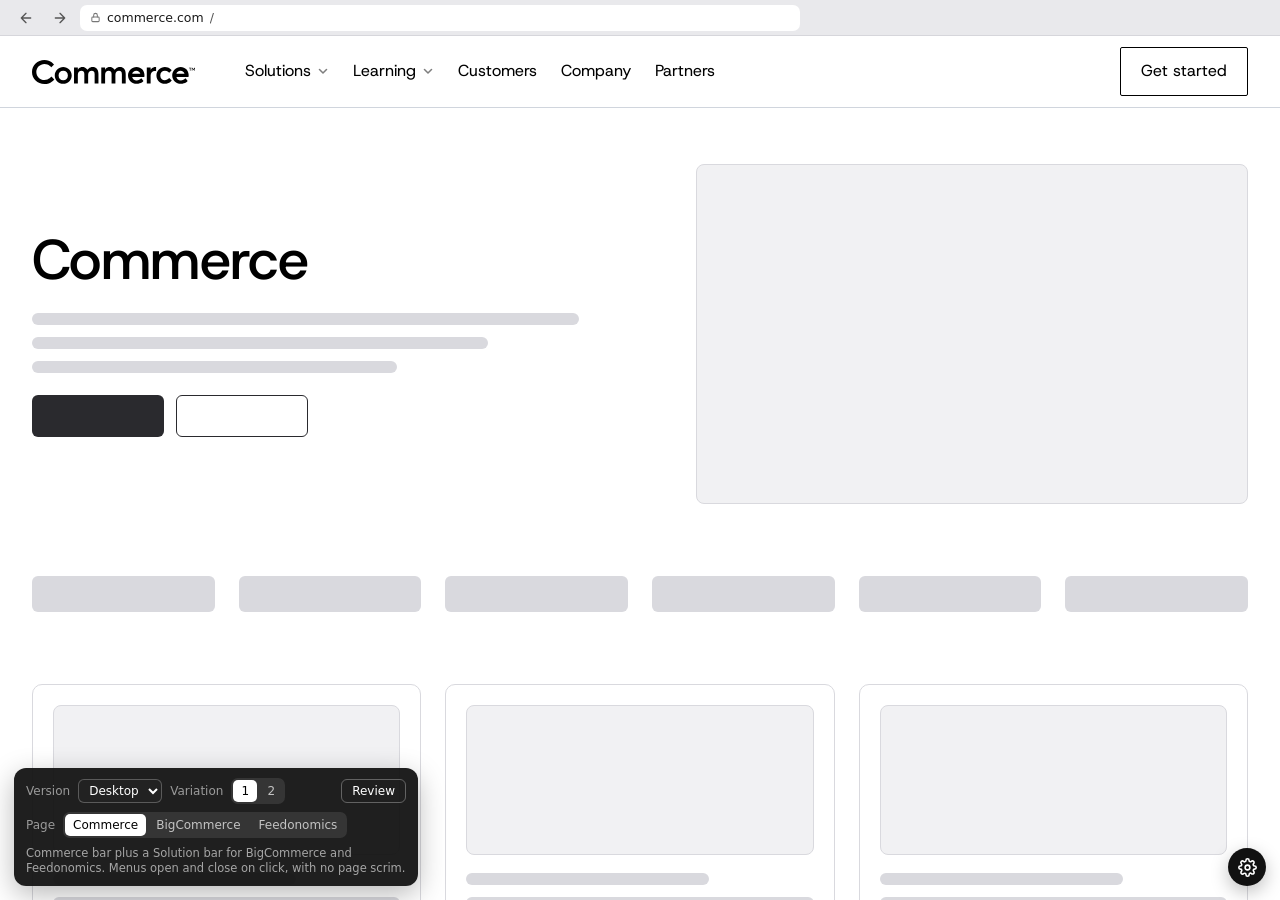
==== commerce-nav/index.html @ ef1cb4b3 "Get started button opens the modal; modal padding 40 to 32 Co-Authored-By: Claude Sonnet 5.5 <norepl" ====
<!doctype html>
<html lang="en">
<head>
  <meta charset="utf-8">
  <meta name="viewport" content="width=device-width, initial-scale=1">
  <title>Commerce Navigation Prototypes</title>
  <style>
/* Review shell for the navigation prototypes (version / variation switcher,
   faux browser bar, review notes, live controls). Not part of the nav itself. */
*, *::before, *::after { box-sizing: border-box; }
html, body { height: 100%; }
body {
  margin: 0;
  display: flex;
  flex-direction: column;
  background: #e9e9ec;
  color: #1a1a1a;
  font-family: Inter, ui-sans-serif, system-ui, -apple-system, "Segoe UI", sans-serif;
  -webkit-font-smoothing: antialiased;
}
button, select { font: inherit; color: inherit; }
[hidden] { display: none !important; }

/* ----- Faux browser bar --------------------------------------------------- */
.addr {
  flex: none;
  display: flex;
  align-items: center;
  gap: 8px;
  height: 36px;
  padding: 0 12px;
  background: #e9e9ec;
  border-bottom: 1px solid #d6d6db;
  font-size: 12.5px;
  color: #444;
}
.addr button {
  display: grid;
  place-items: center;
  width: 26px;
  height: 26px;
  border: 0;
  border-radius: 6px;
  background: none;
  color: #555;
  cursor: pointer;
}
.addr button:hover { background: #dcdce0; }
.url {
  flex: 1;
  display: flex;
  align-items: center;
  gap: 6px;
  max-width: 720px;
  height: 26px;
  padding: 0 10px;
  overflow: hidden;
  white-space: nowrap;
  background: #fff;
  border-radius: 7px;
  font-variant-numeric: tabular-nums;
}
.url .lock { flex: none; color: #777; }
.url .host { font-weight: 500; color: #1a1a1a; }
.url .path { color: #555; overflow: hidden; text-overflow: ellipsis; }

/* ----- Stage -------------------------------------------------------------- */
.stage { flex: 1; min-height: 0; display: flex; justify-content: center; align-items: stretch; }
.device { width: 100%; height: 100%; background: #fff; }
.device iframe { display: block; width: 100%; height: 100%; border: 0; background: #fff; }

.stage[data-mode="mobile"] { align-items: center; padding: 20px 16px 110px; }
.stage[data-mode="mobile"] .device {
  flex: none;
  width: min(410px, 100%);
  height: min(864px, 100%);
  border: 10px solid #16161a;
  border-radius: 42px;
  overflow: hidden;
  box-shadow: 0 24px 60px rgba(0, 0, 0, 0.22);
}
@media (max-width: 430px) {
  .stage[data-mode="mobile"] { padding: 0; }
  .stage[data-mode="mobile"] .device { width: 100%; height: 100%; border: 0; border-radius: 0; box-shadow: none; }
}

/* ----- Version / variation switcher -------------------------------------- */
.proto {
  position: fixed;
  left: 14px;
  bottom: 14px;
  z-index: 100;
  display: flex;
  flex-direction: column;
  gap: 8px;
  padding: 10px 12px;
  background: rgba(17, 17, 17, 0.94);
  color: #fff;
  border-radius: 12px;
  box-shadow: 0 8px 28px rgba(0, 0, 0, 0.28);
  font-size: 12px;
  line-height: 16px;
}
.proto-row { display: flex; align-items: center; gap: 8px; }
.proto-label { color: rgba(255, 255, 255, 0.55); }
.proto-sel {
  height: 24px;
  padding: 0 6px;
  border: 1px solid rgba(255, 255, 255, 0.25);
  border-radius: 6px;
  background: #222;
  color: #fff;
}
.seg { display: flex; gap: 2px; padding: 2px; background: rgba(255, 255, 255, 0.1); border-radius: 7px; }
.seg button {
  min-width: 24px;
  height: 22px;
  padding: 0 8px;
  border: 0;
  border-radius: 5px;
  background: none;
  color: rgba(255, 255, 255, 0.7);
  cursor: pointer;
  transition: background-color 0.3s ease, color 0.3s ease;
}
.seg button:hover { color: #fff; }
.seg button.on { background: #fff; color: #000; }
.rv-toggle {
  margin-left: auto;
  height: 24px;
  padding: 0 10px;
  border: 1px solid rgba(255, 255, 255, 0.3);
  border-radius: 6px;
  background: none;
  color: #fff;
  cursor: pointer;
}
.rv-toggle[aria-pressed="true"] { background: #fff; color: #000; }
.status { max-width: 380px; color: rgba(255, 255, 255, 0.6); font-size: 11.5px; line-height: 15px; }

/* ----- Review notes ------------------------------------------------------- */
.rv-legend {
  position: fixed;
  left: 14px;
  bottom: 138px;
  z-index: 99;
  width: min(400px, calc(100vw - 28px));
  max-height: calc(100vh - 200px);
  overflow-y: auto;
  padding: 14px 16px 16px;
  background: #fff;
  border: 1px solid #d6d6db;
  border-radius: 12px;
  box-shadow: 0 12px 36px rgba(0, 0, 0, 0.16);
  font-size: 12.5px;
  line-height: 17px;
}
.rv-legend h4 { margin: 0 0 10px; font-size: 12px; letter-spacing: 0.02em; color: #666; font-weight: 600; }
.rv-legend ol { display: flex; flex-direction: column; gap: 12px; margin: 0; padding: 0; list-style: none; }
.rv-legend li { display: flex; gap: 10px; }
.rv-legend i {
  flex: none;
  display: grid;
  place-items: center;
  width: 18px;
  height: 18px;
  border-radius: 50%;
  background: #1a1a1a;
  color: #fff;
  font-size: 10.5px;
  font-style: normal;
  font-weight: 600;
}
.rv-legend b { font-weight: 600; }
.rv-legend span { color: #555; }

/* ----- Live controls (gear) ----------------------------------------------- */
.acp-root { position: fixed; right: 14px; bottom: 14px; z-index: 100; display: flex; flex-direction: column; align-items: flex-end; gap: 10px; }
.acp-tab {
  position: relative;
  display: grid;
  place-items: center;
  width: 38px;
  height: 38px;
  border: 0;
  border-radius: 50%;
  background: #111;
  color: #fff;
  cursor: pointer;
  box-shadow: 0 6px 18px rgba(0, 0, 0, 0.25);
}
.acp-badge {
  position: absolute;
  top: -3px;
  right: -3px;
  min-width: 16px;
  height: 16px;
  padding: 0 4px;
  border-radius: 8px;
  background: #6058ff;
  color: #fff;
  font-size: 10px;
  line-height: 16px;
  text-align: center;
}
.acp-panel {
  order: -1;
  width: 320px;
  max-height: calc(100vh - 120px);
  display: flex;
  flex-direction: column;
  background: #fff;
  border: 1px solid #d6d6db;
  border-radius: 12px;
  box-shadow: 0 12px 36px rgba(0, 0, 0, 0.18);
  font-size: 12.5px;
}
.acp-head { display: flex; align-items: center; justify-content: space-between; padding: 12px 14px; border-bottom: 1px solid #ececf0; }
.acp-title { margin: 0; font-size: 13px; font-weight: 600; }
.acp-x { width: 24px; height: 24px; border: 0; border-radius: 6px; background: none; font-size: 20px; line-height: 1; cursor: pointer; color: #666; }
.acp-x:hover { background: #f1f1f3; }
.acp-body { flex: 1; overflow-y: auto; padding: 4px 14px 10px; }
.acp-group { margin: 14px 0 6px; font-size: 10.5px; font-weight: 600; letter-spacing: 0.06em; text-transform: uppercase; color: #8a8a93; }
.acp-row { display: flex; flex-direction: column; gap: 6px; padding: 8px 0; }
.acp-line { display: flex; align-items: center; justify-content: space-between; gap: 10px; }
.acp-val { font-variant-numeric: tabular-nums; color: #666; }
.acp-row input[type="range"] { width: 100%; accent-color: #1a1a1a; }
.acp-row input[type="checkbox"] { width: 16px; height: 16px; accent-color: #1a1a1a; }
.acp-foot { display: flex; gap: 8px; padding: 10px 14px; border-top: 1px solid #ececf0; }
.acp-foot button {
  flex: 1;
  height: 30px;
  border: 1px solid #d6d6db;
  border-radius: 7px;
  background: #fff;
  cursor: pointer;
}
.acp-foot .acp-copy:not(:disabled) { background: #1a1a1a; color: #fff; border-color: #1a1a1a; }
.acp-foot button:disabled { opacity: 0.45; cursor: default; }

@media (max-width: 760px) {
  .proto { right: 14px; }
  .proto-row { flex-wrap: wrap; }
  .acp-root { bottom: auto; top: 46px; }
}

</style>
</head>
<body>
  <!-- Review shell: faux browser bar + the prototype in a frame + version/variation switcher.
       Links look like  #mobile-2/bigcommerce/pricing  (version-variation/page). -->
  <div class="addr" id="addr">
    <button type="button" data-nav="back" aria-label="Back"><svg width="16" height="16" viewBox="0 0 24 24" fill="none" stroke="currentColor" stroke-width="2" stroke-linecap="round" stroke-linejoin="round"><path d="M19 12H5M12 19l-7-7 7-7"/></svg></button>
    <button type="button" data-nav="forward" aria-label="Forward"><svg width="16" height="16" viewBox="0 0 24 24" fill="none" stroke="currentColor" stroke-width="2" stroke-linecap="round" stroke-linejoin="round"><path d="M5 12h14M12 5l7 7-7 7"/></svg></button>
    <div class="url">
      <svg class="lock" width="11" height="11" viewBox="0 0 24 24" fill="none" stroke="currentColor" stroke-width="2.2" stroke-linecap="round" stroke-linejoin="round" aria-hidden="true"><rect x="4" y="11" width="16" height="10" rx="2"/><path d="M8 11V7a4 4 0 0 1 8 0v4"/></svg>
      <span class="host">commerce.com</span><span class="path" id="path">/</span>
    </div>
  </div>

  <main class="stage" id="stage" data-mode="desktop">
    <div class="device" id="device">
      <iframe id="frame" title="Navigation prototype"></iframe>
    </div>
  </main>

  <div class="rv-legend" id="legend" hidden></div>

  <div class="proto" id="proto">
    <div class="proto-row">
      <span class="proto-label">Version</span>
      <select class="proto-sel" id="ver" aria-label="Version"></select>
      <span class="proto-label" id="vari-label">Variation</span>
      <div class="seg" id="vari" role="group" aria-label="Variation"></div>
      <button type="button" class="rv-toggle" id="review" aria-pressed="false">Review</button>
    </div>
    <div class="proto-row">
      <span class="proto-label">Page</span>
      <div class="seg" id="pages" role="group" aria-label="Page">
        <button type="button" data-page="commerce">Commerce</button>
        <button type="button" data-page="bigcommerce">BigCommerce</button>
        <button type="button" data-page="feedonomics">Feedonomics</button>
      </div>
    </div>
    <div class="status" id="status"></div>
  </div>

  <div class="acp-root" id="acp">
    <button type="button" class="acp-tab" id="acp-tab" aria-label="Open controls" aria-expanded="false">
      <svg width="19" height="19" viewBox="0 0 24 24" fill="none" stroke="currentColor" stroke-width="2" stroke-linecap="round" stroke-linejoin="round"><circle cx="12" cy="12" r="3"/><path d="M19.4 15a1.65 1.65 0 0 0 .33 1.82l.06.06a2 2 0 1 1-2.83 2.83l-.06-.06a1.65 1.65 0 0 0-1.82-.33 1.65 1.65 0 0 0-1 1.51V21a2 2 0 1 1-4 0v-.09A1.65 1.65 0 0 0 9 19.4a1.65 1.65 0 0 0-1.82.33l-.06.06a2 2 0 1 1-2.83-2.83l.06-.06a1.65 1.65 0 0 0 .33-1.82 1.65 1.65 0 0 0-1.51-1H3a2 2 0 1 1 0-4h.09A1.65 1.65 0 0 0 4.6 9a1.65 1.65 0 0 0-.33-1.82l-.06-.06a2 2 0 1 1 2.83-2.83l.06.06A1.65 1.65 0 0 0 9 4.6a1.65 1.65 0 0 0 1-1.51V3a2 2 0 1 1 4 0v.09a1.65 1.65 0 0 0 1 1.51 1.65 1.65 0 0 0 1.82-.33l.06-.06a2 2 0 1 1 2.83 2.83l-.06.06a1.65 1.65 0 0 0-.33 1.82V9a1.65 1.65 0 0 0 1.51 1H21a2 2 0 1 1 0 4h-.09a1.65 1.65 0 0 0-1.51 1z"/></svg>
      <span class="acp-badge" id="acp-badge" hidden></span>
    </button>
    <aside class="acp-panel" id="acp-panel" hidden aria-label="Controls">
      <div class="acp-head"><h2 class="acp-title">Controls</h2><button type="button" class="acp-x" id="acp-x" aria-label="Close controls">&times;</button></div>
      <div class="acp-body" id="acp-body"></div>
      <div class="acp-foot">
        <button type="button" class="acp-copy" id="acp-copy" disabled>No changes yet</button>
        <button type="button" class="acp-resetall" id="acp-reset" disabled>Reset all</button>
      </div>
    </aside>
  </div>

  <script>window.__PAGES = {"desktop": "<!doctype html>\n<html lang=\"en\">\n<head>\n<\!--BOOT-->\n  <meta charset=\"utf-8\">\n  <meta name=\"viewport\" content=\"width=device-width, initial-scale=1\">\n  <title>Commerce \u00b7 Desktop navigation prototype<\/title>\n  <link rel=\"preconnect\" href=\"https://fonts.googleapis.com\">\n  <link rel=\"preconnect\" href=\"https://fonts.gstatic.com\" crossorigin>\n  <link href=\"https://fonts.googleapis.com/css2?family=Host+Grotesk:wght@300..800&display=swap\" rel=\"stylesheet\">\n  <style>\n/* ==========================================================================\n   Commerce navigation prototype\n   Tokens come from the Multi-Brand [DS] library, \"Brand\" collection, BC mode.\n   ========================================================================== */\n\n:root {\n  --label-gap: 32px;            /* space under a dropdown column label (Industries, Start & Build...) */\n  --hover-delay: 90ms;\n  --hover-close: 200ms;\n  --switch-slide: 18px;\n  --switch-out: 0.14s;\n  --switch-morph: 420ms;\n  --logo-w: 163px;\n  --nav-gap: 40px;\n  /* Type */\n  --font: \"Host Grotesk\", ui-sans-serif, system-ui, -apple-system, \"Segoe UI\", sans-serif;\n  --type-m: 16px;            /* Type/Font Size/Type M  (main nav) */\n  --type-s: 14px;            /* Type/Font Size/Type S  (menus, sub nav) */\n  --lh-m: 22.4px;\n  --lh-s: 19.6px;\n  --w-regular: 400;\n  --w-medium: 500;\n\n  /* Color */\n  --text: #000;                 /* Type/Color/Primary */\n  --text-tertiary: #667085;     /* Type/Color/Tertiary */\n  --text-inverse: #fff;         /* Type/Color/Inverse */\n  --surface: #fff;              /* Surface/Base */\n  --surface-2: #f2f4f7;         /* Surface/Secondary */\n  --surface-bar: #fcfcfd;       /* the product (Solution) bar: a whisper of gray, lighter than Surface/Secondary */\n  --ai-star-from: #0d52ff;      /* AI star gradient, top left */\n  --ai-star-to: #ffb4dc;        /* AI star gradient, bottom right (a lighter pink) */\n  --surface-inverse: #000;      /* Surface/Inverse */\n  --border: #d0d5dd;           /* Border/UI/Border 200 */\n  --border-strong: #000;        /* Border/UI/Border Black */\n\n  /* Radius */\n  --r-sm: 2px;                  /* button */\n  --r-md: 8px;                  /* nav item fill */\n  --r-lg: 12px;                 /* icon tile */\n  --r-xl: 16px;                 /* (was the menu panel and cards)\n  */\n  /* Dropdown corners, each half of what it was (16 / 16 / 14 / 12 / 24) */\n  --r-menu: 8px;                /* dropdown panels */\n  --r-inner: 8px;               /* side-panel cards and promo cards */\n  --r-strip: 7px;              /* the AI Labs strip */\n  --r-tile: 6px;                /* icon tiles */\n  --r-corner: 12px;             /* the rounded white corner beside a side panel */\n\n  /* Layout */\n  --gutter: 32px;\n  --bar-h: 72px;\n  --sub-h: 53px;\n\n  /* Motion: unhurried, eased-out. Same curve family Lattice uses. */\n  --ease: cubic-bezier(0.165, 0.84, 0.44, 1);\n  --ease-out: cubic-bezier(0.16, 1, 0.3, 1);\n  --ease-soft: cubic-bezier(0.24, 0.64, 0.32, 1);\n  --t-fill: 0.34s;\n  --t-menu: 0.5s;\n  --t-scrim: 0.5s;\n\n  /* Wireframe page (matches Josh's prototype) */\n  --wf: #d9d9de;\n  --wf-light: #f1f1f3;\n  --wf-dark: #2a2a2e;\n}\n\n*, *::before, *::after { box-sizing: border-box; }\n\nhtml { scroll-behavior: auto; }\n\nbody {\n  margin: 0;\n  min-width: 1100px;\n  font-family: var(--font);\n  font-size: var(--type-s);\n  line-height: var(--lh-s);\n  font-weight: var(--w-regular);\n  color: var(--text);\n  background: var(--surface);\n  -webkit-font-smoothing: antialiased;\n}\n\na { color: inherit; text-decoration: none; }\nul { list-style: none; margin: 0; padding: 0; }\np { margin: 0; }\nbutton { font: inherit; color: inherit; }\nimg { display: block; }\n\n:focus-visible { outline: 2px solid var(--text); outline-offset: 2px; }\n\n/* ==========================================================================\n   Scrim\n   ========================================================================== */\n.scrim {\n  position: fixed;\n  inset: 0;\n  z-index: 50;\n  background: rgba(0, 0, 0, 0.35);\n  opacity: 0;\n  pointer-events: none;\n  transition: opacity var(--t-scrim) var(--ease);\n}\nbody.menu-open .scrim { opacity: 1; pointer-events: auto; }\n\n/* ==========================================================================\n   Bars\n   Commerce bar: sticky on Commerce pages, scrolls away on BigCommerce and\n   Feedonomics pages. The product (Solution) bar is always sticky.\n   ========================================================================== */\n.commerce-bar {\n  position: relative;\n  z-index: 70;\n  background: var(--surface);\n}\nbody[data-page=\"commerce\"] .commerce-bar { position: sticky; top: 0; }\n\n.bar {\n  position: relative;\n  display: flex;\n  align-items: center;\n  height: var(--bar-h);\n  padding: 0 var(--gutter);\n  background: var(--surface);\n  border-bottom: 1px solid var(--border);\n  font-size: var(--type-m);\n  line-height: var(--lh-m);\n}\n.logo { display: inline-flex; align-items: center; }\n.logo img { height: 24px; width: auto; }\n\n.bar__right { display: contents; }\n/* Nav items sit next to the logo; the button stays on the right */\n.bar__right > .nav { margin-left: var(--nav-gap); }\n.bar__right > .btn { margin-left: auto; }\n/* On BigCommerce and Feedonomics pages the Solution bar carries the calls to action, so Contact sales steps aside */\n/* It fades down and out as the Solution bar arrives, and back up when you return to Commerce */\n.commerce-bar .bar__right > .btn {\n  transition:\n    opacity 0.5s var(--ease),\n    transform 0.6s var(--ease-out),\n    visibility 0s,\n    background-color 0.35s var(--ease),\n    color 0.35s var(--ease),\n    border-color 0.35s var(--ease);\n}\nbody:not([data-page=\"commerce\"]) .commerce-bar .bar__right > .btn {\n  opacity: 0;\n  transform: translateY(8px);\n  visibility: hidden;\n  pointer-events: none;\n  transition:\n    opacity 0.4s var(--ease),\n    transform 0.55s var(--ease-out),\n    visibility 0s linear 0.55s;\n}\n/* 4px between items so an active fill and a hover fill never touch */\n.nav { display: flex; align-items: center; gap: 4px; }\n\n/* Sub (Solution) bar */\n.sub-bar {\n  display: none;\n  position: sticky;\n  top: 0;\n  z-index: 60;\n}\nbody[data-page=\"bigcommerce\"] .sub-bar[data-brand=\"bigcommerce\"],\nbody[data-page=\"feedonomics\"] .sub-bar[data-brand=\"feedonomics\"] {\n  display: block;\n  /* The bar grows down out of the Commerce bar: its bottom line starts at the Commerce bar's line and travels\n     down, with the page below moving with it. `backwards` only, so nothing stays clipped once it has finished\n     and the menus can hang below it. */\n  animation: sub-extend var(--sub-extend, 0.75s) var(--ease-out) backwards;\n}\n.sub-bar::after {\n  content: \"\";\n  position: absolute;\n  left: 0;\n  right: 0;\n  bottom: 0;\n  height: 1px;\n  background: var(--border);\n  opacity: 0;\n  pointer-events: none;\n}\nbody[data-page=\"bigcommerce\"] .sub-bar[data-brand=\"bigcommerce\"]::after,\nbody[data-page=\"feedonomics\"] .sub-bar[data-brand=\"feedonomics\"]::after {\n  animation: sub-line var(--sub-extend, 0.75s) var(--ease-out) backwards;\n}\n/* Its contents then fade in one after another: label, nav items, then the buttons */\nbody[data-page=\"bigcommerce\"] .sub-bar[data-brand=\"bigcommerce\"] .bar--sub > .sub-bar__label,\nbody[data-page=\"feedonomics\"] .sub-bar[data-brand=\"feedonomics\"] .bar--sub > .sub-bar__label,\nbody[data-page=\"bigcommerce\"] .sub-bar[data-brand=\"bigcommerce\"] .nav--sub > li,\nbody[data-page=\"feedonomics\"] .sub-bar[data-brand=\"feedonomics\"] .nav--sub > li,\nbody[data-page=\"bigcommerce\"] .sub-bar[data-brand=\"bigcommerce\"] .sub-bar__right > *,\nbody[data-page=\"feedonomics\"] .sub-bar[data-brand=\"feedonomics\"] .sub-bar__right > * {\n  animation: sub-item-in 0.55s var(--ease-out) backwards;\n  animation-delay: calc(var(--sub-delay, 180ms) + var(--i, 0) * var(--sub-stagger, 60ms));\n}\n.sub-bar__label { --i: 0; }\n.nav--sub > li:nth-child(1) { --i: 1; }\n.nav--sub > li:nth-child(2) { --i: 2; }\n.nav--sub > li:nth-child(3) { --i: 3; }\n.nav--sub > li:nth-child(4) { --i: 4; }\n.nav--sub > li:nth-child(5) { --i: 5; }\n.nav--sub > li:nth-child(6) { --i: 6; }\n.sub-bar__right > :nth-child(1) { --i: 6; }\n.sub-bar__right > :nth-child(2) { --i: 7; }\n.sub-bar__right > :nth-child(3) { --i: 8; }\n.bar--sub {\n  height: var(--sub-h);\n  background: var(--surface-bar);\n  padding: 8px var(--gutter);\n  gap: 28px;\n  font-size: var(--type-s);\n  line-height: var(--lh-s);\n}\n/* The label takes the same width as the Commerce logo + gap, so the Solution bar's\n   first item starts exactly where the Commerce bar's first item does */\n.sub-bar__label {\n  flex: none;\n  width: calc(var(--logo-w) + var(--nav-gap) - 28px);\n  font-weight: var(--w-medium);\n  white-space: nowrap;\n}\n.nav--sub { align-items: center; }\n/* Commerce bar, on load: logo, nav items, then Contact sales fade in one after another (same motion as the\n   Solution bar's contents). Only `from` is given, so each item settles on whatever its own style is. */\n.commerce-bar .logo,\n.commerce-bar .nav > li,\n.commerce-bar .bar__right > .btn {\n  animation: bar-item-in 0.55s var(--ease-out) backwards;\n  animation-delay: calc(var(--load-delay, 120ms) + var(--i, 0) * var(--sub-stagger, 60ms));\n}\n.commerce-bar .logo { --i: 0; }\n.commerce-bar .nav > li:nth-child(1) { --i: 1; }\n.commerce-bar .nav > li:nth-child(2) { --i: 2; }\n.commerce-bar .nav > li:nth-child(3) { --i: 3; }\n.commerce-bar .nav > li:nth-child(4) { --i: 4; }\n.commerce-bar .nav > li:nth-child(5) { --i: 5; }\n.commerce-bar .bar__right > .btn { --i: 6; }\n@keyframes bar-item-in {\n  from { opacity: 0; transform: translateY(-5px); }\n}\n\n.sub-bar__right {\n  margin-left: auto;\n  display: flex;\n  align-items: center;\n  gap: 16px;\n}\n\n@keyframes sub-extend {\n  from { height: 0; overflow: hidden; }\n  to   { height: var(--sub-h); overflow: hidden; }\n}\n/* The bar's bottom line, riding the moving edge while it extends (the real border takes over at the end) */\n@keyframes sub-line {\n  from, to { opacity: 1; }\n}\n@keyframes sub-item-in {\n  from { opacity: 0; transform: translateY(-5px); }\n  to   { opacity: 1; transform: none; }\n}\n@keyframes bar-in {\n  from { opacity: 0; transform: translateY(-6px); }\n  to   { opacity: 1; transform: none; }\n}\n\n/* ==========================================================================\n   Nav items: the container fill is revealed on hover and while open\n   ========================================================================== */\n.nav-item {\n  position: relative;\n  isolation: isolate;\n  display: inline-flex;\n  align-items: center;\n  gap: 6px;\n  padding: 8px 10px;\n  border: 0;\n  background: none;\n  border-radius: var(--r-md);\n  cursor: pointer;\n  white-space: nowrap;\n  font-size: inherit;\n  line-height: inherit;\n}\n.nav-item::before {\n  content: \"\";\n  position: absolute;\n  inset: 0;\n  z-index: -1;\n  border-radius: inherit;\n  background: var(--surface-2);\n  opacity: 0;\n  transform: scale(0.94);\n  transition: opacity var(--t-fill) var(--ease), transform 0.45s var(--ease-out);\n}\n.nav-item:hover::before,\n.nav-item:focus-visible::before,\n.nav-item[aria-expanded=\"true\"]::before,\n.nav-item[data-current]::before {\n  opacity: 1;\n  transform: scale(1);\n}\n.nav-item__label {\n  transition: font-weight 0.3s var(--ease);\n}\n.nav-item[aria-expanded=\"true\"] .nav-item__label,\n.nav-item[data-current] .nav-item__label { font-weight: var(--w-medium); }\n\n.chev {\n  width: 12px;\n  height: 12px;\n  opacity: 0.5;\n  transition: transform 0.5s var(--ease-out), opacity var(--t-fill) var(--ease);\n}\n.nav-item:hover .chev { opacity: 0.8; }\n.nav-item[aria-expanded=\"true\"] .chev { transform: rotate(180deg); opacity: 0.8; }\n\n/* Variation 2: no \"open\" look on the button (container fill and chevron); hover still shows the fill */\nbody[data-variant=\"2\"] .nav-item:is([aria-expanded=\"true\"], [data-current]):not(:hover):not(:focus-visible)::before {\n  opacity: 0;\n  transform: scale(0.94);\n}\nbody[data-variant=\"2\"] .nav-item[aria-expanded=\"true\"] .chev { transform: none; opacity: 0.5; }\nbody[data-variant=\"2\"] .nav-item[aria-expanded=\"true\"]:hover .chev { opacity: 0.8; }\n/* Variation 2: while a menu is open, its button reaches down toward the menu so the pointer can cross the gap */\nbody[data-variant=\"2\"] .nav-item[data-menu][aria-expanded=\"true\"]::after {\n  content: \"\";\n  position: absolute;\n  left: 0;\n  right: 0;\n  top: 100%;\n  height: 40px;\n}\n\n.nav-slot { position: relative; }\n\n/* ==========================================================================\n   Buttons (library Button, BC mode)\n   ========================================================================== */\n.btn {\n  display: inline-flex;\n  align-items: center;\n  justify-content: center;\n  gap: 8px;\n  padding: 12px 20px;\n  border: 1px solid transparent;\n  border-radius: var(--r-sm);\n  font-size: var(--type-m);\n  line-height: var(--lh-m);\n  white-space: nowrap;\n  cursor: pointer;\n  transition: background-color 0.35s var(--ease), color 0.35s var(--ease), border-color 0.35s var(--ease);\n}\n.btn--sm { padding: 8px 12px; font-size: var(--type-s); line-height: var(--lh-s); }\n\n.btn--primary { background: var(--surface-inverse); color: var(--text-inverse); }\n.btn--primary:hover { background: #1f1f1f; }\n\n.btn--secondary { border-color: var(--border-strong); color: var(--text); background: transparent; }\n.btn--secondary:hover { background: var(--surface-2); }\n\n.btn--text { padding: 0; border: 0; background: none; color: var(--text); }\n.btn--text svg {\n  width: 11px;\n  height: 11px;\n  transition: transform 0.5s var(--ease-out);\n}\n.btn--text:hover svg { transform: translateX(4px); }\n\n/* ==========================================================================\n   Menus\n   ========================================================================== */\n.menu {\n  position: absolute;\n  z-index: 80;\n  width: max-content;\n  max-width: calc(100vw - 2 * var(--gutter));\n  max-height: var(--max-h, none);\n  overflow-x: hidden;\n  overflow-y: auto;\n  overscroll-behavior: contain;\n  scrollbar-width: thin;\n  padding: 24px 28px;\n  background: var(--surface);\n  border: 1px solid var(--border);\n  border-radius: var(--r-menu);\n  box-shadow: 0 12px 32px rgba(0, 0, 0, 0.12);\n  font-size: var(--type-s);\n  line-height: var(--lh-s);\n\n  opacity: 0;\n  visibility: hidden;\n  pointer-events: none;\n  transform: translate(var(--shift, 0px), -10px) scale(0.985);\n  transform-origin: 50% 0;\n  transition:\n    opacity 0.38s var(--ease),\n    transform var(--t-menu) var(--ease-out),\n    visibility 0s linear var(--t-menu);\n}\n/* Desktop: no page-dimming scrim in either variation. Variation 2 also gives the dropdowns a slightly firmer gray border. */\n.scrim { display: none; }\nbody[data-variant=\"2\"] .menu:not(.is-morph-out) { border-color: #c3c9d3; }\n\n/* Variation 2, switching menus: the old dropdown's box hands over to the new one (nav.js);\n   only its contents fade out */\n/* Opened by gliding from another menu: no column rise-in (the glide has its own motion) */\n.menu.is-open.no-rise .reveal { animation: none; }\n/* While gliding down from a Commerce bar menu into a Solution bar menu, the Solution bar sits above */\nbody.morph-lift .sub-bar { z-index: 75; }\n.menu.is-morph-out {\n  z-index: 79;\n  background: transparent;\n  border-color: transparent;\n  box-shadow: none;\n  pointer-events: none;\n  transition: none !important;\n}\n\n.menu.is-open {\n  opacity: 1;\n  visibility: visible;\n  pointer-events: auto;\n  transform: translate(var(--shift, 0px), 0) scale(1);\n  transition:\n    opacity 0.45s var(--ease),\n    transform var(--t-menu) var(--ease-out),\n    visibility 0s;\n}\n\n/* Commerce bar menus: left edge lines up with their nav item (set in nav.js), 16px under the bar */\n.menu--end { top: calc(100% + 16px); left: var(--left, 0px); }\n/* Sub bar menus: left-aligned under their trigger, 8px under the bar */\n.menu--sub { top: calc(100% + 16px); left: -10px; }\n\n/* Columns wrap onto further rows when the window is too narrow to hold them side by side */\n.menu__cols { display: flex; flex-wrap: wrap; gap: 28px var(--gap, 48px); align-items: flex-start; }\n.menu__cols > * { flex: none; max-width: 100%; }\n.menu .link, .menu .btn, .menu p { white-space: nowrap; }\n\n/* Content rises in, one block after another */\n.menu.is-open .reveal {\n  animation: rise 0.7s var(--ease-out) backwards;\n  animation-delay: calc(var(--d, 0) * 70ms + 90ms);\n}\n@keyframes rise {\n  from { opacity: 0; transform: translateY(10px); }\n  to   { opacity: 1; transform: none; }\n}\n\n/* Labels */\n.eyebrow {\n  color: var(--text-tertiary);\n  margin-bottom: 20px;\n}\n.group__title { font-weight: var(--w-medium); margin-bottom: var(--label-gap); }\n\n.group-row { display: flex; flex-wrap: wrap; gap: 28px var(--gap, 48px); }\n\n/* Lists */\n.list { display: flex; flex-direction: column; gap: 12px; }\n/* Capabilities lists (Industries, Teams): plain lists, no side border */\n.list--bordered { border-left: 0; padding-left: 0; }\n\n/* ----- Sub-nav links: bold + nudge right + arrow (Lattice-style) --------- */\n.link {\n  display: inline-flex;\n  align-items: center;\n  gap: 10px;\n  min-height: 20px;\n  border-radius: 4px;\n}\n.link__label {\n  display: inline-block;\n  font-weight: var(--w-regular);\n  transition:\n    transform 0.55s var(--ease-out),\n    font-weight 0.4s var(--ease);\n}\n.link__label::after {\n  content: \"\u2192\";\n  display: inline-block;\n  margin-left: 0.45em;\n  opacity: 0;\n  filter: blur(2px);\n  transform: translateX(-30%);\n  transition:\n    opacity 0.4s var(--ease-soft),\n    filter 0.4s var(--ease-soft),\n    transform 0.6s var(--ease-out);\n}\n.link:hover .link__label,\n.link:focus-visible .link__label {\n  font-weight: var(--w-medium);\n  transform: translateX(4px);\n}\n.link:hover .link__label::after,\n.link:focus-visible .link__label::after {\n  opacity: 0.45;\n  filter: blur(0);\n  transform: none;\n}\n/* Channel placeholder (FPO) icons: same 20px slot as the platform logos, no color version */\n.link--logo .logo--fpo svg { position: absolute; inset: 0; width: 100%; height: 100%; color: #000; }\n\n/* Platform logos: black at rest, full color on hover (the two versions cross-fade) */\n.link--logo .logo { position: relative; flex: none; width: 20px; height: 20px; transition: transform 0.55s var(--ease-out); }\n.link--logo .logo img { position: absolute; inset: 0; width: 100%; height: 100%; transition: opacity 0.4s var(--ease); }\n.link--logo .logo__color { opacity: 0; }\n.link--logo:is(:hover, :focus-visible) .logo { transform: translateX(4px); }\n.link--logo:is(:hover, :focus-visible) .logo__color { opacity: 1; }\n.link--logo:is(:hover, :focus-visible) .logo__bw { opacity: 0; }\n\n/* ----- Focus: hovering one dropdown item quietly dims the rest ------------\n   An \"item\" is a link, a product header, a standalone text button, or a whole\n   card / strip (cards are one big link, so they count as one item).\n   Three timings, so it feels attentive going in and unhurried coming out:\n   1. Dimming the others:      fast, no delay\n   2. The hovered item:        brightens quickly\n   3. Everything returning:    waits a beat (also covers the gap between two\n                               items), then fades back slowly\n   Tune --focus-dim, --focus-return-delay and --focus-return-time to taste. */\n:root {\n  --focus-dim: 0.4;\n  --focus-return-delay: 0.16s;\n  --focus-return-time: 0.5s;\n  --focus-active-time: 0.15s;   /* the hovered item (and its parent) coming up to full strength */\n}\n\n/* 3. Resting state: the slow, delayed return */\n.menu .link,\n.menu .product__head,\n.menu .btn--text:not([data-in-card]),\n.menu .promo,\n.menu .strip,\n.menu .group__title {\n  transition:\n    opacity var(--focus-return-time) var(--ease-soft) var(--focus-return-delay),\n    background-color 0.45s var(--ease),\n    color 0.35s var(--ease);\n}\n\n/* 1. The others dim right away */\n.menu:has(:is(.link, .product__head, .btn--text:not([data-in-card]), .promo, .strip):is(:hover, :focus-visible, :has(:focus-visible)))\n  :is(.link, .product__head, .btn--text:not([data-in-card]), .promo, .strip, .group__title):not(:is(:hover, :focus-visible, :has(:focus-visible))) {\n  opacity: var(--focus-dim);\n  transition:\n    opacity 0.45s var(--ease) 0s,\n    background-color 0.45s var(--ease),\n    color 0.35s var(--ease);\n}\n\n/* A parent stays lit while one of its own items is focused:\n   BigCommerce / Feedonomics while their features are hovered,\n   Industries / Teams while their links are hovered */\n.menu.menu.menu .product:has(:is(:hover, :focus-visible)) > .product__head,\n.menu.menu.menu .group:has(:is(:hover, :focus-visible)) > .group__title {\n  opacity: 1 !important;\n  transition: opacity var(--focus-active-time) var(--ease) 0s !important;\n}\n\n/* 2. The hovered item comes up to full strength promptly */\n.menu :is(.link, .product__head, .btn--text:not([data-in-card]), .promo, .strip):is(:hover, :focus-visible, :has(:focus-visible)) {\n  transition:\n    opacity var(--focus-active-time) var(--ease) 0s,\n    background-color 0.45s var(--ease),\n    color 0.35s var(--ease);\n}\n\n/* AI star (Figma \"Vector 2134\"): a small blue-to-pink gradient sparkle after, or in front of, a label */\n.ai-star { --ai-star-size: 13px; display: inline-block; width: var(--ai-star-size); height: var(--ai-star-size); margin-left: 0.4em; vertical-align: -0.17em; }\n.strip__title .ai-star { margin: 0 0.45em 0 0; }\n\n.tag {\n  padding: 1px 6px;\n  border-radius: 4px;\n  background: var(--surface-2);\n  color: var(--text-tertiary);\n}\n\n/* A link with a badge (Learning > Agentic Commerce, New): the badge sits close to the text, and the hover arrow\n   comes after the badge instead of between the text and the badge. The badge moves with the text. */\n.link:has(> .tag) { gap: 6px; }\n.link:has(> .tag) .link__label::after { display: none; }\n.link:has(> .tag)::after {\n  content: \"\u2192\";\n  display: inline-block;\n  margin-left: 0.2em;\n  opacity: 0;\n  filter: blur(2px);\n  transform: translateX(-30%);\n  transition:\n    opacity 0.4s var(--ease-soft),\n    filter 0.4s var(--ease-soft),\n    transform 0.6s var(--ease-out);\n}\n.link:has(> .tag) .tag { transition: transform 0.55s var(--ease-out); }\n.link:has(> .tag):is(:hover, :focus-visible)::after {\n  opacity: 0.45;\n  filter: blur(0);\n  transform: translateX(4px);\n}\n.link:has(> .tag):is(:hover, :focus-visible) .tag { transform: translateX(4px); }\n\n/* ----- Product block (BigCommerce / Feedonomics) ------------------------- */\n.product-row { display: flex; flex-wrap: wrap; gap: 28px 48px; }\n.product { min-width: 0; }\n.product__head { display: flex; align-items: center; gap: 12px; }\n.tile {\n  flex: none;\n  display: grid;\n  place-items: center;\n  width: 40px;\n  height: 40px;\n  border-radius: var(--r-tile);\n  /* At rest: a subtle gray container with a slightly darker border and a black icon.\n     On hover or focus of the link it turns black with a white icon. */\n  background: var(--surface-2);\n  border: 1px solid var(--border);\n  color: #000;\n  transition:\n    transform 0.6s var(--ease-out),\n    background-color 0.35s var(--ease),\n    border-color 0.35s var(--ease),\n    color 0.35s var(--ease);\n}\n.tile svg { width: 20px; height: 20px; }\n.product__head:is(:hover, :focus-visible) .tile {\n  background: var(--surface-inverse);\n  border-color: var(--surface-inverse);\n  color: var(--text-inverse);\n}\n.product__text { display: flex; flex-direction: column; gap: 2px; }\n/* Larger items: only the arrow appears. No weight change, no shift. */\n.product__name {\n  font-weight: var(--w-medium);\n}\n.product__name::after {\n  content: \"\u2192\";\n  display: inline-block;\n  margin-left: 0.5em;\n  opacity: 0;\n  filter: blur(2px);\n  transform: translateX(-30%);\n  transition:\n    opacity 0.4s var(--ease-soft),\n    filter 0.4s var(--ease-soft),\n    transform 0.6s var(--ease-out);\n}\n.product__head:hover .product__name::after,\n.product__head:focus-visible .product__name::after {\n  opacity: 0.45;\n  filter: blur(0);\n  transform: none;\n}\n.product__tag { color: var(--text-tertiary); white-space: normal; max-width: 260px; }   /* longer taglines wrap */\n\n/* Connector tree: a quiet line from the tile down to each feature */\n.tree { display: flex; flex-direction: column; padding-top: 18px; }\n.tree li { position: relative; padding: 7px 0 7px 44px; }\n.tree li::before,\n.tree li::after {\n  content: \"\";\n  position: absolute;\n  left: 19.25px;\n}\n.tree li::before {\n  top: 0;\n  bottom: 0;\n  border-left: 1.5px solid var(--border);\n}\n.tree li:first-child::before { top: -18px; }\n.tree li:last-child::before { bottom: auto; height: calc(50% - 12px); }\n.tree li:first-child:last-child::before { height: calc(50% - 12px + 18px); }\n.tree li::after {\n  /* The curve is drawn as a stroked path with round ends (a mask over a fill), so the tail end is rounded.\n     The stroke matches the 1.5px line: whole device pixels, 1px on standard screens. */\n  top: calc(50% - 12px);\n  width: 12.75px;\n  height: 12px;\n  background-color: var(--border);\n  -webkit-mask: url(\"data:image/svg+xml,%3Csvg%20xmlns='http://www.w3.org/2000/svg'%20viewBox='0%200%2012.75%2012'%3E%3Cpath%20d='M0.5%200A11.5%2011.5%200%200%200%2012%2011.5'%20fill='none'%20stroke='%23000'%20stroke-width='1'%20stroke-linecap='round'/%3E%3C/svg%3E\") 0 0 / 100% 100% no-repeat;\n  mask: url(\"data:image/svg+xml,%3Csvg%20xmlns='http://www.w3.org/2000/svg'%20viewBox='0%200%2012.75%2012'%3E%3Cpath%20d='M0.5%200A11.5%2011.5%200%200%200%2012%2011.5'%20fill='none'%20stroke='%23000'%20stroke-width='1'%20stroke-linecap='round'/%3E%3C/svg%3E\") 0 0 / 100% 100% no-repeat;\n  transition: background-color 0.35s var(--ease);\n}\n@media (min-resolution: 1.5dppx) {\n  .tree li::after {\n    -webkit-mask-image: url(\"data:image/svg+xml,%3Csvg%20xmlns='http://www.w3.org/2000/svg'%20viewBox='0%200%2012.75%2012'%3E%3Cpath%20d='M0.75%200A11.25%2011.25%200%200%200%2012%2011.25'%20fill='none'%20stroke='%23000'%20stroke-width='1.5'%20stroke-linecap='round'/%3E%3C/svg%3E\");\n    mask-image: url(\"data:image/svg+xml,%3Csvg%20xmlns='http://www.w3.org/2000/svg'%20viewBox='0%200%2012.75%2012'%3E%3Cpath%20d='M0.75%200A11.25%2011.25%200%200%200%2012%2011.25'%20fill='none'%20stroke='%23000'%20stroke-width='1.5'%20stroke-linecap='round'/%3E%3C/svg%3E\");\n  }\n}\n/* The top of the line is rounded too */\n.tree li:first-child::before { border-top-left-radius: 1px; border-top-right-radius: 1px; }\n\n/* Hovering (or focusing) a sub-item lights its connector: the curve turns #000 and a #000 gradient runs\n   up the line from the curve, fading into the usual line color. */\n.tree { --tree-glow: 14px; clip-path: inset(0 -24px -24px -24px); }   /* the glow stops where the line starts */\n.tree .link::before {\n  content: \"\";\n  position: absolute;                 /* the link isn't positioned, so this sits in the list item */\n  left: 19.25px;\n  top: calc(50% - 12px - var(--tree-glow));\n  width: 0;\n  height: var(--tree-glow);\n  /* A real black border, like the line it sits on (so it snaps to the same pixels and keeps the same width),\n     faded out with an eased mask. The fade is alpha, so it blends into whatever the line color is and\n     ends exactly on it with no visible step. */\n  border-left: 1.5px solid #000;\n  -webkit-mask-image: linear-gradient(to top, rgba(0, 0, 0, 1.0) 0%, rgba(0, 0, 0, 0.81) 10%, rgba(0, 0, 0, 0.64) 20%, rgba(0, 0, 0, 0.49) 30%, rgba(0, 0, 0, 0.36) 40%, rgba(0, 0, 0, 0.25) 50%, rgba(0, 0, 0, 0.16) 60%, rgba(0, 0, 0, 0.09) 70%, rgba(0, 0, 0, 0.04) 80%, rgba(0, 0, 0, 0.01) 90%, rgba(0, 0, 0, 0.0) 100%);\n  mask-image: linear-gradient(to top, rgba(0, 0, 0, 1.0) 0%, rgba(0, 0, 0, 0.81) 10%, rgba(0, 0, 0, 0.64) 20%, rgba(0, 0, 0, 0.49) 30%, rgba(0, 0, 0, 0.36) 40%, rgba(0, 0, 0, 0.25) 50%, rgba(0, 0, 0, 0.16) 60%, rgba(0, 0, 0, 0.09) 70%, rgba(0, 0, 0, 0.04) 80%, rgba(0, 0, 0, 0.01) 90%, rgba(0, 0, 0, 0.0) 100%);\n  opacity: 0;\n  pointer-events: none;\n  transition: opacity 0.4s var(--ease);\n}\n.tree li:has(> .link:is(:hover, :focus-visible))::after { background-color: #000; }\n.tree li:has(> .link:is(:hover, :focus-visible)) .link::before { opacity: 1; }\n\n/* Strip along the bottom of the Solutions menu */\n.strip {\n  position: relative;\n  cursor: pointer;\n  display: flex;\n  align-items: center;\n  justify-content: space-between;\n  gap: 24px;\n  margin-top: 28px;\n  padding: 14px 20px;\n  background: var(--surface-2);\n  border-radius: var(--r-strip);\n}\n.strip__text { display: flex; align-items: center; gap: 8px; }\n.strip__title { font-weight: var(--w-medium); font-size: 15px; }\n\n/* Cards inside menus */\n.card {\n  background: var(--surface-2);\n  border-radius: var(--r-inner);\n  padding: 20px;\n}\n/* In a dropdown the card is a flush side panel: it runs to the top, right and bottom edges of the dropdown\n   (the dropdown's rounded corners clip it), and its label lines up with the other columns' labels.\n   Promo cards (Feedonomics Surface, Integrations) keep their floating look. */\n.menu .card {\n  align-self: stretch;\n  margin: -24px -28px -24px 0;           /* cancels the dropdown's padding on three sides */\n  padding: 24px 28px 24px 24px;          /* same top and right inset as the dropdown itself */\n  border-radius: 0;\n  position: relative;\n  --card-corner: var(--r-corner);\n}\n/* Where the white meets the gray panel the white has rounded corners (as on clay.com), not a straight edge.\n   Two small pieces of gray fill the corner outside each arc, so the white looks like a card laid over the panel. */\n.menu .card::before,\n.menu .card::after {\n  content: \"\";\n  position: absolute;\n  left: calc(var(--card-corner) * -1);\n  width: var(--card-corner);\n  height: var(--card-corner);\n  pointer-events: none;\n}\n.menu .card::before {\n  top: 0;\n  background: radial-gradient(circle at 0 100%, transparent calc(var(--card-corner) - 0.5px), var(--surface-2) calc(var(--card-corner) + 0.5px));\n}\n.menu .card::after {\n  bottom: 0;\n  background: radial-gradient(circle at 0 0, transparent calc(var(--card-corner) - 0.5px), var(--surface-2) calc(var(--card-corner) + 0.5px));\n}\n.promo {\n  position: relative;\n  cursor: pointer;\n  display: flex;\n  flex-direction: column;\n  justify-content: flex-end;\n  align-self: stretch;\n  width: 260px;\n  min-height: 160px;\n  gap: 8px;\n  padding: 20px;\n  background: var(--surface-2);\n  border-radius: var(--r-inner);\n}\n.promo .btn { align-self: flex-start; }\n\n/* Whole-card links: the link's ::after stretches over the entire card */\n.promo .btn--text::after,\n.strip__title::after {\n  content: \"\";\n  position: absolute;\n  inset: 0;\n  border-radius: inherit;\n}\n.promo:hover,\n.strip:hover { background: #e8ecf2; }\n.promo:hover .btn--text svg,\n.strip:hover .btn--text svg { transform: translateX(4px); }\n.promo a:focus-visible,\n.strip a:focus-visible { outline: none; }\n.promo:has(:focus-visible),\n.strip:has(:focus-visible) { outline: 2px solid var(--text); outline-offset: 2px; }\n.promo__eyebrow { color: var(--text-tertiary); }\n.promo__text { font-weight: var(--w-medium); white-space: normal !important; }\n\n/* ==========================================================================\n   Wireframe page (after Josh's prototype)\n   ========================================================================== */\n.page {\n  display: flex;\n  flex-direction: column;\n  gap: 72px;\n  max-width: 1440px;\n  margin: 0 auto;\n  padding: 56px var(--gutter) 96px;\n}\n.wf-title {\n  margin: 0 0 24px;\n  font-size: 56px;\n  line-height: 1.05;\n  font-weight: var(--w-medium);\n  letter-spacing: -0.01em;\n}\n.wf-line { height: 12px; border-radius: 6px; background: var(--wf); margin: 0 0 12px; }\n.wf-img {\n  min-height: 240px;\n  border: 1.5px solid var(--wf);\n  border-radius: 8px;\n  background: var(--wf-light);\n}\n.wf-img.sm { min-height: 150px; margin-bottom: 18px; }\n.wf-btns { display: flex; gap: 12px; margin-top: 22px; }\n.wf-btns.center { justify-content: center; }\n.wf-btn { width: 132px; height: 42px; border-radius: 6px; background: var(--wf-dark); }\n.wf-btn.ghost { background: none; border: 1.5px solid var(--wf-dark); }\n.wf-hero { display: grid; grid-template-columns: 1.1fr 1fr; gap: 56px; align-items: center; }\n.wf-hero .wf-img { min-height: 340px; }\n.wf-logos { display: grid; grid-template-columns: repeat(6, 1fr); gap: 24px; }\n.wf-logo { height: 36px; border-radius: 6px; background: var(--wf); }\n.wf-grid { display: grid; grid-template-columns: repeat(3, 1fr); gap: 24px; }\n.wf-card { border: 1.5px solid var(--wf); border-radius: 10px; padding: 20px; background: #fff; }\n.wf-split { display: grid; grid-template-columns: 1fr 1fr; gap: 56px; align-items: center; }\n.wf-split .wf-img { min-height: 300px; }\n.wf-band {\n  display: flex;\n  flex-direction: column;\n  align-items: center;\n  padding: 48px 24px;\n  border: 1.5px solid var(--wf);\n  border-radius: 12px;\n  background: #fff;\n}\n.wf-band .wf-line { margin-left: auto; margin-right: auto; }\n.wf-footer {\n  display: grid;\n  grid-template-columns: repeat(4, 1fr);\n  gap: 32px;\n  padding-top: 40px;\n  border-top: 1.5px solid var(--wf);\n}\n\n/* Prototype scaffolding: not part of the design */\n/* ==========================================================================\n   Contact sales modal\n   ========================================================================== */\n.modal-root {\n  position: fixed;\n  inset: 0;\n  z-index: 200;\n  display: grid;\n  place-items: center;\n  padding: 24px;\n  visibility: hidden;\n  pointer-events: none;\n  transition: visibility 0s linear 0.4s;\n}\n.modal-root.is-open { visibility: visible; pointer-events: auto; transition: visibility 0s; }\nbody.modal-open { overflow: hidden; }\n\n.modal__scrim {\n  position: absolute;\n  inset: 0;\n  background: rgba(0, 0, 0, 0.45);\n  opacity: 0;\n  transition: opacity 0.4s var(--ease);\n}\n.modal-root.is-open .modal__scrim { opacity: 1; }\n\n.modal {\n  position: relative;\n  width: min(758px, 100%);\n  max-height: calc(100dvh - 48px);\n  overflow-y: auto;\n  overscroll-behavior: contain;\n  background: var(--surface);\n  border-radius: 12px;\n  box-shadow: 0 24px 60px rgba(0, 0, 0, 0.18);\n  opacity: 0;\n  transform: translateY(14px) scale(0.985);\n  transition: opacity 0.25s var(--ease), transform 0.4s var(--ease-out);\n  outline: none;\n}\n.modal-root.is-open .modal {\n  opacity: 1;\n  transform: none;\n  transition: opacity 0.4s var(--ease) 0.05s, transform 0.6s var(--ease-out);\n}\n\n.modal__close {\n  position: absolute;\n  top: 16px;\n  right: 16px;\n  z-index: 2;\n  display: grid;\n  place-items: center;\n  width: 36px;\n  height: 36px;\n  border: 0;\n  border-radius: var(--r-md);\n  background: none;\n  color: var(--text);\n  cursor: pointer;\n  transition: background-color 0.3s var(--ease);\n}\n.modal__close:hover { background: var(--surface-2); }\n.modal__close svg { width: 20px; height: 20px; }\n\n.modal__top { display: flex; flex-direction: column; gap: 28px; padding: 32px; }\n.modal__title {\n  margin: 0;\n  padding-right: 32px;\n  font-size: 28px;\n  line-height: 36px;\n  font-weight: var(--w-medium);\n  letter-spacing: -0.01em;\n}\n/* The intro sits close under the heading (12px) while the rest of the modal keeps its 32px rhythm */\n.modal__intro { margin: -16px 0 0; font-size: 18px; line-height: 28px; color: var(--text-tertiary); }\n.modal__cols { display: grid; grid-template-columns: 1fr 1fr; gap: 32px; }\n\n/* The content rises in one block after another once the modal is up */\n.modal-root.is-open .modal__title,\n.modal-root.is-open .modal__intro,\n.modal-root.is-open .modal__cols > .product {\n  animation: rise 0.6s var(--ease-out) backwards;\n  animation-delay: calc(var(--i, 0) * 70ms + 160ms);\n}\n\n/* Products inside the modal reuse the dropdown's head and connector tree; the head arrow is always showing */\n.modal .product { min-width: 0; display: flex; flex-direction: column; gap: 8px; }\n.modal .tree { padding-top: 10px; }\n.modal .tree li { padding: 10px 0 10px 44px; }\n.modal .tree li:first-child::before { top: -12px; }\n.modal .link--act { display: flex; flex-direction: column; gap: 2px; min-height: 44px; align-items: flex-start; }\n.act__title { font-size: 16px; line-height: 22px; font-weight: var(--w-medium); color: var(--text); }\n.act__cap { font-size: 14px; line-height: 20px; color: var(--text-tertiary); }\n/* Same focus behavior as the dropdowns: hovering one item dims the rest, the hovered one comes up quickly,\n   and a product stays lit while one of its own actions is hovered */\n.modal :is(.product__head, .link--act) {\n  transition: opacity var(--focus-return-time) var(--ease-soft) var(--focus-return-delay);\n}\n.modal__cols:has(:is(.product__head, .link--act):is(:hover, :focus-visible))\n  :is(.product__head, .link--act):not(:is(:hover, :focus-visible)) {\n  opacity: var(--focus-dim);\n  transition: opacity 0.45s var(--ease) 0s;\n}\n.modal :is(.product__head, .link--act):is(:hover, :focus-visible) {\n  transition: opacity var(--focus-active-time) var(--ease) 0s;\n}\n.modal.modal .product:has(.link--act:is(:hover, :focus-visible)) > .product__head {\n  opacity: 1;\n  transition: opacity var(--focus-active-time) var(--ease) 0s;\n}\n.link--act .act__title,\n.link--act .act__cap { transition: transform 0.55s var(--ease-out); }\n.link--act:is(:hover, :focus-visible) .act__title,\n.link--act:is(:hover, :focus-visible) .act__cap { transform: translateX(4px); }\n\n/* The Contact sales banner is the AI Labs strip, sized to the modal */\n.modal .strip { margin-top: 0; }\n.modal-root.is-open .modal .strip { animation: rise 0.6s var(--ease-out) backwards; animation-delay: calc(var(--i, 0) * 70ms + 160ms); }\n.btn--inverse { background: #fff; color: #000; }\n.btn--inverse:hover { background: #e8ecf2; }\n.btn--inverse svg { width: 14px; height: 13px; }\n\n@media (max-width: 640px) {\n  .modal-root { padding: 12px; }\n  .modal__top { padding: 28px 20px; gap: 24px; }\n  .modal__title { font-size: 24px; line-height: 30px; }\n  .modal__intro { margin-top: -14px; font-size: 16px; line-height: 24px; }\n  .modal__cols { grid-template-columns: 1fr; gap: 28px; }\n  .modal .strip { flex-direction: column; align-items: flex-start; gap: 10px; }\n  .modal .strip__text { flex-wrap: wrap; }\n  .modal .strip__dot { display: none; }\n}\n\n.proto-switch {\n  position: fixed;\n  left: 20px;\n  bottom: 20px;\n  z-index: 90;\n  display: flex;\n  gap: 2px;\n  padding: 4px;\n  background: rgba(17, 17, 17, 0.92);\n  border-radius: 999px;\n  font-size: 12px;\n  line-height: 16px;\n}\n.proto-switch a {\n  padding: 6px 12px;\n  border-radius: 999px;\n  color: rgba(255, 255, 255, 0.7);\n  transition: background-color 0.4s var(--ease), color 0.4s var(--ease);\n}\n.proto-switch a:hover { color: #fff; }\n.proto-switch a[aria-current=\"page\"] { background: #fff; color: #000; }\n\n@media (prefers-reduced-motion: reduce) {\n  *, *::before, *::after {\n    animation-duration: 0.01ms !important;\n    animation-delay: 0s !important;\n    transition-duration: 0.01ms !important;\n    transition-delay: 0s !important;\n  }\n}\n\n<\/style>\n<\/head>\n<body data-page=\"commerce\">\n\n  <\!-- Icon sprite -->\n  <svg width=\"0\" height=\"0\" style=\"position:absolute\" aria-hidden=\"true\">\n    <symbol id=\"i-chevron\" viewBox=\"0 0 12 12\"><path d=\"M2.5 4.5L6 8l3.5-3.5\" fill=\"none\" stroke=\"currentColor\" stroke-width=\"1.5\" stroke-linecap=\"round\" stroke-linejoin=\"round\"/><\/symbol>\n    <symbol id=\"i-arrow\" viewBox=\"0 0 12 11\"><path d=\"M11.2217 5.0166C11.4167 5.21188 11.4169 5.52845 11.2217 5.72363L6.20508 10.7402L5.85156 10.3857L5.49805 10.0322L9.66211 5.86719H0V4.86719H9.6582L5.49805 0.707031L6.20508 0L11.2217 5.0166Z\" fill=\"currentColor\"/><\/symbol>\n    <symbol id=\"i-close\" viewBox=\"0 0 20 20\" fill=\"none\"><path d=\"M5 5L15 15M15 5L5 15\" stroke=\"currentColor\" stroke-width=\"1.5\" stroke-linecap=\"round\"/><\/symbol>\n    <symbol id=\"i-bc\" viewBox=\"0 0 20 20\"><path d=\"M14.2929 4.7071C14.9229 4.07714 16 4.52331 16 5.41421V16C16 16.5523 15.5523 17 15 17H4.41421C3.52331 17 3.07714 15.9229 3.70711 15.2929L14.2929 4.7071Z\" fill=\"currentColor\"/><\/symbol>\n    <symbol id=\"i-fdx\" viewBox=\"0 0 20 20\"><path d=\"M8.58579 3.41407C9.36684 2.63302 10.6332 2.63302 11.4142 3.41407L16.5859 8.58572C17.3669 9.36677 17.3669 10.6331 16.5859 11.4141L10 18L1.99993 9.99993L8.58579 3.41407Z\" fill=\"currentColor\"/><\/symbol>\n    <symbol id=\"i-globe\" viewBox=\"0 0 16 16\" fill=\"none\" stroke=\"currentColor\" stroke-width=\"1.2\" stroke-linecap=\"round\" stroke-linejoin=\"round\"><path d=\"M7.94434 15.0002C11.8411 15.0002 15 11.8414 15 7.94458C15 4.04785 11.8411 0.888916 7.94434 0.888916C4.0476 0.888916 0.888672 4.04785 0.888672 7.94458C0.888672 11.8414 4.0476 15.0002 7.94434 15.0002Z\"/><path d=\"M0.888672 7.94458H15\"/><path d=\"M10.6584 7.94458C10.5251 10.5248 9.57473 12.9957 7.94467 15.0002C6.31462 12.9957 5.36425 10.5248 5.23096 7.94458C5.36425 5.36439 6.31462 2.89343 7.94467 0.888916C9.57473 2.89343 10.5251 5.36439 10.6584 7.94458Z\"/><\/symbol>\n    <symbol id=\"i-monitor\" viewBox=\"0 0 16 16\" fill=\"none\" stroke=\"currentColor\" stroke-width=\"1.2\" stroke-linecap=\"round\" stroke-linejoin=\"round\"><path d=\"M14.4064 2H1.53625C1.24009 2 1 2.24497 1 2.54715V11.3015C1 11.6037 1.24009 11.8487 1.53625 11.8487H14.4064C14.7025 11.8487 14.9426 11.6037 14.9426 11.3015V2.54715C14.9426 2.24497 14.7025 2 14.4064 2Z\"/><path d=\"M6.89868 11.8488L5.82617 14.5845\"/><path d=\"M9.04395 11.8488L10.1165 14.5845\"/><path d=\"M4.75391 14.5844H11.189\"/><\/symbol>\n    <symbol id=\"i-fpo\" viewBox=\"0 0 20 20\" fill=\"none\" stroke=\"currentColor\" stroke-width=\"1.5\" stroke-linecap=\"round\" stroke-linejoin=\"round\"><rect x=\"3\" y=\"3\" width=\"14\" height=\"14\" rx=\"3\"/><path d=\"M3.5 3.5 16.5 16.5M16.5 3.5 3.5 16.5\"/><\/symbol>\n    <defs>\n      <\!-- AI star: blue to a lighter pink, diagonally (colors are --ai-star-from / --ai-star-to in styles.css) -->\n      <linearGradient id=\"ai-star-fill\" x1=\"0\" y1=\"0\" x2=\"1\" y2=\"1\">\n        <stop offset=\"0.2\" style=\"stop-color: var(--ai-star-from)\"/>\n        <stop offset=\"1\" style=\"stop-color: var(--ai-star-to)\"/>\n      <\/linearGradient>\n    <\/defs>\n    <symbol id=\"i-ai\" viewBox=\"0 0 8.19479 8.19478\"><path d=\"M0.2063 3.80286L2.84378 2.84378L3.80286 0.206301C3.90288 -0.0687665 4.29191 -0.0687671 4.39193 0.2063L5.35102 2.84378L7.98847 3.80286C8.26357 3.90289 8.26357 4.29191 7.98847 4.39193L5.35102 5.35101L4.39193 7.98846C4.29191 8.26355 3.90288 8.26355 3.80286 7.98846L2.84378 5.35101L0.206301 4.39193C-0.0687663 4.29191 -0.0687675 3.90289 0.2063 3.80286Z\" fill=\"url(#ai-star-fill)\"/><\/symbol>\n  <\/svg>\n\n  <div class=\"scrim\" data-scrim><\/div>\n\n  <\!-- ============ COMMERCE BAR (global) ============ -->\n  <header class=\"commerce-bar\">\n    <nav class=\"bar\" aria-label=\"Commerce\">\n      <a class=\"logo\" href=\"#/commerce\" data-route=\"commerce\" aria-label=\"Commerce home\">\n        <img src=\"[data-uri]\" alt=\"Commerce\" width=\"163\" height=\"24\">\n      <\/a>\n\n      <div class=\"bar__right\">\n        <ul class=\"nav\">\n          <li class=\"nav-slot\">\n            <button class=\"nav-item\" type=\"button\" aria-expanded=\"false\" aria-controls=\"menu-solutions\" data-menu=\"menu-solutions\">\n              <span class=\"nav-item__label\">Solutions<\/span>\n              <svg class=\"chev\" aria-hidden=\"true\"><use href=\"#i-chevron\"/><\/svg>\n            <\/button>\n          <\/li>\n          <li class=\"nav-slot\">\n            <button class=\"nav-item\" type=\"button\" aria-expanded=\"false\" aria-controls=\"menu-learning\" data-menu=\"menu-learning\">\n              <span class=\"nav-item__label\">Learning<\/span>\n              <svg class=\"chev\" aria-hidden=\"true\"><use href=\"#i-chevron\"/><\/svg>\n            <\/button>\n          <\/li>\n          <li><a class=\"nav-item\" href=\"#\"><span class=\"nav-item__label\">Customers<\/span><\/a><\/li>\n          <li><a class=\"nav-item\" href=\"#\"><span class=\"nav-item__label\">Company<\/span><\/a><\/li>\n          <li><a class=\"nav-item\" href=\"#\"><span class=\"nav-item__label\">Partners<\/span><\/a><\/li>\n        <\/ul>\n        <a class=\"btn btn--secondary\" href=\"#\" data-open-modal><span>Get started<\/span><\/a>\n      <\/div>\n\n      <\!-- Solutions menu -->\n      <div class=\"menu menu--end menu--lg\" id=\"menu-solutions\" style=\"--w:989px\" role=\"region\" aria-label=\"Solutions\">\n        <div class=\"menu__cols\" style=\"--gap:72px\">\n          <section class=\"reveal\" style=\"--d:0\">\n            <p class=\"eyebrow\">Products<\/p>\n            <div class=\"product-row\">\n              <div class=\"product\" data-section=\"bigcommerce\">\n                <a class=\"product__head\" href=\"#/bigcommerce\" data-route=\"bigcommerce\">\n                  <span class=\"tile\"><svg aria-hidden=\"true\"><use href=\"#i-bc\"/><\/svg><\/span>\n                  <span class=\"product__text\">\n                    <span class=\"product__name\">BigCommerce<\/span>\n                    <span class=\"product__tag\">Ecommerce platform for B2C and B2B<\/span>\n                  <\/span>\n                <\/a>\n                <ul class=\"tree\">\n                  <li><a class=\"link\" href=\"#\"><span class=\"link__label\">B2B Commerce<\/span><\/a><\/li>\n                  <li><a class=\"link\" href=\"#\"><span class=\"link__label\">Headless Commerce<\/span><\/a><\/li>\n                  <li><a class=\"link\" href=\"#\"><span class=\"link__label\">Payments<\/span><\/a><\/li>\n                  <li><a class=\"link\" href=\"#\"><span class=\"link__label\">Agentic Commerce<svg class=\"ai-star\" aria-hidden=\"true\"><use href=\"#i-ai\"/><\/svg><\/span><\/a><\/li>\n                  <li><a class=\"link\" href=\"#\"><span class=\"link__label\">Multi-Storefront<\/span><\/a><\/li>\n                  <li><a class=\"link\" href=\"#\"><span class=\"link__label\">Checkout<\/span><\/a><\/li>\n                  <li><a class=\"link\" href=\"#\"><span class=\"link__label\">Apps &amp; Integrations<\/span><\/a><\/li>\n                <\/ul>\n              <\/div>\n              <div class=\"product\" data-section=\"feedonomics\">\n                <a class=\"product__head\" href=\"#/feedonomics\" data-route=\"feedonomics\">\n                  <span class=\"tile\"><svg aria-hidden=\"true\"><use href=\"#i-fdx\"/><\/svg><\/span>\n                  <span class=\"product__text\">\n                    <span class=\"product__name\">Feedonomics<\/span>\n                    <span class=\"product__tag\">Product feed management<\/span>\n                  <\/span>\n                <\/a>\n                <ul class=\"tree\">\n                  <li><a class=\"link\" href=\"#\"><span class=\"link__label\">AI Data Enrichment<svg class=\"ai-star\" aria-hidden=\"true\"><use href=\"#i-ai\"/><\/svg><\/span><\/a><\/li>\n                  <li><a class=\"link\" href=\"#\"><span class=\"link__label\">Agentic Commerce<svg class=\"ai-star\" aria-hidden=\"true\"><use href=\"#i-ai\"/><\/svg><\/span><\/a><\/li>\n                  <li><a class=\"link\" href=\"#\"><span class=\"link__label\">Ecommerce Platform Sync<\/span><\/a><\/li>\n                  <li><a class=\"link\" href=\"#\"><span class=\"link__label\">Advertising<\/span><\/a><\/li>\n                  <li><a class=\"link\" href=\"#\"><span class=\"link__label\">Marketplaces<\/span><\/a><\/li>\n                  <li><a class=\"link\" href=\"#\"><span class=\"link__label\">Order Orchestration<\/span><\/a><\/li>\n                  <li><a class=\"link\" href=\"#\"><span class=\"link__label\">Integrations<\/span><\/a><\/li>\n                <\/ul>\n              <\/div>\n            <\/div>\n          <\/section>\n\n          <section class=\"reveal\" style=\"--d:1\">\n            <p class=\"eyebrow\">Capabilities<\/p>\n            <div class=\"group-row\" style=\"--gap:64px\">\n              <div class=\"group\">\n                <p class=\"group__title\">Industries<\/p>\n                <ul class=\"list list--bordered\">\n                  <li><a class=\"link\" href=\"#\"><span class=\"link__label\">Automotive<\/span><\/a><\/li>\n                  <li><a class=\"link\" href=\"#\"><span class=\"link__label\">B2B &amp; Wholesale<\/span><\/a><\/li>\n                  <li><a class=\"link\" href=\"#\"><span class=\"link__label\">Health &amp; Beauty<\/span><\/a><\/li>\n                  <li><a class=\"link\" href=\"#\"><span class=\"link__label\">Home &amp; Garden<\/span><\/a><\/li>\n                  <li><a class=\"link\" href=\"#\"><span class=\"link__label\">Sports &amp; Outdoors<\/span><\/a><\/li>\n                  <li><a class=\"link\" href=\"#\"><span class=\"link__label\">Fashion &amp; Apparel<\/span><\/a><\/li>\n                  <li><a class=\"link\" href=\"#\"><span class=\"link__label\">Food &amp; Beverage<\/span><\/a><\/li>\n                  <li><a class=\"link\" href=\"#\"><span class=\"link__label\">Manufacturing<\/span><\/a><\/li>\n                <\/ul>\n              <\/div>\n              <div class=\"group\">\n                <p class=\"group__title\">Teams<\/p>\n                <ul class=\"list list--bordered\">\n                  <li><a class=\"link\" href=\"#\"><span class=\"link__label\">Marketing<\/span><\/a><\/li>\n                  <li><a class=\"link\" href=\"#\"><span class=\"link__label\">Developers<\/span><\/a><\/li>\n                  <li><a class=\"link\" href=\"#\"><span class=\"link__label\">Ecommerce<\/span><\/a><\/li>\n                  <li><a class=\"link\" href=\"#\"><span class=\"link__label\">IT &amp; Security<\/span><\/a><\/li>\n                <\/ul>\n              <\/div>\n            <\/div>\n          <\/section>\n        <\/div>\n\n        <div class=\"strip reveal\" style=\"--d:2\">\n          <div class=\"strip__text\">\n            <a class=\"strip__title\" href=\"#\" data-title=\"AI Labs\"><svg class=\"ai-star\" aria-hidden=\"true\"><use href=\"#i-ai\"/><\/svg>Visit our AI Labs<\/a>\n            <span class=\"strip__dot\" aria-hidden=\"true\">\u2022<\/span>\n            <span>Experiments and early access to what we\u2019re building in agentic commerce.<\/span>\n          <\/div>\n          <a class=\"btn btn--text btn--sm\" href=\"#\" data-title=\"AI Labs\" data-in-card aria-hidden=\"true\" tabindex=\"-1\"><span>Learn more<\/span><svg aria-hidden=\"true\"><use href=\"#i-arrow\"/><\/svg><\/a>\n        <\/div>\n      <\/div>\n\n      <\!-- Learning menu -->\n      <div class=\"menu menu--end\" id=\"menu-learning\" style=\"--w:700px\" role=\"region\" aria-label=\"Learning\">\n        <div class=\"menu__cols\" style=\"--gap:48px\">\n          <div class=\"group reveal\" style=\"--d:0\">\n            <p class=\"group__title\">Learning Resources<\/p>\n            <ul class=\"list\">\n              <li><a class=\"link\" href=\"#\"><span class=\"link__label\">Commerce Growth<\/span><\/a><\/li>\n              <li><a class=\"link\" href=\"#\"><span class=\"link__label\">B2B Ecommerce<\/span><\/a><\/li>\n              <li><a class=\"link\" href=\"#\"><span class=\"link__label\">Agentic Commerce<\/span><span class=\"tag\">New<\/span><\/a><\/li>\n              <li><a class=\"link\" href=\"#\"><span class=\"link__label\">Channels &amp; Marketplaces<\/span><\/a><\/li>\n              <li><a class=\"link\" href=\"#\"><span class=\"link__label\">Commerce Trends<\/span><\/a><\/li>\n              <li><a class=\"link\" href=\"#\"><span class=\"link__label\">Holiday Commerce<\/span><\/a><\/li>\n              <li><a class=\"link\" href=\"#\"><span class=\"link__label\">Developer Blog<\/span><\/a><\/li>\n            <\/ul>\n          <\/div>\n          <div class=\"group reveal\" style=\"--d:1\">\n            <p class=\"group__title\">Browse by Type<\/p>\n            <ul class=\"list\">\n              <li><a class=\"link\" href=\"#\"><span class=\"link__label\">All Resources<\/span><\/a><\/li>\n              <li><a class=\"link\" href=\"#\"><span class=\"link__label\">Articles<\/span><\/a><\/li>\n              <li><a class=\"link\" href=\"#\"><span class=\"link__label\">Blog<\/span><\/a><\/li>\n              <li><a class=\"link\" href=\"#\"><span class=\"link__label\">Guides<\/span><\/a><\/li>\n              <li><a class=\"link\" href=\"#\"><span class=\"link__label\">Podcasts<\/span><\/a><\/li>\n              <li><a class=\"link\" href=\"#\"><span class=\"link__label\">Reports<\/span><\/a><\/li>\n              <li><a class=\"link\" href=\"#\"><span class=\"link__label\">Webinars<\/span><\/a><\/li>\n              <li><a class=\"link\" href=\"#\"><span class=\"link__label\">Events<\/span><\/a><\/li>\n            <\/ul>\n          <\/div>\n          <div class=\"group reveal\" style=\"--d:2\">\n            <p class=\"group__title\">Press<\/p>\n            <ul class=\"list\">\n              <li><a class=\"link\" href=\"#\"><span class=\"link__label\">Press Releases<\/span><\/a><\/li>\n              <li><a class=\"link\" href=\"#\"><span class=\"link__label\">News<\/span><\/a><\/li>\n            <\/ul>\n          <\/div>\n        <\/div>\n      <\/div>\n    <\/nav>\n  <\/header>\n\n  <\!-- ============ BIGCOMMERCE SUB BAR (sticky) ============ -->\n  <div class=\"sub-bar\" data-brand=\"bigcommerce\">\n    <nav class=\"bar bar--sub\" aria-label=\"BigCommerce\">\n      <span class=\"sub-bar__label\">Solution / BigCommerce<\/span>\n      <ul class=\"nav nav--sub\">\n        <li class=\"nav-slot\">\n          <button class=\"nav-item\" type=\"button\" aria-expanded=\"false\" aria-controls=\"menu-bc-features\" data-menu=\"menu-bc-features\">\n            <span class=\"nav-item__label\">Product Features<\/span>\n            <svg class=\"chev\" aria-hidden=\"true\"><use href=\"#i-chevron\"/><\/svg>\n          <\/button>\n          <div class=\"menu menu--sub\" id=\"menu-bc-features\" style=\"--w:1040px\" role=\"region\" aria-label=\"Product Features\">\n            <div class=\"menu__cols\" style=\"--gap:28px\">\n              <div class=\"group reveal\" style=\"--d:0\">\n                <p class=\"group__title\">Start &amp; Build<\/p>\n                <ul class=\"list\">\n                  <li><a class=\"link\" href=\"#\"><span class=\"link__label\">Product Overview<\/span><\/a><\/li>\n                  <li><a class=\"link\" href=\"#\"><span class=\"link__label\">Agentic Commerce<svg class=\"ai-star\" aria-hidden=\"true\"><use href=\"#i-ai\"/><\/svg><\/span><\/a><\/li>\n                  <li><a class=\"link\" href=\"#\"><span class=\"link__label\">Design Your Store<\/span><\/a><\/li>\n                  <li><a class=\"link\" href=\"#\"><span class=\"link__label\">Apps &amp; Integrations<\/span><\/a><\/li>\n                  <li><a class=\"link\" href=\"#\"><span class=\"link__label\">Migrate to BigCommerce<\/span><\/a><\/li>\n                <\/ul>\n              <\/div>\n              <div class=\"group reveal\" style=\"--d:1\">\n                <p class=\"group__title\">Sell Your Way<\/p>\n                <ul class=\"list\">\n                  <li><a class=\"link\" href=\"#\"><span class=\"link__label\">B2B Commerce<\/span><\/a><\/li>\n                  <li><a class=\"link\" href=\"#\"><span class=\"link__label\">Channels &amp; Advertising<\/span><\/a><\/li>\n                  <li><a class=\"link\" href=\"#\"><span class=\"link__label\">Product Feed Management<\/span><\/a><\/li>\n                  <li><a class=\"link\" href=\"#\"><span class=\"link__label\">Multi-Storefront<\/span><\/a><\/li>\n                  <li><a class=\"link\" href=\"#\"><span class=\"link__label\">Headless Commerce<\/span><\/a><\/li>\n                  <li><a class=\"link\" href=\"#\"><span class=\"link__label\">International Commerce<\/span><\/a><\/li>\n                  <li><a class=\"link\" href=\"#\"><span class=\"link__label\">Data &amp; Analytics<\/span><\/a><\/li>\n                <\/ul>\n              <\/div>\n              <div class=\"group reveal\" style=\"--d:2\">\n                <p class=\"group__title\">Run Your Business<\/p>\n                <ul class=\"list\">\n                  <li><a class=\"link\" href=\"#\"><span class=\"link__label\">Checkout<\/span><\/a><\/li>\n                  <li><a class=\"link\" href=\"#\"><span class=\"link__label\">Payments<\/span><\/a><\/li>\n                  <li><a class=\"link\" href=\"#\"><span class=\"link__label\">Inventory<\/span><\/a><\/li>\n                  <li><a class=\"link\" href=\"#\"><span class=\"link__label\">Shipping<\/span><\/a><\/li>\n                  <li><a class=\"link\" href=\"#\"><span class=\"link__label\">Promotions<\/span><\/a><\/li>\n                  <li><a class=\"link\" href=\"#\"><span class=\"link__label\">Companion<svg class=\"ai-star\" aria-hidden=\"true\"><use href=\"#i-ai\"/><\/svg><\/span><\/a><\/li>\n                <\/ul>\n              <\/div>\n              <div class=\"card\">\n                <div class=\"group reveal\" style=\"--d:3\">\n                  <p class=\"group__title\">Developers<\/p>\n                  <ul class=\"list\">\n                    <li><a class=\"link\" href=\"#\"><span class=\"link__label\">Developer Docs<\/span><\/a><\/li>\n                    <li><a class=\"link\" href=\"#\"><span class=\"link__label\">MCP Toolkit<svg class=\"ai-star\" aria-hidden=\"true\"><use href=\"#i-ai\"/><\/svg><\/span><\/a><\/li>\n                    <li><a class=\"link\" href=\"#\"><span class=\"link__label\">Security &amp; Compliance<\/span><\/a><\/li>\n                    <li><a class=\"link\" href=\"#\"><span class=\"link__label\">Hosting &amp; Performance<\/span><\/a><\/li>\n                    <li><a class=\"link\" href=\"#\"><span class=\"link__label\">Staging Pro<\/span><\/a><\/li>\n                  <\/ul>\n                <\/div>\n              <\/div>\n            <\/div>\n          <\/div>\n        <\/li>\n        <li><a class=\"nav-item\" href=\"#\"><span class=\"nav-item__label\">Services<\/span><\/a><\/li>\n        <li><a class=\"nav-item\" href=\"#\"><span class=\"nav-item__label\">Integrations<\/span><\/a><\/li>\n        <li><a class=\"nav-item\" href=\"#\"><span class=\"nav-item__label\">Pricing<\/span><\/a><\/li>\n        <li class=\"nav-slot\">\n          <button class=\"nav-item\" type=\"button\" aria-expanded=\"false\" aria-controls=\"menu-bc-resources\" data-menu=\"menu-bc-resources\">\n            <span class=\"nav-item__label\">Resources<\/span>\n            <svg class=\"chev\" aria-hidden=\"true\"><use href=\"#i-chevron\"/><\/svg>\n          <\/button>\n          <div class=\"menu menu--sub\" id=\"menu-bc-resources\" style=\"--w:760px\" role=\"region\" aria-label=\"Resources\">\n            <div class=\"menu__cols\" style=\"--gap:28px\">\n              <div class=\"group reveal\" style=\"--d:0\">\n                <p class=\"group__title\">Product Info<\/p>\n                <ul class=\"list\">\n                  <li><a class=\"link\" href=\"#\"><span class=\"link__label\">Basics of BigCommerce<\/span><\/a><\/li>\n                  <li><a class=\"link\" href=\"#\"><span class=\"link__label\">Product Releases<\/span><\/a><\/li>\n                  <li><a class=\"link\" href=\"#\"><span class=\"link__label\">Help Center<\/span><\/a><\/li>\n                  <li><a class=\"link\" href=\"#\"><span class=\"link__label\">BigCommerce University<\/span><\/a><\/li>\n                <\/ul>\n              <\/div>\n              <div class=\"group reveal\" style=\"--d:1\">\n                <p class=\"group__title\">Community<\/p>\n                <ul class=\"list\">\n                  <li><a class=\"link\" href=\"#\"><span class=\"link__label\">Case Studies<\/span><\/a><\/li>\n                  <li><a class=\"link\" href=\"#\"><span class=\"link__label\">Customer Showcase<\/span><\/a><\/li>\n                  <li><a class=\"link\" href=\"#\"><span class=\"link__label\">Community Q&amp;A<\/span><\/a><\/li>\n                <\/ul>\n              <\/div>\n              <div class=\"card\">\n                <div class=\"group reveal\" style=\"--d:2\">\n                  <p class=\"group__title\">Build<\/p>\n                  <ul class=\"list\">\n                    <li><a class=\"link\" href=\"#\"><span class=\"link__label\">Developer Docs<\/span><\/a><\/li>\n                    <li><a class=\"link\" href=\"#\"><span class=\"link__label\">API Reference<\/span><\/a><\/li>\n                    <li><a class=\"link\" href=\"#\"><span class=\"link__label\">MCP Toolkit<svg class=\"ai-star\" aria-hidden=\"true\"><use href=\"#i-ai\"/><\/svg><\/span><\/a><\/li>\n                    <li><a class=\"link\" href=\"#\"><span class=\"link__label\">Apps Marketplace<\/span><\/a><\/li>\n                    <li><a class=\"link\" href=\"#\"><span class=\"link__label\">Partner Directory<\/span><\/a><\/li>\n                  <\/ul>\n                <\/div>\n              <\/div>\n            <\/div>\n          <\/div>\n        <\/li>\n      <\/ul>\n      <div class=\"sub-bar__right\">\n        <a class=\"nav-item\" href=\"#\"><span class=\"nav-item__label\">Login<\/span><\/a>\n        <a class=\"btn btn--secondary btn--sm\" href=\"#\"><span>Free trial<\/span><\/a>\n        <a class=\"btn btn--primary btn--sm\" href=\"#\"><span>Get a demo<\/span><\/a>\n      <\/div>\n    <\/nav>\n  <\/div>\n\n  <\!-- ============ FEEDONOMICS SUB BAR (sticky) ============ -->\n  <div class=\"sub-bar\" data-brand=\"feedonomics\">\n    <nav class=\"bar bar--sub\" aria-label=\"Feedonomics\">\n      <span class=\"sub-bar__label\">Solution / Feedonomics<\/span>\n      <ul class=\"nav nav--sub\">\n        <li class=\"nav-slot\">\n          <button class=\"nav-item\" type=\"button\" aria-expanded=\"false\" aria-controls=\"menu-fdx-features\" data-menu=\"menu-fdx-features\">\n            <span class=\"nav-item__label\">Product Features<\/span>\n            <svg class=\"chev\" aria-hidden=\"true\"><use href=\"#i-chevron\"/><\/svg>\n          <\/button>\n          <div class=\"menu menu--sub\" id=\"menu-fdx-features\" style=\"--w:760px\" role=\"region\" aria-label=\"Product Features\">\n            <div class=\"menu__cols\" style=\"--gap:28px\">\n              <div class=\"group reveal\" style=\"--d:0\">\n                <p class=\"group__title\">Overview<\/p>\n                <ul class=\"list\">\n                  <li><a class=\"link\" href=\"#\"><span class=\"link__label\">Product Overview<\/span><\/a><\/li>\n                  <li><a class=\"link\" href=\"#\"><span class=\"link__label\">How It Works<\/span><\/a><\/li>\n                <\/ul>\n              <\/div>\n              <div class=\"group reveal\" style=\"--d:1\">\n                <p class=\"group__title\">Products<\/p>\n                <ul class=\"list\">\n                  <li><a class=\"link\" href=\"#\"><span class=\"link__label\">Advertising<\/span><\/a><\/li>\n                  <li><a class=\"link\" href=\"#\"><span class=\"link__label\">AI Data Enrichment<svg class=\"ai-star\" aria-hidden=\"true\"><use href=\"#i-ai\"/><\/svg><\/span><\/a><\/li>\n                  <li><a class=\"link\" href=\"#\"><span class=\"link__label\">Marketplaces<\/span><\/a><\/li>\n                  <li><a class=\"link\" href=\"#\"><span class=\"link__label\">Agentic Commerce<svg class=\"ai-star\" aria-hidden=\"true\"><use href=\"#i-ai\"/><\/svg><\/span><\/a><\/li>\n                  <li><a class=\"link\" href=\"#\"><span class=\"link__label\">Order Orchestration<\/span><\/a><\/li>\n                  <li><a class=\"link\" href=\"#\"><span class=\"link__label\">Ecommerce Platform Sync<\/span><\/a><\/li>\n                <\/ul>\n              <\/div>\n              <div class=\"promo reveal\" style=\"--d:2\">\n                <span class=\"promo__eyebrow\">Feedonomics Surface<\/span>\n                <p class=\"promo__text\">Install on BigCommerce. Free and ready in minutes.<\/p>\n                <a class=\"btn btn--text btn--sm\" href=\"#\" data-in-card><span>Explore Surface<\/span><svg aria-hidden=\"true\"><use href=\"#i-arrow\"/><\/svg><\/a>\n              <\/div>\n            <\/div>\n          <\/div>\n        <\/li>\n        <li class=\"nav-slot\">\n          <button class=\"nav-item\" type=\"button\" aria-expanded=\"false\" aria-controls=\"menu-fdx-integrations\" data-menu=\"menu-fdx-integrations\">\n            <span class=\"nav-item__label\">Integrations<\/span>\n            <svg class=\"chev\" aria-hidden=\"true\"><use href=\"#i-chevron\"/><\/svg>\n          <\/button>\n          <div class=\"menu menu--sub\" id=\"menu-fdx-integrations\" style=\"--w:860px\" role=\"region\" aria-label=\"Integrations\">\n            <div class=\"menu__cols\" style=\"--gap:48px\">\n              <div class=\"product-row\">\n                <div class=\"product\">\n                  <a class=\"product__head\" href=\"#\" data-title=\"Supported Channels\">\n                    <span class=\"tile\"><svg aria-hidden=\"true\"><use href=\"#i-globe\"/><\/svg><\/span>\n                    <span class=\"product__text\">\n                      <span class=\"product__name\">Supported Channels<\/span>\n                      <span class=\"product__tag\">Unlock 2,000+ destinations<\/span>\n                    <\/span>\n                  <\/a>\n                  <ul class=\"tree\">\n                    <li><a class=\"link link--logo\" href=\"#\"><span class=\"logo logo--fpo\" aria-hidden=\"true\"><svg><use href=\"#i-fpo\"/><\/svg><\/span><span class=\"link__label\">Google Shopping<\/span><\/a><\/li>\n                    <li><a class=\"link link--logo\" href=\"#\"><span class=\"logo logo--fpo\" aria-hidden=\"true\"><svg><use href=\"#i-fpo\"/><\/svg><\/span><span class=\"link__label\">Facebook<\/span><\/a><\/li>\n                    <li><a class=\"link link--logo\" href=\"#\"><span class=\"logo logo--fpo\" aria-hidden=\"true\"><svg><use href=\"#i-fpo\"/><\/svg><\/span><span class=\"link__label\">Microsoft Advertising<\/span><\/a><\/li>\n                    <li><a class=\"link link--logo\" href=\"#\"><span class=\"logo logo--fpo\" aria-hidden=\"true\"><svg><use href=\"#i-fpo\"/><\/svg><\/span><span class=\"link__label\">CJ Affiliate<\/span><\/a><\/li>\n                    <li><a class=\"link link--logo\" href=\"#\"><span class=\"logo logo--fpo\" aria-hidden=\"true\"><svg><use href=\"#i-fpo\"/><\/svg><\/span><span class=\"link__label\">Amazon<\/span><\/a><\/li>\n                    <li><a class=\"link link--logo\" href=\"#\"><span class=\"logo logo--fpo\" aria-hidden=\"true\"><svg><use href=\"#i-fpo\"/><\/svg><\/span><span class=\"link__label\">Walmart<\/span><\/a><\/li>\n                    <li><a class=\"link link--logo\" href=\"#\"><span class=\"logo logo--fpo\" aria-hidden=\"true\"><svg><use href=\"#i-fpo\"/><\/svg><\/span><span class=\"link__label\">Snapchat<\/span><\/a><\/li>\n                    <li><a class=\"link link--logo\" href=\"#\"><span class=\"logo logo--fpo\" aria-hidden=\"true\"><svg><use href=\"#i-fpo\"/><\/svg><\/span><span class=\"link__label\">TikTok Shop<\/span><\/a><\/li>\n                  <\/ul>\n                <\/div>\n                <div class=\"product\">\n                  <a class=\"product__head\" href=\"#\" data-title=\"Supported Platforms\">\n                    <span class=\"tile\"><svg aria-hidden=\"true\"><use href=\"#i-monitor\"/><\/svg><\/span>\n                    <span class=\"product__text\">\n                      <span class=\"product__name\">Supported Platforms<\/span>\n                      <span class=\"product__tag\">Pre-built and flexible integrations<\/span>\n                    <\/span>\n                  <\/a>\n                  <ul class=\"tree\">\n                    <li><a class=\"link link--logo\" href=\"#\"><span class=\"logo\" aria-hidden=\"true\"><img class=\"logo__bw\" src=\"[data-uri]\" alt=\"\" width=\"20\" height=\"20\"><img class=\"logo__color\" src=\"[data-uri]\" alt=\"\" width=\"20\" height=\"20\"><\/span><span class=\"link__label\">Shopify<\/span><\/a><\/li>\n                    <li><a class=\"link link--logo\" href=\"#\"><span class=\"logo\" aria-hidden=\"true\"><img class=\"logo__bw\" src=\"[data-uri]\" alt=\"\" width=\"20\" height=\"20\"><img class=\"logo__color\" src=\"[data-uri]\" alt=\"\" width=\"20\" height=\"20\"><\/span><span class=\"link__label\">BigCommerce<\/span><\/a><\/li>\n                    <li><a class=\"link link--logo\" href=\"#\"><span class=\"logo\" aria-hidden=\"true\"><img class=\"logo__bw\" src=\"[data-uri]\" alt=\"\" width=\"20\" height=\"20\"><img class=\"logo__color\" src=\"[data-uri]\" alt=\"\" width=\"20\" height=\"20\"><\/span><span class=\"link__label\">Oracle NetSuite<\/span><\/a><\/li>\n                    <li><a class=\"link link--logo\" href=\"#\"><span class=\"logo\" aria-hidden=\"true\"><img class=\"logo__bw\" src=\"[data-uri]\" alt=\"\" width=\"20\" height=\"20\"><img class=\"logo__color\" src=\"[data-uri]\" alt=\"\" width=\"20\" height=\"20\"><\/span><span class=\"link__label\">Oracle Commerce<\/span><\/a><\/li>\n                    <li><a class=\"link link--logo\" href=\"#\"><span class=\"logo\" aria-hidden=\"true\"><img class=\"logo__bw\" src=\"[data-uri]\" alt=\"\" width=\"20\" height=\"20\"><img class=\"logo__color\" src=\"[data-uri]\" alt=\"\" width=\"20\" height=\"20\"><\/span><span class=\"link__label\">Salesforce Commerce Cloud<\/span><\/a><\/li>\n                    <li><a class=\"link link--logo\" href=\"#\"><span class=\"logo\" aria-hidden=\"true\"><img class=\"logo__bw\" src=\"[data-uri]\" alt=\"\" width=\"20\" height=\"20\"><img class=\"logo__color\" src=\"[data-uri]\" alt=\"\" width=\"20\" height=\"20\"><\/span><span class=\"link__label\">Adobe Commerce / Magento<\/span><\/a><\/li>\n                    <li><a class=\"link link--logo\" href=\"#\"><span class=\"logo\" aria-hidden=\"true\"><img class=\"logo__bw\" src=\"[data-uri]\" alt=\"\" width=\"20\" height=\"20\"><img class=\"logo__color\" src=\"[data-uri]\" alt=\"\" width=\"20\" height=\"20\"><\/span><span class=\"link__label\">WooCommerce<\/span><\/a><\/li>\n                    <li><a class=\"link link--logo\" href=\"#\"><span class=\"logo\" aria-hidden=\"true\"><img class=\"logo__bw\" src=\"[data-uri]\" alt=\"\" width=\"20\" height=\"20\"><img class=\"logo__color\" src=\"[data-uri]\" alt=\"\" width=\"20\" height=\"20\"><\/span><span class=\"link__label\">Custom<\/span><\/a><\/li>\n                  <\/ul>\n                <\/div>\n              <\/div>\n              <div class=\"promo reveal\" style=\"--d:2\">\n                <span class=\"promo__eyebrow\">Integrations<\/span>\n                <p class=\"promo__text\">Your stack, upgraded. Connect the dots so your systems move like one engine.<\/p>\n                <a class=\"btn btn--text btn--sm\" href=\"#\" data-in-card><span>Get my plan<\/span><svg aria-hidden=\"true\"><use href=\"#i-arrow\"/><\/svg><\/a>\n              <\/div>\n            <\/div>\n          <\/div>\n        <\/li>\n        <li><a class=\"nav-item\" href=\"#\"><span class=\"nav-item__label\">Services<\/span><\/a><\/li>\n        <li><a class=\"nav-item\" href=\"#\"><span class=\"nav-item__label\">Pricing<\/span><\/a><\/li>\n        <li class=\"nav-slot\">\n          <button class=\"nav-item\" type=\"button\" aria-expanded=\"false\" aria-controls=\"menu-fdx-resources\" data-menu=\"menu-fdx-resources\">\n            <span class=\"nav-item__label\">Resources<\/span>\n            <svg class=\"chev\" aria-hidden=\"true\"><use href=\"#i-chevron\"/><\/svg>\n          <\/button>\n          <div class=\"menu menu--sub\" id=\"menu-fdx-resources\" style=\"--w:700px\" role=\"region\" aria-label=\"Resources\">\n            <div class=\"menu__cols\" style=\"--gap:48px\">\n              <div class=\"group reveal\" style=\"--d:0\">\n                <p class=\"group__title\">Learn<\/p>\n                <ul class=\"list\">\n                  <li><a class=\"link\" href=\"#\"><span class=\"link__label\">Feed Management Guides<\/span><\/a><\/li>\n                  <li><a class=\"link\" href=\"#\"><span class=\"link__label\">Case Studies<\/span><\/a><\/li>\n                  <li><a class=\"link\" href=\"#\"><span class=\"link__label\">Webinars<\/span><\/a><\/li>\n                <\/ul>\n              <\/div>\n              <div class=\"group reveal\" style=\"--d:1\">\n                <p class=\"group__title\">Get Help<\/p>\n                <ul class=\"list\">\n                  <li><a class=\"link\" href=\"#\"><span class=\"link__label\">FeedSupport\u2122<\/span><\/a><\/li>\n                  <li><a class=\"link\" href=\"#\"><span class=\"link__label\">Help Center<\/span><\/a><\/li>\n                  <li><a class=\"link\" href=\"#\"><span class=\"link__label\">Contact<\/span><\/a><\/li>\n                <\/ul>\n              <\/div>\n              <div class=\"group reveal\" style=\"--d:2\">\n                <p class=\"group__title\">Build<\/p>\n                <ul class=\"list\">\n                  <li><a class=\"link\" href=\"#\"><span class=\"link__label\">Developer Docs<\/span><\/a><\/li>\n                  <li><a class=\"link\" href=\"#\"><span class=\"link__label\">API Reference<\/span><\/a><\/li>\n                  <li><a class=\"link\" href=\"#\"><span class=\"link__label\">Supported Integrations<\/span><\/a><\/li>\n                <\/ul>\n              <\/div>\n            <\/div>\n          <\/div>\n        <\/li>\n      <\/ul>\n      <div class=\"sub-bar__right\">\n        <a class=\"nav-item\" href=\"#\"><span class=\"nav-item__label\">Login<\/span><\/a>\n        <a class=\"btn btn--primary btn--sm\" href=\"#\"><span>Get a demo<\/span><\/a>\n      <\/div>\n    <\/nav>\n  <\/div>\n\n  <\!-- ============ PAGE (wireframe, like Josh's prototype) ============ -->\n  <main class=\"page\" id=\"page\">\n    <section class=\"wf-hero\">\n      <div>\n        <h1 class=\"wf-title\" data-page-title>Commerce<\/h1>\n        <div class=\"wf-line\" style=\"width:90%\"><\/div>\n        <div class=\"wf-line\" style=\"width:75%\"><\/div>\n        <div class=\"wf-line\" style=\"width:60%\"><\/div>\n        <div class=\"wf-btns\"><div class=\"wf-btn\"><\/div><div class=\"wf-btn ghost\"><\/div><\/div>\n      <\/div>\n      <div class=\"wf-img\"><\/div>\n    <\/section>\n    <section class=\"wf-logos\">\n      <div class=\"wf-logo\"><\/div><div class=\"wf-logo\"><\/div><div class=\"wf-logo\"><\/div>\n      <div class=\"wf-logo\"><\/div><div class=\"wf-logo\"><\/div><div class=\"wf-logo\"><\/div>\n    <\/section>\n    <section class=\"wf-grid\">\n      <div class=\"wf-card\"><div class=\"wf-img sm\"><\/div><div class=\"wf-line\" style=\"width:70%\"><\/div><div class=\"wf-line\" style=\"width:100%\"><\/div><div class=\"wf-line\" style=\"width:85%\"><\/div><\/div>\n      <div class=\"wf-card\"><div class=\"wf-img sm\"><\/div><div class=\"wf-line\" style=\"width:70%\"><\/div><div class=\"wf-line\" style=\"width:100%\"><\/div><div class=\"wf-line\" style=\"width:85%\"><\/div><\/div>\n      <div class=\"wf-card\"><div class=\"wf-img sm\"><\/div><div class=\"wf-line\" style=\"width:70%\"><\/div><div class=\"wf-line\" style=\"width:100%\"><\/div><div class=\"wf-line\" style=\"width:85%\"><\/div><\/div>\n    <\/section>\n    <section class=\"wf-split\">\n      <div class=\"wf-img\"><\/div>\n      <div>\n        <div class=\"wf-line\" style=\"width:45%\"><\/div><div class=\"wf-line\" style=\"width:100%\"><\/div><div class=\"wf-line\" style=\"width:95%\"><\/div><div class=\"wf-line\" style=\"width:70%\"><\/div>\n        <div class=\"wf-btns\"><div class=\"wf-btn\"><\/div><\/div>\n      <\/div>\n    <\/section>\n    <section class=\"wf-split rev\">\n      <div>\n        <div class=\"wf-line\" style=\"width:45%\"><\/div><div class=\"wf-line\" style=\"width:100%\"><\/div><div class=\"wf-line\" style=\"width:95%\"><\/div><div class=\"wf-line\" style=\"width:70%\"><\/div>\n        <div class=\"wf-btns\"><div class=\"wf-btn\"><\/div><\/div>\n      <\/div>\n      <div class=\"wf-img\"><\/div>\n    <\/section>\n    <section class=\"wf-grid\">\n      <div class=\"wf-card\"><div class=\"wf-img sm\"><\/div><div class=\"wf-line\" style=\"width:70%\"><\/div><div class=\"wf-line\" style=\"width:100%\"><\/div><div class=\"wf-line\" style=\"width:85%\"><\/div><\/div>\n      <div class=\"wf-card\"><div class=\"wf-img sm\"><\/div><div class=\"wf-line\" style=\"width:70%\"><\/div><div class=\"wf-line\" style=\"width:100%\"><\/div><div class=\"wf-line\" style=\"width:85%\"><\/div><\/div>\n      <div class=\"wf-card\"><div class=\"wf-img sm\"><\/div><div class=\"wf-line\" style=\"width:70%\"><\/div><div class=\"wf-line\" style=\"width:100%\"><\/div><div class=\"wf-line\" style=\"width:85%\"><\/div><\/div>\n    <\/section>\n    <section class=\"wf-band\">\n      <div class=\"wf-line\" style=\"width:40%\"><\/div><div class=\"wf-line\" style=\"width:60%\"><\/div>\n      <div class=\"wf-btns center\"><div class=\"wf-btn\"><\/div><\/div>\n    <\/section>\n    <footer class=\"wf-footer\">\n      <div><div class=\"wf-line\" style=\"width:50%\"><\/div><div class=\"wf-line\" style=\"width:70%\"><\/div><div class=\"wf-line\" style=\"width:60%\"><\/div><div class=\"wf-line\" style=\"width:65%\"><\/div><div class=\"wf-line\" style=\"width:55%\"><\/div><\/div>\n      <div><div class=\"wf-line\" style=\"width:50%\"><\/div><div class=\"wf-line\" style=\"width:70%\"><\/div><div class=\"wf-line\" style=\"width:60%\"><\/div><div class=\"wf-line\" style=\"width:65%\"><\/div><div class=\"wf-line\" style=\"width:55%\"><\/div><\/div>\n      <div><div class=\"wf-line\" style=\"width:50%\"><\/div><div class=\"wf-line\" style=\"width:70%\"><\/div><div class=\"wf-line\" style=\"width:60%\"><\/div><div class=\"wf-line\" style=\"width:65%\"><\/div><div class=\"wf-line\" style=\"width:55%\"><\/div><\/div>\n      <div><div class=\"wf-line\" style=\"width:50%\"><\/div><div class=\"wf-line\" style=\"width:70%\"><\/div><div class=\"wf-line\" style=\"width:60%\"><\/div><div class=\"wf-line\" style=\"width:65%\"><\/div><div class=\"wf-line\" style=\"width:55%\"><\/div><\/div>\n    <\/footer>\n  <\/main>\n\n  <\!-- Prototype scaffolding: jump between page states -->\n  <div class=\"proto-switch\" role=\"group\" aria-label=\"Prototype page\">\n    <a href=\"#/commerce\" data-route=\"commerce\">Commerce<\/a>\n    <a href=\"#/bigcommerce\" data-route=\"bigcommerce\">BigCommerce<\/a>\n    <a href=\"#/feedonomics\" data-route=\"feedonomics\">Feedonomics<\/a>\n  <\/div>\n\n  <\!-- Contact sales modal (opens from the Contact sales button) -->\n  <div class=\"modal-root\" id=\"contact-modal\" role=\"dialog\" aria-modal=\"true\" aria-labelledby=\"contact-title\" aria-hidden=\"true\">\n    <div class=\"modal__scrim\" data-close-modal><\/div>\n    <div class=\"modal\" tabindex=\"-1\">\n      <button class=\"modal__close\" type=\"button\" data-close-modal aria-label=\"Close\"><svg aria-hidden=\"true\"><use href=\"#i-close\"/><\/svg><\/button>\n      <div class=\"modal__top\">\n        <h2 class=\"modal__title\" id=\"contact-title\" style=\"--i:0\">How would you like to get started?<\/h2>\n        <p class=\"modal__intro\" style=\"--i:1\">Choose where you would like to start.<\/p>\n        <div class=\"modal__cols\">\n          <div class=\"product\" data-section=\"bigcommerce\" style=\"--i:2\">\n            <a class=\"product__head\" href=\"#/bigcommerce\" data-route=\"bigcommerce\">\n              <span class=\"tile\"><svg aria-hidden=\"true\"><use href=\"#i-bc\"/><\/svg><\/span>\n              <span class=\"product__text\">\n                <span class=\"product__name\">BigCommerce<\/span>\n                <span class=\"product__tag\">Ecommerce platform for B2C and B2B<\/span>\n              <\/span>\n            <\/a>\n            <ul class=\"tree\">\n              <li><a class=\"link link--act\" href=\"#\"><span class=\"act__title\">Start a trial<\/span><span class=\"act__cap\">Free for 15 days. No credit card.<\/span><\/a><\/li>\n              <li><a class=\"link link--act\" href=\"#\"><span class=\"act__title\">Get a demo<\/span><span class=\"act__cap\">See the platform with a product expert.<\/span><\/a><\/li>\n            <\/ul>\n          <\/div>\n          <div class=\"product\" data-section=\"feedonomics\" style=\"--i:3\">\n            <a class=\"product__head\" href=\"#/feedonomics\" data-route=\"feedonomics\">\n              <span class=\"tile\"><svg aria-hidden=\"true\"><use href=\"#i-fdx\"/><\/svg><\/span>\n              <span class=\"product__text\">\n                <span class=\"product__name\">Feedonomics<\/span>\n                <span class=\"product__tag\">Product feed management<\/span>\n              <\/span>\n            <\/a>\n            <ul class=\"tree\">\n              <li><a class=\"link link--act\" href=\"#\"><span class=\"act__title\">Get a demo<\/span><span class=\"act__cap\">See how we optimize and sync your feeds.<\/span><\/a><\/li>\n            <\/ul>\n          <\/div>\n        <\/div>\n        <div class=\"strip\" style=\"--i:4\">\n          <div class=\"strip__text\">\n            <a class=\"strip__title\" href=\"#/commerce/contact-sales\" data-title=\"Contact sales\">Not sure where to start?<\/a>\n            <span class=\"strip__dot\" aria-hidden=\"true\">\u2022<\/span>\n            <span>Talk to us about which solution fits.<\/span>\n          <\/div>\n          <a class=\"btn btn--text btn--sm\" href=\"#/commerce/contact-sales\" data-in-card aria-hidden=\"true\" tabindex=\"-1\"><span>Contact sales<\/span><svg aria-hidden=\"true\"><use href=\"#i-arrow\"/><\/svg><\/a>\n        <\/div>\n      <\/div>\n    <\/div>\n  <\/div>\n\n  <script>\n/* Commerce navigation prototype\n   Everything visual lives in CSS. This file handles:\n   - click to open / close menus (one at a time)\n   - Esc, outside click and scrim click to close\n   - keeping wide menus inside the viewport\n   - a page for every nav and sub-nav item, titled with the item's label\n   Routes look like  #/<section>  or  #/<section>/<item>\n   where section is commerce, bigcommerce or feedonomics.\n*/\n(() => {\n  // Review shell: start on the page it asks for\n  if (window.__BOOT && window.__BOOT.hash) location.hash = window.__BOOT.hash;\n\n  const body = document.body;\n  // Variation 1: click only. Variation 2: once a menu is open, hovering another menu button switches to it.\n  // The review shell picks the variation; opened on its own the page is variation 1.\n  body.dataset.variant = (window.__BOOT && window.__BOOT.v) === '2' ? '2' : '1';\n  window.__navSetVariant = (v) => { close(); body.dataset.variant = v === '2' ? '2' : '1'; };\n  const triggers = [...document.querySelectorAll('[data-menu]')];\n  const switchLinks = [...document.querySelectorAll('.proto-switch a')];\n  const heading = document.querySelector('[data-page-title]');\n  const solutionsTrigger = document.querySelector('[data-menu=\"menu-solutions\"]');\n\n  const SECTIONS = { commerce: 'Commerce', bigcommerce: 'BigCommerce', feedonomics: 'Feedonomics' };\n\n  /* ---- Page registry ---------------------------------------------------- */\n  const clean = (s) => s.replace(/[\u2726\u2122]/g, '').replace(/\\s+/g, ' ').trim();\n  const slugify = (s) => clean(s).toLowerCase().replace(/&/g, ' and ').replace(/[^a-z0-9]+/g, '-').replace(/^-+|-+$/g, '');\n  const titleize = (slug) => slug.split('-').map((w) => w.charAt(0).toUpperCase() + w.slice(1)).join(' ');\n\n  const sectionOf = (el) => {\n    const tagged = el.closest('[data-section]');\n    if (tagged) return tagged.dataset.section;\n    const sub = el.closest('.sub-bar');\n    return sub ? sub.dataset.brand : 'commerce';\n  };\n  const labelOf = (el) => {\n    const inner = el.querySelector('.link__label, .nav-item__label') || el.querySelector('span');\n    return (inner || el).textContent;\n  };\n\n  /* key (\"section/slug\") -> { title, owner }.  owner is the top-level nav item\n     that \"contains\" the page, so it can be marked as current. */\n  const pages = new Map();\n  const register = (section, label, owner, slugOverride) => {\n    const key = `${section}/${slugOverride || slugify(label)}`;\n    const existing = pages.get(key);\n    if (!existing) pages.set(key, { title: clean(label), owner });\n    // Prefer the more specific parent: a sub bar item over the Commerce bar's Solutions\n    else if (owner && owner !== solutionsTrigger && (!existing.owner || existing.owner === solutionsTrigger)) existing.owner = owner;\n    return key;\n  };\n\n  // Menu triggers (Solutions, Learning, Product Features...) get hub pages too\n  triggers.forEach((t) => register(sectionOf(t), labelOf(t), t));\n\n  // Every placeholder link becomes a real route\n  document.querySelectorAll('.commerce-bar a[href=\"#\"], .sub-bar a[href=\"#\"], #contact-modal a[href=\"#\"]').forEach((a) => {\n    const section = sectionOf(a);\n    const label = a.dataset.title || labelOf(a);\n    const menu = a.closest('.menu');\n    const owner = menu\n      ? document.querySelector(`[data-menu=\"${menu.id}\"]`)\n      : (a.classList.contains('nav-item') ? a : null);\n    const key = register(section, label, owner, a.dataset.slug);\n    a.setAttribute('href', `#/${key}`);\n  });\n\n  /* Links go medium weight on hover, which is slightly wider. Reserve that width up\n     front so nothing in a menu shifts, grows or reflows when you hover. */\n  function lockLabelWidths() {\n    const labels = [...document.querySelectorAll('.menu .link__label')];\n    labels.forEach((l) => { l.style.minWidth = ''; });\n    // measure everything first, then write, so we don't thrash layout\n    const widths = labels.map((l) => {\n      l.style.fontWeight = 'var(--w-medium)';\n      const w = l.getBoundingClientRect().width;\n      l.style.fontWeight = '';\n      return w;\n    });\n    labels.forEach((l, i) => { l.style.minWidth = `${Math.ceil(widths[i])}px`; });\n  }\n  if (document.fonts && document.fonts.ready) document.fonts.ready.then(lockLabelWidths);\n  lockLabelWidths();\n\n  /* ---- Menus ------------------------------------------------------------ */\n  let openTrigger = null;\n  const panelOf = (t) => document.getElementById(t.dataset.menu);\n\n  /* Keep a menu at least 32px from either edge of the viewport.\n     Position is read from layout (offsetLeft / offsetWidth), not from getBoundingClientRect, so a\n     transform or transition that is still running, or the previous shift, can't throw it off. */\n  function fit(panel) {\n    // Commerce bar menus line up with their nav item (same 10px overhang as the Solution bar menus)\n    if (panel.classList.contains('menu--end')) {\n      const trigger = document.querySelector(`[data-menu=\"${panel.id}\"]`);\n      const bar = panel.offsetParent;\n      if (trigger && bar) {\n        panel.style.setProperty('--left', `${Math.round(trigger.getBoundingClientRect().left - bar.getBoundingClientRect().left - 10)}px`);\n      }\n    }\n    const parent = panel.offsetParent;\n    const left = (parent ? parent.getBoundingClientRect().left : 0) + panel.offsetLeft;\n    const right = left + panel.offsetWidth;\n    const vw = document.documentElement.clientWidth;\n    const margin = 32;\n    let shift = 0;\n    if (right > vw - margin) shift = vw - margin - right;\n    if (left + shift < margin) shift = margin - left;\n    panel.style.setProperty('--shift', `${Math.round(shift)}px`);\n    fitHeight(panel);\n  }\n\n  /* Keep a menu 24px clear of the bottom of the window. If it is taller than that\n     it scrolls inside itself, so the last item can always be reached. */\n  function fitHeight(panel) {\n    const parent = panel.offsetParent;\n    const top = (parent ? parent.getBoundingClientRect().top : 0) + panel.offsetTop;\n    const room = Math.floor(window.innerHeight - top - 24);\n    panel.style.setProperty('--max-h', `${Math.max(160, room)}px`);\n  }\n\n  function close({ restoreFocus = false } = {}) {\n    if (!openTrigger) return;\n    const t = openTrigger;\n    openTrigger = null;\n    t.setAttribute('aria-expanded', 'false');\n    panelOf(t).classList.remove('is-open');\n    body.classList.remove('menu-open');\n    if (restoreFocus) t.focus();\n  }\n\n  const cssNum = (name, fallback) => {\n    const v = parseFloat(getComputedStyle(document.documentElement).getPropertyValue(name));\n    return Number.isNaN(v) ? fallback : v;\n  };\n  // Change a property with no transition (set, force a reflow, hand transitions back)\n  const instantly = (el, fn) => { el.style.transition = 'none'; fn(); void el.offsetWidth; el.style.transition = ''; };\n  const reduceMotion = () => window.matchMedia('(prefers-reduced-motion: reduce)').matches;\n\n  /* Variation 2: moving between two open menus. The dropdown itself glides and resizes from the\n     old menu's box to the new one's, while the old contents fade out toward where you came from\n     and the new contents fade in from the direction you are heading. */\n  function morphSwitch(prev, trigger, panel) {\n    const prevPanel = panelOf(prev);\n    const dx = Math.sign(trigger.getBoundingClientRect().left - prev.getBoundingClientRect().left) || 1;\n    const dist = cssNum('--switch-slide', 18);\n    const morph = cssNum('--switch-morph', 420);\n    const out = cssNum('--switch-out', 0.14) * 1000;\n\n    const from = prevPanel.getBoundingClientRect();            // where the dropdown is now\n\n    // The glide brings its own motion, so the usual rise-in of each column is switched off for this open\n    // (and stays off until the menu closes, so it can't restart afterwards and nudge the type)\n    panel.classList.add('no-rise');\n\n    // Menus in the Commerce bar paint above menus in the Solution bar. Going down into a Solution bar menu, lift\n    // that bar for the length of the glide so the old menu's fading contents can't show over the new one.\n    const lift = !!prevPanel.closest('.commerce-bar') && !prevPanel.closest('.sub-bar') && !!panel.closest('.sub-bar');\n    if (lift) body.classList.add('morph-lift');\n\n    // Put the new menu in its resting open state to find out where and how big it is\n    panel.style.transition = 'none';\n    fit(panel);\n    panel.classList.add('is-open');\n    const to = panel.getBoundingClientRect();\n    const shift = parseFloat(panel.style.getPropertyValue('--shift')) || 0;\n    void panel.offsetWidth;\n\n    // Old menu: its box disappears (the new menu's box takes over from the same spot), its contents fade out\n    prev.setAttribute('aria-expanded', 'false');\n    prevPanel.classList.add('is-morph-out');\n    const prevCols = prevPanel.querySelector('.menu__cols');\n    const fadeOut = prevCols.animate(\n      [{ opacity: 1, transform: 'translateX(0)' }, { opacity: 0, transform: `translateX(${-dx * dist}px)` }],\n      { duration: out, easing: 'cubic-bezier(.4, 0, 1, 1)', fill: 'forwards' }\n    );\n    // The old box follows the new one (clipping its contents) so nothing is left hanging outside it\n    const m = new DOMMatrix(getComputedStyle(prevPanel).transform);\n    prevPanel.style.overflow = 'hidden';\n    const ease = 'cubic-bezier(.22, 1, .36, 1)';\n    const prevBox = prevPanel.animate([\n      { transform: `translate(${m.e}px, ${m.f}px)`, width: `${from.width}px`, height: `${from.height}px` },\n      { transform: `translate(${m.e + to.left - from.left}px, ${m.f + to.top - from.top}px)`, width: `${to.width}px`, height: `${to.height}px` },\n    ], { duration: morph, easing: ease, fill: 'forwards' });\n    setTimeout(() => {\n      if (openTrigger === prev) return;                        // it was reopened in the meantime\n      instantly(prevPanel, () => {\n        prevPanel.classList.remove('is-open', 'is-morph-out');\n        prevPanel.style.overflow = '';\n      });\n      fadeOut.cancel();\n      prevBox.cancel();\n    }, out + 30);\n\n    // New menu: glide and resize from the old box, with its contents fading in from the side\n    panel.style.zIndex = '81';\n    panel.style.overflow = 'hidden';\n    const box = panel.animate([\n      { transform: `translate(${shift + from.left - to.left}px, ${from.top - to.top}px)`, width: `${from.width}px`, height: `${from.height}px` },\n      { transform: `translate(${shift}px, 0px)`, width: `${to.width}px`, height: `${to.height}px` },\n    ], { duration: morph, easing: ease });\n    // The columns fade in from the side. The gray side panel (card) does not slide: it fades in smoothly while the\n    // box arrives, so it never flashes on.\n    const cols = panel.querySelector('.menu__cols');\n    const fadeIn = [...cols.children].map((el) => (el.classList.contains('card')\n      ? el.animate([{ opacity: 0 }, { opacity: 1 }], { duration: morph * 0.8, delay: morph * 0.2, easing: 'cubic-bezier(.4, 0, .2, 1)', fill: 'backwards' })\n      : el.animate(\n        [{ opacity: 0, transform: `translateX(${dx * dist}px)` }, { opacity: 1, transform: 'translateX(0)' }],\n        { duration: morph * 0.75, delay: out * 0.45, easing: ease, fill: 'backwards' }\n      )));\n    const done = () => {\n      panel.style.overflow = '';\n      panel.style.zIndex = '';\n      panel.style.transition = '';\n      body.classList.remove('morph-lift');\n    };\n    box.addEventListener('finish', done);\n    box.addEventListener('cancel', done);\n    setTimeout(done, morph + 80);     // in case the finish event never arrives (background tab)\n    void fadeIn;\n  }\n\n  function open(trigger, { focusFirst = false } = {}) {\n    if (openTrigger === trigger) return;\n    const prev = openTrigger;\n    const panel = panelOf(trigger);\n\n    // If this menu was only just handed over from and is still fading, bring it fully back\n    panel.classList.remove('is-morph-out');\n    panel.style.overflow = '';\n    panel.getAnimations().forEach((a) => a.cancel());\n    panel.querySelector('.menu__cols').getAnimations().forEach((a) => a.cancel());\n\n    trigger.setAttribute('aria-expanded', 'true');\n    if (prev && body.dataset.variant === '2' && !reduceMotion() && panel.animate) {\n      morphSwitch(prev, trigger, panel);\n    } else {\n      panel.classList.remove('no-rise');\n      // Variation 1: a plain cross-fade between the two menus\n      if (prev) {\n        prev.setAttribute('aria-expanded', 'false');\n        panelOf(prev).classList.remove('is-open');\n      }\n      fit(panel);\n      panel.classList.add('is-open');\n    }\n    body.classList.add('menu-open');\n    openTrigger = trigger;\n    if (focusFirst) {\n      const first = panel.querySelector('a, button');\n      if (first) setTimeout(() => first.focus({ preventScroll: true }), 60);\n    }\n  }\n\n  /* Variation 2: menus open on hover. Hovering a button opens its menu (after a short hover intent),\n     hovering another button glides to that one, and leaving the buttons and the menu closes it after a\n     short grace period, long enough to cross the gap between a button and its menu. */\n  const hoverMode = (e) => body.dataset.variant === '2' && e.pointerType !== 'touch';\n  let hoverTimer = null;\n  let closeTimer = null;\n  const keepOpen = () => clearTimeout(closeTimer);\n  const scheduleClose = () => {\n    clearTimeout(closeTimer);\n    closeTimer = setTimeout(() => { if (openTrigger) close(); }, cssNum('--hover-close', 200));\n  };\n  triggers.forEach((t) => {\n    t.addEventListener('pointerenter', (e) => {\n      if (!hoverMode(e)) return;\n      keepOpen();\n      if (openTrigger === t) return;\n      clearTimeout(hoverTimer);\n      hoverTimer = setTimeout(() => { if (openTrigger !== t) open(t); }, cssNum('--hover-delay', 90));\n    });\n    t.addEventListener('pointerleave', (e) => {\n      clearTimeout(hoverTimer);\n      if (hoverMode(e)) scheduleClose();\n    });\n  });\n  document.querySelectorAll('.menu').forEach((m) => {\n    m.addEventListener('pointerenter', (e) => { if (hoverMode(e)) keepOpen(); });\n    m.addEventListener('pointerleave', (e) => { if (hoverMode(e)) scheduleClose(); });\n  });\n\n  triggers.forEach((t) => {\n    t.addEventListener('click', (e) => {\n      e.preventDefault();\n      clearTimeout(hoverTimer);\n      // Variation 2: with a mouse the menu is already open from hovering, so a click keeps it open\n      if (openTrigger === t && body.dataset.variant === '2' && e.pointerType === 'mouse') return;\n      if (openTrigger === t) { close(); return; }\n      // detail === 0 means the click came from the keyboard\n      open(t, { focusFirst: e.detail === 0 });\n    });\n    t.addEventListener('keydown', (e) => {\n      if (e.key === 'ArrowDown' && openTrigger !== t) { e.preventDefault(); open(t, { focusFirst: true }); }\n    });\n  });\n\n  document.addEventListener('click', (e) => {\n    if (!openTrigger) return;\n    const inside = e.target.closest('.menu') || e.target.closest('[data-menu]');\n    if (!inside) close();\n  });\n\n  document.addEventListener('keydown', (e) => {\n    if (e.key === 'Escape' && openTrigger) { e.preventDefault(); close({ restoreFocus: true }); }\n  });\n\n  /* Choosing something in a menu closes it (the hash change does the rest) */\n  document.querySelectorAll('.menu a').forEach((a) => a.addEventListener('click', () => close()));\n\n  /* If the bar that owns the open menu scrolls out of view, close the menu */\n  window.addEventListener('scroll', () => {\n    if (!openTrigger) return;\n    if (openTrigger.getBoundingClientRect().bottom <= 0) { close(); return; }\n    fitHeight(panelOf(openTrigger));\n  }, { passive: true });\n\n  window.addEventListener('resize', () => {\n    if (openTrigger) fit(panelOf(openTrigger));\n  });\n\n  /* ---- Routing ---------------------------------------------------------- */\n  let lastHash = null;\n\n  function route() {\n    const m = /^#\\/(commerce|bigcommerce|feedonomics)(?:\\/([a-z0-9-]+))?$/.exec(location.hash);\n    const section = m ? m[1] : 'commerce';\n    const slug = m ? m[2] : null;\n    const key = slug ? `${section}/${slug}` : null;\n\n    let title = SECTIONS[section];\n    let owner = null;\n    if (key) {\n      const page = pages.get(key);\n      title = page ? page.title : titleize(slug);\n      owner = page ? page.owner : null;\n    }\n\n    close();\n    body.dataset.page = section;\n    body.dataset.view = slug || 'home';\n    if (heading) heading.textContent = title;\n    document.title = title;\n\n    // Mark where we are: Solutions while inside a Solution, plus the item that owns this page\n    document.querySelectorAll('.nav-item[data-current]').forEach((n) => n.removeAttribute('data-current'));\n    if (section !== 'commerce' && solutionsTrigger) solutionsTrigger.setAttribute('data-current', '');\n    if (owner) owner.setAttribute('data-current', '');\n\n    switchLinks.forEach((a) => {\n      if (!slug && a.dataset.route === section) a.setAttribute('aria-current', 'page');\n      else a.removeAttribute('aria-current');\n    });\n\n    if (lastHash !== null && lastHash !== location.hash) window.scrollTo({ top: 0, behavior: 'smooth' });\n    lastHash = location.hash;\n  }\n\n  window.addEventListener('hashchange', route);\n  document.addEventListener('modal:open', () => close());\n  route();\n})();\n\n<\/script>\n  <script>\n/* Contact sales modal. Opens from any [data-open-modal] button; closes with the X, the dimmed page,\n   Esc, or by choosing a link. Shared by the desktop and mobile prototypes. */\n(() => {\n  const root = document.getElementById('contact-modal');\n  if (!root) return;\n  const body = document.body;\n  let opener = null;\n\n  const isOpen = () => root.classList.contains('is-open');\n  const focusables = () => [...root.querySelectorAll('a[href], button:not([disabled])')];\n\n  function open(from) {\n    if (isOpen()) return;\n    opener = from || document.activeElement;\n    document.dispatchEvent(new CustomEvent('modal:open'));     // menus close themselves\n    root.setAttribute('aria-hidden', 'false');\n    root.classList.add('is-open');\n    body.classList.add('modal-open');\n    setTimeout(() => { const f = root.querySelector('.product__head') || root.querySelector('.modal'); f.focus({ preventScroll: true }); }, 80);\n  }\n  function close(restore = true) {\n    if (!isOpen()) return;\n    root.classList.remove('is-open');\n    root.setAttribute('aria-hidden', 'true');\n    body.classList.remove('modal-open');\n    if (restore && opener && opener.focus) opener.focus({ preventScroll: true });\n  }\n\n  document.querySelectorAll('[data-open-modal]').forEach((a) => a.addEventListener('click', (e) => { e.preventDefault(); open(a); }));\n  root.querySelectorAll('[data-close-modal]').forEach((el) => el.addEventListener('click', () => close()));\n  root.querySelectorAll('a[href]').forEach((a) => a.addEventListener('click', () => close(false)));    // the hash change does the rest\n  window.addEventListener('hashchange', () => close(false));\n\n  document.addEventListener('keydown', (e) => {\n    if (!isOpen()) return;\n    if (e.key === 'Escape') { e.preventDefault(); e.stopPropagation(); close(); return; }\n    if (e.key === 'Tab') {                                       // keep focus inside the modal\n      const f = focusables(); if (!f.length) return;\n      const first = f[0], last = f[f.length - 1];\n      if (e.shiftKey && (document.activeElement === first || document.activeElement === root.querySelector('.modal'))) { e.preventDefault(); last.focus(); }\n      else if (!e.shiftKey && document.activeElement === last) { e.preventDefault(); first.focus(); }\n    }\n  }, true);\n})();\n\n<\/script>\n  <script>\n/* Review-shell bridge. Only active when a prototype page is loaded inside index.html.\n   Talks to the shell with postMessage (works over http and file://). */\n(() => {\n  if (window.parent === window) return;\n  const root = document.documentElement;\n  const post = (m) => window.parent.postMessage(Object.assign({ src: 'nav-proto' }, m), '*');\n\n  root.classList.add('is-embedded');\n  const st = document.createElement('style');\n  st.textContent = '.is-embedded .proto-switch,.is-embedded .m-switch{display:none!important}' +\n    '.is-embedded.hide-page .page,.is-embedded.hide-page .m-page{visibility:hidden}';\n  document.head.appendChild(st);\n\n  window.addEventListener('message', (e) => {\n    if (e.source !== window.parent) return;\n    const d = e.data;\n    if (!d || d.src !== 'nav-proto') return;\n    switch (d.type) {\n      case 'go': if (typeof d.hash === 'string') location.hash = d.hash; break;\n      case 'back': history.back(); break;\n      case 'forward': history.forward(); break;\n      case 'variant': if (window.__navSetVariant) window.__navSetVariant(d.v); break;\n      case 'vars': Object.entries(d.vars || {}).forEach(([k, v]) => root.style.setProperty(k, v)); break;\n      case 'page': root.classList.toggle('hide-page', d.show === false); break;\n    }\n  });\n\n  // The page lives in a srcdoc frame, where a plain \"#/...\" link resolves against the shell's URL and\n  // would load the shell inside the frame. Handle in-page links here instead.\n  document.addEventListener('click', (e) => {\n    if (e.defaultPrevented || e.button !== 0 || e.metaKey || e.ctrlKey || e.shiftKey || e.altKey) return;\n    const a = e.target.closest && e.target.closest('a[href^=\"#\"]');\n    if (!a) return;\n    e.preventDefault();\n    const h = a.getAttribute('href');\n    if (h && h.length > 1) location.hash = h;\n  });\n\n  window.addEventListener('hashchange', () => post({ type: 'route', hash: location.hash }));\n  post({ type: 'ready', hash: location.hash });\n})();\n\n<\/script>\n<\/body>\n<\/html>\n","mobile": "<!doctype html>\n    <html lang=\"en\">\n    <head>\n<\!--BOOT-->\n      <meta charset=\"utf-8\">\n      <meta name=\"viewport\" content=\"width=device-width, initial-scale=1, viewport-fit=cover\">\n      <title>Commerce \u00b7 Mobile navigation prototype<\/title>\n      <link rel=\"preconnect\" href=\"https://fonts.googleapis.com\">\n      <link rel=\"preconnect\" href=\"https://fonts.gstatic.com\" crossorigin>\n      <link href=\"https://fonts.googleapis.com/css2?family=Host+Grotesk:wght@300..800&display=swap\" rel=\"stylesheet\">\n      <style>\n/* ==========================================================================\n   Commerce navigation prototype\n   Tokens come from the Multi-Brand [DS] library, \"Brand\" collection, BC mode.\n   ========================================================================== */\n\n:root {\n  --label-gap: 32px;            /* space under a dropdown column label (Industries, Start & Build...) */\n  --hover-delay: 90ms;\n  --hover-close: 200ms;\n  --switch-slide: 18px;\n  --switch-out: 0.14s;\n  --switch-morph: 420ms;\n  --logo-w: 163px;\n  --nav-gap: 40px;\n  /* Type */\n  --font: \"Host Grotesk\", ui-sans-serif, system-ui, -apple-system, \"Segoe UI\", sans-serif;\n  --type-m: 16px;            /* Type/Font Size/Type M  (main nav) */\n  --type-s: 14px;            /* Type/Font Size/Type S  (menus, sub nav) */\n  --lh-m: 22.4px;\n  --lh-s: 19.6px;\n  --w-regular: 400;\n  --w-medium: 500;\n\n  /* Color */\n  --text: #000;                 /* Type/Color/Primary */\n  --text-tertiary: #667085;     /* Type/Color/Tertiary */\n  --text-inverse: #fff;         /* Type/Color/Inverse */\n  --surface: #fff;              /* Surface/Base */\n  --surface-2: #f2f4f7;         /* Surface/Secondary */\n  --surface-bar: #fcfcfd;       /* the product (Solution) bar: a whisper of gray, lighter than Surface/Secondary */\n  --ai-star-from: #0d52ff;      /* AI star gradient, top left */\n  --ai-star-to: #ffb4dc;        /* AI star gradient, bottom right (a lighter pink) */\n  --surface-inverse: #000;      /* Surface/Inverse */\n  --border: #d0d5dd;           /* Border/UI/Border 200 */\n  --border-strong: #000;        /* Border/UI/Border Black */\n\n  /* Radius */\n  --r-sm: 2px;                  /* button */\n  --r-md: 8px;                  /* nav item fill */\n  --r-lg: 12px;                 /* icon tile */\n  --r-xl: 16px;                 /* (was the menu panel and cards)\n  */\n  /* Dropdown corners, each half of what it was (16 / 16 / 14 / 12 / 24) */\n  --r-menu: 8px;                /* dropdown panels */\n  --r-inner: 8px;               /* side-panel cards and promo cards */\n  --r-strip: 7px;              /* the AI Labs strip */\n  --r-tile: 6px;                /* icon tiles */\n  --r-corner: 12px;             /* the rounded white corner beside a side panel */\n\n  /* Layout */\n  --gutter: 32px;\n  --bar-h: 72px;\n  --sub-h: 53px;\n\n  /* Motion: unhurried, eased-out. Same curve family Lattice uses. */\n  --ease: cubic-bezier(0.165, 0.84, 0.44, 1);\n  --ease-out: cubic-bezier(0.16, 1, 0.3, 1);\n  --ease-soft: cubic-bezier(0.24, 0.64, 0.32, 1);\n  --t-fill: 0.34s;\n  --t-menu: 0.5s;\n  --t-scrim: 0.5s;\n\n  /* Wireframe page (matches Josh's prototype) */\n  --wf: #d9d9de;\n  --wf-light: #f1f1f3;\n  --wf-dark: #2a2a2e;\n}\n\n*, *::before, *::after { box-sizing: border-box; }\n\nhtml { scroll-behavior: auto; }\n\nbody {\n  margin: 0;\n  min-width: 1100px;\n  font-family: var(--font);\n  font-size: var(--type-s);\n  line-height: var(--lh-s);\n  font-weight: var(--w-regular);\n  color: var(--text);\n  background: var(--surface);\n  -webkit-font-smoothing: antialiased;\n}\n\na { color: inherit; text-decoration: none; }\nul { list-style: none; margin: 0; padding: 0; }\np { margin: 0; }\nbutton { font: inherit; color: inherit; }\nimg { display: block; }\n\n:focus-visible { outline: 2px solid var(--text); outline-offset: 2px; }\n\n/* ==========================================================================\n   Scrim\n   ========================================================================== */\n.scrim {\n  position: fixed;\n  inset: 0;\n  z-index: 50;\n  background: rgba(0, 0, 0, 0.35);\n  opacity: 0;\n  pointer-events: none;\n  transition: opacity var(--t-scrim) var(--ease);\n}\nbody.menu-open .scrim { opacity: 1; pointer-events: auto; }\n\n/* ==========================================================================\n   Bars\n   Commerce bar: sticky on Commerce pages, scrolls away on BigCommerce and\n   Feedonomics pages. The product (Solution) bar is always sticky.\n   ========================================================================== */\n.commerce-bar {\n  position: relative;\n  z-index: 70;\n  background: var(--surface);\n}\nbody[data-page=\"commerce\"] .commerce-bar { position: sticky; top: 0; }\n\n.bar {\n  position: relative;\n  display: flex;\n  align-items: center;\n  height: var(--bar-h);\n  padding: 0 var(--gutter);\n  background: var(--surface);\n  border-bottom: 1px solid var(--border);\n  font-size: var(--type-m);\n  line-height: var(--lh-m);\n}\n.logo { display: inline-flex; align-items: center; }\n.logo img { height: 24px; width: auto; }\n\n.bar__right { display: contents; }\n/* Nav items sit next to the logo; the button stays on the right */\n.bar__right > .nav { margin-left: var(--nav-gap); }\n.bar__right > .btn { margin-left: auto; }\n/* On BigCommerce and Feedonomics pages the Solution bar carries the calls to action, so Contact sales steps aside */\n/* It fades down and out as the Solution bar arrives, and back up when you return to Commerce */\n.commerce-bar .bar__right > .btn {\n  transition:\n    opacity 0.5s var(--ease),\n    transform 0.6s var(--ease-out),\n    visibility 0s,\n    background-color 0.35s var(--ease),\n    color 0.35s var(--ease),\n    border-color 0.35s var(--ease);\n}\nbody:not([data-page=\"commerce\"]) .commerce-bar .bar__right > .btn {\n  opacity: 0;\n  transform: translateY(8px);\n  visibility: hidden;\n  pointer-events: none;\n  transition:\n    opacity 0.4s var(--ease),\n    transform 0.55s var(--ease-out),\n    visibility 0s linear 0.55s;\n}\n/* 4px between items so an active fill and a hover fill never touch */\n.nav { display: flex; align-items: center; gap: 4px; }\n\n/* Sub (Solution) bar */\n.sub-bar {\n  display: none;\n  position: sticky;\n  top: 0;\n  z-index: 60;\n}\nbody[data-page=\"bigcommerce\"] .sub-bar[data-brand=\"bigcommerce\"],\nbody[data-page=\"feedonomics\"] .sub-bar[data-brand=\"feedonomics\"] {\n  display: block;\n  /* The bar grows down out of the Commerce bar: its bottom line starts at the Commerce bar's line and travels\n     down, with the page below moving with it. `backwards` only, so nothing stays clipped once it has finished\n     and the menus can hang below it. */\n  animation: sub-extend var(--sub-extend, 0.75s) var(--ease-out) backwards;\n}\n.sub-bar::after {\n  content: \"\";\n  position: absolute;\n  left: 0;\n  right: 0;\n  bottom: 0;\n  height: 1px;\n  background: var(--border);\n  opacity: 0;\n  pointer-events: none;\n}\nbody[data-page=\"bigcommerce\"] .sub-bar[data-brand=\"bigcommerce\"]::after,\nbody[data-page=\"feedonomics\"] .sub-bar[data-brand=\"feedonomics\"]::after {\n  animation: sub-line var(--sub-extend, 0.75s) var(--ease-out) backwards;\n}\n/* Its contents then fade in one after another: label, nav items, then the buttons */\nbody[data-page=\"bigcommerce\"] .sub-bar[data-brand=\"bigcommerce\"] .bar--sub > .sub-bar__label,\nbody[data-page=\"feedonomics\"] .sub-bar[data-brand=\"feedonomics\"] .bar--sub > .sub-bar__label,\nbody[data-page=\"bigcommerce\"] .sub-bar[data-brand=\"bigcommerce\"] .nav--sub > li,\nbody[data-page=\"feedonomics\"] .sub-bar[data-brand=\"feedonomics\"] .nav--sub > li,\nbody[data-page=\"bigcommerce\"] .sub-bar[data-brand=\"bigcommerce\"] .sub-bar__right > *,\nbody[data-page=\"feedonomics\"] .sub-bar[data-brand=\"feedonomics\"] .sub-bar__right > * {\n  animation: sub-item-in 0.55s var(--ease-out) backwards;\n  animation-delay: calc(var(--sub-delay, 180ms) + var(--i, 0) * var(--sub-stagger, 60ms));\n}\n.sub-bar__label { --i: 0; }\n.nav--sub > li:nth-child(1) { --i: 1; }\n.nav--sub > li:nth-child(2) { --i: 2; }\n.nav--sub > li:nth-child(3) { --i: 3; }\n.nav--sub > li:nth-child(4) { --i: 4; }\n.nav--sub > li:nth-child(5) { --i: 5; }\n.nav--sub > li:nth-child(6) { --i: 6; }\n.sub-bar__right > :nth-child(1) { --i: 6; }\n.sub-bar__right > :nth-child(2) { --i: 7; }\n.sub-bar__right > :nth-child(3) { --i: 8; }\n.bar--sub {\n  height: var(--sub-h);\n  background: var(--surface-bar);\n  padding: 8px var(--gutter);\n  gap: 28px;\n  font-size: var(--type-s);\n  line-height: var(--lh-s);\n}\n/* The label takes the same width as the Commerce logo + gap, so the Solution bar's\n   first item starts exactly where the Commerce bar's first item does */\n.sub-bar__label {\n  flex: none;\n  width: calc(var(--logo-w) + var(--nav-gap) - 28px);\n  font-weight: var(--w-medium);\n  white-space: nowrap;\n}\n.nav--sub { align-items: center; }\n/* Commerce bar, on load: logo, nav items, then Contact sales fade in one after another (same motion as the\n   Solution bar's contents). Only `from` is given, so each item settles on whatever its own style is. */\n.commerce-bar .logo,\n.commerce-bar .nav > li,\n.commerce-bar .bar__right > .btn {\n  animation: bar-item-in 0.55s var(--ease-out) backwards;\n  animation-delay: calc(var(--load-delay, 120ms) + var(--i, 0) * var(--sub-stagger, 60ms));\n}\n.commerce-bar .logo { --i: 0; }\n.commerce-bar .nav > li:nth-child(1) { --i: 1; }\n.commerce-bar .nav > li:nth-child(2) { --i: 2; }\n.commerce-bar .nav > li:nth-child(3) { --i: 3; }\n.commerce-bar .nav > li:nth-child(4) { --i: 4; }\n.commerce-bar .nav > li:nth-child(5) { --i: 5; }\n.commerce-bar .bar__right > .btn { --i: 6; }\n@keyframes bar-item-in {\n  from { opacity: 0; transform: translateY(-5px); }\n}\n\n.sub-bar__right {\n  margin-left: auto;\n  display: flex;\n  align-items: center;\n  gap: 16px;\n}\n\n@keyframes sub-extend {\n  from { height: 0; overflow: hidden; }\n  to   { height: var(--sub-h); overflow: hidden; }\n}\n/* The bar's bottom line, riding the moving edge while it extends (the real border takes over at the end) */\n@keyframes sub-line {\n  from, to { opacity: 1; }\n}\n@keyframes sub-item-in {\n  from { opacity: 0; transform: translateY(-5px); }\n  to   { opacity: 1; transform: none; }\n}\n@keyframes bar-in {\n  from { opacity: 0; transform: translateY(-6px); }\n  to   { opacity: 1; transform: none; }\n}\n\n/* ==========================================================================\n   Nav items: the container fill is revealed on hover and while open\n   ========================================================================== */\n.nav-item {\n  position: relative;\n  isolation: isolate;\n  display: inline-flex;\n  align-items: center;\n  gap: 6px;\n  padding: 8px 10px;\n  border: 0;\n  background: none;\n  border-radius: var(--r-md);\n  cursor: pointer;\n  white-space: nowrap;\n  font-size: inherit;\n  line-height: inherit;\n}\n.nav-item::before {\n  content: \"\";\n  position: absolute;\n  inset: 0;\n  z-index: -1;\n  border-radius: inherit;\n  background: var(--surface-2);\n  opacity: 0;\n  transform: scale(0.94);\n  transition: opacity var(--t-fill) var(--ease), transform 0.45s var(--ease-out);\n}\n.nav-item:hover::before,\n.nav-item:focus-visible::before,\n.nav-item[aria-expanded=\"true\"]::before,\n.nav-item[data-current]::before {\n  opacity: 1;\n  transform: scale(1);\n}\n.nav-item__label {\n  transition: font-weight 0.3s var(--ease);\n}\n.nav-item[aria-expanded=\"true\"] .nav-item__label,\n.nav-item[data-current] .nav-item__label { font-weight: var(--w-medium); }\n\n.chev {\n  width: 12px;\n  height: 12px;\n  opacity: 0.5;\n  transition: transform 0.5s var(--ease-out), opacity var(--t-fill) var(--ease);\n}\n.nav-item:hover .chev { opacity: 0.8; }\n.nav-item[aria-expanded=\"true\"] .chev { transform: rotate(180deg); opacity: 0.8; }\n\n/* Variation 2: no \"open\" look on the button (container fill and chevron); hover still shows the fill */\nbody[data-variant=\"2\"] .nav-item:is([aria-expanded=\"true\"], [data-current]):not(:hover):not(:focus-visible)::before {\n  opacity: 0;\n  transform: scale(0.94);\n}\nbody[data-variant=\"2\"] .nav-item[aria-expanded=\"true\"] .chev { transform: none; opacity: 0.5; }\nbody[data-variant=\"2\"] .nav-item[aria-expanded=\"true\"]:hover .chev { opacity: 0.8; }\n/* Variation 2: while a menu is open, its button reaches down toward the menu so the pointer can cross the gap */\nbody[data-variant=\"2\"] .nav-item[data-menu][aria-expanded=\"true\"]::after {\n  content: \"\";\n  position: absolute;\n  left: 0;\n  right: 0;\n  top: 100%;\n  height: 40px;\n}\n\n.nav-slot { position: relative; }\n\n/* ==========================================================================\n   Buttons (library Button, BC mode)\n   ========================================================================== */\n.btn {\n  display: inline-flex;\n  align-items: center;\n  justify-content: center;\n  gap: 8px;\n  padding: 12px 20px;\n  border: 1px solid transparent;\n  border-radius: var(--r-sm);\n  font-size: var(--type-m);\n  line-height: var(--lh-m);\n  white-space: nowrap;\n  cursor: pointer;\n  transition: background-color 0.35s var(--ease), color 0.35s var(--ease), border-color 0.35s var(--ease);\n}\n.btn--sm { padding: 8px 12px; font-size: var(--type-s); line-height: var(--lh-s); }\n\n.btn--primary { background: var(--surface-inverse); color: var(--text-inverse); }\n.btn--primary:hover { background: #1f1f1f; }\n\n.btn--secondary { border-color: var(--border-strong); color: var(--text); background: transparent; }\n.btn--secondary:hover { background: var(--surface-2); }\n\n.btn--text { padding: 0; border: 0; background: none; color: var(--text); }\n.btn--text svg {\n  width: 11px;\n  height: 11px;\n  transition: transform 0.5s var(--ease-out);\n}\n.btn--text:hover svg { transform: translateX(4px); }\n\n/* ==========================================================================\n   Menus\n   ========================================================================== */\n.menu {\n  position: absolute;\n  z-index: 80;\n  width: max-content;\n  max-width: calc(100vw - 2 * var(--gutter));\n  max-height: var(--max-h, none);\n  overflow-x: hidden;\n  overflow-y: auto;\n  overscroll-behavior: contain;\n  scrollbar-width: thin;\n  padding: 24px 28px;\n  background: var(--surface);\n  border: 1px solid var(--border);\n  border-radius: var(--r-menu);\n  box-shadow: 0 12px 32px rgba(0, 0, 0, 0.12);\n  font-size: var(--type-s);\n  line-height: var(--lh-s);\n\n  opacity: 0;\n  visibility: hidden;\n  pointer-events: none;\n  transform: translate(var(--shift, 0px), -10px) scale(0.985);\n  transform-origin: 50% 0;\n  transition:\n    opacity 0.38s var(--ease),\n    transform var(--t-menu) var(--ease-out),\n    visibility 0s linear var(--t-menu);\n}\n/* Desktop: no page-dimming scrim in either variation. Variation 2 also gives the dropdowns a slightly firmer gray border. */\n.scrim { display: none; }\nbody[data-variant=\"2\"] .menu:not(.is-morph-out) { border-color: #c3c9d3; }\n\n/* Variation 2, switching menus: the old dropdown's box hands over to the new one (nav.js);\n   only its contents fade out */\n/* Opened by gliding from another menu: no column rise-in (the glide has its own motion) */\n.menu.is-open.no-rise .reveal { animation: none; }\n/* While gliding down from a Commerce bar menu into a Solution bar menu, the Solution bar sits above */\nbody.morph-lift .sub-bar { z-index: 75; }\n.menu.is-morph-out {\n  z-index: 79;\n  background: transparent;\n  border-color: transparent;\n  box-shadow: none;\n  pointer-events: none;\n  transition: none !important;\n}\n\n.menu.is-open {\n  opacity: 1;\n  visibility: visible;\n  pointer-events: auto;\n  transform: translate(var(--shift, 0px), 0) scale(1);\n  transition:\n    opacity 0.45s var(--ease),\n    transform var(--t-menu) var(--ease-out),\n    visibility 0s;\n}\n\n/* Commerce bar menus: left edge lines up with their nav item (set in nav.js), 16px under the bar */\n.menu--end { top: calc(100% + 16px); left: var(--left, 0px); }\n/* Sub bar menus: left-aligned under their trigger, 8px under the bar */\n.menu--sub { top: calc(100% + 16px); left: -10px; }\n\n/* Columns wrap onto further rows when the window is too narrow to hold them side by side */\n.menu__cols { display: flex; flex-wrap: wrap; gap: 28px var(--gap, 48px); align-items: flex-start; }\n.menu__cols > * { flex: none; max-width: 100%; }\n.menu .link, .menu .btn, .menu p { white-space: nowrap; }\n\n/* Content rises in, one block after another */\n.menu.is-open .reveal {\n  animation: rise 0.7s var(--ease-out) backwards;\n  animation-delay: calc(var(--d, 0) * 70ms + 90ms);\n}\n@keyframes rise {\n  from { opacity: 0; transform: translateY(10px); }\n  to   { opacity: 1; transform: none; }\n}\n\n/* Labels */\n.eyebrow {\n  color: var(--text-tertiary);\n  margin-bottom: 20px;\n}\n.group__title { font-weight: var(--w-medium); margin-bottom: var(--label-gap); }\n\n.group-row { display: flex; flex-wrap: wrap; gap: 28px var(--gap, 48px); }\n\n/* Lists */\n.list { display: flex; flex-direction: column; gap: 12px; }\n/* Capabilities lists (Industries, Teams): plain lists, no side border */\n.list--bordered { border-left: 0; padding-left: 0; }\n\n/* ----- Sub-nav links: bold + nudge right + arrow (Lattice-style) --------- */\n.link {\n  display: inline-flex;\n  align-items: center;\n  gap: 10px;\n  min-height: 20px;\n  border-radius: 4px;\n}\n.link__label {\n  display: inline-block;\n  font-weight: var(--w-regular);\n  transition:\n    transform 0.55s var(--ease-out),\n    font-weight 0.4s var(--ease);\n}\n.link__label::after {\n  content: \"\u2192\";\n  display: inline-block;\n  margin-left: 0.45em;\n  opacity: 0;\n  filter: blur(2px);\n  transform: translateX(-30%);\n  transition:\n    opacity 0.4s var(--ease-soft),\n    filter 0.4s var(--ease-soft),\n    transform 0.6s var(--ease-out);\n}\n.link:hover .link__label,\n.link:focus-visible .link__label {\n  font-weight: var(--w-medium);\n  transform: translateX(4px);\n}\n.link:hover .link__label::after,\n.link:focus-visible .link__label::after {\n  opacity: 0.45;\n  filter: blur(0);\n  transform: none;\n}\n/* Channel placeholder (FPO) icons: same 20px slot as the platform logos, no color version */\n.link--logo .logo--fpo svg { position: absolute; inset: 0; width: 100%; height: 100%; color: #000; }\n\n/* Platform logos: black at rest, full color on hover (the two versions cross-fade) */\n.link--logo .logo { position: relative; flex: none; width: 20px; height: 20px; transition: transform 0.55s var(--ease-out); }\n.link--logo .logo img { position: absolute; inset: 0; width: 100%; height: 100%; transition: opacity 0.4s var(--ease); }\n.link--logo .logo__color { opacity: 0; }\n.link--logo:is(:hover, :focus-visible) .logo { transform: translateX(4px); }\n.link--logo:is(:hover, :focus-visible) .logo__color { opacity: 1; }\n.link--logo:is(:hover, :focus-visible) .logo__bw { opacity: 0; }\n\n/* ----- Focus: hovering one dropdown item quietly dims the rest ------------\n   An \"item\" is a link, a product header, a standalone text button, or a whole\n   card / strip (cards are one big link, so they count as one item).\n   Three timings, so it feels attentive going in and unhurried coming out:\n   1. Dimming the others:      fast, no delay\n   2. The hovered item:        brightens quickly\n   3. Everything returning:    waits a beat (also covers the gap between two\n                               items), then fades back slowly\n   Tune --focus-dim, --focus-return-delay and --focus-return-time to taste. */\n:root {\n  --focus-dim: 0.4;\n  --focus-return-delay: 0.16s;\n  --focus-return-time: 0.5s;\n  --focus-active-time: 0.15s;   /* the hovered item (and its parent) coming up to full strength */\n}\n\n/* 3. Resting state: the slow, delayed return */\n.menu .link,\n.menu .product__head,\n.menu .btn--text:not([data-in-card]),\n.menu .promo,\n.menu .strip,\n.menu .group__title {\n  transition:\n    opacity var(--focus-return-time) var(--ease-soft) var(--focus-return-delay),\n    background-color 0.45s var(--ease),\n    color 0.35s var(--ease);\n}\n\n/* 1. The others dim right away */\n.menu:has(:is(.link, .product__head, .btn--text:not([data-in-card]), .promo, .strip):is(:hover, :focus-visible, :has(:focus-visible)))\n  :is(.link, .product__head, .btn--text:not([data-in-card]), .promo, .strip, .group__title):not(:is(:hover, :focus-visible, :has(:focus-visible))) {\n  opacity: var(--focus-dim);\n  transition:\n    opacity 0.45s var(--ease) 0s,\n    background-color 0.45s var(--ease),\n    color 0.35s var(--ease);\n}\n\n/* A parent stays lit while one of its own items is focused:\n   BigCommerce / Feedonomics while their features are hovered,\n   Industries / Teams while their links are hovered */\n.menu.menu.menu .product:has(:is(:hover, :focus-visible)) > .product__head,\n.menu.menu.menu .group:has(:is(:hover, :focus-visible)) > .group__title {\n  opacity: 1 !important;\n  transition: opacity var(--focus-active-time) var(--ease) 0s !important;\n}\n\n/* 2. The hovered item comes up to full strength promptly */\n.menu :is(.link, .product__head, .btn--text:not([data-in-card]), .promo, .strip):is(:hover, :focus-visible, :has(:focus-visible)) {\n  transition:\n    opacity var(--focus-active-time) var(--ease) 0s,\n    background-color 0.45s var(--ease),\n    color 0.35s var(--ease);\n}\n\n/* AI star (Figma \"Vector 2134\"): a small blue-to-pink gradient sparkle after, or in front of, a label */\n.ai-star { --ai-star-size: 13px; display: inline-block; width: var(--ai-star-size); height: var(--ai-star-size); margin-left: 0.4em; vertical-align: -0.17em; }\n.strip__title .ai-star { margin: 0 0.45em 0 0; }\n\n.tag {\n  padding: 1px 6px;\n  border-radius: 4px;\n  background: var(--surface-2);\n  color: var(--text-tertiary);\n}\n\n/* A link with a badge (Learning > Agentic Commerce, New): the badge sits close to the text, and the hover arrow\n   comes after the badge instead of between the text and the badge. The badge moves with the text. */\n.link:has(> .tag) { gap: 6px; }\n.link:has(> .tag) .link__label::after { display: none; }\n.link:has(> .tag)::after {\n  content: \"\u2192\";\n  display: inline-block;\n  margin-left: 0.2em;\n  opacity: 0;\n  filter: blur(2px);\n  transform: translateX(-30%);\n  transition:\n    opacity 0.4s var(--ease-soft),\n    filter 0.4s var(--ease-soft),\n    transform 0.6s var(--ease-out);\n}\n.link:has(> .tag) .tag { transition: transform 0.55s var(--ease-out); }\n.link:has(> .tag):is(:hover, :focus-visible)::after {\n  opacity: 0.45;\n  filter: blur(0);\n  transform: translateX(4px);\n}\n.link:has(> .tag):is(:hover, :focus-visible) .tag { transform: translateX(4px); }\n\n/* ----- Product block (BigCommerce / Feedonomics) ------------------------- */\n.product-row { display: flex; flex-wrap: wrap; gap: 28px 48px; }\n.product { min-width: 0; }\n.product__head { display: flex; align-items: center; gap: 12px; }\n.tile {\n  flex: none;\n  display: grid;\n  place-items: center;\n  width: 40px;\n  height: 40px;\n  border-radius: var(--r-tile);\n  /* At rest: a subtle gray container with a slightly darker border and a black icon.\n     On hover or focus of the link it turns black with a white icon. */\n  background: var(--surface-2);\n  border: 1px solid var(--border);\n  color: #000;\n  transition:\n    transform 0.6s var(--ease-out),\n    background-color 0.35s var(--ease),\n    border-color 0.35s var(--ease),\n    color 0.35s var(--ease);\n}\n.tile svg { width: 20px; height: 20px; }\n.product__head:is(:hover, :focus-visible) .tile {\n  background: var(--surface-inverse);\n  border-color: var(--surface-inverse);\n  color: var(--text-inverse);\n}\n.product__text { display: flex; flex-direction: column; gap: 2px; }\n/* Larger items: only the arrow appears. No weight change, no shift. */\n.product__name {\n  font-weight: var(--w-medium);\n}\n.product__name::after {\n  content: \"\u2192\";\n  display: inline-block;\n  margin-left: 0.5em;\n  opacity: 0;\n  filter: blur(2px);\n  transform: translateX(-30%);\n  transition:\n    opacity 0.4s var(--ease-soft),\n    filter 0.4s var(--ease-soft),\n    transform 0.6s var(--ease-out);\n}\n.product__head:hover .product__name::after,\n.product__head:focus-visible .product__name::after {\n  opacity: 0.45;\n  filter: blur(0);\n  transform: none;\n}\n.product__tag { color: var(--text-tertiary); white-space: normal; max-width: 260px; }   /* longer taglines wrap */\n\n/* Connector tree: a quiet line from the tile down to each feature */\n.tree { display: flex; flex-direction: column; padding-top: 18px; }\n.tree li { position: relative; padding: 7px 0 7px 44px; }\n.tree li::before,\n.tree li::after {\n  content: \"\";\n  position: absolute;\n  left: 19.25px;\n}\n.tree li::before {\n  top: 0;\n  bottom: 0;\n  border-left: 1.5px solid var(--border);\n}\n.tree li:first-child::before { top: -18px; }\n.tree li:last-child::before { bottom: auto; height: calc(50% - 12px); }\n.tree li:first-child:last-child::before { height: calc(50% - 12px + 18px); }\n.tree li::after {\n  /* The curve is drawn as a stroked path with round ends (a mask over a fill), so the tail end is rounded.\n     The stroke matches the 1.5px line: whole device pixels, 1px on standard screens. */\n  top: calc(50% - 12px);\n  width: 12.75px;\n  height: 12px;\n  background-color: var(--border);\n  -webkit-mask: url(\"data:image/svg+xml,%3Csvg%20xmlns='http://www.w3.org/2000/svg'%20viewBox='0%200%2012.75%2012'%3E%3Cpath%20d='M0.5%200A11.5%2011.5%200%200%200%2012%2011.5'%20fill='none'%20stroke='%23000'%20stroke-width='1'%20stroke-linecap='round'/%3E%3C/svg%3E\") 0 0 / 100% 100% no-repeat;\n  mask: url(\"data:image/svg+xml,%3Csvg%20xmlns='http://www.w3.org/2000/svg'%20viewBox='0%200%2012.75%2012'%3E%3Cpath%20d='M0.5%200A11.5%2011.5%200%200%200%2012%2011.5'%20fill='none'%20stroke='%23000'%20stroke-width='1'%20stroke-linecap='round'/%3E%3C/svg%3E\") 0 0 / 100% 100% no-repeat;\n  transition: background-color 0.35s var(--ease);\n}\n@media (min-resolution: 1.5dppx) {\n  .tree li::after {\n    -webkit-mask-image: url(\"data:image/svg+xml,%3Csvg%20xmlns='http://www.w3.org/2000/svg'%20viewBox='0%200%2012.75%2012'%3E%3Cpath%20d='M0.75%200A11.25%2011.25%200%200%200%2012%2011.25'%20fill='none'%20stroke='%23000'%20stroke-width='1.5'%20stroke-linecap='round'/%3E%3C/svg%3E\");\n    mask-image: url(\"data:image/svg+xml,%3Csvg%20xmlns='http://www.w3.org/2000/svg'%20viewBox='0%200%2012.75%2012'%3E%3Cpath%20d='M0.75%200A11.25%2011.25%200%200%200%2012%2011.25'%20fill='none'%20stroke='%23000'%20stroke-width='1.5'%20stroke-linecap='round'/%3E%3C/svg%3E\");\n  }\n}\n/* The top of the line is rounded too */\n.tree li:first-child::before { border-top-left-radius: 1px; border-top-right-radius: 1px; }\n\n/* Hovering (or focusing) a sub-item lights its connector: the curve turns #000 and a #000 gradient runs\n   up the line from the curve, fading into the usual line color. */\n.tree { --tree-glow: 14px; clip-path: inset(0 -24px -24px -24px); }   /* the glow stops where the line starts */\n.tree .link::before {\n  content: \"\";\n  position: absolute;                 /* the link isn't positioned, so this sits in the list item */\n  left: 19.25px;\n  top: calc(50% - 12px - var(--tree-glow));\n  width: 0;\n  height: var(--tree-glow);\n  /* A real black border, like the line it sits on (so it snaps to the same pixels and keeps the same width),\n     faded out with an eased mask. The fade is alpha, so it blends into whatever the line color is and\n     ends exactly on it with no visible step. */\n  border-left: 1.5px solid #000;\n  -webkit-mask-image: linear-gradient(to top, rgba(0, 0, 0, 1.0) 0%, rgba(0, 0, 0, 0.81) 10%, rgba(0, 0, 0, 0.64) 20%, rgba(0, 0, 0, 0.49) 30%, rgba(0, 0, 0, 0.36) 40%, rgba(0, 0, 0, 0.25) 50%, rgba(0, 0, 0, 0.16) 60%, rgba(0, 0, 0, 0.09) 70%, rgba(0, 0, 0, 0.04) 80%, rgba(0, 0, 0, 0.01) 90%, rgba(0, 0, 0, 0.0) 100%);\n  mask-image: linear-gradient(to top, rgba(0, 0, 0, 1.0) 0%, rgba(0, 0, 0, 0.81) 10%, rgba(0, 0, 0, 0.64) 20%, rgba(0, 0, 0, 0.49) 30%, rgba(0, 0, 0, 0.36) 40%, rgba(0, 0, 0, 0.25) 50%, rgba(0, 0, 0, 0.16) 60%, rgba(0, 0, 0, 0.09) 70%, rgba(0, 0, 0, 0.04) 80%, rgba(0, 0, 0, 0.01) 90%, rgba(0, 0, 0, 0.0) 100%);\n  opacity: 0;\n  pointer-events: none;\n  transition: opacity 0.4s var(--ease);\n}\n.tree li:has(> .link:is(:hover, :focus-visible))::after { background-color: #000; }\n.tree li:has(> .link:is(:hover, :focus-visible)) .link::before { opacity: 1; }\n\n/* Strip along the bottom of the Solutions menu */\n.strip {\n  position: relative;\n  cursor: pointer;\n  display: flex;\n  align-items: center;\n  justify-content: space-between;\n  gap: 24px;\n  margin-top: 28px;\n  padding: 14px 20px;\n  background: var(--surface-2);\n  border-radius: var(--r-strip);\n}\n.strip__text { display: flex; align-items: center; gap: 8px; }\n.strip__title { font-weight: var(--w-medium); font-size: 15px; }\n\n/* Cards inside menus */\n.card {\n  background: var(--surface-2);\n  border-radius: var(--r-inner);\n  padding: 20px;\n}\n/* In a dropdown the card is a flush side panel: it runs to the top, right and bottom edges of the dropdown\n   (the dropdown's rounded corners clip it), and its label lines up with the other columns' labels.\n   Promo cards (Feedonomics Surface, Integrations) keep their floating look. */\n.menu .card {\n  align-self: stretch;\n  margin: -24px -28px -24px 0;           /* cancels the dropdown's padding on three sides */\n  padding: 24px 28px 24px 24px;          /* same top and right inset as the dropdown itself */\n  border-radius: 0;\n  position: relative;\n  --card-corner: var(--r-corner);\n}\n/* Where the white meets the gray panel the white has rounded corners (as on clay.com), not a straight edge.\n   Two small pieces of gray fill the corner outside each arc, so the white looks like a card laid over the panel. */\n.menu .card::before,\n.menu .card::after {\n  content: \"\";\n  position: absolute;\n  left: calc(var(--card-corner) * -1);\n  width: var(--card-corner);\n  height: var(--card-corner);\n  pointer-events: none;\n}\n.menu .card::before {\n  top: 0;\n  background: radial-gradient(circle at 0 100%, transparent calc(var(--card-corner) - 0.5px), var(--surface-2) calc(var(--card-corner) + 0.5px));\n}\n.menu .card::after {\n  bottom: 0;\n  background: radial-gradient(circle at 0 0, transparent calc(var(--card-corner) - 0.5px), var(--surface-2) calc(var(--card-corner) + 0.5px));\n}\n.promo {\n  position: relative;\n  cursor: pointer;\n  display: flex;\n  flex-direction: column;\n  justify-content: flex-end;\n  align-self: stretch;\n  width: 260px;\n  min-height: 160px;\n  gap: 8px;\n  padding: 20px;\n  background: var(--surface-2);\n  border-radius: var(--r-inner);\n}\n.promo .btn { align-self: flex-start; }\n\n/* Whole-card links: the link's ::after stretches over the entire card */\n.promo .btn--text::after,\n.strip__title::after {\n  content: \"\";\n  position: absolute;\n  inset: 0;\n  border-radius: inherit;\n}\n.promo:hover,\n.strip:hover { background: #e8ecf2; }\n.promo:hover .btn--text svg,\n.strip:hover .btn--text svg { transform: translateX(4px); }\n.promo a:focus-visible,\n.strip a:focus-visible { outline: none; }\n.promo:has(:focus-visible),\n.strip:has(:focus-visible) { outline: 2px solid var(--text); outline-offset: 2px; }\n.promo__eyebrow { color: var(--text-tertiary); }\n.promo__text { font-weight: var(--w-medium); white-space: normal !important; }\n\n/* ==========================================================================\n   Wireframe page (after Josh's prototype)\n   ========================================================================== */\n.page {\n  display: flex;\n  flex-direction: column;\n  gap: 72px;\n  max-width: 1440px;\n  margin: 0 auto;\n  padding: 56px var(--gutter) 96px;\n}\n.wf-title {\n  margin: 0 0 24px;\n  font-size: 56px;\n  line-height: 1.05;\n  font-weight: var(--w-medium);\n  letter-spacing: -0.01em;\n}\n.wf-line { height: 12px; border-radius: 6px; background: var(--wf); margin: 0 0 12px; }\n.wf-img {\n  min-height: 240px;\n  border: 1.5px solid var(--wf);\n  border-radius: 8px;\n  background: var(--wf-light);\n}\n.wf-img.sm { min-height: 150px; margin-bottom: 18px; }\n.wf-btns { display: flex; gap: 12px; margin-top: 22px; }\n.wf-btns.center { justify-content: center; }\n.wf-btn { width: 132px; height: 42px; border-radius: 6px; background: var(--wf-dark); }\n.wf-btn.ghost { background: none; border: 1.5px solid var(--wf-dark); }\n.wf-hero { display: grid; grid-template-columns: 1.1fr 1fr; gap: 56px; align-items: center; }\n.wf-hero .wf-img { min-height: 340px; }\n.wf-logos { display: grid; grid-template-columns: repeat(6, 1fr); gap: 24px; }\n.wf-logo { height: 36px; border-radius: 6px; background: var(--wf); }\n.wf-grid { display: grid; grid-template-columns: repeat(3, 1fr); gap: 24px; }\n.wf-card { border: 1.5px solid var(--wf); border-radius: 10px; padding: 20px; background: #fff; }\n.wf-split { display: grid; grid-template-columns: 1fr 1fr; gap: 56px; align-items: center; }\n.wf-split .wf-img { min-height: 300px; }\n.wf-band {\n  display: flex;\n  flex-direction: column;\n  align-items: center;\n  padding: 48px 24px;\n  border: 1.5px solid var(--wf);\n  border-radius: 12px;\n  background: #fff;\n}\n.wf-band .wf-line { margin-left: auto; margin-right: auto; }\n.wf-footer {\n  display: grid;\n  grid-template-columns: repeat(4, 1fr);\n  gap: 32px;\n  padding-top: 40px;\n  border-top: 1.5px solid var(--wf);\n}\n\n/* Prototype scaffolding: not part of the design */\n/* ==========================================================================\n   Contact sales modal\n   ========================================================================== */\n.modal-root {\n  position: fixed;\n  inset: 0;\n  z-index: 200;\n  display: grid;\n  place-items: center;\n  padding: 24px;\n  visibility: hidden;\n  pointer-events: none;\n  transition: visibility 0s linear 0.4s;\n}\n.modal-root.is-open { visibility: visible; pointer-events: auto; transition: visibility 0s; }\nbody.modal-open { overflow: hidden; }\n\n.modal__scrim {\n  position: absolute;\n  inset: 0;\n  background: rgba(0, 0, 0, 0.45);\n  opacity: 0;\n  transition: opacity 0.4s var(--ease);\n}\n.modal-root.is-open .modal__scrim { opacity: 1; }\n\n.modal {\n  position: relative;\n  width: min(758px, 100%);\n  max-height: calc(100dvh - 48px);\n  overflow-y: auto;\n  overscroll-behavior: contain;\n  background: var(--surface);\n  border-radius: 12px;\n  box-shadow: 0 24px 60px rgba(0, 0, 0, 0.18);\n  opacity: 0;\n  transform: translateY(14px) scale(0.985);\n  transition: opacity 0.25s var(--ease), transform 0.4s var(--ease-out);\n  outline: none;\n}\n.modal-root.is-open .modal {\n  opacity: 1;\n  transform: none;\n  transition: opacity 0.4s var(--ease) 0.05s, transform 0.6s var(--ease-out);\n}\n\n.modal__close {\n  position: absolute;\n  top: 16px;\n  right: 16px;\n  z-index: 2;\n  display: grid;\n  place-items: center;\n  width: 36px;\n  height: 36px;\n  border: 0;\n  border-radius: var(--r-md);\n  background: none;\n  color: var(--text);\n  cursor: pointer;\n  transition: background-color 0.3s var(--ease);\n}\n.modal__close:hover { background: var(--surface-2); }\n.modal__close svg { width: 20px; height: 20px; }\n\n.modal__top { display: flex; flex-direction: column; gap: 28px; padding: 32px; }\n.modal__title {\n  margin: 0;\n  padding-right: 32px;\n  font-size: 28px;\n  line-height: 36px;\n  font-weight: var(--w-medium);\n  letter-spacing: -0.01em;\n}\n/* The intro sits close under the heading (12px) while the rest of the modal keeps its 32px rhythm */\n.modal__intro { margin: -16px 0 0; font-size: 18px; line-height: 28px; color: var(--text-tertiary); }\n.modal__cols { display: grid; grid-template-columns: 1fr 1fr; gap: 32px; }\n\n/* The content rises in one block after another once the modal is up */\n.modal-root.is-open .modal__title,\n.modal-root.is-open .modal__intro,\n.modal-root.is-open .modal__cols > .product {\n  animation: rise 0.6s var(--ease-out) backwards;\n  animation-delay: calc(var(--i, 0) * 70ms + 160ms);\n}\n\n/* Products inside the modal reuse the dropdown's head and connector tree; the head arrow is always showing */\n.modal .product { min-width: 0; display: flex; flex-direction: column; gap: 8px; }\n.modal .tree { padding-top: 10px; }\n.modal .tree li { padding: 10px 0 10px 44px; }\n.modal .tree li:first-child::before { top: -12px; }\n.modal .link--act { display: flex; flex-direction: column; gap: 2px; min-height: 44px; align-items: flex-start; }\n.act__title { font-size: 16px; line-height: 22px; font-weight: var(--w-medium); color: var(--text); }\n.act__cap { font-size: 14px; line-height: 20px; color: var(--text-tertiary); }\n/* Same focus behavior as the dropdowns: hovering one item dims the rest, the hovered one comes up quickly,\n   and a product stays lit while one of its own actions is hovered */\n.modal :is(.product__head, .link--act) {\n  transition: opacity var(--focus-return-time) var(--ease-soft) var(--focus-return-delay);\n}\n.modal__cols:has(:is(.product__head, .link--act):is(:hover, :focus-visible))\n  :is(.product__head, .link--act):not(:is(:hover, :focus-visible)) {\n  opacity: var(--focus-dim);\n  transition: opacity 0.45s var(--ease) 0s;\n}\n.modal :is(.product__head, .link--act):is(:hover, :focus-visible) {\n  transition: opacity var(--focus-active-time) var(--ease) 0s;\n}\n.modal.modal .product:has(.link--act:is(:hover, :focus-visible)) > .product__head {\n  opacity: 1;\n  transition: opacity var(--focus-active-time) var(--ease) 0s;\n}\n.link--act .act__title,\n.link--act .act__cap { transition: transform 0.55s var(--ease-out); }\n.link--act:is(:hover, :focus-visible) .act__title,\n.link--act:is(:hover, :focus-visible) .act__cap { transform: translateX(4px); }\n\n/* The Contact sales banner is the AI Labs strip, sized to the modal */\n.modal .strip { margin-top: 0; }\n.modal-root.is-open .modal .strip { animation: rise 0.6s var(--ease-out) backwards; animation-delay: calc(var(--i, 0) * 70ms + 160ms); }\n.btn--inverse { background: #fff; color: #000; }\n.btn--inverse:hover { background: #e8ecf2; }\n.btn--inverse svg { width: 14px; height: 13px; }\n\n@media (max-width: 640px) {\n  .modal-root { padding: 12px; }\n  .modal__top { padding: 28px 20px; gap: 24px; }\n  .modal__title { font-size: 24px; line-height: 30px; }\n  .modal__intro { margin-top: -14px; font-size: 16px; line-height: 24px; }\n  .modal__cols { grid-template-columns: 1fr; gap: 28px; }\n  .modal .strip { flex-direction: column; align-items: flex-start; gap: 10px; }\n  .modal .strip__text { flex-wrap: wrap; }\n  .modal .strip__dot { display: none; }\n}\n\n.proto-switch {\n  position: fixed;\n  left: 20px;\n  bottom: 20px;\n  z-index: 90;\n  display: flex;\n  gap: 2px;\n  padding: 4px;\n  background: rgba(17, 17, 17, 0.92);\n  border-radius: 999px;\n  font-size: 12px;\n  line-height: 16px;\n}\n.proto-switch a {\n  padding: 6px 12px;\n  border-radius: 999px;\n  color: rgba(255, 255, 255, 0.7);\n  transition: background-color 0.4s var(--ease), color 0.4s var(--ease);\n}\n.proto-switch a:hover { color: #fff; }\n.proto-switch a[aria-current=\"page\"] { background: #fff; color: #000; }\n\n@media (prefers-reduced-motion: reduce) {\n  *, *::before, *::after {\n    animation-duration: 0.01ms !important;\n    animation-delay: 0s !important;\n    transition-duration: 0.01ms !important;\n    transition-delay: 0s !important;\n  }\n}\n\n<\/style>\n      <style>\n/* ==========================================================================\n   Mobile navigation prototype. Loads after styles.css and reuses its tokens\n   and menu components (links, product tree, cards).\n   Option 1: the Commerce menu pushes the product bar down. Opening one menu\n             collapses the other.\n   Option 2: the Commerce menu floats below the product bar. Opening it hides the\n             product menu; the product menu can still open above it. The product menu\n             expands in place and pushes the floating menu down.\n   ========================================================================== */\n:root {\n  --app-w: 390px;\n  --m-bar: 56px;\n  --m-dur: 0.6s;\n}\n\nbody { min-width: 0; background: var(--surface-2); }\n\n.m-app {\n  position: relative;\n  max-width: var(--app-w);\n  min-height: 100vh;\n  margin: 0 auto;\n  background: var(--surface);\n  box-shadow: 0 0 0 1px var(--border);\n}\n@media (max-width: 430px) {\n  body { background: var(--surface); }\n  .m-app { box-shadow: none; }\n}\n\n/* ----- Header: where things stick ---------------------------------------- */\n/* Commerce pages: the whole header is sticky.\n   Solution pages: the Commerce bar scrolls away, the product bar stays pinned. */\n.m-head { position: relative; z-index: 70; }\nbody[data-page=\"commerce\"] .m-head { position: sticky; top: 0; }\nbody:not([data-page=\"commerce\"]) .m-head { display: contents; }\nbody[data-variant=\"1\"][data-page=\"commerce\"] .m-head { max-height: 100dvh; overflow-y: auto; overscroll-behavior: contain; }\n\n.m-commerce { position: relative; z-index: 70; background: var(--surface); }\n\n.m-bar {\n  display: flex;\n  align-items: center;\n  justify-content: space-between;\n  /* 56px of content plus the 1px rule, so the 44px toggle centers on a whole pixel */\n  height: calc(var(--m-bar) + 1px);\n  padding: 0 16px;\n  background: var(--surface);\n  border-bottom: 1px solid var(--border);\n}\n.m-logo { display: inline-flex; }\n.m-logo img { display: block; height: 20px; width: auto; }\n\n.m-toggle {\n  display: grid;\n  place-items: center;\n  width: 44px;\n  height: 44px;\n  margin-right: -10px;\n  border: 0;\n  border-radius: var(--r-md);\n  background: none;\n  color: var(--text);\n  cursor: pointer;\n  transition: background-color 0.35s var(--ease);\n}\n.m-toggle:active { background: var(--surface-2); }\n.m-toggle__bars { position: relative; width: 20px; height: 16px; }\n/* Two 2px strokes on whole pixels. Only transform animates, and the layer is promoted up front,\n   so the strokes look the same before, during and after the animation. */\n.m-toggle__bars i {\n  position: absolute;\n  top: 7px;\n  left: 0;\n  width: 20px;\n  height: 2px;\n  border-radius: 1px;\n  background: currentColor;\n  will-change: transform;\n  transition: transform 0.6s var(--ease-out);\n}\n/* Same function list in every state (translate, then rotate), so the strokes tween straight\n   to the X instead of swinging through a blended matrix */\n.m-toggle__bars i:nth-child(1) { transform: translateY(-4px) rotate(0deg); }\n.m-toggle__bars i:nth-child(2) { transform: translateY(4px) rotate(0deg); }\n.m-toggle[aria-expanded=\"true\"] i:nth-child(1) { transform: translateY(0) rotate(45deg); }\n.m-toggle[aria-expanded=\"true\"] i:nth-child(2) { transform: translateY(0) rotate(-45deg); }\n\n/* ----- Product bar -------------------------------------------------------- */\n.m-product {\n  display: none;\n  position: sticky;\n  top: 0;\n  z-index: 70;\n  max-height: var(--prod-max, 100dvh);\n  overflow-y: auto;\n  overscroll-behavior: contain;\n  background: var(--surface);\n}\nbody[data-page=\"bigcommerce\"] .m-product[data-brand=\"bigcommerce\"],\nbody[data-page=\"feedonomics\"] .m-product[data-brand=\"feedonomics\"] {\n  display: block;\n  /* Same reveal as desktop: the bar grows down out of the Commerce bar, its bottom line starting at the\n     Commerce bar's line and travelling down, with the page below moving with it. `backwards` only, so\n     nothing stays clipped afterwards and the menu can open inside it. */\n  animation: m-extend var(--sub-extend, 0.75s) var(--ease-out) backwards;\n}\n.m-product::after {\n  content: \"\";\n  position: absolute;\n  left: 0;\n  right: 0;\n  bottom: 0;\n  height: 1px;\n  background: var(--border);\n  opacity: 0;\n  pointer-events: none;\n}\nbody[data-page=\"bigcommerce\"] .m-product[data-brand=\"bigcommerce\"]::after,\nbody[data-page=\"feedonomics\"] .m-product[data-brand=\"feedonomics\"]::after {\n  animation: sub-line var(--sub-extend, 0.75s) var(--ease-out) backwards;\n}\n@keyframes m-extend {\n  from { height: 0; overflow: hidden; }\n  to   { height: 52px; overflow: hidden; }   /* the product bar's height */\n}\n/* Then its name and caret fade in one after another */\nbody[data-page=\"bigcommerce\"] .m-product[data-brand=\"bigcommerce\"] .m-productbar__name,\nbody[data-page=\"feedonomics\"] .m-product[data-brand=\"feedonomics\"] .m-productbar__name,\nbody[data-page=\"bigcommerce\"] .m-product[data-brand=\"bigcommerce\"] .m-productbar > svg,\nbody[data-page=\"feedonomics\"] .m-product[data-brand=\"feedonomics\"] .m-productbar > svg {\n  animation: bar-item-in 0.55s var(--ease-out) backwards;\n  animation-delay: calc(var(--sub-delay, 180ms) + var(--i, 0) * var(--sub-stagger, 60ms));\n}\n.m-productbar__name { --i: 0; }\n.m-productbar > svg { --i: 1; }\n\n/* Commerce bar, on load: logo, then the menu button, fade in one after another */\n.m-bar .m-logo,\n.m-bar .m-toggle {\n  animation: bar-item-in 0.55s var(--ease-out) backwards;\n  animation-delay: calc(var(--load-delay, 120ms) + var(--i, 0) * var(--sub-stagger, 60ms));\n}\n.m-bar .m-logo { --i: 0; }\n.m-bar .m-toggle { --i: 1; }\n.m-productbar {\n  display: flex;\n  align-items: center;\n  justify-content: space-between;\n  width: 100%;\n  height: 52px;\n  padding: 0 16px;\n  border: 0;\n  border-bottom: 1px solid var(--border);\n  background: var(--surface-bar);\n  color: var(--text);\n  font: inherit;\n  font-size: var(--type-s);\n  line-height: var(--lh-s);\n  cursor: pointer;\n  text-align: left;\n  transition: background-color 0.35s var(--ease);\n}\n.m-productbar:active { background: var(--surface-2); }\n.m-productbar__name { font-weight: var(--w-medium); }\n.m-productbar__slash { margin-right: 8px; color: var(--text-tertiary); font-weight: var(--w-regular); }\n.m-productbar svg { width: 12px; height: 12px; transition: transform 0.6s var(--ease-out); }\n.m-productbar[aria-expanded=\"true\"] svg { transform: rotate(180deg); }\n\n/* ----- Menus -------------------------------------------------------------- */\n/* Inline (push down): collapses with a grid-row transition */\n.m-menu {\n  display: grid;\n  grid-template-rows: 0fr;\n  background: var(--surface);\n  visibility: hidden;\n  transition: grid-template-rows var(--m-dur) var(--ease-out), visibility 0s linear var(--m-dur);\n}\n.m-menu.is-open {\n  grid-template-rows: 1fr;\n  visibility: visible;\n  transition: grid-template-rows var(--m-dur) var(--ease-out), visibility 0s;\n}\n.m-menu__inner { min-height: 0; overflow: hidden; }\n.m-product .m-menu.is-open { border-bottom: 1px solid var(--border); }\n.m-commerce .m-menu.is-open { border-bottom: 1px solid var(--border); }\n\n/* Floating (option 2): a card hanging under the product bar */\n.m-anchor { position: relative; z-index: 75; height: 0; }\n.m-anchor .m-menu {\n  display: block;\n  position: absolute;\n  top: 12px;\n  left: 12px;\n  right: 12px;\n  max-height: var(--float-max, calc(100dvh - 148px));\n  overflow-y: auto;\n  overscroll-behavior: contain;\n  border: 1px solid var(--border);\n  border-radius: var(--r-menu);\n  box-shadow: 0 12px 32px rgba(0, 0, 0, 0.12);\n  opacity: 0;\n  transform: translateY(-8px) scale(0.985);\n  transform-origin: 50% 0;\n  transition: opacity 0.38s var(--ease), transform var(--m-dur) var(--ease-out), visibility 0s linear var(--m-dur);\n}\n.m-anchor .m-menu.is-open {\n  opacity: 1;\n  transform: none;\n  transition: opacity 0.45s var(--ease), transform var(--m-dur) var(--ease-out), visibility 0s;\n}\n.m-anchor .m-menu__inner { overflow: visible; }\n\n/* Scrim: dims the page while any menu is open (the bars and menus sit above it) */\n.m-scrim {\n  position: fixed;\n  top: 0;\n  bottom: 0;\n  left: 50%;\n  z-index: 65;\n  width: min(100%, var(--app-w));\n  transform: translateX(-50%);\n  background: rgba(0, 0, 0, 0.35);\n  opacity: 0;\n  pointer-events: none;\n  transition: opacity 0.5s var(--ease);\n}\nbody.m-scrim-on .m-scrim { opacity: 1; pointer-events: auto; }\n\n/* ----- Views: a root list that drills into a sub-panel -------------------- */\n.m-views { position: relative; overflow: hidden; transition: height 0.55s var(--ease-out); }\n.m-view {\n  position: absolute;\n  top: 0;\n  left: 0;\n  right: 0;\n  padding: 8px 16px 24px;\n  opacity: 0;\n  visibility: hidden;\n  transform: translateX(28px);\n  transition: opacity 0.35s var(--ease), transform 0.55s var(--ease-out), visibility 0s linear 0.55s;\n}\n.m-view--root { transform: translateX(-28px); }\n.m-view.is-active {\n  opacity: 1;\n  visibility: visible;\n  transform: none;\n  transition: opacity 0.5s var(--ease) 0.08s, transform 0.55s var(--ease-out), visibility 0s;\n}\n\n.m-row {\n  display: flex;\n  align-items: center;\n  justify-content: space-between;\n  width: 100%;\n  min-height: 56px;\n  padding: 0 8px;\n  margin: 0 -8px;\n  width: calc(100% + 16px);\n  border: 0;\n  border-radius: var(--r-md);\n  background: none;\n  color: var(--text);\n  font: inherit;\n  font-size: var(--type-m);\n  line-height: var(--lh-m);\n  text-align: left;\n  cursor: pointer;\n  transition: background-color 0.35s var(--ease);\n}\n.m-row:active { background: var(--surface-2); }\n.m-row[data-current] { font-weight: var(--w-medium); background: var(--surface-2); }\n.m-row svg { flex: none; width: 12px; height: 12px; color: var(--text-tertiary); transform: rotate(-90deg); }\n\n/* Same on mobile: no Contact sales in the Commerce menu on BigCommerce and Feedonomics pages */\nbody:not([data-page=\"commerce\"]) #m-commerce-menu .m-actions { display: none; }\n.m-actions { display: flex; flex-direction: column; gap: 12px; padding: 20px 0 0; }\n.m-actions .btn { width: 100%; }\n.btn--text-row {\n  justify-content: flex-start;\n  min-height: 44px;\n  padding: 0;\n  border: 0;\n  background: none;\n  color: var(--text);\n}\n\n.m-back {\n  display: flex;\n  align-items: center;\n  gap: 10px;\n  width: calc(100% + 16px);\n  min-height: 56px;\n  margin: 0 -8px 4px;\n  padding: 0 8px;\n  border: 0;\n  border-bottom: 1px solid var(--border);\n  border-radius: 0;\n  background: none;\n  color: var(--text);\n  font: inherit;\n  font-size: var(--type-m);\n  font-weight: var(--w-medium);\n  cursor: pointer;\n  text-align: left;\n}\n.m-back svg { width: 12px; height: 12px; transform: rotate(90deg); color: var(--text-tertiary); }\n.m-back:active { background: var(--surface-2); }\n\n/* Desktop menu content, restacked for a narrow column */\n.m-view__body { padding-top: 16px; }\n.m-view__body .menu__cols,\n.m-view__body .product-row,\n.m-view__body .group-row {\n  display: flex;\n  flex-direction: column;\n  align-items: stretch;\n  gap: 28px !important;\n}\n.m-view__body .menu__cols > * { flex: none; }\n.m-view__body .group__title { margin-bottom: 8px; }\n.m-view__body .eyebrow { margin-bottom: 16px; }\n.m-view__body .list { gap: 0; }\n.m-view__body .link { display: flex; min-height: 44px; white-space: normal; }\n.m-view__body .link:hover .link__label { font-weight: var(--w-regular); transform: none; }\n.m-view__body .link__label::after { display: none; }\n.m-view__body .link::after { display: none; }\n.m-view__body .link--logo:hover .logo { transform: none; }\n.m-view__body .btn--text { min-height: 44px; }\n.m-view__body .product__head { min-height: 44px; }\n.m-view__body .tree li { padding-top: 2px; padding-bottom: 2px; }\n.m-view__body .tree .link { min-height: 40px; }\n.m-view__body .promo { width: 100%; }\n.m-view__body .strip { flex-direction: column; align-items: flex-start; gap: 10px; margin-top: 8px; }\n.m-view__body .strip__text { flex-wrap: wrap; }\n.m-view__body .strip__dot { display: none; }\n.m-view__body .card { margin: 0; padding: 16px; border-radius: var(--r-inner); align-self: auto; }\n.m-view__body .card::before, .m-view__body .card::after { display: none; }\n.m-view__body p { white-space: normal; }\n\n/* ----- Page (wireframe) --------------------------------------------------- */\n.m-page { padding: 28px 16px 140px; }\n.m-page .wf-title { margin-bottom: 20px; font-size: 40px; }\n.m-page .wf-btns { margin-bottom: 8px; }\n.m-page .wf-btn { flex: 1; width: auto; }\n.m-page .wf-img { min-height: 220px; margin: 28px 0; }\n.m-page .wf-img.sm { min-height: 140px; margin: 0 0 16px; }\n.m-logos { grid-template-columns: repeat(4, 1fr); gap: 12px; }\n.m-cards { display: grid; gap: 16px; margin-top: 36px; }\n.m-footer { margin-top: 36px; min-height: 120px; }\n\n/* ----- Prototype scaffolding ---------------------------------------------- */\n.m-switch {\n  position: fixed;\n  bottom: calc(12px + env(safe-area-inset-bottom, 0px));\n  left: 50%;\n  z-index: 90;\n  display: flex;\n  flex-direction: column;\n  gap: 4px;\n  transform: translateX(-50%);\n  font-size: 12px;\n  line-height: 16px;\n}\n.m-switch__row {\n  display: flex;\n  gap: 2px;\n  padding: 4px;\n  background: rgba(17, 17, 17, 0.92);\n  border-radius: 999px;\n}\n.m-switch a,\n.m-switch button {\n  padding: 6px 12px;\n  border: 0;\n  border-radius: 999px;\n  background: none;\n  color: rgba(255, 255, 255, 0.7);\n  font: inherit;\n  cursor: pointer;\n  transition: background-color 0.4s var(--ease), color 0.4s var(--ease);\n}\n.m-switch a[aria-current=\"page\"],\n.m-switch button[aria-pressed=\"true\"] { background: #fff; color: #000; }\n\n<\/style>\n    <\/head>\n    <body data-page=\"commerce\" data-variant=\"1\">\n      <\!-- Generated by tools/build-mobile.py from index.html. Edit that script, not this file. -->\n      <svg width=\"0\" height=\"0\" style=\"position:absolute\" aria-hidden=\"true\">\n    <symbol id=\"i-chevron\" viewBox=\"0 0 12 12\"><path d=\"M2.5 4.5L6 8l3.5-3.5\" fill=\"none\" stroke=\"currentColor\" stroke-width=\"1.5\" stroke-linecap=\"round\" stroke-linejoin=\"round\"/><\/symbol>\n    <symbol id=\"i-arrow\" viewBox=\"0 0 12 11\"><path d=\"M11.2217 5.0166C11.4167 5.21188 11.4169 5.52845 11.2217 5.72363L6.20508 10.7402L5.85156 10.3857L5.49805 10.0322L9.66211 5.86719H0V4.86719H9.6582L5.49805 0.707031L6.20508 0L11.2217 5.0166Z\" fill=\"currentColor\"/><\/symbol>\n    <symbol id=\"i-close\" viewBox=\"0 0 20 20\" fill=\"none\"><path d=\"M5 5L15 15M15 5L5 15\" stroke=\"currentColor\" stroke-width=\"1.5\" stroke-linecap=\"round\"/><\/symbol>\n    <symbol id=\"i-bc\" viewBox=\"0 0 20 20\"><path d=\"M14.2929 4.7071C14.9229 4.07714 16 4.52331 16 5.41421V16C16 16.5523 15.5523 17 15 17H4.41421C3.52331 17 3.07714 15.9229 3.70711 15.2929L14.2929 4.7071Z\" fill=\"currentColor\"/><\/symbol>\n    <symbol id=\"i-fdx\" viewBox=\"0 0 20 20\"><path d=\"M8.58579 3.41407C9.36684 2.63302 10.6332 2.63302 11.4142 3.41407L16.5859 8.58572C17.3669 9.36677 17.3669 10.6331 16.5859 11.4141L10 18L1.99993 9.99993L8.58579 3.41407Z\" fill=\"currentColor\"/><\/symbol>\n    <symbol id=\"i-globe\" viewBox=\"0 0 16 16\" fill=\"none\" stroke=\"currentColor\" stroke-width=\"1.2\" stroke-linecap=\"round\" stroke-linejoin=\"round\"><path d=\"M7.94434 15.0002C11.8411 15.0002 15 11.8414 15 7.94458C15 4.04785 11.8411 0.888916 7.94434 0.888916C4.0476 0.888916 0.888672 4.04785 0.888672 7.94458C0.888672 11.8414 4.0476 15.0002 7.94434 15.0002Z\"/><path d=\"M0.888672 7.94458H15\"/><path d=\"M10.6584 7.94458C10.5251 10.5248 9.57473 12.9957 7.94467 15.0002C6.31462 12.9957 5.36425 10.5248 5.23096 7.94458C5.36425 5.36439 6.31462 2.89343 7.94467 0.888916C9.57473 2.89343 10.5251 5.36439 10.6584 7.94458Z\"/><\/symbol>\n    <symbol id=\"i-monitor\" viewBox=\"0 0 16 16\" fill=\"none\" stroke=\"currentColor\" stroke-width=\"1.2\" stroke-linecap=\"round\" stroke-linejoin=\"round\"><path d=\"M14.4064 2H1.53625C1.24009 2 1 2.24497 1 2.54715V11.3015C1 11.6037 1.24009 11.8487 1.53625 11.8487H14.4064C14.7025 11.8487 14.9426 11.6037 14.9426 11.3015V2.54715C14.9426 2.24497 14.7025 2 14.4064 2Z\"/><path d=\"M6.89868 11.8488L5.82617 14.5845\"/><path d=\"M9.04395 11.8488L10.1165 14.5845\"/><path d=\"M4.75391 14.5844H11.189\"/><\/symbol>\n    <symbol id=\"i-fpo\" viewBox=\"0 0 20 20\" fill=\"none\" stroke=\"currentColor\" stroke-width=\"1.5\" stroke-linecap=\"round\" stroke-linejoin=\"round\"><rect x=\"3\" y=\"3\" width=\"14\" height=\"14\" rx=\"3\"/><path d=\"M3.5 3.5 16.5 16.5M16.5 3.5 3.5 16.5\"/><\/symbol>\n    <defs>\n      <\!-- AI star: blue to a lighter pink, diagonally (colors are --ai-star-from / --ai-star-to in styles.css) -->\n      <linearGradient id=\"ai-star-fill\" x1=\"0\" y1=\"0\" x2=\"1\" y2=\"1\">\n        <stop offset=\"0.2\" style=\"stop-color: var(--ai-star-from)\"/>\n        <stop offset=\"1\" style=\"stop-color: var(--ai-star-to)\"/>\n      <\/linearGradient>\n    <\/defs>\n    <symbol id=\"i-ai\" viewBox=\"0 0 8.19479 8.19478\"><path d=\"M0.2063 3.80286L2.84378 2.84378L3.80286 0.206301C3.90288 -0.0687665 4.29191 -0.0687671 4.39193 0.2063L5.35102 2.84378L7.98847 3.80286C8.26357 3.90289 8.26357 4.29191 7.98847 4.39193L5.35102 5.35101L4.39193 7.98846C4.29191 8.26355 3.90288 8.26355 3.80286 7.98846L2.84378 5.35101L0.206301 4.39193C-0.0687663 4.29191 -0.0687675 3.90289 0.2063 3.80286Z\" fill=\"url(#ai-star-fill)\"/><\/symbol>\n  <\/svg>\n\n      <div class=\"m-app\">\n        <div class=\"m-scrim\" data-scrim><\/div>\n\n        <header class=\"m-head\">\n          <div class=\"m-commerce\">\n            <div class=\"m-bar\">\n              <a class=\"m-logo\" href=\"#/commerce\" data-route=\"commerce\" aria-label=\"Commerce home\"><img src=\"[data-uri]\" alt=\"Commerce\" width=\"136\" height=\"20\"><\/a>\n              <button class=\"m-toggle\" type=\"button\" aria-expanded=\"false\" aria-controls=\"m-commerce-menu\" aria-label=\"Menu\" data-toggle=\"commerce\"><span class=\"m-toggle__bars\"><i><\/i><i><\/i><\/span><\/button>\n            <\/div>\n            <div class=\"m-slot\" data-slot=\"inline\">\n          <div class=\"m-menu\" id=\"m-commerce-menu\" data-section=\"commerce\" data-owner=\"commerce\">\n            <div class=\"m-menu__inner\">\n              <div class=\"m-views\">\n                <div class=\"m-view m-view--root is-active\" data-section=\"commerce\">\n                  <button class=\"m-row\" type=\"button\" data-drill=\"v-solutions\"><span class=\"m-row__label\">Solutions<\/span><svg aria-hidden=\"true\"><use href=\"#i-chevron\"/><\/svg><\/button>\n                  <button class=\"m-row\" type=\"button\" data-drill=\"v-learning\"><span class=\"m-row__label\">Learning<\/span><svg aria-hidden=\"true\"><use href=\"#i-chevron\"/><\/svg><\/button>\n                  <a class=\"m-row\" href=\"#\"><span class=\"m-row__label\">Customers<\/span><svg aria-hidden=\"true\"><use href=\"#i-chevron\"/><\/svg><\/a>\n                  <a class=\"m-row\" href=\"#\"><span class=\"m-row__label\">Company<\/span><svg aria-hidden=\"true\"><use href=\"#i-chevron\"/><\/svg><\/a>\n                  <a class=\"m-row\" href=\"#\"><span class=\"m-row__label\">Partners<\/span><svg aria-hidden=\"true\"><use href=\"#i-chevron\"/><\/svg><\/a>\n                  <div class=\"m-actions\"><a class=\"btn btn--primary\" href=\"#\" data-open-modal><span>Get started<\/span><\/a><\/div>\n                <\/div>\n    \n            <div class=\"m-view m-view--sub\" id=\"v-solutions\" data-section=\"commerce\" role=\"region\" aria-label=\"Solutions\">\n              <button class=\"m-back\" type=\"button\" data-back><svg aria-hidden=\"true\"><use href=\"#i-chevron\"/><\/svg><span>Solutions<\/span><\/button>\n              <div class=\"m-view__body\">\n    <div class=\"menu__cols\" style=\"--gap:72px\">\n          <section class=\"reveal\">\n            <p class=\"eyebrow\">Products<\/p>\n            <div class=\"product-row\">\n              <div class=\"product\" data-section=\"bigcommerce\">\n                <a class=\"product__head\" href=\"#/bigcommerce\" data-route=\"bigcommerce\">\n                  <span class=\"tile\"><svg aria-hidden=\"true\"><use href=\"#i-bc\"/><\/svg><\/span>\n                  <span class=\"product__text\">\n                    <span class=\"product__name\">BigCommerce<\/span>\n                    <span class=\"product__tag\">Ecommerce platform for B2C and B2B<\/span>\n                  <\/span>\n                <\/a>\n                <ul class=\"tree\">\n                  <li><a class=\"link\" href=\"#\"><span class=\"link__label\">B2B Commerce<\/span><\/a><\/li>\n                  <li><a class=\"link\" href=\"#\"><span class=\"link__label\">Headless Commerce<\/span><\/a><\/li>\n                  <li><a class=\"link\" href=\"#\"><span class=\"link__label\">Payments<\/span><\/a><\/li>\n                  <li><a class=\"link\" href=\"#\"><span class=\"link__label\">Agentic Commerce<svg class=\"ai-star\" aria-hidden=\"true\"><use href=\"#i-ai\"/><\/svg><\/span><\/a><\/li>\n                  <li><a class=\"link\" href=\"#\"><span class=\"link__label\">Multi-Storefront<\/span><\/a><\/li>\n                  <li><a class=\"link\" href=\"#\"><span class=\"link__label\">Checkout<\/span><\/a><\/li>\n                  <li><a class=\"link\" href=\"#\"><span class=\"link__label\">Apps &amp; Integrations<\/span><\/a><\/li>\n                <\/ul>\n              <\/div>\n              <div class=\"product\" data-section=\"feedonomics\">\n                <a class=\"product__head\" href=\"#/feedonomics\" data-route=\"feedonomics\">\n                  <span class=\"tile\"><svg aria-hidden=\"true\"><use href=\"#i-fdx\"/><\/svg><\/span>\n                  <span class=\"product__text\">\n                    <span class=\"product__name\">Feedonomics<\/span>\n                    <span class=\"product__tag\">Product feed management<\/span>\n                  <\/span>\n                <\/a>\n                <ul class=\"tree\">\n                  <li><a class=\"link\" href=\"#\"><span class=\"link__label\">AI Data Enrichment<svg class=\"ai-star\" aria-hidden=\"true\"><use href=\"#i-ai\"/><\/svg><\/span><\/a><\/li>\n                  <li><a class=\"link\" href=\"#\"><span class=\"link__label\">Agentic Commerce<svg class=\"ai-star\" aria-hidden=\"true\"><use href=\"#i-ai\"/><\/svg><\/span><\/a><\/li>\n                  <li><a class=\"link\" href=\"#\"><span class=\"link__label\">Ecommerce Platform Sync<\/span><\/a><\/li>\n                  <li><a class=\"link\" href=\"#\"><span class=\"link__label\">Advertising<\/span><\/a><\/li>\n                  <li><a class=\"link\" href=\"#\"><span class=\"link__label\">Marketplaces<\/span><\/a><\/li>\n                  <li><a class=\"link\" href=\"#\"><span class=\"link__label\">Order Orchestration<\/span><\/a><\/li>\n                  <li><a class=\"link\" href=\"#\"><span class=\"link__label\">Integrations<\/span><\/a><\/li>\n                <\/ul>\n              <\/div>\n            <\/div>\n          <\/section>\n\n          <section class=\"reveal\">\n            <p class=\"eyebrow\">Capabilities<\/p>\n            <div class=\"group-row\" style=\"--gap:64px\">\n              <div class=\"group\">\n                <p class=\"group__title\">Industries<\/p>\n                <ul class=\"list list--bordered\">\n                  <li><a class=\"link\" href=\"#\"><span class=\"link__label\">Automotive<\/span><\/a><\/li>\n                  <li><a class=\"link\" href=\"#\"><span class=\"link__label\">B2B &amp; Wholesale<\/span><\/a><\/li>\n                  <li><a class=\"link\" href=\"#\"><span class=\"link__label\">Health &amp; Beauty<\/span><\/a><\/li>\n                  <li><a class=\"link\" href=\"#\"><span class=\"link__label\">Home &amp; Garden<\/span><\/a><\/li>\n                  <li><a class=\"link\" href=\"#\"><span class=\"link__label\">Sports &amp; Outdoors<\/span><\/a><\/li>\n                  <li><a class=\"link\" href=\"#\"><span class=\"link__label\">Fashion &amp; Apparel<\/span><\/a><\/li>\n                  <li><a class=\"link\" href=\"#\"><span class=\"link__label\">Food &amp; Beverage<\/span><\/a><\/li>\n                  <li><a class=\"link\" href=\"#\"><span class=\"link__label\">Manufacturing<\/span><\/a><\/li>\n                <\/ul>\n              <\/div>\n              <div class=\"group\">\n                <p class=\"group__title\">Teams<\/p>\n                <ul class=\"list list--bordered\">\n                  <li><a class=\"link\" href=\"#\"><span class=\"link__label\">Marketing<\/span><\/a><\/li>\n                  <li><a class=\"link\" href=\"#\"><span class=\"link__label\">Developers<\/span><\/a><\/li>\n                  <li><a class=\"link\" href=\"#\"><span class=\"link__label\">Ecommerce<\/span><\/a><\/li>\n                  <li><a class=\"link\" href=\"#\"><span class=\"link__label\">IT &amp; Security<\/span><\/a><\/li>\n                <\/ul>\n              <\/div>\n            <\/div>\n          <\/section>\n        <\/div>\n\n        <div class=\"strip\">\n          <div class=\"strip__text\">\n            <a class=\"strip__title\" href=\"#\" data-title=\"AI Labs\"><svg class=\"ai-star\" aria-hidden=\"true\"><use href=\"#i-ai\"/><\/svg>Visit our AI Labs<\/a>\n            <span class=\"strip__dot\" aria-hidden=\"true\">\u2022<\/span>\n            <span>Experiments and early access to what we\u2019re building in agentic commerce.<\/span>\n          <\/div>\n          <a class=\"btn btn--text btn--sm\" href=\"#\" data-title=\"AI Labs\" data-in-card aria-hidden=\"true\" tabindex=\"-1\"><span>Learn more<\/span><svg aria-hidden=\"true\"><use href=\"#i-arrow\"/><\/svg><\/a>\n        <\/div>\n              <\/div>\n            <\/div>\n    \n            <div class=\"m-view m-view--sub\" id=\"v-learning\" data-section=\"commerce\" role=\"region\" aria-label=\"Learning\">\n              <button class=\"m-back\" type=\"button\" data-back><svg aria-hidden=\"true\"><use href=\"#i-chevron\"/><\/svg><span>Learning<\/span><\/button>\n              <div class=\"m-view__body\">\n    <div class=\"menu__cols\" style=\"--gap:48px\">\n          <div class=\"group\">\n            <p class=\"group__title\">Learning Resources<\/p>\n            <ul class=\"list\">\n              <li><a class=\"link\" href=\"#\"><span class=\"link__label\">Commerce Growth<\/span><\/a><\/li>\n              <li><a class=\"link\" href=\"#\"><span class=\"link__label\">B2B Ecommerce<\/span><\/a><\/li>\n              <li><a class=\"link\" href=\"#\"><span class=\"link__label\">Agentic Commerce<\/span><span class=\"tag\">New<\/span><\/a><\/li>\n              <li><a class=\"link\" href=\"#\"><span class=\"link__label\">Channels &amp; Marketplaces<\/span><\/a><\/li>\n              <li><a class=\"link\" href=\"#\"><span class=\"link__label\">Commerce Trends<\/span><\/a><\/li>\n              <li><a class=\"link\" href=\"#\"><span class=\"link__label\">Holiday Commerce<\/span><\/a><\/li>\n              <li><a class=\"link\" href=\"#\"><span class=\"link__label\">Developer Blog<\/span><\/a><\/li>\n            <\/ul>\n          <\/div>\n          <div class=\"group\">\n            <p class=\"group__title\">Browse by Type<\/p>\n            <ul class=\"list\">\n              <li><a class=\"link\" href=\"#\"><span class=\"link__label\">All Resources<\/span><\/a><\/li>\n              <li><a class=\"link\" href=\"#\"><span class=\"link__label\">Articles<\/span><\/a><\/li>\n              <li><a class=\"link\" href=\"#\"><span class=\"link__label\">Blog<\/span><\/a><\/li>\n              <li><a class=\"link\" href=\"#\"><span class=\"link__label\">Guides<\/span><\/a><\/li>\n              <li><a class=\"link\" href=\"#\"><span class=\"link__label\">Podcasts<\/span><\/a><\/li>\n              <li><a class=\"link\" href=\"#\"><span class=\"link__label\">Reports<\/span><\/a><\/li>\n              <li><a class=\"link\" href=\"#\"><span class=\"link__label\">Webinars<\/span><\/a><\/li>\n              <li><a class=\"link\" href=\"#\"><span class=\"link__label\">Events<\/span><\/a><\/li>\n            <\/ul>\n          <\/div>\n          <div class=\"group\">\n            <p class=\"group__title\">Press<\/p>\n            <ul class=\"list\">\n              <li><a class=\"link\" href=\"#\"><span class=\"link__label\">Press Releases<\/span><\/a><\/li>\n              <li><a class=\"link\" href=\"#\"><span class=\"link__label\">News<\/span><\/a><\/li>\n            <\/ul>\n          <\/div>\n        <\/div>\n              <\/div>\n            <\/div>\n              <\/div>\n            <\/div>\n          <\/div>\n            <\/div>\n          <\/div>\n    \n        <div class=\"m-product\" data-brand=\"bigcommerce\">\n          <button class=\"m-productbar\" type=\"button\" aria-expanded=\"false\" aria-controls=\"m-bigcommerce-menu\" data-product=\"bigcommerce\">\n            <span class=\"m-productbar__name\"><span class=\"m-productbar__slash\" aria-hidden=\"true\">/<\/span>BigCommerce<\/span>\n            <svg aria-hidden=\"true\"><use href=\"#i-chevron\"/><\/svg>\n          <\/button>\n          <div class=\"m-menu\" id=\"m-bigcommerce-menu\" data-section=\"bigcommerce\" data-owner=\"bigcommerce\">\n            <div class=\"m-menu__inner\">\n              <div class=\"m-views\">\n                <div class=\"m-view m-view--root is-active\" data-section=\"bigcommerce\">\n                  <button class=\"m-row\" type=\"button\" data-drill=\"v-bc-features\"><span class=\"m-row__label\">Product Features<\/span><svg aria-hidden=\"true\"><use href=\"#i-chevron\"/><\/svg><\/button>\n              <a class=\"m-row\" href=\"#\"><span class=\"m-row__label\">Services<\/span><svg aria-hidden=\"true\"><use href=\"#i-chevron\"/><\/svg><\/a>\n              <a class=\"m-row\" href=\"#\"><span class=\"m-row__label\">Integrations<\/span><svg aria-hidden=\"true\"><use href=\"#i-chevron\"/><\/svg><\/a>\n              <a class=\"m-row\" href=\"#\"><span class=\"m-row__label\">Pricing<\/span><svg aria-hidden=\"true\"><use href=\"#i-chevron\"/><\/svg><\/a>\n              <button class=\"m-row\" type=\"button\" data-drill=\"v-bc-resources\"><span class=\"m-row__label\">Resources<\/span><svg aria-hidden=\"true\"><use href=\"#i-chevron\"/><\/svg><\/button>\n                  <div class=\"m-actions\"><a class=\"btn btn--text-row\" href=\"#\"><span>Login<\/span><\/a>\n              <a class=\"btn btn--secondary\" href=\"#\"><span>Free trial<\/span><\/a>\n              <a class=\"btn btn--primary\" href=\"#\"><span>Get a demo<\/span><\/a><\/div>\n                <\/div>\n    \n            <div class=\"m-view m-view--sub\" id=\"v-bc-features\" data-section=\"bigcommerce\" role=\"region\" aria-label=\"Product Features\">\n              <button class=\"m-back\" type=\"button\" data-back><svg aria-hidden=\"true\"><use href=\"#i-chevron\"/><\/svg><span>Product Features<\/span><\/button>\n              <div class=\"m-view__body\">\n    <div class=\"menu__cols\" style=\"--gap:28px\">\n              <div class=\"group\">\n                <p class=\"group__title\">Start &amp; Build<\/p>\n                <ul class=\"list\">\n                  <li><a class=\"link\" href=\"#\"><span class=\"link__label\">Product Overview<\/span><\/a><\/li>\n                  <li><a class=\"link\" href=\"#\"><span class=\"link__label\">Agentic Commerce<svg class=\"ai-star\" aria-hidden=\"true\"><use href=\"#i-ai\"/><\/svg><\/span><\/a><\/li>\n                  <li><a class=\"link\" href=\"#\"><span class=\"link__label\">Design Your Store<\/span><\/a><\/li>\n                  <li><a class=\"link\" href=\"#\"><span class=\"link__label\">Apps &amp; Integrations<\/span><\/a><\/li>\n                  <li><a class=\"link\" href=\"#\"><span class=\"link__label\">Migrate to BigCommerce<\/span><\/a><\/li>\n                <\/ul>\n              <\/div>\n              <div class=\"group\">\n                <p class=\"group__title\">Sell Your Way<\/p>\n                <ul class=\"list\">\n                  <li><a class=\"link\" href=\"#\"><span class=\"link__label\">B2B Commerce<\/span><\/a><\/li>\n                  <li><a class=\"link\" href=\"#\"><span class=\"link__label\">Channels &amp; Advertising<\/span><\/a><\/li>\n                  <li><a class=\"link\" href=\"#\"><span class=\"link__label\">Product Feed Management<\/span><\/a><\/li>\n                  <li><a class=\"link\" href=\"#\"><span class=\"link__label\">Multi-Storefront<\/span><\/a><\/li>\n                  <li><a class=\"link\" href=\"#\"><span class=\"link__label\">Headless Commerce<\/span><\/a><\/li>\n                  <li><a class=\"link\" href=\"#\"><span class=\"link__label\">International Commerce<\/span><\/a><\/li>\n                  <li><a class=\"link\" href=\"#\"><span class=\"link__label\">Data &amp; Analytics<\/span><\/a><\/li>\n                <\/ul>\n              <\/div>\n              <div class=\"group\">\n                <p class=\"group__title\">Run Your Business<\/p>\n                <ul class=\"list\">\n                  <li><a class=\"link\" href=\"#\"><span class=\"link__label\">Checkout<\/span><\/a><\/li>\n                  <li><a class=\"link\" href=\"#\"><span class=\"link__label\">Payments<\/span><\/a><\/li>\n                  <li><a class=\"link\" href=\"#\"><span class=\"link__label\">Inventory<\/span><\/a><\/li>\n                  <li><a class=\"link\" href=\"#\"><span class=\"link__label\">Shipping<\/span><\/a><\/li>\n                  <li><a class=\"link\" href=\"#\"><span class=\"link__label\">Promotions<\/span><\/a><\/li>\n                  <li><a class=\"link\" href=\"#\"><span class=\"link__label\">Companion<svg class=\"ai-star\" aria-hidden=\"true\"><use href=\"#i-ai\"/><\/svg><\/span><\/a><\/li>\n                <\/ul>\n              <\/div>\n              <div class=\"card\">\n                <div class=\"group\">\n                  <p class=\"group__title\">Developers<\/p>\n                  <ul class=\"list\">\n                    <li><a class=\"link\" href=\"#\"><span class=\"link__label\">Developer Docs<\/span><\/a><\/li>\n                    <li><a class=\"link\" href=\"#\"><span class=\"link__label\">MCP Toolkit<svg class=\"ai-star\" aria-hidden=\"true\"><use href=\"#i-ai\"/><\/svg><\/span><\/a><\/li>\n                    <li><a class=\"link\" href=\"#\"><span class=\"link__label\">Security &amp; Compliance<\/span><\/a><\/li>\n                    <li><a class=\"link\" href=\"#\"><span class=\"link__label\">Hosting &amp; Performance<\/span><\/a><\/li>\n                    <li><a class=\"link\" href=\"#\"><span class=\"link__label\">Staging Pro<\/span><\/a><\/li>\n                  <\/ul>\n                <\/div>\n              <\/div>\n            <\/div>\n              <\/div>\n            <\/div>\n            <div class=\"m-view m-view--sub\" id=\"v-bc-resources\" data-section=\"bigcommerce\" role=\"region\" aria-label=\"Resources\">\n              <button class=\"m-back\" type=\"button\" data-back><svg aria-hidden=\"true\"><use href=\"#i-chevron\"/><\/svg><span>Resources<\/span><\/button>\n              <div class=\"m-view__body\">\n    <div class=\"menu__cols\" style=\"--gap:28px\">\n              <div class=\"group\">\n                <p class=\"group__title\">Product Info<\/p>\n                <ul class=\"list\">\n                  <li><a class=\"link\" href=\"#\"><span class=\"link__label\">Basics of BigCommerce<\/span><\/a><\/li>\n                  <li><a class=\"link\" href=\"#\"><span class=\"link__label\">Product Releases<\/span><\/a><\/li>\n                  <li><a class=\"link\" href=\"#\"><span class=\"link__label\">Help Center<\/span><\/a><\/li>\n                  <li><a class=\"link\" href=\"#\"><span class=\"link__label\">BigCommerce University<\/span><\/a><\/li>\n                <\/ul>\n              <\/div>\n              <div class=\"group\">\n                <p class=\"group__title\">Community<\/p>\n                <ul class=\"list\">\n                  <li><a class=\"link\" href=\"#\"><span class=\"link__label\">Case Studies<\/span><\/a><\/li>\n                  <li><a class=\"link\" href=\"#\"><span class=\"link__label\">Customer Showcase<\/span><\/a><\/li>\n                  <li><a class=\"link\" href=\"#\"><span class=\"link__label\">Community Q&amp;A<\/span><\/a><\/li>\n                <\/ul>\n              <\/div>\n              <div class=\"card\">\n                <div class=\"group\">\n                  <p class=\"group__title\">Build<\/p>\n                  <ul class=\"list\">\n                    <li><a class=\"link\" href=\"#\"><span class=\"link__label\">Developer Docs<\/span><\/a><\/li>\n                    <li><a class=\"link\" href=\"#\"><span class=\"link__label\">API Reference<\/span><\/a><\/li>\n                    <li><a class=\"link\" href=\"#\"><span class=\"link__label\">MCP Toolkit<svg class=\"ai-star\" aria-hidden=\"true\"><use href=\"#i-ai\"/><\/svg><\/span><\/a><\/li>\n                    <li><a class=\"link\" href=\"#\"><span class=\"link__label\">Apps Marketplace<\/span><\/a><\/li>\n                    <li><a class=\"link\" href=\"#\"><span class=\"link__label\">Partner Directory<\/span><\/a><\/li>\n                  <\/ul>\n                <\/div>\n              <\/div>\n            <\/div>\n              <\/div>\n            <\/div>\n              <\/div>\n            <\/div>\n          <\/div>\n        <\/div>\n    \n        <div class=\"m-product\" data-brand=\"feedonomics\">\n          <button class=\"m-productbar\" type=\"button\" aria-expanded=\"false\" aria-controls=\"m-feedonomics-menu\" data-product=\"feedonomics\">\n            <span class=\"m-productbar__name\"><span class=\"m-productbar__slash\" aria-hidden=\"true\">/<\/span>Feedonomics<\/span>\n            <svg aria-hidden=\"true\"><use href=\"#i-chevron\"/><\/svg>\n          <\/button>\n          <div class=\"m-menu\" id=\"m-feedonomics-menu\" data-section=\"feedonomics\" data-owner=\"feedonomics\">\n            <div class=\"m-menu__inner\">\n              <div class=\"m-views\">\n                <div class=\"m-view m-view--root is-active\" data-section=\"feedonomics\">\n                  <button class=\"m-row\" type=\"button\" data-drill=\"v-fdx-features\"><span class=\"m-row__label\">Product Features<\/span><svg aria-hidden=\"true\"><use href=\"#i-chevron\"/><\/svg><\/button>\n              <button class=\"m-row\" type=\"button\" data-drill=\"v-fdx-integrations\"><span class=\"m-row__label\">Integrations<\/span><svg aria-hidden=\"true\"><use href=\"#i-chevron\"/><\/svg><\/button>\n              <a class=\"m-row\" href=\"#\"><span class=\"m-row__label\">Services<\/span><svg aria-hidden=\"true\"><use href=\"#i-chevron\"/><\/svg><\/a>\n              <a class=\"m-row\" href=\"#\"><span class=\"m-row__label\">Pricing<\/span><svg aria-hidden=\"true\"><use href=\"#i-chevron\"/><\/svg><\/a>\n              <button class=\"m-row\" type=\"button\" data-drill=\"v-fdx-resources\"><span class=\"m-row__label\">Resources<\/span><svg aria-hidden=\"true\"><use href=\"#i-chevron\"/><\/svg><\/button>\n                  <div class=\"m-actions\"><a class=\"btn btn--text-row\" href=\"#\"><span>Login<\/span><\/a>\n              <a class=\"btn btn--primary\" href=\"#\"><span>Get a demo<\/span><\/a><\/div>\n                <\/div>\n    \n            <div class=\"m-view m-view--sub\" id=\"v-fdx-features\" data-section=\"feedonomics\" role=\"region\" aria-label=\"Product Features\">\n              <button class=\"m-back\" type=\"button\" data-back><svg aria-hidden=\"true\"><use href=\"#i-chevron\"/><\/svg><span>Product Features<\/span><\/button>\n              <div class=\"m-view__body\">\n    <div class=\"menu__cols\" style=\"--gap:28px\">\n              <div class=\"group\">\n                <p class=\"group__title\">Overview<\/p>\n                <ul class=\"list\">\n                  <li><a class=\"link\" href=\"#\"><span class=\"link__label\">Product Overview<\/span><\/a><\/li>\n                  <li><a class=\"link\" href=\"#\"><span class=\"link__label\">How It Works<\/span><\/a><\/li>\n                <\/ul>\n              <\/div>\n              <div class=\"group\">\n                <p class=\"group__title\">Products<\/p>\n                <ul class=\"list\">\n                  <li><a class=\"link\" href=\"#\"><span class=\"link__label\">Advertising<\/span><\/a><\/li>\n                  <li><a class=\"link\" href=\"#\"><span class=\"link__label\">AI Data Enrichment<svg class=\"ai-star\" aria-hidden=\"true\"><use href=\"#i-ai\"/><\/svg><\/span><\/a><\/li>\n                  <li><a class=\"link\" href=\"#\"><span class=\"link__label\">Marketplaces<\/span><\/a><\/li>\n                  <li><a class=\"link\" href=\"#\"><span class=\"link__label\">Agentic Commerce<svg class=\"ai-star\" aria-hidden=\"true\"><use href=\"#i-ai\"/><\/svg><\/span><\/a><\/li>\n                  <li><a class=\"link\" href=\"#\"><span class=\"link__label\">Order Orchestration<\/span><\/a><\/li>\n                  <li><a class=\"link\" href=\"#\"><span class=\"link__label\">Ecommerce Platform Sync<\/span><\/a><\/li>\n                <\/ul>\n              <\/div>\n              <div class=\"promo\">\n                <span class=\"promo__eyebrow\">Feedonomics Surface<\/span>\n                <p class=\"promo__text\">Install on BigCommerce. Free and ready in minutes.<\/p>\n                <a class=\"btn btn--text btn--sm\" href=\"#\" data-in-card><span>Explore Surface<\/span><svg aria-hidden=\"true\"><use href=\"#i-arrow\"/><\/svg><\/a>\n              <\/div>\n            <\/div>\n              <\/div>\n            <\/div>\n            <div class=\"m-view m-view--sub\" id=\"v-fdx-integrations\" data-section=\"feedonomics\" role=\"region\" aria-label=\"Integrations\">\n              <button class=\"m-back\" type=\"button\" data-back><svg aria-hidden=\"true\"><use href=\"#i-chevron\"/><\/svg><span>Integrations<\/span><\/button>\n              <div class=\"m-view__body\">\n    <div class=\"menu__cols\" style=\"--gap:48px\">\n              <div class=\"product-row\">\n                <div class=\"product\">\n                  <a class=\"product__head\" href=\"#\" data-title=\"Supported Channels\">\n                    <span class=\"tile\"><svg aria-hidden=\"true\"><use href=\"#i-globe\"/><\/svg><\/span>\n                    <span class=\"product__text\">\n                      <span class=\"product__name\">Supported Channels<\/span>\n                      <span class=\"product__tag\">Unlock 2,000+ destinations<\/span>\n                    <\/span>\n                  <\/a>\n                  <ul class=\"tree\">\n                    <li><a class=\"link link--logo\" href=\"#\"><span class=\"logo logo--fpo\" aria-hidden=\"true\"><svg><use href=\"#i-fpo\"/><\/svg><\/span><span class=\"link__label\">Google Shopping<\/span><\/a><\/li>\n                    <li><a class=\"link link--logo\" href=\"#\"><span class=\"logo logo--fpo\" aria-hidden=\"true\"><svg><use href=\"#i-fpo\"/><\/svg><\/span><span class=\"link__label\">Facebook<\/span><\/a><\/li>\n                    <li><a class=\"link link--logo\" href=\"#\"><span class=\"logo logo--fpo\" aria-hidden=\"true\"><svg><use href=\"#i-fpo\"/><\/svg><\/span><span class=\"link__label\">Microsoft Advertising<\/span><\/a><\/li>\n                    <li><a class=\"link link--logo\" href=\"#\"><span class=\"logo logo--fpo\" aria-hidden=\"true\"><svg><use href=\"#i-fpo\"/><\/svg><\/span><span class=\"link__label\">CJ Affiliate<\/span><\/a><\/li>\n                    <li><a class=\"link link--logo\" href=\"#\"><span class=\"logo logo--fpo\" aria-hidden=\"true\"><svg><use href=\"#i-fpo\"/><\/svg><\/span><span class=\"link__label\">Amazon<\/span><\/a><\/li>\n                    <li><a class=\"link link--logo\" href=\"#\"><span class=\"logo logo--fpo\" aria-hidden=\"true\"><svg><use href=\"#i-fpo\"/><\/svg><\/span><span class=\"link__label\">Walmart<\/span><\/a><\/li>\n                    <li><a class=\"link link--logo\" href=\"#\"><span class=\"logo logo--fpo\" aria-hidden=\"true\"><svg><use href=\"#i-fpo\"/><\/svg><\/span><span class=\"link__label\">Snapchat<\/span><\/a><\/li>\n                    <li><a class=\"link link--logo\" href=\"#\"><span class=\"logo logo--fpo\" aria-hidden=\"true\"><svg><use href=\"#i-fpo\"/><\/svg><\/span><span class=\"link__label\">TikTok Shop<\/span><\/a><\/li>\n                  <\/ul>\n                <\/div>\n                <div class=\"product\">\n                  <a class=\"product__head\" href=\"#\" data-title=\"Supported Platforms\">\n                    <span class=\"tile\"><svg aria-hidden=\"true\"><use href=\"#i-monitor\"/><\/svg><\/span>\n                    <span class=\"product__text\">\n                      <span class=\"product__name\">Supported Platforms<\/span>\n                      <span class=\"product__tag\">Pre-built and flexible integrations<\/span>\n                    <\/span>\n                  <\/a>\n                  <ul class=\"tree\">\n                    <li><a class=\"link link--logo\" href=\"#\"><span class=\"logo\" aria-hidden=\"true\"><img class=\"logo__bw\" src=\"[data-uri]\" alt=\"\" width=\"20\" height=\"20\"><img class=\"logo__color\" src=\"[data-uri]\" alt=\"\" width=\"20\" height=\"20\"><\/span><span class=\"link__label\">Shopify<\/span><\/a><\/li>\n                    <li><a class=\"link link--logo\" href=\"#\"><span class=\"logo\" aria-hidden=\"true\"><img class=\"logo__bw\" src=\"[data-uri]\" alt=\"\" width=\"20\" height=\"20\"><img class=\"logo__color\" src=\"[data-uri]\" alt=\"\" width=\"20\" height=\"20\"><\/span><span class=\"link__label\">BigCommerce<\/span><\/a><\/li>\n                    <li><a class=\"link link--logo\" href=\"#\"><span class=\"logo\" aria-hidden=\"true\"><img class=\"logo__bw\" src=\"[data-uri]\" alt=\"\" width=\"20\" height=\"20\"><img class=\"logo__color\" src=\"[data-uri]\" alt=\"\" width=\"20\" height=\"20\"><\/span><span class=\"link__label\">Oracle NetSuite<\/span><\/a><\/li>\n                    <li><a class=\"link link--logo\" href=\"#\"><span class=\"logo\" aria-hidden=\"true\"><img class=\"logo__bw\" src=\"[data-uri]\" alt=\"\" width=\"20\" height=\"20\"><img class=\"logo__color\" src=\"[data-uri]\" alt=\"\" width=\"20\" height=\"20\"><\/span><span class=\"link__label\">Oracle Commerce<\/span><\/a><\/li>\n                    <li><a class=\"link link--logo\" href=\"#\"><span class=\"logo\" aria-hidden=\"true\"><img class=\"logo__bw\" src=\"[data-uri]\" alt=\"\" width=\"20\" height=\"20\"><img class=\"logo__color\" src=\"[data-uri]\" alt=\"\" width=\"20\" height=\"20\"><\/span><span class=\"link__label\">Salesforce Commerce Cloud<\/span><\/a><\/li>\n                    <li><a class=\"link link--logo\" href=\"#\"><span class=\"logo\" aria-hidden=\"true\"><img class=\"logo__bw\" src=\"[data-uri]\" alt=\"\" width=\"20\" height=\"20\"><img class=\"logo__color\" src=\"[data-uri]\" alt=\"\" width=\"20\" height=\"20\"><\/span><span class=\"link__label\">Adobe Commerce / Magento<\/span><\/a><\/li>\n                    <li><a class=\"link link--logo\" href=\"#\"><span class=\"logo\" aria-hidden=\"true\"><img class=\"logo__bw\" src=\"[data-uri]\" alt=\"\" width=\"20\" height=\"20\"><img class=\"logo__color\" src=\"[data-uri]\" alt=\"\" width=\"20\" height=\"20\"><\/span><span class=\"link__label\">WooCommerce<\/span><\/a><\/li>\n                    <li><a class=\"link link--logo\" href=\"#\"><span class=\"logo\" aria-hidden=\"true\"><img class=\"logo__bw\" src=\"[data-uri]\" alt=\"\" width=\"20\" height=\"20\"><img class=\"logo__color\" src=\"[data-uri]\" alt=\"\" width=\"20\" height=\"20\"><\/span><span class=\"link__label\">Custom<\/span><\/a><\/li>\n                  <\/ul>\n                <\/div>\n              <\/div>\n              <div class=\"promo\">\n                <span class=\"promo__eyebrow\">Integrations<\/span>\n                <p class=\"promo__text\">Your stack, upgraded. Connect the dots so your systems move like one engine.<\/p>\n                <a class=\"btn btn--text btn--sm\" href=\"#\" data-in-card><span>Get my plan<\/span><svg aria-hidden=\"true\"><use href=\"#i-arrow\"/><\/svg><\/a>\n              <\/div>\n            <\/div>\n              <\/div>\n            <\/div>\n            <div class=\"m-view m-view--sub\" id=\"v-fdx-resources\" data-section=\"feedonomics\" role=\"region\" aria-label=\"Resources\">\n              <button class=\"m-back\" type=\"button\" data-back><svg aria-hidden=\"true\"><use href=\"#i-chevron\"/><\/svg><span>Resources<\/span><\/button>\n              <div class=\"m-view__body\">\n    <div class=\"menu__cols\" style=\"--gap:48px\">\n              <div class=\"group\">\n                <p class=\"group__title\">Learn<\/p>\n                <ul class=\"list\">\n                  <li><a class=\"link\" href=\"#\"><span class=\"link__label\">Feed Management Guides<\/span><\/a><\/li>\n                  <li><a class=\"link\" href=\"#\"><span class=\"link__label\">Case Studies<\/span><\/a><\/li>\n                  <li><a class=\"link\" href=\"#\"><span class=\"link__label\">Webinars<\/span><\/a><\/li>\n                <\/ul>\n              <\/div>\n              <div class=\"group\">\n                <p class=\"group__title\">Get Help<\/p>\n                <ul class=\"list\">\n                  <li><a class=\"link\" href=\"#\"><span class=\"link__label\">FeedSupport\u2122<\/span><\/a><\/li>\n                  <li><a class=\"link\" href=\"#\"><span class=\"link__label\">Help Center<\/span><\/a><\/li>\n                  <li><a class=\"link\" href=\"#\"><span class=\"link__label\">Contact<\/span><\/a><\/li>\n                <\/ul>\n              <\/div>\n              <div class=\"group\">\n                <p class=\"group__title\">Build<\/p>\n                <ul class=\"list\">\n                  <li><a class=\"link\" href=\"#\"><span class=\"link__label\">Developer Docs<\/span><\/a><\/li>\n                  <li><a class=\"link\" href=\"#\"><span class=\"link__label\">API Reference<\/span><\/a><\/li>\n                  <li><a class=\"link\" href=\"#\"><span class=\"link__label\">Supported Integrations<\/span><\/a><\/li>\n                <\/ul>\n              <\/div>\n            <\/div>\n              <\/div>\n            <\/div>\n              <\/div>\n            <\/div>\n          <\/div>\n        <\/div>\n          <div class=\"m-anchor\" data-slot=\"float\"><\/div>\n        <\/header>\n    \n        <main class=\"m-page\" id=\"page\">\n          <h1 class=\"wf-title\" data-page-title>Commerce<\/h1>\n          <div class=\"wf-line\" style=\"width:92%\"><\/div>\n          <div class=\"wf-line\" style=\"width:78%\"><\/div>\n          <div class=\"wf-line\" style=\"width:56%\"><\/div>\n          <div class=\"wf-btns\"><div class=\"wf-btn\"><\/div><div class=\"wf-btn ghost\"><\/div><\/div>\n          <div class=\"wf-img\"><\/div>\n          <div class=\"wf-logos m-logos\"><div class=\"wf-logo\"><\/div><div class=\"wf-logo\"><\/div><div class=\"wf-logo\"><\/div><div class=\"wf-logo\"><\/div><\/div>\n          <div class=\"m-cards\">\n            <div class=\"wf-card\"><div class=\"wf-img sm\"><\/div><div class=\"wf-line\" style=\"width:70%\"><\/div><div class=\"wf-line\" style=\"width:90%\"><\/div><\/div>\n            <div class=\"wf-card\"><div class=\"wf-img sm\"><\/div><div class=\"wf-line\" style=\"width:60%\"><\/div><div class=\"wf-line\" style=\"width:84%\"><\/div><\/div>\n            <div class=\"wf-card\"><div class=\"wf-img sm\"><\/div><div class=\"wf-line\" style=\"width:76%\"><\/div><div class=\"wf-line\" style=\"width:48%\"><\/div><\/div>\n          <\/div>\n          <div class=\"wf-footer m-footer\"><\/div>\n        <\/main>\n\n        <nav class=\"m-switch\" aria-label=\"Prototype controls\">\n          <div class=\"m-switch__row\" role=\"group\" aria-label=\"Page\">\n            <a href=\"#/commerce\" data-route=\"commerce\">Commerce<\/a>\n            <a href=\"#/bigcommerce\" data-route=\"bigcommerce\">BigCommerce<\/a>\n            <a href=\"#/feedonomics\" data-route=\"feedonomics\">Feedonomics<\/a>\n          <\/div>\n          <div class=\"m-switch__row\" role=\"group\" aria-label=\"Menu option\">\n            <button type=\"button\" data-variant=\"1\">1 \u00b7 Push down<\/button>\n            <button type=\"button\" data-variant=\"2\">2 \u00b7 Floating<\/button>\n          <\/div>\n        <\/nav>\n      <\/div>\n\n      <div class=\"modal-root\" id=\"contact-modal\" role=\"dialog\" aria-modal=\"true\" aria-labelledby=\"contact-title\" aria-hidden=\"true\">\n    <div class=\"modal__scrim\" data-close-modal><\/div>\n    <div class=\"modal\" tabindex=\"-1\">\n      <button class=\"modal__close\" type=\"button\" data-close-modal aria-label=\"Close\"><svg aria-hidden=\"true\"><use href=\"#i-close\"/><\/svg><\/button>\n      <div class=\"modal__top\">\n        <h2 class=\"modal__title\" id=\"contact-title\" style=\"--i:0\">How would you like to get started?<\/h2>\n        <p class=\"modal__intro\" style=\"--i:1\">Choose where you would like to start.<\/p>\n        <div class=\"modal__cols\">\n          <div class=\"product\" data-section=\"bigcommerce\" style=\"--i:2\">\n            <a class=\"product__head\" href=\"#/bigcommerce\" data-route=\"bigcommerce\">\n              <span class=\"tile\"><svg aria-hidden=\"true\"><use href=\"#i-bc\"/><\/svg><\/span>\n              <span class=\"product__text\">\n                <span class=\"product__name\">BigCommerce<\/span>\n                <span class=\"product__tag\">Ecommerce platform for B2C and B2B<\/span>\n              <\/span>\n            <\/a>\n            <ul class=\"tree\">\n              <li><a class=\"link link--act\" href=\"#\"><span class=\"act__title\">Start a trial<\/span><span class=\"act__cap\">Free for 15 days. No credit card.<\/span><\/a><\/li>\n              <li><a class=\"link link--act\" href=\"#\"><span class=\"act__title\">Get a demo<\/span><span class=\"act__cap\">See the platform with a product expert.<\/span><\/a><\/li>\n            <\/ul>\n          <\/div>\n          <div class=\"product\" data-section=\"feedonomics\" style=\"--i:3\">\n            <a class=\"product__head\" href=\"#/feedonomics\" data-route=\"feedonomics\">\n              <span class=\"tile\"><svg aria-hidden=\"true\"><use href=\"#i-fdx\"/><\/svg><\/span>\n              <span class=\"product__text\">\n                <span class=\"product__name\">Feedonomics<\/span>\n                <span class=\"product__tag\">Product feed management<\/span>\n              <\/span>\n            <\/a>\n            <ul class=\"tree\">\n              <li><a class=\"link link--act\" href=\"#\"><span class=\"act__title\">Get a demo<\/span><span class=\"act__cap\">See how we optimize and sync your feeds.<\/span><\/a><\/li>\n            <\/ul>\n          <\/div>\n        <\/div>\n        <div class=\"strip\" style=\"--i:4\">\n          <div class=\"strip__text\">\n            <a class=\"strip__title\" href=\"#/commerce/contact-sales\" data-title=\"Contact sales\">Not sure where to start?<\/a>\n            <span class=\"strip__dot\" aria-hidden=\"true\">\u2022<\/span>\n            <span>Talk to us about which solution fits.<\/span>\n          <\/div>\n          <a class=\"btn btn--text btn--sm\" href=\"#/commerce/contact-sales\" data-in-card aria-hidden=\"true\" tabindex=\"-1\"><span>Contact sales<\/span><svg aria-hidden=\"true\"><use href=\"#i-arrow\"/><\/svg><\/a>\n        <\/div>\n      <\/div>\n    <\/div>\n  <\/div>\n      <script>\n/* Commerce mobile navigation prototype\n   - Option 1 (push down) / Option 2 (floating): body[data-variant]\n   - Drill-in menus, accordion (option 1) or independent (option 2) product menu\n   - Same routes as desktop: #/<section>  or  #/<section>/<item>\n*/\n(() => {\n  // Review shell: start on the page and option it asks for\n  if (window.__BOOT && window.__BOOT.hash) location.hash = window.__BOOT.hash;\n\n  const body = document.body;\n  const $ = (s, r = document) => r.querySelector(s);\n  const $$ = (s, r = document) => [...r.querySelectorAll(s)];\n\n  const SECTIONS = { commerce: 'Commerce', bigcommerce: 'BigCommerce', feedonomics: 'Feedonomics' };\n  const heading = $('[data-page-title]');\n  const switchLinks = $$('.m-switch a');\n\n  /* ---- Pages (same rules as desktop) ------------------------------------ */\n  const clean = (s) => s.replace(/[\u2726\u2122]/g, '').replace(/\\s+/g, ' ').trim();\n  const slugify = (s) => clean(s).toLowerCase().replace(/&/g, ' and ').replace(/[^a-z0-9]+/g, '-').replace(/^-+|-+$/g, '');\n  const titleize = (slug) => slug.split('-').map((w) => w.charAt(0).toUpperCase() + w.slice(1)).join(' ');\n  const sectionOf = (el) => { const t = el.closest('[data-section]'); return t ? t.dataset.section : 'commerce'; };\n  const labelOf = (el) => {\n    const inner = el.querySelector('.link__label, .m-row__label') || el.querySelector('span');\n    return (inner || el).textContent;\n  };\n\n  const pages = new Map();\n  const register = (section, label, owner, slugOverride) => {\n    const key = `${section}/${slugOverride || slugify(label)}`;\n    const existing = pages.get(key);\n    if (!existing) pages.set(key, { title: clean(label), owner });\n    // Prefer the more specific parent: a product menu row over the Commerce menu's Solutions row\n    else if (owner && owner !== drillRowFor('v-solutions') && (!existing.owner || existing.owner === drillRowFor('v-solutions'))) existing.owner = owner;\n    return key;\n  };\n\n  // Which root row \"owns\" a link: the row that drills into its view, or the row itself\n  const drillRowFor = (viewId) => $(`[data-drill=\"${viewId}\"]`);\n  $$('.m-head a[href=\"#\"], #contact-modal a[href=\"#\"]').forEach((a) => {\n    const section = sectionOf(a);\n    const label = a.dataset.title || labelOf(a);\n    const view = a.closest('.m-view--sub');\n    const owner = view ? drillRowFor(view.id) : (a.classList.contains('m-row') ? a : null);\n    a.setAttribute('href', `#/${register(section, label, owner, a.dataset.slug)}`);\n  });\n\n  /* ---- Menus ------------------------------------------------------------ */\n  const menus = {\n    commerce: { el: $('#m-commerce-menu'), toggle: $('[data-toggle=\"commerce\"]') },\n    bigcommerce: { el: $('#m-bigcommerce-menu'), toggle: $('[data-product=\"bigcommerce\"]') },\n    feedonomics: { el: $('#m-feedonomics-menu'), toggle: $('[data-product=\"feedonomics\"]') },\n  };\n  const isOpen = (k) => menus[k].el.classList.contains('is-open');\n  const variant = () => body.dataset.variant;\n\n  // Keep the floating card 24px clear of the bottom of the window; it scrolls inside itself past that\n  function fitFloat() {\n    const card = menus.commerce.el;\n    const anchor = card.offsetParent;\n    if (variant() !== '2' || !anchor) { card.style.removeProperty('--float-max'); return; }\n    const top = anchor.getBoundingClientRect().top + card.offsetTop;\n    card.style.setProperty('--float-max', `${Math.max(160, Math.floor(window.innerHeight - top - 24))}px`);\n  }\n\n  // The pinned product block scrolls inside itself. Size it to the room left under its top edge,\n  // otherwise its bottom sits below the window and the last items can't be reached.\n  function fitProduct() {\n    $$('.m-product').forEach((el) => {\n      if (getComputedStyle(el).display === 'none') return;\n      const top = Math.max(0, el.getBoundingClientRect().top);\n      el.style.setProperty('--prod-max', `${Math.max(200, Math.floor(window.innerHeight - top))}px`);\n    });\n  }\n\n  function size(el) {\n    const views = $('.m-views', el);\n    const active = $('.m-view.is-active', el);\n    if (views && active) views.style.height = `${active.offsetHeight}px`;\n  }\n  function resetViews(el) {\n    $$('.m-view', el).forEach((v) => v.classList.toggle('is-active', v.classList.contains('m-view--root')));\n    size(el);\n  }\n  function syncScrim() {\n    body.classList.toggle('m-scrim-on', Object.keys(menus).some(isOpen));\n  }\n\n  function open(k) {\n    const m = menus[k];\n    // Option 1: one menu at a time, the other collapses.\n    // Option 2: opening the Commerce menu hides the product menu; the product menu can still open above it.\n    if (variant() === '1' || k === 'commerce') Object.keys(menus).forEach((o) => { if (o !== k && isOpen(o)) close(o); });\n    size(m.el);\n    m.el.classList.add('is-open');\n    m.toggle.setAttribute('aria-expanded', 'true');\n    syncScrim();\n    fitFloat();\n    fitProduct();\n  }\n  function close(k) {\n    const m = menus[k];\n    if (!isOpen(k)) return;\n    m.el.classList.remove('is-open');\n    m.toggle.setAttribute('aria-expanded', 'false');\n    syncScrim();\n    // Back to the top-level list once it has finished collapsing\n    setTimeout(() => { if (!isOpen(k)) resetViews(m.el); }, 700);\n  }\n  const closeAll = () => Object.keys(menus).forEach(close);\n\n  Object.keys(menus).forEach((k) => {\n    menus[k].toggle.addEventListener('click', () => (isOpen(k) ? close(k) : open(k)));\n  });\n\n  // Drill in / back\n  $$('[data-drill]').forEach((row) => row.addEventListener('click', () => {\n    const el = row.closest('.m-menu');\n    const root = $('.m-view--root', el);\n    const target = document.getElementById(row.dataset.drill);\n    root.classList.remove('is-active');\n    target.classList.add('is-active');\n    size(el);\n    const back = $('[data-back]', target);\n    setTimeout(() => back && back.focus({ preventScroll: true }), 80);\n  }));\n  $$('[data-back]').forEach((btn) => btn.addEventListener('click', () => {\n    const el = btn.closest('.m-menu');\n    const drillBtn = $(`[data-drill=\"${btn.closest('.m-view').id}\"]`, el);\n    resetViews(el);\n    if (drillBtn) setTimeout(() => drillBtn.focus({ preventScroll: true }), 80);\n  }));\n\n  // Choosing anything closes the menus (the hash change does the rest)\n  $$('.m-menu a').forEach((a) => a.addEventListener('click', () => closeAll()));\n  $('[data-scrim]').addEventListener('click', closeAll);\n  document.addEventListener('keydown', (e) => {\n    if (e.key === 'Escape') { const k = Object.keys(menus).find(isOpen); if (k) { e.preventDefault(); close(k); menus[k].toggle.focus(); } }\n  });\n  const resizeAll = () => { Object.values(menus).forEach((m) => size(m.el)); fitFloat(); fitProduct(); };\n  window.addEventListener('resize', resizeAll);\n  window.addEventListener('scroll', () => { fitFloat(); fitProduct(); }, { passive: true });\n  // The card sits under the product menu, so follow it while that expands or collapses\n  if (window.ResizeObserver) { const ro = new ResizeObserver(() => { fitFloat(); fitProduct(); }); $$('.m-product, .m-commerce').forEach((e) => ro.observe(e)); }\n  if (document.fonts && document.fonts.ready) document.fonts.ready.then(resizeAll);\n\n  /* ---- Option 1 / Option 2 ---------------------------------------------- */\n  const commerceMenu = menus.commerce.el;\n  const slots = { 1: $('[data-slot=\"inline\"]'), 2: $('[data-slot=\"float\"]') };\n  const variantBtns = $$('.m-switch [data-variant]');\n\n  function setVariant(v, { push = true } = {}) {\n    closeAll();\n    body.dataset.variant = v;\n    slots[v].appendChild(commerceMenu);\n    variantBtns.forEach((b) => b.setAttribute('aria-pressed', String(b.dataset.variant === v)));\n    syncScrim();\n    resizeAll();\n    if (push) {\n      try {\n        const u = new URL(location.href);\n        u.searchParams.set('v', v);\n        history.replaceState(null, '', u);\n      } catch (e) { /* file:// or sandboxed: the choice just isn't remembered */ }\n    }\n  }\n  variantBtns.forEach((b) => b.addEventListener('click', () => setVariant(b.dataset.variant)));\n  // The review shell (index.html) switches options through this\n  window.__navSetVariant = (v) => setVariant(v === '2' ? '2' : '1', { push: false });\n\n  /* ---- Routing ---------------------------------------------------------- */\n  let lastHash = null;\n  function route() {\n    const m = /^#\\/(commerce|bigcommerce|feedonomics)(?:\\/([a-z0-9-]+))?$/.exec(location.hash);\n    const section = m ? m[1] : 'commerce';\n    const slug = m ? m[2] : null;\n    const key = slug ? `${section}/${slug}` : null;\n\n    let title = SECTIONS[section];\n    let owner = null;\n    if (key) {\n      const page = pages.get(key);\n      title = page ? page.title : titleize(slug);\n      owner = page ? page.owner : null;\n    }\n\n    closeAll();\n    body.dataset.page = section;\n    body.dataset.view = slug || 'home';\n    if (heading) heading.textContent = title;\n    document.title = title;\n\n    $$('.m-row[data-current]').forEach((n) => n.removeAttribute('data-current'));\n    if (section !== 'commerce') { const s = drillRowFor('v-solutions'); if (s) s.setAttribute('data-current', ''); }\n    if (owner) owner.setAttribute('data-current', '');\n\n    switchLinks.forEach((a) => {\n      if (!slug && a.dataset.route === section) a.setAttribute('aria-current', 'page');\n      else a.removeAttribute('aria-current');\n    });\n\n    if (lastHash !== null && lastHash !== location.hash) window.scrollTo({ top: 0, behavior: 'smooth' });\n    lastHash = location.hash;\n    fitProduct();\n  }\n  window.addEventListener('hashchange', route);\n  document.addEventListener('modal:open', () => closeAll());\n\n  const wanted = window.__BOOT ? window.__BOOT.v : new URLSearchParams(location.search).get('v');\n  const start = wanted === '2' ? '2' : '1';\n  setVariant(start, { push: false });\n  route();\n})();\n\n<\/script>\n      <script>\n/* Contact sales modal. Opens from any [data-open-modal] button; closes with the X, the dimmed page,\n   Esc, or by choosing a link. Shared by the desktop and mobile prototypes. */\n(() => {\n  const root = document.getElementById('contact-modal');\n  if (!root) return;\n  const body = document.body;\n  let opener = null;\n\n  const isOpen = () => root.classList.contains('is-open');\n  const focusables = () => [...root.querySelectorAll('a[href], button:not([disabled])')];\n\n  function open(from) {\n    if (isOpen()) return;\n    opener = from || document.activeElement;\n    document.dispatchEvent(new CustomEvent('modal:open'));     // menus close themselves\n    root.setAttribute('aria-hidden', 'false');\n    root.classList.add('is-open');\n    body.classList.add('modal-open');\n    setTimeout(() => { const f = root.querySelector('.product__head') || root.querySelector('.modal'); f.focus({ preventScroll: true }); }, 80);\n  }\n  function close(restore = true) {\n    if (!isOpen()) return;\n    root.classList.remove('is-open');\n    root.setAttribute('aria-hidden', 'true');\n    body.classList.remove('modal-open');\n    if (restore && opener && opener.focus) opener.focus({ preventScroll: true });\n  }\n\n  document.querySelectorAll('[data-open-modal]').forEach((a) => a.addEventListener('click', (e) => { e.preventDefault(); open(a); }));\n  root.querySelectorAll('[data-close-modal]').forEach((el) => el.addEventListener('click', () => close()));\n  root.querySelectorAll('a[href]').forEach((a) => a.addEventListener('click', () => close(false)));    // the hash change does the rest\n  window.addEventListener('hashchange', () => close(false));\n\n  document.addEventListener('keydown', (e) => {\n    if (!isOpen()) return;\n    if (e.key === 'Escape') { e.preventDefault(); e.stopPropagation(); close(); return; }\n    if (e.key === 'Tab') {                                       // keep focus inside the modal\n      const f = focusables(); if (!f.length) return;\n      const first = f[0], last = f[f.length - 1];\n      if (e.shiftKey && (document.activeElement === first || document.activeElement === root.querySelector('.modal'))) { e.preventDefault(); last.focus(); }\n      else if (!e.shiftKey && document.activeElement === last) { e.preventDefault(); first.focus(); }\n    }\n  }, true);\n})();\n\n<\/script>\n      <script>\n/* Review-shell bridge. Only active when a prototype page is loaded inside index.html.\n   Talks to the shell with postMessage (works over http and file://). */\n(() => {\n  if (window.parent === window) return;\n  const root = document.documentElement;\n  const post = (m) => window.parent.postMessage(Object.assign({ src: 'nav-proto' }, m), '*');\n\n  root.classList.add('is-embedded');\n  const st = document.createElement('style');\n  st.textContent = '.is-embedded .proto-switch,.is-embedded .m-switch{display:none!important}' +\n    '.is-embedded.hide-page .page,.is-embedded.hide-page .m-page{visibility:hidden}';\n  document.head.appendChild(st);\n\n  window.addEventListener('message', (e) => {\n    if (e.source !== window.parent) return;\n    const d = e.data;\n    if (!d || d.src !== 'nav-proto') return;\n    switch (d.type) {\n      case 'go': if (typeof d.hash === 'string') location.hash = d.hash; break;\n      case 'back': history.back(); break;\n      case 'forward': history.forward(); break;\n      case 'variant': if (window.__navSetVariant) window.__navSetVariant(d.v); break;\n      case 'vars': Object.entries(d.vars || {}).forEach(([k, v]) => root.style.setProperty(k, v)); break;\n      case 'page': root.classList.toggle('hide-page', d.show === false); break;\n    }\n  });\n\n  // The page lives in a srcdoc frame, where a plain \"#/...\" link resolves against the shell's URL and\n  // would load the shell inside the frame. Handle in-page links here instead.\n  document.addEventListener('click', (e) => {\n    if (e.defaultPrevented || e.button !== 0 || e.metaKey || e.ctrlKey || e.shiftKey || e.altKey) return;\n    const a = e.target.closest && e.target.closest('a[href^=\"#\"]');\n    if (!a) return;\n    e.preventDefault();\n    const h = a.getAttribute('href');\n    if (h && h.length > 1) location.hash = h;\n  });\n\n  window.addEventListener('hashchange', () => post({ type: 'route', hash: location.hash }));\n  post({ type: 'ready', hash: location.hash });\n})();\n\n<\/script>\n    <\/body>\n    <\/html>\n    "};</script>
  <script>
/* Review shell: picks the prototype (version + variation), mirrors its page into the
   address bar and the URL, and offers review notes and live controls.
   Links look like  #mobile-2/bigcommerce/pricing  (version-variation/page). */
(() => {
  const $ = (s) => document.querySelector(s);
  const frame = $('#frame');
  const stage = $('#stage');

  const DESKTOP_NOTES = [
    ['Menu buttons have no click-through', 'Solutions, Learning, Product Features, Integrations and Resources only open their menu. Their own pages exist (for example #desktop-1/commerce/learning) but nothing links to them. Consider an Overview link at the top of each menu.'],
    ['Customers, Company and Partners are Commerce-bar only', 'On BigCommerce and Feedonomics pages the Commerce bar scrolls away, so these three are reachable only at the top of the page.'],
    ['Teams sits beside Industries', 'Teams (Marketing, Developers, Ecommerce, IT & Security) is an audience grouping inside Capabilities. Confirm it belongs there.'],
    ['Interaction states are proposed', 'Hover, focus-dim and card states for menu items and buttons are not in the design system file yet. Confirm or replace them.'],
  ];

  /* ---- What can be reviewed ------------------------------------------------ */
  const VERSIONS = {
    desktop: {
      label: 'Desktop',
      mode: 'desktop',
      variations: {
        1: {
          status: 'Commerce bar plus a Solution bar for BigCommerce and Feedonomics. Menus open and close on click, with no page scrim.',
          notes: DESKTOP_NOTES,
        },
        2: {
          status: 'Menus open on hover and close when the pointer leaves. No page scrim, and the dropdowns have a gray border. Moving to another menu button glides the dropdown across while the contents fade in and out from the sides.',
          notes: [
            ['The dropdown glides between menus', 'The box moves and resizes from the old menu to the new one while the contents fade out and in from the sides, in the manner of Linear. It is built from each menu keeping its own panel, so check the handover mid-way, especially between the widest and narrowest menus.'],
            ['Hover opens and leaving closes', 'There is no click to open. The menu closes about 200ms after the pointer leaves the buttons and the menu, so the pointer can cross the gap. A mouse click on an open button keeps it open. Touch still taps to open and close. Confirm whether keeping click as an option matters.'],
            ['Switching works across both bars', 'Hovering a Solution bar button while a Commerce bar menu is open switches to it, and the other way round.'],
          ].concat(DESKTOP_NOTES),
        },
      },
    },
    mobile: {
      label: 'Mobile',
      mode: 'mobile',
      variations: {
        1: {
          status: 'Push down: the Commerce menu expands under its bar and pushes the product bar down. Opening one menu collapses the other.',
          notes: [
            ['Direct links show chevrons', 'Customers, Company and Partners go straight to a page but carry the same chevron as rows that open a panel, following the sketch. Decide whether a different mark is needed.'],
            ['Solutions is a long panel', 'The Solutions panel with both product trees is roughly 1,900px tall on a phone. Consider collapsing the trees or splitting Products and Capabilities.'],
            ['One menu at a time', 'Opening the product menu closes the Commerce menu, so both can never be compared or reached together.'],
          ],
        },
        2: {
          status: 'Floating: the Commerce menu is a card below the product bar. Opening it hides the product menu. The product menu can then be opened above it and pushes the card down.',
          notes: [
            ['Opening Commerce hides the product menu', 'Opening the Commerce menu collapses the product menu, as in option 1. Opening the product menu does not close the Commerce card; it expands above it and pushes it down. Confirm that asymmetry is wanted.'],
            ['The card moves', 'When the product menu expands, the card is pushed down and may sit mostly below the fold. It scrolls inside itself.'],
            ['Commerce menu needs the top of the page', 'On BigCommerce and Feedonomics pages the Commerce bar scrolls away, so its menu cannot be reopened until the page is back at the top.'],
          ],
        },
      },
    },
  };

  /* ---- Live controls ------------------------------------------------------- */
  // Each control sets CSS variables inside the prototype frame.
  const CONTROLS = [
    { id: 'showPage', label: 'Show in-page placeholder content', type: 'toggle', value: true, group: 'Content' },
    { id: 'tMenu',    label: 'Desktop menu animation',    type: 'range', value: 500,  min: 0, max: 1200, step: 20, unit: 'ms', group: 'Animation', vars: (v) => ({ '--t-menu': `${v / 1000}s` }) },
    { id: 'mDur',     label: 'Mobile menu animation',     type: 'range', value: 600,  min: 0, max: 1200, step: 20, unit: 'ms', group: 'Animation', vars: (v) => ({ '--m-dur': `${v / 1000}s` }) },
    { id: 'loadDelay', label: 'Commerce bar on load: first item starts after', type: 'range', value: 120, min: 0, max: 800, step: 20, unit: 'ms', group: 'Solution bar entrance', vars: (v) => ({ '--load-delay': `${v}ms` }) },
    { id: 'subExtend', label: 'Solution bar: extend-down duration', type: 'range', value: 750, min: 100, max: 1500, step: 50, unit: 'ms', group: 'Solution bar entrance', vars: (v) => ({ '--sub-extend': `${v}ms` }) },
    { id: 'subDelay',  label: 'Solution bar: first item starts after', type: 'range', value: 180, min: 0, max: 800, step: 20, unit: 'ms', group: 'Solution bar entrance', vars: (v) => ({ '--sub-delay': `${v}ms` }) },
    { id: 'subStagger', label: 'Bars: gap between items (Commerce on load, Solution on arrival)', type: 'range', value: 60, min: 0, max: 200, step: 10, unit: 'ms', group: 'Solution bar entrance', vars: (v) => ({ '--sub-stagger': `${v}ms` }) },
    { id: 'hoverClose', label: 'Desktop var 2, menu switch: wait before closing on leave', type: 'range', value: 200, min: 0, max: 600, step: 20, unit: 'ms', group: 'Menu switching', vars: (v) => ({ '--hover-close': `${v}ms` }) },
    { id: 'hoverDelay', label: 'Desktop var 2, hover intent before opening or switching', type: 'range', value: 90, min: 0, max: 400, step: 10, unit: 'ms', group: 'Menu switching', vars: (v) => ({ '--hover-delay': `${v}ms` }) },
    { id: 'morph',    label: 'Desktop var 2, menu switch: glide duration', type: 'range', value: 420, min: 100, max: 1000, step: 20, unit: 'ms', group: 'Menu switching', vars: (v) => ({ '--switch-morph': `${v}ms` }) },
    { id: 'slide',    label: 'Desktop var 2, menu switch: contents slide distance', type: 'range', value: 18, min: 0, max: 60, step: 2, unit: 'px', group: 'Menu switching', vars: (v) => ({ '--switch-slide': `${v}px` }) },
    { id: 'outFade',  label: 'Desktop var 2, menu switch: old contents fade-out', type: 'range', value: 140, min: 0, max: 600, step: 20, unit: 'ms', group: 'Menu switching', vars: (v) => ({ '--switch-out': `${v / 1000}s` }) },
    { id: 'dim',      label: 'Desktop focus: dimmed items', type: 'range', value: 0.4, min: 0, max: 1, step: 0.05, unit: '', group: 'Hover focus', vars: (v) => ({ '--focus-dim': String(v) }) },
    { id: 'activeIn',  label: 'Desktop focus: hovered item fade-in', type: 'range', value: 150, min: 0, max: 600, step: 10, unit: 'ms', group: 'Hover focus', vars: (v) => ({ '--focus-active-time': `${v / 1000}s` }) },
    { id: 'delay',    label: 'Desktop focus: wait before fading back', type: 'range', value: 160, min: 0, max: 1000, step: 20, unit: 'ms', group: 'Hover focus', vars: (v) => ({ '--focus-return-delay': `${v / 1000}s` }) },
    { id: 'back',     label: 'Desktop focus: fade-back time', type: 'range', value: 500, min: 100, max: 2000, step: 50, unit: 'ms', group: 'Hover focus', vars: (v) => ({ '--focus-return-time': `${v / 1000}s` }) },
  ];
  const values = {};
  CONTROLS.forEach((c) => { values[c.id] = c.value; });
  const changed = () => CONTROLS.filter((c) => values[c.id] !== c.value);

  /* ---- State, hash, frame --------------------------------------------------- */
  const state = { ver: 'desktop', vari: '1', inner: '' };   // inner like "/bigcommerce/pricing" or ""

  function parseHash() {
    const m = /^#(desktop|mobile)-(\d)((?:\/[a-z0-9-]+){0,2})$/.exec(location.hash);
    if (!m || !VERSIONS[m[1]].variations[m[2]]) return { ver: 'desktop', vari: '1', inner: '' };
    return { ver: m[1], vari: m[2], inner: m[3] || '' };
  }
  function writeHash() {
    const h = `#${state.ver}-${state.vari}${state.inner}`;
    if (location.hash !== h) history.replaceState(null, '', h);
  }
  const post = (m) => { if (frame.contentWindow) frame.contentWindow.postMessage(Object.assign({ src: 'nav-proto' }, m), '*'); };
  const innerHash = () => `#/${state.inner ? state.inner.slice(1) : 'commerce'}`;
  const sectionOf = () => { const s = (state.inner || '/commerce').split('/')[1]; return s || 'commerce'; };

  function pushControls() {
    const vars = {};
    CONTROLS.forEach((c) => { if (c.vars) Object.assign(vars, c.vars(values[c.id])); });
    post({ type: 'vars', vars });
    post({ type: 'page', show: values.showPage });
  }

  function loadFrame() {
    const v = VERSIONS[state.ver];
    stage.dataset.mode = v.mode;
    // The prototype pages are embedded in this file. The marker tells the page where to start.
    const boot = JSON.stringify({ hash: innerHash(), v: state.vari }).replace(/</g, '\\u003c');
    frame.srcdoc = window.__PAGES[state.ver].replace('<!--BOOT-->', '<scr' + 'ipt>window.__BOOT=' + boot + '</scr' + 'ipt>');
  }

  function render() {
    const v = VERSIONS[state.ver];
    // Version select and variation buttons
    $('#ver').value = state.ver;
    const vari = $('#vari');
    vari.innerHTML = '';
    Object.keys(v.variations).forEach((k) => {
      const b = document.createElement('button');
      b.type = 'button';
      b.textContent = k;
      b.dataset.v = k;
      b.className = k === state.vari ? 'on' : '';
      b.addEventListener('click', () => select(state.ver, k));
      vari.appendChild(b);
    });
    // One variation means nothing to switch between, so hide the control
    const many = Object.keys(v.variations).length > 1;
    $('#vari-label').hidden = !many;
    vari.hidden = !many;
    $('#status').textContent = v.variations[state.vari].status;
    renderPages();
    renderNotes();
    document.title = `${v.label} ${state.vari} · Commerce Navigation Prototypes`;
  }
  function renderPages() {
    const sec = sectionOf();
    document.querySelectorAll('#pages button').forEach((b) => b.classList.toggle('on', b.dataset.page === sec));
    $('#path').textContent = state.inner || '/';
  }
  function renderNotes() {
    const v = VERSIONS[state.ver];
    const notes = v.variations[state.vari].notes;
    $('#legend').innerHTML = `<h4>Open for review · ${v.label} ${state.vari}</h4><ol>` +
      notes.map((n, i) => `<li><i>${i + 1}</i><div><b>${n[0]}</b><br><span>${n[1]}</span></div></li>`).join('') + '</ol>';
  }

  function select(ver, vari) {
    const versionChanged = ver !== state.ver;
    const variChanged = vari !== state.vari;
    if (!versionChanged && !variChanged) return;
    if (versionChanged && !VERSIONS[ver].variations[vari]) vari = '1';
    state.ver = ver; state.vari = vari;
    render();
    writeHash();
    if (versionChanged) loadFrame();
    else post({ type: 'variant', v: vari });
  }

  /* ---- Messages from the prototype ----------------------------------------- */
  window.addEventListener('message', (e) => {
    if (e.source !== frame.contentWindow) return;
    const d = e.data;
    if (!d || d.src !== 'nav-proto') return;
    if (d.type === 'ready') pushControls();
    if (d.type === 'ready' || d.type === 'route') {
      const m = /^#\/(commerce|bigcommerce|feedonomics)(\/[a-z0-9-]+)?$/.exec(d.hash || '');
      const inner = !m ? '' : (m[1] === 'commerce' && !m[2] ? '' : `/${m[1]}${m[2] || ''}`);
      if (inner !== state.inner) { state.inner = inner; writeHash(); }
      renderPages();
    }
  });

  /* ---- Wiring ----------------------------------------------------------------- */
  Object.entries(VERSIONS).forEach(([k, v]) => {
    const o = document.createElement('option');
    o.value = k; o.textContent = v.label;
    $('#ver').appendChild(o);
  });
  $('#ver').addEventListener('change', (e) => select(e.target.value, state.vari));
  document.querySelectorAll('#pages button').forEach((b) => b.addEventListener('click', () => {
    post({ type: 'go', hash: `#/${b.dataset.page}` });
  }));
  document.querySelectorAll('[data-nav]').forEach((b) => b.addEventListener('click', () => post({ type: b.dataset.nav })));
  $('#review').addEventListener('click', (e) => {
    const on = e.currentTarget.getAttribute('aria-pressed') !== 'true';
    e.currentTarget.setAttribute('aria-pressed', String(on));
    $('#legend').hidden = !on;
  });
  window.addEventListener('hashchange', () => {
    const p = parseHash();
    if (p.ver !== state.ver || p.vari !== state.vari) {
      state.inner = p.inner;
      select(p.ver, p.vari);
    } else if (p.inner !== state.inner) {
      state.inner = p.inner;
      renderPages();
      post({ type: 'go', hash: innerHash() });
    }
  });

  /* ---- Controls panel --------------------------------------------------------- */
  const panel = $('#acp-panel');
  const tab = $('#acp-tab');
  const body = $('#acp-body');
  const refs = {};
  let group = null;
  CONTROLS.forEach((c) => {
    if (c.group !== group) {
      group = c.group;
      const g = document.createElement('div');
      g.className = 'acp-group';
      g.textContent = group;
      body.appendChild(g);
    }
    const row = document.createElement('div');
    row.className = 'acp-row';
    const id = `acp-${c.id}`;
    const fmt = (v) => (c.type === 'range' ? `${v}${c.unit}` : '');
    row.innerHTML = c.type === 'toggle'
      ? `<div class="acp-line"><label for="${id}">${c.label}</label><input type="checkbox" id="${id}"></div>`
      : `<div class="acp-line"><label for="${id}">${c.label}</label><span class="acp-val" id="${id}-v"></span></div><input type="range" id="${id}" min="${c.min}" max="${c.max}" step="${c.step}">`;
    body.appendChild(row);
    const input = row.querySelector('input');
    refs[c.id] = { input, out: row.querySelector('.acp-val'), fmt };
    input.addEventListener('input', () => {
      values[c.id] = c.type === 'toggle' ? input.checked : Number(input.value);
      sync();
      pushControls();
    });
  });
  function sync() {
    CONTROLS.forEach((c) => {
      const r = refs[c.id];
      if (c.type === 'toggle') r.input.checked = values[c.id];
      else { r.input.value = values[c.id]; r.out.textContent = r.fmt(values[c.id]); }
    });
    const n = changed().length;
    $('#acp-badge').hidden = n === 0;
    $('#acp-badge').textContent = n;
    $('#acp-copy').disabled = n === 0;
    $('#acp-copy').textContent = n === 0 ? 'No changes yet' : 'Copy changes';
    $('#acp-reset').disabled = n === 0;
  }
  function togglePanel(open) {
    panel.hidden = !open;
    tab.setAttribute('aria-expanded', String(open));
  }
  tab.addEventListener('click', () => togglePanel(panel.hidden));
  $('#acp-x').addEventListener('click', () => togglePanel(false));
  document.addEventListener('keydown', (e) => { if (e.key === 'Escape' && !panel.hidden) togglePanel(false); });
  $('#acp-reset').addEventListener('click', () => {
    CONTROLS.forEach((c) => { values[c.id] = c.value; });
    sync(); pushControls();
  });
  $('#acp-copy').addEventListener('click', async (e) => {
    const text = changed().map((c) => `${c.label}: ${values[c.id]}${c.unit || ''}  (was ${c.value}${c.unit || ''})`).join('\n');
    const btn = e.currentTarget;
    try { await navigator.clipboard.writeText(text); btn.textContent = 'Copied'; }
    catch (err) { btn.textContent = 'Copy failed'; }
    setTimeout(sync, 1400);
  });

  /* ---- Start ------------------------------------------------------------------ */
  Object.assign(state, parseHash());
  render();
  sync();
  writeHash();
  loadFrame();
})();

</script>
</body>
</html>
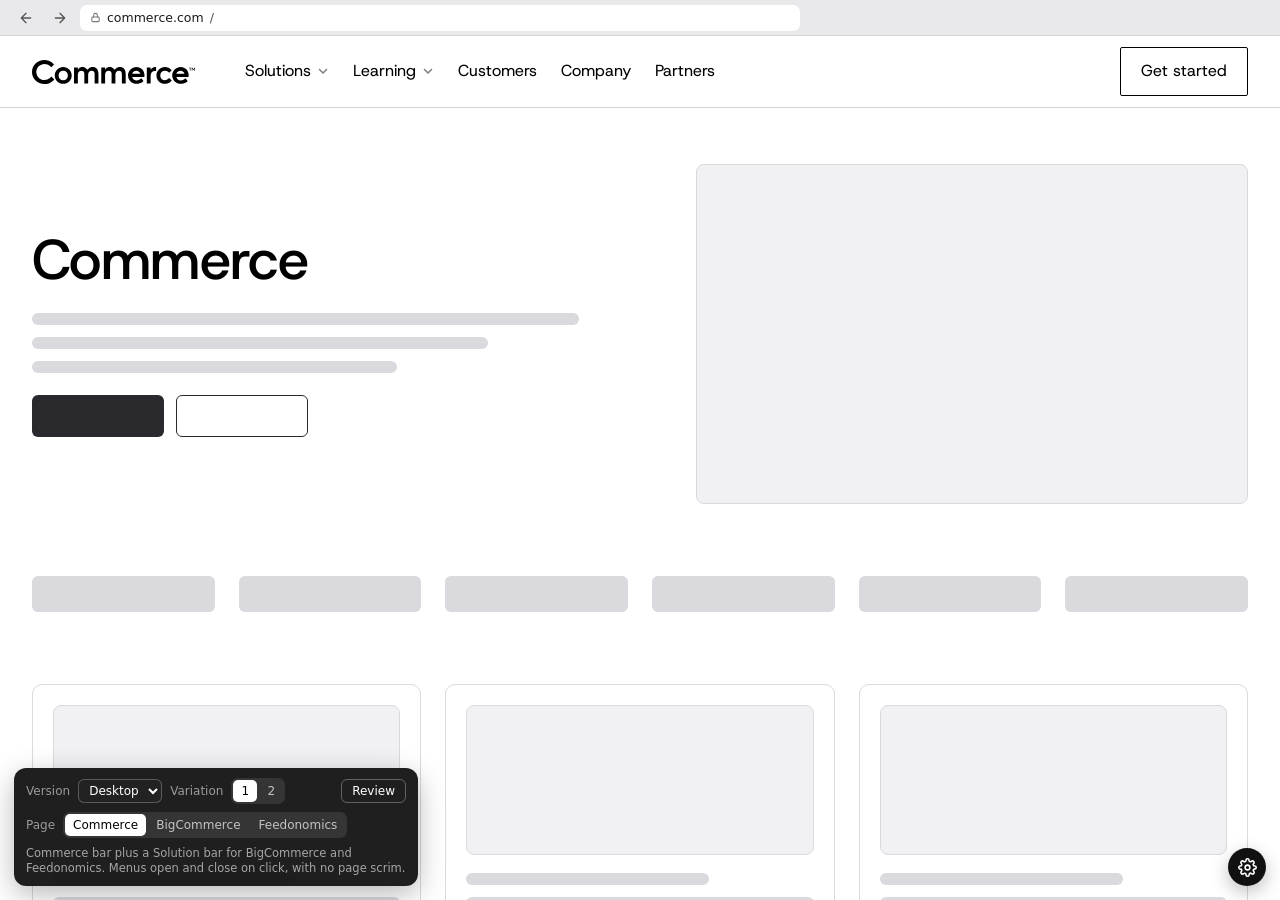
==== commit b26c6d22: "Contact sales modal: intro 8px under the heading, section spacing +20% (28 to 34) Co-Authored-By: Cl" ====
--- a/commerce-nav/index.html
+++ b/commerce-nav/index.html
@@ -300,7 +300,7 @@
     </aside>
   </div>
 
-  <script>window.__PAGES = {"desktop": "<!doctype html>\n<html lang=\"en\">\n<head>\n<\!--BOOT-->\n  <meta charset=\"utf-8\">\n  <meta name=\"viewport\" content=\"width=device-width, initial-scale=1\">\n  <title>Commerce \u00b7 Desktop navigation prototype<\/title>\n  <link rel=\"preconnect\" href=\"https://fonts.googleapis.com\">\n  <link rel=\"preconnect\" href=\"https://fonts.gstatic.com\" crossorigin>\n  <link href=\"https://fonts.googleapis.com/css2?family=Host+Grotesk:wght@300..800&display=swap\" rel=\"stylesheet\">\n  <style>\n/* ==========================================================================\n   Commerce navigation prototype\n   Tokens come from the Multi-Brand [DS] library, \"Brand\" collection, BC mode.\n   ========================================================================== */\n\n:root {\n  --label-gap: 32px;            /* space under a dropdown column label (Industries, Start & Build...) */\n  --hover-delay: 90ms;\n  --hover-close: 200ms;\n  --switch-slide: 18px;\n  --switch-out: 0.14s;\n  --switch-morph: 420ms;\n  --logo-w: 163px;\n  --nav-gap: 40px;\n  /* Type */\n  --font: \"Host Grotesk\", ui-sans-serif, system-ui, -apple-system, \"Segoe UI\", sans-serif;\n  --type-m: 16px;            /* Type/Font Size/Type M  (main nav) */\n  --type-s: 14px;            /* Type/Font Size/Type S  (menus, sub nav) */\n  --lh-m: 22.4px;\n  --lh-s: 19.6px;\n  --w-regular: 400;\n  --w-medium: 500;\n\n  /* Color */\n  --text: #000;                 /* Type/Color/Primary */\n  --text-tertiary: #667085;     /* Type/Color/Tertiary */\n  --text-inverse: #fff;         /* Type/Color/Inverse */\n  --surface: #fff;              /* Surface/Base */\n  --surface-2: #f2f4f7;         /* Surface/Secondary */\n  --surface-bar: #fcfcfd;       /* the product (Solution) bar: a whisper of gray, lighter than Surface/Secondary */\n  --ai-star-from: #0d52ff;      /* AI star gradient, top left */\n  --ai-star-to: #ffb4dc;        /* AI star gradient, bottom right (a lighter pink) */\n  --surface-inverse: #000;      /* Surface/Inverse */\n  --border: #d0d5dd;           /* Border/UI/Border 200 */\n  --border-strong: #000;        /* Border/UI/Border Black */\n\n  /* Radius */\n  --r-sm: 2px;                  /* button */\n  --r-md: 8px;                  /* nav item fill */\n  --r-lg: 12px;                 /* icon tile */\n  --r-xl: 16px;                 /* (was the menu panel and cards)\n  */\n  /* Dropdown corners, each half of what it was (16 / 16 / 14 / 12 / 24) */\n  --r-menu: 8px;                /* dropdown panels */\n  --r-inner: 8px;               /* side-panel cards and promo cards */\n  --r-strip: 7px;              /* the AI Labs strip */\n  --r-tile: 6px;                /* icon tiles */\n  --r-corner: 12px;             /* the rounded white corner beside a side panel */\n\n  /* Layout */\n  --gutter: 32px;\n  --bar-h: 72px;\n  --sub-h: 53px;\n\n  /* Motion: unhurried, eased-out. Same curve family Lattice uses. */\n  --ease: cubic-bezier(0.165, 0.84, 0.44, 1);\n  --ease-out: cubic-bezier(0.16, 1, 0.3, 1);\n  --ease-soft: cubic-bezier(0.24, 0.64, 0.32, 1);\n  --t-fill: 0.34s;\n  --t-menu: 0.5s;\n  --t-scrim: 0.5s;\n\n  /* Wireframe page (matches Josh's prototype) */\n  --wf: #d9d9de;\n  --wf-light: #f1f1f3;\n  --wf-dark: #2a2a2e;\n}\n\n*, *::before, *::after { box-sizing: border-box; }\n\nhtml { scroll-behavior: auto; }\n\nbody {\n  margin: 0;\n  min-width: 1100px;\n  font-family: var(--font);\n  font-size: var(--type-s);\n  line-height: var(--lh-s);\n  font-weight: var(--w-regular);\n  color: var(--text);\n  background: var(--surface);\n  -webkit-font-smoothing: antialiased;\n}\n\na { color: inherit; text-decoration: none; }\nul { list-style: none; margin: 0; padding: 0; }\np { margin: 0; }\nbutton { font: inherit; color: inherit; }\nimg { display: block; }\n\n:focus-visible { outline: 2px solid var(--text); outline-offset: 2px; }\n\n/* ==========================================================================\n   Scrim\n   ========================================================================== */\n.scrim {\n  position: fixed;\n  inset: 0;\n  z-index: 50;\n  background: rgba(0, 0, 0, 0.35);\n  opacity: 0;\n  pointer-events: none;\n  transition: opacity var(--t-scrim) var(--ease);\n}\nbody.menu-open .scrim { opacity: 1; pointer-events: auto; }\n\n/* ==========================================================================\n   Bars\n   Commerce bar: sticky on Commerce pages, scrolls away on BigCommerce and\n   Feedonomics pages. The product (Solution) bar is always sticky.\n   ========================================================================== */\n.commerce-bar {\n  position: relative;\n  z-index: 70;\n  background: var(--surface);\n}\nbody[data-page=\"commerce\"] .commerce-bar { position: sticky; top: 0; }\n\n.bar {\n  position: relative;\n  display: flex;\n  align-items: center;\n  height: var(--bar-h);\n  padding: 0 var(--gutter);\n  background: var(--surface);\n  border-bottom: 1px solid var(--border);\n  font-size: var(--type-m);\n  line-height: var(--lh-m);\n}\n.logo { display: inline-flex; align-items: center; }\n.logo img { height: 24px; width: auto; }\n\n.bar__right { display: contents; }\n/* Nav items sit next to the logo; the button stays on the right */\n.bar__right > .nav { margin-left: var(--nav-gap); }\n.bar__right > .btn { margin-left: auto; }\n/* On BigCommerce and Feedonomics pages the Solution bar carries the calls to action, so Contact sales steps aside */\n/* It fades down and out as the Solution bar arrives, and back up when you return to Commerce */\n.commerce-bar .bar__right > .btn {\n  transition:\n    opacity 0.5s var(--ease),\n    transform 0.6s var(--ease-out),\n    visibility 0s,\n    background-color 0.35s var(--ease),\n    color 0.35s var(--ease),\n    border-color 0.35s var(--ease);\n}\nbody:not([data-page=\"commerce\"]) .commerce-bar .bar__right > .btn {\n  opacity: 0;\n  transform: translateY(8px);\n  visibility: hidden;\n  pointer-events: none;\n  transition:\n    opacity 0.4s var(--ease),\n    transform 0.55s var(--ease-out),\n    visibility 0s linear 0.55s;\n}\n/* 4px between items so an active fill and a hover fill never touch */\n.nav { display: flex; align-items: center; gap: 4px; }\n\n/* Sub (Solution) bar */\n.sub-bar {\n  display: none;\n  position: sticky;\n  top: 0;\n  z-index: 60;\n}\nbody[data-page=\"bigcommerce\"] .sub-bar[data-brand=\"bigcommerce\"],\nbody[data-page=\"feedonomics\"] .sub-bar[data-brand=\"feedonomics\"] {\n  display: block;\n  /* The bar grows down out of the Commerce bar: its bottom line starts at the Commerce bar's line and travels\n     down, with the page below moving with it. `backwards` only, so nothing stays clipped once it has finished\n     and the menus can hang below it. */\n  animation: sub-extend var(--sub-extend, 0.75s) var(--ease-out) backwards;\n}\n.sub-bar::after {\n  content: \"\";\n  position: absolute;\n  left: 0;\n  right: 0;\n  bottom: 0;\n  height: 1px;\n  background: var(--border);\n  opacity: 0;\n  pointer-events: none;\n}\nbody[data-page=\"bigcommerce\"] .sub-bar[data-brand=\"bigcommerce\"]::after,\nbody[data-page=\"feedonomics\"] .sub-bar[data-brand=\"feedonomics\"]::after {\n  animation: sub-line var(--sub-extend, 0.75s) var(--ease-out) backwards;\n}\n/* Its contents then fade in one after another: label, nav items, then the buttons */\nbody[data-page=\"bigcommerce\"] .sub-bar[data-brand=\"bigcommerce\"] .bar--sub > .sub-bar__label,\nbody[data-page=\"feedonomics\"] .sub-bar[data-brand=\"feedonomics\"] .bar--sub > .sub-bar__label,\nbody[data-page=\"bigcommerce\"] .sub-bar[data-brand=\"bigcommerce\"] .nav--sub > li,\nbody[data-page=\"feedonomics\"] .sub-bar[data-brand=\"feedonomics\"] .nav--sub > li,\nbody[data-page=\"bigcommerce\"] .sub-bar[data-brand=\"bigcommerce\"] .sub-bar__right > *,\nbody[data-page=\"feedonomics\"] .sub-bar[data-brand=\"feedonomics\"] .sub-bar__right > * {\n  animation: sub-item-in 0.55s var(--ease-out) backwards;\n  animation-delay: calc(var(--sub-delay, 180ms) + var(--i, 0) * var(--sub-stagger, 60ms));\n}\n.sub-bar__label { --i: 0; }\n.nav--sub > li:nth-child(1) { --i: 1; }\n.nav--sub > li:nth-child(2) { --i: 2; }\n.nav--sub > li:nth-child(3) { --i: 3; }\n.nav--sub > li:nth-child(4) { --i: 4; }\n.nav--sub > li:nth-child(5) { --i: 5; }\n.nav--sub > li:nth-child(6) { --i: 6; }\n.sub-bar__right > :nth-child(1) { --i: 6; }\n.sub-bar__right > :nth-child(2) { --i: 7; }\n.sub-bar__right > :nth-child(3) { --i: 8; }\n.bar--sub {\n  height: var(--sub-h);\n  background: var(--surface-bar);\n  padding: 8px var(--gutter);\n  gap: 28px;\n  font-size: var(--type-s);\n  line-height: var(--lh-s);\n}\n/* The label takes the same width as the Commerce logo + gap, so the Solution bar's\n   first item starts exactly where the Commerce bar's first item does */\n.sub-bar__label {\n  flex: none;\n  width: calc(var(--logo-w) + var(--nav-gap) - 28px);\n  font-weight: var(--w-medium);\n  white-space: nowrap;\n}\n.nav--sub { align-items: center; }\n/* Commerce bar, on load: logo, nav items, then Contact sales fade in one after another (same motion as the\n   Solution bar's contents). Only `from` is given, so each item settles on whatever its own style is. */\n.commerce-bar .logo,\n.commerce-bar .nav > li,\n.commerce-bar .bar__right > .btn {\n  animation: bar-item-in 0.55s var(--ease-out) backwards;\n  animation-delay: calc(var(--load-delay, 120ms) + var(--i, 0) * var(--sub-stagger, 60ms));\n}\n.commerce-bar .logo { --i: 0; }\n.commerce-bar .nav > li:nth-child(1) { --i: 1; }\n.commerce-bar .nav > li:nth-child(2) { --i: 2; }\n.commerce-bar .nav > li:nth-child(3) { --i: 3; }\n.commerce-bar .nav > li:nth-child(4) { --i: 4; }\n.commerce-bar .nav > li:nth-child(5) { --i: 5; }\n.commerce-bar .bar__right > .btn { --i: 6; }\n@keyframes bar-item-in {\n  from { opacity: 0; transform: translateY(-5px); }\n}\n\n.sub-bar__right {\n  margin-left: auto;\n  display: flex;\n  align-items: center;\n  gap: 16px;\n}\n\n@keyframes sub-extend {\n  from { height: 0; overflow: hidden; }\n  to   { height: var(--sub-h); overflow: hidden; }\n}\n/* The bar's bottom line, riding the moving edge while it extends (the real border takes over at the end) */\n@keyframes sub-line {\n  from, to { opacity: 1; }\n}\n@keyframes sub-item-in {\n  from { opacity: 0; transform: translateY(-5px); }\n  to   { opacity: 1; transform: none; }\n}\n@keyframes bar-in {\n  from { opacity: 0; transform: translateY(-6px); }\n  to   { opacity: 1; transform: none; }\n}\n\n/* ==========================================================================\n   Nav items: the container fill is revealed on hover and while open\n   ========================================================================== */\n.nav-item {\n  position: relative;\n  isolation: isolate;\n  display: inline-flex;\n  align-items: center;\n  gap: 6px;\n  padding: 8px 10px;\n  border: 0;\n  background: none;\n  border-radius: var(--r-md);\n  cursor: pointer;\n  white-space: nowrap;\n  font-size: inherit;\n  line-height: inherit;\n}\n.nav-item::before {\n  content: \"\";\n  position: absolute;\n  inset: 0;\n  z-index: -1;\n  border-radius: inherit;\n  background: var(--surface-2);\n  opacity: 0;\n  transform: scale(0.94);\n  transition: opacity var(--t-fill) var(--ease), transform 0.45s var(--ease-out);\n}\n.nav-item:hover::before,\n.nav-item:focus-visible::before,\n.nav-item[aria-expanded=\"true\"]::before,\n.nav-item[data-current]::before {\n  opacity: 1;\n  transform: scale(1);\n}\n.nav-item__label {\n  transition: font-weight 0.3s var(--ease);\n}\n.nav-item[aria-expanded=\"true\"] .nav-item__label,\n.nav-item[data-current] .nav-item__label { font-weight: var(--w-medium); }\n\n.chev {\n  width: 12px;\n  height: 12px;\n  opacity: 0.5;\n  transition: transform 0.5s var(--ease-out), opacity var(--t-fill) var(--ease);\n}\n.nav-item:hover .chev { opacity: 0.8; }\n.nav-item[aria-expanded=\"true\"] .chev { transform: rotate(180deg); opacity: 0.8; }\n\n/* Variation 2: no \"open\" look on the button (container fill and chevron); hover still shows the fill */\nbody[data-variant=\"2\"] .nav-item:is([aria-expanded=\"true\"], [data-current]):not(:hover):not(:focus-visible)::before {\n  opacity: 0;\n  transform: scale(0.94);\n}\nbody[data-variant=\"2\"] .nav-item[aria-expanded=\"true\"] .chev { transform: none; opacity: 0.5; }\nbody[data-variant=\"2\"] .nav-item[aria-expanded=\"true\"]:hover .chev { opacity: 0.8; }\n/* Variation 2: while a menu is open, its button reaches down toward the menu so the pointer can cross the gap */\nbody[data-variant=\"2\"] .nav-item[data-menu][aria-expanded=\"true\"]::after {\n  content: \"\";\n  position: absolute;\n  left: 0;\n  right: 0;\n  top: 100%;\n  height: 40px;\n}\n\n.nav-slot { position: relative; }\n\n/* ==========================================================================\n   Buttons (library Button, BC mode)\n   ========================================================================== */\n.btn {\n  display: inline-flex;\n  align-items: center;\n  justify-content: center;\n  gap: 8px;\n  padding: 12px 20px;\n  border: 1px solid transparent;\n  border-radius: var(--r-sm);\n  font-size: var(--type-m);\n  line-height: var(--lh-m);\n  white-space: nowrap;\n  cursor: pointer;\n  transition: background-color 0.35s var(--ease), color 0.35s var(--ease), border-color 0.35s var(--ease);\n}\n.btn--sm { padding: 8px 12px; font-size: var(--type-s); line-height: var(--lh-s); }\n\n.btn--primary { background: var(--surface-inverse); color: var(--text-inverse); }\n.btn--primary:hover { background: #1f1f1f; }\n\n.btn--secondary { border-color: var(--border-strong); color: var(--text); background: transparent; }\n.btn--secondary:hover { background: var(--surface-2); }\n\n.btn--text { padding: 0; border: 0; background: none; color: var(--text); }\n.btn--text svg {\n  width: 11px;\n  height: 11px;\n  transition: transform 0.5s var(--ease-out);\n}\n.btn--text:hover svg { transform: translateX(4px); }\n\n/* ==========================================================================\n   Menus\n   ========================================================================== */\n.menu {\n  position: absolute;\n  z-index: 80;\n  width: max-content;\n  max-width: calc(100vw - 2 * var(--gutter));\n  max-height: var(--max-h, none);\n  overflow-x: hidden;\n  overflow-y: auto;\n  overscroll-behavior: contain;\n  scrollbar-width: thin;\n  padding: 24px 28px;\n  background: var(--surface);\n  border: 1px solid var(--border);\n  border-radius: var(--r-menu);\n  box-shadow: 0 12px 32px rgba(0, 0, 0, 0.12);\n  font-size: var(--type-s);\n  line-height: var(--lh-s);\n\n  opacity: 0;\n  visibility: hidden;\n  pointer-events: none;\n  transform: translate(var(--shift, 0px), -10px) scale(0.985);\n  transform-origin: 50% 0;\n  transition:\n    opacity 0.38s var(--ease),\n    transform var(--t-menu) var(--ease-out),\n    visibility 0s linear var(--t-menu);\n}\n/* Desktop: no page-dimming scrim in either variation. Variation 2 also gives the dropdowns a slightly firmer gray border. */\n.scrim { display: none; }\nbody[data-variant=\"2\"] .menu:not(.is-morph-out) { border-color: #c3c9d3; }\n\n/* Variation 2, switching menus: the old dropdown's box hands over to the new one (nav.js);\n   only its contents fade out */\n/* Opened by gliding from another menu: no column rise-in (the glide has its own motion) */\n.menu.is-open.no-rise .reveal { animation: none; }\n/* While gliding down from a Commerce bar menu into a Solution bar menu, the Solution bar sits above */\nbody.morph-lift .sub-bar { z-index: 75; }\n.menu.is-morph-out {\n  z-index: 79;\n  background: transparent;\n  border-color: transparent;\n  box-shadow: none;\n  pointer-events: none;\n  transition: none !important;\n}\n\n.menu.is-open {\n  opacity: 1;\n  visibility: visible;\n  pointer-events: auto;\n  transform: translate(var(--shift, 0px), 0) scale(1);\n  transition:\n    opacity 0.45s var(--ease),\n    transform var(--t-menu) var(--ease-out),\n    visibility 0s;\n}\n\n/* Commerce bar menus: left edge lines up with their nav item (set in nav.js), 16px under the bar */\n.menu--end { top: calc(100% + 16px); left: var(--left, 0px); }\n/* Sub bar menus: left-aligned under their trigger, 8px under the bar */\n.menu--sub { top: calc(100% + 16px); left: -10px; }\n\n/* Columns wrap onto further rows when the window is too narrow to hold them side by side */\n.menu__cols { display: flex; flex-wrap: wrap; gap: 28px var(--gap, 48px); align-items: flex-start; }\n.menu__cols > * { flex: none; max-width: 100%; }\n.menu .link, .menu .btn, .menu p { white-space: nowrap; }\n\n/* Content rises in, one block after another */\n.menu.is-open .reveal {\n  animation: rise 0.7s var(--ease-out) backwards;\n  animation-delay: calc(var(--d, 0) * 70ms + 90ms);\n}\n@keyframes rise {\n  from { opacity: 0; transform: translateY(10px); }\n  to   { opacity: 1; transform: none; }\n}\n\n/* Labels */\n.eyebrow {\n  color: var(--text-tertiary);\n  margin-bottom: 20px;\n}\n.group__title { font-weight: var(--w-medium); margin-bottom: var(--label-gap); }\n\n.group-row { display: flex; flex-wrap: wrap; gap: 28px var(--gap, 48px); }\n\n/* Lists */\n.list { display: flex; flex-direction: column; gap: 12px; }\n/* Capabilities lists (Industries, Teams): plain lists, no side border */\n.list--bordered { border-left: 0; padding-left: 0; }\n\n/* ----- Sub-nav links: bold + nudge right + arrow (Lattice-style) --------- */\n.link {\n  display: inline-flex;\n  align-items: center;\n  gap: 10px;\n  min-height: 20px;\n  border-radius: 4px;\n}\n.link__label {\n  display: inline-block;\n  font-weight: var(--w-regular);\n  transition:\n    transform 0.55s var(--ease-out),\n    font-weight 0.4s var(--ease);\n}\n.link__label::after {\n  content: \"\u2192\";\n  display: inline-block;\n  margin-left: 0.45em;\n  opacity: 0;\n  filter: blur(2px);\n  transform: translateX(-30%);\n  transition:\n    opacity 0.4s var(--ease-soft),\n    filter 0.4s var(--ease-soft),\n    transform 0.6s var(--ease-out);\n}\n.link:hover .link__label,\n.link:focus-visible .link__label {\n  font-weight: var(--w-medium);\n  transform: translateX(4px);\n}\n.link:hover .link__label::after,\n.link:focus-visible .link__label::after {\n  opacity: 0.45;\n  filter: blur(0);\n  transform: none;\n}\n/* Channel placeholder (FPO) icons: same 20px slot as the platform logos, no color version */\n.link--logo .logo--fpo svg { position: absolute; inset: 0; width: 100%; height: 100%; color: #000; }\n\n/* Platform logos: black at rest, full color on hover (the two versions cross-fade) */\n.link--logo .logo { position: relative; flex: none; width: 20px; height: 20px; transition: transform 0.55s var(--ease-out); }\n.link--logo .logo img { position: absolute; inset: 0; width: 100%; height: 100%; transition: opacity 0.4s var(--ease); }\n.link--logo .logo__color { opacity: 0; }\n.link--logo:is(:hover, :focus-visible) .logo { transform: translateX(4px); }\n.link--logo:is(:hover, :focus-visible) .logo__color { opacity: 1; }\n.link--logo:is(:hover, :focus-visible) .logo__bw { opacity: 0; }\n\n/* ----- Focus: hovering one dropdown item quietly dims the rest ------------\n   An \"item\" is a link, a product header, a standalone text button, or a whole\n   card / strip (cards are one big link, so they count as one item).\n   Three timings, so it feels attentive going in and unhurried coming out:\n   1. Dimming the others:      fast, no delay\n   2. The hovered item:        brightens quickly\n   3. Everything returning:    waits a beat (also covers the gap between two\n                               items), then fades back slowly\n   Tune --focus-dim, --focus-return-delay and --focus-return-time to taste. */\n:root {\n  --focus-dim: 0.4;\n  --focus-return-delay: 0.16s;\n  --focus-return-time: 0.5s;\n  --focus-active-time: 0.15s;   /* the hovered item (and its parent) coming up to full strength */\n}\n\n/* 3. Resting state: the slow, delayed return */\n.menu .link,\n.menu .product__head,\n.menu .btn--text:not([data-in-card]),\n.menu .promo,\n.menu .strip,\n.menu .group__title {\n  transition:\n    opacity var(--focus-return-time) var(--ease-soft) var(--focus-return-delay),\n    background-color 0.45s var(--ease),\n    color 0.35s var(--ease);\n}\n\n/* 1. The others dim right away */\n.menu:has(:is(.link, .product__head, .btn--text:not([data-in-card]), .promo, .strip):is(:hover, :focus-visible, :has(:focus-visible)))\n  :is(.link, .product__head, .btn--text:not([data-in-card]), .promo, .strip, .group__title):not(:is(:hover, :focus-visible, :has(:focus-visible))) {\n  opacity: var(--focus-dim);\n  transition:\n    opacity 0.45s var(--ease) 0s,\n    background-color 0.45s var(--ease),\n    color 0.35s var(--ease);\n}\n\n/* A parent stays lit while one of its own items is focused:\n   BigCommerce / Feedonomics while their features are hovered,\n   Industries / Teams while their links are hovered */\n.menu.menu.menu .product:has(:is(:hover, :focus-visible)) > .product__head,\n.menu.menu.menu .group:has(:is(:hover, :focus-visible)) > .group__title {\n  opacity: 1 !important;\n  transition: opacity var(--focus-active-time) var(--ease) 0s !important;\n}\n\n/* 2. The hovered item comes up to full strength promptly */\n.menu :is(.link, .product__head, .btn--text:not([data-in-card]), .promo, .strip):is(:hover, :focus-visible, :has(:focus-visible)) {\n  transition:\n    opacity var(--focus-active-time) var(--ease) 0s,\n    background-color 0.45s var(--ease),\n    color 0.35s var(--ease);\n}\n\n/* AI star (Figma \"Vector 2134\"): a small blue-to-pink gradient sparkle after, or in front of, a label */\n.ai-star { --ai-star-size: 13px; display: inline-block; width: var(--ai-star-size); height: var(--ai-star-size); margin-left: 0.4em; vertical-align: -0.17em; }\n.strip__title .ai-star { margin: 0 0.45em 0 0; }\n\n.tag {\n  padding: 1px 6px;\n  border-radius: 4px;\n  background: var(--surface-2);\n  color: var(--text-tertiary);\n}\n\n/* A link with a badge (Learning > Agentic Commerce, New): the badge sits close to the text, and the hover arrow\n   comes after the badge instead of between the text and the badge. The badge moves with the text. */\n.link:has(> .tag) { gap: 6px; }\n.link:has(> .tag) .link__label::after { display: none; }\n.link:has(> .tag)::after {\n  content: \"\u2192\";\n  display: inline-block;\n  margin-left: 0.2em;\n  opacity: 0;\n  filter: blur(2px);\n  transform: translateX(-30%);\n  transition:\n    opacity 0.4s var(--ease-soft),\n    filter 0.4s var(--ease-soft),\n    transform 0.6s var(--ease-out);\n}\n.link:has(> .tag) .tag { transition: transform 0.55s var(--ease-out); }\n.link:has(> .tag):is(:hover, :focus-visible)::after {\n  opacity: 0.45;\n  filter: blur(0);\n  transform: translateX(4px);\n}\n.link:has(> .tag):is(:hover, :focus-visible) .tag { transform: translateX(4px); }\n\n/* ----- Product block (BigCommerce / Feedonomics) ------------------------- */\n.product-row { display: flex; flex-wrap: wrap; gap: 28px 48px; }\n.product { min-width: 0; }\n.product__head { display: flex; align-items: center; gap: 12px; }\n.tile {\n  flex: none;\n  display: grid;\n  place-items: center;\n  width: 40px;\n  height: 40px;\n  border-radius: var(--r-tile);\n  /* At rest: a subtle gray container with a slightly darker border and a black icon.\n     On hover or focus of the link it turns black with a white icon. */\n  background: var(--surface-2);\n  border: 1px solid var(--border);\n  color: #000;\n  transition:\n    transform 0.6s var(--ease-out),\n    background-color 0.35s var(--ease),\n    border-color 0.35s var(--ease),\n    color 0.35s var(--ease);\n}\n.tile svg { width: 20px; height: 20px; }\n.product__head:is(:hover, :focus-visible) .tile {\n  background: var(--surface-inverse);\n  border-color: var(--surface-inverse);\n  color: var(--text-inverse);\n}\n.product__text { display: flex; flex-direction: column; gap: 2px; }\n/* Larger items: only the arrow appears. No weight change, no shift. */\n.product__name {\n  font-weight: var(--w-medium);\n}\n.product__name::after {\n  content: \"\u2192\";\n  display: inline-block;\n  margin-left: 0.5em;\n  opacity: 0;\n  filter: blur(2px);\n  transform: translateX(-30%);\n  transition:\n    opacity 0.4s var(--ease-soft),\n    filter 0.4s var(--ease-soft),\n    transform 0.6s var(--ease-out);\n}\n.product__head:hover .product__name::after,\n.product__head:focus-visible .product__name::after {\n  opacity: 0.45;\n  filter: blur(0);\n  transform: none;\n}\n.product__tag { color: var(--text-tertiary); white-space: normal; max-width: 260px; }   /* longer taglines wrap */\n\n/* Connector tree: a quiet line from the tile down to each feature */\n.tree { display: flex; flex-direction: column; padding-top: 18px; }\n.tree li { position: relative; padding: 7px 0 7px 44px; }\n.tree li::before,\n.tree li::after {\n  content: \"\";\n  position: absolute;\n  left: 19.25px;\n}\n.tree li::before {\n  top: 0;\n  bottom: 0;\n  border-left: 1.5px solid var(--border);\n}\n.tree li:first-child::before { top: -18px; }\n.tree li:last-child::before { bottom: auto; height: calc(50% - 12px); }\n.tree li:first-child:last-child::before { height: calc(50% - 12px + 18px); }\n.tree li::after {\n  /* The curve is drawn as a stroked path with round ends (a mask over a fill), so the tail end is rounded.\n     The stroke matches the 1.5px line: whole device pixels, 1px on standard screens. */\n  top: calc(50% - 12px);\n  width: 12.75px;\n  height: 12px;\n  background-color: var(--border);\n  -webkit-mask: url(\"data:image/svg+xml,%3Csvg%20xmlns='http://www.w3.org/2000/svg'%20viewBox='0%200%2012.75%2012'%3E%3Cpath%20d='M0.5%200A11.5%2011.5%200%200%200%2012%2011.5'%20fill='none'%20stroke='%23000'%20stroke-width='1'%20stroke-linecap='round'/%3E%3C/svg%3E\") 0 0 / 100% 100% no-repeat;\n  mask: url(\"data:image/svg+xml,%3Csvg%20xmlns='http://www.w3.org/2000/svg'%20viewBox='0%200%2012.75%2012'%3E%3Cpath%20d='M0.5%200A11.5%2011.5%200%200%200%2012%2011.5'%20fill='none'%20stroke='%23000'%20stroke-width='1'%20stroke-linecap='round'/%3E%3C/svg%3E\") 0 0 / 100% 100% no-repeat;\n  transition: background-color 0.35s var(--ease);\n}\n@media (min-resolution: 1.5dppx) {\n  .tree li::after {\n    -webkit-mask-image: url(\"data:image/svg+xml,%3Csvg%20xmlns='http://www.w3.org/2000/svg'%20viewBox='0%200%2012.75%2012'%3E%3Cpath%20d='M0.75%200A11.25%2011.25%200%200%200%2012%2011.25'%20fill='none'%20stroke='%23000'%20stroke-width='1.5'%20stroke-linecap='round'/%3E%3C/svg%3E\");\n    mask-image: url(\"data:image/svg+xml,%3Csvg%20xmlns='http://www.w3.org/2000/svg'%20viewBox='0%200%2012.75%2012'%3E%3Cpath%20d='M0.75%200A11.25%2011.25%200%200%200%2012%2011.25'%20fill='none'%20stroke='%23000'%20stroke-width='1.5'%20stroke-linecap='round'/%3E%3C/svg%3E\");\n  }\n}\n/* The top of the line is rounded too */\n.tree li:first-child::before { border-top-left-radius: 1px; border-top-right-radius: 1px; }\n\n/* Hovering (or focusing) a sub-item lights its connector: the curve turns #000 and a #000 gradient runs\n   up the line from the curve, fading into the usual line color. */\n.tree { --tree-glow: 14px; clip-path: inset(0 -24px -24px -24px); }   /* the glow stops where the line starts */\n.tree .link::before {\n  content: \"\";\n  position: absolute;                 /* the link isn't positioned, so this sits in the list item */\n  left: 19.25px;\n  top: calc(50% - 12px - var(--tree-glow));\n  width: 0;\n  height: var(--tree-glow);\n  /* A real black border, like the line it sits on (so it snaps to the same pixels and keeps the same width),\n     faded out with an eased mask. The fade is alpha, so it blends into whatever the line color is and\n     ends exactly on it with no visible step. */\n  border-left: 1.5px solid #000;\n  -webkit-mask-image: linear-gradient(to top, rgba(0, 0, 0, 1.0) 0%, rgba(0, 0, 0, 0.81) 10%, rgba(0, 0, 0, 0.64) 20%, rgba(0, 0, 0, 0.49) 30%, rgba(0, 0, 0, 0.36) 40%, rgba(0, 0, 0, 0.25) 50%, rgba(0, 0, 0, 0.16) 60%, rgba(0, 0, 0, 0.09) 70%, rgba(0, 0, 0, 0.04) 80%, rgba(0, 0, 0, 0.01) 90%, rgba(0, 0, 0, 0.0) 100%);\n  mask-image: linear-gradient(to top, rgba(0, 0, 0, 1.0) 0%, rgba(0, 0, 0, 0.81) 10%, rgba(0, 0, 0, 0.64) 20%, rgba(0, 0, 0, 0.49) 30%, rgba(0, 0, 0, 0.36) 40%, rgba(0, 0, 0, 0.25) 50%, rgba(0, 0, 0, 0.16) 60%, rgba(0, 0, 0, 0.09) 70%, rgba(0, 0, 0, 0.04) 80%, rgba(0, 0, 0, 0.01) 90%, rgba(0, 0, 0, 0.0) 100%);\n  opacity: 0;\n  pointer-events: none;\n  transition: opacity 0.4s var(--ease);\n}\n.tree li:has(> .link:is(:hover, :focus-visible))::after { background-color: #000; }\n.tree li:has(> .link:is(:hover, :focus-visible)) .link::before { opacity: 1; }\n\n/* Strip along the bottom of the Solutions menu */\n.strip {\n  position: relative;\n  cursor: pointer;\n  display: flex;\n  align-items: center;\n  justify-content: space-between;\n  gap: 24px;\n  margin-top: 28px;\n  padding: 14px 20px;\n  background: var(--surface-2);\n  border-radius: var(--r-strip);\n}\n.strip__text { display: flex; align-items: center; gap: 8px; }\n.strip__title { font-weight: var(--w-medium); font-size: 15px; }\n\n/* Cards inside menus */\n.card {\n  background: var(--surface-2);\n  border-radius: var(--r-inner);\n  padding: 20px;\n}\n/* In a dropdown the card is a flush side panel: it runs to the top, right and bottom edges of the dropdown\n   (the dropdown's rounded corners clip it), and its label lines up with the other columns' labels.\n   Promo cards (Feedonomics Surface, Integrations) keep their floating look. */\n.menu .card {\n  align-self: stretch;\n  margin: -24px -28px -24px 0;           /* cancels the dropdown's padding on three sides */\n  padding: 24px 28px 24px 24px;          /* same top and right inset as the dropdown itself */\n  border-radius: 0;\n  position: relative;\n  --card-corner: var(--r-corner);\n}\n/* Where the white meets the gray panel the white has rounded corners (as on clay.com), not a straight edge.\n   Two small pieces of gray fill the corner outside each arc, so the white looks like a card laid over the panel. */\n.menu .card::before,\n.menu .card::after {\n  content: \"\";\n  position: absolute;\n  left: calc(var(--card-corner) * -1);\n  width: var(--card-corner);\n  height: var(--card-corner);\n  pointer-events: none;\n}\n.menu .card::before {\n  top: 0;\n  background: radial-gradient(circle at 0 100%, transparent calc(var(--card-corner) - 0.5px), var(--surface-2) calc(var(--card-corner) + 0.5px));\n}\n.menu .card::after {\n  bottom: 0;\n  background: radial-gradient(circle at 0 0, transparent calc(var(--card-corner) - 0.5px), var(--surface-2) calc(var(--card-corner) + 0.5px));\n}\n.promo {\n  position: relative;\n  cursor: pointer;\n  display: flex;\n  flex-direction: column;\n  justify-content: flex-end;\n  align-self: stretch;\n  width: 260px;\n  min-height: 160px;\n  gap: 8px;\n  padding: 20px;\n  background: var(--surface-2);\n  border-radius: var(--r-inner);\n}\n.promo .btn { align-self: flex-start; }\n\n/* Whole-card links: the link's ::after stretches over the entire card */\n.promo .btn--text::after,\n.strip__title::after {\n  content: \"\";\n  position: absolute;\n  inset: 0;\n  border-radius: inherit;\n}\n.promo:hover,\n.strip:hover { background: #e8ecf2; }\n.promo:hover .btn--text svg,\n.strip:hover .btn--text svg { transform: translateX(4px); }\n.promo a:focus-visible,\n.strip a:focus-visible { outline: none; }\n.promo:has(:focus-visible),\n.strip:has(:focus-visible) { outline: 2px solid var(--text); outline-offset: 2px; }\n.promo__eyebrow { color: var(--text-tertiary); }\n.promo__text { font-weight: var(--w-medium); white-space: normal !important; }\n\n/* ==========================================================================\n   Wireframe page (after Josh's prototype)\n   ========================================================================== */\n.page {\n  display: flex;\n  flex-direction: column;\n  gap: 72px;\n  max-width: 1440px;\n  margin: 0 auto;\n  padding: 56px var(--gutter) 96px;\n}\n.wf-title {\n  margin: 0 0 24px;\n  font-size: 56px;\n  line-height: 1.05;\n  font-weight: var(--w-medium);\n  letter-spacing: -0.01em;\n}\n.wf-line { height: 12px; border-radius: 6px; background: var(--wf); margin: 0 0 12px; }\n.wf-img {\n  min-height: 240px;\n  border: 1.5px solid var(--wf);\n  border-radius: 8px;\n  background: var(--wf-light);\n}\n.wf-img.sm { min-height: 150px; margin-bottom: 18px; }\n.wf-btns { display: flex; gap: 12px; margin-top: 22px; }\n.wf-btns.center { justify-content: center; }\n.wf-btn { width: 132px; height: 42px; border-radius: 6px; background: var(--wf-dark); }\n.wf-btn.ghost { background: none; border: 1.5px solid var(--wf-dark); }\n.wf-hero { display: grid; grid-template-columns: 1.1fr 1fr; gap: 56px; align-items: center; }\n.wf-hero .wf-img { min-height: 340px; }\n.wf-logos { display: grid; grid-template-columns: repeat(6, 1fr); gap: 24px; }\n.wf-logo { height: 36px; border-radius: 6px; background: var(--wf); }\n.wf-grid { display: grid; grid-template-columns: repeat(3, 1fr); gap: 24px; }\n.wf-card { border: 1.5px solid var(--wf); border-radius: 10px; padding: 20px; background: #fff; }\n.wf-split { display: grid; grid-template-columns: 1fr 1fr; gap: 56px; align-items: center; }\n.wf-split .wf-img { min-height: 300px; }\n.wf-band {\n  display: flex;\n  flex-direction: column;\n  align-items: center;\n  padding: 48px 24px;\n  border: 1.5px solid var(--wf);\n  border-radius: 12px;\n  background: #fff;\n}\n.wf-band .wf-line { margin-left: auto; margin-right: auto; }\n.wf-footer {\n  display: grid;\n  grid-template-columns: repeat(4, 1fr);\n  gap: 32px;\n  padding-top: 40px;\n  border-top: 1.5px solid var(--wf);\n}\n\n/* Prototype scaffolding: not part of the design */\n/* ==========================================================================\n   Contact sales modal\n   ========================================================================== */\n.modal-root {\n  position: fixed;\n  inset: 0;\n  z-index: 200;\n  display: grid;\n  place-items: center;\n  padding: 24px;\n  visibility: hidden;\n  pointer-events: none;\n  transition: visibility 0s linear 0.4s;\n}\n.modal-root.is-open { visibility: visible; pointer-events: auto; transition: visibility 0s; }\nbody.modal-open { overflow: hidden; }\n\n.modal__scrim {\n  position: absolute;\n  inset: 0;\n  background: rgba(0, 0, 0, 0.45);\n  opacity: 0;\n  transition: opacity 0.4s var(--ease);\n}\n.modal-root.is-open .modal__scrim { opacity: 1; }\n\n.modal {\n  position: relative;\n  width: min(758px, 100%);\n  max-height: calc(100dvh - 48px);\n  overflow-y: auto;\n  overscroll-behavior: contain;\n  background: var(--surface);\n  border-radius: 12px;\n  box-shadow: 0 24px 60px rgba(0, 0, 0, 0.18);\n  opacity: 0;\n  transform: translateY(14px) scale(0.985);\n  transition: opacity 0.25s var(--ease), transform 0.4s var(--ease-out);\n  outline: none;\n}\n.modal-root.is-open .modal {\n  opacity: 1;\n  transform: none;\n  transition: opacity 0.4s var(--ease) 0.05s, transform 0.6s var(--ease-out);\n}\n\n.modal__close {\n  position: absolute;\n  top: 16px;\n  right: 16px;\n  z-index: 2;\n  display: grid;\n  place-items: center;\n  width: 36px;\n  height: 36px;\n  border: 0;\n  border-radius: var(--r-md);\n  background: none;\n  color: var(--text);\n  cursor: pointer;\n  transition: background-color 0.3s var(--ease);\n}\n.modal__close:hover { background: var(--surface-2); }\n.modal__close svg { width: 20px; height: 20px; }\n\n.modal__top { display: flex; flex-direction: column; gap: 28px; padding: 32px; }\n.modal__title {\n  margin: 0;\n  padding-right: 32px;\n  font-size: 28px;\n  line-height: 36px;\n  font-weight: var(--w-medium);\n  letter-spacing: -0.01em;\n}\n/* The intro sits close under the heading (12px) while the rest of the modal keeps its 32px rhythm */\n.modal__intro { margin: -16px 0 0; font-size: 18px; line-height: 28px; color: var(--text-tertiary); }\n.modal__cols { display: grid; grid-template-columns: 1fr 1fr; gap: 32px; }\n\n/* The content rises in one block after another once the modal is up */\n.modal-root.is-open .modal__title,\n.modal-root.is-open .modal__intro,\n.modal-root.is-open .modal__cols > .product {\n  animation: rise 0.6s var(--ease-out) backwards;\n  animation-delay: calc(var(--i, 0) * 70ms + 160ms);\n}\n\n/* Products inside the modal reuse the dropdown's head and connector tree; the head arrow is always showing */\n.modal .product { min-width: 0; display: flex; flex-direction: column; gap: 8px; }\n.modal .tree { padding-top: 10px; }\n.modal .tree li { padding: 10px 0 10px 44px; }\n.modal .tree li:first-child::before { top: -12px; }\n.modal .link--act { display: flex; flex-direction: column; gap: 2px; min-height: 44px; align-items: flex-start; }\n.act__title { font-size: 16px; line-height: 22px; font-weight: var(--w-medium); color: var(--text); }\n.act__cap { font-size: 14px; line-height: 20px; color: var(--text-tertiary); }\n/* Same focus behavior as the dropdowns: hovering one item dims the rest, the hovered one comes up quickly,\n   and a product stays lit while one of its own actions is hovered */\n.modal :is(.product__head, .link--act) {\n  transition: opacity var(--focus-return-time) var(--ease-soft) var(--focus-return-delay);\n}\n.modal__cols:has(:is(.product__head, .link--act):is(:hover, :focus-visible))\n  :is(.product__head, .link--act):not(:is(:hover, :focus-visible)) {\n  opacity: var(--focus-dim);\n  transition: opacity 0.45s var(--ease) 0s;\n}\n.modal :is(.product__head, .link--act):is(:hover, :focus-visible) {\n  transition: opacity var(--focus-active-time) var(--ease) 0s;\n}\n.modal.modal .product:has(.link--act:is(:hover, :focus-visible)) > .product__head {\n  opacity: 1;\n  transition: opacity var(--focus-active-time) var(--ease) 0s;\n}\n.link--act .act__title,\n.link--act .act__cap { transition: transform 0.55s var(--ease-out); }\n.link--act:is(:hover, :focus-visible) .act__title,\n.link--act:is(:hover, :focus-visible) .act__cap { transform: translateX(4px); }\n\n/* The Contact sales banner is the AI Labs strip, sized to the modal */\n.modal .strip { margin-top: 0; }\n.modal-root.is-open .modal .strip { animation: rise 0.6s var(--ease-out) backwards; animation-delay: calc(var(--i, 0) * 70ms + 160ms); }\n.btn--inverse { background: #fff; color: #000; }\n.btn--inverse:hover { background: #e8ecf2; }\n.btn--inverse svg { width: 14px; height: 13px; }\n\n@media (max-width: 640px) {\n  .modal-root { padding: 12px; }\n  .modal__top { padding: 28px 20px; gap: 24px; }\n  .modal__title { font-size: 24px; line-height: 30px; }\n  .modal__intro { margin-top: -14px; font-size: 16px; line-height: 24px; }\n  .modal__cols { grid-template-columns: 1fr; gap: 28px; }\n  .modal .strip { flex-direction: column; align-items: flex-start; gap: 10px; }\n  .modal .strip__text { flex-wrap: wrap; }\n  .modal .strip__dot { display: none; }\n}\n\n.proto-switch {\n  position: fixed;\n  left: 20px;\n  bottom: 20px;\n  z-index: 90;\n  display: flex;\n  gap: 2px;\n  padding: 4px;\n  background: rgba(17, 17, 17, 0.92);\n  border-radius: 999px;\n  font-size: 12px;\n  line-height: 16px;\n}\n.proto-switch a {\n  padding: 6px 12px;\n  border-radius: 999px;\n  color: rgba(255, 255, 255, 0.7);\n  transition: background-color 0.4s var(--ease), color 0.4s var(--ease);\n}\n.proto-switch a:hover { color: #fff; }\n.proto-switch a[aria-current=\"page\"] { background: #fff; color: #000; }\n\n@media (prefers-reduced-motion: reduce) {\n  *, *::before, *::after {\n    animation-duration: 0.01ms !important;\n    animation-delay: 0s !important;\n    transition-duration: 0.01ms !important;\n    transition-delay: 0s !important;\n  }\n}\n\n<\/style>\n<\/head>\n<body data-page=\"commerce\">\n\n  <\!-- Icon sprite -->\n  <svg width=\"0\" height=\"0\" style=\"position:absolute\" aria-hidden=\"true\">\n    <symbol id=\"i-chevron\" viewBox=\"0 0 12 12\"><path d=\"M2.5 4.5L6 8l3.5-3.5\" fill=\"none\" stroke=\"currentColor\" stroke-width=\"1.5\" stroke-linecap=\"round\" stroke-linejoin=\"round\"/><\/symbol>\n    <symbol id=\"i-arrow\" viewBox=\"0 0 12 11\"><path d=\"M11.2217 5.0166C11.4167 5.21188 11.4169 5.52845 11.2217 5.72363L6.20508 10.7402L5.85156 10.3857L5.49805 10.0322L9.66211 5.86719H0V4.86719H9.6582L5.49805 0.707031L6.20508 0L11.2217 5.0166Z\" fill=\"currentColor\"/><\/symbol>\n    <symbol id=\"i-close\" viewBox=\"0 0 20 20\" fill=\"none\"><path d=\"M5 5L15 15M15 5L5 15\" stroke=\"currentColor\" stroke-width=\"1.5\" stroke-linecap=\"round\"/><\/symbol>\n    <symbol id=\"i-bc\" viewBox=\"0 0 20 20\"><path d=\"M14.2929 4.7071C14.9229 4.07714 16 4.52331 16 5.41421V16C16 16.5523 15.5523 17 15 17H4.41421C3.52331 17 3.07714 15.9229 3.70711 15.2929L14.2929 4.7071Z\" fill=\"currentColor\"/><\/symbol>\n    <symbol id=\"i-fdx\" viewBox=\"0 0 20 20\"><path d=\"M8.58579 3.41407C9.36684 2.63302 10.6332 2.63302 11.4142 3.41407L16.5859 8.58572C17.3669 9.36677 17.3669 10.6331 16.5859 11.4141L10 18L1.99993 9.99993L8.58579 3.41407Z\" fill=\"currentColor\"/><\/symbol>\n    <symbol id=\"i-globe\" viewBox=\"0 0 16 16\" fill=\"none\" stroke=\"currentColor\" stroke-width=\"1.2\" stroke-linecap=\"round\" stroke-linejoin=\"round\"><path d=\"M7.94434 15.0002C11.8411 15.0002 15 11.8414 15 7.94458C15 4.04785 11.8411 0.888916 7.94434 0.888916C4.0476 0.888916 0.888672 4.04785 0.888672 7.94458C0.888672 11.8414 4.0476 15.0002 7.94434 15.0002Z\"/><path d=\"M0.888672 7.94458H15\"/><path d=\"M10.6584 7.94458C10.5251 10.5248 9.57473 12.9957 7.94467 15.0002C6.31462 12.9957 5.36425 10.5248 5.23096 7.94458C5.36425 5.36439 6.31462 2.89343 7.94467 0.888916C9.57473 2.89343 10.5251 5.36439 10.6584 7.94458Z\"/><\/symbol>\n    <symbol id=\"i-monitor\" viewBox=\"0 0 16 16\" fill=\"none\" stroke=\"currentColor\" stroke-width=\"1.2\" stroke-linecap=\"round\" stroke-linejoin=\"round\"><path d=\"M14.4064 2H1.53625C1.24009 2 1 2.24497 1 2.54715V11.3015C1 11.6037 1.24009 11.8487 1.53625 11.8487H14.4064C14.7025 11.8487 14.9426 11.6037 14.9426 11.3015V2.54715C14.9426 2.24497 14.7025 2 14.4064 2Z\"/><path d=\"M6.89868 11.8488L5.82617 14.5845\"/><path d=\"M9.04395 11.8488L10.1165 14.5845\"/><path d=\"M4.75391 14.5844H11.189\"/><\/symbol>\n    <symbol id=\"i-fpo\" viewBox=\"0 0 20 20\" fill=\"none\" stroke=\"currentColor\" stroke-width=\"1.5\" stroke-linecap=\"round\" stroke-linejoin=\"round\"><rect x=\"3\" y=\"3\" width=\"14\" height=\"14\" rx=\"3\"/><path d=\"M3.5 3.5 16.5 16.5M16.5 3.5 3.5 16.5\"/><\/symbol>\n    <defs>\n      <\!-- AI star: blue to a lighter pink, diagonally (colors are --ai-star-from / --ai-star-to in styles.css) -->\n      <linearGradient id=\"ai-star-fill\" x1=\"0\" y1=\"0\" x2=\"1\" y2=\"1\">\n        <stop offset=\"0.2\" style=\"stop-color: var(--ai-star-from)\"/>\n        <stop offset=\"1\" style=\"stop-color: var(--ai-star-to)\"/>\n      <\/linearGradient>\n    <\/defs>\n    <symbol id=\"i-ai\" viewBox=\"0 0 8.19479 8.19478\"><path d=\"M0.2063 3.80286L2.84378 2.84378L3.80286 0.206301C3.90288 -0.0687665 4.29191 -0.0687671 4.39193 0.2063L5.35102 2.84378L7.98847 3.80286C8.26357 3.90289 8.26357 4.29191 7.98847 4.39193L5.35102 5.35101L4.39193 7.98846C4.29191 8.26355 3.90288 8.26355 3.80286 7.98846L2.84378 5.35101L0.206301 4.39193C-0.0687663 4.29191 -0.0687675 3.90289 0.2063 3.80286Z\" fill=\"url(#ai-star-fill)\"/><\/symbol>\n  <\/svg>\n\n  <div class=\"scrim\" data-scrim><\/div>\n\n  <\!-- ============ COMMERCE BAR (global) ============ -->\n  <header class=\"commerce-bar\">\n    <nav class=\"bar\" aria-label=\"Commerce\">\n      <a class=\"logo\" href=\"#/commerce\" data-route=\"commerce\" aria-label=\"Commerce home\">\n        <img src=\"[data-uri]\" alt=\"Commerce\" width=\"163\" height=\"24\">\n      <\/a>\n\n      <div class=\"bar__right\">\n        <ul class=\"nav\">\n          <li class=\"nav-slot\">\n            <button class=\"nav-item\" type=\"button\" aria-expanded=\"false\" aria-controls=\"menu-solutions\" data-menu=\"menu-solutions\">\n              <span class=\"nav-item__label\">Solutions<\/span>\n              <svg class=\"chev\" aria-hidden=\"true\"><use href=\"#i-chevron\"/><\/svg>\n            <\/button>\n          <\/li>\n          <li class=\"nav-slot\">\n            <button class=\"nav-item\" type=\"button\" aria-expanded=\"false\" aria-controls=\"menu-learning\" data-menu=\"menu-learning\">\n              <span class=\"nav-item__label\">Learning<\/span>\n              <svg class=\"chev\" aria-hidden=\"true\"><use href=\"#i-chevron\"/><\/svg>\n            <\/button>\n          <\/li>\n          <li><a class=\"nav-item\" href=\"#\"><span class=\"nav-item__label\">Customers<\/span><\/a><\/li>\n          <li><a class=\"nav-item\" href=\"#\"><span class=\"nav-item__label\">Company<\/span><\/a><\/li>\n          <li><a class=\"nav-item\" href=\"#\"><span class=\"nav-item__label\">Partners<\/span><\/a><\/li>\n        <\/ul>\n        <a class=\"btn btn--secondary\" href=\"#\" data-open-modal><span>Get started<\/span><\/a>\n      <\/div>\n\n      <\!-- Solutions menu -->\n      <div class=\"menu menu--end menu--lg\" id=\"menu-solutions\" style=\"--w:989px\" role=\"region\" aria-label=\"Solutions\">\n        <div class=\"menu__cols\" style=\"--gap:72px\">\n          <section class=\"reveal\" style=\"--d:0\">\n            <p class=\"eyebrow\">Products<\/p>\n            <div class=\"product-row\">\n              <div class=\"product\" data-section=\"bigcommerce\">\n                <a class=\"product__head\" href=\"#/bigcommerce\" data-route=\"bigcommerce\">\n                  <span class=\"tile\"><svg aria-hidden=\"true\"><use href=\"#i-bc\"/><\/svg><\/span>\n                  <span class=\"product__text\">\n                    <span class=\"product__name\">BigCommerce<\/span>\n                    <span class=\"product__tag\">Ecommerce platform for B2C and B2B<\/span>\n                  <\/span>\n                <\/a>\n                <ul class=\"tree\">\n                  <li><a class=\"link\" href=\"#\"><span class=\"link__label\">B2B Commerce<\/span><\/a><\/li>\n                  <li><a class=\"link\" href=\"#\"><span class=\"link__label\">Headless Commerce<\/span><\/a><\/li>\n                  <li><a class=\"link\" href=\"#\"><span class=\"link__label\">Payments<\/span><\/a><\/li>\n                  <li><a class=\"link\" href=\"#\"><span class=\"link__label\">Agentic Commerce<svg class=\"ai-star\" aria-hidden=\"true\"><use href=\"#i-ai\"/><\/svg><\/span><\/a><\/li>\n                  <li><a class=\"link\" href=\"#\"><span class=\"link__label\">Multi-Storefront<\/span><\/a><\/li>\n                  <li><a class=\"link\" href=\"#\"><span class=\"link__label\">Checkout<\/span><\/a><\/li>\n                  <li><a class=\"link\" href=\"#\"><span class=\"link__label\">Apps &amp; Integrations<\/span><\/a><\/li>\n                <\/ul>\n              <\/div>\n              <div class=\"product\" data-section=\"feedonomics\">\n                <a class=\"product__head\" href=\"#/feedonomics\" data-route=\"feedonomics\">\n                  <span class=\"tile\"><svg aria-hidden=\"true\"><use href=\"#i-fdx\"/><\/svg><\/span>\n                  <span class=\"product__text\">\n                    <span class=\"product__name\">Feedonomics<\/span>\n                    <span class=\"product__tag\">Product feed management<\/span>\n                  <\/span>\n                <\/a>\n                <ul class=\"tree\">\n                  <li><a class=\"link\" href=\"#\"><span class=\"link__label\">AI Data Enrichment<svg class=\"ai-star\" aria-hidden=\"true\"><use href=\"#i-ai\"/><\/svg><\/span><\/a><\/li>\n                  <li><a class=\"link\" href=\"#\"><span class=\"link__label\">Agentic Commerce<svg class=\"ai-star\" aria-hidden=\"true\"><use href=\"#i-ai\"/><\/svg><\/span><\/a><\/li>\n                  <li><a class=\"link\" href=\"#\"><span class=\"link__label\">Ecommerce Platform Sync<\/span><\/a><\/li>\n                  <li><a class=\"link\" href=\"#\"><span class=\"link__label\">Advertising<\/span><\/a><\/li>\n                  <li><a class=\"link\" href=\"#\"><span class=\"link__label\">Marketplaces<\/span><\/a><\/li>\n                  <li><a class=\"link\" href=\"#\"><span class=\"link__label\">Order Orchestration<\/span><\/a><\/li>\n                  <li><a class=\"link\" href=\"#\"><span class=\"link__label\">Integrations<\/span><\/a><\/li>\n                <\/ul>\n              <\/div>\n            <\/div>\n          <\/section>\n\n          <section class=\"reveal\" style=\"--d:1\">\n            <p class=\"eyebrow\">Capabilities<\/p>\n            <div class=\"group-row\" style=\"--gap:64px\">\n              <div class=\"group\">\n                <p class=\"group__title\">Industries<\/p>\n                <ul class=\"list list--bordered\">\n                  <li><a class=\"link\" href=\"#\"><span class=\"link__label\">Automotive<\/span><\/a><\/li>\n                  <li><a class=\"link\" href=\"#\"><span class=\"link__label\">B2B &amp; Wholesale<\/span><\/a><\/li>\n                  <li><a class=\"link\" href=\"#\"><span class=\"link__label\">Health &amp; Beauty<\/span><\/a><\/li>\n                  <li><a class=\"link\" href=\"#\"><span class=\"link__label\">Home &amp; Garden<\/span><\/a><\/li>\n                  <li><a class=\"link\" href=\"#\"><span class=\"link__label\">Sports &amp; Outdoors<\/span><\/a><\/li>\n                  <li><a class=\"link\" href=\"#\"><span class=\"link__label\">Fashion &amp; Apparel<\/span><\/a><\/li>\n                  <li><a class=\"link\" href=\"#\"><span class=\"link__label\">Food &amp; Beverage<\/span><\/a><\/li>\n                  <li><a class=\"link\" href=\"#\"><span class=\"link__label\">Manufacturing<\/span><\/a><\/li>\n                <\/ul>\n              <\/div>\n              <div class=\"group\">\n                <p class=\"group__title\">Teams<\/p>\n                <ul class=\"list list--bordered\">\n                  <li><a class=\"link\" href=\"#\"><span class=\"link__label\">Marketing<\/span><\/a><\/li>\n                  <li><a class=\"link\" href=\"#\"><span class=\"link__label\">Developers<\/span><\/a><\/li>\n                  <li><a class=\"link\" href=\"#\"><span class=\"link__label\">Ecommerce<\/span><\/a><\/li>\n                  <li><a class=\"link\" href=\"#\"><span class=\"link__label\">IT &amp; Security<\/span><\/a><\/li>\n                <\/ul>\n              <\/div>\n            <\/div>\n          <\/section>\n        <\/div>\n\n        <div class=\"strip reveal\" style=\"--d:2\">\n          <div class=\"strip__text\">\n            <a class=\"strip__title\" href=\"#\" data-title=\"AI Labs\"><svg class=\"ai-star\" aria-hidden=\"true\"><use href=\"#i-ai\"/><\/svg>Visit our AI Labs<\/a>\n            <span class=\"strip__dot\" aria-hidden=\"true\">\u2022<\/span>\n            <span>Experiments and early access to what we\u2019re building in agentic commerce.<\/span>\n          <\/div>\n          <a class=\"btn btn--text btn--sm\" href=\"#\" data-title=\"AI Labs\" data-in-card aria-hidden=\"true\" tabindex=\"-1\"><span>Learn more<\/span><svg aria-hidden=\"true\"><use href=\"#i-arrow\"/><\/svg><\/a>\n        <\/div>\n      <\/div>\n\n      <\!-- Learning menu -->\n      <div class=\"menu menu--end\" id=\"menu-learning\" style=\"--w:700px\" role=\"region\" aria-label=\"Learning\">\n        <div class=\"menu__cols\" style=\"--gap:48px\">\n          <div class=\"group reveal\" style=\"--d:0\">\n            <p class=\"group__title\">Learning Resources<\/p>\n            <ul class=\"list\">\n              <li><a class=\"link\" href=\"#\"><span class=\"link__label\">Commerce Growth<\/span><\/a><\/li>\n              <li><a class=\"link\" href=\"#\"><span class=\"link__label\">B2B Ecommerce<\/span><\/a><\/li>\n              <li><a class=\"link\" href=\"#\"><span class=\"link__label\">Agentic Commerce<\/span><span class=\"tag\">New<\/span><\/a><\/li>\n              <li><a class=\"link\" href=\"#\"><span class=\"link__label\">Channels &amp; Marketplaces<\/span><\/a><\/li>\n              <li><a class=\"link\" href=\"#\"><span class=\"link__label\">Commerce Trends<\/span><\/a><\/li>\n              <li><a class=\"link\" href=\"#\"><span class=\"link__label\">Holiday Commerce<\/span><\/a><\/li>\n              <li><a class=\"link\" href=\"#\"><span class=\"link__label\">Developer Blog<\/span><\/a><\/li>\n            <\/ul>\n          <\/div>\n          <div class=\"group reveal\" style=\"--d:1\">\n            <p class=\"group__title\">Browse by Type<\/p>\n            <ul class=\"list\">\n              <li><a class=\"link\" href=\"#\"><span class=\"link__label\">All Resources<\/span><\/a><\/li>\n              <li><a class=\"link\" href=\"#\"><span class=\"link__label\">Articles<\/span><\/a><\/li>\n              <li><a class=\"link\" href=\"#\"><span class=\"link__label\">Blog<\/span><\/a><\/li>\n              <li><a class=\"link\" href=\"#\"><span class=\"link__label\">Guides<\/span><\/a><\/li>\n              <li><a class=\"link\" href=\"#\"><span class=\"link__label\">Podcasts<\/span><\/a><\/li>\n              <li><a class=\"link\" href=\"#\"><span class=\"link__label\">Reports<\/span><\/a><\/li>\n              <li><a class=\"link\" href=\"#\"><span class=\"link__label\">Webinars<\/span><\/a><\/li>\n              <li><a class=\"link\" href=\"#\"><span class=\"link__label\">Events<\/span><\/a><\/li>\n            <\/ul>\n          <\/div>\n          <div class=\"group reveal\" style=\"--d:2\">\n            <p class=\"group__title\">Press<\/p>\n            <ul class=\"list\">\n              <li><a class=\"link\" href=\"#\"><span class=\"link__label\">Press Releases<\/span><\/a><\/li>\n              <li><a class=\"link\" href=\"#\"><span class=\"link__label\">News<\/span><\/a><\/li>\n            <\/ul>\n          <\/div>\n        <\/div>\n      <\/div>\n    <\/nav>\n  <\/header>\n\n  <\!-- ============ BIGCOMMERCE SUB BAR (sticky) ============ -->\n  <div class=\"sub-bar\" data-brand=\"bigcommerce\">\n    <nav class=\"bar bar--sub\" aria-label=\"BigCommerce\">\n      <span class=\"sub-bar__label\">Solution / BigCommerce<\/span>\n      <ul class=\"nav nav--sub\">\n        <li class=\"nav-slot\">\n          <button class=\"nav-item\" type=\"button\" aria-expanded=\"false\" aria-controls=\"menu-bc-features\" data-menu=\"menu-bc-features\">\n            <span class=\"nav-item__label\">Product Features<\/span>\n            <svg class=\"chev\" aria-hidden=\"true\"><use href=\"#i-chevron\"/><\/svg>\n          <\/button>\n          <div class=\"menu menu--sub\" id=\"menu-bc-features\" style=\"--w:1040px\" role=\"region\" aria-label=\"Product Features\">\n            <div class=\"menu__cols\" style=\"--gap:28px\">\n              <div class=\"group reveal\" style=\"--d:0\">\n                <p class=\"group__title\">Start &amp; Build<\/p>\n                <ul class=\"list\">\n                  <li><a class=\"link\" href=\"#\"><span class=\"link__label\">Product Overview<\/span><\/a><\/li>\n                  <li><a class=\"link\" href=\"#\"><span class=\"link__label\">Agentic Commerce<svg class=\"ai-star\" aria-hidden=\"true\"><use href=\"#i-ai\"/><\/svg><\/span><\/a><\/li>\n                  <li><a class=\"link\" href=\"#\"><span class=\"link__label\">Design Your Store<\/span><\/a><\/li>\n                  <li><a class=\"link\" href=\"#\"><span class=\"link__label\">Apps &amp; Integrations<\/span><\/a><\/li>\n                  <li><a class=\"link\" href=\"#\"><span class=\"link__label\">Migrate to BigCommerce<\/span><\/a><\/li>\n                <\/ul>\n              <\/div>\n              <div class=\"group reveal\" style=\"--d:1\">\n                <p class=\"group__title\">Sell Your Way<\/p>\n                <ul class=\"list\">\n                  <li><a class=\"link\" href=\"#\"><span class=\"link__label\">B2B Commerce<\/span><\/a><\/li>\n                  <li><a class=\"link\" href=\"#\"><span class=\"link__label\">Channels &amp; Advertising<\/span><\/a><\/li>\n                  <li><a class=\"link\" href=\"#\"><span class=\"link__label\">Product Feed Management<\/span><\/a><\/li>\n                  <li><a class=\"link\" href=\"#\"><span class=\"link__label\">Multi-Storefront<\/span><\/a><\/li>\n                  <li><a class=\"link\" href=\"#\"><span class=\"link__label\">Headless Commerce<\/span><\/a><\/li>\n                  <li><a class=\"link\" href=\"#\"><span class=\"link__label\">International Commerce<\/span><\/a><\/li>\n                  <li><a class=\"link\" href=\"#\"><span class=\"link__label\">Data &amp; Analytics<\/span><\/a><\/li>\n                <\/ul>\n              <\/div>\n              <div class=\"group reveal\" style=\"--d:2\">\n                <p class=\"group__title\">Run Your Business<\/p>\n                <ul class=\"list\">\n                  <li><a class=\"link\" href=\"#\"><span class=\"link__label\">Checkout<\/span><\/a><\/li>\n                  <li><a class=\"link\" href=\"#\"><span class=\"link__label\">Payments<\/span><\/a><\/li>\n                  <li><a class=\"link\" href=\"#\"><span class=\"link__label\">Inventory<\/span><\/a><\/li>\n                  <li><a class=\"link\" href=\"#\"><span class=\"link__label\">Shipping<\/span><\/a><\/li>\n                  <li><a class=\"link\" href=\"#\"><span class=\"link__label\">Promotions<\/span><\/a><\/li>\n                  <li><a class=\"link\" href=\"#\"><span class=\"link__label\">Companion<svg class=\"ai-star\" aria-hidden=\"true\"><use href=\"#i-ai\"/><\/svg><\/span><\/a><\/li>\n                <\/ul>\n              <\/div>\n              <div class=\"card\">\n                <div class=\"group reveal\" style=\"--d:3\">\n                  <p class=\"group__title\">Developers<\/p>\n                  <ul class=\"list\">\n                    <li><a class=\"link\" href=\"#\"><span class=\"link__label\">Developer Docs<\/span><\/a><\/li>\n                    <li><a class=\"link\" href=\"#\"><span class=\"link__label\">MCP Toolkit<svg class=\"ai-star\" aria-hidden=\"true\"><use href=\"#i-ai\"/><\/svg><\/span><\/a><\/li>\n                    <li><a class=\"link\" href=\"#\"><span class=\"link__label\">Security &amp; Compliance<\/span><\/a><\/li>\n                    <li><a class=\"link\" href=\"#\"><span class=\"link__label\">Hosting &amp; Performance<\/span><\/a><\/li>\n                    <li><a class=\"link\" href=\"#\"><span class=\"link__label\">Staging Pro<\/span><\/a><\/li>\n                  <\/ul>\n                <\/div>\n              <\/div>\n            <\/div>\n          <\/div>\n        <\/li>\n        <li><a class=\"nav-item\" href=\"#\"><span class=\"nav-item__label\">Services<\/span><\/a><\/li>\n        <li><a class=\"nav-item\" href=\"#\"><span class=\"nav-item__label\">Integrations<\/span><\/a><\/li>\n        <li><a class=\"nav-item\" href=\"#\"><span class=\"nav-item__label\">Pricing<\/span><\/a><\/li>\n        <li class=\"nav-slot\">\n          <button class=\"nav-item\" type=\"button\" aria-expanded=\"false\" aria-controls=\"menu-bc-resources\" data-menu=\"menu-bc-resources\">\n            <span class=\"nav-item__label\">Resources<\/span>\n            <svg class=\"chev\" aria-hidden=\"true\"><use href=\"#i-chevron\"/><\/svg>\n          <\/button>\n          <div class=\"menu menu--sub\" id=\"menu-bc-resources\" style=\"--w:760px\" role=\"region\" aria-label=\"Resources\">\n            <div class=\"menu__cols\" style=\"--gap:28px\">\n              <div class=\"group reveal\" style=\"--d:0\">\n                <p class=\"group__title\">Product Info<\/p>\n                <ul class=\"list\">\n                  <li><a class=\"link\" href=\"#\"><span class=\"link__label\">Basics of BigCommerce<\/span><\/a><\/li>\n                  <li><a class=\"link\" href=\"#\"><span class=\"link__label\">Product Releases<\/span><\/a><\/li>\n                  <li><a class=\"link\" href=\"#\"><span class=\"link__label\">Help Center<\/span><\/a><\/li>\n                  <li><a class=\"link\" href=\"#\"><span class=\"link__label\">BigCommerce University<\/span><\/a><\/li>\n                <\/ul>\n              <\/div>\n              <div class=\"group reveal\" style=\"--d:1\">\n                <p class=\"group__title\">Community<\/p>\n                <ul class=\"list\">\n                  <li><a class=\"link\" href=\"#\"><span class=\"link__label\">Case Studies<\/span><\/a><\/li>\n                  <li><a class=\"link\" href=\"#\"><span class=\"link__label\">Customer Showcase<\/span><\/a><\/li>\n                  <li><a class=\"link\" href=\"#\"><span class=\"link__label\">Community Q&amp;A<\/span><\/a><\/li>\n                <\/ul>\n              <\/div>\n              <div class=\"card\">\n                <div class=\"group reveal\" style=\"--d:2\">\n                  <p class=\"group__title\">Build<\/p>\n                  <ul class=\"list\">\n                    <li><a class=\"link\" href=\"#\"><span class=\"link__label\">Developer Docs<\/span><\/a><\/li>\n                    <li><a class=\"link\" href=\"#\"><span class=\"link__label\">API Reference<\/span><\/a><\/li>\n                    <li><a class=\"link\" href=\"#\"><span class=\"link__label\">MCP Toolkit<svg class=\"ai-star\" aria-hidden=\"true\"><use href=\"#i-ai\"/><\/svg><\/span><\/a><\/li>\n                    <li><a class=\"link\" href=\"#\"><span class=\"link__label\">Apps Marketplace<\/span><\/a><\/li>\n                    <li><a class=\"link\" href=\"#\"><span class=\"link__label\">Partner Directory<\/span><\/a><\/li>\n                  <\/ul>\n                <\/div>\n              <\/div>\n            <\/div>\n          <\/div>\n        <\/li>\n      <\/ul>\n      <div class=\"sub-bar__right\">\n        <a class=\"nav-item\" href=\"#\"><span class=\"nav-item__label\">Login<\/span><\/a>\n        <a class=\"btn btn--secondary btn--sm\" href=\"#\"><span>Free trial<\/span><\/a>\n        <a class=\"btn btn--primary btn--sm\" href=\"#\"><span>Get a demo<\/span><\/a>\n      <\/div>\n    <\/nav>\n  <\/div>\n\n  <\!-- ============ FEEDONOMICS SUB BAR (sticky) ============ -->\n  <div class=\"sub-bar\" data-brand=\"feedonomics\">\n    <nav class=\"bar bar--sub\" aria-label=\"Feedonomics\">\n      <span class=\"sub-bar__label\">Solution / Feedonomics<\/span>\n      <ul class=\"nav nav--sub\">\n        <li class=\"nav-slot\">\n          <button class=\"nav-item\" type=\"button\" aria-expanded=\"false\" aria-controls=\"menu-fdx-features\" data-menu=\"menu-fdx-features\">\n            <span class=\"nav-item__label\">Product Features<\/span>\n            <svg class=\"chev\" aria-hidden=\"true\"><use href=\"#i-chevron\"/><\/svg>\n          <\/button>\n          <div class=\"menu menu--sub\" id=\"menu-fdx-features\" style=\"--w:760px\" role=\"region\" aria-label=\"Product Features\">\n            <div class=\"menu__cols\" style=\"--gap:28px\">\n              <div class=\"group reveal\" style=\"--d:0\">\n                <p class=\"group__title\">Overview<\/p>\n                <ul class=\"list\">\n                  <li><a class=\"link\" href=\"#\"><span class=\"link__label\">Product Overview<\/span><\/a><\/li>\n                  <li><a class=\"link\" href=\"#\"><span class=\"link__label\">How It Works<\/span><\/a><\/li>\n                <\/ul>\n              <\/div>\n              <div class=\"group reveal\" style=\"--d:1\">\n                <p class=\"group__title\">Products<\/p>\n                <ul class=\"list\">\n                  <li><a class=\"link\" href=\"#\"><span class=\"link__label\">Advertising<\/span><\/a><\/li>\n                  <li><a class=\"link\" href=\"#\"><span class=\"link__label\">AI Data Enrichment<svg class=\"ai-star\" aria-hidden=\"true\"><use href=\"#i-ai\"/><\/svg><\/span><\/a><\/li>\n                  <li><a class=\"link\" href=\"#\"><span class=\"link__label\">Marketplaces<\/span><\/a><\/li>\n                  <li><a class=\"link\" href=\"#\"><span class=\"link__label\">Agentic Commerce<svg class=\"ai-star\" aria-hidden=\"true\"><use href=\"#i-ai\"/><\/svg><\/span><\/a><\/li>\n                  <li><a class=\"link\" href=\"#\"><span class=\"link__label\">Order Orchestration<\/span><\/a><\/li>\n                  <li><a class=\"link\" href=\"#\"><span class=\"link__label\">Ecommerce Platform Sync<\/span><\/a><\/li>\n                <\/ul>\n              <\/div>\n              <div class=\"promo reveal\" style=\"--d:2\">\n                <span class=\"promo__eyebrow\">Feedonomics Surface<\/span>\n                <p class=\"promo__text\">Install on BigCommerce. Free and ready in minutes.<\/p>\n                <a class=\"btn btn--text btn--sm\" href=\"#\" data-in-card><span>Explore Surface<\/span><svg aria-hidden=\"true\"><use href=\"#i-arrow\"/><\/svg><\/a>\n              <\/div>\n            <\/div>\n          <\/div>\n        <\/li>\n        <li class=\"nav-slot\">\n          <button class=\"nav-item\" type=\"button\" aria-expanded=\"false\" aria-controls=\"menu-fdx-integrations\" data-menu=\"menu-fdx-integrations\">\n            <span class=\"nav-item__label\">Integrations<\/span>\n            <svg class=\"chev\" aria-hidden=\"true\"><use href=\"#i-chevron\"/><\/svg>\n          <\/button>\n          <div class=\"menu menu--sub\" id=\"menu-fdx-integrations\" style=\"--w:860px\" role=\"region\" aria-label=\"Integrations\">\n            <div class=\"menu__cols\" style=\"--gap:48px\">\n              <div class=\"product-row\">\n                <div class=\"product\">\n                  <a class=\"product__head\" href=\"#\" data-title=\"Supported Channels\">\n                    <span class=\"tile\"><svg aria-hidden=\"true\"><use href=\"#i-globe\"/><\/svg><\/span>\n                    <span class=\"product__text\">\n                      <span class=\"product__name\">Supported Channels<\/span>\n                      <span class=\"product__tag\">Unlock 2,000+ destinations<\/span>\n                    <\/span>\n                  <\/a>\n                  <ul class=\"tree\">\n                    <li><a class=\"link link--logo\" href=\"#\"><span class=\"logo logo--fpo\" aria-hidden=\"true\"><svg><use href=\"#i-fpo\"/><\/svg><\/span><span class=\"link__label\">Google Shopping<\/span><\/a><\/li>\n                    <li><a class=\"link link--logo\" href=\"#\"><span class=\"logo logo--fpo\" aria-hidden=\"true\"><svg><use href=\"#i-fpo\"/><\/svg><\/span><span class=\"link__label\">Facebook<\/span><\/a><\/li>\n                    <li><a class=\"link link--logo\" href=\"#\"><span class=\"logo logo--fpo\" aria-hidden=\"true\"><svg><use href=\"#i-fpo\"/><\/svg><\/span><span class=\"link__label\">Microsoft Advertising<\/span><\/a><\/li>\n                    <li><a class=\"link link--logo\" href=\"#\"><span class=\"logo logo--fpo\" aria-hidden=\"true\"><svg><use href=\"#i-fpo\"/><\/svg><\/span><span class=\"link__label\">CJ Affiliate<\/span><\/a><\/li>\n                    <li><a class=\"link link--logo\" href=\"#\"><span class=\"logo logo--fpo\" aria-hidden=\"true\"><svg><use href=\"#i-fpo\"/><\/svg><\/span><span class=\"link__label\">Amazon<\/span><\/a><\/li>\n                    <li><a class=\"link link--logo\" href=\"#\"><span class=\"logo logo--fpo\" aria-hidden=\"true\"><svg><use href=\"#i-fpo\"/><\/svg><\/span><span class=\"link__label\">Walmart<\/span><\/a><\/li>\n                    <li><a class=\"link link--logo\" href=\"#\"><span class=\"logo logo--fpo\" aria-hidden=\"true\"><svg><use href=\"#i-fpo\"/><\/svg><\/span><span class=\"link__label\">Snapchat<\/span><\/a><\/li>\n                    <li><a class=\"link link--logo\" href=\"#\"><span class=\"logo logo--fpo\" aria-hidden=\"true\"><svg><use href=\"#i-fpo\"/><\/svg><\/span><span class=\"link__label\">TikTok Shop<\/span><\/a><\/li>\n                  <\/ul>\n                <\/div>\n                <div class=\"product\">\n                  <a class=\"product__head\" href=\"#\" data-title=\"Supported Platforms\">\n                    <span class=\"tile\"><svg aria-hidden=\"true\"><use href=\"#i-monitor\"/><\/svg><\/span>\n                    <span class=\"product__text\">\n                      <span class=\"product__name\">Supported Platforms<\/span>\n                      <span class=\"product__tag\">Pre-built and flexible integrations<\/span>\n                    <\/span>\n                  <\/a>\n                  <ul class=\"tree\">\n                    <li><a class=\"link link--logo\" href=\"#\"><span class=\"logo\" aria-hidden=\"true\"><img class=\"logo__bw\" src=\"[data-uri]\" alt=\"\" width=\"20\" height=\"20\"><img class=\"logo__color\" src=\"[data-uri]\" alt=\"\" width=\"20\" height=\"20\"><\/span><span class=\"link__label\">Shopify<\/span><\/a><\/li>\n                    <li><a class=\"link link--logo\" href=\"#\"><span class=\"logo\" aria-hidden=\"true\"><img class=\"logo__bw\" src=\"[data-uri]\" alt=\"\" width=\"20\" height=\"20\"><img class=\"logo__color\" src=\"[data-uri]\" alt=\"\" width=\"20\" height=\"20\"><\/span><span class=\"link__label\">BigCommerce<\/span><\/a><\/li>\n                    <li><a class=\"link link--logo\" href=\"#\"><span class=\"logo\" aria-hidden=\"true\"><img class=\"logo__bw\" src=\"[data-uri]\" alt=\"\" width=\"20\" height=\"20\"><img class=\"logo__color\" src=\"[data-uri]\" alt=\"\" width=\"20\" height=\"20\"><\/span><span class=\"link__label\">Oracle NetSuite<\/span><\/a><\/li>\n                    <li><a class=\"link link--logo\" href=\"#\"><span class=\"logo\" aria-hidden=\"true\"><img class=\"logo__bw\" src=\"[data-uri]\" alt=\"\" width=\"20\" height=\"20\"><img class=\"logo__color\" src=\"[data-uri]\" alt=\"\" width=\"20\" height=\"20\"><\/span><span class=\"link__label\">Oracle Commerce<\/span><\/a><\/li>\n                    <li><a class=\"link link--logo\" href=\"#\"><span class=\"logo\" aria-hidden=\"true\"><img class=\"logo__bw\" src=\"[data-uri]\" alt=\"\" width=\"20\" height=\"20\"><img class=\"logo__color\" src=\"[data-uri]\" alt=\"\" width=\"20\" height=\"20\"><\/span><span class=\"link__label\">Salesforce Commerce Cloud<\/span><\/a><\/li>\n                    <li><a class=\"link link--logo\" href=\"#\"><span class=\"logo\" aria-hidden=\"true\"><img class=\"logo__bw\" src=\"[data-uri]\" alt=\"\" width=\"20\" height=\"20\"><img class=\"logo__color\" src=\"[data-uri]\" alt=\"\" width=\"20\" height=\"20\"><\/span><span class=\"link__label\">Adobe Commerce / Magento<\/span><\/a><\/li>\n                    <li><a class=\"link link--logo\" href=\"#\"><span class=\"logo\" aria-hidden=\"true\"><img class=\"logo__bw\" src=\"[data-uri]\" alt=\"\" width=\"20\" height=\"20\"><img class=\"logo__color\" src=\"[data-uri]\" alt=\"\" width=\"20\" height=\"20\"><\/span><span class=\"link__label\">WooCommerce<\/span><\/a><\/li>\n                    <li><a class=\"link link--logo\" href=\"#\"><span class=\"logo\" aria-hidden=\"true\"><img class=\"logo__bw\" src=\"[data-uri]\" alt=\"\" width=\"20\" height=\"20\"><img class=\"logo__color\" src=\"[data-uri]\" alt=\"\" width=\"20\" height=\"20\"><\/span><span class=\"link__label\">Custom<\/span><\/a><\/li>\n                  <\/ul>\n                <\/div>\n              <\/div>\n              <div class=\"promo reveal\" style=\"--d:2\">\n                <span class=\"promo__eyebrow\">Integrations<\/span>\n                <p class=\"promo__text\">Your stack, upgraded. Connect the dots so your systems move like one engine.<\/p>\n                <a class=\"btn btn--text btn--sm\" href=\"#\" data-in-card><span>Get my plan<\/span><svg aria-hidden=\"true\"><use href=\"#i-arrow\"/><\/svg><\/a>\n              <\/div>\n            <\/div>\n          <\/div>\n        <\/li>\n        <li><a class=\"nav-item\" href=\"#\"><span class=\"nav-item__label\">Services<\/span><\/a><\/li>\n        <li><a class=\"nav-item\" href=\"#\"><span class=\"nav-item__label\">Pricing<\/span><\/a><\/li>\n        <li class=\"nav-slot\">\n          <button class=\"nav-item\" type=\"button\" aria-expanded=\"false\" aria-controls=\"menu-fdx-resources\" data-menu=\"menu-fdx-resources\">\n            <span class=\"nav-item__label\">Resources<\/span>\n            <svg class=\"chev\" aria-hidden=\"true\"><use href=\"#i-chevron\"/><\/svg>\n          <\/button>\n          <div class=\"menu menu--sub\" id=\"menu-fdx-resources\" style=\"--w:700px\" role=\"region\" aria-label=\"Resources\">\n            <div class=\"menu__cols\" style=\"--gap:48px\">\n              <div class=\"group reveal\" style=\"--d:0\">\n                <p class=\"group__title\">Learn<\/p>\n                <ul class=\"list\">\n                  <li><a class=\"link\" href=\"#\"><span class=\"link__label\">Feed Management Guides<\/span><\/a><\/li>\n                  <li><a class=\"link\" href=\"#\"><span class=\"link__label\">Case Studies<\/span><\/a><\/li>\n                  <li><a class=\"link\" href=\"#\"><span class=\"link__label\">Webinars<\/span><\/a><\/li>\n                <\/ul>\n              <\/div>\n              <div class=\"group reveal\" style=\"--d:1\">\n                <p class=\"group__title\">Get Help<\/p>\n                <ul class=\"list\">\n                  <li><a class=\"link\" href=\"#\"><span class=\"link__label\">FeedSupport\u2122<\/span><\/a><\/li>\n                  <li><a class=\"link\" href=\"#\"><span class=\"link__label\">Help Center<\/span><\/a><\/li>\n                  <li><a class=\"link\" href=\"#\"><span class=\"link__label\">Contact<\/span><\/a><\/li>\n                <\/ul>\n              <\/div>\n              <div class=\"group reveal\" style=\"--d:2\">\n                <p class=\"group__title\">Build<\/p>\n                <ul class=\"list\">\n                  <li><a class=\"link\" href=\"#\"><span class=\"link__label\">Developer Docs<\/span><\/a><\/li>\n                  <li><a class=\"link\" href=\"#\"><span class=\"link__label\">API Reference<\/span><\/a><\/li>\n                  <li><a class=\"link\" href=\"#\"><span class=\"link__label\">Supported Integrations<\/span><\/a><\/li>\n                <\/ul>\n              <\/div>\n            <\/div>\n          <\/div>\n        <\/li>\n      <\/ul>\n      <div class=\"sub-bar__right\">\n        <a class=\"nav-item\" href=\"#\"><span class=\"nav-item__label\">Login<\/span><\/a>\n        <a class=\"btn btn--primary btn--sm\" href=\"#\"><span>Get a demo<\/span><\/a>\n      <\/div>\n    <\/nav>\n  <\/div>\n\n  <\!-- ============ PAGE (wireframe, like Josh's prototype) ============ -->\n  <main class=\"page\" id=\"page\">\n    <section class=\"wf-hero\">\n      <div>\n        <h1 class=\"wf-title\" data-page-title>Commerce<\/h1>\n        <div class=\"wf-line\" style=\"width:90%\"><\/div>\n        <div class=\"wf-line\" style=\"width:75%\"><\/div>\n        <div class=\"wf-line\" style=\"width:60%\"><\/div>\n        <div class=\"wf-btns\"><div class=\"wf-btn\"><\/div><div class=\"wf-btn ghost\"><\/div><\/div>\n      <\/div>\n      <div class=\"wf-img\"><\/div>\n    <\/section>\n    <section class=\"wf-logos\">\n      <div class=\"wf-logo\"><\/div><div class=\"wf-logo\"><\/div><div class=\"wf-logo\"><\/div>\n      <div class=\"wf-logo\"><\/div><div class=\"wf-logo\"><\/div><div class=\"wf-logo\"><\/div>\n    <\/section>\n    <section class=\"wf-grid\">\n      <div class=\"wf-card\"><div class=\"wf-img sm\"><\/div><div class=\"wf-line\" style=\"width:70%\"><\/div><div class=\"wf-line\" style=\"width:100%\"><\/div><div class=\"wf-line\" style=\"width:85%\"><\/div><\/div>\n      <div class=\"wf-card\"><div class=\"wf-img sm\"><\/div><div class=\"wf-line\" style=\"width:70%\"><\/div><div class=\"wf-line\" style=\"width:100%\"><\/div><div class=\"wf-line\" style=\"width:85%\"><\/div><\/div>\n      <div class=\"wf-card\"><div class=\"wf-img sm\"><\/div><div class=\"wf-line\" style=\"width:70%\"><\/div><div class=\"wf-line\" style=\"width:100%\"><\/div><div class=\"wf-line\" style=\"width:85%\"><\/div><\/div>\n    <\/section>\n    <section class=\"wf-split\">\n      <div class=\"wf-img\"><\/div>\n      <div>\n        <div class=\"wf-line\" style=\"width:45%\"><\/div><div class=\"wf-line\" style=\"width:100%\"><\/div><div class=\"wf-line\" style=\"width:95%\"><\/div><div class=\"wf-line\" style=\"width:70%\"><\/div>\n        <div class=\"wf-btns\"><div class=\"wf-btn\"><\/div><\/div>\n      <\/div>\n    <\/section>\n    <section class=\"wf-split rev\">\n      <div>\n        <div class=\"wf-line\" style=\"width:45%\"><\/div><div class=\"wf-line\" style=\"width:100%\"><\/div><div class=\"wf-line\" style=\"width:95%\"><\/div><div class=\"wf-line\" style=\"width:70%\"><\/div>\n        <div class=\"wf-btns\"><div class=\"wf-btn\"><\/div><\/div>\n      <\/div>\n      <div class=\"wf-img\"><\/div>\n    <\/section>\n    <section class=\"wf-grid\">\n      <div class=\"wf-card\"><div class=\"wf-img sm\"><\/div><div class=\"wf-line\" style=\"width:70%\"><\/div><div class=\"wf-line\" style=\"width:100%\"><\/div><div class=\"wf-line\" style=\"width:85%\"><\/div><\/div>\n      <div class=\"wf-card\"><div class=\"wf-img sm\"><\/div><div class=\"wf-line\" style=\"width:70%\"><\/div><div class=\"wf-line\" style=\"width:100%\"><\/div><div class=\"wf-line\" style=\"width:85%\"><\/div><\/div>\n      <div class=\"wf-card\"><div class=\"wf-img sm\"><\/div><div class=\"wf-line\" style=\"width:70%\"><\/div><div class=\"wf-line\" style=\"width:100%\"><\/div><div class=\"wf-line\" style=\"width:85%\"><\/div><\/div>\n    <\/section>\n    <section class=\"wf-band\">\n      <div class=\"wf-line\" style=\"width:40%\"><\/div><div class=\"wf-line\" style=\"width:60%\"><\/div>\n      <div class=\"wf-btns center\"><div class=\"wf-btn\"><\/div><\/div>\n    <\/section>\n    <footer class=\"wf-footer\">\n      <div><div class=\"wf-line\" style=\"width:50%\"><\/div><div class=\"wf-line\" style=\"width:70%\"><\/div><div class=\"wf-line\" style=\"width:60%\"><\/div><div class=\"wf-line\" style=\"width:65%\"><\/div><div class=\"wf-line\" style=\"width:55%\"><\/div><\/div>\n      <div><div class=\"wf-line\" style=\"width:50%\"><\/div><div class=\"wf-line\" style=\"width:70%\"><\/div><div class=\"wf-line\" style=\"width:60%\"><\/div><div class=\"wf-line\" style=\"width:65%\"><\/div><div class=\"wf-line\" style=\"width:55%\"><\/div><\/div>\n      <div><div class=\"wf-line\" style=\"width:50%\"><\/div><div class=\"wf-line\" style=\"width:70%\"><\/div><div class=\"wf-line\" style=\"width:60%\"><\/div><div class=\"wf-line\" style=\"width:65%\"><\/div><div class=\"wf-line\" style=\"width:55%\"><\/div><\/div>\n      <div><div class=\"wf-line\" style=\"width:50%\"><\/div><div class=\"wf-line\" style=\"width:70%\"><\/div><div class=\"wf-line\" style=\"width:60%\"><\/div><div class=\"wf-line\" style=\"width:65%\"><\/div><div class=\"wf-line\" style=\"width:55%\"><\/div><\/div>\n    <\/footer>\n  <\/main>\n\n  <\!-- Prototype scaffolding: jump between page states -->\n  <div class=\"proto-switch\" role=\"group\" aria-label=\"Prototype page\">\n    <a href=\"#/commerce\" data-route=\"commerce\">Commerce<\/a>\n    <a href=\"#/bigcommerce\" data-route=\"bigcommerce\">BigCommerce<\/a>\n    <a href=\"#/feedonomics\" data-route=\"feedonomics\">Feedonomics<\/a>\n  <\/div>\n\n  <\!-- Contact sales modal (opens from the Contact sales button) -->\n  <div class=\"modal-root\" id=\"contact-modal\" role=\"dialog\" aria-modal=\"true\" aria-labelledby=\"contact-title\" aria-hidden=\"true\">\n    <div class=\"modal__scrim\" data-close-modal><\/div>\n    <div class=\"modal\" tabindex=\"-1\">\n      <button class=\"modal__close\" type=\"button\" data-close-modal aria-label=\"Close\"><svg aria-hidden=\"true\"><use href=\"#i-close\"/><\/svg><\/button>\n      <div class=\"modal__top\">\n        <h2 class=\"modal__title\" id=\"contact-title\" style=\"--i:0\">How would you like to get started?<\/h2>\n        <p class=\"modal__intro\" style=\"--i:1\">Choose where you would like to start.<\/p>\n        <div class=\"modal__cols\">\n          <div class=\"product\" data-section=\"bigcommerce\" style=\"--i:2\">\n            <a class=\"product__head\" href=\"#/bigcommerce\" data-route=\"bigcommerce\">\n              <span class=\"tile\"><svg aria-hidden=\"true\"><use href=\"#i-bc\"/><\/svg><\/span>\n              <span class=\"product__text\">\n                <span class=\"product__name\">BigCommerce<\/span>\n                <span class=\"product__tag\">Ecommerce platform for B2C and B2B<\/span>\n              <\/span>\n            <\/a>\n            <ul class=\"tree\">\n              <li><a class=\"link link--act\" href=\"#\"><span class=\"act__title\">Start a trial<\/span><span class=\"act__cap\">Free for 15 days. No credit card.<\/span><\/a><\/li>\n              <li><a class=\"link link--act\" href=\"#\"><span class=\"act__title\">Get a demo<\/span><span class=\"act__cap\">See the platform with a product expert.<\/span><\/a><\/li>\n            <\/ul>\n          <\/div>\n          <div class=\"product\" data-section=\"feedonomics\" style=\"--i:3\">\n            <a class=\"product__head\" href=\"#/feedonomics\" data-route=\"feedonomics\">\n              <span class=\"tile\"><svg aria-hidden=\"true\"><use href=\"#i-fdx\"/><\/svg><\/span>\n              <span class=\"product__text\">\n                <span class=\"product__name\">Feedonomics<\/span>\n                <span class=\"product__tag\">Product feed management<\/span>\n              <\/span>\n            <\/a>\n            <ul class=\"tree\">\n              <li><a class=\"link link--act\" href=\"#\"><span class=\"act__title\">Get a demo<\/span><span class=\"act__cap\">See how we optimize and sync your feeds.<\/span><\/a><\/li>\n            <\/ul>\n          <\/div>\n        <\/div>\n        <div class=\"strip\" style=\"--i:4\">\n          <div class=\"strip__text\">\n            <a class=\"strip__title\" href=\"#/commerce/contact-sales\" data-title=\"Contact sales\">Not sure where to start?<\/a>\n            <span class=\"strip__dot\" aria-hidden=\"true\">\u2022<\/span>\n            <span>Talk to us about which solution fits.<\/span>\n          <\/div>\n          <a class=\"btn btn--text btn--sm\" href=\"#/commerce/contact-sales\" data-in-card aria-hidden=\"true\" tabindex=\"-1\"><span>Contact sales<\/span><svg aria-hidden=\"true\"><use href=\"#i-arrow\"/><\/svg><\/a>\n        <\/div>\n      <\/div>\n    <\/div>\n  <\/div>\n\n  <script>\n/* Commerce navigation prototype\n   Everything visual lives in CSS. This file handles:\n   - click to open / close menus (one at a time)\n   - Esc, outside click and scrim click to close\n   - keeping wide menus inside the viewport\n   - a page for every nav and sub-nav item, titled with the item's label\n   Routes look like  #/<section>  or  #/<section>/<item>\n   where section is commerce, bigcommerce or feedonomics.\n*/\n(() => {\n  // Review shell: start on the page it asks for\n  if (window.__BOOT && window.__BOOT.hash) location.hash = window.__BOOT.hash;\n\n  const body = document.body;\n  // Variation 1: click only. Variation 2: once a menu is open, hovering another menu button switches to it.\n  // The review shell picks the variation; opened on its own the page is variation 1.\n  body.dataset.variant = (window.__BOOT && window.__BOOT.v) === '2' ? '2' : '1';\n  window.__navSetVariant = (v) => { close(); body.dataset.variant = v === '2' ? '2' : '1'; };\n  const triggers = [...document.querySelectorAll('[data-menu]')];\n  const switchLinks = [...document.querySelectorAll('.proto-switch a')];\n  const heading = document.querySelector('[data-page-title]');\n  const solutionsTrigger = document.querySelector('[data-menu=\"menu-solutions\"]');\n\n  const SECTIONS = { commerce: 'Commerce', bigcommerce: 'BigCommerce', feedonomics: 'Feedonomics' };\n\n  /* ---- Page registry ---------------------------------------------------- */\n  const clean = (s) => s.replace(/[\u2726\u2122]/g, '').replace(/\\s+/g, ' ').trim();\n  const slugify = (s) => clean(s).toLowerCase().replace(/&/g, ' and ').replace(/[^a-z0-9]+/g, '-').replace(/^-+|-+$/g, '');\n  const titleize = (slug) => slug.split('-').map((w) => w.charAt(0).toUpperCase() + w.slice(1)).join(' ');\n\n  const sectionOf = (el) => {\n    const tagged = el.closest('[data-section]');\n    if (tagged) return tagged.dataset.section;\n    const sub = el.closest('.sub-bar');\n    return sub ? sub.dataset.brand : 'commerce';\n  };\n  const labelOf = (el) => {\n    const inner = el.querySelector('.link__label, .nav-item__label') || el.querySelector('span');\n    return (inner || el).textContent;\n  };\n\n  /* key (\"section/slug\") -> { title, owner }.  owner is the top-level nav item\n     that \"contains\" the page, so it can be marked as current. */\n  const pages = new Map();\n  const register = (section, label, owner, slugOverride) => {\n    const key = `${section}/${slugOverride || slugify(label)}`;\n    const existing = pages.get(key);\n    if (!existing) pages.set(key, { title: clean(label), owner });\n    // Prefer the more specific parent: a sub bar item over the Commerce bar's Solutions\n    else if (owner && owner !== solutionsTrigger && (!existing.owner || existing.owner === solutionsTrigger)) existing.owner = owner;\n    return key;\n  };\n\n  // Menu triggers (Solutions, Learning, Product Features...) get hub pages too\n  triggers.forEach((t) => register(sectionOf(t), labelOf(t), t));\n\n  // Every placeholder link becomes a real route\n  document.querySelectorAll('.commerce-bar a[href=\"#\"], .sub-bar a[href=\"#\"], #contact-modal a[href=\"#\"]').forEach((a) => {\n    const section = sectionOf(a);\n    const label = a.dataset.title || labelOf(a);\n    const menu = a.closest('.menu');\n    const owner = menu\n      ? document.querySelector(`[data-menu=\"${menu.id}\"]`)\n      : (a.classList.contains('nav-item') ? a : null);\n    const key = register(section, label, owner, a.dataset.slug);\n    a.setAttribute('href', `#/${key}`);\n  });\n\n  /* Links go medium weight on hover, which is slightly wider. Reserve that width up\n     front so nothing in a menu shifts, grows or reflows when you hover. */\n  function lockLabelWidths() {\n    const labels = [...document.querySelectorAll('.menu .link__label')];\n    labels.forEach((l) => { l.style.minWidth = ''; });\n    // measure everything first, then write, so we don't thrash layout\n    const widths = labels.map((l) => {\n      l.style.fontWeight = 'var(--w-medium)';\n      const w = l.getBoundingClientRect().width;\n      l.style.fontWeight = '';\n      return w;\n    });\n    labels.forEach((l, i) => { l.style.minWidth = `${Math.ceil(widths[i])}px`; });\n  }\n  if (document.fonts && document.fonts.ready) document.fonts.ready.then(lockLabelWidths);\n  lockLabelWidths();\n\n  /* ---- Menus ------------------------------------------------------------ */\n  let openTrigger = null;\n  const panelOf = (t) => document.getElementById(t.dataset.menu);\n\n  /* Keep a menu at least 32px from either edge of the viewport.\n     Position is read from layout (offsetLeft / offsetWidth), not from getBoundingClientRect, so a\n     transform or transition that is still running, or the previous shift, can't throw it off. */\n  function fit(panel) {\n    // Commerce bar menus line up with their nav item (same 10px overhang as the Solution bar menus)\n    if (panel.classList.contains('menu--end')) {\n      const trigger = document.querySelector(`[data-menu=\"${panel.id}\"]`);\n      const bar = panel.offsetParent;\n      if (trigger && bar) {\n        panel.style.setProperty('--left', `${Math.round(trigger.getBoundingClientRect().left - bar.getBoundingClientRect().left - 10)}px`);\n      }\n    }\n    const parent = panel.offsetParent;\n    const left = (parent ? parent.getBoundingClientRect().left : 0) + panel.offsetLeft;\n    const right = left + panel.offsetWidth;\n    const vw = document.documentElement.clientWidth;\n    const margin = 32;\n    let shift = 0;\n    if (right > vw - margin) shift = vw - margin - right;\n    if (left + shift < margin) shift = margin - left;\n    panel.style.setProperty('--shift', `${Math.round(shift)}px`);\n    fitHeight(panel);\n  }\n\n  /* Keep a menu 24px clear of the bottom of the window. If it is taller than that\n     it scrolls inside itself, so the last item can always be reached. */\n  function fitHeight(panel) {\n    const parent = panel.offsetParent;\n    const top = (parent ? parent.getBoundingClientRect().top : 0) + panel.offsetTop;\n    const room = Math.floor(window.innerHeight - top - 24);\n    panel.style.setProperty('--max-h', `${Math.max(160, room)}px`);\n  }\n\n  function close({ restoreFocus = false } = {}) {\n    if (!openTrigger) return;\n    const t = openTrigger;\n    openTrigger = null;\n    t.setAttribute('aria-expanded', 'false');\n    panelOf(t).classList.remove('is-open');\n    body.classList.remove('menu-open');\n    if (restoreFocus) t.focus();\n  }\n\n  const cssNum = (name, fallback) => {\n    const v = parseFloat(getComputedStyle(document.documentElement).getPropertyValue(name));\n    return Number.isNaN(v) ? fallback : v;\n  };\n  // Change a property with no transition (set, force a reflow, hand transitions back)\n  const instantly = (el, fn) => { el.style.transition = 'none'; fn(); void el.offsetWidth; el.style.transition = ''; };\n  const reduceMotion = () => window.matchMedia('(prefers-reduced-motion: reduce)').matches;\n\n  /* Variation 2: moving between two open menus. The dropdown itself glides and resizes from the\n     old menu's box to the new one's, while the old contents fade out toward where you came from\n     and the new contents fade in from the direction you are heading. */\n  function morphSwitch(prev, trigger, panel) {\n    const prevPanel = panelOf(prev);\n    const dx = Math.sign(trigger.getBoundingClientRect().left - prev.getBoundingClientRect().left) || 1;\n    const dist = cssNum('--switch-slide', 18);\n    const morph = cssNum('--switch-morph', 420);\n    const out = cssNum('--switch-out', 0.14) * 1000;\n\n    const from = prevPanel.getBoundingClientRect();            // where the dropdown is now\n\n    // The glide brings its own motion, so the usual rise-in of each column is switched off for this open\n    // (and stays off until the menu closes, so it can't restart afterwards and nudge the type)\n    panel.classList.add('no-rise');\n\n    // Menus in the Commerce bar paint above menus in the Solution bar. Going down into a Solution bar menu, lift\n    // that bar for the length of the glide so the old menu's fading contents can't show over the new one.\n    const lift = !!prevPanel.closest('.commerce-bar') && !prevPanel.closest('.sub-bar') && !!panel.closest('.sub-bar');\n    if (lift) body.classList.add('morph-lift');\n\n    // Put the new menu in its resting open state to find out where and how big it is\n    panel.style.transition = 'none';\n    fit(panel);\n    panel.classList.add('is-open');\n    const to = panel.getBoundingClientRect();\n    const shift = parseFloat(panel.style.getPropertyValue('--shift')) || 0;\n    void panel.offsetWidth;\n\n    // Old menu: its box disappears (the new menu's box takes over from the same spot), its contents fade out\n    prev.setAttribute('aria-expanded', 'false');\n    prevPanel.classList.add('is-morph-out');\n    const prevCols = prevPanel.querySelector('.menu__cols');\n    const fadeOut = prevCols.animate(\n      [{ opacity: 1, transform: 'translateX(0)' }, { opacity: 0, transform: `translateX(${-dx * dist}px)` }],\n      { duration: out, easing: 'cubic-bezier(.4, 0, 1, 1)', fill: 'forwards' }\n    );\n    // The old box follows the new one (clipping its contents) so nothing is left hanging outside it\n    const m = new DOMMatrix(getComputedStyle(prevPanel).transform);\n    prevPanel.style.overflow = 'hidden';\n    const ease = 'cubic-bezier(.22, 1, .36, 1)';\n    const prevBox = prevPanel.animate([\n      { transform: `translate(${m.e}px, ${m.f}px)`, width: `${from.width}px`, height: `${from.height}px` },\n      { transform: `translate(${m.e + to.left - from.left}px, ${m.f + to.top - from.top}px)`, width: `${to.width}px`, height: `${to.height}px` },\n    ], { duration: morph, easing: ease, fill: 'forwards' });\n    setTimeout(() => {\n      if (openTrigger === prev) return;                        // it was reopened in the meantime\n      instantly(prevPanel, () => {\n        prevPanel.classList.remove('is-open', 'is-morph-out');\n        prevPanel.style.overflow = '';\n      });\n      fadeOut.cancel();\n      prevBox.cancel();\n    }, out + 30);\n\n    // New menu: glide and resize from the old box, with its contents fading in from the side\n    panel.style.zIndex = '81';\n    panel.style.overflow = 'hidden';\n    const box = panel.animate([\n      { transform: `translate(${shift + from.left - to.left}px, ${from.top - to.top}px)`, width: `${from.width}px`, height: `${from.height}px` },\n      { transform: `translate(${shift}px, 0px)`, width: `${to.width}px`, height: `${to.height}px` },\n    ], { duration: morph, easing: ease });\n    // The columns fade in from the side. The gray side panel (card) does not slide: it fades in smoothly while the\n    // box arrives, so it never flashes on.\n    const cols = panel.querySelector('.menu__cols');\n    const fadeIn = [...cols.children].map((el) => (el.classList.contains('card')\n      ? el.animate([{ opacity: 0 }, { opacity: 1 }], { duration: morph * 0.8, delay: morph * 0.2, easing: 'cubic-bezier(.4, 0, .2, 1)', fill: 'backwards' })\n      : el.animate(\n        [{ opacity: 0, transform: `translateX(${dx * dist}px)` }, { opacity: 1, transform: 'translateX(0)' }],\n        { duration: morph * 0.75, delay: out * 0.45, easing: ease, fill: 'backwards' }\n      )));\n    const done = () => {\n      panel.style.overflow = '';\n      panel.style.zIndex = '';\n      panel.style.transition = '';\n      body.classList.remove('morph-lift');\n    };\n    box.addEventListener('finish', done);\n    box.addEventListener('cancel', done);\n    setTimeout(done, morph + 80);     // in case the finish event never arrives (background tab)\n    void fadeIn;\n  }\n\n  function open(trigger, { focusFirst = false } = {}) {\n    if (openTrigger === trigger) return;\n    const prev = openTrigger;\n    const panel = panelOf(trigger);\n\n    // If this menu was only just handed over from and is still fading, bring it fully back\n    panel.classList.remove('is-morph-out');\n    panel.style.overflow = '';\n    panel.getAnimations().forEach((a) => a.cancel());\n    panel.querySelector('.menu__cols').getAnimations().forEach((a) => a.cancel());\n\n    trigger.setAttribute('aria-expanded', 'true');\n    if (prev && body.dataset.variant === '2' && !reduceMotion() && panel.animate) {\n      morphSwitch(prev, trigger, panel);\n    } else {\n      panel.classList.remove('no-rise');\n      // Variation 1: a plain cross-fade between the two menus\n      if (prev) {\n        prev.setAttribute('aria-expanded', 'false');\n        panelOf(prev).classList.remove('is-open');\n      }\n      fit(panel);\n      panel.classList.add('is-open');\n    }\n    body.classList.add('menu-open');\n    openTrigger = trigger;\n    if (focusFirst) {\n      const first = panel.querySelector('a, button');\n      if (first) setTimeout(() => first.focus({ preventScroll: true }), 60);\n    }\n  }\n\n  /* Variation 2: menus open on hover. Hovering a button opens its menu (after a short hover intent),\n     hovering another button glides to that one, and leaving the buttons and the menu closes it after a\n     short grace period, long enough to cross the gap between a button and its menu. */\n  const hoverMode = (e) => body.dataset.variant === '2' && e.pointerType !== 'touch';\n  let hoverTimer = null;\n  let closeTimer = null;\n  const keepOpen = () => clearTimeout(closeTimer);\n  const scheduleClose = () => {\n    clearTimeout(closeTimer);\n    closeTimer = setTimeout(() => { if (openTrigger) close(); }, cssNum('--hover-close', 200));\n  };\n  triggers.forEach((t) => {\n    t.addEventListener('pointerenter', (e) => {\n      if (!hoverMode(e)) return;\n      keepOpen();\n      if (openTrigger === t) return;\n      clearTimeout(hoverTimer);\n      hoverTimer = setTimeout(() => { if (openTrigger !== t) open(t); }, cssNum('--hover-delay', 90));\n    });\n    t.addEventListener('pointerleave', (e) => {\n      clearTimeout(hoverTimer);\n      if (hoverMode(e)) scheduleClose();\n    });\n  });\n  document.querySelectorAll('.menu').forEach((m) => {\n    m.addEventListener('pointerenter', (e) => { if (hoverMode(e)) keepOpen(); });\n    m.addEventListener('pointerleave', (e) => { if (hoverMode(e)) scheduleClose(); });\n  });\n\n  triggers.forEach((t) => {\n    t.addEventListener('click', (e) => {\n      e.preventDefault();\n      clearTimeout(hoverTimer);\n      // Variation 2: with a mouse the menu is already open from hovering, so a click keeps it open\n      if (openTrigger === t && body.dataset.variant === '2' && e.pointerType === 'mouse') return;\n      if (openTrigger === t) { close(); return; }\n      // detail === 0 means the click came from the keyboard\n      open(t, { focusFirst: e.detail === 0 });\n    });\n    t.addEventListener('keydown', (e) => {\n      if (e.key === 'ArrowDown' && openTrigger !== t) { e.preventDefault(); open(t, { focusFirst: true }); }\n    });\n  });\n\n  document.addEventListener('click', (e) => {\n    if (!openTrigger) return;\n    const inside = e.target.closest('.menu') || e.target.closest('[data-menu]');\n    if (!inside) close();\n  });\n\n  document.addEventListener('keydown', (e) => {\n    if (e.key === 'Escape' && openTrigger) { e.preventDefault(); close({ restoreFocus: true }); }\n  });\n\n  /* Choosing something in a menu closes it (the hash change does the rest) */\n  document.querySelectorAll('.menu a').forEach((a) => a.addEventListener('click', () => close()));\n\n  /* If the bar that owns the open menu scrolls out of view, close the menu */\n  window.addEventListener('scroll', () => {\n    if (!openTrigger) return;\n    if (openTrigger.getBoundingClientRect().bottom <= 0) { close(); return; }\n    fitHeight(panelOf(openTrigger));\n  }, { passive: true });\n\n  window.addEventListener('resize', () => {\n    if (openTrigger) fit(panelOf(openTrigger));\n  });\n\n  /* ---- Routing ---------------------------------------------------------- */\n  let lastHash = null;\n\n  function route() {\n    const m = /^#\\/(commerce|bigcommerce|feedonomics)(?:\\/([a-z0-9-]+))?$/.exec(location.hash);\n    const section = m ? m[1] : 'commerce';\n    const slug = m ? m[2] : null;\n    const key = slug ? `${section}/${slug}` : null;\n\n    let title = SECTIONS[section];\n    let owner = null;\n    if (key) {\n      const page = pages.get(key);\n      title = page ? page.title : titleize(slug);\n      owner = page ? page.owner : null;\n    }\n\n    close();\n    body.dataset.page = section;\n    body.dataset.view = slug || 'home';\n    if (heading) heading.textContent = title;\n    document.title = title;\n\n    // Mark where we are: Solutions while inside a Solution, plus the item that owns this page\n    document.querySelectorAll('.nav-item[data-current]').forEach((n) => n.removeAttribute('data-current'));\n    if (section !== 'commerce' && solutionsTrigger) solutionsTrigger.setAttribute('data-current', '');\n    if (owner) owner.setAttribute('data-current', '');\n\n    switchLinks.forEach((a) => {\n      if (!slug && a.dataset.route === section) a.setAttribute('aria-current', 'page');\n      else a.removeAttribute('aria-current');\n    });\n\n    if (lastHash !== null && lastHash !== location.hash) window.scrollTo({ top: 0, behavior: 'smooth' });\n    lastHash = location.hash;\n  }\n\n  window.addEventListener('hashchange', route);\n  document.addEventListener('modal:open', () => close());\n  route();\n})();\n\n<\/script>\n  <script>\n/* Contact sales modal. Opens from any [data-open-modal] button; closes with the X, the dimmed page,\n   Esc, or by choosing a link. Shared by the desktop and mobile prototypes. */\n(() => {\n  const root = document.getElementById('contact-modal');\n  if (!root) return;\n  const body = document.body;\n  let opener = null;\n\n  const isOpen = () => root.classList.contains('is-open');\n  const focusables = () => [...root.querySelectorAll('a[href], button:not([disabled])')];\n\n  function open(from) {\n    if (isOpen()) return;\n    opener = from || document.activeElement;\n    document.dispatchEvent(new CustomEvent('modal:open'));     // menus close themselves\n    root.setAttribute('aria-hidden', 'false');\n    root.classList.add('is-open');\n    body.classList.add('modal-open');\n    setTimeout(() => { const f = root.querySelector('.product__head') || root.querySelector('.modal'); f.focus({ preventScroll: true }); }, 80);\n  }\n  function close(restore = true) {\n    if (!isOpen()) return;\n    root.classList.remove('is-open');\n    root.setAttribute('aria-hidden', 'true');\n    body.classList.remove('modal-open');\n    if (restore && opener && opener.focus) opener.focus({ preventScroll: true });\n  }\n\n  document.querySelectorAll('[data-open-modal]').forEach((a) => a.addEventListener('click', (e) => { e.preventDefault(); open(a); }));\n  root.querySelectorAll('[data-close-modal]').forEach((el) => el.addEventListener('click', () => close()));\n  root.querySelectorAll('a[href]').forEach((a) => a.addEventListener('click', () => close(false)));    // the hash change does the rest\n  window.addEventListener('hashchange', () => close(false));\n\n  document.addEventListener('keydown', (e) => {\n    if (!isOpen()) return;\n    if (e.key === 'Escape') { e.preventDefault(); e.stopPropagation(); close(); return; }\n    if (e.key === 'Tab') {                                       // keep focus inside the modal\n      const f = focusables(); if (!f.length) return;\n      const first = f[0], last = f[f.length - 1];\n      if (e.shiftKey && (document.activeElement === first || document.activeElement === root.querySelector('.modal'))) { e.preventDefault(); last.focus(); }\n      else if (!e.shiftKey && document.activeElement === last) { e.preventDefault(); first.focus(); }\n    }\n  }, true);\n})();\n\n<\/script>\n  <script>\n/* Review-shell bridge. Only active when a prototype page is loaded inside index.html.\n   Talks to the shell with postMessage (works over http and file://). */\n(() => {\n  if (window.parent === window) return;\n  const root = document.documentElement;\n  const post = (m) => window.parent.postMessage(Object.assign({ src: 'nav-proto' }, m), '*');\n\n  root.classList.add('is-embedded');\n  const st = document.createElement('style');\n  st.textContent = '.is-embedded .proto-switch,.is-embedded .m-switch{display:none!important}' +\n    '.is-embedded.hide-page .page,.is-embedded.hide-page .m-page{visibility:hidden}';\n  document.head.appendChild(st);\n\n  window.addEventListener('message', (e) => {\n    if (e.source !== window.parent) return;\n    const d = e.data;\n    if (!d || d.src !== 'nav-proto') return;\n    switch (d.type) {\n      case 'go': if (typeof d.hash === 'string') location.hash = d.hash; break;\n      case 'back': history.back(); break;\n      case 'forward': history.forward(); break;\n      case 'variant': if (window.__navSetVariant) window.__navSetVariant(d.v); break;\n      case 'vars': Object.entries(d.vars || {}).forEach(([k, v]) => root.style.setProperty(k, v)); break;\n      case 'page': root.classList.toggle('hide-page', d.show === false); break;\n    }\n  });\n\n  // The page lives in a srcdoc frame, where a plain \"#/...\" link resolves against the shell's URL and\n  // would load the shell inside the frame. Handle in-page links here instead.\n  document.addEventListener('click', (e) => {\n    if (e.defaultPrevented || e.button !== 0 || e.metaKey || e.ctrlKey || e.shiftKey || e.altKey) return;\n    const a = e.target.closest && e.target.closest('a[href^=\"#\"]');\n    if (!a) return;\n    e.preventDefault();\n    const h = a.getAttribute('href');\n    if (h && h.length > 1) location.hash = h;\n  });\n\n  window.addEventListener('hashchange', () => post({ type: 'route', hash: location.hash }));\n  post({ type: 'ready', hash: location.hash });\n})();\n\n<\/script>\n<\/body>\n<\/html>\n","mobile": "<!doctype html>\n    <html lang=\"en\">\n    <head>\n<\!--BOOT-->\n      <meta charset=\"utf-8\">\n      <meta name=\"viewport\" content=\"width=device-width, initial-scale=1, viewport-fit=cover\">\n      <title>Commerce \u00b7 Mobile navigation prototype<\/title>\n      <link rel=\"preconnect\" href=\"https://fonts.googleapis.com\">\n      <link rel=\"preconnect\" href=\"https://fonts.gstatic.com\" crossorigin>\n      <link href=\"https://fonts.googleapis.com/css2?family=Host+Grotesk:wght@300..800&display=swap\" rel=\"stylesheet\">\n      <style>\n/* ==========================================================================\n   Commerce navigation prototype\n   Tokens come from the Multi-Brand [DS] library, \"Brand\" collection, BC mode.\n   ========================================================================== */\n\n:root {\n  --label-gap: 32px;            /* space under a dropdown column label (Industries, Start & Build...) */\n  --hover-delay: 90ms;\n  --hover-close: 200ms;\n  --switch-slide: 18px;\n  --switch-out: 0.14s;\n  --switch-morph: 420ms;\n  --logo-w: 163px;\n  --nav-gap: 40px;\n  /* Type */\n  --font: \"Host Grotesk\", ui-sans-serif, system-ui, -apple-system, \"Segoe UI\", sans-serif;\n  --type-m: 16px;            /* Type/Font Size/Type M  (main nav) */\n  --type-s: 14px;            /* Type/Font Size/Type S  (menus, sub nav) */\n  --lh-m: 22.4px;\n  --lh-s: 19.6px;\n  --w-regular: 400;\n  --w-medium: 500;\n\n  /* Color */\n  --text: #000;                 /* Type/Color/Primary */\n  --text-tertiary: #667085;     /* Type/Color/Tertiary */\n  --text-inverse: #fff;         /* Type/Color/Inverse */\n  --surface: #fff;              /* Surface/Base */\n  --surface-2: #f2f4f7;         /* Surface/Secondary */\n  --surface-bar: #fcfcfd;       /* the product (Solution) bar: a whisper of gray, lighter than Surface/Secondary */\n  --ai-star-from: #0d52ff;      /* AI star gradient, top left */\n  --ai-star-to: #ffb4dc;        /* AI star gradient, bottom right (a lighter pink) */\n  --surface-inverse: #000;      /* Surface/Inverse */\n  --border: #d0d5dd;           /* Border/UI/Border 200 */\n  --border-strong: #000;        /* Border/UI/Border Black */\n\n  /* Radius */\n  --r-sm: 2px;                  /* button */\n  --r-md: 8px;                  /* nav item fill */\n  --r-lg: 12px;                 /* icon tile */\n  --r-xl: 16px;                 /* (was the menu panel and cards)\n  */\n  /* Dropdown corners, each half of what it was (16 / 16 / 14 / 12 / 24) */\n  --r-menu: 8px;                /* dropdown panels */\n  --r-inner: 8px;               /* side-panel cards and promo cards */\n  --r-strip: 7px;              /* the AI Labs strip */\n  --r-tile: 6px;                /* icon tiles */\n  --r-corner: 12px;             /* the rounded white corner beside a side panel */\n\n  /* Layout */\n  --gutter: 32px;\n  --bar-h: 72px;\n  --sub-h: 53px;\n\n  /* Motion: unhurried, eased-out. Same curve family Lattice uses. */\n  --ease: cubic-bezier(0.165, 0.84, 0.44, 1);\n  --ease-out: cubic-bezier(0.16, 1, 0.3, 1);\n  --ease-soft: cubic-bezier(0.24, 0.64, 0.32, 1);\n  --t-fill: 0.34s;\n  --t-menu: 0.5s;\n  --t-scrim: 0.5s;\n\n  /* Wireframe page (matches Josh's prototype) */\n  --wf: #d9d9de;\n  --wf-light: #f1f1f3;\n  --wf-dark: #2a2a2e;\n}\n\n*, *::before, *::after { box-sizing: border-box; }\n\nhtml { scroll-behavior: auto; }\n\nbody {\n  margin: 0;\n  min-width: 1100px;\n  font-family: var(--font);\n  font-size: var(--type-s);\n  line-height: var(--lh-s);\n  font-weight: var(--w-regular);\n  color: var(--text);\n  background: var(--surface);\n  -webkit-font-smoothing: antialiased;\n}\n\na { color: inherit; text-decoration: none; }\nul { list-style: none; margin: 0; padding: 0; }\np { margin: 0; }\nbutton { font: inherit; color: inherit; }\nimg { display: block; }\n\n:focus-visible { outline: 2px solid var(--text); outline-offset: 2px; }\n\n/* ==========================================================================\n   Scrim\n   ========================================================================== */\n.scrim {\n  position: fixed;\n  inset: 0;\n  z-index: 50;\n  background: rgba(0, 0, 0, 0.35);\n  opacity: 0;\n  pointer-events: none;\n  transition: opacity var(--t-scrim) var(--ease);\n}\nbody.menu-open .scrim { opacity: 1; pointer-events: auto; }\n\n/* ==========================================================================\n   Bars\n   Commerce bar: sticky on Commerce pages, scrolls away on BigCommerce and\n   Feedonomics pages. The product (Solution) bar is always sticky.\n   ========================================================================== */\n.commerce-bar {\n  position: relative;\n  z-index: 70;\n  background: var(--surface);\n}\nbody[data-page=\"commerce\"] .commerce-bar { position: sticky; top: 0; }\n\n.bar {\n  position: relative;\n  display: flex;\n  align-items: center;\n  height: var(--bar-h);\n  padding: 0 var(--gutter);\n  background: var(--surface);\n  border-bottom: 1px solid var(--border);\n  font-size: var(--type-m);\n  line-height: var(--lh-m);\n}\n.logo { display: inline-flex; align-items: center; }\n.logo img { height: 24px; width: auto; }\n\n.bar__right { display: contents; }\n/* Nav items sit next to the logo; the button stays on the right */\n.bar__right > .nav { margin-left: var(--nav-gap); }\n.bar__right > .btn { margin-left: auto; }\n/* On BigCommerce and Feedonomics pages the Solution bar carries the calls to action, so Contact sales steps aside */\n/* It fades down and out as the Solution bar arrives, and back up when you return to Commerce */\n.commerce-bar .bar__right > .btn {\n  transition:\n    opacity 0.5s var(--ease),\n    transform 0.6s var(--ease-out),\n    visibility 0s,\n    background-color 0.35s var(--ease),\n    color 0.35s var(--ease),\n    border-color 0.35s var(--ease);\n}\nbody:not([data-page=\"commerce\"]) .commerce-bar .bar__right > .btn {\n  opacity: 0;\n  transform: translateY(8px);\n  visibility: hidden;\n  pointer-events: none;\n  transition:\n    opacity 0.4s var(--ease),\n    transform 0.55s var(--ease-out),\n    visibility 0s linear 0.55s;\n}\n/* 4px between items so an active fill and a hover fill never touch */\n.nav { display: flex; align-items: center; gap: 4px; }\n\n/* Sub (Solution) bar */\n.sub-bar {\n  display: none;\n  position: sticky;\n  top: 0;\n  z-index: 60;\n}\nbody[data-page=\"bigcommerce\"] .sub-bar[data-brand=\"bigcommerce\"],\nbody[data-page=\"feedonomics\"] .sub-bar[data-brand=\"feedonomics\"] {\n  display: block;\n  /* The bar grows down out of the Commerce bar: its bottom line starts at the Commerce bar's line and travels\n     down, with the page below moving with it. `backwards` only, so nothing stays clipped once it has finished\n     and the menus can hang below it. */\n  animation: sub-extend var(--sub-extend, 0.75s) var(--ease-out) backwards;\n}\n.sub-bar::after {\n  content: \"\";\n  position: absolute;\n  left: 0;\n  right: 0;\n  bottom: 0;\n  height: 1px;\n  background: var(--border);\n  opacity: 0;\n  pointer-events: none;\n}\nbody[data-page=\"bigcommerce\"] .sub-bar[data-brand=\"bigcommerce\"]::after,\nbody[data-page=\"feedonomics\"] .sub-bar[data-brand=\"feedonomics\"]::after {\n  animation: sub-line var(--sub-extend, 0.75s) var(--ease-out) backwards;\n}\n/* Its contents then fade in one after another: label, nav items, then the buttons */\nbody[data-page=\"bigcommerce\"] .sub-bar[data-brand=\"bigcommerce\"] .bar--sub > .sub-bar__label,\nbody[data-page=\"feedonomics\"] .sub-bar[data-brand=\"feedonomics\"] .bar--sub > .sub-bar__label,\nbody[data-page=\"bigcommerce\"] .sub-bar[data-brand=\"bigcommerce\"] .nav--sub > li,\nbody[data-page=\"feedonomics\"] .sub-bar[data-brand=\"feedonomics\"] .nav--sub > li,\nbody[data-page=\"bigcommerce\"] .sub-bar[data-brand=\"bigcommerce\"] .sub-bar__right > *,\nbody[data-page=\"feedonomics\"] .sub-bar[data-brand=\"feedonomics\"] .sub-bar__right > * {\n  animation: sub-item-in 0.55s var(--ease-out) backwards;\n  animation-delay: calc(var(--sub-delay, 180ms) + var(--i, 0) * var(--sub-stagger, 60ms));\n}\n.sub-bar__label { --i: 0; }\n.nav--sub > li:nth-child(1) { --i: 1; }\n.nav--sub > li:nth-child(2) { --i: 2; }\n.nav--sub > li:nth-child(3) { --i: 3; }\n.nav--sub > li:nth-child(4) { --i: 4; }\n.nav--sub > li:nth-child(5) { --i: 5; }\n.nav--sub > li:nth-child(6) { --i: 6; }\n.sub-bar__right > :nth-child(1) { --i: 6; }\n.sub-bar__right > :nth-child(2) { --i: 7; }\n.sub-bar__right > :nth-child(3) { --i: 8; }\n.bar--sub {\n  height: var(--sub-h);\n  background: var(--surface-bar);\n  padding: 8px var(--gutter);\n  gap: 28px;\n  font-size: var(--type-s);\n  line-height: var(--lh-s);\n}\n/* The label takes the same width as the Commerce logo + gap, so the Solution bar's\n   first item starts exactly where the Commerce bar's first item does */\n.sub-bar__label {\n  flex: none;\n  width: calc(var(--logo-w) + var(--nav-gap) - 28px);\n  font-weight: var(--w-medium);\n  white-space: nowrap;\n}\n.nav--sub { align-items: center; }\n/* Commerce bar, on load: logo, nav items, then Contact sales fade in one after another (same motion as the\n   Solution bar's contents). Only `from` is given, so each item settles on whatever its own style is. */\n.commerce-bar .logo,\n.commerce-bar .nav > li,\n.commerce-bar .bar__right > .btn {\n  animation: bar-item-in 0.55s var(--ease-out) backwards;\n  animation-delay: calc(var(--load-delay, 120ms) + var(--i, 0) * var(--sub-stagger, 60ms));\n}\n.commerce-bar .logo { --i: 0; }\n.commerce-bar .nav > li:nth-child(1) { --i: 1; }\n.commerce-bar .nav > li:nth-child(2) { --i: 2; }\n.commerce-bar .nav > li:nth-child(3) { --i: 3; }\n.commerce-bar .nav > li:nth-child(4) { --i: 4; }\n.commerce-bar .nav > li:nth-child(5) { --i: 5; }\n.commerce-bar .bar__right > .btn { --i: 6; }\n@keyframes bar-item-in {\n  from { opacity: 0; transform: translateY(-5px); }\n}\n\n.sub-bar__right {\n  margin-left: auto;\n  display: flex;\n  align-items: center;\n  gap: 16px;\n}\n\n@keyframes sub-extend {\n  from { height: 0; overflow: hidden; }\n  to   { height: var(--sub-h); overflow: hidden; }\n}\n/* The bar's bottom line, riding the moving edge while it extends (the real border takes over at the end) */\n@keyframes sub-line {\n  from, to { opacity: 1; }\n}\n@keyframes sub-item-in {\n  from { opacity: 0; transform: translateY(-5px); }\n  to   { opacity: 1; transform: none; }\n}\n@keyframes bar-in {\n  from { opacity: 0; transform: translateY(-6px); }\n  to   { opacity: 1; transform: none; }\n}\n\n/* ==========================================================================\n   Nav items: the container fill is revealed on hover and while open\n   ========================================================================== */\n.nav-item {\n  position: relative;\n  isolation: isolate;\n  display: inline-flex;\n  align-items: center;\n  gap: 6px;\n  padding: 8px 10px;\n  border: 0;\n  background: none;\n  border-radius: var(--r-md);\n  cursor: pointer;\n  white-space: nowrap;\n  font-size: inherit;\n  line-height: inherit;\n}\n.nav-item::before {\n  content: \"\";\n  position: absolute;\n  inset: 0;\n  z-index: -1;\n  border-radius: inherit;\n  background: var(--surface-2);\n  opacity: 0;\n  transform: scale(0.94);\n  transition: opacity var(--t-fill) var(--ease), transform 0.45s var(--ease-out);\n}\n.nav-item:hover::before,\n.nav-item:focus-visible::before,\n.nav-item[aria-expanded=\"true\"]::before,\n.nav-item[data-current]::before {\n  opacity: 1;\n  transform: scale(1);\n}\n.nav-item__label {\n  transition: font-weight 0.3s var(--ease);\n}\n.nav-item[aria-expanded=\"true\"] .nav-item__label,\n.nav-item[data-current] .nav-item__label { font-weight: var(--w-medium); }\n\n.chev {\n  width: 12px;\n  height: 12px;\n  opacity: 0.5;\n  transition: transform 0.5s var(--ease-out), opacity var(--t-fill) var(--ease);\n}\n.nav-item:hover .chev { opacity: 0.8; }\n.nav-item[aria-expanded=\"true\"] .chev { transform: rotate(180deg); opacity: 0.8; }\n\n/* Variation 2: no \"open\" look on the button (container fill and chevron); hover still shows the fill */\nbody[data-variant=\"2\"] .nav-item:is([aria-expanded=\"true\"], [data-current]):not(:hover):not(:focus-visible)::before {\n  opacity: 0;\n  transform: scale(0.94);\n}\nbody[data-variant=\"2\"] .nav-item[aria-expanded=\"true\"] .chev { transform: none; opacity: 0.5; }\nbody[data-variant=\"2\"] .nav-item[aria-expanded=\"true\"]:hover .chev { opacity: 0.8; }\n/* Variation 2: while a menu is open, its button reaches down toward the menu so the pointer can cross the gap */\nbody[data-variant=\"2\"] .nav-item[data-menu][aria-expanded=\"true\"]::after {\n  content: \"\";\n  position: absolute;\n  left: 0;\n  right: 0;\n  top: 100%;\n  height: 40px;\n}\n\n.nav-slot { position: relative; }\n\n/* ==========================================================================\n   Buttons (library Button, BC mode)\n   ========================================================================== */\n.btn {\n  display: inline-flex;\n  align-items: center;\n  justify-content: center;\n  gap: 8px;\n  padding: 12px 20px;\n  border: 1px solid transparent;\n  border-radius: var(--r-sm);\n  font-size: var(--type-m);\n  line-height: var(--lh-m);\n  white-space: nowrap;\n  cursor: pointer;\n  transition: background-color 0.35s var(--ease), color 0.35s var(--ease), border-color 0.35s var(--ease);\n}\n.btn--sm { padding: 8px 12px; font-size: var(--type-s); line-height: var(--lh-s); }\n\n.btn--primary { background: var(--surface-inverse); color: var(--text-inverse); }\n.btn--primary:hover { background: #1f1f1f; }\n\n.btn--secondary { border-color: var(--border-strong); color: var(--text); background: transparent; }\n.btn--secondary:hover { background: var(--surface-2); }\n\n.btn--text { padding: 0; border: 0; background: none; color: var(--text); }\n.btn--text svg {\n  width: 11px;\n  height: 11px;\n  transition: transform 0.5s var(--ease-out);\n}\n.btn--text:hover svg { transform: translateX(4px); }\n\n/* ==========================================================================\n   Menus\n   ========================================================================== */\n.menu {\n  position: absolute;\n  z-index: 80;\n  width: max-content;\n  max-width: calc(100vw - 2 * var(--gutter));\n  max-height: var(--max-h, none);\n  overflow-x: hidden;\n  overflow-y: auto;\n  overscroll-behavior: contain;\n  scrollbar-width: thin;\n  padding: 24px 28px;\n  background: var(--surface);\n  border: 1px solid var(--border);\n  border-radius: var(--r-menu);\n  box-shadow: 0 12px 32px rgba(0, 0, 0, 0.12);\n  font-size: var(--type-s);\n  line-height: var(--lh-s);\n\n  opacity: 0;\n  visibility: hidden;\n  pointer-events: none;\n  transform: translate(var(--shift, 0px), -10px) scale(0.985);\n  transform-origin: 50% 0;\n  transition:\n    opacity 0.38s var(--ease),\n    transform var(--t-menu) var(--ease-out),\n    visibility 0s linear var(--t-menu);\n}\n/* Desktop: no page-dimming scrim in either variation. Variation 2 also gives the dropdowns a slightly firmer gray border. */\n.scrim { display: none; }\nbody[data-variant=\"2\"] .menu:not(.is-morph-out) { border-color: #c3c9d3; }\n\n/* Variation 2, switching menus: the old dropdown's box hands over to the new one (nav.js);\n   only its contents fade out */\n/* Opened by gliding from another menu: no column rise-in (the glide has its own motion) */\n.menu.is-open.no-rise .reveal { animation: none; }\n/* While gliding down from a Commerce bar menu into a Solution bar menu, the Solution bar sits above */\nbody.morph-lift .sub-bar { z-index: 75; }\n.menu.is-morph-out {\n  z-index: 79;\n  background: transparent;\n  border-color: transparent;\n  box-shadow: none;\n  pointer-events: none;\n  transition: none !important;\n}\n\n.menu.is-open {\n  opacity: 1;\n  visibility: visible;\n  pointer-events: auto;\n  transform: translate(var(--shift, 0px), 0) scale(1);\n  transition:\n    opacity 0.45s var(--ease),\n    transform var(--t-menu) var(--ease-out),\n    visibility 0s;\n}\n\n/* Commerce bar menus: left edge lines up with their nav item (set in nav.js), 16px under the bar */\n.menu--end { top: calc(100% + 16px); left: var(--left, 0px); }\n/* Sub bar menus: left-aligned under their trigger, 8px under the bar */\n.menu--sub { top: calc(100% + 16px); left: -10px; }\n\n/* Columns wrap onto further rows when the window is too narrow to hold them side by side */\n.menu__cols { display: flex; flex-wrap: wrap; gap: 28px var(--gap, 48px); align-items: flex-start; }\n.menu__cols > * { flex: none; max-width: 100%; }\n.menu .link, .menu .btn, .menu p { white-space: nowrap; }\n\n/* Content rises in, one block after another */\n.menu.is-open .reveal {\n  animation: rise 0.7s var(--ease-out) backwards;\n  animation-delay: calc(var(--d, 0) * 70ms + 90ms);\n}\n@keyframes rise {\n  from { opacity: 0; transform: translateY(10px); }\n  to   { opacity: 1; transform: none; }\n}\n\n/* Labels */\n.eyebrow {\n  color: var(--text-tertiary);\n  margin-bottom: 20px;\n}\n.group__title { font-weight: var(--w-medium); margin-bottom: var(--label-gap); }\n\n.group-row { display: flex; flex-wrap: wrap; gap: 28px var(--gap, 48px); }\n\n/* Lists */\n.list { display: flex; flex-direction: column; gap: 12px; }\n/* Capabilities lists (Industries, Teams): plain lists, no side border */\n.list--bordered { border-left: 0; padding-left: 0; }\n\n/* ----- Sub-nav links: bold + nudge right + arrow (Lattice-style) --------- */\n.link {\n  display: inline-flex;\n  align-items: center;\n  gap: 10px;\n  min-height: 20px;\n  border-radius: 4px;\n}\n.link__label {\n  display: inline-block;\n  font-weight: var(--w-regular);\n  transition:\n    transform 0.55s var(--ease-out),\n    font-weight 0.4s var(--ease);\n}\n.link__label::after {\n  content: \"\u2192\";\n  display: inline-block;\n  margin-left: 0.45em;\n  opacity: 0;\n  filter: blur(2px);\n  transform: translateX(-30%);\n  transition:\n    opacity 0.4s var(--ease-soft),\n    filter 0.4s var(--ease-soft),\n    transform 0.6s var(--ease-out);\n}\n.link:hover .link__label,\n.link:focus-visible .link__label {\n  font-weight: var(--w-medium);\n  transform: translateX(4px);\n}\n.link:hover .link__label::after,\n.link:focus-visible .link__label::after {\n  opacity: 0.45;\n  filter: blur(0);\n  transform: none;\n}\n/* Channel placeholder (FPO) icons: same 20px slot as the platform logos, no color version */\n.link--logo .logo--fpo svg { position: absolute; inset: 0; width: 100%; height: 100%; color: #000; }\n\n/* Platform logos: black at rest, full color on hover (the two versions cross-fade) */\n.link--logo .logo { position: relative; flex: none; width: 20px; height: 20px; transition: transform 0.55s var(--ease-out); }\n.link--logo .logo img { position: absolute; inset: 0; width: 100%; height: 100%; transition: opacity 0.4s var(--ease); }\n.link--logo .logo__color { opacity: 0; }\n.link--logo:is(:hover, :focus-visible) .logo { transform: translateX(4px); }\n.link--logo:is(:hover, :focus-visible) .logo__color { opacity: 1; }\n.link--logo:is(:hover, :focus-visible) .logo__bw { opacity: 0; }\n\n/* ----- Focus: hovering one dropdown item quietly dims the rest ------------\n   An \"item\" is a link, a product header, a standalone text button, or a whole\n   card / strip (cards are one big link, so they count as one item).\n   Three timings, so it feels attentive going in and unhurried coming out:\n   1. Dimming the others:      fast, no delay\n   2. The hovered item:        brightens quickly\n   3. Everything returning:    waits a beat (also covers the gap between two\n                               items), then fades back slowly\n   Tune --focus-dim, --focus-return-delay and --focus-return-time to taste. */\n:root {\n  --focus-dim: 0.4;\n  --focus-return-delay: 0.16s;\n  --focus-return-time: 0.5s;\n  --focus-active-time: 0.15s;   /* the hovered item (and its parent) coming up to full strength */\n}\n\n/* 3. Resting state: the slow, delayed return */\n.menu .link,\n.menu .product__head,\n.menu .btn--text:not([data-in-card]),\n.menu .promo,\n.menu .strip,\n.menu .group__title {\n  transition:\n    opacity var(--focus-return-time) var(--ease-soft) var(--focus-return-delay),\n    background-color 0.45s var(--ease),\n    color 0.35s var(--ease);\n}\n\n/* 1. The others dim right away */\n.menu:has(:is(.link, .product__head, .btn--text:not([data-in-card]), .promo, .strip):is(:hover, :focus-visible, :has(:focus-visible)))\n  :is(.link, .product__head, .btn--text:not([data-in-card]), .promo, .strip, .group__title):not(:is(:hover, :focus-visible, :has(:focus-visible))) {\n  opacity: var(--focus-dim);\n  transition:\n    opacity 0.45s var(--ease) 0s,\n    background-color 0.45s var(--ease),\n    color 0.35s var(--ease);\n}\n\n/* A parent stays lit while one of its own items is focused:\n   BigCommerce / Feedonomics while their features are hovered,\n   Industries / Teams while their links are hovered */\n.menu.menu.menu .product:has(:is(:hover, :focus-visible)) > .product__head,\n.menu.menu.menu .group:has(:is(:hover, :focus-visible)) > .group__title {\n  opacity: 1 !important;\n  transition: opacity var(--focus-active-time) var(--ease) 0s !important;\n}\n\n/* 2. The hovered item comes up to full strength promptly */\n.menu :is(.link, .product__head, .btn--text:not([data-in-card]), .promo, .strip):is(:hover, :focus-visible, :has(:focus-visible)) {\n  transition:\n    opacity var(--focus-active-time) var(--ease) 0s,\n    background-color 0.45s var(--ease),\n    color 0.35s var(--ease);\n}\n\n/* AI star (Figma \"Vector 2134\"): a small blue-to-pink gradient sparkle after, or in front of, a label */\n.ai-star { --ai-star-size: 13px; display: inline-block; width: var(--ai-star-size); height: var(--ai-star-size); margin-left: 0.4em; vertical-align: -0.17em; }\n.strip__title .ai-star { margin: 0 0.45em 0 0; }\n\n.tag {\n  padding: 1px 6px;\n  border-radius: 4px;\n  background: var(--surface-2);\n  color: var(--text-tertiary);\n}\n\n/* A link with a badge (Learning > Agentic Commerce, New): the badge sits close to the text, and the hover arrow\n   comes after the badge instead of between the text and the badge. The badge moves with the text. */\n.link:has(> .tag) { gap: 6px; }\n.link:has(> .tag) .link__label::after { display: none; }\n.link:has(> .tag)::after {\n  content: \"\u2192\";\n  display: inline-block;\n  margin-left: 0.2em;\n  opacity: 0;\n  filter: blur(2px);\n  transform: translateX(-30%);\n  transition:\n    opacity 0.4s var(--ease-soft),\n    filter 0.4s var(--ease-soft),\n    transform 0.6s var(--ease-out);\n}\n.link:has(> .tag) .tag { transition: transform 0.55s var(--ease-out); }\n.link:has(> .tag):is(:hover, :focus-visible)::after {\n  opacity: 0.45;\n  filter: blur(0);\n  transform: translateX(4px);\n}\n.link:has(> .tag):is(:hover, :focus-visible) .tag { transform: translateX(4px); }\n\n/* ----- Product block (BigCommerce / Feedonomics) ------------------------- */\n.product-row { display: flex; flex-wrap: wrap; gap: 28px 48px; }\n.product { min-width: 0; }\n.product__head { display: flex; align-items: center; gap: 12px; }\n.tile {\n  flex: none;\n  display: grid;\n  place-items: center;\n  width: 40px;\n  height: 40px;\n  border-radius: var(--r-tile);\n  /* At rest: a subtle gray container with a slightly darker border and a black icon.\n     On hover or focus of the link it turns black with a white icon. */\n  background: var(--surface-2);\n  border: 1px solid var(--border);\n  color: #000;\n  transition:\n    transform 0.6s var(--ease-out),\n    background-color 0.35s var(--ease),\n    border-color 0.35s var(--ease),\n    color 0.35s var(--ease);\n}\n.tile svg { width: 20px; height: 20px; }\n.product__head:is(:hover, :focus-visible) .tile {\n  background: var(--surface-inverse);\n  border-color: var(--surface-inverse);\n  color: var(--text-inverse);\n}\n.product__text { display: flex; flex-direction: column; gap: 2px; }\n/* Larger items: only the arrow appears. No weight change, no shift. */\n.product__name {\n  font-weight: var(--w-medium);\n}\n.product__name::after {\n  content: \"\u2192\";\n  display: inline-block;\n  margin-left: 0.5em;\n  opacity: 0;\n  filter: blur(2px);\n  transform: translateX(-30%);\n  transition:\n    opacity 0.4s var(--ease-soft),\n    filter 0.4s var(--ease-soft),\n    transform 0.6s var(--ease-out);\n}\n.product__head:hover .product__name::after,\n.product__head:focus-visible .product__name::after {\n  opacity: 0.45;\n  filter: blur(0);\n  transform: none;\n}\n.product__tag { color: var(--text-tertiary); white-space: normal; max-width: 260px; }   /* longer taglines wrap */\n\n/* Connector tree: a quiet line from the tile down to each feature */\n.tree { display: flex; flex-direction: column; padding-top: 18px; }\n.tree li { position: relative; padding: 7px 0 7px 44px; }\n.tree li::before,\n.tree li::after {\n  content: \"\";\n  position: absolute;\n  left: 19.25px;\n}\n.tree li::before {\n  top: 0;\n  bottom: 0;\n  border-left: 1.5px solid var(--border);\n}\n.tree li:first-child::before { top: -18px; }\n.tree li:last-child::before { bottom: auto; height: calc(50% - 12px); }\n.tree li:first-child:last-child::before { height: calc(50% - 12px + 18px); }\n.tree li::after {\n  /* The curve is drawn as a stroked path with round ends (a mask over a fill), so the tail end is rounded.\n     The stroke matches the 1.5px line: whole device pixels, 1px on standard screens. */\n  top: calc(50% - 12px);\n  width: 12.75px;\n  height: 12px;\n  background-color: var(--border);\n  -webkit-mask: url(\"data:image/svg+xml,%3Csvg%20xmlns='http://www.w3.org/2000/svg'%20viewBox='0%200%2012.75%2012'%3E%3Cpath%20d='M0.5%200A11.5%2011.5%200%200%200%2012%2011.5'%20fill='none'%20stroke='%23000'%20stroke-width='1'%20stroke-linecap='round'/%3E%3C/svg%3E\") 0 0 / 100% 100% no-repeat;\n  mask: url(\"data:image/svg+xml,%3Csvg%20xmlns='http://www.w3.org/2000/svg'%20viewBox='0%200%2012.75%2012'%3E%3Cpath%20d='M0.5%200A11.5%2011.5%200%200%200%2012%2011.5'%20fill='none'%20stroke='%23000'%20stroke-width='1'%20stroke-linecap='round'/%3E%3C/svg%3E\") 0 0 / 100% 100% no-repeat;\n  transition: background-color 0.35s var(--ease);\n}\n@media (min-resolution: 1.5dppx) {\n  .tree li::after {\n    -webkit-mask-image: url(\"data:image/svg+xml,%3Csvg%20xmlns='http://www.w3.org/2000/svg'%20viewBox='0%200%2012.75%2012'%3E%3Cpath%20d='M0.75%200A11.25%2011.25%200%200%200%2012%2011.25'%20fill='none'%20stroke='%23000'%20stroke-width='1.5'%20stroke-linecap='round'/%3E%3C/svg%3E\");\n    mask-image: url(\"data:image/svg+xml,%3Csvg%20xmlns='http://www.w3.org/2000/svg'%20viewBox='0%200%2012.75%2012'%3E%3Cpath%20d='M0.75%200A11.25%2011.25%200%200%200%2012%2011.25'%20fill='none'%20stroke='%23000'%20stroke-width='1.5'%20stroke-linecap='round'/%3E%3C/svg%3E\");\n  }\n}\n/* The top of the line is rounded too */\n.tree li:first-child::before { border-top-left-radius: 1px; border-top-right-radius: 1px; }\n\n/* Hovering (or focusing) a sub-item lights its connector: the curve turns #000 and a #000 gradient runs\n   up the line from the curve, fading into the usual line color. */\n.tree { --tree-glow: 14px; clip-path: inset(0 -24px -24px -24px); }   /* the glow stops where the line starts */\n.tree .link::before {\n  content: \"\";\n  position: absolute;                 /* the link isn't positioned, so this sits in the list item */\n  left: 19.25px;\n  top: calc(50% - 12px - var(--tree-glow));\n  width: 0;\n  height: var(--tree-glow);\n  /* A real black border, like the line it sits on (so it snaps to the same pixels and keeps the same width),\n     faded out with an eased mask. The fade is alpha, so it blends into whatever the line color is and\n     ends exactly on it with no visible step. */\n  border-left: 1.5px solid #000;\n  -webkit-mask-image: linear-gradient(to top, rgba(0, 0, 0, 1.0) 0%, rgba(0, 0, 0, 0.81) 10%, rgba(0, 0, 0, 0.64) 20%, rgba(0, 0, 0, 0.49) 30%, rgba(0, 0, 0, 0.36) 40%, rgba(0, 0, 0, 0.25) 50%, rgba(0, 0, 0, 0.16) 60%, rgba(0, 0, 0, 0.09) 70%, rgba(0, 0, 0, 0.04) 80%, rgba(0, 0, 0, 0.01) 90%, rgba(0, 0, 0, 0.0) 100%);\n  mask-image: linear-gradient(to top, rgba(0, 0, 0, 1.0) 0%, rgba(0, 0, 0, 0.81) 10%, rgba(0, 0, 0, 0.64) 20%, rgba(0, 0, 0, 0.49) 30%, rgba(0, 0, 0, 0.36) 40%, rgba(0, 0, 0, 0.25) 50%, rgba(0, 0, 0, 0.16) 60%, rgba(0, 0, 0, 0.09) 70%, rgba(0, 0, 0, 0.04) 80%, rgba(0, 0, 0, 0.01) 90%, rgba(0, 0, 0, 0.0) 100%);\n  opacity: 0;\n  pointer-events: none;\n  transition: opacity 0.4s var(--ease);\n}\n.tree li:has(> .link:is(:hover, :focus-visible))::after { background-color: #000; }\n.tree li:has(> .link:is(:hover, :focus-visible)) .link::before { opacity: 1; }\n\n/* Strip along the bottom of the Solutions menu */\n.strip {\n  position: relative;\n  cursor: pointer;\n  display: flex;\n  align-items: center;\n  justify-content: space-between;\n  gap: 24px;\n  margin-top: 28px;\n  padding: 14px 20px;\n  background: var(--surface-2);\n  border-radius: var(--r-strip);\n}\n.strip__text { display: flex; align-items: center; gap: 8px; }\n.strip__title { font-weight: var(--w-medium); font-size: 15px; }\n\n/* Cards inside menus */\n.card {\n  background: var(--surface-2);\n  border-radius: var(--r-inner);\n  padding: 20px;\n}\n/* In a dropdown the card is a flush side panel: it runs to the top, right and bottom edges of the dropdown\n   (the dropdown's rounded corners clip it), and its label lines up with the other columns' labels.\n   Promo cards (Feedonomics Surface, Integrations) keep their floating look. */\n.menu .card {\n  align-self: stretch;\n  margin: -24px -28px -24px 0;           /* cancels the dropdown's padding on three sides */\n  padding: 24px 28px 24px 24px;          /* same top and right inset as the dropdown itself */\n  border-radius: 0;\n  position: relative;\n  --card-corner: var(--r-corner);\n}\n/* Where the white meets the gray panel the white has rounded corners (as on clay.com), not a straight edge.\n   Two small pieces of gray fill the corner outside each arc, so the white looks like a card laid over the panel. */\n.menu .card::before,\n.menu .card::after {\n  content: \"\";\n  position: absolute;\n  left: calc(var(--card-corner) * -1);\n  width: var(--card-corner);\n  height: var(--card-corner);\n  pointer-events: none;\n}\n.menu .card::before {\n  top: 0;\n  background: radial-gradient(circle at 0 100%, transparent calc(var(--card-corner) - 0.5px), var(--surface-2) calc(var(--card-corner) + 0.5px));\n}\n.menu .card::after {\n  bottom: 0;\n  background: radial-gradient(circle at 0 0, transparent calc(var(--card-corner) - 0.5px), var(--surface-2) calc(var(--card-corner) + 0.5px));\n}\n.promo {\n  position: relative;\n  cursor: pointer;\n  display: flex;\n  flex-direction: column;\n  justify-content: flex-end;\n  align-self: stretch;\n  width: 260px;\n  min-height: 160px;\n  gap: 8px;\n  padding: 20px;\n  background: var(--surface-2);\n  border-radius: var(--r-inner);\n}\n.promo .btn { align-self: flex-start; }\n\n/* Whole-card links: the link's ::after stretches over the entire card */\n.promo .btn--text::after,\n.strip__title::after {\n  content: \"\";\n  position: absolute;\n  inset: 0;\n  border-radius: inherit;\n}\n.promo:hover,\n.strip:hover { background: #e8ecf2; }\n.promo:hover .btn--text svg,\n.strip:hover .btn--text svg { transform: translateX(4px); }\n.promo a:focus-visible,\n.strip a:focus-visible { outline: none; }\n.promo:has(:focus-visible),\n.strip:has(:focus-visible) { outline: 2px solid var(--text); outline-offset: 2px; }\n.promo__eyebrow { color: var(--text-tertiary); }\n.promo__text { font-weight: var(--w-medium); white-space: normal !important; }\n\n/* ==========================================================================\n   Wireframe page (after Josh's prototype)\n   ========================================================================== */\n.page {\n  display: flex;\n  flex-direction: column;\n  gap: 72px;\n  max-width: 1440px;\n  margin: 0 auto;\n  padding: 56px var(--gutter) 96px;\n}\n.wf-title {\n  margin: 0 0 24px;\n  font-size: 56px;\n  line-height: 1.05;\n  font-weight: var(--w-medium);\n  letter-spacing: -0.01em;\n}\n.wf-line { height: 12px; border-radius: 6px; background: var(--wf); margin: 0 0 12px; }\n.wf-img {\n  min-height: 240px;\n  border: 1.5px solid var(--wf);\n  border-radius: 8px;\n  background: var(--wf-light);\n}\n.wf-img.sm { min-height: 150px; margin-bottom: 18px; }\n.wf-btns { display: flex; gap: 12px; margin-top: 22px; }\n.wf-btns.center { justify-content: center; }\n.wf-btn { width: 132px; height: 42px; border-radius: 6px; background: var(--wf-dark); }\n.wf-btn.ghost { background: none; border: 1.5px solid var(--wf-dark); }\n.wf-hero { display: grid; grid-template-columns: 1.1fr 1fr; gap: 56px; align-items: center; }\n.wf-hero .wf-img { min-height: 340px; }\n.wf-logos { display: grid; grid-template-columns: repeat(6, 1fr); gap: 24px; }\n.wf-logo { height: 36px; border-radius: 6px; background: var(--wf); }\n.wf-grid { display: grid; grid-template-columns: repeat(3, 1fr); gap: 24px; }\n.wf-card { border: 1.5px solid var(--wf); border-radius: 10px; padding: 20px; background: #fff; }\n.wf-split { display: grid; grid-template-columns: 1fr 1fr; gap: 56px; align-items: center; }\n.wf-split .wf-img { min-height: 300px; }\n.wf-band {\n  display: flex;\n  flex-direction: column;\n  align-items: center;\n  padding: 48px 24px;\n  border: 1.5px solid var(--wf);\n  border-radius: 12px;\n  background: #fff;\n}\n.wf-band .wf-line { margin-left: auto; margin-right: auto; }\n.wf-footer {\n  display: grid;\n  grid-template-columns: repeat(4, 1fr);\n  gap: 32px;\n  padding-top: 40px;\n  border-top: 1.5px solid var(--wf);\n}\n\n/* Prototype scaffolding: not part of the design */\n/* ==========================================================================\n   Contact sales modal\n   ========================================================================== */\n.modal-root {\n  position: fixed;\n  inset: 0;\n  z-index: 200;\n  display: grid;\n  place-items: center;\n  padding: 24px;\n  visibility: hidden;\n  pointer-events: none;\n  transition: visibility 0s linear 0.4s;\n}\n.modal-root.is-open { visibility: visible; pointer-events: auto; transition: visibility 0s; }\nbody.modal-open { overflow: hidden; }\n\n.modal__scrim {\n  position: absolute;\n  inset: 0;\n  background: rgba(0, 0, 0, 0.45);\n  opacity: 0;\n  transition: opacity 0.4s var(--ease);\n}\n.modal-root.is-open .modal__scrim { opacity: 1; }\n\n.modal {\n  position: relative;\n  width: min(758px, 100%);\n  max-height: calc(100dvh - 48px);\n  overflow-y: auto;\n  overscroll-behavior: contain;\n  background: var(--surface);\n  border-radius: 12px;\n  box-shadow: 0 24px 60px rgba(0, 0, 0, 0.18);\n  opacity: 0;\n  transform: translateY(14px) scale(0.985);\n  transition: opacity 0.25s var(--ease), transform 0.4s var(--ease-out);\n  outline: none;\n}\n.modal-root.is-open .modal {\n  opacity: 1;\n  transform: none;\n  transition: opacity 0.4s var(--ease) 0.05s, transform 0.6s var(--ease-out);\n}\n\n.modal__close {\n  position: absolute;\n  top: 16px;\n  right: 16px;\n  z-index: 2;\n  display: grid;\n  place-items: center;\n  width: 36px;\n  height: 36px;\n  border: 0;\n  border-radius: var(--r-md);\n  background: none;\n  color: var(--text);\n  cursor: pointer;\n  transition: background-color 0.3s var(--ease);\n}\n.modal__close:hover { background: var(--surface-2); }\n.modal__close svg { width: 20px; height: 20px; }\n\n.modal__top { display: flex; flex-direction: column; gap: 28px; padding: 32px; }\n.modal__title {\n  margin: 0;\n  padding-right: 32px;\n  font-size: 28px;\n  line-height: 36px;\n  font-weight: var(--w-medium);\n  letter-spacing: -0.01em;\n}\n/* The intro sits close under the heading (12px) while the rest of the modal keeps its 32px rhythm */\n.modal__intro { margin: -16px 0 0; font-size: 18px; line-height: 28px; color: var(--text-tertiary); }\n.modal__cols { display: grid; grid-template-columns: 1fr 1fr; gap: 32px; }\n\n/* The content rises in one block after another once the modal is up */\n.modal-root.is-open .modal__title,\n.modal-root.is-open .modal__intro,\n.modal-root.is-open .modal__cols > .product {\n  animation: rise 0.6s var(--ease-out) backwards;\n  animation-delay: calc(var(--i, 0) * 70ms + 160ms);\n}\n\n/* Products inside the modal reuse the dropdown's head and connector tree; the head arrow is always showing */\n.modal .product { min-width: 0; display: flex; flex-direction: column; gap: 8px; }\n.modal .tree { padding-top: 10px; }\n.modal .tree li { padding: 10px 0 10px 44px; }\n.modal .tree li:first-child::before { top: -12px; }\n.modal .link--act { display: flex; flex-direction: column; gap: 2px; min-height: 44px; align-items: flex-start; }\n.act__title { font-size: 16px; line-height: 22px; font-weight: var(--w-medium); color: var(--text); }\n.act__cap { font-size: 14px; line-height: 20px; color: var(--text-tertiary); }\n/* Same focus behavior as the dropdowns: hovering one item dims the rest, the hovered one comes up quickly,\n   and a product stays lit while one of its own actions is hovered */\n.modal :is(.product__head, .link--act) {\n  transition: opacity var(--focus-return-time) var(--ease-soft) var(--focus-return-delay);\n}\n.modal__cols:has(:is(.product__head, .link--act):is(:hover, :focus-visible))\n  :is(.product__head, .link--act):not(:is(:hover, :focus-visible)) {\n  opacity: var(--focus-dim);\n  transition: opacity 0.45s var(--ease) 0s;\n}\n.modal :is(.product__head, .link--act):is(:hover, :focus-visible) {\n  transition: opacity var(--focus-active-time) var(--ease) 0s;\n}\n.modal.modal .product:has(.link--act:is(:hover, :focus-visible)) > .product__head {\n  opacity: 1;\n  transition: opacity var(--focus-active-time) var(--ease) 0s;\n}\n.link--act .act__title,\n.link--act .act__cap { transition: transform 0.55s var(--ease-out); }\n.link--act:is(:hover, :focus-visible) .act__title,\n.link--act:is(:hover, :focus-visible) .act__cap { transform: translateX(4px); }\n\n/* The Contact sales banner is the AI Labs strip, sized to the modal */\n.modal .strip { margin-top: 0; }\n.modal-root.is-open .modal .strip { animation: rise 0.6s var(--ease-out) backwards; animation-delay: calc(var(--i, 0) * 70ms + 160ms); }\n.btn--inverse { background: #fff; color: #000; }\n.btn--inverse:hover { background: #e8ecf2; }\n.btn--inverse svg { width: 14px; height: 13px; }\n\n@media (max-width: 640px) {\n  .modal-root { padding: 12px; }\n  .modal__top { padding: 28px 20px; gap: 24px; }\n  .modal__title { font-size: 24px; line-height: 30px; }\n  .modal__intro { margin-top: -14px; font-size: 16px; line-height: 24px; }\n  .modal__cols { grid-template-columns: 1fr; gap: 28px; }\n  .modal .strip { flex-direction: column; align-items: flex-start; gap: 10px; }\n  .modal .strip__text { flex-wrap: wrap; }\n  .modal .strip__dot { display: none; }\n}\n\n.proto-switch {\n  position: fixed;\n  left: 20px;\n  bottom: 20px;\n  z-index: 90;\n  display: flex;\n  gap: 2px;\n  padding: 4px;\n  background: rgba(17, 17, 17, 0.92);\n  border-radius: 999px;\n  font-size: 12px;\n  line-height: 16px;\n}\n.proto-switch a {\n  padding: 6px 12px;\n  border-radius: 999px;\n  color: rgba(255, 255, 255, 0.7);\n  transition: background-color 0.4s var(--ease), color 0.4s var(--ease);\n}\n.proto-switch a:hover { color: #fff; }\n.proto-switch a[aria-current=\"page\"] { background: #fff; color: #000; }\n\n@media (prefers-reduced-motion: reduce) {\n  *, *::before, *::after {\n    animation-duration: 0.01ms !important;\n    animation-delay: 0s !important;\n    transition-duration: 0.01ms !important;\n    transition-delay: 0s !important;\n  }\n}\n\n<\/style>\n      <style>\n/* ==========================================================================\n   Mobile navigation prototype. Loads after styles.css and reuses its tokens\n   and menu components (links, product tree, cards).\n   Option 1: the Commerce menu pushes the product bar down. Opening one menu\n             collapses the other.\n   Option 2: the Commerce menu floats below the product bar. Opening it hides the\n             product menu; the product menu can still open above it. The product menu\n             expands in place and pushes the floating menu down.\n   ========================================================================== */\n:root {\n  --app-w: 390px;\n  --m-bar: 56px;\n  --m-dur: 0.6s;\n}\n\nbody { min-width: 0; background: var(--surface-2); }\n\n.m-app {\n  position: relative;\n  max-width: var(--app-w);\n  min-height: 100vh;\n  margin: 0 auto;\n  background: var(--surface);\n  box-shadow: 0 0 0 1px var(--border);\n}\n@media (max-width: 430px) {\n  body { background: var(--surface); }\n  .m-app { box-shadow: none; }\n}\n\n/* ----- Header: where things stick ---------------------------------------- */\n/* Commerce pages: the whole header is sticky.\n   Solution pages: the Commerce bar scrolls away, the product bar stays pinned. */\n.m-head { position: relative; z-index: 70; }\nbody[data-page=\"commerce\"] .m-head { position: sticky; top: 0; }\nbody:not([data-page=\"commerce\"]) .m-head { display: contents; }\nbody[data-variant=\"1\"][data-page=\"commerce\"] .m-head { max-height: 100dvh; overflow-y: auto; overscroll-behavior: contain; }\n\n.m-commerce { position: relative; z-index: 70; background: var(--surface); }\n\n.m-bar {\n  display: flex;\n  align-items: center;\n  justify-content: space-between;\n  /* 56px of content plus the 1px rule, so the 44px toggle centers on a whole pixel */\n  height: calc(var(--m-bar) + 1px);\n  padding: 0 16px;\n  background: var(--surface);\n  border-bottom: 1px solid var(--border);\n}\n.m-logo { display: inline-flex; }\n.m-logo img { display: block; height: 20px; width: auto; }\n\n.m-toggle {\n  display: grid;\n  place-items: center;\n  width: 44px;\n  height: 44px;\n  margin-right: -10px;\n  border: 0;\n  border-radius: var(--r-md);\n  background: none;\n  color: var(--text);\n  cursor: pointer;\n  transition: background-color 0.35s var(--ease);\n}\n.m-toggle:active { background: var(--surface-2); }\n.m-toggle__bars { position: relative; width: 20px; height: 16px; }\n/* Two 2px strokes on whole pixels. Only transform animates, and the layer is promoted up front,\n   so the strokes look the same before, during and after the animation. */\n.m-toggle__bars i {\n  position: absolute;\n  top: 7px;\n  left: 0;\n  width: 20px;\n  height: 2px;\n  border-radius: 1px;\n  background: currentColor;\n  will-change: transform;\n  transition: transform 0.6s var(--ease-out);\n}\n/* Same function list in every state (translate, then rotate), so the strokes tween straight\n   to the X instead of swinging through a blended matrix */\n.m-toggle__bars i:nth-child(1) { transform: translateY(-4px) rotate(0deg); }\n.m-toggle__bars i:nth-child(2) { transform: translateY(4px) rotate(0deg); }\n.m-toggle[aria-expanded=\"true\"] i:nth-child(1) { transform: translateY(0) rotate(45deg); }\n.m-toggle[aria-expanded=\"true\"] i:nth-child(2) { transform: translateY(0) rotate(-45deg); }\n\n/* ----- Product bar -------------------------------------------------------- */\n.m-product {\n  display: none;\n  position: sticky;\n  top: 0;\n  z-index: 70;\n  max-height: var(--prod-max, 100dvh);\n  overflow-y: auto;\n  overscroll-behavior: contain;\n  background: var(--surface);\n}\nbody[data-page=\"bigcommerce\"] .m-product[data-brand=\"bigcommerce\"],\nbody[data-page=\"feedonomics\"] .m-product[data-brand=\"feedonomics\"] {\n  display: block;\n  /* Same reveal as desktop: the bar grows down out of the Commerce bar, its bottom line starting at the\n     Commerce bar's line and travelling down, with the page below moving with it. `backwards` only, so\n     nothing stays clipped afterwards and the menu can open inside it. */\n  animation: m-extend var(--sub-extend, 0.75s) var(--ease-out) backwards;\n}\n.m-product::after {\n  content: \"\";\n  position: absolute;\n  left: 0;\n  right: 0;\n  bottom: 0;\n  height: 1px;\n  background: var(--border);\n  opacity: 0;\n  pointer-events: none;\n}\nbody[data-page=\"bigcommerce\"] .m-product[data-brand=\"bigcommerce\"]::after,\nbody[data-page=\"feedonomics\"] .m-product[data-brand=\"feedonomics\"]::after {\n  animation: sub-line var(--sub-extend, 0.75s) var(--ease-out) backwards;\n}\n@keyframes m-extend {\n  from { height: 0; overflow: hidden; }\n  to   { height: 52px; overflow: hidden; }   /* the product bar's height */\n}\n/* Then its name and caret fade in one after another */\nbody[data-page=\"bigcommerce\"] .m-product[data-brand=\"bigcommerce\"] .m-productbar__name,\nbody[data-page=\"feedonomics\"] .m-product[data-brand=\"feedonomics\"] .m-productbar__name,\nbody[data-page=\"bigcommerce\"] .m-product[data-brand=\"bigcommerce\"] .m-productbar > svg,\nbody[data-page=\"feedonomics\"] .m-product[data-brand=\"feedonomics\"] .m-productbar > svg {\n  animation: bar-item-in 0.55s var(--ease-out) backwards;\n  animation-delay: calc(var(--sub-delay, 180ms) + var(--i, 0) * var(--sub-stagger, 60ms));\n}\n.m-productbar__name { --i: 0; }\n.m-productbar > svg { --i: 1; }\n\n/* Commerce bar, on load: logo, then the menu button, fade in one after another */\n.m-bar .m-logo,\n.m-bar .m-toggle {\n  animation: bar-item-in 0.55s var(--ease-out) backwards;\n  animation-delay: calc(var(--load-delay, 120ms) + var(--i, 0) * var(--sub-stagger, 60ms));\n}\n.m-bar .m-logo { --i: 0; }\n.m-bar .m-toggle { --i: 1; }\n.m-productbar {\n  display: flex;\n  align-items: center;\n  justify-content: space-between;\n  width: 100%;\n  height: 52px;\n  padding: 0 16px;\n  border: 0;\n  border-bottom: 1px solid var(--border);\n  background: var(--surface-bar);\n  color: var(--text);\n  font: inherit;\n  font-size: var(--type-s);\n  line-height: var(--lh-s);\n  cursor: pointer;\n  text-align: left;\n  transition: background-color 0.35s var(--ease);\n}\n.m-productbar:active { background: var(--surface-2); }\n.m-productbar__name { font-weight: var(--w-medium); }\n.m-productbar__slash { margin-right: 8px; color: var(--text-tertiary); font-weight: var(--w-regular); }\n.m-productbar svg { width: 12px; height: 12px; transition: transform 0.6s var(--ease-out); }\n.m-productbar[aria-expanded=\"true\"] svg { transform: rotate(180deg); }\n\n/* ----- Menus -------------------------------------------------------------- */\n/* Inline (push down): collapses with a grid-row transition */\n.m-menu {\n  display: grid;\n  grid-template-rows: 0fr;\n  background: var(--surface);\n  visibility: hidden;\n  transition: grid-template-rows var(--m-dur) var(--ease-out), visibility 0s linear var(--m-dur);\n}\n.m-menu.is-open {\n  grid-template-rows: 1fr;\n  visibility: visible;\n  transition: grid-template-rows var(--m-dur) var(--ease-out), visibility 0s;\n}\n.m-menu__inner { min-height: 0; overflow: hidden; }\n.m-product .m-menu.is-open { border-bottom: 1px solid var(--border); }\n.m-commerce .m-menu.is-open { border-bottom: 1px solid var(--border); }\n\n/* Floating (option 2): a card hanging under the product bar */\n.m-anchor { position: relative; z-index: 75; height: 0; }\n.m-anchor .m-menu {\n  display: block;\n  position: absolute;\n  top: 12px;\n  left: 12px;\n  right: 12px;\n  max-height: var(--float-max, calc(100dvh - 148px));\n  overflow-y: auto;\n  overscroll-behavior: contain;\n  border: 1px solid var(--border);\n  border-radius: var(--r-menu);\n  box-shadow: 0 12px 32px rgba(0, 0, 0, 0.12);\n  opacity: 0;\n  transform: translateY(-8px) scale(0.985);\n  transform-origin: 50% 0;\n  transition: opacity 0.38s var(--ease), transform var(--m-dur) var(--ease-out), visibility 0s linear var(--m-dur);\n}\n.m-anchor .m-menu.is-open {\n  opacity: 1;\n  transform: none;\n  transition: opacity 0.45s var(--ease), transform var(--m-dur) var(--ease-out), visibility 0s;\n}\n.m-anchor .m-menu__inner { overflow: visible; }\n\n/* Scrim: dims the page while any menu is open (the bars and menus sit above it) */\n.m-scrim {\n  position: fixed;\n  top: 0;\n  bottom: 0;\n  left: 50%;\n  z-index: 65;\n  width: min(100%, var(--app-w));\n  transform: translateX(-50%);\n  background: rgba(0, 0, 0, 0.35);\n  opacity: 0;\n  pointer-events: none;\n  transition: opacity 0.5s var(--ease);\n}\nbody.m-scrim-on .m-scrim { opacity: 1; pointer-events: auto; }\n\n/* ----- Views: a root list that drills into a sub-panel -------------------- */\n.m-views { position: relative; overflow: hidden; transition: height 0.55s var(--ease-out); }\n.m-view {\n  position: absolute;\n  top: 0;\n  left: 0;\n  right: 0;\n  padding: 8px 16px 24px;\n  opacity: 0;\n  visibility: hidden;\n  transform: translateX(28px);\n  transition: opacity 0.35s var(--ease), transform 0.55s var(--ease-out), visibility 0s linear 0.55s;\n}\n.m-view--root { transform: translateX(-28px); }\n.m-view.is-active {\n  opacity: 1;\n  visibility: visible;\n  transform: none;\n  transition: opacity 0.5s var(--ease) 0.08s, transform 0.55s var(--ease-out), visibility 0s;\n}\n\n.m-row {\n  display: flex;\n  align-items: center;\n  justify-content: space-between;\n  width: 100%;\n  min-height: 56px;\n  padding: 0 8px;\n  margin: 0 -8px;\n  width: calc(100% + 16px);\n  border: 0;\n  border-radius: var(--r-md);\n  background: none;\n  color: var(--text);\n  font: inherit;\n  font-size: var(--type-m);\n  line-height: var(--lh-m);\n  text-align: left;\n  cursor: pointer;\n  transition: background-color 0.35s var(--ease);\n}\n.m-row:active { background: var(--surface-2); }\n.m-row[data-current] { font-weight: var(--w-medium); background: var(--surface-2); }\n.m-row svg { flex: none; width: 12px; height: 12px; color: var(--text-tertiary); transform: rotate(-90deg); }\n\n/* Same on mobile: no Contact sales in the Commerce menu on BigCommerce and Feedonomics pages */\nbody:not([data-page=\"commerce\"]) #m-commerce-menu .m-actions { display: none; }\n.m-actions { display: flex; flex-direction: column; gap: 12px; padding: 20px 0 0; }\n.m-actions .btn { width: 100%; }\n.btn--text-row {\n  justify-content: flex-start;\n  min-height: 44px;\n  padding: 0;\n  border: 0;\n  background: none;\n  color: var(--text);\n}\n\n.m-back {\n  display: flex;\n  align-items: center;\n  gap: 10px;\n  width: calc(100% + 16px);\n  min-height: 56px;\n  margin: 0 -8px 4px;\n  padding: 0 8px;\n  border: 0;\n  border-bottom: 1px solid var(--border);\n  border-radius: 0;\n  background: none;\n  color: var(--text);\n  font: inherit;\n  font-size: var(--type-m);\n  font-weight: var(--w-medium);\n  cursor: pointer;\n  text-align: left;\n}\n.m-back svg { width: 12px; height: 12px; transform: rotate(90deg); color: var(--text-tertiary); }\n.m-back:active { background: var(--surface-2); }\n\n/* Desktop menu content, restacked for a narrow column */\n.m-view__body { padding-top: 16px; }\n.m-view__body .menu__cols,\n.m-view__body .product-row,\n.m-view__body .group-row {\n  display: flex;\n  flex-direction: column;\n  align-items: stretch;\n  gap: 28px !important;\n}\n.m-view__body .menu__cols > * { flex: none; }\n.m-view__body .group__title { margin-bottom: 8px; }\n.m-view__body .eyebrow { margin-bottom: 16px; }\n.m-view__body .list { gap: 0; }\n.m-view__body .link { display: flex; min-height: 44px; white-space: normal; }\n.m-view__body .link:hover .link__label { font-weight: var(--w-regular); transform: none; }\n.m-view__body .link__label::after { display: none; }\n.m-view__body .link::after { display: none; }\n.m-view__body .link--logo:hover .logo { transform: none; }\n.m-view__body .btn--text { min-height: 44px; }\n.m-view__body .product__head { min-height: 44px; }\n.m-view__body .tree li { padding-top: 2px; padding-bottom: 2px; }\n.m-view__body .tree .link { min-height: 40px; }\n.m-view__body .promo { width: 100%; }\n.m-view__body .strip { flex-direction: column; align-items: flex-start; gap: 10px; margin-top: 8px; }\n.m-view__body .strip__text { flex-wrap: wrap; }\n.m-view__body .strip__dot { display: none; }\n.m-view__body .card { margin: 0; padding: 16px; border-radius: var(--r-inner); align-self: auto; }\n.m-view__body .card::before, .m-view__body .card::after { display: none; }\n.m-view__body p { white-space: normal; }\n\n/* ----- Page (wireframe) --------------------------------------------------- */\n.m-page { padding: 28px 16px 140px; }\n.m-page .wf-title { margin-bottom: 20px; font-size: 40px; }\n.m-page .wf-btns { margin-bottom: 8px; }\n.m-page .wf-btn { flex: 1; width: auto; }\n.m-page .wf-img { min-height: 220px; margin: 28px 0; }\n.m-page .wf-img.sm { min-height: 140px; margin: 0 0 16px; }\n.m-logos { grid-template-columns: repeat(4, 1fr); gap: 12px; }\n.m-cards { display: grid; gap: 16px; margin-top: 36px; }\n.m-footer { margin-top: 36px; min-height: 120px; }\n\n/* ----- Prototype scaffolding ---------------------------------------------- */\n.m-switch {\n  position: fixed;\n  bottom: calc(12px + env(safe-area-inset-bottom, 0px));\n  left: 50%;\n  z-index: 90;\n  display: flex;\n  flex-direction: column;\n  gap: 4px;\n  transform: translateX(-50%);\n  font-size: 12px;\n  line-height: 16px;\n}\n.m-switch__row {\n  display: flex;\n  gap: 2px;\n  padding: 4px;\n  background: rgba(17, 17, 17, 0.92);\n  border-radius: 999px;\n}\n.m-switch a,\n.m-switch button {\n  padding: 6px 12px;\n  border: 0;\n  border-radius: 999px;\n  background: none;\n  color: rgba(255, 255, 255, 0.7);\n  font: inherit;\n  cursor: pointer;\n  transition: background-color 0.4s var(--ease), color 0.4s var(--ease);\n}\n.m-switch a[aria-current=\"page\"],\n.m-switch button[aria-pressed=\"true\"] { background: #fff; color: #000; }\n\n<\/style>\n    <\/head>\n    <body data-page=\"commerce\" data-variant=\"1\">\n      <\!-- Generated by tools/build-mobile.py from index.html. Edit that script, not this file. -->\n      <svg width=\"0\" height=\"0\" style=\"position:absolute\" aria-hidden=\"true\">\n    <symbol id=\"i-chevron\" viewBox=\"0 0 12 12\"><path d=\"M2.5 4.5L6 8l3.5-3.5\" fill=\"none\" stroke=\"currentColor\" stroke-width=\"1.5\" stroke-linecap=\"round\" stroke-linejoin=\"round\"/><\/symbol>\n    <symbol id=\"i-arrow\" viewBox=\"0 0 12 11\"><path d=\"M11.2217 5.0166C11.4167 5.21188 11.4169 5.52845 11.2217 5.72363L6.20508 10.7402L5.85156 10.3857L5.49805 10.0322L9.66211 5.86719H0V4.86719H9.6582L5.49805 0.707031L6.20508 0L11.2217 5.0166Z\" fill=\"currentColor\"/><\/symbol>\n    <symbol id=\"i-close\" viewBox=\"0 0 20 20\" fill=\"none\"><path d=\"M5 5L15 15M15 5L5 15\" stroke=\"currentColor\" stroke-width=\"1.5\" stroke-linecap=\"round\"/><\/symbol>\n    <symbol id=\"i-bc\" viewBox=\"0 0 20 20\"><path d=\"M14.2929 4.7071C14.9229 4.07714 16 4.52331 16 5.41421V16C16 16.5523 15.5523 17 15 17H4.41421C3.52331 17 3.07714 15.9229 3.70711 15.2929L14.2929 4.7071Z\" fill=\"currentColor\"/><\/symbol>\n    <symbol id=\"i-fdx\" viewBox=\"0 0 20 20\"><path d=\"M8.58579 3.41407C9.36684 2.63302 10.6332 2.63302 11.4142 3.41407L16.5859 8.58572C17.3669 9.36677 17.3669 10.6331 16.5859 11.4141L10 18L1.99993 9.99993L8.58579 3.41407Z\" fill=\"currentColor\"/><\/symbol>\n    <symbol id=\"i-globe\" viewBox=\"0 0 16 16\" fill=\"none\" stroke=\"currentColor\" stroke-width=\"1.2\" stroke-linecap=\"round\" stroke-linejoin=\"round\"><path d=\"M7.94434 15.0002C11.8411 15.0002 15 11.8414 15 7.94458C15 4.04785 11.8411 0.888916 7.94434 0.888916C4.0476 0.888916 0.888672 4.04785 0.888672 7.94458C0.888672 11.8414 4.0476 15.0002 7.94434 15.0002Z\"/><path d=\"M0.888672 7.94458H15\"/><path d=\"M10.6584 7.94458C10.5251 10.5248 9.57473 12.9957 7.94467 15.0002C6.31462 12.9957 5.36425 10.5248 5.23096 7.94458C5.36425 5.36439 6.31462 2.89343 7.94467 0.888916C9.57473 2.89343 10.5251 5.36439 10.6584 7.94458Z\"/><\/symbol>\n    <symbol id=\"i-monitor\" viewBox=\"0 0 16 16\" fill=\"none\" stroke=\"currentColor\" stroke-width=\"1.2\" stroke-linecap=\"round\" stroke-linejoin=\"round\"><path d=\"M14.4064 2H1.53625C1.24009 2 1 2.24497 1 2.54715V11.3015C1 11.6037 1.24009 11.8487 1.53625 11.8487H14.4064C14.7025 11.8487 14.9426 11.6037 14.9426 11.3015V2.54715C14.9426 2.24497 14.7025 2 14.4064 2Z\"/><path d=\"M6.89868 11.8488L5.82617 14.5845\"/><path d=\"M9.04395 11.8488L10.1165 14.5845\"/><path d=\"M4.75391 14.5844H11.189\"/><\/symbol>\n    <symbol id=\"i-fpo\" viewBox=\"0 0 20 20\" fill=\"none\" stroke=\"currentColor\" stroke-width=\"1.5\" stroke-linecap=\"round\" stroke-linejoin=\"round\"><rect x=\"3\" y=\"3\" width=\"14\" height=\"14\" rx=\"3\"/><path d=\"M3.5 3.5 16.5 16.5M16.5 3.5 3.5 16.5\"/><\/symbol>\n    <defs>\n      <\!-- AI star: blue to a lighter pink, diagonally (colors are --ai-star-from / --ai-star-to in styles.css) -->\n      <linearGradient id=\"ai-star-fill\" x1=\"0\" y1=\"0\" x2=\"1\" y2=\"1\">\n        <stop offset=\"0.2\" style=\"stop-color: var(--ai-star-from)\"/>\n        <stop offset=\"1\" style=\"stop-color: var(--ai-star-to)\"/>\n      <\/linearGradient>\n    <\/defs>\n    <symbol id=\"i-ai\" viewBox=\"0 0 8.19479 8.19478\"><path d=\"M0.2063 3.80286L2.84378 2.84378L3.80286 0.206301C3.90288 -0.0687665 4.29191 -0.0687671 4.39193 0.2063L5.35102 2.84378L7.98847 3.80286C8.26357 3.90289 8.26357 4.29191 7.98847 4.39193L5.35102 5.35101L4.39193 7.98846C4.29191 8.26355 3.90288 8.26355 3.80286 7.98846L2.84378 5.35101L0.206301 4.39193C-0.0687663 4.29191 -0.0687675 3.90289 0.2063 3.80286Z\" fill=\"url(#ai-star-fill)\"/><\/symbol>\n  <\/svg>\n\n      <div class=\"m-app\">\n        <div class=\"m-scrim\" data-scrim><\/div>\n\n        <header class=\"m-head\">\n          <div class=\"m-commerce\">\n            <div class=\"m-bar\">\n              <a class=\"m-logo\" href=\"#/commerce\" data-route=\"commerce\" aria-label=\"Commerce home\"><img src=\"[data-uri]\" alt=\"Commerce\" width=\"136\" height=\"20\"><\/a>\n              <button class=\"m-toggle\" type=\"button\" aria-expanded=\"false\" aria-controls=\"m-commerce-menu\" aria-label=\"Menu\" data-toggle=\"commerce\"><span class=\"m-toggle__bars\"><i><\/i><i><\/i><\/span><\/button>\n            <\/div>\n            <div class=\"m-slot\" data-slot=\"inline\">\n          <div class=\"m-menu\" id=\"m-commerce-menu\" data-section=\"commerce\" data-owner=\"commerce\">\n            <div class=\"m-menu__inner\">\n              <div class=\"m-views\">\n                <div class=\"m-view m-view--root is-active\" data-section=\"commerce\">\n                  <button class=\"m-row\" type=\"button\" data-drill=\"v-solutions\"><span class=\"m-row__label\">Solutions<\/span><svg aria-hidden=\"true\"><use href=\"#i-chevron\"/><\/svg><\/button>\n                  <button class=\"m-row\" type=\"button\" data-drill=\"v-learning\"><span class=\"m-row__label\">Learning<\/span><svg aria-hidden=\"true\"><use href=\"#i-chevron\"/><\/svg><\/button>\n                  <a class=\"m-row\" href=\"#\"><span class=\"m-row__label\">Customers<\/span><svg aria-hidden=\"true\"><use href=\"#i-chevron\"/><\/svg><\/a>\n                  <a class=\"m-row\" href=\"#\"><span class=\"m-row__label\">Company<\/span><svg aria-hidden=\"true\"><use href=\"#i-chevron\"/><\/svg><\/a>\n                  <a class=\"m-row\" href=\"#\"><span class=\"m-row__label\">Partners<\/span><svg aria-hidden=\"true\"><use href=\"#i-chevron\"/><\/svg><\/a>\n                  <div class=\"m-actions\"><a class=\"btn btn--primary\" href=\"#\" data-open-modal><span>Get started<\/span><\/a><\/div>\n                <\/div>\n    \n            <div class=\"m-view m-view--sub\" id=\"v-solutions\" data-section=\"commerce\" role=\"region\" aria-label=\"Solutions\">\n              <button class=\"m-back\" type=\"button\" data-back><svg aria-hidden=\"true\"><use href=\"#i-chevron\"/><\/svg><span>Solutions<\/span><\/button>\n              <div class=\"m-view__body\">\n    <div class=\"menu__cols\" style=\"--gap:72px\">\n          <section class=\"reveal\">\n            <p class=\"eyebrow\">Products<\/p>\n            <div class=\"product-row\">\n              <div class=\"product\" data-section=\"bigcommerce\">\n                <a class=\"product__head\" href=\"#/bigcommerce\" data-route=\"bigcommerce\">\n                  <span class=\"tile\"><svg aria-hidden=\"true\"><use href=\"#i-bc\"/><\/svg><\/span>\n                  <span class=\"product__text\">\n                    <span class=\"product__name\">BigCommerce<\/span>\n                    <span class=\"product__tag\">Ecommerce platform for B2C and B2B<\/span>\n                  <\/span>\n                <\/a>\n                <ul class=\"tree\">\n                  <li><a class=\"link\" href=\"#\"><span class=\"link__label\">B2B Commerce<\/span><\/a><\/li>\n                  <li><a class=\"link\" href=\"#\"><span class=\"link__label\">Headless Commerce<\/span><\/a><\/li>\n                  <li><a class=\"link\" href=\"#\"><span class=\"link__label\">Payments<\/span><\/a><\/li>\n                  <li><a class=\"link\" href=\"#\"><span class=\"link__label\">Agentic Commerce<svg class=\"ai-star\" aria-hidden=\"true\"><use href=\"#i-ai\"/><\/svg><\/span><\/a><\/li>\n                  <li><a class=\"link\" href=\"#\"><span class=\"link__label\">Multi-Storefront<\/span><\/a><\/li>\n                  <li><a class=\"link\" href=\"#\"><span class=\"link__label\">Checkout<\/span><\/a><\/li>\n                  <li><a class=\"link\" href=\"#\"><span class=\"link__label\">Apps &amp; Integrations<\/span><\/a><\/li>\n                <\/ul>\n              <\/div>\n              <div class=\"product\" data-section=\"feedonomics\">\n                <a class=\"product__head\" href=\"#/feedonomics\" data-route=\"feedonomics\">\n                  <span class=\"tile\"><svg aria-hidden=\"true\"><use href=\"#i-fdx\"/><\/svg><\/span>\n                  <span class=\"product__text\">\n                    <span class=\"product__name\">Feedonomics<\/span>\n                    <span class=\"product__tag\">Product feed management<\/span>\n                  <\/span>\n                <\/a>\n                <ul class=\"tree\">\n                  <li><a class=\"link\" href=\"#\"><span class=\"link__label\">AI Data Enrichment<svg class=\"ai-star\" aria-hidden=\"true\"><use href=\"#i-ai\"/><\/svg><\/span><\/a><\/li>\n                  <li><a class=\"link\" href=\"#\"><span class=\"link__label\">Agentic Commerce<svg class=\"ai-star\" aria-hidden=\"true\"><use href=\"#i-ai\"/><\/svg><\/span><\/a><\/li>\n                  <li><a class=\"link\" href=\"#\"><span class=\"link__label\">Ecommerce Platform Sync<\/span><\/a><\/li>\n                  <li><a class=\"link\" href=\"#\"><span class=\"link__label\">Advertising<\/span><\/a><\/li>\n                  <li><a class=\"link\" href=\"#\"><span class=\"link__label\">Marketplaces<\/span><\/a><\/li>\n                  <li><a class=\"link\" href=\"#\"><span class=\"link__label\">Order Orchestration<\/span><\/a><\/li>\n                  <li><a class=\"link\" href=\"#\"><span class=\"link__label\">Integrations<\/span><\/a><\/li>\n                <\/ul>\n              <\/div>\n            <\/div>\n          <\/section>\n\n          <section class=\"reveal\">\n            <p class=\"eyebrow\">Capabilities<\/p>\n            <div class=\"group-row\" style=\"--gap:64px\">\n              <div class=\"group\">\n                <p class=\"group__title\">Industries<\/p>\n                <ul class=\"list list--bordered\">\n                  <li><a class=\"link\" href=\"#\"><span class=\"link__label\">Automotive<\/span><\/a><\/li>\n                  <li><a class=\"link\" href=\"#\"><span class=\"link__label\">B2B &amp; Wholesale<\/span><\/a><\/li>\n                  <li><a class=\"link\" href=\"#\"><span class=\"link__label\">Health &amp; Beauty<\/span><\/a><\/li>\n                  <li><a class=\"link\" href=\"#\"><span class=\"link__label\">Home &amp; Garden<\/span><\/a><\/li>\n                  <li><a class=\"link\" href=\"#\"><span class=\"link__label\">Sports &amp; Outdoors<\/span><\/a><\/li>\n                  <li><a class=\"link\" href=\"#\"><span class=\"link__label\">Fashion &amp; Apparel<\/span><\/a><\/li>\n                  <li><a class=\"link\" href=\"#\"><span class=\"link__label\">Food &amp; Beverage<\/span><\/a><\/li>\n                  <li><a class=\"link\" href=\"#\"><span class=\"link__label\">Manufacturing<\/span><\/a><\/li>\n                <\/ul>\n              <\/div>\n              <div class=\"group\">\n                <p class=\"group__title\">Teams<\/p>\n                <ul class=\"list list--bordered\">\n                  <li><a class=\"link\" href=\"#\"><span class=\"link__label\">Marketing<\/span><\/a><\/li>\n                  <li><a class=\"link\" href=\"#\"><span class=\"link__label\">Developers<\/span><\/a><\/li>\n                  <li><a class=\"link\" href=\"#\"><span class=\"link__label\">Ecommerce<\/span><\/a><\/li>\n                  <li><a class=\"link\" href=\"#\"><span class=\"link__label\">IT &amp; Security<\/span><\/a><\/li>\n                <\/ul>\n              <\/div>\n            <\/div>\n          <\/section>\n        <\/div>\n\n        <div class=\"strip\">\n          <div class=\"strip__text\">\n            <a class=\"strip__title\" href=\"#\" data-title=\"AI Labs\"><svg class=\"ai-star\" aria-hidden=\"true\"><use href=\"#i-ai\"/><\/svg>Visit our AI Labs<\/a>\n            <span class=\"strip__dot\" aria-hidden=\"true\">\u2022<\/span>\n            <span>Experiments and early access to what we\u2019re building in agentic commerce.<\/span>\n          <\/div>\n          <a class=\"btn btn--text btn--sm\" href=\"#\" data-title=\"AI Labs\" data-in-card aria-hidden=\"true\" tabindex=\"-1\"><span>Learn more<\/span><svg aria-hidden=\"true\"><use href=\"#i-arrow\"/><\/svg><\/a>\n        <\/div>\n              <\/div>\n            <\/div>\n    \n            <div class=\"m-view m-view--sub\" id=\"v-learning\" data-section=\"commerce\" role=\"region\" aria-label=\"Learning\">\n              <button class=\"m-back\" type=\"button\" data-back><svg aria-hidden=\"true\"><use href=\"#i-chevron\"/><\/svg><span>Learning<\/span><\/button>\n              <div class=\"m-view__body\">\n    <div class=\"menu__cols\" style=\"--gap:48px\">\n          <div class=\"group\">\n            <p class=\"group__title\">Learning Resources<\/p>\n            <ul class=\"list\">\n              <li><a class=\"link\" href=\"#\"><span class=\"link__label\">Commerce Growth<\/span><\/a><\/li>\n              <li><a class=\"link\" href=\"#\"><span class=\"link__label\">B2B Ecommerce<\/span><\/a><\/li>\n              <li><a class=\"link\" href=\"#\"><span class=\"link__label\">Agentic Commerce<\/span><span class=\"tag\">New<\/span><\/a><\/li>\n              <li><a class=\"link\" href=\"#\"><span class=\"link__label\">Channels &amp; Marketplaces<\/span><\/a><\/li>\n              <li><a class=\"link\" href=\"#\"><span class=\"link__label\">Commerce Trends<\/span><\/a><\/li>\n              <li><a class=\"link\" href=\"#\"><span class=\"link__label\">Holiday Commerce<\/span><\/a><\/li>\n              <li><a class=\"link\" href=\"#\"><span class=\"link__label\">Developer Blog<\/span><\/a><\/li>\n            <\/ul>\n          <\/div>\n          <div class=\"group\">\n            <p class=\"group__title\">Browse by Type<\/p>\n            <ul class=\"list\">\n              <li><a class=\"link\" href=\"#\"><span class=\"link__label\">All Resources<\/span><\/a><\/li>\n              <li><a class=\"link\" href=\"#\"><span class=\"link__label\">Articles<\/span><\/a><\/li>\n              <li><a class=\"link\" href=\"#\"><span class=\"link__label\">Blog<\/span><\/a><\/li>\n              <li><a class=\"link\" href=\"#\"><span class=\"link__label\">Guides<\/span><\/a><\/li>\n              <li><a class=\"link\" href=\"#\"><span class=\"link__label\">Podcasts<\/span><\/a><\/li>\n              <li><a class=\"link\" href=\"#\"><span class=\"link__label\">Reports<\/span><\/a><\/li>\n              <li><a class=\"link\" href=\"#\"><span class=\"link__label\">Webinars<\/span><\/a><\/li>\n              <li><a class=\"link\" href=\"#\"><span class=\"link__label\">Events<\/span><\/a><\/li>\n            <\/ul>\n          <\/div>\n          <div class=\"group\">\n            <p class=\"group__title\">Press<\/p>\n            <ul class=\"list\">\n              <li><a class=\"link\" href=\"#\"><span class=\"link__label\">Press Releases<\/span><\/a><\/li>\n              <li><a class=\"link\" href=\"#\"><span class=\"link__label\">News<\/span><\/a><\/li>\n            <\/ul>\n          <\/div>\n        <\/div>\n              <\/div>\n            <\/div>\n              <\/div>\n            <\/div>\n          <\/div>\n            <\/div>\n          <\/div>\n    \n        <div class=\"m-product\" data-brand=\"bigcommerce\">\n          <button class=\"m-productbar\" type=\"button\" aria-expanded=\"false\" aria-controls=\"m-bigcommerce-menu\" data-product=\"bigcommerce\">\n            <span class=\"m-productbar__name\"><span class=\"m-productbar__slash\" aria-hidden=\"true\">/<\/span>BigCommerce<\/span>\n            <svg aria-hidden=\"true\"><use href=\"#i-chevron\"/><\/svg>\n          <\/button>\n          <div class=\"m-menu\" id=\"m-bigcommerce-menu\" data-section=\"bigcommerce\" data-owner=\"bigcommerce\">\n            <div class=\"m-menu__inner\">\n              <div class=\"m-views\">\n                <div class=\"m-view m-view--root is-active\" data-section=\"bigcommerce\">\n                  <button class=\"m-row\" type=\"button\" data-drill=\"v-bc-features\"><span class=\"m-row__label\">Product Features<\/span><svg aria-hidden=\"true\"><use href=\"#i-chevron\"/><\/svg><\/button>\n              <a class=\"m-row\" href=\"#\"><span class=\"m-row__label\">Services<\/span><svg aria-hidden=\"true\"><use href=\"#i-chevron\"/><\/svg><\/a>\n              <a class=\"m-row\" href=\"#\"><span class=\"m-row__label\">Integrations<\/span><svg aria-hidden=\"true\"><use href=\"#i-chevron\"/><\/svg><\/a>\n              <a class=\"m-row\" href=\"#\"><span class=\"m-row__label\">Pricing<\/span><svg aria-hidden=\"true\"><use href=\"#i-chevron\"/><\/svg><\/a>\n              <button class=\"m-row\" type=\"button\" data-drill=\"v-bc-resources\"><span class=\"m-row__label\">Resources<\/span><svg aria-hidden=\"true\"><use href=\"#i-chevron\"/><\/svg><\/button>\n                  <div class=\"m-actions\"><a class=\"btn btn--text-row\" href=\"#\"><span>Login<\/span><\/a>\n              <a class=\"btn btn--secondary\" href=\"#\"><span>Free trial<\/span><\/a>\n              <a class=\"btn btn--primary\" href=\"#\"><span>Get a demo<\/span><\/a><\/div>\n                <\/div>\n    \n            <div class=\"m-view m-view--sub\" id=\"v-bc-features\" data-section=\"bigcommerce\" role=\"region\" aria-label=\"Product Features\">\n              <button class=\"m-back\" type=\"button\" data-back><svg aria-hidden=\"true\"><use href=\"#i-chevron\"/><\/svg><span>Product Features<\/span><\/button>\n              <div class=\"m-view__body\">\n    <div class=\"menu__cols\" style=\"--gap:28px\">\n              <div class=\"group\">\n                <p class=\"group__title\">Start &amp; Build<\/p>\n                <ul class=\"list\">\n                  <li><a class=\"link\" href=\"#\"><span class=\"link__label\">Product Overview<\/span><\/a><\/li>\n                  <li><a class=\"link\" href=\"#\"><span class=\"link__label\">Agentic Commerce<svg class=\"ai-star\" aria-hidden=\"true\"><use href=\"#i-ai\"/><\/svg><\/span><\/a><\/li>\n                  <li><a class=\"link\" href=\"#\"><span class=\"link__label\">Design Your Store<\/span><\/a><\/li>\n                  <li><a class=\"link\" href=\"#\"><span class=\"link__label\">Apps &amp; Integrations<\/span><\/a><\/li>\n                  <li><a class=\"link\" href=\"#\"><span class=\"link__label\">Migrate to BigCommerce<\/span><\/a><\/li>\n                <\/ul>\n              <\/div>\n              <div class=\"group\">\n                <p class=\"group__title\">Sell Your Way<\/p>\n                <ul class=\"list\">\n                  <li><a class=\"link\" href=\"#\"><span class=\"link__label\">B2B Commerce<\/span><\/a><\/li>\n                  <li><a class=\"link\" href=\"#\"><span class=\"link__label\">Channels &amp; Advertising<\/span><\/a><\/li>\n                  <li><a class=\"link\" href=\"#\"><span class=\"link__label\">Product Feed Management<\/span><\/a><\/li>\n                  <li><a class=\"link\" href=\"#\"><span class=\"link__label\">Multi-Storefront<\/span><\/a><\/li>\n                  <li><a class=\"link\" href=\"#\"><span class=\"link__label\">Headless Commerce<\/span><\/a><\/li>\n                  <li><a class=\"link\" href=\"#\"><span class=\"link__label\">International Commerce<\/span><\/a><\/li>\n                  <li><a class=\"link\" href=\"#\"><span class=\"link__label\">Data &amp; Analytics<\/span><\/a><\/li>\n                <\/ul>\n              <\/div>\n              <div class=\"group\">\n                <p class=\"group__title\">Run Your Business<\/p>\n                <ul class=\"list\">\n                  <li><a class=\"link\" href=\"#\"><span class=\"link__label\">Checkout<\/span><\/a><\/li>\n                  <li><a class=\"link\" href=\"#\"><span class=\"link__label\">Payments<\/span><\/a><\/li>\n                  <li><a class=\"link\" href=\"#\"><span class=\"link__label\">Inventory<\/span><\/a><\/li>\n                  <li><a class=\"link\" href=\"#\"><span class=\"link__label\">Shipping<\/span><\/a><\/li>\n                  <li><a class=\"link\" href=\"#\"><span class=\"link__label\">Promotions<\/span><\/a><\/li>\n                  <li><a class=\"link\" href=\"#\"><span class=\"link__label\">Companion<svg class=\"ai-star\" aria-hidden=\"true\"><use href=\"#i-ai\"/><\/svg><\/span><\/a><\/li>\n                <\/ul>\n              <\/div>\n              <div class=\"card\">\n                <div class=\"group\">\n                  <p class=\"group__title\">Developers<\/p>\n                  <ul class=\"list\">\n                    <li><a class=\"link\" href=\"#\"><span class=\"link__label\">Developer Docs<\/span><\/a><\/li>\n                    <li><a class=\"link\" href=\"#\"><span class=\"link__label\">MCP Toolkit<svg class=\"ai-star\" aria-hidden=\"true\"><use href=\"#i-ai\"/><\/svg><\/span><\/a><\/li>\n                    <li><a class=\"link\" href=\"#\"><span class=\"link__label\">Security &amp; Compliance<\/span><\/a><\/li>\n                    <li><a class=\"link\" href=\"#\"><span class=\"link__label\">Hosting &amp; Performance<\/span><\/a><\/li>\n                    <li><a class=\"link\" href=\"#\"><span class=\"link__label\">Staging Pro<\/span><\/a><\/li>\n                  <\/ul>\n                <\/div>\n              <\/div>\n            <\/div>\n              <\/div>\n            <\/div>\n            <div class=\"m-view m-view--sub\" id=\"v-bc-resources\" data-section=\"bigcommerce\" role=\"region\" aria-label=\"Resources\">\n              <button class=\"m-back\" type=\"button\" data-back><svg aria-hidden=\"true\"><use href=\"#i-chevron\"/><\/svg><span>Resources<\/span><\/button>\n              <div class=\"m-view__body\">\n    <div class=\"menu__cols\" style=\"--gap:28px\">\n              <div class=\"group\">\n                <p class=\"group__title\">Product Info<\/p>\n                <ul class=\"list\">\n                  <li><a class=\"link\" href=\"#\"><span class=\"link__label\">Basics of BigCommerce<\/span><\/a><\/li>\n                  <li><a class=\"link\" href=\"#\"><span class=\"link__label\">Product Releases<\/span><\/a><\/li>\n                  <li><a class=\"link\" href=\"#\"><span class=\"link__label\">Help Center<\/span><\/a><\/li>\n                  <li><a class=\"link\" href=\"#\"><span class=\"link__label\">BigCommerce University<\/span><\/a><\/li>\n                <\/ul>\n              <\/div>\n              <div class=\"group\">\n                <p class=\"group__title\">Community<\/p>\n                <ul class=\"list\">\n                  <li><a class=\"link\" href=\"#\"><span class=\"link__label\">Case Studies<\/span><\/a><\/li>\n                  <li><a class=\"link\" href=\"#\"><span class=\"link__label\">Customer Showcase<\/span><\/a><\/li>\n                  <li><a class=\"link\" href=\"#\"><span class=\"link__label\">Community Q&amp;A<\/span><\/a><\/li>\n                <\/ul>\n              <\/div>\n              <div class=\"card\">\n                <div class=\"group\">\n                  <p class=\"group__title\">Build<\/p>\n                  <ul class=\"list\">\n                    <li><a class=\"link\" href=\"#\"><span class=\"link__label\">Developer Docs<\/span><\/a><\/li>\n                    <li><a class=\"link\" href=\"#\"><span class=\"link__label\">API Reference<\/span><\/a><\/li>\n                    <li><a class=\"link\" href=\"#\"><span class=\"link__label\">MCP Toolkit<svg class=\"ai-star\" aria-hidden=\"true\"><use href=\"#i-ai\"/><\/svg><\/span><\/a><\/li>\n                    <li><a class=\"link\" href=\"#\"><span class=\"link__label\">Apps Marketplace<\/span><\/a><\/li>\n                    <li><a class=\"link\" href=\"#\"><span class=\"link__label\">Partner Directory<\/span><\/a><\/li>\n                  <\/ul>\n                <\/div>\n              <\/div>\n            <\/div>\n              <\/div>\n            <\/div>\n              <\/div>\n            <\/div>\n          <\/div>\n        <\/div>\n    \n        <div class=\"m-product\" data-brand=\"feedonomics\">\n          <button class=\"m-productbar\" type=\"button\" aria-expanded=\"false\" aria-controls=\"m-feedonomics-menu\" data-product=\"feedonomics\">\n            <span class=\"m-productbar__name\"><span class=\"m-productbar__slash\" aria-hidden=\"true\">/<\/span>Feedonomics<\/span>\n            <svg aria-hidden=\"true\"><use href=\"#i-chevron\"/><\/svg>\n          <\/button>\n          <div class=\"m-menu\" id=\"m-feedonomics-menu\" data-section=\"feedonomics\" data-owner=\"feedonomics\">\n            <div class=\"m-menu__inner\">\n              <div class=\"m-views\">\n                <div class=\"m-view m-view--root is-active\" data-section=\"feedonomics\">\n                  <button class=\"m-row\" type=\"button\" data-drill=\"v-fdx-features\"><span class=\"m-row__label\">Product Features<\/span><svg aria-hidden=\"true\"><use href=\"#i-chevron\"/><\/svg><\/button>\n              <button class=\"m-row\" type=\"button\" data-drill=\"v-fdx-integrations\"><span class=\"m-row__label\">Integrations<\/span><svg aria-hidden=\"true\"><use href=\"#i-chevron\"/><\/svg><\/button>\n              <a class=\"m-row\" href=\"#\"><span class=\"m-row__label\">Services<\/span><svg aria-hidden=\"true\"><use href=\"#i-chevron\"/><\/svg><\/a>\n              <a class=\"m-row\" href=\"#\"><span class=\"m-row__label\">Pricing<\/span><svg aria-hidden=\"true\"><use href=\"#i-chevron\"/><\/svg><\/a>\n              <button class=\"m-row\" type=\"button\" data-drill=\"v-fdx-resources\"><span class=\"m-row__label\">Resources<\/span><svg aria-hidden=\"true\"><use href=\"#i-chevron\"/><\/svg><\/button>\n                  <div class=\"m-actions\"><a class=\"btn btn--text-row\" href=\"#\"><span>Login<\/span><\/a>\n              <a class=\"btn btn--primary\" href=\"#\"><span>Get a demo<\/span><\/a><\/div>\n                <\/div>\n    \n            <div class=\"m-view m-view--sub\" id=\"v-fdx-features\" data-section=\"feedonomics\" role=\"region\" aria-label=\"Product Features\">\n              <button class=\"m-back\" type=\"button\" data-back><svg aria-hidden=\"true\"><use href=\"#i-chevron\"/><\/svg><span>Product Features<\/span><\/button>\n              <div class=\"m-view__body\">\n    <div class=\"menu__cols\" style=\"--gap:28px\">\n              <div class=\"group\">\n                <p class=\"group__title\">Overview<\/p>\n                <ul class=\"list\">\n                  <li><a class=\"link\" href=\"#\"><span class=\"link__label\">Product Overview<\/span><\/a><\/li>\n                  <li><a class=\"link\" href=\"#\"><span class=\"link__label\">How It Works<\/span><\/a><\/li>\n                <\/ul>\n              <\/div>\n              <div class=\"group\">\n                <p class=\"group__title\">Products<\/p>\n                <ul class=\"list\">\n                  <li><a class=\"link\" href=\"#\"><span class=\"link__label\">Advertising<\/span><\/a><\/li>\n                  <li><a class=\"link\" href=\"#\"><span class=\"link__label\">AI Data Enrichment<svg class=\"ai-star\" aria-hidden=\"true\"><use href=\"#i-ai\"/><\/svg><\/span><\/a><\/li>\n                  <li><a class=\"link\" href=\"#\"><span class=\"link__label\">Marketplaces<\/span><\/a><\/li>\n                  <li><a class=\"link\" href=\"#\"><span class=\"link__label\">Agentic Commerce<svg class=\"ai-star\" aria-hidden=\"true\"><use href=\"#i-ai\"/><\/svg><\/span><\/a><\/li>\n                  <li><a class=\"link\" href=\"#\"><span class=\"link__label\">Order Orchestration<\/span><\/a><\/li>\n                  <li><a class=\"link\" href=\"#\"><span class=\"link__label\">Ecommerce Platform Sync<\/span><\/a><\/li>\n                <\/ul>\n              <\/div>\n              <div class=\"promo\">\n                <span class=\"promo__eyebrow\">Feedonomics Surface<\/span>\n                <p class=\"promo__text\">Install on BigCommerce. Free and ready in minutes.<\/p>\n                <a class=\"btn btn--text btn--sm\" href=\"#\" data-in-card><span>Explore Surface<\/span><svg aria-hidden=\"true\"><use href=\"#i-arrow\"/><\/svg><\/a>\n              <\/div>\n            <\/div>\n              <\/div>\n            <\/div>\n            <div class=\"m-view m-view--sub\" id=\"v-fdx-integrations\" data-section=\"feedonomics\" role=\"region\" aria-label=\"Integrations\">\n              <button class=\"m-back\" type=\"button\" data-back><svg aria-hidden=\"true\"><use href=\"#i-chevron\"/><\/svg><span>Integrations<\/span><\/button>\n              <div class=\"m-view__body\">\n    <div class=\"menu__cols\" style=\"--gap:48px\">\n              <div class=\"product-row\">\n                <div class=\"product\">\n                  <a class=\"product__head\" href=\"#\" data-title=\"Supported Channels\">\n                    <span class=\"tile\"><svg aria-hidden=\"true\"><use href=\"#i-globe\"/><\/svg><\/span>\n                    <span class=\"product__text\">\n                      <span class=\"product__name\">Supported Channels<\/span>\n                      <span class=\"product__tag\">Unlock 2,000+ destinations<\/span>\n                    <\/span>\n                  <\/a>\n                  <ul class=\"tree\">\n                    <li><a class=\"link link--logo\" href=\"#\"><span class=\"logo logo--fpo\" aria-hidden=\"true\"><svg><use href=\"#i-fpo\"/><\/svg><\/span><span class=\"link__label\">Google Shopping<\/span><\/a><\/li>\n                    <li><a class=\"link link--logo\" href=\"#\"><span class=\"logo logo--fpo\" aria-hidden=\"true\"><svg><use href=\"#i-fpo\"/><\/svg><\/span><span class=\"link__label\">Facebook<\/span><\/a><\/li>\n                    <li><a class=\"link link--logo\" href=\"#\"><span class=\"logo logo--fpo\" aria-hidden=\"true\"><svg><use href=\"#i-fpo\"/><\/svg><\/span><span class=\"link__label\">Microsoft Advertising<\/span><\/a><\/li>\n                    <li><a class=\"link link--logo\" href=\"#\"><span class=\"logo logo--fpo\" aria-hidden=\"true\"><svg><use href=\"#i-fpo\"/><\/svg><\/span><span class=\"link__label\">CJ Affiliate<\/span><\/a><\/li>\n                    <li><a class=\"link link--logo\" href=\"#\"><span class=\"logo logo--fpo\" aria-hidden=\"true\"><svg><use href=\"#i-fpo\"/><\/svg><\/span><span class=\"link__label\">Amazon<\/span><\/a><\/li>\n                    <li><a class=\"link link--logo\" href=\"#\"><span class=\"logo logo--fpo\" aria-hidden=\"true\"><svg><use href=\"#i-fpo\"/><\/svg><\/span><span class=\"link__label\">Walmart<\/span><\/a><\/li>\n                    <li><a class=\"link link--logo\" href=\"#\"><span class=\"logo logo--fpo\" aria-hidden=\"true\"><svg><use href=\"#i-fpo\"/><\/svg><\/span><span class=\"link__label\">Snapchat<\/span><\/a><\/li>\n                    <li><a class=\"link link--logo\" href=\"#\"><span class=\"logo logo--fpo\" aria-hidden=\"true\"><svg><use href=\"#i-fpo\"/><\/svg><\/span><span class=\"link__label\">TikTok Shop<\/span><\/a><\/li>\n                  <\/ul>\n                <\/div>\n                <div class=\"product\">\n                  <a class=\"product__head\" href=\"#\" data-title=\"Supported Platforms\">\n                    <span class=\"tile\"><svg aria-hidden=\"true\"><use href=\"#i-monitor\"/><\/svg><\/span>\n                    <span class=\"product__text\">\n                      <span class=\"product__name\">Supported Platforms<\/span>\n                      <span class=\"product__tag\">Pre-built and flexible integrations<\/span>\n                    <\/span>\n                  <\/a>\n                  <ul class=\"tree\">\n                    <li><a class=\"link link--logo\" href=\"#\"><span class=\"logo\" aria-hidden=\"true\"><img class=\"logo__bw\" src=\"[data-uri]\" alt=\"\" width=\"20\" height=\"20\"><img class=\"logo__color\" src=\"[data-uri]\" alt=\"\" width=\"20\" height=\"20\"><\/span><span class=\"link__label\">Shopify<\/span><\/a><\/li>\n                    <li><a class=\"link link--logo\" href=\"#\"><span class=\"logo\" aria-hidden=\"true\"><img class=\"logo__bw\" src=\"[data-uri]\" alt=\"\" width=\"20\" height=\"20\"><img class=\"logo__color\" src=\"[data-uri]\" alt=\"\" width=\"20\" height=\"20\"><\/span><span class=\"link__label\">BigCommerce<\/span><\/a><\/li>\n                    <li><a class=\"link link--logo\" href=\"#\"><span class=\"logo\" aria-hidden=\"true\"><img class=\"logo__bw\" src=\"[data-uri]\" alt=\"\" width=\"20\" height=\"20\"><img class=\"logo__color\" src=\"[data-uri]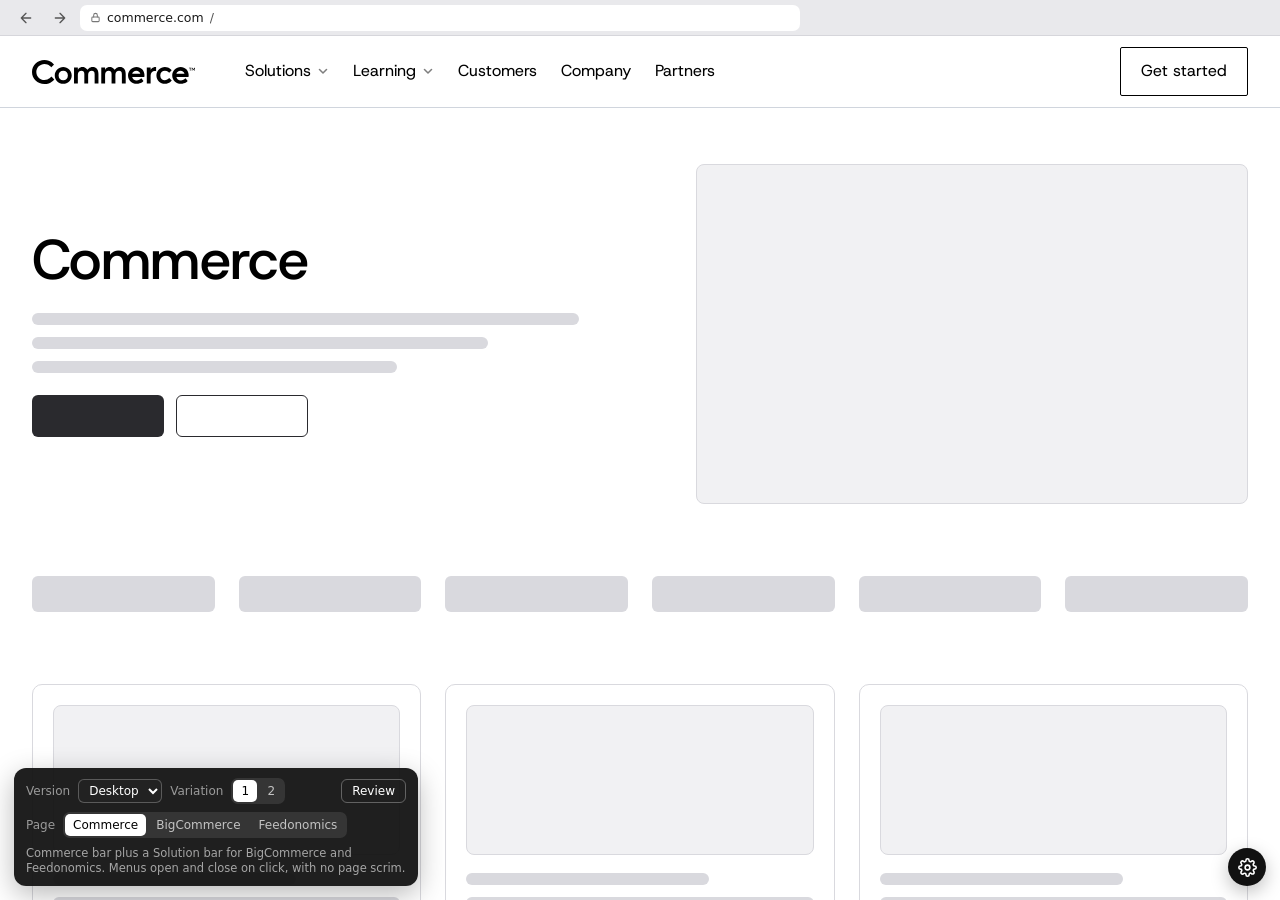
==== commit 9c0f90df: "Contact sales modal intro: Two powerful products. Choose where you would like to start. Co-Authored-" ====
--- a/commerce-nav/index.html
+++ b/commerce-nav/index.html
@@ -300,7 +300,7 @@
     </aside>
   </div>
 
-  <script>window.__PAGES = {"desktop": "<!doctype html>\n<html lang=\"en\">\n<head>\n<\!--BOOT-->\n  <meta charset=\"utf-8\">\n  <meta name=\"viewport\" content=\"width=device-width, initial-scale=1\">\n  <title>Commerce \u00b7 Desktop navigation prototype<\/title>\n  <link rel=\"preconnect\" href=\"https://fonts.googleapis.com\">\n  <link rel=\"preconnect\" href=\"https://fonts.gstatic.com\" crossorigin>\n  <link href=\"https://fonts.googleapis.com/css2?family=Host+Grotesk:wght@300..800&display=swap\" rel=\"stylesheet\">\n  <style>\n/* ==========================================================================\n   Commerce navigation prototype\n   Tokens come from the Multi-Brand [DS] library, \"Brand\" collection, BC mode.\n   ========================================================================== */\n\n:root {\n  --label-gap: 32px;            /* space under a dropdown column label (Industries, Start & Build...) */\n  --hover-delay: 90ms;\n  --hover-close: 200ms;\n  --switch-slide: 18px;\n  --switch-out: 0.14s;\n  --switch-morph: 420ms;\n  --logo-w: 163px;\n  --nav-gap: 40px;\n  /* Type */\n  --font: \"Host Grotesk\", ui-sans-serif, system-ui, -apple-system, \"Segoe UI\", sans-serif;\n  --type-m: 16px;            /* Type/Font Size/Type M  (main nav) */\n  --type-s: 14px;            /* Type/Font Size/Type S  (menus, sub nav) */\n  --lh-m: 22.4px;\n  --lh-s: 19.6px;\n  --w-regular: 400;\n  --w-medium: 500;\n\n  /* Color */\n  --text: #000;                 /* Type/Color/Primary */\n  --text-tertiary: #667085;     /* Type/Color/Tertiary */\n  --text-inverse: #fff;         /* Type/Color/Inverse */\n  --surface: #fff;              /* Surface/Base */\n  --surface-2: #f2f4f7;         /* Surface/Secondary */\n  --surface-bar: #fcfcfd;       /* the product (Solution) bar: a whisper of gray, lighter than Surface/Secondary */\n  --ai-star-from: #0d52ff;      /* AI star gradient, top left */\n  --ai-star-to: #ffb4dc;        /* AI star gradient, bottom right (a lighter pink) */\n  --surface-inverse: #000;      /* Surface/Inverse */\n  --border: #d0d5dd;           /* Border/UI/Border 200 */\n  --border-strong: #000;        /* Border/UI/Border Black */\n\n  /* Radius */\n  --r-sm: 2px;                  /* button */\n  --r-md: 8px;                  /* nav item fill */\n  --r-lg: 12px;                 /* icon tile */\n  --r-xl: 16px;                 /* (was the menu panel and cards)\n  */\n  /* Dropdown corners, each half of what it was (16 / 16 / 14 / 12 / 24) */\n  --r-menu: 8px;                /* dropdown panels */\n  --r-inner: 8px;               /* side-panel cards and promo cards */\n  --r-strip: 7px;              /* the AI Labs strip */\n  --r-tile: 6px;                /* icon tiles */\n  --r-corner: 12px;             /* the rounded white corner beside a side panel */\n\n  /* Layout */\n  --gutter: 32px;\n  --bar-h: 72px;\n  --sub-h: 53px;\n\n  /* Motion: unhurried, eased-out. Same curve family Lattice uses. */\n  --ease: cubic-bezier(0.165, 0.84, 0.44, 1);\n  --ease-out: cubic-bezier(0.16, 1, 0.3, 1);\n  --ease-soft: cubic-bezier(0.24, 0.64, 0.32, 1);\n  --t-fill: 0.34s;\n  --t-menu: 0.5s;\n  --t-scrim: 0.5s;\n\n  /* Wireframe page (matches Josh's prototype) */\n  --wf: #d9d9de;\n  --wf-light: #f1f1f3;\n  --wf-dark: #2a2a2e;\n}\n\n*, *::before, *::after { box-sizing: border-box; }\n\nhtml { scroll-behavior: auto; }\n\nbody {\n  margin: 0;\n  min-width: 1100px;\n  font-family: var(--font);\n  font-size: var(--type-s);\n  line-height: var(--lh-s);\n  font-weight: var(--w-regular);\n  color: var(--text);\n  background: var(--surface);\n  -webkit-font-smoothing: antialiased;\n}\n\na { color: inherit; text-decoration: none; }\nul { list-style: none; margin: 0; padding: 0; }\np { margin: 0; }\nbutton { font: inherit; color: inherit; }\nimg { display: block; }\n\n:focus-visible { outline: 2px solid var(--text); outline-offset: 2px; }\n\n/* ==========================================================================\n   Scrim\n   ========================================================================== */\n.scrim {\n  position: fixed;\n  inset: 0;\n  z-index: 50;\n  background: rgba(0, 0, 0, 0.35);\n  opacity: 0;\n  pointer-events: none;\n  transition: opacity var(--t-scrim) var(--ease);\n}\nbody.menu-open .scrim { opacity: 1; pointer-events: auto; }\n\n/* ==========================================================================\n   Bars\n   Commerce bar: sticky on Commerce pages, scrolls away on BigCommerce and\n   Feedonomics pages. The product (Solution) bar is always sticky.\n   ========================================================================== */\n.commerce-bar {\n  position: relative;\n  z-index: 70;\n  background: var(--surface);\n}\nbody[data-page=\"commerce\"] .commerce-bar { position: sticky; top: 0; }\n\n.bar {\n  position: relative;\n  display: flex;\n  align-items: center;\n  height: var(--bar-h);\n  padding: 0 var(--gutter);\n  background: var(--surface);\n  border-bottom: 1px solid var(--border);\n  font-size: var(--type-m);\n  line-height: var(--lh-m);\n}\n.logo { display: inline-flex; align-items: center; }\n.logo img { height: 24px; width: auto; }\n\n.bar__right { display: contents; }\n/* Nav items sit next to the logo; the button stays on the right */\n.bar__right > .nav { margin-left: var(--nav-gap); }\n.bar__right > .btn { margin-left: auto; }\n/* On BigCommerce and Feedonomics pages the Solution bar carries the calls to action, so Contact sales steps aside */\n/* It fades down and out as the Solution bar arrives, and back up when you return to Commerce */\n.commerce-bar .bar__right > .btn {\n  transition:\n    opacity 0.5s var(--ease),\n    transform 0.6s var(--ease-out),\n    visibility 0s,\n    background-color 0.35s var(--ease),\n    color 0.35s var(--ease),\n    border-color 0.35s var(--ease);\n}\nbody:not([data-page=\"commerce\"]) .commerce-bar .bar__right > .btn {\n  opacity: 0;\n  transform: translateY(8px);\n  visibility: hidden;\n  pointer-events: none;\n  transition:\n    opacity 0.4s var(--ease),\n    transform 0.55s var(--ease-out),\n    visibility 0s linear 0.55s;\n}\n/* 4px between items so an active fill and a hover fill never touch */\n.nav { display: flex; align-items: center; gap: 4px; }\n\n/* Sub (Solution) bar */\n.sub-bar {\n  display: none;\n  position: sticky;\n  top: 0;\n  z-index: 60;\n}\nbody[data-page=\"bigcommerce\"] .sub-bar[data-brand=\"bigcommerce\"],\nbody[data-page=\"feedonomics\"] .sub-bar[data-brand=\"feedonomics\"] {\n  display: block;\n  /* The bar grows down out of the Commerce bar: its bottom line starts at the Commerce bar's line and travels\n     down, with the page below moving with it. `backwards` only, so nothing stays clipped once it has finished\n     and the menus can hang below it. */\n  animation: sub-extend var(--sub-extend, 0.75s) var(--ease-out) backwards;\n}\n.sub-bar::after {\n  content: \"\";\n  position: absolute;\n  left: 0;\n  right: 0;\n  bottom: 0;\n  height: 1px;\n  background: var(--border);\n  opacity: 0;\n  pointer-events: none;\n}\nbody[data-page=\"bigcommerce\"] .sub-bar[data-brand=\"bigcommerce\"]::after,\nbody[data-page=\"feedonomics\"] .sub-bar[data-brand=\"feedonomics\"]::after {\n  animation: sub-line var(--sub-extend, 0.75s) var(--ease-out) backwards;\n}\n/* Its contents then fade in one after another: label, nav items, then the buttons */\nbody[data-page=\"bigcommerce\"] .sub-bar[data-brand=\"bigcommerce\"] .bar--sub > .sub-bar__label,\nbody[data-page=\"feedonomics\"] .sub-bar[data-brand=\"feedonomics\"] .bar--sub > .sub-bar__label,\nbody[data-page=\"bigcommerce\"] .sub-bar[data-brand=\"bigcommerce\"] .nav--sub > li,\nbody[data-page=\"feedonomics\"] .sub-bar[data-brand=\"feedonomics\"] .nav--sub > li,\nbody[data-page=\"bigcommerce\"] .sub-bar[data-brand=\"bigcommerce\"] .sub-bar__right > *,\nbody[data-page=\"feedonomics\"] .sub-bar[data-brand=\"feedonomics\"] .sub-bar__right > * {\n  animation: sub-item-in 0.55s var(--ease-out) backwards;\n  animation-delay: calc(var(--sub-delay, 180ms) + var(--i, 0) * var(--sub-stagger, 60ms));\n}\n.sub-bar__label { --i: 0; }\n.nav--sub > li:nth-child(1) { --i: 1; }\n.nav--sub > li:nth-child(2) { --i: 2; }\n.nav--sub > li:nth-child(3) { --i: 3; }\n.nav--sub > li:nth-child(4) { --i: 4; }\n.nav--sub > li:nth-child(5) { --i: 5; }\n.nav--sub > li:nth-child(6) { --i: 6; }\n.sub-bar__right > :nth-child(1) { --i: 6; }\n.sub-bar__right > :nth-child(2) { --i: 7; }\n.sub-bar__right > :nth-child(3) { --i: 8; }\n.bar--sub {\n  height: var(--sub-h);\n  background: var(--surface-bar);\n  padding: 8px var(--gutter);\n  gap: 28px;\n  font-size: var(--type-s);\n  line-height: var(--lh-s);\n}\n/* The label takes the same width as the Commerce logo + gap, so the Solution bar's\n   first item starts exactly where the Commerce bar's first item does */\n.sub-bar__label {\n  flex: none;\n  width: calc(var(--logo-w) + var(--nav-gap) - 28px);\n  font-weight: var(--w-medium);\n  white-space: nowrap;\n}\n.nav--sub { align-items: center; }\n/* Commerce bar, on load: logo, nav items, then Contact sales fade in one after another (same motion as the\n   Solution bar's contents). Only `from` is given, so each item settles on whatever its own style is. */\n.commerce-bar .logo,\n.commerce-bar .nav > li,\n.commerce-bar .bar__right > .btn {\n  animation: bar-item-in 0.55s var(--ease-out) backwards;\n  animation-delay: calc(var(--load-delay, 120ms) + var(--i, 0) * var(--sub-stagger, 60ms));\n}\n.commerce-bar .logo { --i: 0; }\n.commerce-bar .nav > li:nth-child(1) { --i: 1; }\n.commerce-bar .nav > li:nth-child(2) { --i: 2; }\n.commerce-bar .nav > li:nth-child(3) { --i: 3; }\n.commerce-bar .nav > li:nth-child(4) { --i: 4; }\n.commerce-bar .nav > li:nth-child(5) { --i: 5; }\n.commerce-bar .bar__right > .btn { --i: 6; }\n@keyframes bar-item-in {\n  from { opacity: 0; transform: translateY(-5px); }\n}\n\n.sub-bar__right {\n  margin-left: auto;\n  display: flex;\n  align-items: center;\n  gap: 16px;\n}\n\n@keyframes sub-extend {\n  from { height: 0; overflow: hidden; }\n  to   { height: var(--sub-h); overflow: hidden; }\n}\n/* The bar's bottom line, riding the moving edge while it extends (the real border takes over at the end) */\n@keyframes sub-line {\n  from, to { opacity: 1; }\n}\n@keyframes sub-item-in {\n  from { opacity: 0; transform: translateY(-5px); }\n  to   { opacity: 1; transform: none; }\n}\n@keyframes bar-in {\n  from { opacity: 0; transform: translateY(-6px); }\n  to   { opacity: 1; transform: none; }\n}\n\n/* ==========================================================================\n   Nav items: the container fill is revealed on hover and while open\n   ========================================================================== */\n.nav-item {\n  position: relative;\n  isolation: isolate;\n  display: inline-flex;\n  align-items: center;\n  gap: 6px;\n  padding: 8px 10px;\n  border: 0;\n  background: none;\n  border-radius: var(--r-md);\n  cursor: pointer;\n  white-space: nowrap;\n  font-size: inherit;\n  line-height: inherit;\n}\n.nav-item::before {\n  content: \"\";\n  position: absolute;\n  inset: 0;\n  z-index: -1;\n  border-radius: inherit;\n  background: var(--surface-2);\n  opacity: 0;\n  transform: scale(0.94);\n  transition: opacity var(--t-fill) var(--ease), transform 0.45s var(--ease-out);\n}\n.nav-item:hover::before,\n.nav-item:focus-visible::before,\n.nav-item[aria-expanded=\"true\"]::before,\n.nav-item[data-current]::before {\n  opacity: 1;\n  transform: scale(1);\n}\n.nav-item__label {\n  transition: font-weight 0.3s var(--ease);\n}\n.nav-item[aria-expanded=\"true\"] .nav-item__label,\n.nav-item[data-current] .nav-item__label { font-weight: var(--w-medium); }\n\n.chev {\n  width: 12px;\n  height: 12px;\n  opacity: 0.5;\n  transition: transform 0.5s var(--ease-out), opacity var(--t-fill) var(--ease);\n}\n.nav-item:hover .chev { opacity: 0.8; }\n.nav-item[aria-expanded=\"true\"] .chev { transform: rotate(180deg); opacity: 0.8; }\n\n/* Variation 2: no \"open\" look on the button (container fill and chevron); hover still shows the fill */\nbody[data-variant=\"2\"] .nav-item:is([aria-expanded=\"true\"], [data-current]):not(:hover):not(:focus-visible)::before {\n  opacity: 0;\n  transform: scale(0.94);\n}\nbody[data-variant=\"2\"] .nav-item[aria-expanded=\"true\"] .chev { transform: none; opacity: 0.5; }\nbody[data-variant=\"2\"] .nav-item[aria-expanded=\"true\"]:hover .chev { opacity: 0.8; }\n/* Variation 2: while a menu is open, its button reaches down toward the menu so the pointer can cross the gap */\nbody[data-variant=\"2\"] .nav-item[data-menu][aria-expanded=\"true\"]::after {\n  content: \"\";\n  position: absolute;\n  left: 0;\n  right: 0;\n  top: 100%;\n  height: 40px;\n}\n\n.nav-slot { position: relative; }\n\n/* ==========================================================================\n   Buttons (library Button, BC mode)\n   ========================================================================== */\n.btn {\n  display: inline-flex;\n  align-items: center;\n  justify-content: center;\n  gap: 8px;\n  padding: 12px 20px;\n  border: 1px solid transparent;\n  border-radius: var(--r-sm);\n  font-size: var(--type-m);\n  line-height: var(--lh-m);\n  white-space: nowrap;\n  cursor: pointer;\n  transition: background-color 0.35s var(--ease), color 0.35s var(--ease), border-color 0.35s var(--ease);\n}\n.btn--sm { padding: 8px 12px; font-size: var(--type-s); line-height: var(--lh-s); }\n\n.btn--primary { background: var(--surface-inverse); color: var(--text-inverse); }\n.btn--primary:hover { background: #1f1f1f; }\n\n.btn--secondary { border-color: var(--border-strong); color: var(--text); background: transparent; }\n.btn--secondary:hover { background: var(--surface-2); }\n\n.btn--text { padding: 0; border: 0; background: none; color: var(--text); }\n.btn--text svg {\n  width: 11px;\n  height: 11px;\n  transition: transform 0.5s var(--ease-out);\n}\n.btn--text:hover svg { transform: translateX(4px); }\n\n/* ==========================================================================\n   Menus\n   ========================================================================== */\n.menu {\n  position: absolute;\n  z-index: 80;\n  width: max-content;\n  max-width: calc(100vw - 2 * var(--gutter));\n  max-height: var(--max-h, none);\n  overflow-x: hidden;\n  overflow-y: auto;\n  overscroll-behavior: contain;\n  scrollbar-width: thin;\n  padding: 24px 28px;\n  background: var(--surface);\n  border: 1px solid var(--border);\n  border-radius: var(--r-menu);\n  box-shadow: 0 12px 32px rgba(0, 0, 0, 0.12);\n  font-size: var(--type-s);\n  line-height: var(--lh-s);\n\n  opacity: 0;\n  visibility: hidden;\n  pointer-events: none;\n  transform: translate(var(--shift, 0px), -10px) scale(0.985);\n  transform-origin: 50% 0;\n  transition:\n    opacity 0.38s var(--ease),\n    transform var(--t-menu) var(--ease-out),\n    visibility 0s linear var(--t-menu);\n}\n/* Desktop: no page-dimming scrim in either variation. Variation 2 also gives the dropdowns a slightly firmer gray border. */\n.scrim { display: none; }\nbody[data-variant=\"2\"] .menu:not(.is-morph-out) { border-color: #c3c9d3; }\n\n/* Variation 2, switching menus: the old dropdown's box hands over to the new one (nav.js);\n   only its contents fade out */\n/* Opened by gliding from another menu: no column rise-in (the glide has its own motion) */\n.menu.is-open.no-rise .reveal { animation: none; }\n/* While gliding down from a Commerce bar menu into a Solution bar menu, the Solution bar sits above */\nbody.morph-lift .sub-bar { z-index: 75; }\n.menu.is-morph-out {\n  z-index: 79;\n  background: transparent;\n  border-color: transparent;\n  box-shadow: none;\n  pointer-events: none;\n  transition: none !important;\n}\n\n.menu.is-open {\n  opacity: 1;\n  visibility: visible;\n  pointer-events: auto;\n  transform: translate(var(--shift, 0px), 0) scale(1);\n  transition:\n    opacity 0.45s var(--ease),\n    transform var(--t-menu) var(--ease-out),\n    visibility 0s;\n}\n\n/* Commerce bar menus: left edge lines up with their nav item (set in nav.js), 16px under the bar */\n.menu--end { top: calc(100% + 16px); left: var(--left, 0px); }\n/* Sub bar menus: left-aligned under their trigger, 8px under the bar */\n.menu--sub { top: calc(100% + 16px); left: -10px; }\n\n/* Columns wrap onto further rows when the window is too narrow to hold them side by side */\n.menu__cols { display: flex; flex-wrap: wrap; gap: 28px var(--gap, 48px); align-items: flex-start; }\n.menu__cols > * { flex: none; max-width: 100%; }\n.menu .link, .menu .btn, .menu p { white-space: nowrap; }\n\n/* Content rises in, one block after another */\n.menu.is-open .reveal {\n  animation: rise 0.7s var(--ease-out) backwards;\n  animation-delay: calc(var(--d, 0) * 70ms + 90ms);\n}\n@keyframes rise {\n  from { opacity: 0; transform: translateY(10px); }\n  to   { opacity: 1; transform: none; }\n}\n\n/* Labels */\n.eyebrow {\n  color: var(--text-tertiary);\n  margin-bottom: 20px;\n}\n.group__title { font-weight: var(--w-medium); margin-bottom: var(--label-gap); }\n\n.group-row { display: flex; flex-wrap: wrap; gap: 28px var(--gap, 48px); }\n\n/* Lists */\n.list { display: flex; flex-direction: column; gap: 12px; }\n/* Capabilities lists (Industries, Teams): plain lists, no side border */\n.list--bordered { border-left: 0; padding-left: 0; }\n\n/* ----- Sub-nav links: bold + nudge right + arrow (Lattice-style) --------- */\n.link {\n  display: inline-flex;\n  align-items: center;\n  gap: 10px;\n  min-height: 20px;\n  border-radius: 4px;\n}\n.link__label {\n  display: inline-block;\n  font-weight: var(--w-regular);\n  transition:\n    transform 0.55s var(--ease-out),\n    font-weight 0.4s var(--ease);\n}\n.link__label::after {\n  content: \"\u2192\";\n  display: inline-block;\n  margin-left: 0.45em;\n  opacity: 0;\n  filter: blur(2px);\n  transform: translateX(-30%);\n  transition:\n    opacity 0.4s var(--ease-soft),\n    filter 0.4s var(--ease-soft),\n    transform 0.6s var(--ease-out);\n}\n.link:hover .link__label,\n.link:focus-visible .link__label {\n  font-weight: var(--w-medium);\n  transform: translateX(4px);\n}\n.link:hover .link__label::after,\n.link:focus-visible .link__label::after {\n  opacity: 0.45;\n  filter: blur(0);\n  transform: none;\n}\n/* Channel placeholder (FPO) icons: same 20px slot as the platform logos, no color version */\n.link--logo .logo--fpo svg { position: absolute; inset: 0; width: 100%; height: 100%; color: #000; }\n\n/* Platform logos: black at rest, full color on hover (the two versions cross-fade) */\n.link--logo .logo { position: relative; flex: none; width: 20px; height: 20px; transition: transform 0.55s var(--ease-out); }\n.link--logo .logo img { position: absolute; inset: 0; width: 100%; height: 100%; transition: opacity 0.4s var(--ease); }\n.link--logo .logo__color { opacity: 0; }\n.link--logo:is(:hover, :focus-visible) .logo { transform: translateX(4px); }\n.link--logo:is(:hover, :focus-visible) .logo__color { opacity: 1; }\n.link--logo:is(:hover, :focus-visible) .logo__bw { opacity: 0; }\n\n/* ----- Focus: hovering one dropdown item quietly dims the rest ------------\n   An \"item\" is a link, a product header, a standalone text button, or a whole\n   card / strip (cards are one big link, so they count as one item).\n   Three timings, so it feels attentive going in and unhurried coming out:\n   1. Dimming the others:      fast, no delay\n   2. The hovered item:        brightens quickly\n   3. Everything returning:    waits a beat (also covers the gap between two\n                               items), then fades back slowly\n   Tune --focus-dim, --focus-return-delay and --focus-return-time to taste. */\n:root {\n  --focus-dim: 0.4;\n  --focus-return-delay: 0.16s;\n  --focus-return-time: 0.5s;\n  --focus-active-time: 0.15s;   /* the hovered item (and its parent) coming up to full strength */\n}\n\n/* 3. Resting state: the slow, delayed return */\n.menu .link,\n.menu .product__head,\n.menu .btn--text:not([data-in-card]),\n.menu .promo,\n.menu .strip,\n.menu .group__title {\n  transition:\n    opacity var(--focus-return-time) var(--ease-soft) var(--focus-return-delay),\n    background-color 0.45s var(--ease),\n    color 0.35s var(--ease);\n}\n\n/* 1. The others dim right away */\n.menu:has(:is(.link, .product__head, .btn--text:not([data-in-card]), .promo, .strip):is(:hover, :focus-visible, :has(:focus-visible)))\n  :is(.link, .product__head, .btn--text:not([data-in-card]), .promo, .strip, .group__title):not(:is(:hover, :focus-visible, :has(:focus-visible))) {\n  opacity: var(--focus-dim);\n  transition:\n    opacity 0.45s var(--ease) 0s,\n    background-color 0.45s var(--ease),\n    color 0.35s var(--ease);\n}\n\n/* A parent stays lit while one of its own items is focused:\n   BigCommerce / Feedonomics while their features are hovered,\n   Industries / Teams while their links are hovered */\n.menu.menu.menu .product:has(:is(:hover, :focus-visible)) > .product__head,\n.menu.menu.menu .group:has(:is(:hover, :focus-visible)) > .group__title {\n  opacity: 1 !important;\n  transition: opacity var(--focus-active-time) var(--ease) 0s !important;\n}\n\n/* 2. The hovered item comes up to full strength promptly */\n.menu :is(.link, .product__head, .btn--text:not([data-in-card]), .promo, .strip):is(:hover, :focus-visible, :has(:focus-visible)) {\n  transition:\n    opacity var(--focus-active-time) var(--ease) 0s,\n    background-color 0.45s var(--ease),\n    color 0.35s var(--ease);\n}\n\n/* AI star (Figma \"Vector 2134\"): a small blue-to-pink gradient sparkle after, or in front of, a label */\n.ai-star { --ai-star-size: 13px; display: inline-block; width: var(--ai-star-size); height: var(--ai-star-size); margin-left: 0.4em; vertical-align: -0.17em; }\n.strip__title .ai-star { margin: 0 0.45em 0 0; }\n\n.tag {\n  padding: 1px 6px;\n  border-radius: 4px;\n  background: var(--surface-2);\n  color: var(--text-tertiary);\n}\n\n/* A link with a badge (Learning > Agentic Commerce, New): the badge sits close to the text, and the hover arrow\n   comes after the badge instead of between the text and the badge. The badge moves with the text. */\n.link:has(> .tag) { gap: 6px; }\n.link:has(> .tag) .link__label::after { display: none; }\n.link:has(> .tag)::after {\n  content: \"\u2192\";\n  display: inline-block;\n  margin-left: 0.2em;\n  opacity: 0;\n  filter: blur(2px);\n  transform: translateX(-30%);\n  transition:\n    opacity 0.4s var(--ease-soft),\n    filter 0.4s var(--ease-soft),\n    transform 0.6s var(--ease-out);\n}\n.link:has(> .tag) .tag { transition: transform 0.55s var(--ease-out); }\n.link:has(> .tag):is(:hover, :focus-visible)::after {\n  opacity: 0.45;\n  filter: blur(0);\n  transform: translateX(4px);\n}\n.link:has(> .tag):is(:hover, :focus-visible) .tag { transform: translateX(4px); }\n\n/* ----- Product block (BigCommerce / Feedonomics) ------------------------- */\n.product-row { display: flex; flex-wrap: wrap; gap: 28px 48px; }\n.product { min-width: 0; }\n.product__head { display: flex; align-items: center; gap: 12px; }\n.tile {\n  flex: none;\n  display: grid;\n  place-items: center;\n  width: 40px;\n  height: 40px;\n  border-radius: var(--r-tile);\n  /* At rest: a subtle gray container with a slightly darker border and a black icon.\n     On hover or focus of the link it turns black with a white icon. */\n  background: var(--surface-2);\n  border: 1px solid var(--border);\n  color: #000;\n  transition:\n    transform 0.6s var(--ease-out),\n    background-color 0.35s var(--ease),\n    border-color 0.35s var(--ease),\n    color 0.35s var(--ease);\n}\n.tile svg { width: 20px; height: 20px; }\n.product__head:is(:hover, :focus-visible) .tile {\n  background: var(--surface-inverse);\n  border-color: var(--surface-inverse);\n  color: var(--text-inverse);\n}\n.product__text { display: flex; flex-direction: column; gap: 2px; }\n/* Larger items: only the arrow appears. No weight change, no shift. */\n.product__name {\n  font-weight: var(--w-medium);\n}\n.product__name::after {\n  content: \"\u2192\";\n  display: inline-block;\n  margin-left: 0.5em;\n  opacity: 0;\n  filter: blur(2px);\n  transform: translateX(-30%);\n  transition:\n    opacity 0.4s var(--ease-soft),\n    filter 0.4s var(--ease-soft),\n    transform 0.6s var(--ease-out);\n}\n.product__head:hover .product__name::after,\n.product__head:focus-visible .product__name::after {\n  opacity: 0.45;\n  filter: blur(0);\n  transform: none;\n}\n.product__tag { color: var(--text-tertiary); white-space: normal; max-width: 260px; }   /* longer taglines wrap */\n\n/* Connector tree: a quiet line from the tile down to each feature */\n.tree { display: flex; flex-direction: column; padding-top: 18px; }\n.tree li { position: relative; padding: 7px 0 7px 44px; }\n.tree li::before,\n.tree li::after {\n  content: \"\";\n  position: absolute;\n  left: 19.25px;\n}\n.tree li::before {\n  top: 0;\n  bottom: 0;\n  border-left: 1.5px solid var(--border);\n}\n.tree li:first-child::before { top: -18px; }\n.tree li:last-child::before { bottom: auto; height: calc(50% - 12px); }\n.tree li:first-child:last-child::before { height: calc(50% - 12px + 18px); }\n.tree li::after {\n  /* The curve is drawn as a stroked path with round ends (a mask over a fill), so the tail end is rounded.\n     The stroke matches the 1.5px line: whole device pixels, 1px on standard screens. */\n  top: calc(50% - 12px);\n  width: 12.75px;\n  height: 12px;\n  background-color: var(--border);\n  -webkit-mask: url(\"data:image/svg+xml,%3Csvg%20xmlns='http://www.w3.org/2000/svg'%20viewBox='0%200%2012.75%2012'%3E%3Cpath%20d='M0.5%200A11.5%2011.5%200%200%200%2012%2011.5'%20fill='none'%20stroke='%23000'%20stroke-width='1'%20stroke-linecap='round'/%3E%3C/svg%3E\") 0 0 / 100% 100% no-repeat;\n  mask: url(\"data:image/svg+xml,%3Csvg%20xmlns='http://www.w3.org/2000/svg'%20viewBox='0%200%2012.75%2012'%3E%3Cpath%20d='M0.5%200A11.5%2011.5%200%200%200%2012%2011.5'%20fill='none'%20stroke='%23000'%20stroke-width='1'%20stroke-linecap='round'/%3E%3C/svg%3E\") 0 0 / 100% 100% no-repeat;\n  transition: background-color 0.35s var(--ease);\n}\n@media (min-resolution: 1.5dppx) {\n  .tree li::after {\n    -webkit-mask-image: url(\"data:image/svg+xml,%3Csvg%20xmlns='http://www.w3.org/2000/svg'%20viewBox='0%200%2012.75%2012'%3E%3Cpath%20d='M0.75%200A11.25%2011.25%200%200%200%2012%2011.25'%20fill='none'%20stroke='%23000'%20stroke-width='1.5'%20stroke-linecap='round'/%3E%3C/svg%3E\");\n    mask-image: url(\"data:image/svg+xml,%3Csvg%20xmlns='http://www.w3.org/2000/svg'%20viewBox='0%200%2012.75%2012'%3E%3Cpath%20d='M0.75%200A11.25%2011.25%200%200%200%2012%2011.25'%20fill='none'%20stroke='%23000'%20stroke-width='1.5'%20stroke-linecap='round'/%3E%3C/svg%3E\");\n  }\n}\n/* The top of the line is rounded too */\n.tree li:first-child::before { border-top-left-radius: 1px; border-top-right-radius: 1px; }\n\n/* Hovering (or focusing) a sub-item lights its connector: the curve turns #000 and a #000 gradient runs\n   up the line from the curve, fading into the usual line color. */\n.tree { --tree-glow: 14px; clip-path: inset(0 -24px -24px -24px); }   /* the glow stops where the line starts */\n.tree .link::before {\n  content: \"\";\n  position: absolute;                 /* the link isn't positioned, so this sits in the list item */\n  left: 19.25px;\n  top: calc(50% - 12px - var(--tree-glow));\n  width: 0;\n  height: var(--tree-glow);\n  /* A real black border, like the line it sits on (so it snaps to the same pixels and keeps the same width),\n     faded out with an eased mask. The fade is alpha, so it blends into whatever the line color is and\n     ends exactly on it with no visible step. */\n  border-left: 1.5px solid #000;\n  -webkit-mask-image: linear-gradient(to top, rgba(0, 0, 0, 1.0) 0%, rgba(0, 0, 0, 0.81) 10%, rgba(0, 0, 0, 0.64) 20%, rgba(0, 0, 0, 0.49) 30%, rgba(0, 0, 0, 0.36) 40%, rgba(0, 0, 0, 0.25) 50%, rgba(0, 0, 0, 0.16) 60%, rgba(0, 0, 0, 0.09) 70%, rgba(0, 0, 0, 0.04) 80%, rgba(0, 0, 0, 0.01) 90%, rgba(0, 0, 0, 0.0) 100%);\n  mask-image: linear-gradient(to top, rgba(0, 0, 0, 1.0) 0%, rgba(0, 0, 0, 0.81) 10%, rgba(0, 0, 0, 0.64) 20%, rgba(0, 0, 0, 0.49) 30%, rgba(0, 0, 0, 0.36) 40%, rgba(0, 0, 0, 0.25) 50%, rgba(0, 0, 0, 0.16) 60%, rgba(0, 0, 0, 0.09) 70%, rgba(0, 0, 0, 0.04) 80%, rgba(0, 0, 0, 0.01) 90%, rgba(0, 0, 0, 0.0) 100%);\n  opacity: 0;\n  pointer-events: none;\n  transition: opacity 0.4s var(--ease);\n}\n.tree li:has(> .link:is(:hover, :focus-visible))::after { background-color: #000; }\n.tree li:has(> .link:is(:hover, :focus-visible)) .link::before { opacity: 1; }\n\n/* Strip along the bottom of the Solutions menu */\n.strip {\n  position: relative;\n  cursor: pointer;\n  display: flex;\n  align-items: center;\n  justify-content: space-between;\n  gap: 24px;\n  margin-top: 28px;\n  padding: 14px 20px;\n  background: var(--surface-2);\n  border-radius: var(--r-strip);\n}\n.strip__text { display: flex; align-items: center; gap: 8px; }\n.strip__title { font-weight: var(--w-medium); font-size: 15px; }\n\n/* Cards inside menus */\n.card {\n  background: var(--surface-2);\n  border-radius: var(--r-inner);\n  padding: 20px;\n}\n/* In a dropdown the card is a flush side panel: it runs to the top, right and bottom edges of the dropdown\n   (the dropdown's rounded corners clip it), and its label lines up with the other columns' labels.\n   Promo cards (Feedonomics Surface, Integrations) keep their floating look. */\n.menu .card {\n  align-self: stretch;\n  margin: -24px -28px -24px 0;           /* cancels the dropdown's padding on three sides */\n  padding: 24px 28px 24px 24px;          /* same top and right inset as the dropdown itself */\n  border-radius: 0;\n  position: relative;\n  --card-corner: var(--r-corner);\n}\n/* Where the white meets the gray panel the white has rounded corners (as on clay.com), not a straight edge.\n   Two small pieces of gray fill the corner outside each arc, so the white looks like a card laid over the panel. */\n.menu .card::before,\n.menu .card::after {\n  content: \"\";\n  position: absolute;\n  left: calc(var(--card-corner) * -1);\n  width: var(--card-corner);\n  height: var(--card-corner);\n  pointer-events: none;\n}\n.menu .card::before {\n  top: 0;\n  background: radial-gradient(circle at 0 100%, transparent calc(var(--card-corner) - 0.5px), var(--surface-2) calc(var(--card-corner) + 0.5px));\n}\n.menu .card::after {\n  bottom: 0;\n  background: radial-gradient(circle at 0 0, transparent calc(var(--card-corner) - 0.5px), var(--surface-2) calc(var(--card-corner) + 0.5px));\n}\n.promo {\n  position: relative;\n  cursor: pointer;\n  display: flex;\n  flex-direction: column;\n  justify-content: flex-end;\n  align-self: stretch;\n  width: 260px;\n  min-height: 160px;\n  gap: 8px;\n  padding: 20px;\n  background: var(--surface-2);\n  border-radius: var(--r-inner);\n}\n.promo .btn { align-self: flex-start; }\n\n/* Whole-card links: the link's ::after stretches over the entire card */\n.promo .btn--text::after,\n.strip__title::after {\n  content: \"\";\n  position: absolute;\n  inset: 0;\n  border-radius: inherit;\n}\n.promo:hover,\n.strip:hover { background: #e8ecf2; }\n.promo:hover .btn--text svg,\n.strip:hover .btn--text svg { transform: translateX(4px); }\n.promo a:focus-visible,\n.strip a:focus-visible { outline: none; }\n.promo:has(:focus-visible),\n.strip:has(:focus-visible) { outline: 2px solid var(--text); outline-offset: 2px; }\n.promo__eyebrow { color: var(--text-tertiary); }\n.promo__text { font-weight: var(--w-medium); white-space: normal !important; }\n\n/* ==========================================================================\n   Wireframe page (after Josh's prototype)\n   ========================================================================== */\n.page {\n  display: flex;\n  flex-direction: column;\n  gap: 72px;\n  max-width: 1440px;\n  margin: 0 auto;\n  padding: 56px var(--gutter) 96px;\n}\n.wf-title {\n  margin: 0 0 24px;\n  font-size: 56px;\n  line-height: 1.05;\n  font-weight: var(--w-medium);\n  letter-spacing: -0.01em;\n}\n.wf-line { height: 12px; border-radius: 6px; background: var(--wf); margin: 0 0 12px; }\n.wf-img {\n  min-height: 240px;\n  border: 1.5px solid var(--wf);\n  border-radius: 8px;\n  background: var(--wf-light);\n}\n.wf-img.sm { min-height: 150px; margin-bottom: 18px; }\n.wf-btns { display: flex; gap: 12px; margin-top: 22px; }\n.wf-btns.center { justify-content: center; }\n.wf-btn { width: 132px; height: 42px; border-radius: 6px; background: var(--wf-dark); }\n.wf-btn.ghost { background: none; border: 1.5px solid var(--wf-dark); }\n.wf-hero { display: grid; grid-template-columns: 1.1fr 1fr; gap: 56px; align-items: center; }\n.wf-hero .wf-img { min-height: 340px; }\n.wf-logos { display: grid; grid-template-columns: repeat(6, 1fr); gap: 24px; }\n.wf-logo { height: 36px; border-radius: 6px; background: var(--wf); }\n.wf-grid { display: grid; grid-template-columns: repeat(3, 1fr); gap: 24px; }\n.wf-card { border: 1.5px solid var(--wf); border-radius: 10px; padding: 20px; background: #fff; }\n.wf-split { display: grid; grid-template-columns: 1fr 1fr; gap: 56px; align-items: center; }\n.wf-split .wf-img { min-height: 300px; }\n.wf-band {\n  display: flex;\n  flex-direction: column;\n  align-items: center;\n  padding: 48px 24px;\n  border: 1.5px solid var(--wf);\n  border-radius: 12px;\n  background: #fff;\n}\n.wf-band .wf-line { margin-left: auto; margin-right: auto; }\n.wf-footer {\n  display: grid;\n  grid-template-columns: repeat(4, 1fr);\n  gap: 32px;\n  padding-top: 40px;\n  border-top: 1.5px solid var(--wf);\n}\n\n/* Prototype scaffolding: not part of the design */\n/* ==========================================================================\n   Contact sales modal\n   ========================================================================== */\n.modal-root {\n  position: fixed;\n  inset: 0;\n  z-index: 200;\n  display: grid;\n  place-items: center;\n  padding: 24px;\n  visibility: hidden;\n  pointer-events: none;\n  transition: visibility 0s linear 0.4s;\n}\n.modal-root.is-open { visibility: visible; pointer-events: auto; transition: visibility 0s; }\nbody.modal-open { overflow: hidden; }\n\n.modal__scrim {\n  position: absolute;\n  inset: 0;\n  background: rgba(0, 0, 0, 0.45);\n  opacity: 0;\n  transition: opacity 0.4s var(--ease);\n}\n.modal-root.is-open .modal__scrim { opacity: 1; }\n\n.modal {\n  position: relative;\n  width: min(758px, 100%);\n  max-height: calc(100dvh - 48px);\n  overflow-y: auto;\n  overscroll-behavior: contain;\n  background: var(--surface);\n  border-radius: 12px;\n  box-shadow: 0 24px 60px rgba(0, 0, 0, 0.18);\n  opacity: 0;\n  transform: translateY(14px) scale(0.985);\n  transition: opacity 0.25s var(--ease), transform 0.4s var(--ease-out);\n  outline: none;\n}\n.modal-root.is-open .modal {\n  opacity: 1;\n  transform: none;\n  transition: opacity 0.4s var(--ease) 0.05s, transform 0.6s var(--ease-out);\n}\n\n.modal__close {\n  position: absolute;\n  top: 16px;\n  right: 16px;\n  z-index: 2;\n  display: grid;\n  place-items: center;\n  width: 36px;\n  height: 36px;\n  border: 0;\n  border-radius: var(--r-md);\n  background: none;\n  color: var(--text);\n  cursor: pointer;\n  transition: background-color 0.3s var(--ease);\n}\n.modal__close:hover { background: var(--surface-2); }\n.modal__close svg { width: 20px; height: 20px; }\n\n.modal__top { display: flex; flex-direction: column; gap: 34px; padding: 32px; }\n.modal__title {\n  margin: 0;\n  padding-right: 32px;\n  font-size: 28px;\n  line-height: 36px;\n  font-weight: var(--w-medium);\n  letter-spacing: -0.01em;\n}\n/* The intro sits close under the heading (8px) while the sections keep the modal's 34px rhythm */\n.modal__intro { margin: -26px 0 0; font-size: 18px; line-height: 28px; color: var(--text-tertiary); }\n.modal__cols { display: grid; grid-template-columns: 1fr 1fr; gap: 32px; }\n\n/* The content rises in one block after another once the modal is up */\n.modal-root.is-open .modal__title,\n.modal-root.is-open .modal__intro,\n.modal-root.is-open .modal__cols > .product {\n  animation: rise 0.6s var(--ease-out) backwards;\n  animation-delay: calc(var(--i, 0) * 70ms + 160ms);\n}\n\n/* Products inside the modal reuse the dropdown's head and connector tree; the head arrow is always showing */\n.modal .product { min-width: 0; display: flex; flex-direction: column; gap: 8px; }\n.modal .tree { padding-top: 10px; }\n.modal .tree li { padding: 10px 0 10px 44px; }\n.modal .tree li:first-child::before { top: -12px; }\n.modal .link--act { display: flex; flex-direction: column; gap: 2px; min-height: 44px; align-items: flex-start; }\n.act__title { font-size: 16px; line-height: 22px; font-weight: var(--w-medium); color: var(--text); }\n.act__cap { font-size: 14px; line-height: 20px; color: var(--text-tertiary); }\n/* Same focus behavior as the dropdowns: hovering one item dims the rest, the hovered one comes up quickly,\n   and a product stays lit while one of its own actions is hovered */\n.modal :is(.product__head, .link--act) {\n  transition: opacity var(--focus-return-time) var(--ease-soft) var(--focus-return-delay);\n}\n.modal__cols:has(:is(.product__head, .link--act):is(:hover, :focus-visible))\n  :is(.product__head, .link--act):not(:is(:hover, :focus-visible)) {\n  opacity: var(--focus-dim);\n  transition: opacity 0.45s var(--ease) 0s;\n}\n.modal :is(.product__head, .link--act):is(:hover, :focus-visible) {\n  transition: opacity var(--focus-active-time) var(--ease) 0s;\n}\n.modal.modal .product:has(.link--act:is(:hover, :focus-visible)) > .product__head {\n  opacity: 1;\n  transition: opacity var(--focus-active-time) var(--ease) 0s;\n}\n.link--act .act__title,\n.link--act .act__cap { transition: transform 0.55s var(--ease-out); }\n.link--act:is(:hover, :focus-visible) .act__title,\n.link--act:is(:hover, :focus-visible) .act__cap { transform: translateX(4px); }\n\n/* The Contact sales banner is the AI Labs strip, sized to the modal */\n.modal .strip { margin-top: 0; }\n.modal-root.is-open .modal .strip { animation: rise 0.6s var(--ease-out) backwards; animation-delay: calc(var(--i, 0) * 70ms + 160ms); }\n.btn--inverse { background: #fff; color: #000; }\n.btn--inverse:hover { background: #e8ecf2; }\n.btn--inverse svg { width: 14px; height: 13px; }\n\n@media (max-width: 640px) {\n  .modal-root { padding: 12px; }\n  .modal__top { padding: 28px 20px; gap: 29px; }\n  .modal__title { font-size: 24px; line-height: 30px; }\n  .modal__intro { margin-top: -21px; font-size: 16px; line-height: 24px; }\n  .modal__cols { grid-template-columns: 1fr; gap: 34px; }\n  .modal .strip { flex-direction: column; align-items: flex-start; gap: 10px; }\n  .modal .strip__text { flex-wrap: wrap; }\n  .modal .strip__dot { display: none; }\n}\n\n.proto-switch {\n  position: fixed;\n  left: 20px;\n  bottom: 20px;\n  z-index: 90;\n  display: flex;\n  gap: 2px;\n  padding: 4px;\n  background: rgba(17, 17, 17, 0.92);\n  border-radius: 999px;\n  font-size: 12px;\n  line-height: 16px;\n}\n.proto-switch a {\n  padding: 6px 12px;\n  border-radius: 999px;\n  color: rgba(255, 255, 255, 0.7);\n  transition: background-color 0.4s var(--ease), color 0.4s var(--ease);\n}\n.proto-switch a:hover { color: #fff; }\n.proto-switch a[aria-current=\"page\"] { background: #fff; color: #000; }\n\n@media (prefers-reduced-motion: reduce) {\n  *, *::before, *::after {\n    animation-duration: 0.01ms !important;\n    animation-delay: 0s !important;\n    transition-duration: 0.01ms !important;\n    transition-delay: 0s !important;\n  }\n}\n\n<\/style>\n<\/head>\n<body data-page=\"commerce\">\n\n  <\!-- Icon sprite -->\n  <svg width=\"0\" height=\"0\" style=\"position:absolute\" aria-hidden=\"true\">\n    <symbol id=\"i-chevron\" viewBox=\"0 0 12 12\"><path d=\"M2.5 4.5L6 8l3.5-3.5\" fill=\"none\" stroke=\"currentColor\" stroke-width=\"1.5\" stroke-linecap=\"round\" stroke-linejoin=\"round\"/><\/symbol>\n    <symbol id=\"i-arrow\" viewBox=\"0 0 12 11\"><path d=\"M11.2217 5.0166C11.4167 5.21188 11.4169 5.52845 11.2217 5.72363L6.20508 10.7402L5.85156 10.3857L5.49805 10.0322L9.66211 5.86719H0V4.86719H9.6582L5.49805 0.707031L6.20508 0L11.2217 5.0166Z\" fill=\"currentColor\"/><\/symbol>\n    <symbol id=\"i-close\" viewBox=\"0 0 20 20\" fill=\"none\"><path d=\"M5 5L15 15M15 5L5 15\" stroke=\"currentColor\" stroke-width=\"1.5\" stroke-linecap=\"round\"/><\/symbol>\n    <symbol id=\"i-bc\" viewBox=\"0 0 20 20\"><path d=\"M14.2929 4.7071C14.9229 4.07714 16 4.52331 16 5.41421V16C16 16.5523 15.5523 17 15 17H4.41421C3.52331 17 3.07714 15.9229 3.70711 15.2929L14.2929 4.7071Z\" fill=\"currentColor\"/><\/symbol>\n    <symbol id=\"i-fdx\" viewBox=\"0 0 20 20\"><path d=\"M8.58579 3.41407C9.36684 2.63302 10.6332 2.63302 11.4142 3.41407L16.5859 8.58572C17.3669 9.36677 17.3669 10.6331 16.5859 11.4141L10 18L1.99993 9.99993L8.58579 3.41407Z\" fill=\"currentColor\"/><\/symbol>\n    <symbol id=\"i-globe\" viewBox=\"0 0 16 16\" fill=\"none\" stroke=\"currentColor\" stroke-width=\"1.2\" stroke-linecap=\"round\" stroke-linejoin=\"round\"><path d=\"M7.94434 15.0002C11.8411 15.0002 15 11.8414 15 7.94458C15 4.04785 11.8411 0.888916 7.94434 0.888916C4.0476 0.888916 0.888672 4.04785 0.888672 7.94458C0.888672 11.8414 4.0476 15.0002 7.94434 15.0002Z\"/><path d=\"M0.888672 7.94458H15\"/><path d=\"M10.6584 7.94458C10.5251 10.5248 9.57473 12.9957 7.94467 15.0002C6.31462 12.9957 5.36425 10.5248 5.23096 7.94458C5.36425 5.36439 6.31462 2.89343 7.94467 0.888916C9.57473 2.89343 10.5251 5.36439 10.6584 7.94458Z\"/><\/symbol>\n    <symbol id=\"i-monitor\" viewBox=\"0 0 16 16\" fill=\"none\" stroke=\"currentColor\" stroke-width=\"1.2\" stroke-linecap=\"round\" stroke-linejoin=\"round\"><path d=\"M14.4064 2H1.53625C1.24009 2 1 2.24497 1 2.54715V11.3015C1 11.6037 1.24009 11.8487 1.53625 11.8487H14.4064C14.7025 11.8487 14.9426 11.6037 14.9426 11.3015V2.54715C14.9426 2.24497 14.7025 2 14.4064 2Z\"/><path d=\"M6.89868 11.8488L5.82617 14.5845\"/><path d=\"M9.04395 11.8488L10.1165 14.5845\"/><path d=\"M4.75391 14.5844H11.189\"/><\/symbol>\n    <symbol id=\"i-fpo\" viewBox=\"0 0 20 20\" fill=\"none\" stroke=\"currentColor\" stroke-width=\"1.5\" stroke-linecap=\"round\" stroke-linejoin=\"round\"><rect x=\"3\" y=\"3\" width=\"14\" height=\"14\" rx=\"3\"/><path d=\"M3.5 3.5 16.5 16.5M16.5 3.5 3.5 16.5\"/><\/symbol>\n    <defs>\n      <\!-- AI star: blue to a lighter pink, diagonally (colors are --ai-star-from / --ai-star-to in styles.css) -->\n      <linearGradient id=\"ai-star-fill\" x1=\"0\" y1=\"0\" x2=\"1\" y2=\"1\">\n        <stop offset=\"0.2\" style=\"stop-color: var(--ai-star-from)\"/>\n        <stop offset=\"1\" style=\"stop-color: var(--ai-star-to)\"/>\n      <\/linearGradient>\n    <\/defs>\n    <symbol id=\"i-ai\" viewBox=\"0 0 8.19479 8.19478\"><path d=\"M0.2063 3.80286L2.84378 2.84378L3.80286 0.206301C3.90288 -0.0687665 4.29191 -0.0687671 4.39193 0.2063L5.35102 2.84378L7.98847 3.80286C8.26357 3.90289 8.26357 4.29191 7.98847 4.39193L5.35102 5.35101L4.39193 7.98846C4.29191 8.26355 3.90288 8.26355 3.80286 7.98846L2.84378 5.35101L0.206301 4.39193C-0.0687663 4.29191 -0.0687675 3.90289 0.2063 3.80286Z\" fill=\"url(#ai-star-fill)\"/><\/symbol>\n  <\/svg>\n\n  <div class=\"scrim\" data-scrim><\/div>\n\n  <\!-- ============ COMMERCE BAR (global) ============ -->\n  <header class=\"commerce-bar\">\n    <nav class=\"bar\" aria-label=\"Commerce\">\n      <a class=\"logo\" href=\"#/commerce\" data-route=\"commerce\" aria-label=\"Commerce home\">\n        <img src=\"[data-uri]\" alt=\"Commerce\" width=\"163\" height=\"24\">\n      <\/a>\n\n      <div class=\"bar__right\">\n        <ul class=\"nav\">\n          <li class=\"nav-slot\">\n            <button class=\"nav-item\" type=\"button\" aria-expanded=\"false\" aria-controls=\"menu-solutions\" data-menu=\"menu-solutions\">\n              <span class=\"nav-item__label\">Solutions<\/span>\n              <svg class=\"chev\" aria-hidden=\"true\"><use href=\"#i-chevron\"/><\/svg>\n            <\/button>\n          <\/li>\n          <li class=\"nav-slot\">\n            <button class=\"nav-item\" type=\"button\" aria-expanded=\"false\" aria-controls=\"menu-learning\" data-menu=\"menu-learning\">\n              <span class=\"nav-item__label\">Learning<\/span>\n              <svg class=\"chev\" aria-hidden=\"true\"><use href=\"#i-chevron\"/><\/svg>\n            <\/button>\n          <\/li>\n          <li><a class=\"nav-item\" href=\"#\"><span class=\"nav-item__label\">Customers<\/span><\/a><\/li>\n          <li><a class=\"nav-item\" href=\"#\"><span class=\"nav-item__label\">Company<\/span><\/a><\/li>\n          <li><a class=\"nav-item\" href=\"#\"><span class=\"nav-item__label\">Partners<\/span><\/a><\/li>\n        <\/ul>\n        <a class=\"btn btn--secondary\" href=\"#\" data-open-modal><span>Get started<\/span><\/a>\n      <\/div>\n\n      <\!-- Solutions menu -->\n      <div class=\"menu menu--end menu--lg\" id=\"menu-solutions\" style=\"--w:989px\" role=\"region\" aria-label=\"Solutions\">\n        <div class=\"menu__cols\" style=\"--gap:72px\">\n          <section class=\"reveal\" style=\"--d:0\">\n            <p class=\"eyebrow\">Products<\/p>\n            <div class=\"product-row\">\n              <div class=\"product\" data-section=\"bigcommerce\">\n                <a class=\"product__head\" href=\"#/bigcommerce\" data-route=\"bigcommerce\">\n                  <span class=\"tile\"><svg aria-hidden=\"true\"><use href=\"#i-bc\"/><\/svg><\/span>\n                  <span class=\"product__text\">\n                    <span class=\"product__name\">BigCommerce<\/span>\n                    <span class=\"product__tag\">Ecommerce platform for B2C and B2B<\/span>\n                  <\/span>\n                <\/a>\n                <ul class=\"tree\">\n                  <li><a class=\"link\" href=\"#\"><span class=\"link__label\">B2B Commerce<\/span><\/a><\/li>\n                  <li><a class=\"link\" href=\"#\"><span class=\"link__label\">Headless Commerce<\/span><\/a><\/li>\n                  <li><a class=\"link\" href=\"#\"><span class=\"link__label\">Payments<\/span><\/a><\/li>\n                  <li><a class=\"link\" href=\"#\"><span class=\"link__label\">Agentic Commerce<svg class=\"ai-star\" aria-hidden=\"true\"><use href=\"#i-ai\"/><\/svg><\/span><\/a><\/li>\n                  <li><a class=\"link\" href=\"#\"><span class=\"link__label\">Multi-Storefront<\/span><\/a><\/li>\n                  <li><a class=\"link\" href=\"#\"><span class=\"link__label\">Checkout<\/span><\/a><\/li>\n                  <li><a class=\"link\" href=\"#\"><span class=\"link__label\">Apps &amp; Integrations<\/span><\/a><\/li>\n                <\/ul>\n              <\/div>\n              <div class=\"product\" data-section=\"feedonomics\">\n                <a class=\"product__head\" href=\"#/feedonomics\" data-route=\"feedonomics\">\n                  <span class=\"tile\"><svg aria-hidden=\"true\"><use href=\"#i-fdx\"/><\/svg><\/span>\n                  <span class=\"product__text\">\n                    <span class=\"product__name\">Feedonomics<\/span>\n                    <span class=\"product__tag\">Product feed management<\/span>\n                  <\/span>\n                <\/a>\n                <ul class=\"tree\">\n                  <li><a class=\"link\" href=\"#\"><span class=\"link__label\">AI Data Enrichment<svg class=\"ai-star\" aria-hidden=\"true\"><use href=\"#i-ai\"/><\/svg><\/span><\/a><\/li>\n                  <li><a class=\"link\" href=\"#\"><span class=\"link__label\">Agentic Commerce<svg class=\"ai-star\" aria-hidden=\"true\"><use href=\"#i-ai\"/><\/svg><\/span><\/a><\/li>\n                  <li><a class=\"link\" href=\"#\"><span class=\"link__label\">Ecommerce Platform Sync<\/span><\/a><\/li>\n                  <li><a class=\"link\" href=\"#\"><span class=\"link__label\">Advertising<\/span><\/a><\/li>\n                  <li><a class=\"link\" href=\"#\"><span class=\"link__label\">Marketplaces<\/span><\/a><\/li>\n                  <li><a class=\"link\" href=\"#\"><span class=\"link__label\">Order Orchestration<\/span><\/a><\/li>\n                  <li><a class=\"link\" href=\"#\"><span class=\"link__label\">Integrations<\/span><\/a><\/li>\n                <\/ul>\n              <\/div>\n            <\/div>\n          <\/section>\n\n          <section class=\"reveal\" style=\"--d:1\">\n            <p class=\"eyebrow\">Capabilities<\/p>\n            <div class=\"group-row\" style=\"--gap:64px\">\n              <div class=\"group\">\n                <p class=\"group__title\">Industries<\/p>\n                <ul class=\"list list--bordered\">\n                  <li><a class=\"link\" href=\"#\"><span class=\"link__label\">Automotive<\/span><\/a><\/li>\n                  <li><a class=\"link\" href=\"#\"><span class=\"link__label\">B2B &amp; Wholesale<\/span><\/a><\/li>\n                  <li><a class=\"link\" href=\"#\"><span class=\"link__label\">Health &amp; Beauty<\/span><\/a><\/li>\n                  <li><a class=\"link\" href=\"#\"><span class=\"link__label\">Home &amp; Garden<\/span><\/a><\/li>\n                  <li><a class=\"link\" href=\"#\"><span class=\"link__label\">Sports &amp; Outdoors<\/span><\/a><\/li>\n                  <li><a class=\"link\" href=\"#\"><span class=\"link__label\">Fashion &amp; Apparel<\/span><\/a><\/li>\n                  <li><a class=\"link\" href=\"#\"><span class=\"link__label\">Food &amp; Beverage<\/span><\/a><\/li>\n                  <li><a class=\"link\" href=\"#\"><span class=\"link__label\">Manufacturing<\/span><\/a><\/li>\n                <\/ul>\n              <\/div>\n              <div class=\"group\">\n                <p class=\"group__title\">Teams<\/p>\n                <ul class=\"list list--bordered\">\n                  <li><a class=\"link\" href=\"#\"><span class=\"link__label\">Marketing<\/span><\/a><\/li>\n                  <li><a class=\"link\" href=\"#\"><span class=\"link__label\">Developers<\/span><\/a><\/li>\n                  <li><a class=\"link\" href=\"#\"><span class=\"link__label\">Ecommerce<\/span><\/a><\/li>\n                  <li><a class=\"link\" href=\"#\"><span class=\"link__label\">IT &amp; Security<\/span><\/a><\/li>\n                <\/ul>\n              <\/div>\n            <\/div>\n          <\/section>\n        <\/div>\n\n        <div class=\"strip reveal\" style=\"--d:2\">\n          <div class=\"strip__text\">\n            <a class=\"strip__title\" href=\"#\" data-title=\"AI Labs\"><svg class=\"ai-star\" aria-hidden=\"true\"><use href=\"#i-ai\"/><\/svg>Visit our AI Labs<\/a>\n            <span class=\"strip__dot\" aria-hidden=\"true\">\u2022<\/span>\n            <span>Experiments and early access to what we\u2019re building in agentic commerce.<\/span>\n          <\/div>\n          <a class=\"btn btn--text btn--sm\" href=\"#\" data-title=\"AI Labs\" data-in-card aria-hidden=\"true\" tabindex=\"-1\"><span>Learn more<\/span><svg aria-hidden=\"true\"><use href=\"#i-arrow\"/><\/svg><\/a>\n        <\/div>\n      <\/div>\n\n      <\!-- Learning menu -->\n      <div class=\"menu menu--end\" id=\"menu-learning\" style=\"--w:700px\" role=\"region\" aria-label=\"Learning\">\n        <div class=\"menu__cols\" style=\"--gap:48px\">\n          <div class=\"group reveal\" style=\"--d:0\">\n            <p class=\"group__title\">Learning Resources<\/p>\n            <ul class=\"list\">\n              <li><a class=\"link\" href=\"#\"><span class=\"link__label\">Commerce Growth<\/span><\/a><\/li>\n              <li><a class=\"link\" href=\"#\"><span class=\"link__label\">B2B Ecommerce<\/span><\/a><\/li>\n              <li><a class=\"link\" href=\"#\"><span class=\"link__label\">Agentic Commerce<\/span><span class=\"tag\">New<\/span><\/a><\/li>\n              <li><a class=\"link\" href=\"#\"><span class=\"link__label\">Channels &amp; Marketplaces<\/span><\/a><\/li>\n              <li><a class=\"link\" href=\"#\"><span class=\"link__label\">Commerce Trends<\/span><\/a><\/li>\n              <li><a class=\"link\" href=\"#\"><span class=\"link__label\">Holiday Commerce<\/span><\/a><\/li>\n              <li><a class=\"link\" href=\"#\"><span class=\"link__label\">Developer Blog<\/span><\/a><\/li>\n            <\/ul>\n          <\/div>\n          <div class=\"group reveal\" style=\"--d:1\">\n            <p class=\"group__title\">Browse by Type<\/p>\n            <ul class=\"list\">\n              <li><a class=\"link\" href=\"#\"><span class=\"link__label\">All Resources<\/span><\/a><\/li>\n              <li><a class=\"link\" href=\"#\"><span class=\"link__label\">Articles<\/span><\/a><\/li>\n              <li><a class=\"link\" href=\"#\"><span class=\"link__label\">Blog<\/span><\/a><\/li>\n              <li><a class=\"link\" href=\"#\"><span class=\"link__label\">Guides<\/span><\/a><\/li>\n              <li><a class=\"link\" href=\"#\"><span class=\"link__label\">Podcasts<\/span><\/a><\/li>\n              <li><a class=\"link\" href=\"#\"><span class=\"link__label\">Reports<\/span><\/a><\/li>\n              <li><a class=\"link\" href=\"#\"><span class=\"link__label\">Webinars<\/span><\/a><\/li>\n              <li><a class=\"link\" href=\"#\"><span class=\"link__label\">Events<\/span><\/a><\/li>\n            <\/ul>\n          <\/div>\n          <div class=\"group reveal\" style=\"--d:2\">\n            <p class=\"group__title\">Press<\/p>\n            <ul class=\"list\">\n              <li><a class=\"link\" href=\"#\"><span class=\"link__label\">Press Releases<\/span><\/a><\/li>\n              <li><a class=\"link\" href=\"#\"><span class=\"link__label\">News<\/span><\/a><\/li>\n            <\/ul>\n          <\/div>\n        <\/div>\n      <\/div>\n    <\/nav>\n  <\/header>\n\n  <\!-- ============ BIGCOMMERCE SUB BAR (sticky) ============ -->\n  <div class=\"sub-bar\" data-brand=\"bigcommerce\">\n    <nav class=\"bar bar--sub\" aria-label=\"BigCommerce\">\n      <span class=\"sub-bar__label\">Solution / BigCommerce<\/span>\n      <ul class=\"nav nav--sub\">\n        <li class=\"nav-slot\">\n          <button class=\"nav-item\" type=\"button\" aria-expanded=\"false\" aria-controls=\"menu-bc-features\" data-menu=\"menu-bc-features\">\n            <span class=\"nav-item__label\">Product Features<\/span>\n            <svg class=\"chev\" aria-hidden=\"true\"><use href=\"#i-chevron\"/><\/svg>\n          <\/button>\n          <div class=\"menu menu--sub\" id=\"menu-bc-features\" style=\"--w:1040px\" role=\"region\" aria-label=\"Product Features\">\n            <div class=\"menu__cols\" style=\"--gap:28px\">\n              <div class=\"group reveal\" style=\"--d:0\">\n                <p class=\"group__title\">Start &amp; Build<\/p>\n                <ul class=\"list\">\n                  <li><a class=\"link\" href=\"#\"><span class=\"link__label\">Product Overview<\/span><\/a><\/li>\n                  <li><a class=\"link\" href=\"#\"><span class=\"link__label\">Agentic Commerce<svg class=\"ai-star\" aria-hidden=\"true\"><use href=\"#i-ai\"/><\/svg><\/span><\/a><\/li>\n                  <li><a class=\"link\" href=\"#\"><span class=\"link__label\">Design Your Store<\/span><\/a><\/li>\n                  <li><a class=\"link\" href=\"#\"><span class=\"link__label\">Apps &amp; Integrations<\/span><\/a><\/li>\n                  <li><a class=\"link\" href=\"#\"><span class=\"link__label\">Migrate to BigCommerce<\/span><\/a><\/li>\n                <\/ul>\n              <\/div>\n              <div class=\"group reveal\" style=\"--d:1\">\n                <p class=\"group__title\">Sell Your Way<\/p>\n                <ul class=\"list\">\n                  <li><a class=\"link\" href=\"#\"><span class=\"link__label\">B2B Commerce<\/span><\/a><\/li>\n                  <li><a class=\"link\" href=\"#\"><span class=\"link__label\">Channels &amp; Advertising<\/span><\/a><\/li>\n                  <li><a class=\"link\" href=\"#\"><span class=\"link__label\">Product Feed Management<\/span><\/a><\/li>\n                  <li><a class=\"link\" href=\"#\"><span class=\"link__label\">Multi-Storefront<\/span><\/a><\/li>\n                  <li><a class=\"link\" href=\"#\"><span class=\"link__label\">Headless Commerce<\/span><\/a><\/li>\n                  <li><a class=\"link\" href=\"#\"><span class=\"link__label\">International Commerce<\/span><\/a><\/li>\n                  <li><a class=\"link\" href=\"#\"><span class=\"link__label\">Data &amp; Analytics<\/span><\/a><\/li>\n                <\/ul>\n              <\/div>\n              <div class=\"group reveal\" style=\"--d:2\">\n                <p class=\"group__title\">Run Your Business<\/p>\n                <ul class=\"list\">\n                  <li><a class=\"link\" href=\"#\"><span class=\"link__label\">Checkout<\/span><\/a><\/li>\n                  <li><a class=\"link\" href=\"#\"><span class=\"link__label\">Payments<\/span><\/a><\/li>\n                  <li><a class=\"link\" href=\"#\"><span class=\"link__label\">Inventory<\/span><\/a><\/li>\n                  <li><a class=\"link\" href=\"#\"><span class=\"link__label\">Shipping<\/span><\/a><\/li>\n                  <li><a class=\"link\" href=\"#\"><span class=\"link__label\">Promotions<\/span><\/a><\/li>\n                  <li><a class=\"link\" href=\"#\"><span class=\"link__label\">Companion<svg class=\"ai-star\" aria-hidden=\"true\"><use href=\"#i-ai\"/><\/svg><\/span><\/a><\/li>\n                <\/ul>\n              <\/div>\n              <div class=\"card\">\n                <div class=\"group reveal\" style=\"--d:3\">\n                  <p class=\"group__title\">Developers<\/p>\n                  <ul class=\"list\">\n                    <li><a class=\"link\" href=\"#\"><span class=\"link__label\">Developer Docs<\/span><\/a><\/li>\n                    <li><a class=\"link\" href=\"#\"><span class=\"link__label\">MCP Toolkit<svg class=\"ai-star\" aria-hidden=\"true\"><use href=\"#i-ai\"/><\/svg><\/span><\/a><\/li>\n                    <li><a class=\"link\" href=\"#\"><span class=\"link__label\">Security &amp; Compliance<\/span><\/a><\/li>\n                    <li><a class=\"link\" href=\"#\"><span class=\"link__label\">Hosting &amp; Performance<\/span><\/a><\/li>\n                    <li><a class=\"link\" href=\"#\"><span class=\"link__label\">Staging Pro<\/span><\/a><\/li>\n                  <\/ul>\n                <\/div>\n              <\/div>\n            <\/div>\n          <\/div>\n        <\/li>\n        <li><a class=\"nav-item\" href=\"#\"><span class=\"nav-item__label\">Services<\/span><\/a><\/li>\n        <li><a class=\"nav-item\" href=\"#\"><span class=\"nav-item__label\">Integrations<\/span><\/a><\/li>\n        <li><a class=\"nav-item\" href=\"#\"><span class=\"nav-item__label\">Pricing<\/span><\/a><\/li>\n        <li class=\"nav-slot\">\n          <button class=\"nav-item\" type=\"button\" aria-expanded=\"false\" aria-controls=\"menu-bc-resources\" data-menu=\"menu-bc-resources\">\n            <span class=\"nav-item__label\">Resources<\/span>\n            <svg class=\"chev\" aria-hidden=\"true\"><use href=\"#i-chevron\"/><\/svg>\n          <\/button>\n          <div class=\"menu menu--sub\" id=\"menu-bc-resources\" style=\"--w:760px\" role=\"region\" aria-label=\"Resources\">\n            <div class=\"menu__cols\" style=\"--gap:28px\">\n              <div class=\"group reveal\" style=\"--d:0\">\n                <p class=\"group__title\">Product Info<\/p>\n                <ul class=\"list\">\n                  <li><a class=\"link\" href=\"#\"><span class=\"link__label\">Basics of BigCommerce<\/span><\/a><\/li>\n                  <li><a class=\"link\" href=\"#\"><span class=\"link__label\">Product Releases<\/span><\/a><\/li>\n                  <li><a class=\"link\" href=\"#\"><span class=\"link__label\">Help Center<\/span><\/a><\/li>\n                  <li><a class=\"link\" href=\"#\"><span class=\"link__label\">BigCommerce University<\/span><\/a><\/li>\n                <\/ul>\n              <\/div>\n              <div class=\"group reveal\" style=\"--d:1\">\n                <p class=\"group__title\">Community<\/p>\n                <ul class=\"list\">\n                  <li><a class=\"link\" href=\"#\"><span class=\"link__label\">Case Studies<\/span><\/a><\/li>\n                  <li><a class=\"link\" href=\"#\"><span class=\"link__label\">Customer Showcase<\/span><\/a><\/li>\n                  <li><a class=\"link\" href=\"#\"><span class=\"link__label\">Community Q&amp;A<\/span><\/a><\/li>\n                <\/ul>\n              <\/div>\n              <div class=\"card\">\n                <div class=\"group reveal\" style=\"--d:2\">\n                  <p class=\"group__title\">Build<\/p>\n                  <ul class=\"list\">\n                    <li><a class=\"link\" href=\"#\"><span class=\"link__label\">Developer Docs<\/span><\/a><\/li>\n                    <li><a class=\"link\" href=\"#\"><span class=\"link__label\">API Reference<\/span><\/a><\/li>\n                    <li><a class=\"link\" href=\"#\"><span class=\"link__label\">MCP Toolkit<svg class=\"ai-star\" aria-hidden=\"true\"><use href=\"#i-ai\"/><\/svg><\/span><\/a><\/li>\n                    <li><a class=\"link\" href=\"#\"><span class=\"link__label\">Apps Marketplace<\/span><\/a><\/li>\n                    <li><a class=\"link\" href=\"#\"><span class=\"link__label\">Partner Directory<\/span><\/a><\/li>\n                  <\/ul>\n                <\/div>\n              <\/div>\n            <\/div>\n          <\/div>\n        <\/li>\n      <\/ul>\n      <div class=\"sub-bar__right\">\n        <a class=\"nav-item\" href=\"#\"><span class=\"nav-item__label\">Login<\/span><\/a>\n        <a class=\"btn btn--secondary btn--sm\" href=\"#\"><span>Free trial<\/span><\/a>\n        <a class=\"btn btn--primary btn--sm\" href=\"#\"><span>Get a demo<\/span><\/a>\n      <\/div>\n    <\/nav>\n  <\/div>\n\n  <\!-- ============ FEEDONOMICS SUB BAR (sticky) ============ -->\n  <div class=\"sub-bar\" data-brand=\"feedonomics\">\n    <nav class=\"bar bar--sub\" aria-label=\"Feedonomics\">\n      <span class=\"sub-bar__label\">Solution / Feedonomics<\/span>\n      <ul class=\"nav nav--sub\">\n        <li class=\"nav-slot\">\n          <button class=\"nav-item\" type=\"button\" aria-expanded=\"false\" aria-controls=\"menu-fdx-features\" data-menu=\"menu-fdx-features\">\n            <span class=\"nav-item__label\">Product Features<\/span>\n            <svg class=\"chev\" aria-hidden=\"true\"><use href=\"#i-chevron\"/><\/svg>\n          <\/button>\n          <div class=\"menu menu--sub\" id=\"menu-fdx-features\" style=\"--w:760px\" role=\"region\" aria-label=\"Product Features\">\n            <div class=\"menu__cols\" style=\"--gap:28px\">\n              <div class=\"group reveal\" style=\"--d:0\">\n                <p class=\"group__title\">Overview<\/p>\n                <ul class=\"list\">\n                  <li><a class=\"link\" href=\"#\"><span class=\"link__label\">Product Overview<\/span><\/a><\/li>\n                  <li><a class=\"link\" href=\"#\"><span class=\"link__label\">How It Works<\/span><\/a><\/li>\n                <\/ul>\n              <\/div>\n              <div class=\"group reveal\" style=\"--d:1\">\n                <p class=\"group__title\">Products<\/p>\n                <ul class=\"list\">\n                  <li><a class=\"link\" href=\"#\"><span class=\"link__label\">Advertising<\/span><\/a><\/li>\n                  <li><a class=\"link\" href=\"#\"><span class=\"link__label\">AI Data Enrichment<svg class=\"ai-star\" aria-hidden=\"true\"><use href=\"#i-ai\"/><\/svg><\/span><\/a><\/li>\n                  <li><a class=\"link\" href=\"#\"><span class=\"link__label\">Marketplaces<\/span><\/a><\/li>\n                  <li><a class=\"link\" href=\"#\"><span class=\"link__label\">Agentic Commerce<svg class=\"ai-star\" aria-hidden=\"true\"><use href=\"#i-ai\"/><\/svg><\/span><\/a><\/li>\n                  <li><a class=\"link\" href=\"#\"><span class=\"link__label\">Order Orchestration<\/span><\/a><\/li>\n                  <li><a class=\"link\" href=\"#\"><span class=\"link__label\">Ecommerce Platform Sync<\/span><\/a><\/li>\n                <\/ul>\n              <\/div>\n              <div class=\"promo reveal\" style=\"--d:2\">\n                <span class=\"promo__eyebrow\">Feedonomics Surface<\/span>\n                <p class=\"promo__text\">Install on BigCommerce. Free and ready in minutes.<\/p>\n                <a class=\"btn btn--text btn--sm\" href=\"#\" data-in-card><span>Explore Surface<\/span><svg aria-hidden=\"true\"><use href=\"#i-arrow\"/><\/svg><\/a>\n              <\/div>\n            <\/div>\n          <\/div>\n        <\/li>\n        <li class=\"nav-slot\">\n          <button class=\"nav-item\" type=\"button\" aria-expanded=\"false\" aria-controls=\"menu-fdx-integrations\" data-menu=\"menu-fdx-integrations\">\n            <span class=\"nav-item__label\">Integrations<\/span>\n            <svg class=\"chev\" aria-hidden=\"true\"><use href=\"#i-chevron\"/><\/svg>\n          <\/button>\n          <div class=\"menu menu--sub\" id=\"menu-fdx-integrations\" style=\"--w:860px\" role=\"region\" aria-label=\"Integrations\">\n            <div class=\"menu__cols\" style=\"--gap:48px\">\n              <div class=\"product-row\">\n                <div class=\"product\">\n                  <a class=\"product__head\" href=\"#\" data-title=\"Supported Channels\">\n                    <span class=\"tile\"><svg aria-hidden=\"true\"><use href=\"#i-globe\"/><\/svg><\/span>\n                    <span class=\"product__text\">\n                      <span class=\"product__name\">Supported Channels<\/span>\n                      <span class=\"product__tag\">Unlock 2,000+ destinations<\/span>\n                    <\/span>\n                  <\/a>\n                  <ul class=\"tree\">\n                    <li><a class=\"link link--logo\" href=\"#\"><span class=\"logo logo--fpo\" aria-hidden=\"true\"><svg><use href=\"#i-fpo\"/><\/svg><\/span><span class=\"link__label\">Google Shopping<\/span><\/a><\/li>\n                    <li><a class=\"link link--logo\" href=\"#\"><span class=\"logo logo--fpo\" aria-hidden=\"true\"><svg><use href=\"#i-fpo\"/><\/svg><\/span><span class=\"link__label\">Facebook<\/span><\/a><\/li>\n                    <li><a class=\"link link--logo\" href=\"#\"><span class=\"logo logo--fpo\" aria-hidden=\"true\"><svg><use href=\"#i-fpo\"/><\/svg><\/span><span class=\"link__label\">Microsoft Advertising<\/span><\/a><\/li>\n                    <li><a class=\"link link--logo\" href=\"#\"><span class=\"logo logo--fpo\" aria-hidden=\"true\"><svg><use href=\"#i-fpo\"/><\/svg><\/span><span class=\"link__label\">CJ Affiliate<\/span><\/a><\/li>\n                    <li><a class=\"link link--logo\" href=\"#\"><span class=\"logo logo--fpo\" aria-hidden=\"true\"><svg><use href=\"#i-fpo\"/><\/svg><\/span><span class=\"link__label\">Amazon<\/span><\/a><\/li>\n                    <li><a class=\"link link--logo\" href=\"#\"><span class=\"logo logo--fpo\" aria-hidden=\"true\"><svg><use href=\"#i-fpo\"/><\/svg><\/span><span class=\"link__label\">Walmart<\/span><\/a><\/li>\n                    <li><a class=\"link link--logo\" href=\"#\"><span class=\"logo logo--fpo\" aria-hidden=\"true\"><svg><use href=\"#i-fpo\"/><\/svg><\/span><span class=\"link__label\">Snapchat<\/span><\/a><\/li>\n                    <li><a class=\"link link--logo\" href=\"#\"><span class=\"logo logo--fpo\" aria-hidden=\"true\"><svg><use href=\"#i-fpo\"/><\/svg><\/span><span class=\"link__label\">TikTok Shop<\/span><\/a><\/li>\n                  <\/ul>\n                <\/div>\n                <div class=\"product\">\n                  <a class=\"product__head\" href=\"#\" data-title=\"Supported Platforms\">\n                    <span class=\"tile\"><svg aria-hidden=\"true\"><use href=\"#i-monitor\"/><\/svg><\/span>\n                    <span class=\"product__text\">\n                      <span class=\"product__name\">Supported Platforms<\/span>\n                      <span class=\"product__tag\">Pre-built and flexible integrations<\/span>\n                    <\/span>\n                  <\/a>\n                  <ul class=\"tree\">\n                    <li><a class=\"link link--logo\" href=\"#\"><span class=\"logo\" aria-hidden=\"true\"><img class=\"logo__bw\" src=\"[data-uri]\" alt=\"\" width=\"20\" height=\"20\"><img class=\"logo__color\" src=\"[data-uri]\" alt=\"\" width=\"20\" height=\"20\"><\/span><span class=\"link__label\">Shopify<\/span><\/a><\/li>\n                    <li><a class=\"link link--logo\" href=\"#\"><span class=\"logo\" aria-hidden=\"true\"><img class=\"logo__bw\" src=\"[data-uri]\" alt=\"\" width=\"20\" height=\"20\"><img class=\"logo__color\" src=\"[data-uri]\" alt=\"\" width=\"20\" height=\"20\"><\/span><span class=\"link__label\">BigCommerce<\/span><\/a><\/li>\n                    <li><a class=\"link link--logo\" href=\"#\"><span class=\"logo\" aria-hidden=\"true\"><img class=\"logo__bw\" src=\"[data-uri]\" alt=\"\" width=\"20\" height=\"20\"><img class=\"logo__color\" src=\"[data-uri]\" alt=\"\" width=\"20\" height=\"20\"><\/span><span class=\"link__label\">Oracle NetSuite<\/span><\/a><\/li>\n                    <li><a class=\"link link--logo\" href=\"#\"><span class=\"logo\" aria-hidden=\"true\"><img class=\"logo__bw\" src=\"[data-uri]\" alt=\"\" width=\"20\" height=\"20\"><img class=\"logo__color\" src=\"[data-uri]\" alt=\"\" width=\"20\" height=\"20\"><\/span><span class=\"link__label\">Oracle Commerce<\/span><\/a><\/li>\n                    <li><a class=\"link link--logo\" href=\"#\"><span class=\"logo\" aria-hidden=\"true\"><img class=\"logo__bw\" src=\"[data-uri]\" alt=\"\" width=\"20\" height=\"20\"><img class=\"logo__color\" src=\"[data-uri]\" alt=\"\" width=\"20\" height=\"20\"><\/span><span class=\"link__label\">Salesforce Commerce Cloud<\/span><\/a><\/li>\n                    <li><a class=\"link link--logo\" href=\"#\"><span class=\"logo\" aria-hidden=\"true\"><img class=\"logo__bw\" src=\"[data-uri]\" alt=\"\" width=\"20\" height=\"20\"><img class=\"logo__color\" src=\"[data-uri]\" alt=\"\" width=\"20\" height=\"20\"><\/span><span class=\"link__label\">Adobe Commerce / Magento<\/span><\/a><\/li>\n                    <li><a class=\"link link--logo\" href=\"#\"><span class=\"logo\" aria-hidden=\"true\"><img class=\"logo__bw\" src=\"[data-uri]\" alt=\"\" width=\"20\" height=\"20\"><img class=\"logo__color\" src=\"[data-uri]\" alt=\"\" width=\"20\" height=\"20\"><\/span><span class=\"link__label\">WooCommerce<\/span><\/a><\/li>\n                    <li><a class=\"link link--logo\" href=\"#\"><span class=\"logo\" aria-hidden=\"true\"><img class=\"logo__bw\" src=\"[data-uri]\" alt=\"\" width=\"20\" height=\"20\"><img class=\"logo__color\" src=\"[data-uri]\" alt=\"\" width=\"20\" height=\"20\"><\/span><span class=\"link__label\">Custom<\/span><\/a><\/li>\n                  <\/ul>\n                <\/div>\n              <\/div>\n              <div class=\"promo reveal\" style=\"--d:2\">\n                <span class=\"promo__eyebrow\">Integrations<\/span>\n                <p class=\"promo__text\">Your stack, upgraded. Connect the dots so your systems move like one engine.<\/p>\n                <a class=\"btn btn--text btn--sm\" href=\"#\" data-in-card><span>Get my plan<\/span><svg aria-hidden=\"true\"><use href=\"#i-arrow\"/><\/svg><\/a>\n              <\/div>\n            <\/div>\n          <\/div>\n        <\/li>\n        <li><a class=\"nav-item\" href=\"#\"><span class=\"nav-item__label\">Services<\/span><\/a><\/li>\n        <li><a class=\"nav-item\" href=\"#\"><span class=\"nav-item__label\">Pricing<\/span><\/a><\/li>\n        <li class=\"nav-slot\">\n          <button class=\"nav-item\" type=\"button\" aria-expanded=\"false\" aria-controls=\"menu-fdx-resources\" data-menu=\"menu-fdx-resources\">\n            <span class=\"nav-item__label\">Resources<\/span>\n            <svg class=\"chev\" aria-hidden=\"true\"><use href=\"#i-chevron\"/><\/svg>\n          <\/button>\n          <div class=\"menu menu--sub\" id=\"menu-fdx-resources\" style=\"--w:700px\" role=\"region\" aria-label=\"Resources\">\n            <div class=\"menu__cols\" style=\"--gap:48px\">\n              <div class=\"group reveal\" style=\"--d:0\">\n                <p class=\"group__title\">Learn<\/p>\n                <ul class=\"list\">\n                  <li><a class=\"link\" href=\"#\"><span class=\"link__label\">Feed Management Guides<\/span><\/a><\/li>\n                  <li><a class=\"link\" href=\"#\"><span class=\"link__label\">Case Studies<\/span><\/a><\/li>\n                  <li><a class=\"link\" href=\"#\"><span class=\"link__label\">Webinars<\/span><\/a><\/li>\n                <\/ul>\n              <\/div>\n              <div class=\"group reveal\" style=\"--d:1\">\n                <p class=\"group__title\">Get Help<\/p>\n                <ul class=\"list\">\n                  <li><a class=\"link\" href=\"#\"><span class=\"link__label\">FeedSupport\u2122<\/span><\/a><\/li>\n                  <li><a class=\"link\" href=\"#\"><span class=\"link__label\">Help Center<\/span><\/a><\/li>\n                  <li><a class=\"link\" href=\"#\"><span class=\"link__label\">Contact<\/span><\/a><\/li>\n                <\/ul>\n              <\/div>\n              <div class=\"group reveal\" style=\"--d:2\">\n                <p class=\"group__title\">Build<\/p>\n                <ul class=\"list\">\n                  <li><a class=\"link\" href=\"#\"><span class=\"link__label\">Developer Docs<\/span><\/a><\/li>\n                  <li><a class=\"link\" href=\"#\"><span class=\"link__label\">API Reference<\/span><\/a><\/li>\n                  <li><a class=\"link\" href=\"#\"><span class=\"link__label\">Supported Integrations<\/span><\/a><\/li>\n                <\/ul>\n              <\/div>\n            <\/div>\n          <\/div>\n        <\/li>\n      <\/ul>\n      <div class=\"sub-bar__right\">\n        <a class=\"nav-item\" href=\"#\"><span class=\"nav-item__label\">Login<\/span><\/a>\n        <a class=\"btn btn--primary btn--sm\" href=\"#\"><span>Get a demo<\/span><\/a>\n      <\/div>\n    <\/nav>\n  <\/div>\n\n  <\!-- ============ PAGE (wireframe, like Josh's prototype) ============ -->\n  <main class=\"page\" id=\"page\">\n    <section class=\"wf-hero\">\n      <div>\n        <h1 class=\"wf-title\" data-page-title>Commerce<\/h1>\n        <div class=\"wf-line\" style=\"width:90%\"><\/div>\n        <div class=\"wf-line\" style=\"width:75%\"><\/div>\n        <div class=\"wf-line\" style=\"width:60%\"><\/div>\n        <div class=\"wf-btns\"><div class=\"wf-btn\"><\/div><div class=\"wf-btn ghost\"><\/div><\/div>\n      <\/div>\n      <div class=\"wf-img\"><\/div>\n    <\/section>\n    <section class=\"wf-logos\">\n      <div class=\"wf-logo\"><\/div><div class=\"wf-logo\"><\/div><div class=\"wf-logo\"><\/div>\n      <div class=\"wf-logo\"><\/div><div class=\"wf-logo\"><\/div><div class=\"wf-logo\"><\/div>\n    <\/section>\n    <section class=\"wf-grid\">\n      <div class=\"wf-card\"><div class=\"wf-img sm\"><\/div><div class=\"wf-line\" style=\"width:70%\"><\/div><div class=\"wf-line\" style=\"width:100%\"><\/div><div class=\"wf-line\" style=\"width:85%\"><\/div><\/div>\n      <div class=\"wf-card\"><div class=\"wf-img sm\"><\/div><div class=\"wf-line\" style=\"width:70%\"><\/div><div class=\"wf-line\" style=\"width:100%\"><\/div><div class=\"wf-line\" style=\"width:85%\"><\/div><\/div>\n      <div class=\"wf-card\"><div class=\"wf-img sm\"><\/div><div class=\"wf-line\" style=\"width:70%\"><\/div><div class=\"wf-line\" style=\"width:100%\"><\/div><div class=\"wf-line\" style=\"width:85%\"><\/div><\/div>\n    <\/section>\n    <section class=\"wf-split\">\n      <div class=\"wf-img\"><\/div>\n      <div>\n        <div class=\"wf-line\" style=\"width:45%\"><\/div><div class=\"wf-line\" style=\"width:100%\"><\/div><div class=\"wf-line\" style=\"width:95%\"><\/div><div class=\"wf-line\" style=\"width:70%\"><\/div>\n        <div class=\"wf-btns\"><div class=\"wf-btn\"><\/div><\/div>\n      <\/div>\n    <\/section>\n    <section class=\"wf-split rev\">\n      <div>\n        <div class=\"wf-line\" style=\"width:45%\"><\/div><div class=\"wf-line\" style=\"width:100%\"><\/div><div class=\"wf-line\" style=\"width:95%\"><\/div><div class=\"wf-line\" style=\"width:70%\"><\/div>\n        <div class=\"wf-btns\"><div class=\"wf-btn\"><\/div><\/div>\n      <\/div>\n      <div class=\"wf-img\"><\/div>\n    <\/section>\n    <section class=\"wf-grid\">\n      <div class=\"wf-card\"><div class=\"wf-img sm\"><\/div><div class=\"wf-line\" style=\"width:70%\"><\/div><div class=\"wf-line\" style=\"width:100%\"><\/div><div class=\"wf-line\" style=\"width:85%\"><\/div><\/div>\n      <div class=\"wf-card\"><div class=\"wf-img sm\"><\/div><div class=\"wf-line\" style=\"width:70%\"><\/div><div class=\"wf-line\" style=\"width:100%\"><\/div><div class=\"wf-line\" style=\"width:85%\"><\/div><\/div>\n      <div class=\"wf-card\"><div class=\"wf-img sm\"><\/div><div class=\"wf-line\" style=\"width:70%\"><\/div><div class=\"wf-line\" style=\"width:100%\"><\/div><div class=\"wf-line\" style=\"width:85%\"><\/div><\/div>\n    <\/section>\n    <section class=\"wf-band\">\n      <div class=\"wf-line\" style=\"width:40%\"><\/div><div class=\"wf-line\" style=\"width:60%\"><\/div>\n      <div class=\"wf-btns center\"><div class=\"wf-btn\"><\/div><\/div>\n    <\/section>\n    <footer class=\"wf-footer\">\n      <div><div class=\"wf-line\" style=\"width:50%\"><\/div><div class=\"wf-line\" style=\"width:70%\"><\/div><div class=\"wf-line\" style=\"width:60%\"><\/div><div class=\"wf-line\" style=\"width:65%\"><\/div><div class=\"wf-line\" style=\"width:55%\"><\/div><\/div>\n      <div><div class=\"wf-line\" style=\"width:50%\"><\/div><div class=\"wf-line\" style=\"width:70%\"><\/div><div class=\"wf-line\" style=\"width:60%\"><\/div><div class=\"wf-line\" style=\"width:65%\"><\/div><div class=\"wf-line\" style=\"width:55%\"><\/div><\/div>\n      <div><div class=\"wf-line\" style=\"width:50%\"><\/div><div class=\"wf-line\" style=\"width:70%\"><\/div><div class=\"wf-line\" style=\"width:60%\"><\/div><div class=\"wf-line\" style=\"width:65%\"><\/div><div class=\"wf-line\" style=\"width:55%\"><\/div><\/div>\n      <div><div class=\"wf-line\" style=\"width:50%\"><\/div><div class=\"wf-line\" style=\"width:70%\"><\/div><div class=\"wf-line\" style=\"width:60%\"><\/div><div class=\"wf-line\" style=\"width:65%\"><\/div><div class=\"wf-line\" style=\"width:55%\"><\/div><\/div>\n    <\/footer>\n  <\/main>\n\n  <\!-- Prototype scaffolding: jump between page states -->\n  <div class=\"proto-switch\" role=\"group\" aria-label=\"Prototype page\">\n    <a href=\"#/commerce\" data-route=\"commerce\">Commerce<\/a>\n    <a href=\"#/bigcommerce\" data-route=\"bigcommerce\">BigCommerce<\/a>\n    <a href=\"#/feedonomics\" data-route=\"feedonomics\">Feedonomics<\/a>\n  <\/div>\n\n  <\!-- Contact sales modal (opens from the Contact sales button) -->\n  <div class=\"modal-root\" id=\"contact-modal\" role=\"dialog\" aria-modal=\"true\" aria-labelledby=\"contact-title\" aria-hidden=\"true\">\n    <div class=\"modal__scrim\" data-close-modal><\/div>\n    <div class=\"modal\" tabindex=\"-1\">\n      <button class=\"modal__close\" type=\"button\" data-close-modal aria-label=\"Close\"><svg aria-hidden=\"true\"><use href=\"#i-close\"/><\/svg><\/button>\n      <div class=\"modal__top\">\n        <h2 class=\"modal__title\" id=\"contact-title\" style=\"--i:0\">How would you like to get started?<\/h2>\n        <p class=\"modal__intro\" style=\"--i:1\">Choose where you would like to start.<\/p>\n        <div class=\"modal__cols\">\n          <div class=\"product\" data-section=\"bigcommerce\" style=\"--i:2\">\n            <a class=\"product__head\" href=\"#/bigcommerce\" data-route=\"bigcommerce\">\n              <span class=\"tile\"><svg aria-hidden=\"true\"><use href=\"#i-bc\"/><\/svg><\/span>\n              <span class=\"product__text\">\n                <span class=\"product__name\">BigCommerce<\/span>\n                <span class=\"product__tag\">Ecommerce platform for B2C and B2B<\/span>\n              <\/span>\n            <\/a>\n            <ul class=\"tree\">\n              <li><a class=\"link link--act\" href=\"#\"><span class=\"act__title\">Start a trial<\/span><span class=\"act__cap\">Free for 15 days. No credit card.<\/span><\/a><\/li>\n              <li><a class=\"link link--act\" href=\"#\"><span class=\"act__title\">Get a demo<\/span><span class=\"act__cap\">See the platform with a product expert.<\/span><\/a><\/li>\n            <\/ul>\n          <\/div>\n          <div class=\"product\" data-section=\"feedonomics\" style=\"--i:3\">\n            <a class=\"product__head\" href=\"#/feedonomics\" data-route=\"feedonomics\">\n              <span class=\"tile\"><svg aria-hidden=\"true\"><use href=\"#i-fdx\"/><\/svg><\/span>\n              <span class=\"product__text\">\n                <span class=\"product__name\">Feedonomics<\/span>\n                <span class=\"product__tag\">Product feed management<\/span>\n              <\/span>\n            <\/a>\n            <ul class=\"tree\">\n              <li><a class=\"link link--act\" href=\"#\"><span class=\"act__title\">Get a demo<\/span><span class=\"act__cap\">See how we optimize and sync your feeds.<\/span><\/a><\/li>\n            <\/ul>\n          <\/div>\n        <\/div>\n        <div class=\"strip\" style=\"--i:4\">\n          <div class=\"strip__text\">\n            <a class=\"strip__title\" href=\"#/commerce/contact-sales\" data-title=\"Contact sales\">Not sure where to start?<\/a>\n            <span class=\"strip__dot\" aria-hidden=\"true\">\u2022<\/span>\n            <span>Talk to us about which solution fits.<\/span>\n          <\/div>\n          <a class=\"btn btn--text btn--sm\" href=\"#/commerce/contact-sales\" data-in-card aria-hidden=\"true\" tabindex=\"-1\"><span>Contact sales<\/span><svg aria-hidden=\"true\"><use href=\"#i-arrow\"/><\/svg><\/a>\n        <\/div>\n      <\/div>\n    <\/div>\n  <\/div>\n\n  <script>\n/* Commerce navigation prototype\n   Everything visual lives in CSS. This file handles:\n   - click to open / close menus (one at a time)\n   - Esc, outside click and scrim click to close\n   - keeping wide menus inside the viewport\n   - a page for every nav and sub-nav item, titled with the item's label\n   Routes look like  #/<section>  or  #/<section>/<item>\n   where section is commerce, bigcommerce or feedonomics.\n*/\n(() => {\n  // Review shell: start on the page it asks for\n  if (window.__BOOT && window.__BOOT.hash) location.hash = window.__BOOT.hash;\n\n  const body = document.body;\n  // Variation 1: click only. Variation 2: once a menu is open, hovering another menu button switches to it.\n  // The review shell picks the variation; opened on its own the page is variation 1.\n  body.dataset.variant = (window.__BOOT && window.__BOOT.v) === '2' ? '2' : '1';\n  window.__navSetVariant = (v) => { close(); body.dataset.variant = v === '2' ? '2' : '1'; };\n  const triggers = [...document.querySelectorAll('[data-menu]')];\n  const switchLinks = [...document.querySelectorAll('.proto-switch a')];\n  const heading = document.querySelector('[data-page-title]');\n  const solutionsTrigger = document.querySelector('[data-menu=\"menu-solutions\"]');\n\n  const SECTIONS = { commerce: 'Commerce', bigcommerce: 'BigCommerce', feedonomics: 'Feedonomics' };\n\n  /* ---- Page registry ---------------------------------------------------- */\n  const clean = (s) => s.replace(/[\u2726\u2122]/g, '').replace(/\\s+/g, ' ').trim();\n  const slugify = (s) => clean(s).toLowerCase().replace(/&/g, ' and ').replace(/[^a-z0-9]+/g, '-').replace(/^-+|-+$/g, '');\n  const titleize = (slug) => slug.split('-').map((w) => w.charAt(0).toUpperCase() + w.slice(1)).join(' ');\n\n  const sectionOf = (el) => {\n    const tagged = el.closest('[data-section]');\n    if (tagged) return tagged.dataset.section;\n    const sub = el.closest('.sub-bar');\n    return sub ? sub.dataset.brand : 'commerce';\n  };\n  const labelOf = (el) => {\n    const inner = el.querySelector('.link__label, .nav-item__label') || el.querySelector('span');\n    return (inner || el).textContent;\n  };\n\n  /* key (\"section/slug\") -> { title, owner }.  owner is the top-level nav item\n     that \"contains\" the page, so it can be marked as current. */\n  const pages = new Map();\n  const register = (section, label, owner, slugOverride) => {\n    const key = `${section}/${slugOverride || slugify(label)}`;\n    const existing = pages.get(key);\n    if (!existing) pages.set(key, { title: clean(label), owner });\n    // Prefer the more specific parent: a sub bar item over the Commerce bar's Solutions\n    else if (owner && owner !== solutionsTrigger && (!existing.owner || existing.owner === solutionsTrigger)) existing.owner = owner;\n    return key;\n  };\n\n  // Menu triggers (Solutions, Learning, Product Features...) get hub pages too\n  triggers.forEach((t) => register(sectionOf(t), labelOf(t), t));\n\n  // Every placeholder link becomes a real route\n  document.querySelectorAll('.commerce-bar a[href=\"#\"], .sub-bar a[href=\"#\"], #contact-modal a[href=\"#\"]').forEach((a) => {\n    const section = sectionOf(a);\n    const label = a.dataset.title || labelOf(a);\n    const menu = a.closest('.menu');\n    const owner = menu\n      ? document.querySelector(`[data-menu=\"${menu.id}\"]`)\n      : (a.classList.contains('nav-item') ? a : null);\n    const key = register(section, label, owner, a.dataset.slug);\n    a.setAttribute('href', `#/${key}`);\n  });\n\n  /* Links go medium weight on hover, which is slightly wider. Reserve that width up\n     front so nothing in a menu shifts, grows or reflows when you hover. */\n  function lockLabelWidths() {\n    const labels = [...document.querySelectorAll('.menu .link__label')];\n    labels.forEach((l) => { l.style.minWidth = ''; });\n    // measure everything first, then write, so we don't thrash layout\n    const widths = labels.map((l) => {\n      l.style.fontWeight = 'var(--w-medium)';\n      const w = l.getBoundingClientRect().width;\n      l.style.fontWeight = '';\n      return w;\n    });\n    labels.forEach((l, i) => { l.style.minWidth = `${Math.ceil(widths[i])}px`; });\n  }\n  if (document.fonts && document.fonts.ready) document.fonts.ready.then(lockLabelWidths);\n  lockLabelWidths();\n\n  /* ---- Menus ------------------------------------------------------------ */\n  let openTrigger = null;\n  const panelOf = (t) => document.getElementById(t.dataset.menu);\n\n  /* Keep a menu at least 32px from either edge of the viewport.\n     Position is read from layout (offsetLeft / offsetWidth), not from getBoundingClientRect, so a\n     transform or transition that is still running, or the previous shift, can't throw it off. */\n  function fit(panel) {\n    // Commerce bar menus line up with their nav item (same 10px overhang as the Solution bar menus)\n    if (panel.classList.contains('menu--end')) {\n      const trigger = document.querySelector(`[data-menu=\"${panel.id}\"]`);\n      const bar = panel.offsetParent;\n      if (trigger && bar) {\n        panel.style.setProperty('--left', `${Math.round(trigger.getBoundingClientRect().left - bar.getBoundingClientRect().left - 10)}px`);\n      }\n    }\n    const parent = panel.offsetParent;\n    const left = (parent ? parent.getBoundingClientRect().left : 0) + panel.offsetLeft;\n    const right = left + panel.offsetWidth;\n    const vw = document.documentElement.clientWidth;\n    const margin = 32;\n    let shift = 0;\n    if (right > vw - margin) shift = vw - margin - right;\n    if (left + shift < margin) shift = margin - left;\n    panel.style.setProperty('--shift', `${Math.round(shift)}px`);\n    fitHeight(panel);\n  }\n\n  /* Keep a menu 24px clear of the bottom of the window. If it is taller than that\n     it scrolls inside itself, so the last item can always be reached. */\n  function fitHeight(panel) {\n    const parent = panel.offsetParent;\n    const top = (parent ? parent.getBoundingClientRect().top : 0) + panel.offsetTop;\n    const room = Math.floor(window.innerHeight - top - 24);\n    panel.style.setProperty('--max-h', `${Math.max(160, room)}px`);\n  }\n\n  function close({ restoreFocus = false } = {}) {\n    if (!openTrigger) return;\n    const t = openTrigger;\n    openTrigger = null;\n    t.setAttribute('aria-expanded', 'false');\n    panelOf(t).classList.remove('is-open');\n    body.classList.remove('menu-open');\n    if (restoreFocus) t.focus();\n  }\n\n  const cssNum = (name, fallback) => {\n    const v = parseFloat(getComputedStyle(document.documentElement).getPropertyValue(name));\n    return Number.isNaN(v) ? fallback : v;\n  };\n  // Change a property with no transition (set, force a reflow, hand transitions back)\n  const instantly = (el, fn) => { el.style.transition = 'none'; fn(); void el.offsetWidth; el.style.transition = ''; };\n  const reduceMotion = () => window.matchMedia('(prefers-reduced-motion: reduce)').matches;\n\n  /* Variation 2: moving between two open menus. The dropdown itself glides and resizes from the\n     old menu's box to the new one's, while the old contents fade out toward where you came from\n     and the new contents fade in from the direction you are heading. */\n  function morphSwitch(prev, trigger, panel) {\n    const prevPanel = panelOf(prev);\n    const dx = Math.sign(trigger.getBoundingClientRect().left - prev.getBoundingClientRect().left) || 1;\n    const dist = cssNum('--switch-slide', 18);\n    const morph = cssNum('--switch-morph', 420);\n    const out = cssNum('--switch-out', 0.14) * 1000;\n\n    const from = prevPanel.getBoundingClientRect();            // where the dropdown is now\n\n    // The glide brings its own motion, so the usual rise-in of each column is switched off for this open\n    // (and stays off until the menu closes, so it can't restart afterwards and nudge the type)\n    panel.classList.add('no-rise');\n\n    // Menus in the Commerce bar paint above menus in the Solution bar. Going down into a Solution bar menu, lift\n    // that bar for the length of the glide so the old menu's fading contents can't show over the new one.\n    const lift = !!prevPanel.closest('.commerce-bar') && !prevPanel.closest('.sub-bar') && !!panel.closest('.sub-bar');\n    if (lift) body.classList.add('morph-lift');\n\n    // Put the new menu in its resting open state to find out where and how big it is\n    panel.style.transition = 'none';\n    fit(panel);\n    panel.classList.add('is-open');\n    const to = panel.getBoundingClientRect();\n    const shift = parseFloat(panel.style.getPropertyValue('--shift')) || 0;\n    void panel.offsetWidth;\n\n    // Old menu: its box disappears (the new menu's box takes over from the same spot), its contents fade out\n    prev.setAttribute('aria-expanded', 'false');\n    prevPanel.classList.add('is-morph-out');\n    const prevCols = prevPanel.querySelector('.menu__cols');\n    const fadeOut = prevCols.animate(\n      [{ opacity: 1, transform: 'translateX(0)' }, { opacity: 0, transform: `translateX(${-dx * dist}px)` }],\n      { duration: out, easing: 'cubic-bezier(.4, 0, 1, 1)', fill: 'forwards' }\n    );\n    // The old box follows the new one (clipping its contents) so nothing is left hanging outside it\n    const m = new DOMMatrix(getComputedStyle(prevPanel).transform);\n    prevPanel.style.overflow = 'hidden';\n    const ease = 'cubic-bezier(.22, 1, .36, 1)';\n    const prevBox = prevPanel.animate([\n      { transform: `translate(${m.e}px, ${m.f}px)`, width: `${from.width}px`, height: `${from.height}px` },\n      { transform: `translate(${m.e + to.left - from.left}px, ${m.f + to.top - from.top}px)`, width: `${to.width}px`, height: `${to.height}px` },\n    ], { duration: morph, easing: ease, fill: 'forwards' });\n    setTimeout(() => {\n      if (openTrigger === prev) return;                        // it was reopened in the meantime\n      instantly(prevPanel, () => {\n        prevPanel.classList.remove('is-open', 'is-morph-out');\n        prevPanel.style.overflow = '';\n      });\n      fadeOut.cancel();\n      prevBox.cancel();\n    }, out + 30);\n\n    // New menu: glide and resize from the old box, with its contents fading in from the side\n    panel.style.zIndex = '81';\n    panel.style.overflow = 'hidden';\n    const box = panel.animate([\n      { transform: `translate(${shift + from.left - to.left}px, ${from.top - to.top}px)`, width: `${from.width}px`, height: `${from.height}px` },\n      { transform: `translate(${shift}px, 0px)`, width: `${to.width}px`, height: `${to.height}px` },\n    ], { duration: morph, easing: ease });\n    // The columns fade in from the side. The gray side panel (card) does not slide: it fades in smoothly while the\n    // box arrives, so it never flashes on.\n    const cols = panel.querySelector('.menu__cols');\n    const fadeIn = [...cols.children].map((el) => (el.classList.contains('card')\n      ? el.animate([{ opacity: 0 }, { opacity: 1 }], { duration: morph * 0.8, delay: morph * 0.2, easing: 'cubic-bezier(.4, 0, .2, 1)', fill: 'backwards' })\n      : el.animate(\n        [{ opacity: 0, transform: `translateX(${dx * dist}px)` }, { opacity: 1, transform: 'translateX(0)' }],\n        { duration: morph * 0.75, delay: out * 0.45, easing: ease, fill: 'backwards' }\n      )));\n    const done = () => {\n      panel.style.overflow = '';\n      panel.style.zIndex = '';\n      panel.style.transition = '';\n      body.classList.remove('morph-lift');\n    };\n    box.addEventListener('finish', done);\n    box.addEventListener('cancel', done);\n    setTimeout(done, morph + 80);     // in case the finish event never arrives (background tab)\n    void fadeIn;\n  }\n\n  function open(trigger, { focusFirst = false } = {}) {\n    if (openTrigger === trigger) return;\n    const prev = openTrigger;\n    const panel = panelOf(trigger);\n\n    // If this menu was only just handed over from and is still fading, bring it fully back\n    panel.classList.remove('is-morph-out');\n    panel.style.overflow = '';\n    panel.getAnimations().forEach((a) => a.cancel());\n    panel.querySelector('.menu__cols').getAnimations().forEach((a) => a.cancel());\n\n    trigger.setAttribute('aria-expanded', 'true');\n    if (prev && body.dataset.variant === '2' && !reduceMotion() && panel.animate) {\n      morphSwitch(prev, trigger, panel);\n    } else {\n      panel.classList.remove('no-rise');\n      // Variation 1: a plain cross-fade between the two menus\n      if (prev) {\n        prev.setAttribute('aria-expanded', 'false');\n        panelOf(prev).classList.remove('is-open');\n      }\n      fit(panel);\n      panel.classList.add('is-open');\n    }\n    body.classList.add('menu-open');\n    openTrigger = trigger;\n    if (focusFirst) {\n      const first = panel.querySelector('a, button');\n      if (first) setTimeout(() => first.focus({ preventScroll: true }), 60);\n    }\n  }\n\n  /* Variation 2: menus open on hover. Hovering a button opens its menu (after a short hover intent),\n     hovering another button glides to that one, and leaving the buttons and the menu closes it after a\n     short grace period, long enough to cross the gap between a button and its menu. */\n  const hoverMode = (e) => body.dataset.variant === '2' && e.pointerType !== 'touch';\n  let hoverTimer = null;\n  let closeTimer = null;\n  const keepOpen = () => clearTimeout(closeTimer);\n  const scheduleClose = () => {\n    clearTimeout(closeTimer);\n    closeTimer = setTimeout(() => { if (openTrigger) close(); }, cssNum('--hover-close', 200));\n  };\n  triggers.forEach((t) => {\n    t.addEventListener('pointerenter', (e) => {\n      if (!hoverMode(e)) return;\n      keepOpen();\n      if (openTrigger === t) return;\n      clearTimeout(hoverTimer);\n      hoverTimer = setTimeout(() => { if (openTrigger !== t) open(t); }, cssNum('--hover-delay', 90));\n    });\n    t.addEventListener('pointerleave', (e) => {\n      clearTimeout(hoverTimer);\n      if (hoverMode(e)) scheduleClose();\n    });\n  });\n  document.querySelectorAll('.menu').forEach((m) => {\n    m.addEventListener('pointerenter', (e) => { if (hoverMode(e)) keepOpen(); });\n    m.addEventListener('pointerleave', (e) => { if (hoverMode(e)) scheduleClose(); });\n  });\n\n  triggers.forEach((t) => {\n    t.addEventListener('click', (e) => {\n      e.preventDefault();\n      clearTimeout(hoverTimer);\n      // Variation 2: with a mouse the menu is already open from hovering, so a click keeps it open\n      if (openTrigger === t && body.dataset.variant === '2' && e.pointerType === 'mouse') return;\n      if (openTrigger === t) { close(); return; }\n      // detail === 0 means the click came from the keyboard\n      open(t, { focusFirst: e.detail === 0 });\n    });\n    t.addEventListener('keydown', (e) => {\n      if (e.key === 'ArrowDown' && openTrigger !== t) { e.preventDefault(); open(t, { focusFirst: true }); }\n    });\n  });\n\n  document.addEventListener('click', (e) => {\n    if (!openTrigger) return;\n    const inside = e.target.closest('.menu') || e.target.closest('[data-menu]');\n    if (!inside) close();\n  });\n\n  document.addEventListener('keydown', (e) => {\n    if (e.key === 'Escape' && openTrigger) { e.preventDefault(); close({ restoreFocus: true }); }\n  });\n\n  /* Choosing something in a menu closes it (the hash change does the rest) */\n  document.querySelectorAll('.menu a').forEach((a) => a.addEventListener('click', () => close()));\n\n  /* If the bar that owns the open menu scrolls out of view, close the menu */\n  window.addEventListener('scroll', () => {\n    if (!openTrigger) return;\n    if (openTrigger.getBoundingClientRect().bottom <= 0) { close(); return; }\n    fitHeight(panelOf(openTrigger));\n  }, { passive: true });\n\n  window.addEventListener('resize', () => {\n    if (openTrigger) fit(panelOf(openTrigger));\n  });\n\n  /* ---- Routing ---------------------------------------------------------- */\n  let lastHash = null;\n\n  function route() {\n    const m = /^#\\/(commerce|bigcommerce|feedonomics)(?:\\/([a-z0-9-]+))?$/.exec(location.hash);\n    const section = m ? m[1] : 'commerce';\n    const slug = m ? m[2] : null;\n    const key = slug ? `${section}/${slug}` : null;\n\n    let title = SECTIONS[section];\n    let owner = null;\n    if (key) {\n      const page = pages.get(key);\n      title = page ? page.title : titleize(slug);\n      owner = page ? page.owner : null;\n    }\n\n    close();\n    body.dataset.page = section;\n    body.dataset.view = slug || 'home';\n    if (heading) heading.textContent = title;\n    document.title = title;\n\n    // Mark where we are: Solutions while inside a Solution, plus the item that owns this page\n    document.querySelectorAll('.nav-item[data-current]').forEach((n) => n.removeAttribute('data-current'));\n    if (section !== 'commerce' && solutionsTrigger) solutionsTrigger.setAttribute('data-current', '');\n    if (owner) owner.setAttribute('data-current', '');\n\n    switchLinks.forEach((a) => {\n      if (!slug && a.dataset.route === section) a.setAttribute('aria-current', 'page');\n      else a.removeAttribute('aria-current');\n    });\n\n    if (lastHash !== null && lastHash !== location.hash) window.scrollTo({ top: 0, behavior: 'smooth' });\n    lastHash = location.hash;\n  }\n\n  window.addEventListener('hashchange', route);\n  document.addEventListener('modal:open', () => close());\n  route();\n})();\n\n<\/script>\n  <script>\n/* Contact sales modal. Opens from any [data-open-modal] button; closes with the X, the dimmed page,\n   Esc, or by choosing a link. Shared by the desktop and mobile prototypes. */\n(() => {\n  const root = document.getElementById('contact-modal');\n  if (!root) return;\n  const body = document.body;\n  let opener = null;\n\n  const isOpen = () => root.classList.contains('is-open');\n  const focusables = () => [...root.querySelectorAll('a[href], button:not([disabled])')];\n\n  function open(from) {\n    if (isOpen()) return;\n    opener = from || document.activeElement;\n    document.dispatchEvent(new CustomEvent('modal:open'));     // menus close themselves\n    root.setAttribute('aria-hidden', 'false');\n    root.classList.add('is-open');\n    body.classList.add('modal-open');\n    setTimeout(() => { const f = root.querySelector('.product__head') || root.querySelector('.modal'); f.focus({ preventScroll: true }); }, 80);\n  }\n  function close(restore = true) {\n    if (!isOpen()) return;\n    root.classList.remove('is-open');\n    root.setAttribute('aria-hidden', 'true');\n    body.classList.remove('modal-open');\n    if (restore && opener && opener.focus) opener.focus({ preventScroll: true });\n  }\n\n  document.querySelectorAll('[data-open-modal]').forEach((a) => a.addEventListener('click', (e) => { e.preventDefault(); open(a); }));\n  root.querySelectorAll('[data-close-modal]').forEach((el) => el.addEventListener('click', () => close()));\n  root.querySelectorAll('a[href]').forEach((a) => a.addEventListener('click', () => close(false)));    // the hash change does the rest\n  window.addEventListener('hashchange', () => close(false));\n\n  document.addEventListener('keydown', (e) => {\n    if (!isOpen()) return;\n    if (e.key === 'Escape') { e.preventDefault(); e.stopPropagation(); close(); return; }\n    if (e.key === 'Tab') {                                       // keep focus inside the modal\n      const f = focusables(); if (!f.length) return;\n      const first = f[0], last = f[f.length - 1];\n      if (e.shiftKey && (document.activeElement === first || document.activeElement === root.querySelector('.modal'))) { e.preventDefault(); last.focus(); }\n      else if (!e.shiftKey && document.activeElement === last) { e.preventDefault(); first.focus(); }\n    }\n  }, true);\n})();\n\n<\/script>\n  <script>\n/* Review-shell bridge. Only active when a prototype page is loaded inside index.html.\n   Talks to the shell with postMessage (works over http and file://). */\n(() => {\n  if (window.parent === window) return;\n  const root = document.documentElement;\n  const post = (m) => window.parent.postMessage(Object.assign({ src: 'nav-proto' }, m), '*');\n\n  root.classList.add('is-embedded');\n  const st = document.createElement('style');\n  st.textContent = '.is-embedded .proto-switch,.is-embedded .m-switch{display:none!important}' +\n    '.is-embedded.hide-page .page,.is-embedded.hide-page .m-page{visibility:hidden}';\n  document.head.appendChild(st);\n\n  window.addEventListener('message', (e) => {\n    if (e.source !== window.parent) return;\n    const d = e.data;\n    if (!d || d.src !== 'nav-proto') return;\n    switch (d.type) {\n      case 'go': if (typeof d.hash === 'string') location.hash = d.hash; break;\n      case 'back': history.back(); break;\n      case 'forward': history.forward(); break;\n      case 'variant': if (window.__navSetVariant) window.__navSetVariant(d.v); break;\n      case 'vars': Object.entries(d.vars || {}).forEach(([k, v]) => root.style.setProperty(k, v)); break;\n      case 'page': root.classList.toggle('hide-page', d.show === false); break;\n    }\n  });\n\n  // The page lives in a srcdoc frame, where a plain \"#/...\" link resolves against the shell's URL and\n  // would load the shell inside the frame. Handle in-page links here instead.\n  document.addEventListener('click', (e) => {\n    if (e.defaultPrevented || e.button !== 0 || e.metaKey || e.ctrlKey || e.shiftKey || e.altKey) return;\n    const a = e.target.closest && e.target.closest('a[href^=\"#\"]');\n    if (!a) return;\n    e.preventDefault();\n    const h = a.getAttribute('href');\n    if (h && h.length > 1) location.hash = h;\n  });\n\n  window.addEventListener('hashchange', () => post({ type: 'route', hash: location.hash }));\n  post({ type: 'ready', hash: location.hash });\n})();\n\n<\/script>\n<\/body>\n<\/html>\n","mobile": "<!doctype html>\n    <html lang=\"en\">\n    <head>\n<\!--BOOT-->\n      <meta charset=\"utf-8\">\n      <meta name=\"viewport\" content=\"width=device-width, initial-scale=1, viewport-fit=cover\">\n      <title>Commerce \u00b7 Mobile navigation prototype<\/title>\n      <link rel=\"preconnect\" href=\"https://fonts.googleapis.com\">\n      <link rel=\"preconnect\" href=\"https://fonts.gstatic.com\" crossorigin>\n      <link href=\"https://fonts.googleapis.com/css2?family=Host+Grotesk:wght@300..800&display=swap\" rel=\"stylesheet\">\n      <style>\n/* ==========================================================================\n   Commerce navigation prototype\n   Tokens come from the Multi-Brand [DS] library, \"Brand\" collection, BC mode.\n   ========================================================================== */\n\n:root {\n  --label-gap: 32px;            /* space under a dropdown column label (Industries, Start & Build...) */\n  --hover-delay: 90ms;\n  --hover-close: 200ms;\n  --switch-slide: 18px;\n  --switch-out: 0.14s;\n  --switch-morph: 420ms;\n  --logo-w: 163px;\n  --nav-gap: 40px;\n  /* Type */\n  --font: \"Host Grotesk\", ui-sans-serif, system-ui, -apple-system, \"Segoe UI\", sans-serif;\n  --type-m: 16px;            /* Type/Font Size/Type M  (main nav) */\n  --type-s: 14px;            /* Type/Font Size/Type S  (menus, sub nav) */\n  --lh-m: 22.4px;\n  --lh-s: 19.6px;\n  --w-regular: 400;\n  --w-medium: 500;\n\n  /* Color */\n  --text: #000;                 /* Type/Color/Primary */\n  --text-tertiary: #667085;     /* Type/Color/Tertiary */\n  --text-inverse: #fff;         /* Type/Color/Inverse */\n  --surface: #fff;              /* Surface/Base */\n  --surface-2: #f2f4f7;         /* Surface/Secondary */\n  --surface-bar: #fcfcfd;       /* the product (Solution) bar: a whisper of gray, lighter than Surface/Secondary */\n  --ai-star-from: #0d52ff;      /* AI star gradient, top left */\n  --ai-star-to: #ffb4dc;        /* AI star gradient, bottom right (a lighter pink) */\n  --surface-inverse: #000;      /* Surface/Inverse */\n  --border: #d0d5dd;           /* Border/UI/Border 200 */\n  --border-strong: #000;        /* Border/UI/Border Black */\n\n  /* Radius */\n  --r-sm: 2px;                  /* button */\n  --r-md: 8px;                  /* nav item fill */\n  --r-lg: 12px;                 /* icon tile */\n  --r-xl: 16px;                 /* (was the menu panel and cards)\n  */\n  /* Dropdown corners, each half of what it was (16 / 16 / 14 / 12 / 24) */\n  --r-menu: 8px;                /* dropdown panels */\n  --r-inner: 8px;               /* side-panel cards and promo cards */\n  --r-strip: 7px;              /* the AI Labs strip */\n  --r-tile: 6px;                /* icon tiles */\n  --r-corner: 12px;             /* the rounded white corner beside a side panel */\n\n  /* Layout */\n  --gutter: 32px;\n  --bar-h: 72px;\n  --sub-h: 53px;\n\n  /* Motion: unhurried, eased-out. Same curve family Lattice uses. */\n  --ease: cubic-bezier(0.165, 0.84, 0.44, 1);\n  --ease-out: cubic-bezier(0.16, 1, 0.3, 1);\n  --ease-soft: cubic-bezier(0.24, 0.64, 0.32, 1);\n  --t-fill: 0.34s;\n  --t-menu: 0.5s;\n  --t-scrim: 0.5s;\n\n  /* Wireframe page (matches Josh's prototype) */\n  --wf: #d9d9de;\n  --wf-light: #f1f1f3;\n  --wf-dark: #2a2a2e;\n}\n\n*, *::before, *::after { box-sizing: border-box; }\n\nhtml { scroll-behavior: auto; }\n\nbody {\n  margin: 0;\n  min-width: 1100px;\n  font-family: var(--font);\n  font-size: var(--type-s);\n  line-height: var(--lh-s);\n  font-weight: var(--w-regular);\n  color: var(--text);\n  background: var(--surface);\n  -webkit-font-smoothing: antialiased;\n}\n\na { color: inherit; text-decoration: none; }\nul { list-style: none; margin: 0; padding: 0; }\np { margin: 0; }\nbutton { font: inherit; color: inherit; }\nimg { display: block; }\n\n:focus-visible { outline: 2px solid var(--text); outline-offset: 2px; }\n\n/* ==========================================================================\n   Scrim\n   ========================================================================== */\n.scrim {\n  position: fixed;\n  inset: 0;\n  z-index: 50;\n  background: rgba(0, 0, 0, 0.35);\n  opacity: 0;\n  pointer-events: none;\n  transition: opacity var(--t-scrim) var(--ease);\n}\nbody.menu-open .scrim { opacity: 1; pointer-events: auto; }\n\n/* ==========================================================================\n   Bars\n   Commerce bar: sticky on Commerce pages, scrolls away on BigCommerce and\n   Feedonomics pages. The product (Solution) bar is always sticky.\n   ========================================================================== */\n.commerce-bar {\n  position: relative;\n  z-index: 70;\n  background: var(--surface);\n}\nbody[data-page=\"commerce\"] .commerce-bar { position: sticky; top: 0; }\n\n.bar {\n  position: relative;\n  display: flex;\n  align-items: center;\n  height: var(--bar-h);\n  padding: 0 var(--gutter);\n  background: var(--surface);\n  border-bottom: 1px solid var(--border);\n  font-size: var(--type-m);\n  line-height: var(--lh-m);\n}\n.logo { display: inline-flex; align-items: center; }\n.logo img { height: 24px; width: auto; }\n\n.bar__right { display: contents; }\n/* Nav items sit next to the logo; the button stays on the right */\n.bar__right > .nav { margin-left: var(--nav-gap); }\n.bar__right > .btn { margin-left: auto; }\n/* On BigCommerce and Feedonomics pages the Solution bar carries the calls to action, so Contact sales steps aside */\n/* It fades down and out as the Solution bar arrives, and back up when you return to Commerce */\n.commerce-bar .bar__right > .btn {\n  transition:\n    opacity 0.5s var(--ease),\n    transform 0.6s var(--ease-out),\n    visibility 0s,\n    background-color 0.35s var(--ease),\n    color 0.35s var(--ease),\n    border-color 0.35s var(--ease);\n}\nbody:not([data-page=\"commerce\"]) .commerce-bar .bar__right > .btn {\n  opacity: 0;\n  transform: translateY(8px);\n  visibility: hidden;\n  pointer-events: none;\n  transition:\n    opacity 0.4s var(--ease),\n    transform 0.55s var(--ease-out),\n    visibility 0s linear 0.55s;\n}\n/* 4px between items so an active fill and a hover fill never touch */\n.nav { display: flex; align-items: center; gap: 4px; }\n\n/* Sub (Solution) bar */\n.sub-bar {\n  display: none;\n  position: sticky;\n  top: 0;\n  z-index: 60;\n}\nbody[data-page=\"bigcommerce\"] .sub-bar[data-brand=\"bigcommerce\"],\nbody[data-page=\"feedonomics\"] .sub-bar[data-brand=\"feedonomics\"] {\n  display: block;\n  /* The bar grows down out of the Commerce bar: its bottom line starts at the Commerce bar's line and travels\n     down, with the page below moving with it. `backwards` only, so nothing stays clipped once it has finished\n     and the menus can hang below it. */\n  animation: sub-extend var(--sub-extend, 0.75s) var(--ease-out) backwards;\n}\n.sub-bar::after {\n  content: \"\";\n  position: absolute;\n  left: 0;\n  right: 0;\n  bottom: 0;\n  height: 1px;\n  background: var(--border);\n  opacity: 0;\n  pointer-events: none;\n}\nbody[data-page=\"bigcommerce\"] .sub-bar[data-brand=\"bigcommerce\"]::after,\nbody[data-page=\"feedonomics\"] .sub-bar[data-brand=\"feedonomics\"]::after {\n  animation: sub-line var(--sub-extend, 0.75s) var(--ease-out) backwards;\n}\n/* Its contents then fade in one after another: label, nav items, then the buttons */\nbody[data-page=\"bigcommerce\"] .sub-bar[data-brand=\"bigcommerce\"] .bar--sub > .sub-bar__label,\nbody[data-page=\"feedonomics\"] .sub-bar[data-brand=\"feedonomics\"] .bar--sub > .sub-bar__label,\nbody[data-page=\"bigcommerce\"] .sub-bar[data-brand=\"bigcommerce\"] .nav--sub > li,\nbody[data-page=\"feedonomics\"] .sub-bar[data-brand=\"feedonomics\"] .nav--sub > li,\nbody[data-page=\"bigcommerce\"] .sub-bar[data-brand=\"bigcommerce\"] .sub-bar__right > *,\nbody[data-page=\"feedonomics\"] .sub-bar[data-brand=\"feedonomics\"] .sub-bar__right > * {\n  animation: sub-item-in 0.55s var(--ease-out) backwards;\n  animation-delay: calc(var(--sub-delay, 180ms) + var(--i, 0) * var(--sub-stagger, 60ms));\n}\n.sub-bar__label { --i: 0; }\n.nav--sub > li:nth-child(1) { --i: 1; }\n.nav--sub > li:nth-child(2) { --i: 2; }\n.nav--sub > li:nth-child(3) { --i: 3; }\n.nav--sub > li:nth-child(4) { --i: 4; }\n.nav--sub > li:nth-child(5) { --i: 5; }\n.nav--sub > li:nth-child(6) { --i: 6; }\n.sub-bar__right > :nth-child(1) { --i: 6; }\n.sub-bar__right > :nth-child(2) { --i: 7; }\n.sub-bar__right > :nth-child(3) { --i: 8; }\n.bar--sub {\n  height: var(--sub-h);\n  background: var(--surface-bar);\n  padding: 8px var(--gutter);\n  gap: 28px;\n  font-size: var(--type-s);\n  line-height: var(--lh-s);\n}\n/* The label takes the same width as the Commerce logo + gap, so the Solution bar's\n   first item starts exactly where the Commerce bar's first item does */\n.sub-bar__label {\n  flex: none;\n  width: calc(var(--logo-w) + var(--nav-gap) - 28px);\n  font-weight: var(--w-medium);\n  white-space: nowrap;\n}\n.nav--sub { align-items: center; }\n/* Commerce bar, on load: logo, nav items, then Contact sales fade in one after another (same motion as the\n   Solution bar's contents). Only `from` is given, so each item settles on whatever its own style is. */\n.commerce-bar .logo,\n.commerce-bar .nav > li,\n.commerce-bar .bar__right > .btn {\n  animation: bar-item-in 0.55s var(--ease-out) backwards;\n  animation-delay: calc(var(--load-delay, 120ms) + var(--i, 0) * var(--sub-stagger, 60ms));\n}\n.commerce-bar .logo { --i: 0; }\n.commerce-bar .nav > li:nth-child(1) { --i: 1; }\n.commerce-bar .nav > li:nth-child(2) { --i: 2; }\n.commerce-bar .nav > li:nth-child(3) { --i: 3; }\n.commerce-bar .nav > li:nth-child(4) { --i: 4; }\n.commerce-bar .nav > li:nth-child(5) { --i: 5; }\n.commerce-bar .bar__right > .btn { --i: 6; }\n@keyframes bar-item-in {\n  from { opacity: 0; transform: translateY(-5px); }\n}\n\n.sub-bar__right {\n  margin-left: auto;\n  display: flex;\n  align-items: center;\n  gap: 16px;\n}\n\n@keyframes sub-extend {\n  from { height: 0; overflow: hidden; }\n  to   { height: var(--sub-h); overflow: hidden; }\n}\n/* The bar's bottom line, riding the moving edge while it extends (the real border takes over at the end) */\n@keyframes sub-line {\n  from, to { opacity: 1; }\n}\n@keyframes sub-item-in {\n  from { opacity: 0; transform: translateY(-5px); }\n  to   { opacity: 1; transform: none; }\n}\n@keyframes bar-in {\n  from { opacity: 0; transform: translateY(-6px); }\n  to   { opacity: 1; transform: none; }\n}\n\n/* ==========================================================================\n   Nav items: the container fill is revealed on hover and while open\n   ========================================================================== */\n.nav-item {\n  position: relative;\n  isolation: isolate;\n  display: inline-flex;\n  align-items: center;\n  gap: 6px;\n  padding: 8px 10px;\n  border: 0;\n  background: none;\n  border-radius: var(--r-md);\n  cursor: pointer;\n  white-space: nowrap;\n  font-size: inherit;\n  line-height: inherit;\n}\n.nav-item::before {\n  content: \"\";\n  position: absolute;\n  inset: 0;\n  z-index: -1;\n  border-radius: inherit;\n  background: var(--surface-2);\n  opacity: 0;\n  transform: scale(0.94);\n  transition: opacity var(--t-fill) var(--ease), transform 0.45s var(--ease-out);\n}\n.nav-item:hover::before,\n.nav-item:focus-visible::before,\n.nav-item[aria-expanded=\"true\"]::before,\n.nav-item[data-current]::before {\n  opacity: 1;\n  transform: scale(1);\n}\n.nav-item__label {\n  transition: font-weight 0.3s var(--ease);\n}\n.nav-item[aria-expanded=\"true\"] .nav-item__label,\n.nav-item[data-current] .nav-item__label { font-weight: var(--w-medium); }\n\n.chev {\n  width: 12px;\n  height: 12px;\n  opacity: 0.5;\n  transition: transform 0.5s var(--ease-out), opacity var(--t-fill) var(--ease);\n}\n.nav-item:hover .chev { opacity: 0.8; }\n.nav-item[aria-expanded=\"true\"] .chev { transform: rotate(180deg); opacity: 0.8; }\n\n/* Variation 2: no \"open\" look on the button (container fill and chevron); hover still shows the fill */\nbody[data-variant=\"2\"] .nav-item:is([aria-expanded=\"true\"], [data-current]):not(:hover):not(:focus-visible)::before {\n  opacity: 0;\n  transform: scale(0.94);\n}\nbody[data-variant=\"2\"] .nav-item[aria-expanded=\"true\"] .chev { transform: none; opacity: 0.5; }\nbody[data-variant=\"2\"] .nav-item[aria-expanded=\"true\"]:hover .chev { opacity: 0.8; }\n/* Variation 2: while a menu is open, its button reaches down toward the menu so the pointer can cross the gap */\nbody[data-variant=\"2\"] .nav-item[data-menu][aria-expanded=\"true\"]::after {\n  content: \"\";\n  position: absolute;\n  left: 0;\n  right: 0;\n  top: 100%;\n  height: 40px;\n}\n\n.nav-slot { position: relative; }\n\n/* ==========================================================================\n   Buttons (library Button, BC mode)\n   ========================================================================== */\n.btn {\n  display: inline-flex;\n  align-items: center;\n  justify-content: center;\n  gap: 8px;\n  padding: 12px 20px;\n  border: 1px solid transparent;\n  border-radius: var(--r-sm);\n  font-size: var(--type-m);\n  line-height: var(--lh-m);\n  white-space: nowrap;\n  cursor: pointer;\n  transition: background-color 0.35s var(--ease), color 0.35s var(--ease), border-color 0.35s var(--ease);\n}\n.btn--sm { padding: 8px 12px; font-size: var(--type-s); line-height: var(--lh-s); }\n\n.btn--primary { background: var(--surface-inverse); color: var(--text-inverse); }\n.btn--primary:hover { background: #1f1f1f; }\n\n.btn--secondary { border-color: var(--border-strong); color: var(--text); background: transparent; }\n.btn--secondary:hover { background: var(--surface-2); }\n\n.btn--text { padding: 0; border: 0; background: none; color: var(--text); }\n.btn--text svg {\n  width: 11px;\n  height: 11px;\n  transition: transform 0.5s var(--ease-out);\n}\n.btn--text:hover svg { transform: translateX(4px); }\n\n/* ==========================================================================\n   Menus\n   ========================================================================== */\n.menu {\n  position: absolute;\n  z-index: 80;\n  width: max-content;\n  max-width: calc(100vw - 2 * var(--gutter));\n  max-height: var(--max-h, none);\n  overflow-x: hidden;\n  overflow-y: auto;\n  overscroll-behavior: contain;\n  scrollbar-width: thin;\n  padding: 24px 28px;\n  background: var(--surface);\n  border: 1px solid var(--border);\n  border-radius: var(--r-menu);\n  box-shadow: 0 12px 32px rgba(0, 0, 0, 0.12);\n  font-size: var(--type-s);\n  line-height: var(--lh-s);\n\n  opacity: 0;\n  visibility: hidden;\n  pointer-events: none;\n  transform: translate(var(--shift, 0px), -10px) scale(0.985);\n  transform-origin: 50% 0;\n  transition:\n    opacity 0.38s var(--ease),\n    transform var(--t-menu) var(--ease-out),\n    visibility 0s linear var(--t-menu);\n}\n/* Desktop: no page-dimming scrim in either variation. Variation 2 also gives the dropdowns a slightly firmer gray border. */\n.scrim { display: none; }\nbody[data-variant=\"2\"] .menu:not(.is-morph-out) { border-color: #c3c9d3; }\n\n/* Variation 2, switching menus: the old dropdown's box hands over to the new one (nav.js);\n   only its contents fade out */\n/* Opened by gliding from another menu: no column rise-in (the glide has its own motion) */\n.menu.is-open.no-rise .reveal { animation: none; }\n/* While gliding down from a Commerce bar menu into a Solution bar menu, the Solution bar sits above */\nbody.morph-lift .sub-bar { z-index: 75; }\n.menu.is-morph-out {\n  z-index: 79;\n  background: transparent;\n  border-color: transparent;\n  box-shadow: none;\n  pointer-events: none;\n  transition: none !important;\n}\n\n.menu.is-open {\n  opacity: 1;\n  visibility: visible;\n  pointer-events: auto;\n  transform: translate(var(--shift, 0px), 0) scale(1);\n  transition:\n    opacity 0.45s var(--ease),\n    transform var(--t-menu) var(--ease-out),\n    visibility 0s;\n}\n\n/* Commerce bar menus: left edge lines up with their nav item (set in nav.js), 16px under the bar */\n.menu--end { top: calc(100% + 16px); left: var(--left, 0px); }\n/* Sub bar menus: left-aligned under their trigger, 8px under the bar */\n.menu--sub { top: calc(100% + 16px); left: -10px; }\n\n/* Columns wrap onto further rows when the window is too narrow to hold them side by side */\n.menu__cols { display: flex; flex-wrap: wrap; gap: 28px var(--gap, 48px); align-items: flex-start; }\n.menu__cols > * { flex: none; max-width: 100%; }\n.menu .link, .menu .btn, .menu p { white-space: nowrap; }\n\n/* Content rises in, one block after another */\n.menu.is-open .reveal {\n  animation: rise 0.7s var(--ease-out) backwards;\n  animation-delay: calc(var(--d, 0) * 70ms + 90ms);\n}\n@keyframes rise {\n  from { opacity: 0; transform: translateY(10px); }\n  to   { opacity: 1; transform: none; }\n}\n\n/* Labels */\n.eyebrow {\n  color: var(--text-tertiary);\n  margin-bottom: 20px;\n}\n.group__title { font-weight: var(--w-medium); margin-bottom: var(--label-gap); }\n\n.group-row { display: flex; flex-wrap: wrap; gap: 28px var(--gap, 48px); }\n\n/* Lists */\n.list { display: flex; flex-direction: column; gap: 12px; }\n/* Capabilities lists (Industries, Teams): plain lists, no side border */\n.list--bordered { border-left: 0; padding-left: 0; }\n\n/* ----- Sub-nav links: bold + nudge right + arrow (Lattice-style) --------- */\n.link {\n  display: inline-flex;\n  align-items: center;\n  gap: 10px;\n  min-height: 20px;\n  border-radius: 4px;\n}\n.link__label {\n  display: inline-block;\n  font-weight: var(--w-regular);\n  transition:\n    transform 0.55s var(--ease-out),\n    font-weight 0.4s var(--ease);\n}\n.link__label::after {\n  content: \"\u2192\";\n  display: inline-block;\n  margin-left: 0.45em;\n  opacity: 0;\n  filter: blur(2px);\n  transform: translateX(-30%);\n  transition:\n    opacity 0.4s var(--ease-soft),\n    filter 0.4s var(--ease-soft),\n    transform 0.6s var(--ease-out);\n}\n.link:hover .link__label,\n.link:focus-visible .link__label {\n  font-weight: var(--w-medium);\n  transform: translateX(4px);\n}\n.link:hover .link__label::after,\n.link:focus-visible .link__label::after {\n  opacity: 0.45;\n  filter: blur(0);\n  transform: none;\n}\n/* Channel placeholder (FPO) icons: same 20px slot as the platform logos, no color version */\n.link--logo .logo--fpo svg { position: absolute; inset: 0; width: 100%; height: 100%; color: #000; }\n\n/* Platform logos: black at rest, full color on hover (the two versions cross-fade) */\n.link--logo .logo { position: relative; flex: none; width: 20px; height: 20px; transition: transform 0.55s var(--ease-out); }\n.link--logo .logo img { position: absolute; inset: 0; width: 100%; height: 100%; transition: opacity 0.4s var(--ease); }\n.link--logo .logo__color { opacity: 0; }\n.link--logo:is(:hover, :focus-visible) .logo { transform: translateX(4px); }\n.link--logo:is(:hover, :focus-visible) .logo__color { opacity: 1; }\n.link--logo:is(:hover, :focus-visible) .logo__bw { opacity: 0; }\n\n/* ----- Focus: hovering one dropdown item quietly dims the rest ------------\n   An \"item\" is a link, a product header, a standalone text button, or a whole\n   card / strip (cards are one big link, so they count as one item).\n   Three timings, so it feels attentive going in and unhurried coming out:\n   1. Dimming the others:      fast, no delay\n   2. The hovered item:        brightens quickly\n   3. Everything returning:    waits a beat (also covers the gap between two\n                               items), then fades back slowly\n   Tune --focus-dim, --focus-return-delay and --focus-return-time to taste. */\n:root {\n  --focus-dim: 0.4;\n  --focus-return-delay: 0.16s;\n  --focus-return-time: 0.5s;\n  --focus-active-time: 0.15s;   /* the hovered item (and its parent) coming up to full strength */\n}\n\n/* 3. Resting state: the slow, delayed return */\n.menu .link,\n.menu .product__head,\n.menu .btn--text:not([data-in-card]),\n.menu .promo,\n.menu .strip,\n.menu .group__title {\n  transition:\n    opacity var(--focus-return-time) var(--ease-soft) var(--focus-return-delay),\n    background-color 0.45s var(--ease),\n    color 0.35s var(--ease);\n}\n\n/* 1. The others dim right away */\n.menu:has(:is(.link, .product__head, .btn--text:not([data-in-card]), .promo, .strip):is(:hover, :focus-visible, :has(:focus-visible)))\n  :is(.link, .product__head, .btn--text:not([data-in-card]), .promo, .strip, .group__title):not(:is(:hover, :focus-visible, :has(:focus-visible))) {\n  opacity: var(--focus-dim);\n  transition:\n    opacity 0.45s var(--ease) 0s,\n    background-color 0.45s var(--ease),\n    color 0.35s var(--ease);\n}\n\n/* A parent stays lit while one of its own items is focused:\n   BigCommerce / Feedonomics while their features are hovered,\n   Industries / Teams while their links are hovered */\n.menu.menu.menu .product:has(:is(:hover, :focus-visible)) > .product__head,\n.menu.menu.menu .group:has(:is(:hover, :focus-visible)) > .group__title {\n  opacity: 1 !important;\n  transition: opacity var(--focus-active-time) var(--ease) 0s !important;\n}\n\n/* 2. The hovered item comes up to full strength promptly */\n.menu :is(.link, .product__head, .btn--text:not([data-in-card]), .promo, .strip):is(:hover, :focus-visible, :has(:focus-visible)) {\n  transition:\n    opacity var(--focus-active-time) var(--ease) 0s,\n    background-color 0.45s var(--ease),\n    color 0.35s var(--ease);\n}\n\n/* AI star (Figma \"Vector 2134\"): a small blue-to-pink gradient sparkle after, or in front of, a label */\n.ai-star { --ai-star-size: 13px; display: inline-block; width: var(--ai-star-size); height: var(--ai-star-size); margin-left: 0.4em; vertical-align: -0.17em; }\n.strip__title .ai-star { margin: 0 0.45em 0 0; }\n\n.tag {\n  padding: 1px 6px;\n  border-radius: 4px;\n  background: var(--surface-2);\n  color: var(--text-tertiary);\n}\n\n/* A link with a badge (Learning > Agentic Commerce, New): the badge sits close to the text, and the hover arrow\n   comes after the badge instead of between the text and the badge. The badge moves with the text. */\n.link:has(> .tag) { gap: 6px; }\n.link:has(> .tag) .link__label::after { display: none; }\n.link:has(> .tag)::after {\n  content: \"\u2192\";\n  display: inline-block;\n  margin-left: 0.2em;\n  opacity: 0;\n  filter: blur(2px);\n  transform: translateX(-30%);\n  transition:\n    opacity 0.4s var(--ease-soft),\n    filter 0.4s var(--ease-soft),\n    transform 0.6s var(--ease-out);\n}\n.link:has(> .tag) .tag { transition: transform 0.55s var(--ease-out); }\n.link:has(> .tag):is(:hover, :focus-visible)::after {\n  opacity: 0.45;\n  filter: blur(0);\n  transform: translateX(4px);\n}\n.link:has(> .tag):is(:hover, :focus-visible) .tag { transform: translateX(4px); }\n\n/* ----- Product block (BigCommerce / Feedonomics) ------------------------- */\n.product-row { display: flex; flex-wrap: wrap; gap: 28px 48px; }\n.product { min-width: 0; }\n.product__head { display: flex; align-items: center; gap: 12px; }\n.tile {\n  flex: none;\n  display: grid;\n  place-items: center;\n  width: 40px;\n  height: 40px;\n  border-radius: var(--r-tile);\n  /* At rest: a subtle gray container with a slightly darker border and a black icon.\n     On hover or focus of the link it turns black with a white icon. */\n  background: var(--surface-2);\n  border: 1px solid var(--border);\n  color: #000;\n  transition:\n    transform 0.6s var(--ease-out),\n    background-color 0.35s var(--ease),\n    border-color 0.35s var(--ease),\n    color 0.35s var(--ease);\n}\n.tile svg { width: 20px; height: 20px; }\n.product__head:is(:hover, :focus-visible) .tile {\n  background: var(--surface-inverse);\n  border-color: var(--surface-inverse);\n  color: var(--text-inverse);\n}\n.product__text { display: flex; flex-direction: column; gap: 2px; }\n/* Larger items: only the arrow appears. No weight change, no shift. */\n.product__name {\n  font-weight: var(--w-medium);\n}\n.product__name::after {\n  content: \"\u2192\";\n  display: inline-block;\n  margin-left: 0.5em;\n  opacity: 0;\n  filter: blur(2px);\n  transform: translateX(-30%);\n  transition:\n    opacity 0.4s var(--ease-soft),\n    filter 0.4s var(--ease-soft),\n    transform 0.6s var(--ease-out);\n}\n.product__head:hover .product__name::after,\n.product__head:focus-visible .product__name::after {\n  opacity: 0.45;\n  filter: blur(0);\n  transform: none;\n}\n.product__tag { color: var(--text-tertiary); white-space: normal; max-width: 260px; }   /* longer taglines wrap */\n\n/* Connector tree: a quiet line from the tile down to each feature */\n.tree { display: flex; flex-direction: column; padding-top: 18px; }\n.tree li { position: relative; padding: 7px 0 7px 44px; }\n.tree li::before,\n.tree li::after {\n  content: \"\";\n  position: absolute;\n  left: 19.25px;\n}\n.tree li::before {\n  top: 0;\n  bottom: 0;\n  border-left: 1.5px solid var(--border);\n}\n.tree li:first-child::before { top: -18px; }\n.tree li:last-child::before { bottom: auto; height: calc(50% - 12px); }\n.tree li:first-child:last-child::before { height: calc(50% - 12px + 18px); }\n.tree li::after {\n  /* The curve is drawn as a stroked path with round ends (a mask over a fill), so the tail end is rounded.\n     The stroke matches the 1.5px line: whole device pixels, 1px on standard screens. */\n  top: calc(50% - 12px);\n  width: 12.75px;\n  height: 12px;\n  background-color: var(--border);\n  -webkit-mask: url(\"data:image/svg+xml,%3Csvg%20xmlns='http://www.w3.org/2000/svg'%20viewBox='0%200%2012.75%2012'%3E%3Cpath%20d='M0.5%200A11.5%2011.5%200%200%200%2012%2011.5'%20fill='none'%20stroke='%23000'%20stroke-width='1'%20stroke-linecap='round'/%3E%3C/svg%3E\") 0 0 / 100% 100% no-repeat;\n  mask: url(\"data:image/svg+xml,%3Csvg%20xmlns='http://www.w3.org/2000/svg'%20viewBox='0%200%2012.75%2012'%3E%3Cpath%20d='M0.5%200A11.5%2011.5%200%200%200%2012%2011.5'%20fill='none'%20stroke='%23000'%20stroke-width='1'%20stroke-linecap='round'/%3E%3C/svg%3E\") 0 0 / 100% 100% no-repeat;\n  transition: background-color 0.35s var(--ease);\n}\n@media (min-resolution: 1.5dppx) {\n  .tree li::after {\n    -webkit-mask-image: url(\"data:image/svg+xml,%3Csvg%20xmlns='http://www.w3.org/2000/svg'%20viewBox='0%200%2012.75%2012'%3E%3Cpath%20d='M0.75%200A11.25%2011.25%200%200%200%2012%2011.25'%20fill='none'%20stroke='%23000'%20stroke-width='1.5'%20stroke-linecap='round'/%3E%3C/svg%3E\");\n    mask-image: url(\"data:image/svg+xml,%3Csvg%20xmlns='http://www.w3.org/2000/svg'%20viewBox='0%200%2012.75%2012'%3E%3Cpath%20d='M0.75%200A11.25%2011.25%200%200%200%2012%2011.25'%20fill='none'%20stroke='%23000'%20stroke-width='1.5'%20stroke-linecap='round'/%3E%3C/svg%3E\");\n  }\n}\n/* The top of the line is rounded too */\n.tree li:first-child::before { border-top-left-radius: 1px; border-top-right-radius: 1px; }\n\n/* Hovering (or focusing) a sub-item lights its connector: the curve turns #000 and a #000 gradient runs\n   up the line from the curve, fading into the usual line color. */\n.tree { --tree-glow: 14px; clip-path: inset(0 -24px -24px -24px); }   /* the glow stops where the line starts */\n.tree .link::before {\n  content: \"\";\n  position: absolute;                 /* the link isn't positioned, so this sits in the list item */\n  left: 19.25px;\n  top: calc(50% - 12px - var(--tree-glow));\n  width: 0;\n  height: var(--tree-glow);\n  /* A real black border, like the line it sits on (so it snaps to the same pixels and keeps the same width),\n     faded out with an eased mask. The fade is alpha, so it blends into whatever the line color is and\n     ends exactly on it with no visible step. */\n  border-left: 1.5px solid #000;\n  -webkit-mask-image: linear-gradient(to top, rgba(0, 0, 0, 1.0) 0%, rgba(0, 0, 0, 0.81) 10%, rgba(0, 0, 0, 0.64) 20%, rgba(0, 0, 0, 0.49) 30%, rgba(0, 0, 0, 0.36) 40%, rgba(0, 0, 0, 0.25) 50%, rgba(0, 0, 0, 0.16) 60%, rgba(0, 0, 0, 0.09) 70%, rgba(0, 0, 0, 0.04) 80%, rgba(0, 0, 0, 0.01) 90%, rgba(0, 0, 0, 0.0) 100%);\n  mask-image: linear-gradient(to top, rgba(0, 0, 0, 1.0) 0%, rgba(0, 0, 0, 0.81) 10%, rgba(0, 0, 0, 0.64) 20%, rgba(0, 0, 0, 0.49) 30%, rgba(0, 0, 0, 0.36) 40%, rgba(0, 0, 0, 0.25) 50%, rgba(0, 0, 0, 0.16) 60%, rgba(0, 0, 0, 0.09) 70%, rgba(0, 0, 0, 0.04) 80%, rgba(0, 0, 0, 0.01) 90%, rgba(0, 0, 0, 0.0) 100%);\n  opacity: 0;\n  pointer-events: none;\n  transition: opacity 0.4s var(--ease);\n}\n.tree li:has(> .link:is(:hover, :focus-visible))::after { background-color: #000; }\n.tree li:has(> .link:is(:hover, :focus-visible)) .link::before { opacity: 1; }\n\n/* Strip along the bottom of the Solutions menu */\n.strip {\n  position: relative;\n  cursor: pointer;\n  display: flex;\n  align-items: center;\n  justify-content: space-between;\n  gap: 24px;\n  margin-top: 28px;\n  padding: 14px 20px;\n  background: var(--surface-2);\n  border-radius: var(--r-strip);\n}\n.strip__text { display: flex; align-items: center; gap: 8px; }\n.strip__title { font-weight: var(--w-medium); font-size: 15px; }\n\n/* Cards inside menus */\n.card {\n  background: var(--surface-2);\n  border-radius: var(--r-inner);\n  padding: 20px;\n}\n/* In a dropdown the card is a flush side panel: it runs to the top, right and bottom edges of the dropdown\n   (the dropdown's rounded corners clip it), and its label lines up with the other columns' labels.\n   Promo cards (Feedonomics Surface, Integrations) keep their floating look. */\n.menu .card {\n  align-self: stretch;\n  margin: -24px -28px -24px 0;           /* cancels the dropdown's padding on three sides */\n  padding: 24px 28px 24px 24px;          /* same top and right inset as the dropdown itself */\n  border-radius: 0;\n  position: relative;\n  --card-corner: var(--r-corner);\n}\n/* Where the white meets the gray panel the white has rounded corners (as on clay.com), not a straight edge.\n   Two small pieces of gray fill the corner outside each arc, so the white looks like a card laid over the panel. */\n.menu .card::before,\n.menu .card::after {\n  content: \"\";\n  position: absolute;\n  left: calc(var(--card-corner) * -1);\n  width: var(--card-corner);\n  height: var(--card-corner);\n  pointer-events: none;\n}\n.menu .card::before {\n  top: 0;\n  background: radial-gradient(circle at 0 100%, transparent calc(var(--card-corner) - 0.5px), var(--surface-2) calc(var(--card-corner) + 0.5px));\n}\n.menu .card::after {\n  bottom: 0;\n  background: radial-gradient(circle at 0 0, transparent calc(var(--card-corner) - 0.5px), var(--surface-2) calc(var(--card-corner) + 0.5px));\n}\n.promo {\n  position: relative;\n  cursor: pointer;\n  display: flex;\n  flex-direction: column;\n  justify-content: flex-end;\n  align-self: stretch;\n  width: 260px;\n  min-height: 160px;\n  gap: 8px;\n  padding: 20px;\n  background: var(--surface-2);\n  border-radius: var(--r-inner);\n}\n.promo .btn { align-self: flex-start; }\n\n/* Whole-card links: the link's ::after stretches over the entire card */\n.promo .btn--text::after,\n.strip__title::after {\n  content: \"\";\n  position: absolute;\n  inset: 0;\n  border-radius: inherit;\n}\n.promo:hover,\n.strip:hover { background: #e8ecf2; }\n.promo:hover .btn--text svg,\n.strip:hover .btn--text svg { transform: translateX(4px); }\n.promo a:focus-visible,\n.strip a:focus-visible { outline: none; }\n.promo:has(:focus-visible),\n.strip:has(:focus-visible) { outline: 2px solid var(--text); outline-offset: 2px; }\n.promo__eyebrow { color: var(--text-tertiary); }\n.promo__text { font-weight: var(--w-medium); white-space: normal !important; }\n\n/* ==========================================================================\n   Wireframe page (after Josh's prototype)\n   ========================================================================== */\n.page {\n  display: flex;\n  flex-direction: column;\n  gap: 72px;\n  max-width: 1440px;\n  margin: 0 auto;\n  padding: 56px var(--gutter) 96px;\n}\n.wf-title {\n  margin: 0 0 24px;\n  font-size: 56px;\n  line-height: 1.05;\n  font-weight: var(--w-medium);\n  letter-spacing: -0.01em;\n}\n.wf-line { height: 12px; border-radius: 6px; background: var(--wf); margin: 0 0 12px; }\n.wf-img {\n  min-height: 240px;\n  border: 1.5px solid var(--wf);\n  border-radius: 8px;\n  background: var(--wf-light);\n}\n.wf-img.sm { min-height: 150px; margin-bottom: 18px; }\n.wf-btns { display: flex; gap: 12px; margin-top: 22px; }\n.wf-btns.center { justify-content: center; }\n.wf-btn { width: 132px; height: 42px; border-radius: 6px; background: var(--wf-dark); }\n.wf-btn.ghost { background: none; border: 1.5px solid var(--wf-dark); }\n.wf-hero { display: grid; grid-template-columns: 1.1fr 1fr; gap: 56px; align-items: center; }\n.wf-hero .wf-img { min-height: 340px; }\n.wf-logos { display: grid; grid-template-columns: repeat(6, 1fr); gap: 24px; }\n.wf-logo { height: 36px; border-radius: 6px; background: var(--wf); }\n.wf-grid { display: grid; grid-template-columns: repeat(3, 1fr); gap: 24px; }\n.wf-card { border: 1.5px solid var(--wf); border-radius: 10px; padding: 20px; background: #fff; }\n.wf-split { display: grid; grid-template-columns: 1fr 1fr; gap: 56px; align-items: center; }\n.wf-split .wf-img { min-height: 300px; }\n.wf-band {\n  display: flex;\n  flex-direction: column;\n  align-items: center;\n  padding: 48px 24px;\n  border: 1.5px solid var(--wf);\n  border-radius: 12px;\n  background: #fff;\n}\n.wf-band .wf-line { margin-left: auto; margin-right: auto; }\n.wf-footer {\n  display: grid;\n  grid-template-columns: repeat(4, 1fr);\n  gap: 32px;\n  padding-top: 40px;\n  border-top: 1.5px solid var(--wf);\n}\n\n/* Prototype scaffolding: not part of the design */\n/* ==========================================================================\n   Contact sales modal\n   ========================================================================== */\n.modal-root {\n  position: fixed;\n  inset: 0;\n  z-index: 200;\n  display: grid;\n  place-items: center;\n  padding: 24px;\n  visibility: hidden;\n  pointer-events: none;\n  transition: visibility 0s linear 0.4s;\n}\n.modal-root.is-open { visibility: visible; pointer-events: auto; transition: visibility 0s; }\nbody.modal-open { overflow: hidden; }\n\n.modal__scrim {\n  position: absolute;\n  inset: 0;\n  background: rgba(0, 0, 0, 0.45);\n  opacity: 0;\n  transition: opacity 0.4s var(--ease);\n}\n.modal-root.is-open .modal__scrim { opacity: 1; }\n\n.modal {\n  position: relative;\n  width: min(758px, 100%);\n  max-height: calc(100dvh - 48px);\n  overflow-y: auto;\n  overscroll-behavior: contain;\n  background: var(--surface);\n  border-radius: 12px;\n  box-shadow: 0 24px 60px rgba(0, 0, 0, 0.18);\n  opacity: 0;\n  transform: translateY(14px) scale(0.985);\n  transition: opacity 0.25s var(--ease), transform 0.4s var(--ease-out);\n  outline: none;\n}\n.modal-root.is-open .modal {\n  opacity: 1;\n  transform: none;\n  transition: opacity 0.4s var(--ease) 0.05s, transform 0.6s var(--ease-out);\n}\n\n.modal__close {\n  position: absolute;\n  top: 16px;\n  right: 16px;\n  z-index: 2;\n  display: grid;\n  place-items: center;\n  width: 36px;\n  height: 36px;\n  border: 0;\n  border-radius: var(--r-md);\n  background: none;\n  color: var(--text);\n  cursor: pointer;\n  transition: background-color 0.3s var(--ease);\n}\n.modal__close:hover { background: var(--surface-2); }\n.modal__close svg { width: 20px; height: 20px; }\n\n.modal__top { display: flex; flex-direction: column; gap: 34px; padding: 32px; }\n.modal__title {\n  margin: 0;\n  padding-right: 32px;\n  font-size: 28px;\n  line-height: 36px;\n  font-weight: var(--w-medium);\n  letter-spacing: -0.01em;\n}\n/* The intro sits close under the heading (8px) while the sections keep the modal's 34px rhythm */\n.modal__intro { margin: -26px 0 0; font-size: 18px; line-height: 28px; color: var(--text-tertiary); }\n.modal__cols { display: grid; grid-template-columns: 1fr 1fr; gap: 32px; }\n\n/* The content rises in one block after another once the modal is up */\n.modal-root.is-open .modal__title,\n.modal-root.is-open .modal__intro,\n.modal-root.is-open .modal__cols > .product {\n  animation: rise 0.6s var(--ease-out) backwards;\n  animation-delay: calc(var(--i, 0) * 70ms + 160ms);\n}\n\n/* Products inside the modal reuse the dropdown's head and connector tree; the head arrow is always showing */\n.modal .product { min-width: 0; display: flex; flex-direction: column; gap: 8px; }\n.modal .tree { padding-top: 10px; }\n.modal .tree li { padding: 10px 0 10px 44px; }\n.modal .tree li:first-child::before { top: -12px; }\n.modal .link--act { display: flex; flex-direction: column; gap: 2px; min-height: 44px; align-items: flex-start; }\n.act__title { font-size: 16px; line-height: 22px; font-weight: var(--w-medium); color: var(--text); }\n.act__cap { font-size: 14px; line-height: 20px; color: var(--text-tertiary); }\n/* Same focus behavior as the dropdowns: hovering one item dims the rest, the hovered one comes up quickly,\n   and a product stays lit while one of its own actions is hovered */\n.modal :is(.product__head, .link--act) {\n  transition: opacity var(--focus-return-time) var(--ease-soft) var(--focus-return-delay);\n}\n.modal__cols:has(:is(.product__head, .link--act):is(:hover, :focus-visible))\n  :is(.product__head, .link--act):not(:is(:hover, :focus-visible)) {\n  opacity: var(--focus-dim);\n  transition: opacity 0.45s var(--ease) 0s;\n}\n.modal :is(.product__head, .link--act):is(:hover, :focus-visible) {\n  transition: opacity var(--focus-active-time) var(--ease) 0s;\n}\n.modal.modal .product:has(.link--act:is(:hover, :focus-visible)) > .product__head {\n  opacity: 1;\n  transition: opacity var(--focus-active-time) var(--ease) 0s;\n}\n.link--act .act__title,\n.link--act .act__cap { transition: transform 0.55s var(--ease-out); }\n.link--act:is(:hover, :focus-visible) .act__title,\n.link--act:is(:hover, :focus-visible) .act__cap { transform: translateX(4px); }\n\n/* The Contact sales banner is the AI Labs strip, sized to the modal */\n.modal .strip { margin-top: 0; }\n.modal-root.is-open .modal .strip { animation: rise 0.6s var(--ease-out) backwards; animation-delay: calc(var(--i, 0) * 70ms + 160ms); }\n.btn--inverse { background: #fff; color: #000; }\n.btn--inverse:hover { background: #e8ecf2; }\n.btn--inverse svg { width: 14px; height: 13px; }\n\n@media (max-width: 640px) {\n  .modal-root { padding: 12px; }\n  .modal__top { padding: 28px 20px; gap: 29px; }\n  .modal__title { font-size: 24px; line-height: 30px; }\n  .modal__intro { margin-top: -21px; font-size: 16px; line-height: 24px; }\n  .modal__cols { grid-template-columns: 1fr; gap: 34px; }\n  .modal .strip { flex-direction: column; align-items: flex-start; gap: 10px; }\n  .modal .strip__text { flex-wrap: wrap; }\n  .modal .strip__dot { display: none; }\n}\n\n.proto-switch {\n  position: fixed;\n  left: 20px;\n  bottom: 20px;\n  z-index: 90;\n  display: flex;\n  gap: 2px;\n  padding: 4px;\n  background: rgba(17, 17, 17, 0.92);\n  border-radius: 999px;\n  font-size: 12px;\n  line-height: 16px;\n}\n.proto-switch a {\n  padding: 6px 12px;\n  border-radius: 999px;\n  color: rgba(255, 255, 255, 0.7);\n  transition: background-color 0.4s var(--ease), color 0.4s var(--ease);\n}\n.proto-switch a:hover { color: #fff; }\n.proto-switch a[aria-current=\"page\"] { background: #fff; color: #000; }\n\n@media (prefers-reduced-motion: reduce) {\n  *, *::before, *::after {\n    animation-duration: 0.01ms !important;\n    animation-delay: 0s !important;\n    transition-duration: 0.01ms !important;\n    transition-delay: 0s !important;\n  }\n}\n\n<\/style>\n      <style>\n/* ==========================================================================\n   Mobile navigation prototype. Loads after styles.css and reuses its tokens\n   and menu components (links, product tree, cards).\n   Option 1: the Commerce menu pushes the product bar down. Opening one menu\n             collapses the other.\n   Option 2: the Commerce menu floats below the product bar. Opening it hides the\n             product menu; the product menu can still open above it. The product menu\n             expands in place and pushes the floating menu down.\n   ========================================================================== */\n:root {\n  --app-w: 390px;\n  --m-bar: 56px;\n  --m-dur: 0.6s;\n}\n\nbody { min-width: 0; background: var(--surface-2); }\n\n.m-app {\n  position: relative;\n  max-width: var(--app-w);\n  min-height: 100vh;\n  margin: 0 auto;\n  background: var(--surface);\n  box-shadow: 0 0 0 1px var(--border);\n}\n@media (max-width: 430px) {\n  body { background: var(--surface); }\n  .m-app { box-shadow: none; }\n}\n\n/* ----- Header: where things stick ---------------------------------------- */\n/* Commerce pages: the whole header is sticky.\n   Solution pages: the Commerce bar scrolls away, the product bar stays pinned. */\n.m-head { position: relative; z-index: 70; }\nbody[data-page=\"commerce\"] .m-head { position: sticky; top: 0; }\nbody:not([data-page=\"commerce\"]) .m-head { display: contents; }\nbody[data-variant=\"1\"][data-page=\"commerce\"] .m-head { max-height: 100dvh; overflow-y: auto; overscroll-behavior: contain; }\n\n.m-commerce { position: relative; z-index: 70; background: var(--surface); }\n\n.m-bar {\n  display: flex;\n  align-items: center;\n  justify-content: space-between;\n  /* 56px of content plus the 1px rule, so the 44px toggle centers on a whole pixel */\n  height: calc(var(--m-bar) + 1px);\n  padding: 0 16px;\n  background: var(--surface);\n  border-bottom: 1px solid var(--border);\n}\n.m-logo { display: inline-flex; }\n.m-logo img { display: block; height: 20px; width: auto; }\n\n.m-toggle {\n  display: grid;\n  place-items: center;\n  width: 44px;\n  height: 44px;\n  margin-right: -10px;\n  border: 0;\n  border-radius: var(--r-md);\n  background: none;\n  color: var(--text);\n  cursor: pointer;\n  transition: background-color 0.35s var(--ease);\n}\n.m-toggle:active { background: var(--surface-2); }\n.m-toggle__bars { position: relative; width: 20px; height: 16px; }\n/* Two 2px strokes on whole pixels. Only transform animates, and the layer is promoted up front,\n   so the strokes look the same before, during and after the animation. */\n.m-toggle__bars i {\n  position: absolute;\n  top: 7px;\n  left: 0;\n  width: 20px;\n  height: 2px;\n  border-radius: 1px;\n  background: currentColor;\n  will-change: transform;\n  transition: transform 0.6s var(--ease-out);\n}\n/* Same function list in every state (translate, then rotate), so the strokes tween straight\n   to the X instead of swinging through a blended matrix */\n.m-toggle__bars i:nth-child(1) { transform: translateY(-4px) rotate(0deg); }\n.m-toggle__bars i:nth-child(2) { transform: translateY(4px) rotate(0deg); }\n.m-toggle[aria-expanded=\"true\"] i:nth-child(1) { transform: translateY(0) rotate(45deg); }\n.m-toggle[aria-expanded=\"true\"] i:nth-child(2) { transform: translateY(0) rotate(-45deg); }\n\n/* ----- Product bar -------------------------------------------------------- */\n.m-product {\n  display: none;\n  position: sticky;\n  top: 0;\n  z-index: 70;\n  max-height: var(--prod-max, 100dvh);\n  overflow-y: auto;\n  overscroll-behavior: contain;\n  background: var(--surface);\n}\nbody[data-page=\"bigcommerce\"] .m-product[data-brand=\"bigcommerce\"],\nbody[data-page=\"feedonomics\"] .m-product[data-brand=\"feedonomics\"] {\n  display: block;\n  /* Same reveal as desktop: the bar grows down out of the Commerce bar, its bottom line starting at the\n     Commerce bar's line and travelling down, with the page below moving with it. `backwards` only, so\n     nothing stays clipped afterwards and the menu can open inside it. */\n  animation: m-extend var(--sub-extend, 0.75s) var(--ease-out) backwards;\n}\n.m-product::after {\n  content: \"\";\n  position: absolute;\n  left: 0;\n  right: 0;\n  bottom: 0;\n  height: 1px;\n  background: var(--border);\n  opacity: 0;\n  pointer-events: none;\n}\nbody[data-page=\"bigcommerce\"] .m-product[data-brand=\"bigcommerce\"]::after,\nbody[data-page=\"feedonomics\"] .m-product[data-brand=\"feedonomics\"]::after {\n  animation: sub-line var(--sub-extend, 0.75s) var(--ease-out) backwards;\n}\n@keyframes m-extend {\n  from { height: 0; overflow: hidden; }\n  to   { height: 52px; overflow: hidden; }   /* the product bar's height */\n}\n/* Then its name and caret fade in one after another */\nbody[data-page=\"bigcommerce\"] .m-product[data-brand=\"bigcommerce\"] .m-productbar__name,\nbody[data-page=\"feedonomics\"] .m-product[data-brand=\"feedonomics\"] .m-productbar__name,\nbody[data-page=\"bigcommerce\"] .m-product[data-brand=\"bigcommerce\"] .m-productbar > svg,\nbody[data-page=\"feedonomics\"] .m-product[data-brand=\"feedonomics\"] .m-productbar > svg {\n  animation: bar-item-in 0.55s var(--ease-out) backwards;\n  animation-delay: calc(var(--sub-delay, 180ms) + var(--i, 0) * var(--sub-stagger, 60ms));\n}\n.m-productbar__name { --i: 0; }\n.m-productbar > svg { --i: 1; }\n\n/* Commerce bar, on load: logo, then the menu button, fade in one after another */\n.m-bar .m-logo,\n.m-bar .m-toggle {\n  animation: bar-item-in 0.55s var(--ease-out) backwards;\n  animation-delay: calc(var(--load-delay, 120ms) + var(--i, 0) * var(--sub-stagger, 60ms));\n}\n.m-bar .m-logo { --i: 0; }\n.m-bar .m-toggle { --i: 1; }\n.m-productbar {\n  display: flex;\n  align-items: center;\n  justify-content: space-between;\n  width: 100%;\n  height: 52px;\n  padding: 0 16px;\n  border: 0;\n  border-bottom: 1px solid var(--border);\n  background: var(--surface-bar);\n  color: var(--text);\n  font: inherit;\n  font-size: var(--type-s);\n  line-height: var(--lh-s);\n  cursor: pointer;\n  text-align: left;\n  transition: background-color 0.35s var(--ease);\n}\n.m-productbar:active { background: var(--surface-2); }\n.m-productbar__name { font-weight: var(--w-medium); }\n.m-productbar__slash { margin-right: 8px; color: var(--text-tertiary); font-weight: var(--w-regular); }\n.m-productbar svg { width: 12px; height: 12px; transition: transform 0.6s var(--ease-out); }\n.m-productbar[aria-expanded=\"true\"] svg { transform: rotate(180deg); }\n\n/* ----- Menus -------------------------------------------------------------- */\n/* Inline (push down): collapses with a grid-row transition */\n.m-menu {\n  display: grid;\n  grid-template-rows: 0fr;\n  background: var(--surface);\n  visibility: hidden;\n  transition: grid-template-rows var(--m-dur) var(--ease-out), visibility 0s linear var(--m-dur);\n}\n.m-menu.is-open {\n  grid-template-rows: 1fr;\n  visibility: visible;\n  transition: grid-template-rows var(--m-dur) var(--ease-out), visibility 0s;\n}\n.m-menu__inner { min-height: 0; overflow: hidden; }\n.m-product .m-menu.is-open { border-bottom: 1px solid var(--border); }\n.m-commerce .m-menu.is-open { border-bottom: 1px solid var(--border); }\n\n/* Floating (option 2): a card hanging under the product bar */\n.m-anchor { position: relative; z-index: 75; height: 0; }\n.m-anchor .m-menu {\n  display: block;\n  position: absolute;\n  top: 12px;\n  left: 12px;\n  right: 12px;\n  max-height: var(--float-max, calc(100dvh - 148px));\n  overflow-y: auto;\n  overscroll-behavior: contain;\n  border: 1px solid var(--border);\n  border-radius: var(--r-menu);\n  box-shadow: 0 12px 32px rgba(0, 0, 0, 0.12);\n  opacity: 0;\n  transform: translateY(-8px) scale(0.985);\n  transform-origin: 50% 0;\n  transition: opacity 0.38s var(--ease), transform var(--m-dur) var(--ease-out), visibility 0s linear var(--m-dur);\n}\n.m-anchor .m-menu.is-open {\n  opacity: 1;\n  transform: none;\n  transition: opacity 0.45s var(--ease), transform var(--m-dur) var(--ease-out), visibility 0s;\n}\n.m-anchor .m-menu__inner { overflow: visible; }\n\n/* Scrim: dims the page while any menu is open (the bars and menus sit above it) */\n.m-scrim {\n  position: fixed;\n  top: 0;\n  bottom: 0;\n  left: 50%;\n  z-index: 65;\n  width: min(100%, var(--app-w));\n  transform: translateX(-50%);\n  background: rgba(0, 0, 0, 0.35);\n  opacity: 0;\n  pointer-events: none;\n  transition: opacity 0.5s var(--ease);\n}\nbody.m-scrim-on .m-scrim { opacity: 1; pointer-events: auto; }\n\n/* ----- Views: a root list that drills into a sub-panel -------------------- */\n.m-views { position: relative; overflow: hidden; transition: height 0.55s var(--ease-out); }\n.m-view {\n  position: absolute;\n  top: 0;\n  left: 0;\n  right: 0;\n  padding: 8px 16px 24px;\n  opacity: 0;\n  visibility: hidden;\n  transform: translateX(28px);\n  transition: opacity 0.35s var(--ease), transform 0.55s var(--ease-out), visibility 0s linear 0.55s;\n}\n.m-view--root { transform: translateX(-28px); }\n.m-view.is-active {\n  opacity: 1;\n  visibility: visible;\n  transform: none;\n  transition: opacity 0.5s var(--ease) 0.08s, transform 0.55s var(--ease-out), visibility 0s;\n}\n\n.m-row {\n  display: flex;\n  align-items: center;\n  justify-content: space-between;\n  width: 100%;\n  min-height: 56px;\n  padding: 0 8px;\n  margin: 0 -8px;\n  width: calc(100% + 16px);\n  border: 0;\n  border-radius: var(--r-md);\n  background: none;\n  color: var(--text);\n  font: inherit;\n  font-size: var(--type-m);\n  line-height: var(--lh-m);\n  text-align: left;\n  cursor: pointer;\n  transition: background-color 0.35s var(--ease);\n}\n.m-row:active { background: var(--surface-2); }\n.m-row[data-current] { font-weight: var(--w-medium); background: var(--surface-2); }\n.m-row svg { flex: none; width: 12px; height: 12px; color: var(--text-tertiary); transform: rotate(-90deg); }\n\n/* Same on mobile: no Contact sales in the Commerce menu on BigCommerce and Feedonomics pages */\nbody:not([data-page=\"commerce\"]) #m-commerce-menu .m-actions { display: none; }\n.m-actions { display: flex; flex-direction: column; gap: 12px; padding: 20px 0 0; }\n.m-actions .btn { width: 100%; }\n.btn--text-row {\n  justify-content: flex-start;\n  min-height: 44px;\n  padding: 0;\n  border: 0;\n  background: none;\n  color: var(--text);\n}\n\n.m-back {\n  display: flex;\n  align-items: center;\n  gap: 10px;\n  width: calc(100% + 16px);\n  min-height: 56px;\n  margin: 0 -8px 4px;\n  padding: 0 8px;\n  border: 0;\n  border-bottom: 1px solid var(--border);\n  border-radius: 0;\n  background: none;\n  color: var(--text);\n  font: inherit;\n  font-size: var(--type-m);\n  font-weight: var(--w-medium);\n  cursor: pointer;\n  text-align: left;\n}\n.m-back svg { width: 12px; height: 12px; transform: rotate(90deg); color: var(--text-tertiary); }\n.m-back:active { background: var(--surface-2); }\n\n/* Desktop menu content, restacked for a narrow column */\n.m-view__body { padding-top: 16px; }\n.m-view__body .menu__cols,\n.m-view__body .product-row,\n.m-view__body .group-row {\n  display: flex;\n  flex-direction: column;\n  align-items: stretch;\n  gap: 28px !important;\n}\n.m-view__body .menu__cols > * { flex: none; }\n.m-view__body .group__title { margin-bottom: 8px; }\n.m-view__body .eyebrow { margin-bottom: 16px; }\n.m-view__body .list { gap: 0; }\n.m-view__body .link { display: flex; min-height: 44px; white-space: normal; }\n.m-view__body .link:hover .link__label { font-weight: var(--w-regular); transform: none; }\n.m-view__body .link__label::after { display: none; }\n.m-view__body .link::after { display: none; }\n.m-view__body .link--logo:hover .logo { transform: none; }\n.m-view__body .btn--text { min-height: 44px; }\n.m-view__body .product__head { min-height: 44px; }\n.m-view__body .tree li { padding-top: 2px; padding-bottom: 2px; }\n.m-view__body .tree .link { min-height: 40px; }\n.m-view__body .promo { width: 100%; }\n.m-view__body .strip { flex-direction: column; align-items: flex-start; gap: 10px; margin-top: 8px; }\n.m-view__body .strip__text { flex-wrap: wrap; }\n.m-view__body .strip__dot { display: none; }\n.m-view__body .card { margin: 0; padding: 16px; border-radius: var(--r-inner); align-self: auto; }\n.m-view__body .card::before, .m-view__body .card::after { display: none; }\n.m-view__body p { white-space: normal; }\n\n/* ----- Page (wireframe) --------------------------------------------------- */\n.m-page { padding: 28px 16px 140px; }\n.m-page .wf-title { margin-bottom: 20px; font-size: 40px; }\n.m-page .wf-btns { margin-bottom: 8px; }\n.m-page .wf-btn { flex: 1; width: auto; }\n.m-page .wf-img { min-height: 220px; margin: 28px 0; }\n.m-page .wf-img.sm { min-height: 140px; margin: 0 0 16px; }\n.m-logos { grid-template-columns: repeat(4, 1fr); gap: 12px; }\n.m-cards { display: grid; gap: 16px; margin-top: 36px; }\n.m-footer { margin-top: 36px; min-height: 120px; }\n\n/* ----- Prototype scaffolding ---------------------------------------------- */\n.m-switch {\n  position: fixed;\n  bottom: calc(12px + env(safe-area-inset-bottom, 0px));\n  left: 50%;\n  z-index: 90;\n  display: flex;\n  flex-direction: column;\n  gap: 4px;\n  transform: translateX(-50%);\n  font-size: 12px;\n  line-height: 16px;\n}\n.m-switch__row {\n  display: flex;\n  gap: 2px;\n  padding: 4px;\n  background: rgba(17, 17, 17, 0.92);\n  border-radius: 999px;\n}\n.m-switch a,\n.m-switch button {\n  padding: 6px 12px;\n  border: 0;\n  border-radius: 999px;\n  background: none;\n  color: rgba(255, 255, 255, 0.7);\n  font: inherit;\n  cursor: pointer;\n  transition: background-color 0.4s var(--ease), color 0.4s var(--ease);\n}\n.m-switch a[aria-current=\"page\"],\n.m-switch button[aria-pressed=\"true\"] { background: #fff; color: #000; }\n\n<\/style>\n    <\/head>\n    <body data-page=\"commerce\" data-variant=\"1\">\n      <\!-- Generated by tools/build-mobile.py from index.html. Edit that script, not this file. -->\n      <svg width=\"0\" height=\"0\" style=\"position:absolute\" aria-hidden=\"true\">\n    <symbol id=\"i-chevron\" viewBox=\"0 0 12 12\"><path d=\"M2.5 4.5L6 8l3.5-3.5\" fill=\"none\" stroke=\"currentColor\" stroke-width=\"1.5\" stroke-linecap=\"round\" stroke-linejoin=\"round\"/><\/symbol>\n    <symbol id=\"i-arrow\" viewBox=\"0 0 12 11\"><path d=\"M11.2217 5.0166C11.4167 5.21188 11.4169 5.52845 11.2217 5.72363L6.20508 10.7402L5.85156 10.3857L5.49805 10.0322L9.66211 5.86719H0V4.86719H9.6582L5.49805 0.707031L6.20508 0L11.2217 5.0166Z\" fill=\"currentColor\"/><\/symbol>\n    <symbol id=\"i-close\" viewBox=\"0 0 20 20\" fill=\"none\"><path d=\"M5 5L15 15M15 5L5 15\" stroke=\"currentColor\" stroke-width=\"1.5\" stroke-linecap=\"round\"/><\/symbol>\n    <symbol id=\"i-bc\" viewBox=\"0 0 20 20\"><path d=\"M14.2929 4.7071C14.9229 4.07714 16 4.52331 16 5.41421V16C16 16.5523 15.5523 17 15 17H4.41421C3.52331 17 3.07714 15.9229 3.70711 15.2929L14.2929 4.7071Z\" fill=\"currentColor\"/><\/symbol>\n    <symbol id=\"i-fdx\" viewBox=\"0 0 20 20\"><path d=\"M8.58579 3.41407C9.36684 2.63302 10.6332 2.63302 11.4142 3.41407L16.5859 8.58572C17.3669 9.36677 17.3669 10.6331 16.5859 11.4141L10 18L1.99993 9.99993L8.58579 3.41407Z\" fill=\"currentColor\"/><\/symbol>\n    <symbol id=\"i-globe\" viewBox=\"0 0 16 16\" fill=\"none\" stroke=\"currentColor\" stroke-width=\"1.2\" stroke-linecap=\"round\" stroke-linejoin=\"round\"><path d=\"M7.94434 15.0002C11.8411 15.0002 15 11.8414 15 7.94458C15 4.04785 11.8411 0.888916 7.94434 0.888916C4.0476 0.888916 0.888672 4.04785 0.888672 7.94458C0.888672 11.8414 4.0476 15.0002 7.94434 15.0002Z\"/><path d=\"M0.888672 7.94458H15\"/><path d=\"M10.6584 7.94458C10.5251 10.5248 9.57473 12.9957 7.94467 15.0002C6.31462 12.9957 5.36425 10.5248 5.23096 7.94458C5.36425 5.36439 6.31462 2.89343 7.94467 0.888916C9.57473 2.89343 10.5251 5.36439 10.6584 7.94458Z\"/><\/symbol>\n    <symbol id=\"i-monitor\" viewBox=\"0 0 16 16\" fill=\"none\" stroke=\"currentColor\" stroke-width=\"1.2\" stroke-linecap=\"round\" stroke-linejoin=\"round\"><path d=\"M14.4064 2H1.53625C1.24009 2 1 2.24497 1 2.54715V11.3015C1 11.6037 1.24009 11.8487 1.53625 11.8487H14.4064C14.7025 11.8487 14.9426 11.6037 14.9426 11.3015V2.54715C14.9426 2.24497 14.7025 2 14.4064 2Z\"/><path d=\"M6.89868 11.8488L5.82617 14.5845\"/><path d=\"M9.04395 11.8488L10.1165 14.5845\"/><path d=\"M4.75391 14.5844H11.189\"/><\/symbol>\n    <symbol id=\"i-fpo\" viewBox=\"0 0 20 20\" fill=\"none\" stroke=\"currentColor\" stroke-width=\"1.5\" stroke-linecap=\"round\" stroke-linejoin=\"round\"><rect x=\"3\" y=\"3\" width=\"14\" height=\"14\" rx=\"3\"/><path d=\"M3.5 3.5 16.5 16.5M16.5 3.5 3.5 16.5\"/><\/symbol>\n    <defs>\n      <\!-- AI star: blue to a lighter pink, diagonally (colors are --ai-star-from / --ai-star-to in styles.css) -->\n      <linearGradient id=\"ai-star-fill\" x1=\"0\" y1=\"0\" x2=\"1\" y2=\"1\">\n        <stop offset=\"0.2\" style=\"stop-color: var(--ai-star-from)\"/>\n        <stop offset=\"1\" style=\"stop-color: var(--ai-star-to)\"/>\n      <\/linearGradient>\n    <\/defs>\n    <symbol id=\"i-ai\" viewBox=\"0 0 8.19479 8.19478\"><path d=\"M0.2063 3.80286L2.84378 2.84378L3.80286 0.206301C3.90288 -0.0687665 4.29191 -0.0687671 4.39193 0.2063L5.35102 2.84378L7.98847 3.80286C8.26357 3.90289 8.26357 4.29191 7.98847 4.39193L5.35102 5.35101L4.39193 7.98846C4.29191 8.26355 3.90288 8.26355 3.80286 7.98846L2.84378 5.35101L0.206301 4.39193C-0.0687663 4.29191 -0.0687675 3.90289 0.2063 3.80286Z\" fill=\"url(#ai-star-fill)\"/><\/symbol>\n  <\/svg>\n\n      <div class=\"m-app\">\n        <div class=\"m-scrim\" data-scrim><\/div>\n\n        <header class=\"m-head\">\n          <div class=\"m-commerce\">\n            <div class=\"m-bar\">\n              <a class=\"m-logo\" href=\"#/commerce\" data-route=\"commerce\" aria-label=\"Commerce home\"><img src=\"[data-uri]\" alt=\"Commerce\" width=\"136\" height=\"20\"><\/a>\n              <button class=\"m-toggle\" type=\"button\" aria-expanded=\"false\" aria-controls=\"m-commerce-menu\" aria-label=\"Menu\" data-toggle=\"commerce\"><span class=\"m-toggle__bars\"><i><\/i><i><\/i><\/span><\/button>\n            <\/div>\n            <div class=\"m-slot\" data-slot=\"inline\">\n          <div class=\"m-menu\" id=\"m-commerce-menu\" data-section=\"commerce\" data-owner=\"commerce\">\n            <div class=\"m-menu__inner\">\n              <div class=\"m-views\">\n                <div class=\"m-view m-view--root is-active\" data-section=\"commerce\">\n                  <button class=\"m-row\" type=\"button\" data-drill=\"v-solutions\"><span class=\"m-row__label\">Solutions<\/span><svg aria-hidden=\"true\"><use href=\"#i-chevron\"/><\/svg><\/button>\n                  <button class=\"m-row\" type=\"button\" data-drill=\"v-learning\"><span class=\"m-row__label\">Learning<\/span><svg aria-hidden=\"true\"><use href=\"#i-chevron\"/><\/svg><\/button>\n                  <a class=\"m-row\" href=\"#\"><span class=\"m-row__label\">Customers<\/span><svg aria-hidden=\"true\"><use href=\"#i-chevron\"/><\/svg><\/a>\n                  <a class=\"m-row\" href=\"#\"><span class=\"m-row__label\">Company<\/span><svg aria-hidden=\"true\"><use href=\"#i-chevron\"/><\/svg><\/a>\n                  <a class=\"m-row\" href=\"#\"><span class=\"m-row__label\">Partners<\/span><svg aria-hidden=\"true\"><use href=\"#i-chevron\"/><\/svg><\/a>\n                  <div class=\"m-actions\"><a class=\"btn btn--primary\" href=\"#\" data-open-modal><span>Get started<\/span><\/a><\/div>\n                <\/div>\n    \n            <div class=\"m-view m-view--sub\" id=\"v-solutions\" data-section=\"commerce\" role=\"region\" aria-label=\"Solutions\">\n              <button class=\"m-back\" type=\"button\" data-back><svg aria-hidden=\"true\"><use href=\"#i-chevron\"/><\/svg><span>Solutions<\/span><\/button>\n              <div class=\"m-view__body\">\n    <div class=\"menu__cols\" style=\"--gap:72px\">\n          <section class=\"reveal\">\n            <p class=\"eyebrow\">Products<\/p>\n            <div class=\"product-row\">\n              <div class=\"product\" data-section=\"bigcommerce\">\n                <a class=\"product__head\" href=\"#/bigcommerce\" data-route=\"bigcommerce\">\n                  <span class=\"tile\"><svg aria-hidden=\"true\"><use href=\"#i-bc\"/><\/svg><\/span>\n                  <span class=\"product__text\">\n                    <span class=\"product__name\">BigCommerce<\/span>\n                    <span class=\"product__tag\">Ecommerce platform for B2C and B2B<\/span>\n                  <\/span>\n                <\/a>\n                <ul class=\"tree\">\n                  <li><a class=\"link\" href=\"#\"><span class=\"link__label\">B2B Commerce<\/span><\/a><\/li>\n                  <li><a class=\"link\" href=\"#\"><span class=\"link__label\">Headless Commerce<\/span><\/a><\/li>\n                  <li><a class=\"link\" href=\"#\"><span class=\"link__label\">Payments<\/span><\/a><\/li>\n                  <li><a class=\"link\" href=\"#\"><span class=\"link__label\">Agentic Commerce<svg class=\"ai-star\" aria-hidden=\"true\"><use href=\"#i-ai\"/><\/svg><\/span><\/a><\/li>\n                  <li><a class=\"link\" href=\"#\"><span class=\"link__label\">Multi-Storefront<\/span><\/a><\/li>\n                  <li><a class=\"link\" href=\"#\"><span class=\"link__label\">Checkout<\/span><\/a><\/li>\n                  <li><a class=\"link\" href=\"#\"><span class=\"link__label\">Apps &amp; Integrations<\/span><\/a><\/li>\n                <\/ul>\n              <\/div>\n              <div class=\"product\" data-section=\"feedonomics\">\n                <a class=\"product__head\" href=\"#/feedonomics\" data-route=\"feedonomics\">\n                  <span class=\"tile\"><svg aria-hidden=\"true\"><use href=\"#i-fdx\"/><\/svg><\/span>\n                  <span class=\"product__text\">\n                    <span class=\"product__name\">Feedonomics<\/span>\n                    <span class=\"product__tag\">Product feed management<\/span>\n                  <\/span>\n                <\/a>\n                <ul class=\"tree\">\n                  <li><a class=\"link\" href=\"#\"><span class=\"link__label\">AI Data Enrichment<svg class=\"ai-star\" aria-hidden=\"true\"><use href=\"#i-ai\"/><\/svg><\/span><\/a><\/li>\n                  <li><a class=\"link\" href=\"#\"><span class=\"link__label\">Agentic Commerce<svg class=\"ai-star\" aria-hidden=\"true\"><use href=\"#i-ai\"/><\/svg><\/span><\/a><\/li>\n                  <li><a class=\"link\" href=\"#\"><span class=\"link__label\">Ecommerce Platform Sync<\/span><\/a><\/li>\n                  <li><a class=\"link\" href=\"#\"><span class=\"link__label\">Advertising<\/span><\/a><\/li>\n                  <li><a class=\"link\" href=\"#\"><span class=\"link__label\">Marketplaces<\/span><\/a><\/li>\n                  <li><a class=\"link\" href=\"#\"><span class=\"link__label\">Order Orchestration<\/span><\/a><\/li>\n                  <li><a class=\"link\" href=\"#\"><span class=\"link__label\">Integrations<\/span><\/a><\/li>\n                <\/ul>\n              <\/div>\n            <\/div>\n          <\/section>\n\n          <section class=\"reveal\">\n            <p class=\"eyebrow\">Capabilities<\/p>\n            <div class=\"group-row\" style=\"--gap:64px\">\n              <div class=\"group\">\n                <p class=\"group__title\">Industries<\/p>\n                <ul class=\"list list--bordered\">\n                  <li><a class=\"link\" href=\"#\"><span class=\"link__label\">Automotive<\/span><\/a><\/li>\n                  <li><a class=\"link\" href=\"#\"><span class=\"link__label\">B2B &amp; Wholesale<\/span><\/a><\/li>\n                  <li><a class=\"link\" href=\"#\"><span class=\"link__label\">Health &amp; Beauty<\/span><\/a><\/li>\n                  <li><a class=\"link\" href=\"#\"><span class=\"link__label\">Home &amp; Garden<\/span><\/a><\/li>\n                  <li><a class=\"link\" href=\"#\"><span class=\"link__label\">Sports &amp; Outdoors<\/span><\/a><\/li>\n                  <li><a class=\"link\" href=\"#\"><span class=\"link__label\">Fashion &amp; Apparel<\/span><\/a><\/li>\n                  <li><a class=\"link\" href=\"#\"><span class=\"link__label\">Food &amp; Beverage<\/span><\/a><\/li>\n                  <li><a class=\"link\" href=\"#\"><span class=\"link__label\">Manufacturing<\/span><\/a><\/li>\n                <\/ul>\n              <\/div>\n              <div class=\"group\">\n                <p class=\"group__title\">Teams<\/p>\n                <ul class=\"list list--bordered\">\n                  <li><a class=\"link\" href=\"#\"><span class=\"link__label\">Marketing<\/span><\/a><\/li>\n                  <li><a class=\"link\" href=\"#\"><span class=\"link__label\">Developers<\/span><\/a><\/li>\n                  <li><a class=\"link\" href=\"#\"><span class=\"link__label\">Ecommerce<\/span><\/a><\/li>\n                  <li><a class=\"link\" href=\"#\"><span class=\"link__label\">IT &amp; Security<\/span><\/a><\/li>\n                <\/ul>\n              <\/div>\n            <\/div>\n          <\/section>\n        <\/div>\n\n        <div class=\"strip\">\n          <div class=\"strip__text\">\n            <a class=\"strip__title\" href=\"#\" data-title=\"AI Labs\"><svg class=\"ai-star\" aria-hidden=\"true\"><use href=\"#i-ai\"/><\/svg>Visit our AI Labs<\/a>\n            <span class=\"strip__dot\" aria-hidden=\"true\">\u2022<\/span>\n            <span>Experiments and early access to what we\u2019re building in agentic commerce.<\/span>\n          <\/div>\n          <a class=\"btn btn--text btn--sm\" href=\"#\" data-title=\"AI Labs\" data-in-card aria-hidden=\"true\" tabindex=\"-1\"><span>Learn more<\/span><svg aria-hidden=\"true\"><use href=\"#i-arrow\"/><\/svg><\/a>\n        <\/div>\n              <\/div>\n            <\/div>\n    \n            <div class=\"m-view m-view--sub\" id=\"v-learning\" data-section=\"commerce\" role=\"region\" aria-label=\"Learning\">\n              <button class=\"m-back\" type=\"button\" data-back><svg aria-hidden=\"true\"><use href=\"#i-chevron\"/><\/svg><span>Learning<\/span><\/button>\n              <div class=\"m-view__body\">\n    <div class=\"menu__cols\" style=\"--gap:48px\">\n          <div class=\"group\">\n            <p class=\"group__title\">Learning Resources<\/p>\n            <ul class=\"list\">\n              <li><a class=\"link\" href=\"#\"><span class=\"link__label\">Commerce Growth<\/span><\/a><\/li>\n              <li><a class=\"link\" href=\"#\"><span class=\"link__label\">B2B Ecommerce<\/span><\/a><\/li>\n              <li><a class=\"link\" href=\"#\"><span class=\"link__label\">Agentic Commerce<\/span><span class=\"tag\">New<\/span><\/a><\/li>\n              <li><a class=\"link\" href=\"#\"><span class=\"link__label\">Channels &amp; Marketplaces<\/span><\/a><\/li>\n              <li><a class=\"link\" href=\"#\"><span class=\"link__label\">Commerce Trends<\/span><\/a><\/li>\n              <li><a class=\"link\" href=\"#\"><span class=\"link__label\">Holiday Commerce<\/span><\/a><\/li>\n              <li><a class=\"link\" href=\"#\"><span class=\"link__label\">Developer Blog<\/span><\/a><\/li>\n            <\/ul>\n          <\/div>\n          <div class=\"group\">\n            <p class=\"group__title\">Browse by Type<\/p>\n            <ul class=\"list\">\n              <li><a class=\"link\" href=\"#\"><span class=\"link__label\">All Resources<\/span><\/a><\/li>\n              <li><a class=\"link\" href=\"#\"><span class=\"link__label\">Articles<\/span><\/a><\/li>\n              <li><a class=\"link\" href=\"#\"><span class=\"link__label\">Blog<\/span><\/a><\/li>\n              <li><a class=\"link\" href=\"#\"><span class=\"link__label\">Guides<\/span><\/a><\/li>\n              <li><a class=\"link\" href=\"#\"><span class=\"link__label\">Podcasts<\/span><\/a><\/li>\n              <li><a class=\"link\" href=\"#\"><span class=\"link__label\">Reports<\/span><\/a><\/li>\n              <li><a class=\"link\" href=\"#\"><span class=\"link__label\">Webinars<\/span><\/a><\/li>\n              <li><a class=\"link\" href=\"#\"><span class=\"link__label\">Events<\/span><\/a><\/li>\n            <\/ul>\n          <\/div>\n          <div class=\"group\">\n            <p class=\"group__title\">Press<\/p>\n            <ul class=\"list\">\n              <li><a class=\"link\" href=\"#\"><span class=\"link__label\">Press Releases<\/span><\/a><\/li>\n              <li><a class=\"link\" href=\"#\"><span class=\"link__label\">News<\/span><\/a><\/li>\n            <\/ul>\n          <\/div>\n        <\/div>\n              <\/div>\n            <\/div>\n              <\/div>\n            <\/div>\n          <\/div>\n            <\/div>\n          <\/div>\n    \n        <div class=\"m-product\" data-brand=\"bigcommerce\">\n          <button class=\"m-productbar\" type=\"button\" aria-expanded=\"false\" aria-controls=\"m-bigcommerce-menu\" data-product=\"bigcommerce\">\n            <span class=\"m-productbar__name\"><span class=\"m-productbar__slash\" aria-hidden=\"true\">/<\/span>BigCommerce<\/span>\n            <svg aria-hidden=\"true\"><use href=\"#i-chevron\"/><\/svg>\n          <\/button>\n          <div class=\"m-menu\" id=\"m-bigcommerce-menu\" data-section=\"bigcommerce\" data-owner=\"bigcommerce\">\n            <div class=\"m-menu__inner\">\n              <div class=\"m-views\">\n                <div class=\"m-view m-view--root is-active\" data-section=\"bigcommerce\">\n                  <button class=\"m-row\" type=\"button\" data-drill=\"v-bc-features\"><span class=\"m-row__label\">Product Features<\/span><svg aria-hidden=\"true\"><use href=\"#i-chevron\"/><\/svg><\/button>\n              <a class=\"m-row\" href=\"#\"><span class=\"m-row__label\">Services<\/span><svg aria-hidden=\"true\"><use href=\"#i-chevron\"/><\/svg><\/a>\n              <a class=\"m-row\" href=\"#\"><span class=\"m-row__label\">Integrations<\/span><svg aria-hidden=\"true\"><use href=\"#i-chevron\"/><\/svg><\/a>\n              <a class=\"m-row\" href=\"#\"><span class=\"m-row__label\">Pricing<\/span><svg aria-hidden=\"true\"><use href=\"#i-chevron\"/><\/svg><\/a>\n              <button class=\"m-row\" type=\"button\" data-drill=\"v-bc-resources\"><span class=\"m-row__label\">Resources<\/span><svg aria-hidden=\"true\"><use href=\"#i-chevron\"/><\/svg><\/button>\n                  <div class=\"m-actions\"><a class=\"btn btn--text-row\" href=\"#\"><span>Login<\/span><\/a>\n              <a class=\"btn btn--secondary\" href=\"#\"><span>Free trial<\/span><\/a>\n              <a class=\"btn btn--primary\" href=\"#\"><span>Get a demo<\/span><\/a><\/div>\n                <\/div>\n    \n            <div class=\"m-view m-view--sub\" id=\"v-bc-features\" data-section=\"bigcommerce\" role=\"region\" aria-label=\"Product Features\">\n              <button class=\"m-back\" type=\"button\" data-back><svg aria-hidden=\"true\"><use href=\"#i-chevron\"/><\/svg><span>Product Features<\/span><\/button>\n              <div class=\"m-view__body\">\n    <div class=\"menu__cols\" style=\"--gap:28px\">\n              <div class=\"group\">\n                <p class=\"group__title\">Start &amp; Build<\/p>\n                <ul class=\"list\">\n                  <li><a class=\"link\" href=\"#\"><span class=\"link__label\">Product Overview<\/span><\/a><\/li>\n                  <li><a class=\"link\" href=\"#\"><span class=\"link__label\">Agentic Commerce<svg class=\"ai-star\" aria-hidden=\"true\"><use href=\"#i-ai\"/><\/svg><\/span><\/a><\/li>\n                  <li><a class=\"link\" href=\"#\"><span class=\"link__label\">Design Your Store<\/span><\/a><\/li>\n                  <li><a class=\"link\" href=\"#\"><span class=\"link__label\">Apps &amp; Integrations<\/span><\/a><\/li>\n                  <li><a class=\"link\" href=\"#\"><span class=\"link__label\">Migrate to BigCommerce<\/span><\/a><\/li>\n                <\/ul>\n              <\/div>\n              <div class=\"group\">\n                <p class=\"group__title\">Sell Your Way<\/p>\n                <ul class=\"list\">\n                  <li><a class=\"link\" href=\"#\"><span class=\"link__label\">B2B Commerce<\/span><\/a><\/li>\n                  <li><a class=\"link\" href=\"#\"><span class=\"link__label\">Channels &amp; Advertising<\/span><\/a><\/li>\n                  <li><a class=\"link\" href=\"#\"><span class=\"link__label\">Product Feed Management<\/span><\/a><\/li>\n                  <li><a class=\"link\" href=\"#\"><span class=\"link__label\">Multi-Storefront<\/span><\/a><\/li>\n                  <li><a class=\"link\" href=\"#\"><span class=\"link__label\">Headless Commerce<\/span><\/a><\/li>\n                  <li><a class=\"link\" href=\"#\"><span class=\"link__label\">International Commerce<\/span><\/a><\/li>\n                  <li><a class=\"link\" href=\"#\"><span class=\"link__label\">Data &amp; Analytics<\/span><\/a><\/li>\n                <\/ul>\n              <\/div>\n              <div class=\"group\">\n                <p class=\"group__title\">Run Your Business<\/p>\n                <ul class=\"list\">\n                  <li><a class=\"link\" href=\"#\"><span class=\"link__label\">Checkout<\/span><\/a><\/li>\n                  <li><a class=\"link\" href=\"#\"><span class=\"link__label\">Payments<\/span><\/a><\/li>\n                  <li><a class=\"link\" href=\"#\"><span class=\"link__label\">Inventory<\/span><\/a><\/li>\n                  <li><a class=\"link\" href=\"#\"><span class=\"link__label\">Shipping<\/span><\/a><\/li>\n                  <li><a class=\"link\" href=\"#\"><span class=\"link__label\">Promotions<\/span><\/a><\/li>\n                  <li><a class=\"link\" href=\"#\"><span class=\"link__label\">Companion<svg class=\"ai-star\" aria-hidden=\"true\"><use href=\"#i-ai\"/><\/svg><\/span><\/a><\/li>\n                <\/ul>\n              <\/div>\n              <div class=\"card\">\n                <div class=\"group\">\n                  <p class=\"group__title\">Developers<\/p>\n                  <ul class=\"list\">\n                    <li><a class=\"link\" href=\"#\"><span class=\"link__label\">Developer Docs<\/span><\/a><\/li>\n                    <li><a class=\"link\" href=\"#\"><span class=\"link__label\">MCP Toolkit<svg class=\"ai-star\" aria-hidden=\"true\"><use href=\"#i-ai\"/><\/svg><\/span><\/a><\/li>\n                    <li><a class=\"link\" href=\"#\"><span class=\"link__label\">Security &amp; Compliance<\/span><\/a><\/li>\n                    <li><a class=\"link\" href=\"#\"><span class=\"link__label\">Hosting &amp; Performance<\/span><\/a><\/li>\n                    <li><a class=\"link\" href=\"#\"><span class=\"link__label\">Staging Pro<\/span><\/a><\/li>\n                  <\/ul>\n                <\/div>\n              <\/div>\n            <\/div>\n              <\/div>\n            <\/div>\n            <div class=\"m-view m-view--sub\" id=\"v-bc-resources\" data-section=\"bigcommerce\" role=\"region\" aria-label=\"Resources\">\n              <button class=\"m-back\" type=\"button\" data-back><svg aria-hidden=\"true\"><use href=\"#i-chevron\"/><\/svg><span>Resources<\/span><\/button>\n              <div class=\"m-view__body\">\n    <div class=\"menu__cols\" style=\"--gap:28px\">\n              <div class=\"group\">\n                <p class=\"group__title\">Product Info<\/p>\n                <ul class=\"list\">\n                  <li><a class=\"link\" href=\"#\"><span class=\"link__label\">Basics of BigCommerce<\/span><\/a><\/li>\n                  <li><a class=\"link\" href=\"#\"><span class=\"link__label\">Product Releases<\/span><\/a><\/li>\n                  <li><a class=\"link\" href=\"#\"><span class=\"link__label\">Help Center<\/span><\/a><\/li>\n                  <li><a class=\"link\" href=\"#\"><span class=\"link__label\">BigCommerce University<\/span><\/a><\/li>\n                <\/ul>\n              <\/div>\n              <div class=\"group\">\n                <p class=\"group__title\">Community<\/p>\n                <ul class=\"list\">\n                  <li><a class=\"link\" href=\"#\"><span class=\"link__label\">Case Studies<\/span><\/a><\/li>\n                  <li><a class=\"link\" href=\"#\"><span class=\"link__label\">Customer Showcase<\/span><\/a><\/li>\n                  <li><a class=\"link\" href=\"#\"><span class=\"link__label\">Community Q&amp;A<\/span><\/a><\/li>\n                <\/ul>\n              <\/div>\n              <div class=\"card\">\n                <div class=\"group\">\n                  <p class=\"group__title\">Build<\/p>\n                  <ul class=\"list\">\n                    <li><a class=\"link\" href=\"#\"><span class=\"link__label\">Developer Docs<\/span><\/a><\/li>\n                    <li><a class=\"link\" href=\"#\"><span class=\"link__label\">API Reference<\/span><\/a><\/li>\n                    <li><a class=\"link\" href=\"#\"><span class=\"link__label\">MCP Toolkit<svg class=\"ai-star\" aria-hidden=\"true\"><use href=\"#i-ai\"/><\/svg><\/span><\/a><\/li>\n                    <li><a class=\"link\" href=\"#\"><span class=\"link__label\">Apps Marketplace<\/span><\/a><\/li>\n                    <li><a class=\"link\" href=\"#\"><span class=\"link__label\">Partner Directory<\/span><\/a><\/li>\n                  <\/ul>\n                <\/div>\n              <\/div>\n            <\/div>\n              <\/div>\n            <\/div>\n              <\/div>\n            <\/div>\n          <\/div>\n        <\/div>\n    \n        <div class=\"m-product\" data-brand=\"feedonomics\">\n          <button class=\"m-productbar\" type=\"button\" aria-expanded=\"false\" aria-controls=\"m-feedonomics-menu\" data-product=\"feedonomics\">\n            <span class=\"m-productbar__name\"><span class=\"m-productbar__slash\" aria-hidden=\"true\">/<\/span>Feedonomics<\/span>\n            <svg aria-hidden=\"true\"><use href=\"#i-chevron\"/><\/svg>\n          <\/button>\n          <div class=\"m-menu\" id=\"m-feedonomics-menu\" data-section=\"feedonomics\" data-owner=\"feedonomics\">\n            <div class=\"m-menu__inner\">\n              <div class=\"m-views\">\n                <div class=\"m-view m-view--root is-active\" data-section=\"feedonomics\">\n                  <button class=\"m-row\" type=\"button\" data-drill=\"v-fdx-features\"><span class=\"m-row__label\">Product Features<\/span><svg aria-hidden=\"true\"><use href=\"#i-chevron\"/><\/svg><\/button>\n              <button class=\"m-row\" type=\"button\" data-drill=\"v-fdx-integrations\"><span class=\"m-row__label\">Integrations<\/span><svg aria-hidden=\"true\"><use href=\"#i-chevron\"/><\/svg><\/button>\n              <a class=\"m-row\" href=\"#\"><span class=\"m-row__label\">Services<\/span><svg aria-hidden=\"true\"><use href=\"#i-chevron\"/><\/svg><\/a>\n              <a class=\"m-row\" href=\"#\"><span class=\"m-row__label\">Pricing<\/span><svg aria-hidden=\"true\"><use href=\"#i-chevron\"/><\/svg><\/a>\n              <button class=\"m-row\" type=\"button\" data-drill=\"v-fdx-resources\"><span class=\"m-row__label\">Resources<\/span><svg aria-hidden=\"true\"><use href=\"#i-chevron\"/><\/svg><\/button>\n                  <div class=\"m-actions\"><a class=\"btn btn--text-row\" href=\"#\"><span>Login<\/span><\/a>\n              <a class=\"btn btn--primary\" href=\"#\"><span>Get a demo<\/span><\/a><\/div>\n                <\/div>\n    \n            <div class=\"m-view m-view--sub\" id=\"v-fdx-features\" data-section=\"feedonomics\" role=\"region\" aria-label=\"Product Features\">\n              <button class=\"m-back\" type=\"button\" data-back><svg aria-hidden=\"true\"><use href=\"#i-chevron\"/><\/svg><span>Product Features<\/span><\/button>\n              <div class=\"m-view__body\">\n    <div class=\"menu__cols\" style=\"--gap:28px\">\n              <div class=\"group\">\n                <p class=\"group__title\">Overview<\/p>\n                <ul class=\"list\">\n                  <li><a class=\"link\" href=\"#\"><span class=\"link__label\">Product Overview<\/span><\/a><\/li>\n                  <li><a class=\"link\" href=\"#\"><span class=\"link__label\">How It Works<\/span><\/a><\/li>\n                <\/ul>\n              <\/div>\n              <div class=\"group\">\n                <p class=\"group__title\">Products<\/p>\n                <ul class=\"list\">\n                  <li><a class=\"link\" href=\"#\"><span class=\"link__label\">Advertising<\/span><\/a><\/li>\n                  <li><a class=\"link\" href=\"#\"><span class=\"link__label\">AI Data Enrichment<svg class=\"ai-star\" aria-hidden=\"true\"><use href=\"#i-ai\"/><\/svg><\/span><\/a><\/li>\n                  <li><a class=\"link\" href=\"#\"><span class=\"link__label\">Marketplaces<\/span><\/a><\/li>\n                  <li><a class=\"link\" href=\"#\"><span class=\"link__label\">Agentic Commerce<svg class=\"ai-star\" aria-hidden=\"true\"><use href=\"#i-ai\"/><\/svg><\/span><\/a><\/li>\n                  <li><a class=\"link\" href=\"#\"><span class=\"link__label\">Order Orchestration<\/span><\/a><\/li>\n                  <li><a class=\"link\" href=\"#\"><span class=\"link__label\">Ecommerce Platform Sync<\/span><\/a><\/li>\n                <\/ul>\n              <\/div>\n              <div class=\"promo\">\n                <span class=\"promo__eyebrow\">Feedonomics Surface<\/span>\n                <p class=\"promo__text\">Install on BigCommerce. Free and ready in minutes.<\/p>\n                <a class=\"btn btn--text btn--sm\" href=\"#\" data-in-card><span>Explore Surface<\/span><svg aria-hidden=\"true\"><use href=\"#i-arrow\"/><\/svg><\/a>\n              <\/div>\n            <\/div>\n              <\/div>\n            <\/div>\n            <div class=\"m-view m-view--sub\" id=\"v-fdx-integrations\" data-section=\"feedonomics\" role=\"region\" aria-label=\"Integrations\">\n              <button class=\"m-back\" type=\"button\" data-back><svg aria-hidden=\"true\"><use href=\"#i-chevron\"/><\/svg><span>Integrations<\/span><\/button>\n              <div class=\"m-view__body\">\n    <div class=\"menu__cols\" style=\"--gap:48px\">\n              <div class=\"product-row\">\n                <div class=\"product\">\n                  <a class=\"product__head\" href=\"#\" data-title=\"Supported Channels\">\n                    <span class=\"tile\"><svg aria-hidden=\"true\"><use href=\"#i-globe\"/><\/svg><\/span>\n                    <span class=\"product__text\">\n                      <span class=\"product__name\">Supported Channels<\/span>\n                      <span class=\"product__tag\">Unlock 2,000+ destinations<\/span>\n                    <\/span>\n                  <\/a>\n                  <ul class=\"tree\">\n                    <li><a class=\"link link--logo\" href=\"#\"><span class=\"logo logo--fpo\" aria-hidden=\"true\"><svg><use href=\"#i-fpo\"/><\/svg><\/span><span class=\"link__label\">Google Shopping<\/span><\/a><\/li>\n                    <li><a class=\"link link--logo\" href=\"#\"><span class=\"logo logo--fpo\" aria-hidden=\"true\"><svg><use href=\"#i-fpo\"/><\/svg><\/span><span class=\"link__label\">Facebook<\/span><\/a><\/li>\n                    <li><a class=\"link link--logo\" href=\"#\"><span class=\"logo logo--fpo\" aria-hidden=\"true\"><svg><use href=\"#i-fpo\"/><\/svg><\/span><span class=\"link__label\">Microsoft Advertising<\/span><\/a><\/li>\n                    <li><a class=\"link link--logo\" href=\"#\"><span class=\"logo logo--fpo\" aria-hidden=\"true\"><svg><use href=\"#i-fpo\"/><\/svg><\/span><span class=\"link__label\">CJ Affiliate<\/span><\/a><\/li>\n                    <li><a class=\"link link--logo\" href=\"#\"><span class=\"logo logo--fpo\" aria-hidden=\"true\"><svg><use href=\"#i-fpo\"/><\/svg><\/span><span class=\"link__label\">Amazon<\/span><\/a><\/li>\n                    <li><a class=\"link link--logo\" href=\"#\"><span class=\"logo logo--fpo\" aria-hidden=\"true\"><svg><use href=\"#i-fpo\"/><\/svg><\/span><span class=\"link__label\">Walmart<\/span><\/a><\/li>\n                    <li><a class=\"link link--logo\" href=\"#\"><span class=\"logo logo--fpo\" aria-hidden=\"true\"><svg><use href=\"#i-fpo\"/><\/svg><\/span><span class=\"link__label\">Snapchat<\/span><\/a><\/li>\n                    <li><a class=\"link link--logo\" href=\"#\"><span class=\"logo logo--fpo\" aria-hidden=\"true\"><svg><use href=\"#i-fpo\"/><\/svg><\/span><span class=\"link__label\">TikTok Shop<\/span><\/a><\/li>\n                  <\/ul>\n                <\/div>\n                <div class=\"product\">\n                  <a class=\"product__head\" href=\"#\" data-title=\"Supported Platforms\">\n                    <span class=\"tile\"><svg aria-hidden=\"true\"><use href=\"#i-monitor\"/><\/svg><\/span>\n                    <span class=\"product__text\">\n                      <span class=\"product__name\">Supported Platforms<\/span>\n                      <span class=\"product__tag\">Pre-built and flexible integrations<\/span>\n                    <\/span>\n                  <\/a>\n                  <ul class=\"tree\">\n                    <li><a class=\"link link--logo\" href=\"#\"><span class=\"logo\" aria-hidden=\"true\"><img class=\"logo__bw\" src=\"[data-uri]\" alt=\"\" width=\"20\" height=\"20\"><img class=\"logo__color\" src=\"[data-uri]\" alt=\"\" width=\"20\" height=\"20\"><\/span><span class=\"link__label\">Shopify<\/span><\/a><\/li>\n                    <li><a class=\"link link--logo\" href=\"#\"><span class=\"logo\" aria-hidden=\"true\"><img class=\"logo__bw\" src=\"[data-uri]\" alt=\"\" width=\"20\" height=\"20\"><img class=\"logo__color\" src=\"[data-uri]\" alt=\"\" width=\"20\" height=\"20\"><\/span><span class=\"link__label\">BigCommerce<\/span><\/a><\/li>\n                    <li><a class=\"link link--logo\" href=\"#\"><span class=\"logo\" aria-hidden=\"true\"><img class=\"logo__bw\" src=\"[data-uri]\" alt=\"\" width=\"20\" height=\"20\"><img class=\"logo__color\" src=\"[data-uri]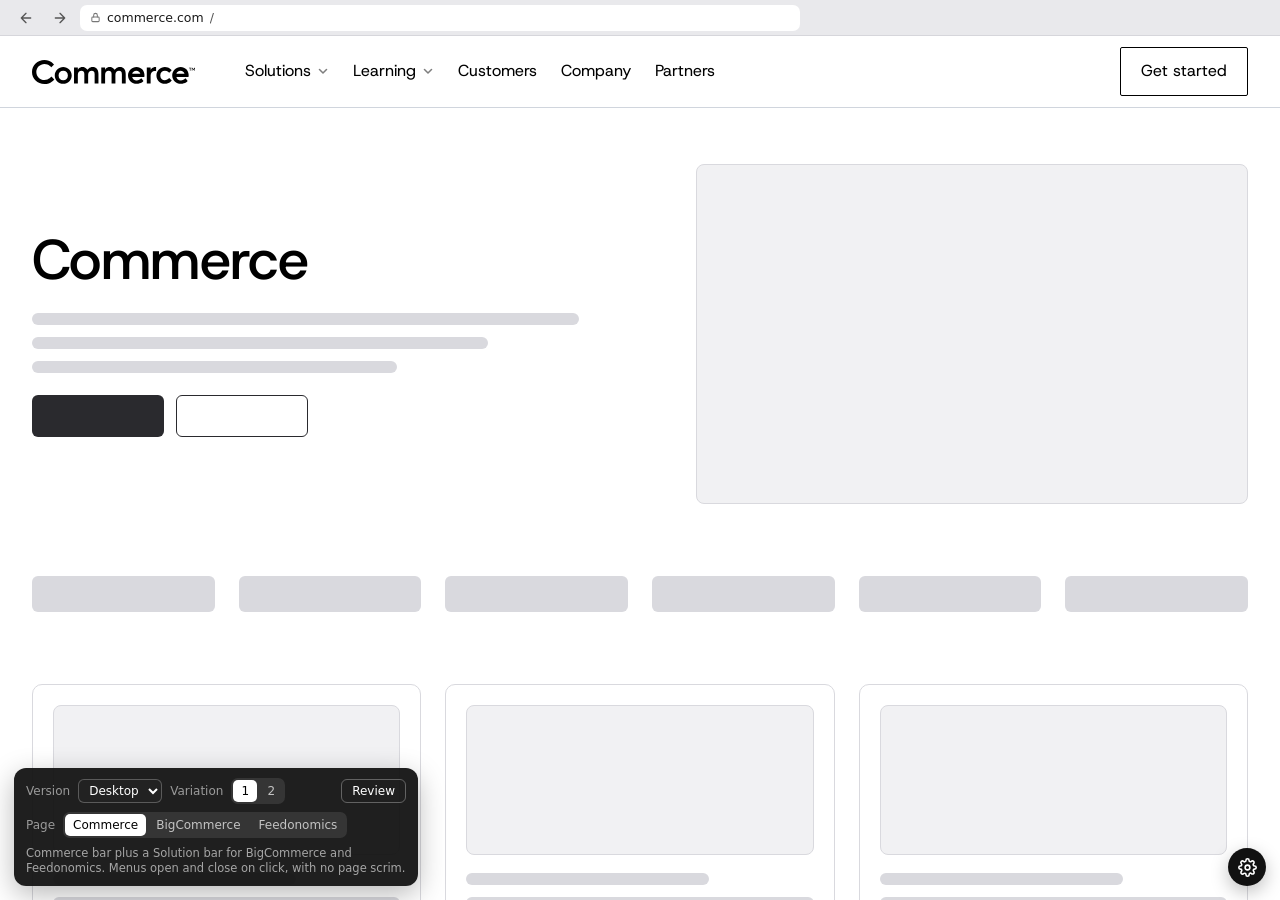
==== commit 114aaebc: "Contact sales modal intro: One starting line, two groundbreaking platforms. Co-Authored-By: Claude S" ====
--- a/commerce-nav/index.html
+++ b/commerce-nav/index.html
@@ -300,7 +300,7 @@
     </aside>
   </div>
 
-  <script>window.__PAGES = {"desktop": "<!doctype html>\n<html lang=\"en\">\n<head>\n<\!--BOOT-->\n  <meta charset=\"utf-8\">\n  <meta name=\"viewport\" content=\"width=device-width, initial-scale=1\">\n  <title>Commerce \u00b7 Desktop navigation prototype<\/title>\n  <link rel=\"preconnect\" href=\"https://fonts.googleapis.com\">\n  <link rel=\"preconnect\" href=\"https://fonts.gstatic.com\" crossorigin>\n  <link href=\"https://fonts.googleapis.com/css2?family=Host+Grotesk:wght@300..800&display=swap\" rel=\"stylesheet\">\n  <style>\n/* ==========================================================================\n   Commerce navigation prototype\n   Tokens come from the Multi-Brand [DS] library, \"Brand\" collection, BC mode.\n   ========================================================================== */\n\n:root {\n  --label-gap: 32px;            /* space under a dropdown column label (Industries, Start & Build...) */\n  --hover-delay: 90ms;\n  --hover-close: 200ms;\n  --switch-slide: 18px;\n  --switch-out: 0.14s;\n  --switch-morph: 420ms;\n  --logo-w: 163px;\n  --nav-gap: 40px;\n  /* Type */\n  --font: \"Host Grotesk\", ui-sans-serif, system-ui, -apple-system, \"Segoe UI\", sans-serif;\n  --type-m: 16px;            /* Type/Font Size/Type M  (main nav) */\n  --type-s: 14px;            /* Type/Font Size/Type S  (menus, sub nav) */\n  --lh-m: 22.4px;\n  --lh-s: 19.6px;\n  --w-regular: 400;\n  --w-medium: 500;\n\n  /* Color */\n  --text: #000;                 /* Type/Color/Primary */\n  --text-tertiary: #667085;     /* Type/Color/Tertiary */\n  --text-inverse: #fff;         /* Type/Color/Inverse */\n  --surface: #fff;              /* Surface/Base */\n  --surface-2: #f2f4f7;         /* Surface/Secondary */\n  --surface-bar: #fcfcfd;       /* the product (Solution) bar: a whisper of gray, lighter than Surface/Secondary */\n  --ai-star-from: #0d52ff;      /* AI star gradient, top left */\n  --ai-star-to: #ffb4dc;        /* AI star gradient, bottom right (a lighter pink) */\n  --surface-inverse: #000;      /* Surface/Inverse */\n  --border: #d0d5dd;           /* Border/UI/Border 200 */\n  --border-strong: #000;        /* Border/UI/Border Black */\n\n  /* Radius */\n  --r-sm: 2px;                  /* button */\n  --r-md: 8px;                  /* nav item fill */\n  --r-lg: 12px;                 /* icon tile */\n  --r-xl: 16px;                 /* (was the menu panel and cards)\n  */\n  /* Dropdown corners, each half of what it was (16 / 16 / 14 / 12 / 24) */\n  --r-menu: 8px;                /* dropdown panels */\n  --r-inner: 8px;               /* side-panel cards and promo cards */\n  --r-strip: 7px;              /* the AI Labs strip */\n  --r-tile: 6px;                /* icon tiles */\n  --r-corner: 12px;             /* the rounded white corner beside a side panel */\n\n  /* Layout */\n  --gutter: 32px;\n  --bar-h: 72px;\n  --sub-h: 53px;\n\n  /* Motion: unhurried, eased-out. Same curve family Lattice uses. */\n  --ease: cubic-bezier(0.165, 0.84, 0.44, 1);\n  --ease-out: cubic-bezier(0.16, 1, 0.3, 1);\n  --ease-soft: cubic-bezier(0.24, 0.64, 0.32, 1);\n  --t-fill: 0.34s;\n  --t-menu: 0.5s;\n  --t-scrim: 0.5s;\n\n  /* Wireframe page (matches Josh's prototype) */\n  --wf: #d9d9de;\n  --wf-light: #f1f1f3;\n  --wf-dark: #2a2a2e;\n}\n\n*, *::before, *::after { box-sizing: border-box; }\n\nhtml { scroll-behavior: auto; }\n\nbody {\n  margin: 0;\n  min-width: 1100px;\n  font-family: var(--font);\n  font-size: var(--type-s);\n  line-height: var(--lh-s);\n  font-weight: var(--w-regular);\n  color: var(--text);\n  background: var(--surface);\n  -webkit-font-smoothing: antialiased;\n}\n\na { color: inherit; text-decoration: none; }\nul { list-style: none; margin: 0; padding: 0; }\np { margin: 0; }\nbutton { font: inherit; color: inherit; }\nimg { display: block; }\n\n:focus-visible { outline: 2px solid var(--text); outline-offset: 2px; }\n\n/* ==========================================================================\n   Scrim\n   ========================================================================== */\n.scrim {\n  position: fixed;\n  inset: 0;\n  z-index: 50;\n  background: rgba(0, 0, 0, 0.35);\n  opacity: 0;\n  pointer-events: none;\n  transition: opacity var(--t-scrim) var(--ease);\n}\nbody.menu-open .scrim { opacity: 1; pointer-events: auto; }\n\n/* ==========================================================================\n   Bars\n   Commerce bar: sticky on Commerce pages, scrolls away on BigCommerce and\n   Feedonomics pages. The product (Solution) bar is always sticky.\n   ========================================================================== */\n.commerce-bar {\n  position: relative;\n  z-index: 70;\n  background: var(--surface);\n}\nbody[data-page=\"commerce\"] .commerce-bar { position: sticky; top: 0; }\n\n.bar {\n  position: relative;\n  display: flex;\n  align-items: center;\n  height: var(--bar-h);\n  padding: 0 var(--gutter);\n  background: var(--surface);\n  border-bottom: 1px solid var(--border);\n  font-size: var(--type-m);\n  line-height: var(--lh-m);\n}\n.logo { display: inline-flex; align-items: center; }\n.logo img { height: 24px; width: auto; }\n\n.bar__right { display: contents; }\n/* Nav items sit next to the logo; the button stays on the right */\n.bar__right > .nav { margin-left: var(--nav-gap); }\n.bar__right > .btn { margin-left: auto; }\n/* On BigCommerce and Feedonomics pages the Solution bar carries the calls to action, so Contact sales steps aside */\n/* It fades down and out as the Solution bar arrives, and back up when you return to Commerce */\n.commerce-bar .bar__right > .btn {\n  transition:\n    opacity 0.5s var(--ease),\n    transform 0.6s var(--ease-out),\n    visibility 0s,\n    background-color 0.35s var(--ease),\n    color 0.35s var(--ease),\n    border-color 0.35s var(--ease);\n}\nbody:not([data-page=\"commerce\"]) .commerce-bar .bar__right > .btn {\n  opacity: 0;\n  transform: translateY(8px);\n  visibility: hidden;\n  pointer-events: none;\n  transition:\n    opacity 0.4s var(--ease),\n    transform 0.55s var(--ease-out),\n    visibility 0s linear 0.55s;\n}\n/* 4px between items so an active fill and a hover fill never touch */\n.nav { display: flex; align-items: center; gap: 4px; }\n\n/* Sub (Solution) bar */\n.sub-bar {\n  display: none;\n  position: sticky;\n  top: 0;\n  z-index: 60;\n}\nbody[data-page=\"bigcommerce\"] .sub-bar[data-brand=\"bigcommerce\"],\nbody[data-page=\"feedonomics\"] .sub-bar[data-brand=\"feedonomics\"] {\n  display: block;\n  /* The bar grows down out of the Commerce bar: its bottom line starts at the Commerce bar's line and travels\n     down, with the page below moving with it. `backwards` only, so nothing stays clipped once it has finished\n     and the menus can hang below it. */\n  animation: sub-extend var(--sub-extend, 0.75s) var(--ease-out) backwards;\n}\n.sub-bar::after {\n  content: \"\";\n  position: absolute;\n  left: 0;\n  right: 0;\n  bottom: 0;\n  height: 1px;\n  background: var(--border);\n  opacity: 0;\n  pointer-events: none;\n}\nbody[data-page=\"bigcommerce\"] .sub-bar[data-brand=\"bigcommerce\"]::after,\nbody[data-page=\"feedonomics\"] .sub-bar[data-brand=\"feedonomics\"]::after {\n  animation: sub-line var(--sub-extend, 0.75s) var(--ease-out) backwards;\n}\n/* Its contents then fade in one after another: label, nav items, then the buttons */\nbody[data-page=\"bigcommerce\"] .sub-bar[data-brand=\"bigcommerce\"] .bar--sub > .sub-bar__label,\nbody[data-page=\"feedonomics\"] .sub-bar[data-brand=\"feedonomics\"] .bar--sub > .sub-bar__label,\nbody[data-page=\"bigcommerce\"] .sub-bar[data-brand=\"bigcommerce\"] .nav--sub > li,\nbody[data-page=\"feedonomics\"] .sub-bar[data-brand=\"feedonomics\"] .nav--sub > li,\nbody[data-page=\"bigcommerce\"] .sub-bar[data-brand=\"bigcommerce\"] .sub-bar__right > *,\nbody[data-page=\"feedonomics\"] .sub-bar[data-brand=\"feedonomics\"] .sub-bar__right > * {\n  animation: sub-item-in 0.55s var(--ease-out) backwards;\n  animation-delay: calc(var(--sub-delay, 180ms) + var(--i, 0) * var(--sub-stagger, 60ms));\n}\n.sub-bar__label { --i: 0; }\n.nav--sub > li:nth-child(1) { --i: 1; }\n.nav--sub > li:nth-child(2) { --i: 2; }\n.nav--sub > li:nth-child(3) { --i: 3; }\n.nav--sub > li:nth-child(4) { --i: 4; }\n.nav--sub > li:nth-child(5) { --i: 5; }\n.nav--sub > li:nth-child(6) { --i: 6; }\n.sub-bar__right > :nth-child(1) { --i: 6; }\n.sub-bar__right > :nth-child(2) { --i: 7; }\n.sub-bar__right > :nth-child(3) { --i: 8; }\n.bar--sub {\n  height: var(--sub-h);\n  background: var(--surface-bar);\n  padding: 8px var(--gutter);\n  gap: 28px;\n  font-size: var(--type-s);\n  line-height: var(--lh-s);\n}\n/* The label takes the same width as the Commerce logo + gap, so the Solution bar's\n   first item starts exactly where the Commerce bar's first item does */\n.sub-bar__label {\n  flex: none;\n  width: calc(var(--logo-w) + var(--nav-gap) - 28px);\n  font-weight: var(--w-medium);\n  white-space: nowrap;\n}\n.nav--sub { align-items: center; }\n/* Commerce bar, on load: logo, nav items, then Contact sales fade in one after another (same motion as the\n   Solution bar's contents). Only `from` is given, so each item settles on whatever its own style is. */\n.commerce-bar .logo,\n.commerce-bar .nav > li,\n.commerce-bar .bar__right > .btn {\n  animation: bar-item-in 0.55s var(--ease-out) backwards;\n  animation-delay: calc(var(--load-delay, 120ms) + var(--i, 0) * var(--sub-stagger, 60ms));\n}\n.commerce-bar .logo { --i: 0; }\n.commerce-bar .nav > li:nth-child(1) { --i: 1; }\n.commerce-bar .nav > li:nth-child(2) { --i: 2; }\n.commerce-bar .nav > li:nth-child(3) { --i: 3; }\n.commerce-bar .nav > li:nth-child(4) { --i: 4; }\n.commerce-bar .nav > li:nth-child(5) { --i: 5; }\n.commerce-bar .bar__right > .btn { --i: 6; }\n@keyframes bar-item-in {\n  from { opacity: 0; transform: translateY(-5px); }\n}\n\n.sub-bar__right {\n  margin-left: auto;\n  display: flex;\n  align-items: center;\n  gap: 16px;\n}\n\n@keyframes sub-extend {\n  from { height: 0; overflow: hidden; }\n  to   { height: var(--sub-h); overflow: hidden; }\n}\n/* The bar's bottom line, riding the moving edge while it extends (the real border takes over at the end) */\n@keyframes sub-line {\n  from, to { opacity: 1; }\n}\n@keyframes sub-item-in {\n  from { opacity: 0; transform: translateY(-5px); }\n  to   { opacity: 1; transform: none; }\n}\n@keyframes bar-in {\n  from { opacity: 0; transform: translateY(-6px); }\n  to   { opacity: 1; transform: none; }\n}\n\n/* ==========================================================================\n   Nav items: the container fill is revealed on hover and while open\n   ========================================================================== */\n.nav-item {\n  position: relative;\n  isolation: isolate;\n  display: inline-flex;\n  align-items: center;\n  gap: 6px;\n  padding: 8px 10px;\n  border: 0;\n  background: none;\n  border-radius: var(--r-md);\n  cursor: pointer;\n  white-space: nowrap;\n  font-size: inherit;\n  line-height: inherit;\n}\n.nav-item::before {\n  content: \"\";\n  position: absolute;\n  inset: 0;\n  z-index: -1;\n  border-radius: inherit;\n  background: var(--surface-2);\n  opacity: 0;\n  transform: scale(0.94);\n  transition: opacity var(--t-fill) var(--ease), transform 0.45s var(--ease-out);\n}\n.nav-item:hover::before,\n.nav-item:focus-visible::before,\n.nav-item[aria-expanded=\"true\"]::before,\n.nav-item[data-current]::before {\n  opacity: 1;\n  transform: scale(1);\n}\n.nav-item__label {\n  transition: font-weight 0.3s var(--ease);\n}\n.nav-item[aria-expanded=\"true\"] .nav-item__label,\n.nav-item[data-current] .nav-item__label { font-weight: var(--w-medium); }\n\n.chev {\n  width: 12px;\n  height: 12px;\n  opacity: 0.5;\n  transition: transform 0.5s var(--ease-out), opacity var(--t-fill) var(--ease);\n}\n.nav-item:hover .chev { opacity: 0.8; }\n.nav-item[aria-expanded=\"true\"] .chev { transform: rotate(180deg); opacity: 0.8; }\n\n/* Variation 2: no \"open\" look on the button (container fill and chevron); hover still shows the fill */\nbody[data-variant=\"2\"] .nav-item:is([aria-expanded=\"true\"], [data-current]):not(:hover):not(:focus-visible)::before {\n  opacity: 0;\n  transform: scale(0.94);\n}\nbody[data-variant=\"2\"] .nav-item[aria-expanded=\"true\"] .chev { transform: none; opacity: 0.5; }\nbody[data-variant=\"2\"] .nav-item[aria-expanded=\"true\"]:hover .chev { opacity: 0.8; }\n/* Variation 2: while a menu is open, its button reaches down toward the menu so the pointer can cross the gap */\nbody[data-variant=\"2\"] .nav-item[data-menu][aria-expanded=\"true\"]::after {\n  content: \"\";\n  position: absolute;\n  left: 0;\n  right: 0;\n  top: 100%;\n  height: 40px;\n}\n\n.nav-slot { position: relative; }\n\n/* ==========================================================================\n   Buttons (library Button, BC mode)\n   ========================================================================== */\n.btn {\n  display: inline-flex;\n  align-items: center;\n  justify-content: center;\n  gap: 8px;\n  padding: 12px 20px;\n  border: 1px solid transparent;\n  border-radius: var(--r-sm);\n  font-size: var(--type-m);\n  line-height: var(--lh-m);\n  white-space: nowrap;\n  cursor: pointer;\n  transition: background-color 0.35s var(--ease), color 0.35s var(--ease), border-color 0.35s var(--ease);\n}\n.btn--sm { padding: 8px 12px; font-size: var(--type-s); line-height: var(--lh-s); }\n\n.btn--primary { background: var(--surface-inverse); color: var(--text-inverse); }\n.btn--primary:hover { background: #1f1f1f; }\n\n.btn--secondary { border-color: var(--border-strong); color: var(--text); background: transparent; }\n.btn--secondary:hover { background: var(--surface-2); }\n\n.btn--text { padding: 0; border: 0; background: none; color: var(--text); }\n.btn--text svg {\n  width: 11px;\n  height: 11px;\n  transition: transform 0.5s var(--ease-out);\n}\n.btn--text:hover svg { transform: translateX(4px); }\n\n/* ==========================================================================\n   Menus\n   ========================================================================== */\n.menu {\n  position: absolute;\n  z-index: 80;\n  width: max-content;\n  max-width: calc(100vw - 2 * var(--gutter));\n  max-height: var(--max-h, none);\n  overflow-x: hidden;\n  overflow-y: auto;\n  overscroll-behavior: contain;\n  scrollbar-width: thin;\n  padding: 24px 28px;\n  background: var(--surface);\n  border: 1px solid var(--border);\n  border-radius: var(--r-menu);\n  box-shadow: 0 12px 32px rgba(0, 0, 0, 0.12);\n  font-size: var(--type-s);\n  line-height: var(--lh-s);\n\n  opacity: 0;\n  visibility: hidden;\n  pointer-events: none;\n  transform: translate(var(--shift, 0px), -10px) scale(0.985);\n  transform-origin: 50% 0;\n  transition:\n    opacity 0.38s var(--ease),\n    transform var(--t-menu) var(--ease-out),\n    visibility 0s linear var(--t-menu);\n}\n/* Desktop: no page-dimming scrim in either variation. Variation 2 also gives the dropdowns a slightly firmer gray border. */\n.scrim { display: none; }\nbody[data-variant=\"2\"] .menu:not(.is-morph-out) { border-color: #c3c9d3; }\n\n/* Variation 2, switching menus: the old dropdown's box hands over to the new one (nav.js);\n   only its contents fade out */\n/* Opened by gliding from another menu: no column rise-in (the glide has its own motion) */\n.menu.is-open.no-rise .reveal { animation: none; }\n/* While gliding down from a Commerce bar menu into a Solution bar menu, the Solution bar sits above */\nbody.morph-lift .sub-bar { z-index: 75; }\n.menu.is-morph-out {\n  z-index: 79;\n  background: transparent;\n  border-color: transparent;\n  box-shadow: none;\n  pointer-events: none;\n  transition: none !important;\n}\n\n.menu.is-open {\n  opacity: 1;\n  visibility: visible;\n  pointer-events: auto;\n  transform: translate(var(--shift, 0px), 0) scale(1);\n  transition:\n    opacity 0.45s var(--ease),\n    transform var(--t-menu) var(--ease-out),\n    visibility 0s;\n}\n\n/* Commerce bar menus: left edge lines up with their nav item (set in nav.js), 16px under the bar */\n.menu--end { top: calc(100% + 16px); left: var(--left, 0px); }\n/* Sub bar menus: left-aligned under their trigger, 8px under the bar */\n.menu--sub { top: calc(100% + 16px); left: -10px; }\n\n/* Columns wrap onto further rows when the window is too narrow to hold them side by side */\n.menu__cols { display: flex; flex-wrap: wrap; gap: 28px var(--gap, 48px); align-items: flex-start; }\n.menu__cols > * { flex: none; max-width: 100%; }\n.menu .link, .menu .btn, .menu p { white-space: nowrap; }\n\n/* Content rises in, one block after another */\n.menu.is-open .reveal {\n  animation: rise 0.7s var(--ease-out) backwards;\n  animation-delay: calc(var(--d, 0) * 70ms + 90ms);\n}\n@keyframes rise {\n  from { opacity: 0; transform: translateY(10px); }\n  to   { opacity: 1; transform: none; }\n}\n\n/* Labels */\n.eyebrow {\n  color: var(--text-tertiary);\n  margin-bottom: 20px;\n}\n.group__title { font-weight: var(--w-medium); margin-bottom: var(--label-gap); }\n\n.group-row { display: flex; flex-wrap: wrap; gap: 28px var(--gap, 48px); }\n\n/* Lists */\n.list { display: flex; flex-direction: column; gap: 12px; }\n/* Capabilities lists (Industries, Teams): plain lists, no side border */\n.list--bordered { border-left: 0; padding-left: 0; }\n\n/* ----- Sub-nav links: bold + nudge right + arrow (Lattice-style) --------- */\n.link {\n  display: inline-flex;\n  align-items: center;\n  gap: 10px;\n  min-height: 20px;\n  border-radius: 4px;\n}\n.link__label {\n  display: inline-block;\n  font-weight: var(--w-regular);\n  transition:\n    transform 0.55s var(--ease-out),\n    font-weight 0.4s var(--ease);\n}\n.link__label::after {\n  content: \"\u2192\";\n  display: inline-block;\n  margin-left: 0.45em;\n  opacity: 0;\n  filter: blur(2px);\n  transform: translateX(-30%);\n  transition:\n    opacity 0.4s var(--ease-soft),\n    filter 0.4s var(--ease-soft),\n    transform 0.6s var(--ease-out);\n}\n.link:hover .link__label,\n.link:focus-visible .link__label {\n  font-weight: var(--w-medium);\n  transform: translateX(4px);\n}\n.link:hover .link__label::after,\n.link:focus-visible .link__label::after {\n  opacity: 0.45;\n  filter: blur(0);\n  transform: none;\n}\n/* Channel placeholder (FPO) icons: same 20px slot as the platform logos, no color version */\n.link--logo .logo--fpo svg { position: absolute; inset: 0; width: 100%; height: 100%; color: #000; }\n\n/* Platform logos: black at rest, full color on hover (the two versions cross-fade) */\n.link--logo .logo { position: relative; flex: none; width: 20px; height: 20px; transition: transform 0.55s var(--ease-out); }\n.link--logo .logo img { position: absolute; inset: 0; width: 100%; height: 100%; transition: opacity 0.4s var(--ease); }\n.link--logo .logo__color { opacity: 0; }\n.link--logo:is(:hover, :focus-visible) .logo { transform: translateX(4px); }\n.link--logo:is(:hover, :focus-visible) .logo__color { opacity: 1; }\n.link--logo:is(:hover, :focus-visible) .logo__bw { opacity: 0; }\n\n/* ----- Focus: hovering one dropdown item quietly dims the rest ------------\n   An \"item\" is a link, a product header, a standalone text button, or a whole\n   card / strip (cards are one big link, so they count as one item).\n   Three timings, so it feels attentive going in and unhurried coming out:\n   1. Dimming the others:      fast, no delay\n   2. The hovered item:        brightens quickly\n   3. Everything returning:    waits a beat (also covers the gap between two\n                               items), then fades back slowly\n   Tune --focus-dim, --focus-return-delay and --focus-return-time to taste. */\n:root {\n  --focus-dim: 0.4;\n  --focus-return-delay: 0.16s;\n  --focus-return-time: 0.5s;\n  --focus-active-time: 0.15s;   /* the hovered item (and its parent) coming up to full strength */\n}\n\n/* 3. Resting state: the slow, delayed return */\n.menu .link,\n.menu .product__head,\n.menu .btn--text:not([data-in-card]),\n.menu .promo,\n.menu .strip,\n.menu .group__title {\n  transition:\n    opacity var(--focus-return-time) var(--ease-soft) var(--focus-return-delay),\n    background-color 0.45s var(--ease),\n    color 0.35s var(--ease);\n}\n\n/* 1. The others dim right away */\n.menu:has(:is(.link, .product__head, .btn--text:not([data-in-card]), .promo, .strip):is(:hover, :focus-visible, :has(:focus-visible)))\n  :is(.link, .product__head, .btn--text:not([data-in-card]), .promo, .strip, .group__title):not(:is(:hover, :focus-visible, :has(:focus-visible))) {\n  opacity: var(--focus-dim);\n  transition:\n    opacity 0.45s var(--ease) 0s,\n    background-color 0.45s var(--ease),\n    color 0.35s var(--ease);\n}\n\n/* A parent stays lit while one of its own items is focused:\n   BigCommerce / Feedonomics while their features are hovered,\n   Industries / Teams while their links are hovered */\n.menu.menu.menu .product:has(:is(:hover, :focus-visible)) > .product__head,\n.menu.menu.menu .group:has(:is(:hover, :focus-visible)) > .group__title {\n  opacity: 1 !important;\n  transition: opacity var(--focus-active-time) var(--ease) 0s !important;\n}\n\n/* 2. The hovered item comes up to full strength promptly */\n.menu :is(.link, .product__head, .btn--text:not([data-in-card]), .promo, .strip):is(:hover, :focus-visible, :has(:focus-visible)) {\n  transition:\n    opacity var(--focus-active-time) var(--ease) 0s,\n    background-color 0.45s var(--ease),\n    color 0.35s var(--ease);\n}\n\n/* AI star (Figma \"Vector 2134\"): a small blue-to-pink gradient sparkle after, or in front of, a label */\n.ai-star { --ai-star-size: 13px; display: inline-block; width: var(--ai-star-size); height: var(--ai-star-size); margin-left: 0.4em; vertical-align: -0.17em; }\n.strip__title .ai-star { margin: 0 0.45em 0 0; }\n\n.tag {\n  padding: 1px 6px;\n  border-radius: 4px;\n  background: var(--surface-2);\n  color: var(--text-tertiary);\n}\n\n/* A link with a badge (Learning > Agentic Commerce, New): the badge sits close to the text, and the hover arrow\n   comes after the badge instead of between the text and the badge. The badge moves with the text. */\n.link:has(> .tag) { gap: 6px; }\n.link:has(> .tag) .link__label::after { display: none; }\n.link:has(> .tag)::after {\n  content: \"\u2192\";\n  display: inline-block;\n  margin-left: 0.2em;\n  opacity: 0;\n  filter: blur(2px);\n  transform: translateX(-30%);\n  transition:\n    opacity 0.4s var(--ease-soft),\n    filter 0.4s var(--ease-soft),\n    transform 0.6s var(--ease-out);\n}\n.link:has(> .tag) .tag { transition: transform 0.55s var(--ease-out); }\n.link:has(> .tag):is(:hover, :focus-visible)::after {\n  opacity: 0.45;\n  filter: blur(0);\n  transform: translateX(4px);\n}\n.link:has(> .tag):is(:hover, :focus-visible) .tag { transform: translateX(4px); }\n\n/* ----- Product block (BigCommerce / Feedonomics) ------------------------- */\n.product-row { display: flex; flex-wrap: wrap; gap: 28px 48px; }\n.product { min-width: 0; }\n.product__head { display: flex; align-items: center; gap: 12px; }\n.tile {\n  flex: none;\n  display: grid;\n  place-items: center;\n  width: 40px;\n  height: 40px;\n  border-radius: var(--r-tile);\n  /* At rest: a subtle gray container with a slightly darker border and a black icon.\n     On hover or focus of the link it turns black with a white icon. */\n  background: var(--surface-2);\n  border: 1px solid var(--border);\n  color: #000;\n  transition:\n    transform 0.6s var(--ease-out),\n    background-color 0.35s var(--ease),\n    border-color 0.35s var(--ease),\n    color 0.35s var(--ease);\n}\n.tile svg { width: 20px; height: 20px; }\n.product__head:is(:hover, :focus-visible) .tile {\n  background: var(--surface-inverse);\n  border-color: var(--surface-inverse);\n  color: var(--text-inverse);\n}\n.product__text { display: flex; flex-direction: column; gap: 2px; }\n/* Larger items: only the arrow appears. No weight change, no shift. */\n.product__name {\n  font-weight: var(--w-medium);\n}\n.product__name::after {\n  content: \"\u2192\";\n  display: inline-block;\n  margin-left: 0.5em;\n  opacity: 0;\n  filter: blur(2px);\n  transform: translateX(-30%);\n  transition:\n    opacity 0.4s var(--ease-soft),\n    filter 0.4s var(--ease-soft),\n    transform 0.6s var(--ease-out);\n}\n.product__head:hover .product__name::after,\n.product__head:focus-visible .product__name::after {\n  opacity: 0.45;\n  filter: blur(0);\n  transform: none;\n}\n.product__tag { color: var(--text-tertiary); white-space: normal; max-width: 260px; }   /* longer taglines wrap */\n\n/* Connector tree: a quiet line from the tile down to each feature */\n.tree { display: flex; flex-direction: column; padding-top: 18px; }\n.tree li { position: relative; padding: 7px 0 7px 44px; }\n.tree li::before,\n.tree li::after {\n  content: \"\";\n  position: absolute;\n  left: 19.25px;\n}\n.tree li::before {\n  top: 0;\n  bottom: 0;\n  border-left: 1.5px solid var(--border);\n}\n.tree li:first-child::before { top: -18px; }\n.tree li:last-child::before { bottom: auto; height: calc(50% - 12px); }\n.tree li:first-child:last-child::before { height: calc(50% - 12px + 18px); }\n.tree li::after {\n  /* The curve is drawn as a stroked path with round ends (a mask over a fill), so the tail end is rounded.\n     The stroke matches the 1.5px line: whole device pixels, 1px on standard screens. */\n  top: calc(50% - 12px);\n  width: 12.75px;\n  height: 12px;\n  background-color: var(--border);\n  -webkit-mask: url(\"data:image/svg+xml,%3Csvg%20xmlns='http://www.w3.org/2000/svg'%20viewBox='0%200%2012.75%2012'%3E%3Cpath%20d='M0.5%200A11.5%2011.5%200%200%200%2012%2011.5'%20fill='none'%20stroke='%23000'%20stroke-width='1'%20stroke-linecap='round'/%3E%3C/svg%3E\") 0 0 / 100% 100% no-repeat;\n  mask: url(\"data:image/svg+xml,%3Csvg%20xmlns='http://www.w3.org/2000/svg'%20viewBox='0%200%2012.75%2012'%3E%3Cpath%20d='M0.5%200A11.5%2011.5%200%200%200%2012%2011.5'%20fill='none'%20stroke='%23000'%20stroke-width='1'%20stroke-linecap='round'/%3E%3C/svg%3E\") 0 0 / 100% 100% no-repeat;\n  transition: background-color 0.35s var(--ease);\n}\n@media (min-resolution: 1.5dppx) {\n  .tree li::after {\n    -webkit-mask-image: url(\"data:image/svg+xml,%3Csvg%20xmlns='http://www.w3.org/2000/svg'%20viewBox='0%200%2012.75%2012'%3E%3Cpath%20d='M0.75%200A11.25%2011.25%200%200%200%2012%2011.25'%20fill='none'%20stroke='%23000'%20stroke-width='1.5'%20stroke-linecap='round'/%3E%3C/svg%3E\");\n    mask-image: url(\"data:image/svg+xml,%3Csvg%20xmlns='http://www.w3.org/2000/svg'%20viewBox='0%200%2012.75%2012'%3E%3Cpath%20d='M0.75%200A11.25%2011.25%200%200%200%2012%2011.25'%20fill='none'%20stroke='%23000'%20stroke-width='1.5'%20stroke-linecap='round'/%3E%3C/svg%3E\");\n  }\n}\n/* The top of the line is rounded too */\n.tree li:first-child::before { border-top-left-radius: 1px; border-top-right-radius: 1px; }\n\n/* Hovering (or focusing) a sub-item lights its connector: the curve turns #000 and a #000 gradient runs\n   up the line from the curve, fading into the usual line color. */\n.tree { --tree-glow: 14px; clip-path: inset(0 -24px -24px -24px); }   /* the glow stops where the line starts */\n.tree .link::before {\n  content: \"\";\n  position: absolute;                 /* the link isn't positioned, so this sits in the list item */\n  left: 19.25px;\n  top: calc(50% - 12px - var(--tree-glow));\n  width: 0;\n  height: var(--tree-glow);\n  /* A real black border, like the line it sits on (so it snaps to the same pixels and keeps the same width),\n     faded out with an eased mask. The fade is alpha, so it blends into whatever the line color is and\n     ends exactly on it with no visible step. */\n  border-left: 1.5px solid #000;\n  -webkit-mask-image: linear-gradient(to top, rgba(0, 0, 0, 1.0) 0%, rgba(0, 0, 0, 0.81) 10%, rgba(0, 0, 0, 0.64) 20%, rgba(0, 0, 0, 0.49) 30%, rgba(0, 0, 0, 0.36) 40%, rgba(0, 0, 0, 0.25) 50%, rgba(0, 0, 0, 0.16) 60%, rgba(0, 0, 0, 0.09) 70%, rgba(0, 0, 0, 0.04) 80%, rgba(0, 0, 0, 0.01) 90%, rgba(0, 0, 0, 0.0) 100%);\n  mask-image: linear-gradient(to top, rgba(0, 0, 0, 1.0) 0%, rgba(0, 0, 0, 0.81) 10%, rgba(0, 0, 0, 0.64) 20%, rgba(0, 0, 0, 0.49) 30%, rgba(0, 0, 0, 0.36) 40%, rgba(0, 0, 0, 0.25) 50%, rgba(0, 0, 0, 0.16) 60%, rgba(0, 0, 0, 0.09) 70%, rgba(0, 0, 0, 0.04) 80%, rgba(0, 0, 0, 0.01) 90%, rgba(0, 0, 0, 0.0) 100%);\n  opacity: 0;\n  pointer-events: none;\n  transition: opacity 0.4s var(--ease);\n}\n.tree li:has(> .link:is(:hover, :focus-visible))::after { background-color: #000; }\n.tree li:has(> .link:is(:hover, :focus-visible)) .link::before { opacity: 1; }\n\n/* Strip along the bottom of the Solutions menu */\n.strip {\n  position: relative;\n  cursor: pointer;\n  display: flex;\n  align-items: center;\n  justify-content: space-between;\n  gap: 24px;\n  margin-top: 28px;\n  padding: 14px 20px;\n  background: var(--surface-2);\n  border-radius: var(--r-strip);\n}\n.strip__text { display: flex; align-items: center; gap: 8px; }\n.strip__title { font-weight: var(--w-medium); font-size: 15px; }\n\n/* Cards inside menus */\n.card {\n  background: var(--surface-2);\n  border-radius: var(--r-inner);\n  padding: 20px;\n}\n/* In a dropdown the card is a flush side panel: it runs to the top, right and bottom edges of the dropdown\n   (the dropdown's rounded corners clip it), and its label lines up with the other columns' labels.\n   Promo cards (Feedonomics Surface, Integrations) keep their floating look. */\n.menu .card {\n  align-self: stretch;\n  margin: -24px -28px -24px 0;           /* cancels the dropdown's padding on three sides */\n  padding: 24px 28px 24px 24px;          /* same top and right inset as the dropdown itself */\n  border-radius: 0;\n  position: relative;\n  --card-corner: var(--r-corner);\n}\n/* Where the white meets the gray panel the white has rounded corners (as on clay.com), not a straight edge.\n   Two small pieces of gray fill the corner outside each arc, so the white looks like a card laid over the panel. */\n.menu .card::before,\n.menu .card::after {\n  content: \"\";\n  position: absolute;\n  left: calc(var(--card-corner) * -1);\n  width: var(--card-corner);\n  height: var(--card-corner);\n  pointer-events: none;\n}\n.menu .card::before {\n  top: 0;\n  background: radial-gradient(circle at 0 100%, transparent calc(var(--card-corner) - 0.5px), var(--surface-2) calc(var(--card-corner) + 0.5px));\n}\n.menu .card::after {\n  bottom: 0;\n  background: radial-gradient(circle at 0 0, transparent calc(var(--card-corner) - 0.5px), var(--surface-2) calc(var(--card-corner) + 0.5px));\n}\n.promo {\n  position: relative;\n  cursor: pointer;\n  display: flex;\n  flex-direction: column;\n  justify-content: flex-end;\n  align-self: stretch;\n  width: 260px;\n  min-height: 160px;\n  gap: 8px;\n  padding: 20px;\n  background: var(--surface-2);\n  border-radius: var(--r-inner);\n}\n.promo .btn { align-self: flex-start; }\n\n/* Whole-card links: the link's ::after stretches over the entire card */\n.promo .btn--text::after,\n.strip__title::after {\n  content: \"\";\n  position: absolute;\n  inset: 0;\n  border-radius: inherit;\n}\n.promo:hover,\n.strip:hover { background: #e8ecf2; }\n.promo:hover .btn--text svg,\n.strip:hover .btn--text svg { transform: translateX(4px); }\n.promo a:focus-visible,\n.strip a:focus-visible { outline: none; }\n.promo:has(:focus-visible),\n.strip:has(:focus-visible) { outline: 2px solid var(--text); outline-offset: 2px; }\n.promo__eyebrow { color: var(--text-tertiary); }\n.promo__text { font-weight: var(--w-medium); white-space: normal !important; }\n\n/* ==========================================================================\n   Wireframe page (after Josh's prototype)\n   ========================================================================== */\n.page {\n  display: flex;\n  flex-direction: column;\n  gap: 72px;\n  max-width: 1440px;\n  margin: 0 auto;\n  padding: 56px var(--gutter) 96px;\n}\n.wf-title {\n  margin: 0 0 24px;\n  font-size: 56px;\n  line-height: 1.05;\n  font-weight: var(--w-medium);\n  letter-spacing: -0.01em;\n}\n.wf-line { height: 12px; border-radius: 6px; background: var(--wf); margin: 0 0 12px; }\n.wf-img {\n  min-height: 240px;\n  border: 1.5px solid var(--wf);\n  border-radius: 8px;\n  background: var(--wf-light);\n}\n.wf-img.sm { min-height: 150px; margin-bottom: 18px; }\n.wf-btns { display: flex; gap: 12px; margin-top: 22px; }\n.wf-btns.center { justify-content: center; }\n.wf-btn { width: 132px; height: 42px; border-radius: 6px; background: var(--wf-dark); }\n.wf-btn.ghost { background: none; border: 1.5px solid var(--wf-dark); }\n.wf-hero { display: grid; grid-template-columns: 1.1fr 1fr; gap: 56px; align-items: center; }\n.wf-hero .wf-img { min-height: 340px; }\n.wf-logos { display: grid; grid-template-columns: repeat(6, 1fr); gap: 24px; }\n.wf-logo { height: 36px; border-radius: 6px; background: var(--wf); }\n.wf-grid { display: grid; grid-template-columns: repeat(3, 1fr); gap: 24px; }\n.wf-card { border: 1.5px solid var(--wf); border-radius: 10px; padding: 20px; background: #fff; }\n.wf-split { display: grid; grid-template-columns: 1fr 1fr; gap: 56px; align-items: center; }\n.wf-split .wf-img { min-height: 300px; }\n.wf-band {\n  display: flex;\n  flex-direction: column;\n  align-items: center;\n  padding: 48px 24px;\n  border: 1.5px solid var(--wf);\n  border-radius: 12px;\n  background: #fff;\n}\n.wf-band .wf-line { margin-left: auto; margin-right: auto; }\n.wf-footer {\n  display: grid;\n  grid-template-columns: repeat(4, 1fr);\n  gap: 32px;\n  padding-top: 40px;\n  border-top: 1.5px solid var(--wf);\n}\n\n/* Prototype scaffolding: not part of the design */\n/* ==========================================================================\n   Contact sales modal\n   ========================================================================== */\n.modal-root {\n  position: fixed;\n  inset: 0;\n  z-index: 200;\n  display: grid;\n  place-items: center;\n  padding: 24px;\n  visibility: hidden;\n  pointer-events: none;\n  transition: visibility 0s linear 0.4s;\n}\n.modal-root.is-open { visibility: visible; pointer-events: auto; transition: visibility 0s; }\nbody.modal-open { overflow: hidden; }\n\n.modal__scrim {\n  position: absolute;\n  inset: 0;\n  background: rgba(0, 0, 0, 0.45);\n  opacity: 0;\n  transition: opacity 0.4s var(--ease);\n}\n.modal-root.is-open .modal__scrim { opacity: 1; }\n\n.modal {\n  position: relative;\n  width: min(758px, 100%);\n  max-height: calc(100dvh - 48px);\n  overflow-y: auto;\n  overscroll-behavior: contain;\n  background: var(--surface);\n  border-radius: 12px;\n  box-shadow: 0 24px 60px rgba(0, 0, 0, 0.18);\n  opacity: 0;\n  transform: translateY(14px) scale(0.985);\n  transition: opacity 0.25s var(--ease), transform 0.4s var(--ease-out);\n  outline: none;\n}\n.modal-root.is-open .modal {\n  opacity: 1;\n  transform: none;\n  transition: opacity 0.4s var(--ease) 0.05s, transform 0.6s var(--ease-out);\n}\n\n.modal__close {\n  position: absolute;\n  top: 16px;\n  right: 16px;\n  z-index: 2;\n  display: grid;\n  place-items: center;\n  width: 36px;\n  height: 36px;\n  border: 0;\n  border-radius: var(--r-md);\n  background: none;\n  color: var(--text);\n  cursor: pointer;\n  transition: background-color 0.3s var(--ease);\n}\n.modal__close:hover { background: var(--surface-2); }\n.modal__close svg { width: 20px; height: 20px; }\n\n.modal__top { display: flex; flex-direction: column; gap: 34px; padding: 32px; }\n.modal__title {\n  margin: 0;\n  padding-right: 32px;\n  font-size: 28px;\n  line-height: 36px;\n  font-weight: var(--w-medium);\n  letter-spacing: -0.01em;\n}\n/* The intro sits close under the heading (8px) while the sections keep the modal's 34px rhythm */\n.modal__intro { margin: -26px 0 0; font-size: 18px; line-height: 28px; color: var(--text-tertiary); }\n.modal__cols { display: grid; grid-template-columns: 1fr 1fr; gap: 32px; }\n\n/* The content rises in one block after another once the modal is up */\n.modal-root.is-open .modal__title,\n.modal-root.is-open .modal__intro,\n.modal-root.is-open .modal__cols > .product {\n  animation: rise 0.6s var(--ease-out) backwards;\n  animation-delay: calc(var(--i, 0) * 70ms + 160ms);\n}\n\n/* Products inside the modal reuse the dropdown's head and connector tree; the head arrow is always showing */\n.modal .product { min-width: 0; display: flex; flex-direction: column; gap: 8px; }\n.modal .tree { padding-top: 10px; }\n.modal .tree li { padding: 10px 0 10px 44px; }\n.modal .tree li:first-child::before { top: -12px; }\n.modal .link--act { display: flex; flex-direction: column; gap: 2px; min-height: 44px; align-items: flex-start; }\n.act__title { font-size: 16px; line-height: 22px; font-weight: var(--w-medium); color: var(--text); }\n.act__cap { font-size: 14px; line-height: 20px; color: var(--text-tertiary); }\n/* Same focus behavior as the dropdowns: hovering one item dims the rest, the hovered one comes up quickly,\n   and a product stays lit while one of its own actions is hovered */\n.modal :is(.product__head, .link--act) {\n  transition: opacity var(--focus-return-time) var(--ease-soft) var(--focus-return-delay);\n}\n.modal__cols:has(:is(.product__head, .link--act):is(:hover, :focus-visible))\n  :is(.product__head, .link--act):not(:is(:hover, :focus-visible)) {\n  opacity: var(--focus-dim);\n  transition: opacity 0.45s var(--ease) 0s;\n}\n.modal :is(.product__head, .link--act):is(:hover, :focus-visible) {\n  transition: opacity var(--focus-active-time) var(--ease) 0s;\n}\n.modal.modal .product:has(.link--act:is(:hover, :focus-visible)) > .product__head {\n  opacity: 1;\n  transition: opacity var(--focus-active-time) var(--ease) 0s;\n}\n.link--act .act__title,\n.link--act .act__cap { transition: transform 0.55s var(--ease-out); }\n.link--act:is(:hover, :focus-visible) .act__title,\n.link--act:is(:hover, :focus-visible) .act__cap { transform: translateX(4px); }\n\n/* The Contact sales banner is the AI Labs strip, sized to the modal */\n.modal .strip { margin-top: 0; }\n.modal-root.is-open .modal .strip { animation: rise 0.6s var(--ease-out) backwards; animation-delay: calc(var(--i, 0) * 70ms + 160ms); }\n.btn--inverse { background: #fff; color: #000; }\n.btn--inverse:hover { background: #e8ecf2; }\n.btn--inverse svg { width: 14px; height: 13px; }\n\n@media (max-width: 640px) {\n  .modal-root { padding: 12px; }\n  .modal__top { padding: 28px 20px; gap: 29px; }\n  .modal__title { font-size: 24px; line-height: 30px; }\n  .modal__intro { margin-top: -21px; font-size: 16px; line-height: 24px; }\n  .modal__cols { grid-template-columns: 1fr; gap: 34px; }\n  .modal .strip { flex-direction: column; align-items: flex-start; gap: 10px; }\n  .modal .strip__text { flex-wrap: wrap; }\n  .modal .strip__dot { display: none; }\n}\n\n.proto-switch {\n  position: fixed;\n  left: 20px;\n  bottom: 20px;\n  z-index: 90;\n  display: flex;\n  gap: 2px;\n  padding: 4px;\n  background: rgba(17, 17, 17, 0.92);\n  border-radius: 999px;\n  font-size: 12px;\n  line-height: 16px;\n}\n.proto-switch a {\n  padding: 6px 12px;\n  border-radius: 999px;\n  color: rgba(255, 255, 255, 0.7);\n  transition: background-color 0.4s var(--ease), color 0.4s var(--ease);\n}\n.proto-switch a:hover { color: #fff; }\n.proto-switch a[aria-current=\"page\"] { background: #fff; color: #000; }\n\n@media (prefers-reduced-motion: reduce) {\n  *, *::before, *::after {\n    animation-duration: 0.01ms !important;\n    animation-delay: 0s !important;\n    transition-duration: 0.01ms !important;\n    transition-delay: 0s !important;\n  }\n}\n\n<\/style>\n<\/head>\n<body data-page=\"commerce\">\n\n  <\!-- Icon sprite -->\n  <svg width=\"0\" height=\"0\" style=\"position:absolute\" aria-hidden=\"true\">\n    <symbol id=\"i-chevron\" viewBox=\"0 0 12 12\"><path d=\"M2.5 4.5L6 8l3.5-3.5\" fill=\"none\" stroke=\"currentColor\" stroke-width=\"1.5\" stroke-linecap=\"round\" stroke-linejoin=\"round\"/><\/symbol>\n    <symbol id=\"i-arrow\" viewBox=\"0 0 12 11\"><path d=\"M11.2217 5.0166C11.4167 5.21188 11.4169 5.52845 11.2217 5.72363L6.20508 10.7402L5.85156 10.3857L5.49805 10.0322L9.66211 5.86719H0V4.86719H9.6582L5.49805 0.707031L6.20508 0L11.2217 5.0166Z\" fill=\"currentColor\"/><\/symbol>\n    <symbol id=\"i-close\" viewBox=\"0 0 20 20\" fill=\"none\"><path d=\"M5 5L15 15M15 5L5 15\" stroke=\"currentColor\" stroke-width=\"1.5\" stroke-linecap=\"round\"/><\/symbol>\n    <symbol id=\"i-bc\" viewBox=\"0 0 20 20\"><path d=\"M14.2929 4.7071C14.9229 4.07714 16 4.52331 16 5.41421V16C16 16.5523 15.5523 17 15 17H4.41421C3.52331 17 3.07714 15.9229 3.70711 15.2929L14.2929 4.7071Z\" fill=\"currentColor\"/><\/symbol>\n    <symbol id=\"i-fdx\" viewBox=\"0 0 20 20\"><path d=\"M8.58579 3.41407C9.36684 2.63302 10.6332 2.63302 11.4142 3.41407L16.5859 8.58572C17.3669 9.36677 17.3669 10.6331 16.5859 11.4141L10 18L1.99993 9.99993L8.58579 3.41407Z\" fill=\"currentColor\"/><\/symbol>\n    <symbol id=\"i-globe\" viewBox=\"0 0 16 16\" fill=\"none\" stroke=\"currentColor\" stroke-width=\"1.2\" stroke-linecap=\"round\" stroke-linejoin=\"round\"><path d=\"M7.94434 15.0002C11.8411 15.0002 15 11.8414 15 7.94458C15 4.04785 11.8411 0.888916 7.94434 0.888916C4.0476 0.888916 0.888672 4.04785 0.888672 7.94458C0.888672 11.8414 4.0476 15.0002 7.94434 15.0002Z\"/><path d=\"M0.888672 7.94458H15\"/><path d=\"M10.6584 7.94458C10.5251 10.5248 9.57473 12.9957 7.94467 15.0002C6.31462 12.9957 5.36425 10.5248 5.23096 7.94458C5.36425 5.36439 6.31462 2.89343 7.94467 0.888916C9.57473 2.89343 10.5251 5.36439 10.6584 7.94458Z\"/><\/symbol>\n    <symbol id=\"i-monitor\" viewBox=\"0 0 16 16\" fill=\"none\" stroke=\"currentColor\" stroke-width=\"1.2\" stroke-linecap=\"round\" stroke-linejoin=\"round\"><path d=\"M14.4064 2H1.53625C1.24009 2 1 2.24497 1 2.54715V11.3015C1 11.6037 1.24009 11.8487 1.53625 11.8487H14.4064C14.7025 11.8487 14.9426 11.6037 14.9426 11.3015V2.54715C14.9426 2.24497 14.7025 2 14.4064 2Z\"/><path d=\"M6.89868 11.8488L5.82617 14.5845\"/><path d=\"M9.04395 11.8488L10.1165 14.5845\"/><path d=\"M4.75391 14.5844H11.189\"/><\/symbol>\n    <symbol id=\"i-fpo\" viewBox=\"0 0 20 20\" fill=\"none\" stroke=\"currentColor\" stroke-width=\"1.5\" stroke-linecap=\"round\" stroke-linejoin=\"round\"><rect x=\"3\" y=\"3\" width=\"14\" height=\"14\" rx=\"3\"/><path d=\"M3.5 3.5 16.5 16.5M16.5 3.5 3.5 16.5\"/><\/symbol>\n    <defs>\n      <\!-- AI star: blue to a lighter pink, diagonally (colors are --ai-star-from / --ai-star-to in styles.css) -->\n      <linearGradient id=\"ai-star-fill\" x1=\"0\" y1=\"0\" x2=\"1\" y2=\"1\">\n        <stop offset=\"0.2\" style=\"stop-color: var(--ai-star-from)\"/>\n        <stop offset=\"1\" style=\"stop-color: var(--ai-star-to)\"/>\n      <\/linearGradient>\n    <\/defs>\n    <symbol id=\"i-ai\" viewBox=\"0 0 8.19479 8.19478\"><path d=\"M0.2063 3.80286L2.84378 2.84378L3.80286 0.206301C3.90288 -0.0687665 4.29191 -0.0687671 4.39193 0.2063L5.35102 2.84378L7.98847 3.80286C8.26357 3.90289 8.26357 4.29191 7.98847 4.39193L5.35102 5.35101L4.39193 7.98846C4.29191 8.26355 3.90288 8.26355 3.80286 7.98846L2.84378 5.35101L0.206301 4.39193C-0.0687663 4.29191 -0.0687675 3.90289 0.2063 3.80286Z\" fill=\"url(#ai-star-fill)\"/><\/symbol>\n  <\/svg>\n\n  <div class=\"scrim\" data-scrim><\/div>\n\n  <\!-- ============ COMMERCE BAR (global) ============ -->\n  <header class=\"commerce-bar\">\n    <nav class=\"bar\" aria-label=\"Commerce\">\n      <a class=\"logo\" href=\"#/commerce\" data-route=\"commerce\" aria-label=\"Commerce home\">\n        <img src=\"[data-uri]\" alt=\"Commerce\" width=\"163\" height=\"24\">\n      <\/a>\n\n      <div class=\"bar__right\">\n        <ul class=\"nav\">\n          <li class=\"nav-slot\">\n            <button class=\"nav-item\" type=\"button\" aria-expanded=\"false\" aria-controls=\"menu-solutions\" data-menu=\"menu-solutions\">\n              <span class=\"nav-item__label\">Solutions<\/span>\n              <svg class=\"chev\" aria-hidden=\"true\"><use href=\"#i-chevron\"/><\/svg>\n            <\/button>\n          <\/li>\n          <li class=\"nav-slot\">\n            <button class=\"nav-item\" type=\"button\" aria-expanded=\"false\" aria-controls=\"menu-learning\" data-menu=\"menu-learning\">\n              <span class=\"nav-item__label\">Learning<\/span>\n              <svg class=\"chev\" aria-hidden=\"true\"><use href=\"#i-chevron\"/><\/svg>\n            <\/button>\n          <\/li>\n          <li><a class=\"nav-item\" href=\"#\"><span class=\"nav-item__label\">Customers<\/span><\/a><\/li>\n          <li><a class=\"nav-item\" href=\"#\"><span class=\"nav-item__label\">Company<\/span><\/a><\/li>\n          <li><a class=\"nav-item\" href=\"#\"><span class=\"nav-item__label\">Partners<\/span><\/a><\/li>\n        <\/ul>\n        <a class=\"btn btn--secondary\" href=\"#\" data-open-modal><span>Get started<\/span><\/a>\n      <\/div>\n\n      <\!-- Solutions menu -->\n      <div class=\"menu menu--end menu--lg\" id=\"menu-solutions\" style=\"--w:989px\" role=\"region\" aria-label=\"Solutions\">\n        <div class=\"menu__cols\" style=\"--gap:72px\">\n          <section class=\"reveal\" style=\"--d:0\">\n            <p class=\"eyebrow\">Products<\/p>\n            <div class=\"product-row\">\n              <div class=\"product\" data-section=\"bigcommerce\">\n                <a class=\"product__head\" href=\"#/bigcommerce\" data-route=\"bigcommerce\">\n                  <span class=\"tile\"><svg aria-hidden=\"true\"><use href=\"#i-bc\"/><\/svg><\/span>\n                  <span class=\"product__text\">\n                    <span class=\"product__name\">BigCommerce<\/span>\n                    <span class=\"product__tag\">Ecommerce platform for B2C and B2B<\/span>\n                  <\/span>\n                <\/a>\n                <ul class=\"tree\">\n                  <li><a class=\"link\" href=\"#\"><span class=\"link__label\">B2B Commerce<\/span><\/a><\/li>\n                  <li><a class=\"link\" href=\"#\"><span class=\"link__label\">Headless Commerce<\/span><\/a><\/li>\n                  <li><a class=\"link\" href=\"#\"><span class=\"link__label\">Payments<\/span><\/a><\/li>\n                  <li><a class=\"link\" href=\"#\"><span class=\"link__label\">Agentic Commerce<svg class=\"ai-star\" aria-hidden=\"true\"><use href=\"#i-ai\"/><\/svg><\/span><\/a><\/li>\n                  <li><a class=\"link\" href=\"#\"><span class=\"link__label\">Multi-Storefront<\/span><\/a><\/li>\n                  <li><a class=\"link\" href=\"#\"><span class=\"link__label\">Checkout<\/span><\/a><\/li>\n                  <li><a class=\"link\" href=\"#\"><span class=\"link__label\">Apps &amp; Integrations<\/span><\/a><\/li>\n                <\/ul>\n              <\/div>\n              <div class=\"product\" data-section=\"feedonomics\">\n                <a class=\"product__head\" href=\"#/feedonomics\" data-route=\"feedonomics\">\n                  <span class=\"tile\"><svg aria-hidden=\"true\"><use href=\"#i-fdx\"/><\/svg><\/span>\n                  <span class=\"product__text\">\n                    <span class=\"product__name\">Feedonomics<\/span>\n                    <span class=\"product__tag\">Product feed management<\/span>\n                  <\/span>\n                <\/a>\n                <ul class=\"tree\">\n                  <li><a class=\"link\" href=\"#\"><span class=\"link__label\">AI Data Enrichment<svg class=\"ai-star\" aria-hidden=\"true\"><use href=\"#i-ai\"/><\/svg><\/span><\/a><\/li>\n                  <li><a class=\"link\" href=\"#\"><span class=\"link__label\">Agentic Commerce<svg class=\"ai-star\" aria-hidden=\"true\"><use href=\"#i-ai\"/><\/svg><\/span><\/a><\/li>\n                  <li><a class=\"link\" href=\"#\"><span class=\"link__label\">Ecommerce Platform Sync<\/span><\/a><\/li>\n                  <li><a class=\"link\" href=\"#\"><span class=\"link__label\">Advertising<\/span><\/a><\/li>\n                  <li><a class=\"link\" href=\"#\"><span class=\"link__label\">Marketplaces<\/span><\/a><\/li>\n                  <li><a class=\"link\" href=\"#\"><span class=\"link__label\">Order Orchestration<\/span><\/a><\/li>\n                  <li><a class=\"link\" href=\"#\"><span class=\"link__label\">Integrations<\/span><\/a><\/li>\n                <\/ul>\n              <\/div>\n            <\/div>\n          <\/section>\n\n          <section class=\"reveal\" style=\"--d:1\">\n            <p class=\"eyebrow\">Capabilities<\/p>\n            <div class=\"group-row\" style=\"--gap:64px\">\n              <div class=\"group\">\n                <p class=\"group__title\">Industries<\/p>\n                <ul class=\"list list--bordered\">\n                  <li><a class=\"link\" href=\"#\"><span class=\"link__label\">Automotive<\/span><\/a><\/li>\n                  <li><a class=\"link\" href=\"#\"><span class=\"link__label\">B2B &amp; Wholesale<\/span><\/a><\/li>\n                  <li><a class=\"link\" href=\"#\"><span class=\"link__label\">Health &amp; Beauty<\/span><\/a><\/li>\n                  <li><a class=\"link\" href=\"#\"><span class=\"link__label\">Home &amp; Garden<\/span><\/a><\/li>\n                  <li><a class=\"link\" href=\"#\"><span class=\"link__label\">Sports &amp; Outdoors<\/span><\/a><\/li>\n                  <li><a class=\"link\" href=\"#\"><span class=\"link__label\">Fashion &amp; Apparel<\/span><\/a><\/li>\n                  <li><a class=\"link\" href=\"#\"><span class=\"link__label\">Food &amp; Beverage<\/span><\/a><\/li>\n                  <li><a class=\"link\" href=\"#\"><span class=\"link__label\">Manufacturing<\/span><\/a><\/li>\n                <\/ul>\n              <\/div>\n              <div class=\"group\">\n                <p class=\"group__title\">Teams<\/p>\n                <ul class=\"list list--bordered\">\n                  <li><a class=\"link\" href=\"#\"><span class=\"link__label\">Marketing<\/span><\/a><\/li>\n                  <li><a class=\"link\" href=\"#\"><span class=\"link__label\">Developers<\/span><\/a><\/li>\n                  <li><a class=\"link\" href=\"#\"><span class=\"link__label\">Ecommerce<\/span><\/a><\/li>\n                  <li><a class=\"link\" href=\"#\"><span class=\"link__label\">IT &amp; Security<\/span><\/a><\/li>\n                <\/ul>\n              <\/div>\n            <\/div>\n          <\/section>\n        <\/div>\n\n        <div class=\"strip reveal\" style=\"--d:2\">\n          <div class=\"strip__text\">\n            <a class=\"strip__title\" href=\"#\" data-title=\"AI Labs\"><svg class=\"ai-star\" aria-hidden=\"true\"><use href=\"#i-ai\"/><\/svg>Visit our AI Labs<\/a>\n            <span class=\"strip__dot\" aria-hidden=\"true\">\u2022<\/span>\n            <span>Experiments and early access to what we\u2019re building in agentic commerce.<\/span>\n          <\/div>\n          <a class=\"btn btn--text btn--sm\" href=\"#\" data-title=\"AI Labs\" data-in-card aria-hidden=\"true\" tabindex=\"-1\"><span>Learn more<\/span><svg aria-hidden=\"true\"><use href=\"#i-arrow\"/><\/svg><\/a>\n        <\/div>\n      <\/div>\n\n      <\!-- Learning menu -->\n      <div class=\"menu menu--end\" id=\"menu-learning\" style=\"--w:700px\" role=\"region\" aria-label=\"Learning\">\n        <div class=\"menu__cols\" style=\"--gap:48px\">\n          <div class=\"group reveal\" style=\"--d:0\">\n            <p class=\"group__title\">Learning Resources<\/p>\n            <ul class=\"list\">\n              <li><a class=\"link\" href=\"#\"><span class=\"link__label\">Commerce Growth<\/span><\/a><\/li>\n              <li><a class=\"link\" href=\"#\"><span class=\"link__label\">B2B Ecommerce<\/span><\/a><\/li>\n              <li><a class=\"link\" href=\"#\"><span class=\"link__label\">Agentic Commerce<\/span><span class=\"tag\">New<\/span><\/a><\/li>\n              <li><a class=\"link\" href=\"#\"><span class=\"link__label\">Channels &amp; Marketplaces<\/span><\/a><\/li>\n              <li><a class=\"link\" href=\"#\"><span class=\"link__label\">Commerce Trends<\/span><\/a><\/li>\n              <li><a class=\"link\" href=\"#\"><span class=\"link__label\">Holiday Commerce<\/span><\/a><\/li>\n              <li><a class=\"link\" href=\"#\"><span class=\"link__label\">Developer Blog<\/span><\/a><\/li>\n            <\/ul>\n          <\/div>\n          <div class=\"group reveal\" style=\"--d:1\">\n            <p class=\"group__title\">Browse by Type<\/p>\n            <ul class=\"list\">\n              <li><a class=\"link\" href=\"#\"><span class=\"link__label\">All Resources<\/span><\/a><\/li>\n              <li><a class=\"link\" href=\"#\"><span class=\"link__label\">Articles<\/span><\/a><\/li>\n              <li><a class=\"link\" href=\"#\"><span class=\"link__label\">Blog<\/span><\/a><\/li>\n              <li><a class=\"link\" href=\"#\"><span class=\"link__label\">Guides<\/span><\/a><\/li>\n              <li><a class=\"link\" href=\"#\"><span class=\"link__label\">Podcasts<\/span><\/a><\/li>\n              <li><a class=\"link\" href=\"#\"><span class=\"link__label\">Reports<\/span><\/a><\/li>\n              <li><a class=\"link\" href=\"#\"><span class=\"link__label\">Webinars<\/span><\/a><\/li>\n              <li><a class=\"link\" href=\"#\"><span class=\"link__label\">Events<\/span><\/a><\/li>\n            <\/ul>\n          <\/div>\n          <div class=\"group reveal\" style=\"--d:2\">\n            <p class=\"group__title\">Press<\/p>\n            <ul class=\"list\">\n              <li><a class=\"link\" href=\"#\"><span class=\"link__label\">Press Releases<\/span><\/a><\/li>\n              <li><a class=\"link\" href=\"#\"><span class=\"link__label\">News<\/span><\/a><\/li>\n            <\/ul>\n          <\/div>\n        <\/div>\n      <\/div>\n    <\/nav>\n  <\/header>\n\n  <\!-- ============ BIGCOMMERCE SUB BAR (sticky) ============ -->\n  <div class=\"sub-bar\" data-brand=\"bigcommerce\">\n    <nav class=\"bar bar--sub\" aria-label=\"BigCommerce\">\n      <span class=\"sub-bar__label\">Solution / BigCommerce<\/span>\n      <ul class=\"nav nav--sub\">\n        <li class=\"nav-slot\">\n          <button class=\"nav-item\" type=\"button\" aria-expanded=\"false\" aria-controls=\"menu-bc-features\" data-menu=\"menu-bc-features\">\n            <span class=\"nav-item__label\">Product Features<\/span>\n            <svg class=\"chev\" aria-hidden=\"true\"><use href=\"#i-chevron\"/><\/svg>\n          <\/button>\n          <div class=\"menu menu--sub\" id=\"menu-bc-features\" style=\"--w:1040px\" role=\"region\" aria-label=\"Product Features\">\n            <div class=\"menu__cols\" style=\"--gap:28px\">\n              <div class=\"group reveal\" style=\"--d:0\">\n                <p class=\"group__title\">Start &amp; Build<\/p>\n                <ul class=\"list\">\n                  <li><a class=\"link\" href=\"#\"><span class=\"link__label\">Product Overview<\/span><\/a><\/li>\n                  <li><a class=\"link\" href=\"#\"><span class=\"link__label\">Agentic Commerce<svg class=\"ai-star\" aria-hidden=\"true\"><use href=\"#i-ai\"/><\/svg><\/span><\/a><\/li>\n                  <li><a class=\"link\" href=\"#\"><span class=\"link__label\">Design Your Store<\/span><\/a><\/li>\n                  <li><a class=\"link\" href=\"#\"><span class=\"link__label\">Apps &amp; Integrations<\/span><\/a><\/li>\n                  <li><a class=\"link\" href=\"#\"><span class=\"link__label\">Migrate to BigCommerce<\/span><\/a><\/li>\n                <\/ul>\n              <\/div>\n              <div class=\"group reveal\" style=\"--d:1\">\n                <p class=\"group__title\">Sell Your Way<\/p>\n                <ul class=\"list\">\n                  <li><a class=\"link\" href=\"#\"><span class=\"link__label\">B2B Commerce<\/span><\/a><\/li>\n                  <li><a class=\"link\" href=\"#\"><span class=\"link__label\">Channels &amp; Advertising<\/span><\/a><\/li>\n                  <li><a class=\"link\" href=\"#\"><span class=\"link__label\">Product Feed Management<\/span><\/a><\/li>\n                  <li><a class=\"link\" href=\"#\"><span class=\"link__label\">Multi-Storefront<\/span><\/a><\/li>\n                  <li><a class=\"link\" href=\"#\"><span class=\"link__label\">Headless Commerce<\/span><\/a><\/li>\n                  <li><a class=\"link\" href=\"#\"><span class=\"link__label\">International Commerce<\/span><\/a><\/li>\n                  <li><a class=\"link\" href=\"#\"><span class=\"link__label\">Data &amp; Analytics<\/span><\/a><\/li>\n                <\/ul>\n              <\/div>\n              <div class=\"group reveal\" style=\"--d:2\">\n                <p class=\"group__title\">Run Your Business<\/p>\n                <ul class=\"list\">\n                  <li><a class=\"link\" href=\"#\"><span class=\"link__label\">Checkout<\/span><\/a><\/li>\n                  <li><a class=\"link\" href=\"#\"><span class=\"link__label\">Payments<\/span><\/a><\/li>\n                  <li><a class=\"link\" href=\"#\"><span class=\"link__label\">Inventory<\/span><\/a><\/li>\n                  <li><a class=\"link\" href=\"#\"><span class=\"link__label\">Shipping<\/span><\/a><\/li>\n                  <li><a class=\"link\" href=\"#\"><span class=\"link__label\">Promotions<\/span><\/a><\/li>\n                  <li><a class=\"link\" href=\"#\"><span class=\"link__label\">Companion<svg class=\"ai-star\" aria-hidden=\"true\"><use href=\"#i-ai\"/><\/svg><\/span><\/a><\/li>\n                <\/ul>\n              <\/div>\n              <div class=\"card\">\n                <div class=\"group reveal\" style=\"--d:3\">\n                  <p class=\"group__title\">Developers<\/p>\n                  <ul class=\"list\">\n                    <li><a class=\"link\" href=\"#\"><span class=\"link__label\">Developer Docs<\/span><\/a><\/li>\n                    <li><a class=\"link\" href=\"#\"><span class=\"link__label\">MCP Toolkit<svg class=\"ai-star\" aria-hidden=\"true\"><use href=\"#i-ai\"/><\/svg><\/span><\/a><\/li>\n                    <li><a class=\"link\" href=\"#\"><span class=\"link__label\">Security &amp; Compliance<\/span><\/a><\/li>\n                    <li><a class=\"link\" href=\"#\"><span class=\"link__label\">Hosting &amp; Performance<\/span><\/a><\/li>\n                    <li><a class=\"link\" href=\"#\"><span class=\"link__label\">Staging Pro<\/span><\/a><\/li>\n                  <\/ul>\n                <\/div>\n              <\/div>\n            <\/div>\n          <\/div>\n        <\/li>\n        <li><a class=\"nav-item\" href=\"#\"><span class=\"nav-item__label\">Services<\/span><\/a><\/li>\n        <li><a class=\"nav-item\" href=\"#\"><span class=\"nav-item__label\">Integrations<\/span><\/a><\/li>\n        <li><a class=\"nav-item\" href=\"#\"><span class=\"nav-item__label\">Pricing<\/span><\/a><\/li>\n        <li class=\"nav-slot\">\n          <button class=\"nav-item\" type=\"button\" aria-expanded=\"false\" aria-controls=\"menu-bc-resources\" data-menu=\"menu-bc-resources\">\n            <span class=\"nav-item__label\">Resources<\/span>\n            <svg class=\"chev\" aria-hidden=\"true\"><use href=\"#i-chevron\"/><\/svg>\n          <\/button>\n          <div class=\"menu menu--sub\" id=\"menu-bc-resources\" style=\"--w:760px\" role=\"region\" aria-label=\"Resources\">\n            <div class=\"menu__cols\" style=\"--gap:28px\">\n              <div class=\"group reveal\" style=\"--d:0\">\n                <p class=\"group__title\">Product Info<\/p>\n                <ul class=\"list\">\n                  <li><a class=\"link\" href=\"#\"><span class=\"link__label\">Basics of BigCommerce<\/span><\/a><\/li>\n                  <li><a class=\"link\" href=\"#\"><span class=\"link__label\">Product Releases<\/span><\/a><\/li>\n                  <li><a class=\"link\" href=\"#\"><span class=\"link__label\">Help Center<\/span><\/a><\/li>\n                  <li><a class=\"link\" href=\"#\"><span class=\"link__label\">BigCommerce University<\/span><\/a><\/li>\n                <\/ul>\n              <\/div>\n              <div class=\"group reveal\" style=\"--d:1\">\n                <p class=\"group__title\">Community<\/p>\n                <ul class=\"list\">\n                  <li><a class=\"link\" href=\"#\"><span class=\"link__label\">Case Studies<\/span><\/a><\/li>\n                  <li><a class=\"link\" href=\"#\"><span class=\"link__label\">Customer Showcase<\/span><\/a><\/li>\n                  <li><a class=\"link\" href=\"#\"><span class=\"link__label\">Community Q&amp;A<\/span><\/a><\/li>\n                <\/ul>\n              <\/div>\n              <div class=\"card\">\n                <div class=\"group reveal\" style=\"--d:2\">\n                  <p class=\"group__title\">Build<\/p>\n                  <ul class=\"list\">\n                    <li><a class=\"link\" href=\"#\"><span class=\"link__label\">Developer Docs<\/span><\/a><\/li>\n                    <li><a class=\"link\" href=\"#\"><span class=\"link__label\">API Reference<\/span><\/a><\/li>\n                    <li><a class=\"link\" href=\"#\"><span class=\"link__label\">MCP Toolkit<svg class=\"ai-star\" aria-hidden=\"true\"><use href=\"#i-ai\"/><\/svg><\/span><\/a><\/li>\n                    <li><a class=\"link\" href=\"#\"><span class=\"link__label\">Apps Marketplace<\/span><\/a><\/li>\n                    <li><a class=\"link\" href=\"#\"><span class=\"link__label\">Partner Directory<\/span><\/a><\/li>\n                  <\/ul>\n                <\/div>\n              <\/div>\n            <\/div>\n          <\/div>\n        <\/li>\n      <\/ul>\n      <div class=\"sub-bar__right\">\n        <a class=\"nav-item\" href=\"#\"><span class=\"nav-item__label\">Login<\/span><\/a>\n        <a class=\"btn btn--secondary btn--sm\" href=\"#\"><span>Free trial<\/span><\/a>\n        <a class=\"btn btn--primary btn--sm\" href=\"#\"><span>Get a demo<\/span><\/a>\n      <\/div>\n    <\/nav>\n  <\/div>\n\n  <\!-- ============ FEEDONOMICS SUB BAR (sticky) ============ -->\n  <div class=\"sub-bar\" data-brand=\"feedonomics\">\n    <nav class=\"bar bar--sub\" aria-label=\"Feedonomics\">\n      <span class=\"sub-bar__label\">Solution / Feedonomics<\/span>\n      <ul class=\"nav nav--sub\">\n        <li class=\"nav-slot\">\n          <button class=\"nav-item\" type=\"button\" aria-expanded=\"false\" aria-controls=\"menu-fdx-features\" data-menu=\"menu-fdx-features\">\n            <span class=\"nav-item__label\">Product Features<\/span>\n            <svg class=\"chev\" aria-hidden=\"true\"><use href=\"#i-chevron\"/><\/svg>\n          <\/button>\n          <div class=\"menu menu--sub\" id=\"menu-fdx-features\" style=\"--w:760px\" role=\"region\" aria-label=\"Product Features\">\n            <div class=\"menu__cols\" style=\"--gap:28px\">\n              <div class=\"group reveal\" style=\"--d:0\">\n                <p class=\"group__title\">Overview<\/p>\n                <ul class=\"list\">\n                  <li><a class=\"link\" href=\"#\"><span class=\"link__label\">Product Overview<\/span><\/a><\/li>\n                  <li><a class=\"link\" href=\"#\"><span class=\"link__label\">How It Works<\/span><\/a><\/li>\n                <\/ul>\n              <\/div>\n              <div class=\"group reveal\" style=\"--d:1\">\n                <p class=\"group__title\">Products<\/p>\n                <ul class=\"list\">\n                  <li><a class=\"link\" href=\"#\"><span class=\"link__label\">Advertising<\/span><\/a><\/li>\n                  <li><a class=\"link\" href=\"#\"><span class=\"link__label\">AI Data Enrichment<svg class=\"ai-star\" aria-hidden=\"true\"><use href=\"#i-ai\"/><\/svg><\/span><\/a><\/li>\n                  <li><a class=\"link\" href=\"#\"><span class=\"link__label\">Marketplaces<\/span><\/a><\/li>\n                  <li><a class=\"link\" href=\"#\"><span class=\"link__label\">Agentic Commerce<svg class=\"ai-star\" aria-hidden=\"true\"><use href=\"#i-ai\"/><\/svg><\/span><\/a><\/li>\n                  <li><a class=\"link\" href=\"#\"><span class=\"link__label\">Order Orchestration<\/span><\/a><\/li>\n                  <li><a class=\"link\" href=\"#\"><span class=\"link__label\">Ecommerce Platform Sync<\/span><\/a><\/li>\n                <\/ul>\n              <\/div>\n              <div class=\"promo reveal\" style=\"--d:2\">\n                <span class=\"promo__eyebrow\">Feedonomics Surface<\/span>\n                <p class=\"promo__text\">Install on BigCommerce. Free and ready in minutes.<\/p>\n                <a class=\"btn btn--text btn--sm\" href=\"#\" data-in-card><span>Explore Surface<\/span><svg aria-hidden=\"true\"><use href=\"#i-arrow\"/><\/svg><\/a>\n              <\/div>\n            <\/div>\n          <\/div>\n        <\/li>\n        <li class=\"nav-slot\">\n          <button class=\"nav-item\" type=\"button\" aria-expanded=\"false\" aria-controls=\"menu-fdx-integrations\" data-menu=\"menu-fdx-integrations\">\n            <span class=\"nav-item__label\">Integrations<\/span>\n            <svg class=\"chev\" aria-hidden=\"true\"><use href=\"#i-chevron\"/><\/svg>\n          <\/button>\n          <div class=\"menu menu--sub\" id=\"menu-fdx-integrations\" style=\"--w:860px\" role=\"region\" aria-label=\"Integrations\">\n            <div class=\"menu__cols\" style=\"--gap:48px\">\n              <div class=\"product-row\">\n                <div class=\"product\">\n                  <a class=\"product__head\" href=\"#\" data-title=\"Supported Channels\">\n                    <span class=\"tile\"><svg aria-hidden=\"true\"><use href=\"#i-globe\"/><\/svg><\/span>\n                    <span class=\"product__text\">\n                      <span class=\"product__name\">Supported Channels<\/span>\n                      <span class=\"product__tag\">Unlock 2,000+ destinations<\/span>\n                    <\/span>\n                  <\/a>\n                  <ul class=\"tree\">\n                    <li><a class=\"link link--logo\" href=\"#\"><span class=\"logo logo--fpo\" aria-hidden=\"true\"><svg><use href=\"#i-fpo\"/><\/svg><\/span><span class=\"link__label\">Google Shopping<\/span><\/a><\/li>\n                    <li><a class=\"link link--logo\" href=\"#\"><span class=\"logo logo--fpo\" aria-hidden=\"true\"><svg><use href=\"#i-fpo\"/><\/svg><\/span><span class=\"link__label\">Facebook<\/span><\/a><\/li>\n                    <li><a class=\"link link--logo\" href=\"#\"><span class=\"logo logo--fpo\" aria-hidden=\"true\"><svg><use href=\"#i-fpo\"/><\/svg><\/span><span class=\"link__label\">Microsoft Advertising<\/span><\/a><\/li>\n                    <li><a class=\"link link--logo\" href=\"#\"><span class=\"logo logo--fpo\" aria-hidden=\"true\"><svg><use href=\"#i-fpo\"/><\/svg><\/span><span class=\"link__label\">CJ Affiliate<\/span><\/a><\/li>\n                    <li><a class=\"link link--logo\" href=\"#\"><span class=\"logo logo--fpo\" aria-hidden=\"true\"><svg><use href=\"#i-fpo\"/><\/svg><\/span><span class=\"link__label\">Amazon<\/span><\/a><\/li>\n                    <li><a class=\"link link--logo\" href=\"#\"><span class=\"logo logo--fpo\" aria-hidden=\"true\"><svg><use href=\"#i-fpo\"/><\/svg><\/span><span class=\"link__label\">Walmart<\/span><\/a><\/li>\n                    <li><a class=\"link link--logo\" href=\"#\"><span class=\"logo logo--fpo\" aria-hidden=\"true\"><svg><use href=\"#i-fpo\"/><\/svg><\/span><span class=\"link__label\">Snapchat<\/span><\/a><\/li>\n                    <li><a class=\"link link--logo\" href=\"#\"><span class=\"logo logo--fpo\" aria-hidden=\"true\"><svg><use href=\"#i-fpo\"/><\/svg><\/span><span class=\"link__label\">TikTok Shop<\/span><\/a><\/li>\n                  <\/ul>\n                <\/div>\n                <div class=\"product\">\n                  <a class=\"product__head\" href=\"#\" data-title=\"Supported Platforms\">\n                    <span class=\"tile\"><svg aria-hidden=\"true\"><use href=\"#i-monitor\"/><\/svg><\/span>\n                    <span class=\"product__text\">\n                      <span class=\"product__name\">Supported Platforms<\/span>\n                      <span class=\"product__tag\">Pre-built and flexible integrations<\/span>\n                    <\/span>\n                  <\/a>\n                  <ul class=\"tree\">\n                    <li><a class=\"link link--logo\" href=\"#\"><span class=\"logo\" aria-hidden=\"true\"><img class=\"logo__bw\" src=\"[data-uri]\" alt=\"\" width=\"20\" height=\"20\"><img class=\"logo__color\" src=\"[data-uri]\" alt=\"\" width=\"20\" height=\"20\"><\/span><span class=\"link__label\">Shopify<\/span><\/a><\/li>\n                    <li><a class=\"link link--logo\" href=\"#\"><span class=\"logo\" aria-hidden=\"true\"><img class=\"logo__bw\" src=\"[data-uri]\" alt=\"\" width=\"20\" height=\"20\"><img class=\"logo__color\" src=\"[data-uri]\" alt=\"\" width=\"20\" height=\"20\"><\/span><span class=\"link__label\">BigCommerce<\/span><\/a><\/li>\n                    <li><a class=\"link link--logo\" href=\"#\"><span class=\"logo\" aria-hidden=\"true\"><img class=\"logo__bw\" src=\"[data-uri]\" alt=\"\" width=\"20\" height=\"20\"><img class=\"logo__color\" src=\"[data-uri]\" alt=\"\" width=\"20\" height=\"20\"><\/span><span class=\"link__label\">Oracle NetSuite<\/span><\/a><\/li>\n                    <li><a class=\"link link--logo\" href=\"#\"><span class=\"logo\" aria-hidden=\"true\"><img class=\"logo__bw\" src=\"[data-uri]\" alt=\"\" width=\"20\" height=\"20\"><img class=\"logo__color\" src=\"[data-uri]\" alt=\"\" width=\"20\" height=\"20\"><\/span><span class=\"link__label\">Oracle Commerce<\/span><\/a><\/li>\n                    <li><a class=\"link link--logo\" href=\"#\"><span class=\"logo\" aria-hidden=\"true\"><img class=\"logo__bw\" src=\"[data-uri]\" alt=\"\" width=\"20\" height=\"20\"><img class=\"logo__color\" src=\"[data-uri]\" alt=\"\" width=\"20\" height=\"20\"><\/span><span class=\"link__label\">Salesforce Commerce Cloud<\/span><\/a><\/li>\n                    <li><a class=\"link link--logo\" href=\"#\"><span class=\"logo\" aria-hidden=\"true\"><img class=\"logo__bw\" src=\"[data-uri]\" alt=\"\" width=\"20\" height=\"20\"><img class=\"logo__color\" src=\"[data-uri]\" alt=\"\" width=\"20\" height=\"20\"><\/span><span class=\"link__label\">Adobe Commerce / Magento<\/span><\/a><\/li>\n                    <li><a class=\"link link--logo\" href=\"#\"><span class=\"logo\" aria-hidden=\"true\"><img class=\"logo__bw\" src=\"[data-uri]\" alt=\"\" width=\"20\" height=\"20\"><img class=\"logo__color\" src=\"[data-uri]\" alt=\"\" width=\"20\" height=\"20\"><\/span><span class=\"link__label\">WooCommerce<\/span><\/a><\/li>\n                    <li><a class=\"link link--logo\" href=\"#\"><span class=\"logo\" aria-hidden=\"true\"><img class=\"logo__bw\" src=\"[data-uri]\" alt=\"\" width=\"20\" height=\"20\"><img class=\"logo__color\" src=\"[data-uri]\" alt=\"\" width=\"20\" height=\"20\"><\/span><span class=\"link__label\">Custom<\/span><\/a><\/li>\n                  <\/ul>\n                <\/div>\n              <\/div>\n              <div class=\"promo reveal\" style=\"--d:2\">\n                <span class=\"promo__eyebrow\">Integrations<\/span>\n                <p class=\"promo__text\">Your stack, upgraded. Connect the dots so your systems move like one engine.<\/p>\n                <a class=\"btn btn--text btn--sm\" href=\"#\" data-in-card><span>Get my plan<\/span><svg aria-hidden=\"true\"><use href=\"#i-arrow\"/><\/svg><\/a>\n              <\/div>\n            <\/div>\n          <\/div>\n        <\/li>\n        <li><a class=\"nav-item\" href=\"#\"><span class=\"nav-item__label\">Services<\/span><\/a><\/li>\n        <li><a class=\"nav-item\" href=\"#\"><span class=\"nav-item__label\">Pricing<\/span><\/a><\/li>\n        <li class=\"nav-slot\">\n          <button class=\"nav-item\" type=\"button\" aria-expanded=\"false\" aria-controls=\"menu-fdx-resources\" data-menu=\"menu-fdx-resources\">\n            <span class=\"nav-item__label\">Resources<\/span>\n            <svg class=\"chev\" aria-hidden=\"true\"><use href=\"#i-chevron\"/><\/svg>\n          <\/button>\n          <div class=\"menu menu--sub\" id=\"menu-fdx-resources\" style=\"--w:700px\" role=\"region\" aria-label=\"Resources\">\n            <div class=\"menu__cols\" style=\"--gap:48px\">\n              <div class=\"group reveal\" style=\"--d:0\">\n                <p class=\"group__title\">Learn<\/p>\n                <ul class=\"list\">\n                  <li><a class=\"link\" href=\"#\"><span class=\"link__label\">Feed Management Guides<\/span><\/a><\/li>\n                  <li><a class=\"link\" href=\"#\"><span class=\"link__label\">Case Studies<\/span><\/a><\/li>\n                  <li><a class=\"link\" href=\"#\"><span class=\"link__label\">Webinars<\/span><\/a><\/li>\n                <\/ul>\n              <\/div>\n              <div class=\"group reveal\" style=\"--d:1\">\n                <p class=\"group__title\">Get Help<\/p>\n                <ul class=\"list\">\n                  <li><a class=\"link\" href=\"#\"><span class=\"link__label\">FeedSupport\u2122<\/span><\/a><\/li>\n                  <li><a class=\"link\" href=\"#\"><span class=\"link__label\">Help Center<\/span><\/a><\/li>\n                  <li><a class=\"link\" href=\"#\"><span class=\"link__label\">Contact<\/span><\/a><\/li>\n                <\/ul>\n              <\/div>\n              <div class=\"group reveal\" style=\"--d:2\">\n                <p class=\"group__title\">Build<\/p>\n                <ul class=\"list\">\n                  <li><a class=\"link\" href=\"#\"><span class=\"link__label\">Developer Docs<\/span><\/a><\/li>\n                  <li><a class=\"link\" href=\"#\"><span class=\"link__label\">API Reference<\/span><\/a><\/li>\n                  <li><a class=\"link\" href=\"#\"><span class=\"link__label\">Supported Integrations<\/span><\/a><\/li>\n                <\/ul>\n              <\/div>\n            <\/div>\n          <\/div>\n        <\/li>\n      <\/ul>\n      <div class=\"sub-bar__right\">\n        <a class=\"nav-item\" href=\"#\"><span class=\"nav-item__label\">Login<\/span><\/a>\n        <a class=\"btn btn--primary btn--sm\" href=\"#\"><span>Get a demo<\/span><\/a>\n      <\/div>\n    <\/nav>\n  <\/div>\n\n  <\!-- ============ PAGE (wireframe, like Josh's prototype) ============ -->\n  <main class=\"page\" id=\"page\">\n    <section class=\"wf-hero\">\n      <div>\n        <h1 class=\"wf-title\" data-page-title>Commerce<\/h1>\n        <div class=\"wf-line\" style=\"width:90%\"><\/div>\n        <div class=\"wf-line\" style=\"width:75%\"><\/div>\n        <div class=\"wf-line\" style=\"width:60%\"><\/div>\n        <div class=\"wf-btns\"><div class=\"wf-btn\"><\/div><div class=\"wf-btn ghost\"><\/div><\/div>\n      <\/div>\n      <div class=\"wf-img\"><\/div>\n    <\/section>\n    <section class=\"wf-logos\">\n      <div class=\"wf-logo\"><\/div><div class=\"wf-logo\"><\/div><div class=\"wf-logo\"><\/div>\n      <div class=\"wf-logo\"><\/div><div class=\"wf-logo\"><\/div><div class=\"wf-logo\"><\/div>\n    <\/section>\n    <section class=\"wf-grid\">\n      <div class=\"wf-card\"><div class=\"wf-img sm\"><\/div><div class=\"wf-line\" style=\"width:70%\"><\/div><div class=\"wf-line\" style=\"width:100%\"><\/div><div class=\"wf-line\" style=\"width:85%\"><\/div><\/div>\n      <div class=\"wf-card\"><div class=\"wf-img sm\"><\/div><div class=\"wf-line\" style=\"width:70%\"><\/div><div class=\"wf-line\" style=\"width:100%\"><\/div><div class=\"wf-line\" style=\"width:85%\"><\/div><\/div>\n      <div class=\"wf-card\"><div class=\"wf-img sm\"><\/div><div class=\"wf-line\" style=\"width:70%\"><\/div><div class=\"wf-line\" style=\"width:100%\"><\/div><div class=\"wf-line\" style=\"width:85%\"><\/div><\/div>\n    <\/section>\n    <section class=\"wf-split\">\n      <div class=\"wf-img\"><\/div>\n      <div>\n        <div class=\"wf-line\" style=\"width:45%\"><\/div><div class=\"wf-line\" style=\"width:100%\"><\/div><div class=\"wf-line\" style=\"width:95%\"><\/div><div class=\"wf-line\" style=\"width:70%\"><\/div>\n        <div class=\"wf-btns\"><div class=\"wf-btn\"><\/div><\/div>\n      <\/div>\n    <\/section>\n    <section class=\"wf-split rev\">\n      <div>\n        <div class=\"wf-line\" style=\"width:45%\"><\/div><div class=\"wf-line\" style=\"width:100%\"><\/div><div class=\"wf-line\" style=\"width:95%\"><\/div><div class=\"wf-line\" style=\"width:70%\"><\/div>\n        <div class=\"wf-btns\"><div class=\"wf-btn\"><\/div><\/div>\n      <\/div>\n      <div class=\"wf-img\"><\/div>\n    <\/section>\n    <section class=\"wf-grid\">\n      <div class=\"wf-card\"><div class=\"wf-img sm\"><\/div><div class=\"wf-line\" style=\"width:70%\"><\/div><div class=\"wf-line\" style=\"width:100%\"><\/div><div class=\"wf-line\" style=\"width:85%\"><\/div><\/div>\n      <div class=\"wf-card\"><div class=\"wf-img sm\"><\/div><div class=\"wf-line\" style=\"width:70%\"><\/div><div class=\"wf-line\" style=\"width:100%\"><\/div><div class=\"wf-line\" style=\"width:85%\"><\/div><\/div>\n      <div class=\"wf-card\"><div class=\"wf-img sm\"><\/div><div class=\"wf-line\" style=\"width:70%\"><\/div><div class=\"wf-line\" style=\"width:100%\"><\/div><div class=\"wf-line\" style=\"width:85%\"><\/div><\/div>\n    <\/section>\n    <section class=\"wf-band\">\n      <div class=\"wf-line\" style=\"width:40%\"><\/div><div class=\"wf-line\" style=\"width:60%\"><\/div>\n      <div class=\"wf-btns center\"><div class=\"wf-btn\"><\/div><\/div>\n    <\/section>\n    <footer class=\"wf-footer\">\n      <div><div class=\"wf-line\" style=\"width:50%\"><\/div><div class=\"wf-line\" style=\"width:70%\"><\/div><div class=\"wf-line\" style=\"width:60%\"><\/div><div class=\"wf-line\" style=\"width:65%\"><\/div><div class=\"wf-line\" style=\"width:55%\"><\/div><\/div>\n      <div><div class=\"wf-line\" style=\"width:50%\"><\/div><div class=\"wf-line\" style=\"width:70%\"><\/div><div class=\"wf-line\" style=\"width:60%\"><\/div><div class=\"wf-line\" style=\"width:65%\"><\/div><div class=\"wf-line\" style=\"width:55%\"><\/div><\/div>\n      <div><div class=\"wf-line\" style=\"width:50%\"><\/div><div class=\"wf-line\" style=\"width:70%\"><\/div><div class=\"wf-line\" style=\"width:60%\"><\/div><div class=\"wf-line\" style=\"width:65%\"><\/div><div class=\"wf-line\" style=\"width:55%\"><\/div><\/div>\n      <div><div class=\"wf-line\" style=\"width:50%\"><\/div><div class=\"wf-line\" style=\"width:70%\"><\/div><div class=\"wf-line\" style=\"width:60%\"><\/div><div class=\"wf-line\" style=\"width:65%\"><\/div><div class=\"wf-line\" style=\"width:55%\"><\/div><\/div>\n    <\/footer>\n  <\/main>\n\n  <\!-- Prototype scaffolding: jump between page states -->\n  <div class=\"proto-switch\" role=\"group\" aria-label=\"Prototype page\">\n    <a href=\"#/commerce\" data-route=\"commerce\">Commerce<\/a>\n    <a href=\"#/bigcommerce\" data-route=\"bigcommerce\">BigCommerce<\/a>\n    <a href=\"#/feedonomics\" data-route=\"feedonomics\">Feedonomics<\/a>\n  <\/div>\n\n  <\!-- Contact sales modal (opens from the Contact sales button) -->\n  <div class=\"modal-root\" id=\"contact-modal\" role=\"dialog\" aria-modal=\"true\" aria-labelledby=\"contact-title\" aria-hidden=\"true\">\n    <div class=\"modal__scrim\" data-close-modal><\/div>\n    <div class=\"modal\" tabindex=\"-1\">\n      <button class=\"modal__close\" type=\"button\" data-close-modal aria-label=\"Close\"><svg aria-hidden=\"true\"><use href=\"#i-close\"/><\/svg><\/button>\n      <div class=\"modal__top\">\n        <h2 class=\"modal__title\" id=\"contact-title\" style=\"--i:0\">How would you like to get started?<\/h2>\n        <p class=\"modal__intro\" style=\"--i:1\">Two powerful products. Choose where you would like to start.<\/p>\n        <div class=\"modal__cols\">\n          <div class=\"product\" data-section=\"bigcommerce\" style=\"--i:2\">\n            <a class=\"product__head\" href=\"#/bigcommerce\" data-route=\"bigcommerce\">\n              <span class=\"tile\"><svg aria-hidden=\"true\"><use href=\"#i-bc\"/><\/svg><\/span>\n              <span class=\"product__text\">\n                <span class=\"product__name\">BigCommerce<\/span>\n                <span class=\"product__tag\">Ecommerce platform for B2C and B2B<\/span>\n              <\/span>\n            <\/a>\n            <ul class=\"tree\">\n              <li><a class=\"link link--act\" href=\"#\"><span class=\"act__title\">Start a trial<\/span><span class=\"act__cap\">Free for 15 days. No credit card.<\/span><\/a><\/li>\n              <li><a class=\"link link--act\" href=\"#\"><span class=\"act__title\">Get a demo<\/span><span class=\"act__cap\">See the platform with a product expert.<\/span><\/a><\/li>\n            <\/ul>\n          <\/div>\n          <div class=\"product\" data-section=\"feedonomics\" style=\"--i:3\">\n            <a class=\"product__head\" href=\"#/feedonomics\" data-route=\"feedonomics\">\n              <span class=\"tile\"><svg aria-hidden=\"true\"><use href=\"#i-fdx\"/><\/svg><\/span>\n              <span class=\"product__text\">\n                <span class=\"product__name\">Feedonomics<\/span>\n                <span class=\"product__tag\">Product feed management<\/span>\n              <\/span>\n            <\/a>\n            <ul class=\"tree\">\n              <li><a class=\"link link--act\" href=\"#\"><span class=\"act__title\">Get a demo<\/span><span class=\"act__cap\">See how we optimize and sync your feeds.<\/span><\/a><\/li>\n            <\/ul>\n          <\/div>\n        <\/div>\n        <div class=\"strip\" style=\"--i:4\">\n          <div class=\"strip__text\">\n            <a class=\"strip__title\" href=\"#/commerce/contact-sales\" data-title=\"Contact sales\">Not sure where to start?<\/a>\n            <span class=\"strip__dot\" aria-hidden=\"true\">\u2022<\/span>\n            <span>Talk to us about which solution fits.<\/span>\n          <\/div>\n          <a class=\"btn btn--text btn--sm\" href=\"#/commerce/contact-sales\" data-in-card aria-hidden=\"true\" tabindex=\"-1\"><span>Contact sales<\/span><svg aria-hidden=\"true\"><use href=\"#i-arrow\"/><\/svg><\/a>\n        <\/div>\n      <\/div>\n    <\/div>\n  <\/div>\n\n  <script>\n/* Commerce navigation prototype\n   Everything visual lives in CSS. This file handles:\n   - click to open / close menus (one at a time)\n   - Esc, outside click and scrim click to close\n   - keeping wide menus inside the viewport\n   - a page for every nav and sub-nav item, titled with the item's label\n   Routes look like  #/<section>  or  #/<section>/<item>\n   where section is commerce, bigcommerce or feedonomics.\n*/\n(() => {\n  // Review shell: start on the page it asks for\n  if (window.__BOOT && window.__BOOT.hash) location.hash = window.__BOOT.hash;\n\n  const body = document.body;\n  // Variation 1: click only. Variation 2: once a menu is open, hovering another menu button switches to it.\n  // The review shell picks the variation; opened on its own the page is variation 1.\n  body.dataset.variant = (window.__BOOT && window.__BOOT.v) === '2' ? '2' : '1';\n  window.__navSetVariant = (v) => { close(); body.dataset.variant = v === '2' ? '2' : '1'; };\n  const triggers = [...document.querySelectorAll('[data-menu]')];\n  const switchLinks = [...document.querySelectorAll('.proto-switch a')];\n  const heading = document.querySelector('[data-page-title]');\n  const solutionsTrigger = document.querySelector('[data-menu=\"menu-solutions\"]');\n\n  const SECTIONS = { commerce: 'Commerce', bigcommerce: 'BigCommerce', feedonomics: 'Feedonomics' };\n\n  /* ---- Page registry ---------------------------------------------------- */\n  const clean = (s) => s.replace(/[\u2726\u2122]/g, '').replace(/\\s+/g, ' ').trim();\n  const slugify = (s) => clean(s).toLowerCase().replace(/&/g, ' and ').replace(/[^a-z0-9]+/g, '-').replace(/^-+|-+$/g, '');\n  const titleize = (slug) => slug.split('-').map((w) => w.charAt(0).toUpperCase() + w.slice(1)).join(' ');\n\n  const sectionOf = (el) => {\n    const tagged = el.closest('[data-section]');\n    if (tagged) return tagged.dataset.section;\n    const sub = el.closest('.sub-bar');\n    return sub ? sub.dataset.brand : 'commerce';\n  };\n  const labelOf = (el) => {\n    const inner = el.querySelector('.link__label, .nav-item__label') || el.querySelector('span');\n    return (inner || el).textContent;\n  };\n\n  /* key (\"section/slug\") -> { title, owner }.  owner is the top-level nav item\n     that \"contains\" the page, so it can be marked as current. */\n  const pages = new Map();\n  const register = (section, label, owner, slugOverride) => {\n    const key = `${section}/${slugOverride || slugify(label)}`;\n    const existing = pages.get(key);\n    if (!existing) pages.set(key, { title: clean(label), owner });\n    // Prefer the more specific parent: a sub bar item over the Commerce bar's Solutions\n    else if (owner && owner !== solutionsTrigger && (!existing.owner || existing.owner === solutionsTrigger)) existing.owner = owner;\n    return key;\n  };\n\n  // Menu triggers (Solutions, Learning, Product Features...) get hub pages too\n  triggers.forEach((t) => register(sectionOf(t), labelOf(t), t));\n\n  // Every placeholder link becomes a real route\n  document.querySelectorAll('.commerce-bar a[href=\"#\"], .sub-bar a[href=\"#\"], #contact-modal a[href=\"#\"]').forEach((a) => {\n    const section = sectionOf(a);\n    const label = a.dataset.title || labelOf(a);\n    const menu = a.closest('.menu');\n    const owner = menu\n      ? document.querySelector(`[data-menu=\"${menu.id}\"]`)\n      : (a.classList.contains('nav-item') ? a : null);\n    const key = register(section, label, owner, a.dataset.slug);\n    a.setAttribute('href', `#/${key}`);\n  });\n\n  /* Links go medium weight on hover, which is slightly wider. Reserve that width up\n     front so nothing in a menu shifts, grows or reflows when you hover. */\n  function lockLabelWidths() {\n    const labels = [...document.querySelectorAll('.menu .link__label')];\n    labels.forEach((l) => { l.style.minWidth = ''; });\n    // measure everything first, then write, so we don't thrash layout\n    const widths = labels.map((l) => {\n      l.style.fontWeight = 'var(--w-medium)';\n      const w = l.getBoundingClientRect().width;\n      l.style.fontWeight = '';\n      return w;\n    });\n    labels.forEach((l, i) => { l.style.minWidth = `${Math.ceil(widths[i])}px`; });\n  }\n  if (document.fonts && document.fonts.ready) document.fonts.ready.then(lockLabelWidths);\n  lockLabelWidths();\n\n  /* ---- Menus ------------------------------------------------------------ */\n  let openTrigger = null;\n  const panelOf = (t) => document.getElementById(t.dataset.menu);\n\n  /* Keep a menu at least 32px from either edge of the viewport.\n     Position is read from layout (offsetLeft / offsetWidth), not from getBoundingClientRect, so a\n     transform or transition that is still running, or the previous shift, can't throw it off. */\n  function fit(panel) {\n    // Commerce bar menus line up with their nav item (same 10px overhang as the Solution bar menus)\n    if (panel.classList.contains('menu--end')) {\n      const trigger = document.querySelector(`[data-menu=\"${panel.id}\"]`);\n      const bar = panel.offsetParent;\n      if (trigger && bar) {\n        panel.style.setProperty('--left', `${Math.round(trigger.getBoundingClientRect().left - bar.getBoundingClientRect().left - 10)}px`);\n      }\n    }\n    const parent = panel.offsetParent;\n    const left = (parent ? parent.getBoundingClientRect().left : 0) + panel.offsetLeft;\n    const right = left + panel.offsetWidth;\n    const vw = document.documentElement.clientWidth;\n    const margin = 32;\n    let shift = 0;\n    if (right > vw - margin) shift = vw - margin - right;\n    if (left + shift < margin) shift = margin - left;\n    panel.style.setProperty('--shift', `${Math.round(shift)}px`);\n    fitHeight(panel);\n  }\n\n  /* Keep a menu 24px clear of the bottom of the window. If it is taller than that\n     it scrolls inside itself, so the last item can always be reached. */\n  function fitHeight(panel) {\n    const parent = panel.offsetParent;\n    const top = (parent ? parent.getBoundingClientRect().top : 0) + panel.offsetTop;\n    const room = Math.floor(window.innerHeight - top - 24);\n    panel.style.setProperty('--max-h', `${Math.max(160, room)}px`);\n  }\n\n  function close({ restoreFocus = false } = {}) {\n    if (!openTrigger) return;\n    const t = openTrigger;\n    openTrigger = null;\n    t.setAttribute('aria-expanded', 'false');\n    panelOf(t).classList.remove('is-open');\n    body.classList.remove('menu-open');\n    if (restoreFocus) t.focus();\n  }\n\n  const cssNum = (name, fallback) => {\n    const v = parseFloat(getComputedStyle(document.documentElement).getPropertyValue(name));\n    return Number.isNaN(v) ? fallback : v;\n  };\n  // Change a property with no transition (set, force a reflow, hand transitions back)\n  const instantly = (el, fn) => { el.style.transition = 'none'; fn(); void el.offsetWidth; el.style.transition = ''; };\n  const reduceMotion = () => window.matchMedia('(prefers-reduced-motion: reduce)').matches;\n\n  /* Variation 2: moving between two open menus. The dropdown itself glides and resizes from the\n     old menu's box to the new one's, while the old contents fade out toward where you came from\n     and the new contents fade in from the direction you are heading. */\n  function morphSwitch(prev, trigger, panel) {\n    const prevPanel = panelOf(prev);\n    const dx = Math.sign(trigger.getBoundingClientRect().left - prev.getBoundingClientRect().left) || 1;\n    const dist = cssNum('--switch-slide', 18);\n    const morph = cssNum('--switch-morph', 420);\n    const out = cssNum('--switch-out', 0.14) * 1000;\n\n    const from = prevPanel.getBoundingClientRect();            // where the dropdown is now\n\n    // The glide brings its own motion, so the usual rise-in of each column is switched off for this open\n    // (and stays off until the menu closes, so it can't restart afterwards and nudge the type)\n    panel.classList.add('no-rise');\n\n    // Menus in the Commerce bar paint above menus in the Solution bar. Going down into a Solution bar menu, lift\n    // that bar for the length of the glide so the old menu's fading contents can't show over the new one.\n    const lift = !!prevPanel.closest('.commerce-bar') && !prevPanel.closest('.sub-bar') && !!panel.closest('.sub-bar');\n    if (lift) body.classList.add('morph-lift');\n\n    // Put the new menu in its resting open state to find out where and how big it is\n    panel.style.transition = 'none';\n    fit(panel);\n    panel.classList.add('is-open');\n    const to = panel.getBoundingClientRect();\n    const shift = parseFloat(panel.style.getPropertyValue('--shift')) || 0;\n    void panel.offsetWidth;\n\n    // Old menu: its box disappears (the new menu's box takes over from the same spot), its contents fade out\n    prev.setAttribute('aria-expanded', 'false');\n    prevPanel.classList.add('is-morph-out');\n    const prevCols = prevPanel.querySelector('.menu__cols');\n    const fadeOut = prevCols.animate(\n      [{ opacity: 1, transform: 'translateX(0)' }, { opacity: 0, transform: `translateX(${-dx * dist}px)` }],\n      { duration: out, easing: 'cubic-bezier(.4, 0, 1, 1)', fill: 'forwards' }\n    );\n    // The old box follows the new one (clipping its contents) so nothing is left hanging outside it\n    const m = new DOMMatrix(getComputedStyle(prevPanel).transform);\n    prevPanel.style.overflow = 'hidden';\n    const ease = 'cubic-bezier(.22, 1, .36, 1)';\n    const prevBox = prevPanel.animate([\n      { transform: `translate(${m.e}px, ${m.f}px)`, width: `${from.width}px`, height: `${from.height}px` },\n      { transform: `translate(${m.e + to.left - from.left}px, ${m.f + to.top - from.top}px)`, width: `${to.width}px`, height: `${to.height}px` },\n    ], { duration: morph, easing: ease, fill: 'forwards' });\n    setTimeout(() => {\n      if (openTrigger === prev) return;                        // it was reopened in the meantime\n      instantly(prevPanel, () => {\n        prevPanel.classList.remove('is-open', 'is-morph-out');\n        prevPanel.style.overflow = '';\n      });\n      fadeOut.cancel();\n      prevBox.cancel();\n    }, out + 30);\n\n    // New menu: glide and resize from the old box, with its contents fading in from the side\n    panel.style.zIndex = '81';\n    panel.style.overflow = 'hidden';\n    const box = panel.animate([\n      { transform: `translate(${shift + from.left - to.left}px, ${from.top - to.top}px)`, width: `${from.width}px`, height: `${from.height}px` },\n      { transform: `translate(${shift}px, 0px)`, width: `${to.width}px`, height: `${to.height}px` },\n    ], { duration: morph, easing: ease });\n    // The columns fade in from the side. The gray side panel (card) does not slide: it fades in smoothly while the\n    // box arrives, so it never flashes on.\n    const cols = panel.querySelector('.menu__cols');\n    const fadeIn = [...cols.children].map((el) => (el.classList.contains('card')\n      ? el.animate([{ opacity: 0 }, { opacity: 1 }], { duration: morph * 0.8, delay: morph * 0.2, easing: 'cubic-bezier(.4, 0, .2, 1)', fill: 'backwards' })\n      : el.animate(\n        [{ opacity: 0, transform: `translateX(${dx * dist}px)` }, { opacity: 1, transform: 'translateX(0)' }],\n        { duration: morph * 0.75, delay: out * 0.45, easing: ease, fill: 'backwards' }\n      )));\n    const done = () => {\n      panel.style.overflow = '';\n      panel.style.zIndex = '';\n      panel.style.transition = '';\n      body.classList.remove('morph-lift');\n    };\n    box.addEventListener('finish', done);\n    box.addEventListener('cancel', done);\n    setTimeout(done, morph + 80);     // in case the finish event never arrives (background tab)\n    void fadeIn;\n  }\n\n  function open(trigger, { focusFirst = false } = {}) {\n    if (openTrigger === trigger) return;\n    const prev = openTrigger;\n    const panel = panelOf(trigger);\n\n    // If this menu was only just handed over from and is still fading, bring it fully back\n    panel.classList.remove('is-morph-out');\n    panel.style.overflow = '';\n    panel.getAnimations().forEach((a) => a.cancel());\n    panel.querySelector('.menu__cols').getAnimations().forEach((a) => a.cancel());\n\n    trigger.setAttribute('aria-expanded', 'true');\n    if (prev && body.dataset.variant === '2' && !reduceMotion() && panel.animate) {\n      morphSwitch(prev, trigger, panel);\n    } else {\n      panel.classList.remove('no-rise');\n      // Variation 1: a plain cross-fade between the two menus\n      if (prev) {\n        prev.setAttribute('aria-expanded', 'false');\n        panelOf(prev).classList.remove('is-open');\n      }\n      fit(panel);\n      panel.classList.add('is-open');\n    }\n    body.classList.add('menu-open');\n    openTrigger = trigger;\n    if (focusFirst) {\n      const first = panel.querySelector('a, button');\n      if (first) setTimeout(() => first.focus({ preventScroll: true }), 60);\n    }\n  }\n\n  /* Variation 2: menus open on hover. Hovering a button opens its menu (after a short hover intent),\n     hovering another button glides to that one, and leaving the buttons and the menu closes it after a\n     short grace period, long enough to cross the gap between a button and its menu. */\n  const hoverMode = (e) => body.dataset.variant === '2' && e.pointerType !== 'touch';\n  let hoverTimer = null;\n  let closeTimer = null;\n  const keepOpen = () => clearTimeout(closeTimer);\n  const scheduleClose = () => {\n    clearTimeout(closeTimer);\n    closeTimer = setTimeout(() => { if (openTrigger) close(); }, cssNum('--hover-close', 200));\n  };\n  triggers.forEach((t) => {\n    t.addEventListener('pointerenter', (e) => {\n      if (!hoverMode(e)) return;\n      keepOpen();\n      if (openTrigger === t) return;\n      clearTimeout(hoverTimer);\n      hoverTimer = setTimeout(() => { if (openTrigger !== t) open(t); }, cssNum('--hover-delay', 90));\n    });\n    t.addEventListener('pointerleave', (e) => {\n      clearTimeout(hoverTimer);\n      if (hoverMode(e)) scheduleClose();\n    });\n  });\n  document.querySelectorAll('.menu').forEach((m) => {\n    m.addEventListener('pointerenter', (e) => { if (hoverMode(e)) keepOpen(); });\n    m.addEventListener('pointerleave', (e) => { if (hoverMode(e)) scheduleClose(); });\n  });\n\n  triggers.forEach((t) => {\n    t.addEventListener('click', (e) => {\n      e.preventDefault();\n      clearTimeout(hoverTimer);\n      // Variation 2: with a mouse the menu is already open from hovering, so a click keeps it open\n      if (openTrigger === t && body.dataset.variant === '2' && e.pointerType === 'mouse') return;\n      if (openTrigger === t) { close(); return; }\n      // detail === 0 means the click came from the keyboard\n      open(t, { focusFirst: e.detail === 0 });\n    });\n    t.addEventListener('keydown', (e) => {\n      if (e.key === 'ArrowDown' && openTrigger !== t) { e.preventDefault(); open(t, { focusFirst: true }); }\n    });\n  });\n\n  document.addEventListener('click', (e) => {\n    if (!openTrigger) return;\n    const inside = e.target.closest('.menu') || e.target.closest('[data-menu]');\n    if (!inside) close();\n  });\n\n  document.addEventListener('keydown', (e) => {\n    if (e.key === 'Escape' && openTrigger) { e.preventDefault(); close({ restoreFocus: true }); }\n  });\n\n  /* Choosing something in a menu closes it (the hash change does the rest) */\n  document.querySelectorAll('.menu a').forEach((a) => a.addEventListener('click', () => close()));\n\n  /* If the bar that owns the open menu scrolls out of view, close the menu */\n  window.addEventListener('scroll', () => {\n    if (!openTrigger) return;\n    if (openTrigger.getBoundingClientRect().bottom <= 0) { close(); return; }\n    fitHeight(panelOf(openTrigger));\n  }, { passive: true });\n\n  window.addEventListener('resize', () => {\n    if (openTrigger) fit(panelOf(openTrigger));\n  });\n\n  /* ---- Routing ---------------------------------------------------------- */\n  let lastHash = null;\n\n  function route() {\n    const m = /^#\\/(commerce|bigcommerce|feedonomics)(?:\\/([a-z0-9-]+))?$/.exec(location.hash);\n    const section = m ? m[1] : 'commerce';\n    const slug = m ? m[2] : null;\n    const key = slug ? `${section}/${slug}` : null;\n\n    let title = SECTIONS[section];\n    let owner = null;\n    if (key) {\n      const page = pages.get(key);\n      title = page ? page.title : titleize(slug);\n      owner = page ? page.owner : null;\n    }\n\n    close();\n    body.dataset.page = section;\n    body.dataset.view = slug || 'home';\n    if (heading) heading.textContent = title;\n    document.title = title;\n\n    // Mark where we are: Solutions while inside a Solution, plus the item that owns this page\n    document.querySelectorAll('.nav-item[data-current]').forEach((n) => n.removeAttribute('data-current'));\n    if (section !== 'commerce' && solutionsTrigger) solutionsTrigger.setAttribute('data-current', '');\n    if (owner) owner.setAttribute('data-current', '');\n\n    switchLinks.forEach((a) => {\n      if (!slug && a.dataset.route === section) a.setAttribute('aria-current', 'page');\n      else a.removeAttribute('aria-current');\n    });\n\n    if (lastHash !== null && lastHash !== location.hash) window.scrollTo({ top: 0, behavior: 'smooth' });\n    lastHash = location.hash;\n  }\n\n  window.addEventListener('hashchange', route);\n  document.addEventListener('modal:open', () => close());\n  route();\n})();\n\n<\/script>\n  <script>\n/* Contact sales modal. Opens from any [data-open-modal] button; closes with the X, the dimmed page,\n   Esc, or by choosing a link. Shared by the desktop and mobile prototypes. */\n(() => {\n  const root = document.getElementById('contact-modal');\n  if (!root) return;\n  const body = document.body;\n  let opener = null;\n\n  const isOpen = () => root.classList.contains('is-open');\n  const focusables = () => [...root.querySelectorAll('a[href], button:not([disabled])')];\n\n  function open(from) {\n    if (isOpen()) return;\n    opener = from || document.activeElement;\n    document.dispatchEvent(new CustomEvent('modal:open'));     // menus close themselves\n    root.setAttribute('aria-hidden', 'false');\n    root.classList.add('is-open');\n    body.classList.add('modal-open');\n    setTimeout(() => { const f = root.querySelector('.product__head') || root.querySelector('.modal'); f.focus({ preventScroll: true }); }, 80);\n  }\n  function close(restore = true) {\n    if (!isOpen()) return;\n    root.classList.remove('is-open');\n    root.setAttribute('aria-hidden', 'true');\n    body.classList.remove('modal-open');\n    if (restore && opener && opener.focus) opener.focus({ preventScroll: true });\n  }\n\n  document.querySelectorAll('[data-open-modal]').forEach((a) => a.addEventListener('click', (e) => { e.preventDefault(); open(a); }));\n  root.querySelectorAll('[data-close-modal]').forEach((el) => el.addEventListener('click', () => close()));\n  root.querySelectorAll('a[href]').forEach((a) => a.addEventListener('click', () => close(false)));    // the hash change does the rest\n  window.addEventListener('hashchange', () => close(false));\n\n  document.addEventListener('keydown', (e) => {\n    if (!isOpen()) return;\n    if (e.key === 'Escape') { e.preventDefault(); e.stopPropagation(); close(); return; }\n    if (e.key === 'Tab') {                                       // keep focus inside the modal\n      const f = focusables(); if (!f.length) return;\n      const first = f[0], last = f[f.length - 1];\n      if (e.shiftKey && (document.activeElement === first || document.activeElement === root.querySelector('.modal'))) { e.preventDefault(); last.focus(); }\n      else if (!e.shiftKey && document.activeElement === last) { e.preventDefault(); first.focus(); }\n    }\n  }, true);\n})();\n\n<\/script>\n  <script>\n/* Review-shell bridge. Only active when a prototype page is loaded inside index.html.\n   Talks to the shell with postMessage (works over http and file://). */\n(() => {\n  if (window.parent === window) return;\n  const root = document.documentElement;\n  const post = (m) => window.parent.postMessage(Object.assign({ src: 'nav-proto' }, m), '*');\n\n  root.classList.add('is-embedded');\n  const st = document.createElement('style');\n  st.textContent = '.is-embedded .proto-switch,.is-embedded .m-switch{display:none!important}' +\n    '.is-embedded.hide-page .page,.is-embedded.hide-page .m-page{visibility:hidden}';\n  document.head.appendChild(st);\n\n  window.addEventListener('message', (e) => {\n    if (e.source !== window.parent) return;\n    const d = e.data;\n    if (!d || d.src !== 'nav-proto') return;\n    switch (d.type) {\n      case 'go': if (typeof d.hash === 'string') location.hash = d.hash; break;\n      case 'back': history.back(); break;\n      case 'forward': history.forward(); break;\n      case 'variant': if (window.__navSetVariant) window.__navSetVariant(d.v); break;\n      case 'vars': Object.entries(d.vars || {}).forEach(([k, v]) => root.style.setProperty(k, v)); break;\n      case 'page': root.classList.toggle('hide-page', d.show === false); break;\n    }\n  });\n\n  // The page lives in a srcdoc frame, where a plain \"#/...\" link resolves against the shell's URL and\n  // would load the shell inside the frame. Handle in-page links here instead.\n  document.addEventListener('click', (e) => {\n    if (e.defaultPrevented || e.button !== 0 || e.metaKey || e.ctrlKey || e.shiftKey || e.altKey) return;\n    const a = e.target.closest && e.target.closest('a[href^=\"#\"]');\n    if (!a) return;\n    e.preventDefault();\n    const h = a.getAttribute('href');\n    if (h && h.length > 1) location.hash = h;\n  });\n\n  window.addEventListener('hashchange', () => post({ type: 'route', hash: location.hash }));\n  post({ type: 'ready', hash: location.hash });\n})();\n\n<\/script>\n<\/body>\n<\/html>\n","mobile": "<!doctype html>\n    <html lang=\"en\">\n    <head>\n<\!--BOOT-->\n      <meta charset=\"utf-8\">\n      <meta name=\"viewport\" content=\"width=device-width, initial-scale=1, viewport-fit=cover\">\n      <title>Commerce \u00b7 Mobile navigation prototype<\/title>\n      <link rel=\"preconnect\" href=\"https://fonts.googleapis.com\">\n      <link rel=\"preconnect\" href=\"https://fonts.gstatic.com\" crossorigin>\n      <link href=\"https://fonts.googleapis.com/css2?family=Host+Grotesk:wght@300..800&display=swap\" rel=\"stylesheet\">\n      <style>\n/* ==========================================================================\n   Commerce navigation prototype\n   Tokens come from the Multi-Brand [DS] library, \"Brand\" collection, BC mode.\n   ========================================================================== */\n\n:root {\n  --label-gap: 32px;            /* space under a dropdown column label (Industries, Start & Build...) */\n  --hover-delay: 90ms;\n  --hover-close: 200ms;\n  --switch-slide: 18px;\n  --switch-out: 0.14s;\n  --switch-morph: 420ms;\n  --logo-w: 163px;\n  --nav-gap: 40px;\n  /* Type */\n  --font: \"Host Grotesk\", ui-sans-serif, system-ui, -apple-system, \"Segoe UI\", sans-serif;\n  --type-m: 16px;            /* Type/Font Size/Type M  (main nav) */\n  --type-s: 14px;            /* Type/Font Size/Type S  (menus, sub nav) */\n  --lh-m: 22.4px;\n  --lh-s: 19.6px;\n  --w-regular: 400;\n  --w-medium: 500;\n\n  /* Color */\n  --text: #000;                 /* Type/Color/Primary */\n  --text-tertiary: #667085;     /* Type/Color/Tertiary */\n  --text-inverse: #fff;         /* Type/Color/Inverse */\n  --surface: #fff;              /* Surface/Base */\n  --surface-2: #f2f4f7;         /* Surface/Secondary */\n  --surface-bar: #fcfcfd;       /* the product (Solution) bar: a whisper of gray, lighter than Surface/Secondary */\n  --ai-star-from: #0d52ff;      /* AI star gradient, top left */\n  --ai-star-to: #ffb4dc;        /* AI star gradient, bottom right (a lighter pink) */\n  --surface-inverse: #000;      /* Surface/Inverse */\n  --border: #d0d5dd;           /* Border/UI/Border 200 */\n  --border-strong: #000;        /* Border/UI/Border Black */\n\n  /* Radius */\n  --r-sm: 2px;                  /* button */\n  --r-md: 8px;                  /* nav item fill */\n  --r-lg: 12px;                 /* icon tile */\n  --r-xl: 16px;                 /* (was the menu panel and cards)\n  */\n  /* Dropdown corners, each half of what it was (16 / 16 / 14 / 12 / 24) */\n  --r-menu: 8px;                /* dropdown panels */\n  --r-inner: 8px;               /* side-panel cards and promo cards */\n  --r-strip: 7px;              /* the AI Labs strip */\n  --r-tile: 6px;                /* icon tiles */\n  --r-corner: 12px;             /* the rounded white corner beside a side panel */\n\n  /* Layout */\n  --gutter: 32px;\n  --bar-h: 72px;\n  --sub-h: 53px;\n\n  /* Motion: unhurried, eased-out. Same curve family Lattice uses. */\n  --ease: cubic-bezier(0.165, 0.84, 0.44, 1);\n  --ease-out: cubic-bezier(0.16, 1, 0.3, 1);\n  --ease-soft: cubic-bezier(0.24, 0.64, 0.32, 1);\n  --t-fill: 0.34s;\n  --t-menu: 0.5s;\n  --t-scrim: 0.5s;\n\n  /* Wireframe page (matches Josh's prototype) */\n  --wf: #d9d9de;\n  --wf-light: #f1f1f3;\n  --wf-dark: #2a2a2e;\n}\n\n*, *::before, *::after { box-sizing: border-box; }\n\nhtml { scroll-behavior: auto; }\n\nbody {\n  margin: 0;\n  min-width: 1100px;\n  font-family: var(--font);\n  font-size: var(--type-s);\n  line-height: var(--lh-s);\n  font-weight: var(--w-regular);\n  color: var(--text);\n  background: var(--surface);\n  -webkit-font-smoothing: antialiased;\n}\n\na { color: inherit; text-decoration: none; }\nul { list-style: none; margin: 0; padding: 0; }\np { margin: 0; }\nbutton { font: inherit; color: inherit; }\nimg { display: block; }\n\n:focus-visible { outline: 2px solid var(--text); outline-offset: 2px; }\n\n/* ==========================================================================\n   Scrim\n   ========================================================================== */\n.scrim {\n  position: fixed;\n  inset: 0;\n  z-index: 50;\n  background: rgba(0, 0, 0, 0.35);\n  opacity: 0;\n  pointer-events: none;\n  transition: opacity var(--t-scrim) var(--ease);\n}\nbody.menu-open .scrim { opacity: 1; pointer-events: auto; }\n\n/* ==========================================================================\n   Bars\n   Commerce bar: sticky on Commerce pages, scrolls away on BigCommerce and\n   Feedonomics pages. The product (Solution) bar is always sticky.\n   ========================================================================== */\n.commerce-bar {\n  position: relative;\n  z-index: 70;\n  background: var(--surface);\n}\nbody[data-page=\"commerce\"] .commerce-bar { position: sticky; top: 0; }\n\n.bar {\n  position: relative;\n  display: flex;\n  align-items: center;\n  height: var(--bar-h);\n  padding: 0 var(--gutter);\n  background: var(--surface);\n  border-bottom: 1px solid var(--border);\n  font-size: var(--type-m);\n  line-height: var(--lh-m);\n}\n.logo { display: inline-flex; align-items: center; }\n.logo img { height: 24px; width: auto; }\n\n.bar__right { display: contents; }\n/* Nav items sit next to the logo; the button stays on the right */\n.bar__right > .nav { margin-left: var(--nav-gap); }\n.bar__right > .btn { margin-left: auto; }\n/* On BigCommerce and Feedonomics pages the Solution bar carries the calls to action, so Contact sales steps aside */\n/* It fades down and out as the Solution bar arrives, and back up when you return to Commerce */\n.commerce-bar .bar__right > .btn {\n  transition:\n    opacity 0.5s var(--ease),\n    transform 0.6s var(--ease-out),\n    visibility 0s,\n    background-color 0.35s var(--ease),\n    color 0.35s var(--ease),\n    border-color 0.35s var(--ease);\n}\nbody:not([data-page=\"commerce\"]) .commerce-bar .bar__right > .btn {\n  opacity: 0;\n  transform: translateY(8px);\n  visibility: hidden;\n  pointer-events: none;\n  transition:\n    opacity 0.4s var(--ease),\n    transform 0.55s var(--ease-out),\n    visibility 0s linear 0.55s;\n}\n/* 4px between items so an active fill and a hover fill never touch */\n.nav { display: flex; align-items: center; gap: 4px; }\n\n/* Sub (Solution) bar */\n.sub-bar {\n  display: none;\n  position: sticky;\n  top: 0;\n  z-index: 60;\n}\nbody[data-page=\"bigcommerce\"] .sub-bar[data-brand=\"bigcommerce\"],\nbody[data-page=\"feedonomics\"] .sub-bar[data-brand=\"feedonomics\"] {\n  display: block;\n  /* The bar grows down out of the Commerce bar: its bottom line starts at the Commerce bar's line and travels\n     down, with the page below moving with it. `backwards` only, so nothing stays clipped once it has finished\n     and the menus can hang below it. */\n  animation: sub-extend var(--sub-extend, 0.75s) var(--ease-out) backwards;\n}\n.sub-bar::after {\n  content: \"\";\n  position: absolute;\n  left: 0;\n  right: 0;\n  bottom: 0;\n  height: 1px;\n  background: var(--border);\n  opacity: 0;\n  pointer-events: none;\n}\nbody[data-page=\"bigcommerce\"] .sub-bar[data-brand=\"bigcommerce\"]::after,\nbody[data-page=\"feedonomics\"] .sub-bar[data-brand=\"feedonomics\"]::after {\n  animation: sub-line var(--sub-extend, 0.75s) var(--ease-out) backwards;\n}\n/* Its contents then fade in one after another: label, nav items, then the buttons */\nbody[data-page=\"bigcommerce\"] .sub-bar[data-brand=\"bigcommerce\"] .bar--sub > .sub-bar__label,\nbody[data-page=\"feedonomics\"] .sub-bar[data-brand=\"feedonomics\"] .bar--sub > .sub-bar__label,\nbody[data-page=\"bigcommerce\"] .sub-bar[data-brand=\"bigcommerce\"] .nav--sub > li,\nbody[data-page=\"feedonomics\"] .sub-bar[data-brand=\"feedonomics\"] .nav--sub > li,\nbody[data-page=\"bigcommerce\"] .sub-bar[data-brand=\"bigcommerce\"] .sub-bar__right > *,\nbody[data-page=\"feedonomics\"] .sub-bar[data-brand=\"feedonomics\"] .sub-bar__right > * {\n  animation: sub-item-in 0.55s var(--ease-out) backwards;\n  animation-delay: calc(var(--sub-delay, 180ms) + var(--i, 0) * var(--sub-stagger, 60ms));\n}\n.sub-bar__label { --i: 0; }\n.nav--sub > li:nth-child(1) { --i: 1; }\n.nav--sub > li:nth-child(2) { --i: 2; }\n.nav--sub > li:nth-child(3) { --i: 3; }\n.nav--sub > li:nth-child(4) { --i: 4; }\n.nav--sub > li:nth-child(5) { --i: 5; }\n.nav--sub > li:nth-child(6) { --i: 6; }\n.sub-bar__right > :nth-child(1) { --i: 6; }\n.sub-bar__right > :nth-child(2) { --i: 7; }\n.sub-bar__right > :nth-child(3) { --i: 8; }\n.bar--sub {\n  height: var(--sub-h);\n  background: var(--surface-bar);\n  padding: 8px var(--gutter);\n  gap: 28px;\n  font-size: var(--type-s);\n  line-height: var(--lh-s);\n}\n/* The label takes the same width as the Commerce logo + gap, so the Solution bar's\n   first item starts exactly where the Commerce bar's first item does */\n.sub-bar__label {\n  flex: none;\n  width: calc(var(--logo-w) + var(--nav-gap) - 28px);\n  font-weight: var(--w-medium);\n  white-space: nowrap;\n}\n.nav--sub { align-items: center; }\n/* Commerce bar, on load: logo, nav items, then Contact sales fade in one after another (same motion as the\n   Solution bar's contents). Only `from` is given, so each item settles on whatever its own style is. */\n.commerce-bar .logo,\n.commerce-bar .nav > li,\n.commerce-bar .bar__right > .btn {\n  animation: bar-item-in 0.55s var(--ease-out) backwards;\n  animation-delay: calc(var(--load-delay, 120ms) + var(--i, 0) * var(--sub-stagger, 60ms));\n}\n.commerce-bar .logo { --i: 0; }\n.commerce-bar .nav > li:nth-child(1) { --i: 1; }\n.commerce-bar .nav > li:nth-child(2) { --i: 2; }\n.commerce-bar .nav > li:nth-child(3) { --i: 3; }\n.commerce-bar .nav > li:nth-child(4) { --i: 4; }\n.commerce-bar .nav > li:nth-child(5) { --i: 5; }\n.commerce-bar .bar__right > .btn { --i: 6; }\n@keyframes bar-item-in {\n  from { opacity: 0; transform: translateY(-5px); }\n}\n\n.sub-bar__right {\n  margin-left: auto;\n  display: flex;\n  align-items: center;\n  gap: 16px;\n}\n\n@keyframes sub-extend {\n  from { height: 0; overflow: hidden; }\n  to   { height: var(--sub-h); overflow: hidden; }\n}\n/* The bar's bottom line, riding the moving edge while it extends (the real border takes over at the end) */\n@keyframes sub-line {\n  from, to { opacity: 1; }\n}\n@keyframes sub-item-in {\n  from { opacity: 0; transform: translateY(-5px); }\n  to   { opacity: 1; transform: none; }\n}\n@keyframes bar-in {\n  from { opacity: 0; transform: translateY(-6px); }\n  to   { opacity: 1; transform: none; }\n}\n\n/* ==========================================================================\n   Nav items: the container fill is revealed on hover and while open\n   ========================================================================== */\n.nav-item {\n  position: relative;\n  isolation: isolate;\n  display: inline-flex;\n  align-items: center;\n  gap: 6px;\n  padding: 8px 10px;\n  border: 0;\n  background: none;\n  border-radius: var(--r-md);\n  cursor: pointer;\n  white-space: nowrap;\n  font-size: inherit;\n  line-height: inherit;\n}\n.nav-item::before {\n  content: \"\";\n  position: absolute;\n  inset: 0;\n  z-index: -1;\n  border-radius: inherit;\n  background: var(--surface-2);\n  opacity: 0;\n  transform: scale(0.94);\n  transition: opacity var(--t-fill) var(--ease), transform 0.45s var(--ease-out);\n}\n.nav-item:hover::before,\n.nav-item:focus-visible::before,\n.nav-item[aria-expanded=\"true\"]::before,\n.nav-item[data-current]::before {\n  opacity: 1;\n  transform: scale(1);\n}\n.nav-item__label {\n  transition: font-weight 0.3s var(--ease);\n}\n.nav-item[aria-expanded=\"true\"] .nav-item__label,\n.nav-item[data-current] .nav-item__label { font-weight: var(--w-medium); }\n\n.chev {\n  width: 12px;\n  height: 12px;\n  opacity: 0.5;\n  transition: transform 0.5s var(--ease-out), opacity var(--t-fill) var(--ease);\n}\n.nav-item:hover .chev { opacity: 0.8; }\n.nav-item[aria-expanded=\"true\"] .chev { transform: rotate(180deg); opacity: 0.8; }\n\n/* Variation 2: no \"open\" look on the button (container fill and chevron); hover still shows the fill */\nbody[data-variant=\"2\"] .nav-item:is([aria-expanded=\"true\"], [data-current]):not(:hover):not(:focus-visible)::before {\n  opacity: 0;\n  transform: scale(0.94);\n}\nbody[data-variant=\"2\"] .nav-item[aria-expanded=\"true\"] .chev { transform: none; opacity: 0.5; }\nbody[data-variant=\"2\"] .nav-item[aria-expanded=\"true\"]:hover .chev { opacity: 0.8; }\n/* Variation 2: while a menu is open, its button reaches down toward the menu so the pointer can cross the gap */\nbody[data-variant=\"2\"] .nav-item[data-menu][aria-expanded=\"true\"]::after {\n  content: \"\";\n  position: absolute;\n  left: 0;\n  right: 0;\n  top: 100%;\n  height: 40px;\n}\n\n.nav-slot { position: relative; }\n\n/* ==========================================================================\n   Buttons (library Button, BC mode)\n   ========================================================================== */\n.btn {\n  display: inline-flex;\n  align-items: center;\n  justify-content: center;\n  gap: 8px;\n  padding: 12px 20px;\n  border: 1px solid transparent;\n  border-radius: var(--r-sm);\n  font-size: var(--type-m);\n  line-height: var(--lh-m);\n  white-space: nowrap;\n  cursor: pointer;\n  transition: background-color 0.35s var(--ease), color 0.35s var(--ease), border-color 0.35s var(--ease);\n}\n.btn--sm { padding: 8px 12px; font-size: var(--type-s); line-height: var(--lh-s); }\n\n.btn--primary { background: var(--surface-inverse); color: var(--text-inverse); }\n.btn--primary:hover { background: #1f1f1f; }\n\n.btn--secondary { border-color: var(--border-strong); color: var(--text); background: transparent; }\n.btn--secondary:hover { background: var(--surface-2); }\n\n.btn--text { padding: 0; border: 0; background: none; color: var(--text); }\n.btn--text svg {\n  width: 11px;\n  height: 11px;\n  transition: transform 0.5s var(--ease-out);\n}\n.btn--text:hover svg { transform: translateX(4px); }\n\n/* ==========================================================================\n   Menus\n   ========================================================================== */\n.menu {\n  position: absolute;\n  z-index: 80;\n  width: max-content;\n  max-width: calc(100vw - 2 * var(--gutter));\n  max-height: var(--max-h, none);\n  overflow-x: hidden;\n  overflow-y: auto;\n  overscroll-behavior: contain;\n  scrollbar-width: thin;\n  padding: 24px 28px;\n  background: var(--surface);\n  border: 1px solid var(--border);\n  border-radius: var(--r-menu);\n  box-shadow: 0 12px 32px rgba(0, 0, 0, 0.12);\n  font-size: var(--type-s);\n  line-height: var(--lh-s);\n\n  opacity: 0;\n  visibility: hidden;\n  pointer-events: none;\n  transform: translate(var(--shift, 0px), -10px) scale(0.985);\n  transform-origin: 50% 0;\n  transition:\n    opacity 0.38s var(--ease),\n    transform var(--t-menu) var(--ease-out),\n    visibility 0s linear var(--t-menu);\n}\n/* Desktop: no page-dimming scrim in either variation. Variation 2 also gives the dropdowns a slightly firmer gray border. */\n.scrim { display: none; }\nbody[data-variant=\"2\"] .menu:not(.is-morph-out) { border-color: #c3c9d3; }\n\n/* Variation 2, switching menus: the old dropdown's box hands over to the new one (nav.js);\n   only its contents fade out */\n/* Opened by gliding from another menu: no column rise-in (the glide has its own motion) */\n.menu.is-open.no-rise .reveal { animation: none; }\n/* While gliding down from a Commerce bar menu into a Solution bar menu, the Solution bar sits above */\nbody.morph-lift .sub-bar { z-index: 75; }\n.menu.is-morph-out {\n  z-index: 79;\n  background: transparent;\n  border-color: transparent;\n  box-shadow: none;\n  pointer-events: none;\n  transition: none !important;\n}\n\n.menu.is-open {\n  opacity: 1;\n  visibility: visible;\n  pointer-events: auto;\n  transform: translate(var(--shift, 0px), 0) scale(1);\n  transition:\n    opacity 0.45s var(--ease),\n    transform var(--t-menu) var(--ease-out),\n    visibility 0s;\n}\n\n/* Commerce bar menus: left edge lines up with their nav item (set in nav.js), 16px under the bar */\n.menu--end { top: calc(100% + 16px); left: var(--left, 0px); }\n/* Sub bar menus: left-aligned under their trigger, 8px under the bar */\n.menu--sub { top: calc(100% + 16px); left: -10px; }\n\n/* Columns wrap onto further rows when the window is too narrow to hold them side by side */\n.menu__cols { display: flex; flex-wrap: wrap; gap: 28px var(--gap, 48px); align-items: flex-start; }\n.menu__cols > * { flex: none; max-width: 100%; }\n.menu .link, .menu .btn, .menu p { white-space: nowrap; }\n\n/* Content rises in, one block after another */\n.menu.is-open .reveal {\n  animation: rise 0.7s var(--ease-out) backwards;\n  animation-delay: calc(var(--d, 0) * 70ms + 90ms);\n}\n@keyframes rise {\n  from { opacity: 0; transform: translateY(10px); }\n  to   { opacity: 1; transform: none; }\n}\n\n/* Labels */\n.eyebrow {\n  color: var(--text-tertiary);\n  margin-bottom: 20px;\n}\n.group__title { font-weight: var(--w-medium); margin-bottom: var(--label-gap); }\n\n.group-row { display: flex; flex-wrap: wrap; gap: 28px var(--gap, 48px); }\n\n/* Lists */\n.list { display: flex; flex-direction: column; gap: 12px; }\n/* Capabilities lists (Industries, Teams): plain lists, no side border */\n.list--bordered { border-left: 0; padding-left: 0; }\n\n/* ----- Sub-nav links: bold + nudge right + arrow (Lattice-style) --------- */\n.link {\n  display: inline-flex;\n  align-items: center;\n  gap: 10px;\n  min-height: 20px;\n  border-radius: 4px;\n}\n.link__label {\n  display: inline-block;\n  font-weight: var(--w-regular);\n  transition:\n    transform 0.55s var(--ease-out),\n    font-weight 0.4s var(--ease);\n}\n.link__label::after {\n  content: \"\u2192\";\n  display: inline-block;\n  margin-left: 0.45em;\n  opacity: 0;\n  filter: blur(2px);\n  transform: translateX(-30%);\n  transition:\n    opacity 0.4s var(--ease-soft),\n    filter 0.4s var(--ease-soft),\n    transform 0.6s var(--ease-out);\n}\n.link:hover .link__label,\n.link:focus-visible .link__label {\n  font-weight: var(--w-medium);\n  transform: translateX(4px);\n}\n.link:hover .link__label::after,\n.link:focus-visible .link__label::after {\n  opacity: 0.45;\n  filter: blur(0);\n  transform: none;\n}\n/* Channel placeholder (FPO) icons: same 20px slot as the platform logos, no color version */\n.link--logo .logo--fpo svg { position: absolute; inset: 0; width: 100%; height: 100%; color: #000; }\n\n/* Platform logos: black at rest, full color on hover (the two versions cross-fade) */\n.link--logo .logo { position: relative; flex: none; width: 20px; height: 20px; transition: transform 0.55s var(--ease-out); }\n.link--logo .logo img { position: absolute; inset: 0; width: 100%; height: 100%; transition: opacity 0.4s var(--ease); }\n.link--logo .logo__color { opacity: 0; }\n.link--logo:is(:hover, :focus-visible) .logo { transform: translateX(4px); }\n.link--logo:is(:hover, :focus-visible) .logo__color { opacity: 1; }\n.link--logo:is(:hover, :focus-visible) .logo__bw { opacity: 0; }\n\n/* ----- Focus: hovering one dropdown item quietly dims the rest ------------\n   An \"item\" is a link, a product header, a standalone text button, or a whole\n   card / strip (cards are one big link, so they count as one item).\n   Three timings, so it feels attentive going in and unhurried coming out:\n   1. Dimming the others:      fast, no delay\n   2. The hovered item:        brightens quickly\n   3. Everything returning:    waits a beat (also covers the gap between two\n                               items), then fades back slowly\n   Tune --focus-dim, --focus-return-delay and --focus-return-time to taste. */\n:root {\n  --focus-dim: 0.4;\n  --focus-return-delay: 0.16s;\n  --focus-return-time: 0.5s;\n  --focus-active-time: 0.15s;   /* the hovered item (and its parent) coming up to full strength */\n}\n\n/* 3. Resting state: the slow, delayed return */\n.menu .link,\n.menu .product__head,\n.menu .btn--text:not([data-in-card]),\n.menu .promo,\n.menu .strip,\n.menu .group__title {\n  transition:\n    opacity var(--focus-return-time) var(--ease-soft) var(--focus-return-delay),\n    background-color 0.45s var(--ease),\n    color 0.35s var(--ease);\n}\n\n/* 1. The others dim right away */\n.menu:has(:is(.link, .product__head, .btn--text:not([data-in-card]), .promo, .strip):is(:hover, :focus-visible, :has(:focus-visible)))\n  :is(.link, .product__head, .btn--text:not([data-in-card]), .promo, .strip, .group__title):not(:is(:hover, :focus-visible, :has(:focus-visible))) {\n  opacity: var(--focus-dim);\n  transition:\n    opacity 0.45s var(--ease) 0s,\n    background-color 0.45s var(--ease),\n    color 0.35s var(--ease);\n}\n\n/* A parent stays lit while one of its own items is focused:\n   BigCommerce / Feedonomics while their features are hovered,\n   Industries / Teams while their links are hovered */\n.menu.menu.menu .product:has(:is(:hover, :focus-visible)) > .product__head,\n.menu.menu.menu .group:has(:is(:hover, :focus-visible)) > .group__title {\n  opacity: 1 !important;\n  transition: opacity var(--focus-active-time) var(--ease) 0s !important;\n}\n\n/* 2. The hovered item comes up to full strength promptly */\n.menu :is(.link, .product__head, .btn--text:not([data-in-card]), .promo, .strip):is(:hover, :focus-visible, :has(:focus-visible)) {\n  transition:\n    opacity var(--focus-active-time) var(--ease) 0s,\n    background-color 0.45s var(--ease),\n    color 0.35s var(--ease);\n}\n\n/* AI star (Figma \"Vector 2134\"): a small blue-to-pink gradient sparkle after, or in front of, a label */\n.ai-star { --ai-star-size: 13px; display: inline-block; width: var(--ai-star-size); height: var(--ai-star-size); margin-left: 0.4em; vertical-align: -0.17em; }\n.strip__title .ai-star { margin: 0 0.45em 0 0; }\n\n.tag {\n  padding: 1px 6px;\n  border-radius: 4px;\n  background: var(--surface-2);\n  color: var(--text-tertiary);\n}\n\n/* A link with a badge (Learning > Agentic Commerce, New): the badge sits close to the text, and the hover arrow\n   comes after the badge instead of between the text and the badge. The badge moves with the text. */\n.link:has(> .tag) { gap: 6px; }\n.link:has(> .tag) .link__label::after { display: none; }\n.link:has(> .tag)::after {\n  content: \"\u2192\";\n  display: inline-block;\n  margin-left: 0.2em;\n  opacity: 0;\n  filter: blur(2px);\n  transform: translateX(-30%);\n  transition:\n    opacity 0.4s var(--ease-soft),\n    filter 0.4s var(--ease-soft),\n    transform 0.6s var(--ease-out);\n}\n.link:has(> .tag) .tag { transition: transform 0.55s var(--ease-out); }\n.link:has(> .tag):is(:hover, :focus-visible)::after {\n  opacity: 0.45;\n  filter: blur(0);\n  transform: translateX(4px);\n}\n.link:has(> .tag):is(:hover, :focus-visible) .tag { transform: translateX(4px); }\n\n/* ----- Product block (BigCommerce / Feedonomics) ------------------------- */\n.product-row { display: flex; flex-wrap: wrap; gap: 28px 48px; }\n.product { min-width: 0; }\n.product__head { display: flex; align-items: center; gap: 12px; }\n.tile {\n  flex: none;\n  display: grid;\n  place-items: center;\n  width: 40px;\n  height: 40px;\n  border-radius: var(--r-tile);\n  /* At rest: a subtle gray container with a slightly darker border and a black icon.\n     On hover or focus of the link it turns black with a white icon. */\n  background: var(--surface-2);\n  border: 1px solid var(--border);\n  color: #000;\n  transition:\n    transform 0.6s var(--ease-out),\n    background-color 0.35s var(--ease),\n    border-color 0.35s var(--ease),\n    color 0.35s var(--ease);\n}\n.tile svg { width: 20px; height: 20px; }\n.product__head:is(:hover, :focus-visible) .tile {\n  background: var(--surface-inverse);\n  border-color: var(--surface-inverse);\n  color: var(--text-inverse);\n}\n.product__text { display: flex; flex-direction: column; gap: 2px; }\n/* Larger items: only the arrow appears. No weight change, no shift. */\n.product__name {\n  font-weight: var(--w-medium);\n}\n.product__name::after {\n  content: \"\u2192\";\n  display: inline-block;\n  margin-left: 0.5em;\n  opacity: 0;\n  filter: blur(2px);\n  transform: translateX(-30%);\n  transition:\n    opacity 0.4s var(--ease-soft),\n    filter 0.4s var(--ease-soft),\n    transform 0.6s var(--ease-out);\n}\n.product__head:hover .product__name::after,\n.product__head:focus-visible .product__name::after {\n  opacity: 0.45;\n  filter: blur(0);\n  transform: none;\n}\n.product__tag { color: var(--text-tertiary); white-space: normal; max-width: 260px; }   /* longer taglines wrap */\n\n/* Connector tree: a quiet line from the tile down to each feature */\n.tree { display: flex; flex-direction: column; padding-top: 18px; }\n.tree li { position: relative; padding: 7px 0 7px 44px; }\n.tree li::before,\n.tree li::after {\n  content: \"\";\n  position: absolute;\n  left: 19.25px;\n}\n.tree li::before {\n  top: 0;\n  bottom: 0;\n  border-left: 1.5px solid var(--border);\n}\n.tree li:first-child::before { top: -18px; }\n.tree li:last-child::before { bottom: auto; height: calc(50% - 12px); }\n.tree li:first-child:last-child::before { height: calc(50% - 12px + 18px); }\n.tree li::after {\n  /* The curve is drawn as a stroked path with round ends (a mask over a fill), so the tail end is rounded.\n     The stroke matches the 1.5px line: whole device pixels, 1px on standard screens. */\n  top: calc(50% - 12px);\n  width: 12.75px;\n  height: 12px;\n  background-color: var(--border);\n  -webkit-mask: url(\"data:image/svg+xml,%3Csvg%20xmlns='http://www.w3.org/2000/svg'%20viewBox='0%200%2012.75%2012'%3E%3Cpath%20d='M0.5%200A11.5%2011.5%200%200%200%2012%2011.5'%20fill='none'%20stroke='%23000'%20stroke-width='1'%20stroke-linecap='round'/%3E%3C/svg%3E\") 0 0 / 100% 100% no-repeat;\n  mask: url(\"data:image/svg+xml,%3Csvg%20xmlns='http://www.w3.org/2000/svg'%20viewBox='0%200%2012.75%2012'%3E%3Cpath%20d='M0.5%200A11.5%2011.5%200%200%200%2012%2011.5'%20fill='none'%20stroke='%23000'%20stroke-width='1'%20stroke-linecap='round'/%3E%3C/svg%3E\") 0 0 / 100% 100% no-repeat;\n  transition: background-color 0.35s var(--ease);\n}\n@media (min-resolution: 1.5dppx) {\n  .tree li::after {\n    -webkit-mask-image: url(\"data:image/svg+xml,%3Csvg%20xmlns='http://www.w3.org/2000/svg'%20viewBox='0%200%2012.75%2012'%3E%3Cpath%20d='M0.75%200A11.25%2011.25%200%200%200%2012%2011.25'%20fill='none'%20stroke='%23000'%20stroke-width='1.5'%20stroke-linecap='round'/%3E%3C/svg%3E\");\n    mask-image: url(\"data:image/svg+xml,%3Csvg%20xmlns='http://www.w3.org/2000/svg'%20viewBox='0%200%2012.75%2012'%3E%3Cpath%20d='M0.75%200A11.25%2011.25%200%200%200%2012%2011.25'%20fill='none'%20stroke='%23000'%20stroke-width='1.5'%20stroke-linecap='round'/%3E%3C/svg%3E\");\n  }\n}\n/* The top of the line is rounded too */\n.tree li:first-child::before { border-top-left-radius: 1px; border-top-right-radius: 1px; }\n\n/* Hovering (or focusing) a sub-item lights its connector: the curve turns #000 and a #000 gradient runs\n   up the line from the curve, fading into the usual line color. */\n.tree { --tree-glow: 14px; clip-path: inset(0 -24px -24px -24px); }   /* the glow stops where the line starts */\n.tree .link::before {\n  content: \"\";\n  position: absolute;                 /* the link isn't positioned, so this sits in the list item */\n  left: 19.25px;\n  top: calc(50% - 12px - var(--tree-glow));\n  width: 0;\n  height: var(--tree-glow);\n  /* A real black border, like the line it sits on (so it snaps to the same pixels and keeps the same width),\n     faded out with an eased mask. The fade is alpha, so it blends into whatever the line color is and\n     ends exactly on it with no visible step. */\n  border-left: 1.5px solid #000;\n  -webkit-mask-image: linear-gradient(to top, rgba(0, 0, 0, 1.0) 0%, rgba(0, 0, 0, 0.81) 10%, rgba(0, 0, 0, 0.64) 20%, rgba(0, 0, 0, 0.49) 30%, rgba(0, 0, 0, 0.36) 40%, rgba(0, 0, 0, 0.25) 50%, rgba(0, 0, 0, 0.16) 60%, rgba(0, 0, 0, 0.09) 70%, rgba(0, 0, 0, 0.04) 80%, rgba(0, 0, 0, 0.01) 90%, rgba(0, 0, 0, 0.0) 100%);\n  mask-image: linear-gradient(to top, rgba(0, 0, 0, 1.0) 0%, rgba(0, 0, 0, 0.81) 10%, rgba(0, 0, 0, 0.64) 20%, rgba(0, 0, 0, 0.49) 30%, rgba(0, 0, 0, 0.36) 40%, rgba(0, 0, 0, 0.25) 50%, rgba(0, 0, 0, 0.16) 60%, rgba(0, 0, 0, 0.09) 70%, rgba(0, 0, 0, 0.04) 80%, rgba(0, 0, 0, 0.01) 90%, rgba(0, 0, 0, 0.0) 100%);\n  opacity: 0;\n  pointer-events: none;\n  transition: opacity 0.4s var(--ease);\n}\n.tree li:has(> .link:is(:hover, :focus-visible))::after { background-color: #000; }\n.tree li:has(> .link:is(:hover, :focus-visible)) .link::before { opacity: 1; }\n\n/* Strip along the bottom of the Solutions menu */\n.strip {\n  position: relative;\n  cursor: pointer;\n  display: flex;\n  align-items: center;\n  justify-content: space-between;\n  gap: 24px;\n  margin-top: 28px;\n  padding: 14px 20px;\n  background: var(--surface-2);\n  border-radius: var(--r-strip);\n}\n.strip__text { display: flex; align-items: center; gap: 8px; }\n.strip__title { font-weight: var(--w-medium); font-size: 15px; }\n\n/* Cards inside menus */\n.card {\n  background: var(--surface-2);\n  border-radius: var(--r-inner);\n  padding: 20px;\n}\n/* In a dropdown the card is a flush side panel: it runs to the top, right and bottom edges of the dropdown\n   (the dropdown's rounded corners clip it), and its label lines up with the other columns' labels.\n   Promo cards (Feedonomics Surface, Integrations) keep their floating look. */\n.menu .card {\n  align-self: stretch;\n  margin: -24px -28px -24px 0;           /* cancels the dropdown's padding on three sides */\n  padding: 24px 28px 24px 24px;          /* same top and right inset as the dropdown itself */\n  border-radius: 0;\n  position: relative;\n  --card-corner: var(--r-corner);\n}\n/* Where the white meets the gray panel the white has rounded corners (as on clay.com), not a straight edge.\n   Two small pieces of gray fill the corner outside each arc, so the white looks like a card laid over the panel. */\n.menu .card::before,\n.menu .card::after {\n  content: \"\";\n  position: absolute;\n  left: calc(var(--card-corner) * -1);\n  width: var(--card-corner);\n  height: var(--card-corner);\n  pointer-events: none;\n}\n.menu .card::before {\n  top: 0;\n  background: radial-gradient(circle at 0 100%, transparent calc(var(--card-corner) - 0.5px), var(--surface-2) calc(var(--card-corner) + 0.5px));\n}\n.menu .card::after {\n  bottom: 0;\n  background: radial-gradient(circle at 0 0, transparent calc(var(--card-corner) - 0.5px), var(--surface-2) calc(var(--card-corner) + 0.5px));\n}\n.promo {\n  position: relative;\n  cursor: pointer;\n  display: flex;\n  flex-direction: column;\n  justify-content: flex-end;\n  align-self: stretch;\n  width: 260px;\n  min-height: 160px;\n  gap: 8px;\n  padding: 20px;\n  background: var(--surface-2);\n  border-radius: var(--r-inner);\n}\n.promo .btn { align-self: flex-start; }\n\n/* Whole-card links: the link's ::after stretches over the entire card */\n.promo .btn--text::after,\n.strip__title::after {\n  content: \"\";\n  position: absolute;\n  inset: 0;\n  border-radius: inherit;\n}\n.promo:hover,\n.strip:hover { background: #e8ecf2; }\n.promo:hover .btn--text svg,\n.strip:hover .btn--text svg { transform: translateX(4px); }\n.promo a:focus-visible,\n.strip a:focus-visible { outline: none; }\n.promo:has(:focus-visible),\n.strip:has(:focus-visible) { outline: 2px solid var(--text); outline-offset: 2px; }\n.promo__eyebrow { color: var(--text-tertiary); }\n.promo__text { font-weight: var(--w-medium); white-space: normal !important; }\n\n/* ==========================================================================\n   Wireframe page (after Josh's prototype)\n   ========================================================================== */\n.page {\n  display: flex;\n  flex-direction: column;\n  gap: 72px;\n  max-width: 1440px;\n  margin: 0 auto;\n  padding: 56px var(--gutter) 96px;\n}\n.wf-title {\n  margin: 0 0 24px;\n  font-size: 56px;\n  line-height: 1.05;\n  font-weight: var(--w-medium);\n  letter-spacing: -0.01em;\n}\n.wf-line { height: 12px; border-radius: 6px; background: var(--wf); margin: 0 0 12px; }\n.wf-img {\n  min-height: 240px;\n  border: 1.5px solid var(--wf);\n  border-radius: 8px;\n  background: var(--wf-light);\n}\n.wf-img.sm { min-height: 150px; margin-bottom: 18px; }\n.wf-btns { display: flex; gap: 12px; margin-top: 22px; }\n.wf-btns.center { justify-content: center; }\n.wf-btn { width: 132px; height: 42px; border-radius: 6px; background: var(--wf-dark); }\n.wf-btn.ghost { background: none; border: 1.5px solid var(--wf-dark); }\n.wf-hero { display: grid; grid-template-columns: 1.1fr 1fr; gap: 56px; align-items: center; }\n.wf-hero .wf-img { min-height: 340px; }\n.wf-logos { display: grid; grid-template-columns: repeat(6, 1fr); gap: 24px; }\n.wf-logo { height: 36px; border-radius: 6px; background: var(--wf); }\n.wf-grid { display: grid; grid-template-columns: repeat(3, 1fr); gap: 24px; }\n.wf-card { border: 1.5px solid var(--wf); border-radius: 10px; padding: 20px; background: #fff; }\n.wf-split { display: grid; grid-template-columns: 1fr 1fr; gap: 56px; align-items: center; }\n.wf-split .wf-img { min-height: 300px; }\n.wf-band {\n  display: flex;\n  flex-direction: column;\n  align-items: center;\n  padding: 48px 24px;\n  border: 1.5px solid var(--wf);\n  border-radius: 12px;\n  background: #fff;\n}\n.wf-band .wf-line { margin-left: auto; margin-right: auto; }\n.wf-footer {\n  display: grid;\n  grid-template-columns: repeat(4, 1fr);\n  gap: 32px;\n  padding-top: 40px;\n  border-top: 1.5px solid var(--wf);\n}\n\n/* Prototype scaffolding: not part of the design */\n/* ==========================================================================\n   Contact sales modal\n   ========================================================================== */\n.modal-root {\n  position: fixed;\n  inset: 0;\n  z-index: 200;\n  display: grid;\n  place-items: center;\n  padding: 24px;\n  visibility: hidden;\n  pointer-events: none;\n  transition: visibility 0s linear 0.4s;\n}\n.modal-root.is-open { visibility: visible; pointer-events: auto; transition: visibility 0s; }\nbody.modal-open { overflow: hidden; }\n\n.modal__scrim {\n  position: absolute;\n  inset: 0;\n  background: rgba(0, 0, 0, 0.45);\n  opacity: 0;\n  transition: opacity 0.4s var(--ease);\n}\n.modal-root.is-open .modal__scrim { opacity: 1; }\n\n.modal {\n  position: relative;\n  width: min(758px, 100%);\n  max-height: calc(100dvh - 48px);\n  overflow-y: auto;\n  overscroll-behavior: contain;\n  background: var(--surface);\n  border-radius: 12px;\n  box-shadow: 0 24px 60px rgba(0, 0, 0, 0.18);\n  opacity: 0;\n  transform: translateY(14px) scale(0.985);\n  transition: opacity 0.25s var(--ease), transform 0.4s var(--ease-out);\n  outline: none;\n}\n.modal-root.is-open .modal {\n  opacity: 1;\n  transform: none;\n  transition: opacity 0.4s var(--ease) 0.05s, transform 0.6s var(--ease-out);\n}\n\n.modal__close {\n  position: absolute;\n  top: 16px;\n  right: 16px;\n  z-index: 2;\n  display: grid;\n  place-items: center;\n  width: 36px;\n  height: 36px;\n  border: 0;\n  border-radius: var(--r-md);\n  background: none;\n  color: var(--text);\n  cursor: pointer;\n  transition: background-color 0.3s var(--ease);\n}\n.modal__close:hover { background: var(--surface-2); }\n.modal__close svg { width: 20px; height: 20px; }\n\n.modal__top { display: flex; flex-direction: column; gap: 34px; padding: 32px; }\n.modal__title {\n  margin: 0;\n  padding-right: 32px;\n  font-size: 28px;\n  line-height: 36px;\n  font-weight: var(--w-medium);\n  letter-spacing: -0.01em;\n}\n/* The intro sits close under the heading (8px) while the sections keep the modal's 34px rhythm */\n.modal__intro { margin: -26px 0 0; font-size: 18px; line-height: 28px; color: var(--text-tertiary); }\n.modal__cols { display: grid; grid-template-columns: 1fr 1fr; gap: 32px; }\n\n/* The content rises in one block after another once the modal is up */\n.modal-root.is-open .modal__title,\n.modal-root.is-open .modal__intro,\n.modal-root.is-open .modal__cols > .product {\n  animation: rise 0.6s var(--ease-out) backwards;\n  animation-delay: calc(var(--i, 0) * 70ms + 160ms);\n}\n\n/* Products inside the modal reuse the dropdown's head and connector tree; the head arrow is always showing */\n.modal .product { min-width: 0; display: flex; flex-direction: column; gap: 8px; }\n.modal .tree { padding-top: 10px; }\n.modal .tree li { padding: 10px 0 10px 44px; }\n.modal .tree li:first-child::before { top: -12px; }\n.modal .link--act { display: flex; flex-direction: column; gap: 2px; min-height: 44px; align-items: flex-start; }\n.act__title { font-size: 16px; line-height: 22px; font-weight: var(--w-medium); color: var(--text); }\n.act__cap { font-size: 14px; line-height: 20px; color: var(--text-tertiary); }\n/* Same focus behavior as the dropdowns: hovering one item dims the rest, the hovered one comes up quickly,\n   and a product stays lit while one of its own actions is hovered */\n.modal :is(.product__head, .link--act) {\n  transition: opacity var(--focus-return-time) var(--ease-soft) var(--focus-return-delay);\n}\n.modal__cols:has(:is(.product__head, .link--act):is(:hover, :focus-visible))\n  :is(.product__head, .link--act):not(:is(:hover, :focus-visible)) {\n  opacity: var(--focus-dim);\n  transition: opacity 0.45s var(--ease) 0s;\n}\n.modal :is(.product__head, .link--act):is(:hover, :focus-visible) {\n  transition: opacity var(--focus-active-time) var(--ease) 0s;\n}\n.modal.modal .product:has(.link--act:is(:hover, :focus-visible)) > .product__head {\n  opacity: 1;\n  transition: opacity var(--focus-active-time) var(--ease) 0s;\n}\n.link--act .act__title,\n.link--act .act__cap { transition: transform 0.55s var(--ease-out); }\n.link--act:is(:hover, :focus-visible) .act__title,\n.link--act:is(:hover, :focus-visible) .act__cap { transform: translateX(4px); }\n\n/* The Contact sales banner is the AI Labs strip, sized to the modal */\n.modal .strip { margin-top: 0; }\n.modal-root.is-open .modal .strip { animation: rise 0.6s var(--ease-out) backwards; animation-delay: calc(var(--i, 0) * 70ms + 160ms); }\n.btn--inverse { background: #fff; color: #000; }\n.btn--inverse:hover { background: #e8ecf2; }\n.btn--inverse svg { width: 14px; height: 13px; }\n\n@media (max-width: 640px) {\n  .modal-root { padding: 12px; }\n  .modal__top { padding: 28px 20px; gap: 29px; }\n  .modal__title { font-size: 24px; line-height: 30px; }\n  .modal__intro { margin-top: -21px; font-size: 16px; line-height: 24px; }\n  .modal__cols { grid-template-columns: 1fr; gap: 34px; }\n  .modal .strip { flex-direction: column; align-items: flex-start; gap: 10px; }\n  .modal .strip__text { flex-wrap: wrap; }\n  .modal .strip__dot { display: none; }\n}\n\n.proto-switch {\n  position: fixed;\n  left: 20px;\n  bottom: 20px;\n  z-index: 90;\n  display: flex;\n  gap: 2px;\n  padding: 4px;\n  background: rgba(17, 17, 17, 0.92);\n  border-radius: 999px;\n  font-size: 12px;\n  line-height: 16px;\n}\n.proto-switch a {\n  padding: 6px 12px;\n  border-radius: 999px;\n  color: rgba(255, 255, 255, 0.7);\n  transition: background-color 0.4s var(--ease), color 0.4s var(--ease);\n}\n.proto-switch a:hover { color: #fff; }\n.proto-switch a[aria-current=\"page\"] { background: #fff; color: #000; }\n\n@media (prefers-reduced-motion: reduce) {\n  *, *::before, *::after {\n    animation-duration: 0.01ms !important;\n    animation-delay: 0s !important;\n    transition-duration: 0.01ms !important;\n    transition-delay: 0s !important;\n  }\n}\n\n<\/style>\n      <style>\n/* ==========================================================================\n   Mobile navigation prototype. Loads after styles.css and reuses its tokens\n   and menu components (links, product tree, cards).\n   Option 1: the Commerce menu pushes the product bar down. Opening one menu\n             collapses the other.\n   Option 2: the Commerce menu floats below the product bar. Opening it hides the\n             product menu; the product menu can still open above it. The product menu\n             expands in place and pushes the floating menu down.\n   ========================================================================== */\n:root {\n  --app-w: 390px;\n  --m-bar: 56px;\n  --m-dur: 0.6s;\n}\n\nbody { min-width: 0; background: var(--surface-2); }\n\n.m-app {\n  position: relative;\n  max-width: var(--app-w);\n  min-height: 100vh;\n  margin: 0 auto;\n  background: var(--surface);\n  box-shadow: 0 0 0 1px var(--border);\n}\n@media (max-width: 430px) {\n  body { background: var(--surface); }\n  .m-app { box-shadow: none; }\n}\n\n/* ----- Header: where things stick ---------------------------------------- */\n/* Commerce pages: the whole header is sticky.\n   Solution pages: the Commerce bar scrolls away, the product bar stays pinned. */\n.m-head { position: relative; z-index: 70; }\nbody[data-page=\"commerce\"] .m-head { position: sticky; top: 0; }\nbody:not([data-page=\"commerce\"]) .m-head { display: contents; }\nbody[data-variant=\"1\"][data-page=\"commerce\"] .m-head { max-height: 100dvh; overflow-y: auto; overscroll-behavior: contain; }\n\n.m-commerce { position: relative; z-index: 70; background: var(--surface); }\n\n.m-bar {\n  display: flex;\n  align-items: center;\n  justify-content: space-between;\n  /* 56px of content plus the 1px rule, so the 44px toggle centers on a whole pixel */\n  height: calc(var(--m-bar) + 1px);\n  padding: 0 16px;\n  background: var(--surface);\n  border-bottom: 1px solid var(--border);\n}\n.m-logo { display: inline-flex; }\n.m-logo img { display: block; height: 20px; width: auto; }\n\n.m-toggle {\n  display: grid;\n  place-items: center;\n  width: 44px;\n  height: 44px;\n  margin-right: -10px;\n  border: 0;\n  border-radius: var(--r-md);\n  background: none;\n  color: var(--text);\n  cursor: pointer;\n  transition: background-color 0.35s var(--ease);\n}\n.m-toggle:active { background: var(--surface-2); }\n.m-toggle__bars { position: relative; width: 20px; height: 16px; }\n/* Two 2px strokes on whole pixels. Only transform animates, and the layer is promoted up front,\n   so the strokes look the same before, during and after the animation. */\n.m-toggle__bars i {\n  position: absolute;\n  top: 7px;\n  left: 0;\n  width: 20px;\n  height: 2px;\n  border-radius: 1px;\n  background: currentColor;\n  will-change: transform;\n  transition: transform 0.6s var(--ease-out);\n}\n/* Same function list in every state (translate, then rotate), so the strokes tween straight\n   to the X instead of swinging through a blended matrix */\n.m-toggle__bars i:nth-child(1) { transform: translateY(-4px) rotate(0deg); }\n.m-toggle__bars i:nth-child(2) { transform: translateY(4px) rotate(0deg); }\n.m-toggle[aria-expanded=\"true\"] i:nth-child(1) { transform: translateY(0) rotate(45deg); }\n.m-toggle[aria-expanded=\"true\"] i:nth-child(2) { transform: translateY(0) rotate(-45deg); }\n\n/* ----- Product bar -------------------------------------------------------- */\n.m-product {\n  display: none;\n  position: sticky;\n  top: 0;\n  z-index: 70;\n  max-height: var(--prod-max, 100dvh);\n  overflow-y: auto;\n  overscroll-behavior: contain;\n  background: var(--surface);\n}\nbody[data-page=\"bigcommerce\"] .m-product[data-brand=\"bigcommerce\"],\nbody[data-page=\"feedonomics\"] .m-product[data-brand=\"feedonomics\"] {\n  display: block;\n  /* Same reveal as desktop: the bar grows down out of the Commerce bar, its bottom line starting at the\n     Commerce bar's line and travelling down, with the page below moving with it. `backwards` only, so\n     nothing stays clipped afterwards and the menu can open inside it. */\n  animation: m-extend var(--sub-extend, 0.75s) var(--ease-out) backwards;\n}\n.m-product::after {\n  content: \"\";\n  position: absolute;\n  left: 0;\n  right: 0;\n  bottom: 0;\n  height: 1px;\n  background: var(--border);\n  opacity: 0;\n  pointer-events: none;\n}\nbody[data-page=\"bigcommerce\"] .m-product[data-brand=\"bigcommerce\"]::after,\nbody[data-page=\"feedonomics\"] .m-product[data-brand=\"feedonomics\"]::after {\n  animation: sub-line var(--sub-extend, 0.75s) var(--ease-out) backwards;\n}\n@keyframes m-extend {\n  from { height: 0; overflow: hidden; }\n  to   { height: 52px; overflow: hidden; }   /* the product bar's height */\n}\n/* Then its name and caret fade in one after another */\nbody[data-page=\"bigcommerce\"] .m-product[data-brand=\"bigcommerce\"] .m-productbar__name,\nbody[data-page=\"feedonomics\"] .m-product[data-brand=\"feedonomics\"] .m-productbar__name,\nbody[data-page=\"bigcommerce\"] .m-product[data-brand=\"bigcommerce\"] .m-productbar > svg,\nbody[data-page=\"feedonomics\"] .m-product[data-brand=\"feedonomics\"] .m-productbar > svg {\n  animation: bar-item-in 0.55s var(--ease-out) backwards;\n  animation-delay: calc(var(--sub-delay, 180ms) + var(--i, 0) * var(--sub-stagger, 60ms));\n}\n.m-productbar__name { --i: 0; }\n.m-productbar > svg { --i: 1; }\n\n/* Commerce bar, on load: logo, then the menu button, fade in one after another */\n.m-bar .m-logo,\n.m-bar .m-toggle {\n  animation: bar-item-in 0.55s var(--ease-out) backwards;\n  animation-delay: calc(var(--load-delay, 120ms) + var(--i, 0) * var(--sub-stagger, 60ms));\n}\n.m-bar .m-logo { --i: 0; }\n.m-bar .m-toggle { --i: 1; }\n.m-productbar {\n  display: flex;\n  align-items: center;\n  justify-content: space-between;\n  width: 100%;\n  height: 52px;\n  padding: 0 16px;\n  border: 0;\n  border-bottom: 1px solid var(--border);\n  background: var(--surface-bar);\n  color: var(--text);\n  font: inherit;\n  font-size: var(--type-s);\n  line-height: var(--lh-s);\n  cursor: pointer;\n  text-align: left;\n  transition: background-color 0.35s var(--ease);\n}\n.m-productbar:active { background: var(--surface-2); }\n.m-productbar__name { font-weight: var(--w-medium); }\n.m-productbar__slash { margin-right: 8px; color: var(--text-tertiary); font-weight: var(--w-regular); }\n.m-productbar svg { width: 12px; height: 12px; transition: transform 0.6s var(--ease-out); }\n.m-productbar[aria-expanded=\"true\"] svg { transform: rotate(180deg); }\n\n/* ----- Menus -------------------------------------------------------------- */\n/* Inline (push down): collapses with a grid-row transition */\n.m-menu {\n  display: grid;\n  grid-template-rows: 0fr;\n  background: var(--surface);\n  visibility: hidden;\n  transition: grid-template-rows var(--m-dur) var(--ease-out), visibility 0s linear var(--m-dur);\n}\n.m-menu.is-open {\n  grid-template-rows: 1fr;\n  visibility: visible;\n  transition: grid-template-rows var(--m-dur) var(--ease-out), visibility 0s;\n}\n.m-menu__inner { min-height: 0; overflow: hidden; }\n.m-product .m-menu.is-open { border-bottom: 1px solid var(--border); }\n.m-commerce .m-menu.is-open { border-bottom: 1px solid var(--border); }\n\n/* Floating (option 2): a card hanging under the product bar */\n.m-anchor { position: relative; z-index: 75; height: 0; }\n.m-anchor .m-menu {\n  display: block;\n  position: absolute;\n  top: 12px;\n  left: 12px;\n  right: 12px;\n  max-height: var(--float-max, calc(100dvh - 148px));\n  overflow-y: auto;\n  overscroll-behavior: contain;\n  border: 1px solid var(--border);\n  border-radius: var(--r-menu);\n  box-shadow: 0 12px 32px rgba(0, 0, 0, 0.12);\n  opacity: 0;\n  transform: translateY(-8px) scale(0.985);\n  transform-origin: 50% 0;\n  transition: opacity 0.38s var(--ease), transform var(--m-dur) var(--ease-out), visibility 0s linear var(--m-dur);\n}\n.m-anchor .m-menu.is-open {\n  opacity: 1;\n  transform: none;\n  transition: opacity 0.45s var(--ease), transform var(--m-dur) var(--ease-out), visibility 0s;\n}\n.m-anchor .m-menu__inner { overflow: visible; }\n\n/* Scrim: dims the page while any menu is open (the bars and menus sit above it) */\n.m-scrim {\n  position: fixed;\n  top: 0;\n  bottom: 0;\n  left: 50%;\n  z-index: 65;\n  width: min(100%, var(--app-w));\n  transform: translateX(-50%);\n  background: rgba(0, 0, 0, 0.35);\n  opacity: 0;\n  pointer-events: none;\n  transition: opacity 0.5s var(--ease);\n}\nbody.m-scrim-on .m-scrim { opacity: 1; pointer-events: auto; }\n\n/* ----- Views: a root list that drills into a sub-panel -------------------- */\n.m-views { position: relative; overflow: hidden; transition: height 0.55s var(--ease-out); }\n.m-view {\n  position: absolute;\n  top: 0;\n  left: 0;\n  right: 0;\n  padding: 8px 16px 24px;\n  opacity: 0;\n  visibility: hidden;\n  transform: translateX(28px);\n  transition: opacity 0.35s var(--ease), transform 0.55s var(--ease-out), visibility 0s linear 0.55s;\n}\n.m-view--root { transform: translateX(-28px); }\n.m-view.is-active {\n  opacity: 1;\n  visibility: visible;\n  transform: none;\n  transition: opacity 0.5s var(--ease) 0.08s, transform 0.55s var(--ease-out), visibility 0s;\n}\n\n.m-row {\n  display: flex;\n  align-items: center;\n  justify-content: space-between;\n  width: 100%;\n  min-height: 56px;\n  padding: 0 8px;\n  margin: 0 -8px;\n  width: calc(100% + 16px);\n  border: 0;\n  border-radius: var(--r-md);\n  background: none;\n  color: var(--text);\n  font: inherit;\n  font-size: var(--type-m);\n  line-height: var(--lh-m);\n  text-align: left;\n  cursor: pointer;\n  transition: background-color 0.35s var(--ease);\n}\n.m-row:active { background: var(--surface-2); }\n.m-row[data-current] { font-weight: var(--w-medium); background: var(--surface-2); }\n.m-row svg { flex: none; width: 12px; height: 12px; color: var(--text-tertiary); transform: rotate(-90deg); }\n\n/* Same on mobile: no Contact sales in the Commerce menu on BigCommerce and Feedonomics pages */\nbody:not([data-page=\"commerce\"]) #m-commerce-menu .m-actions { display: none; }\n.m-actions { display: flex; flex-direction: column; gap: 12px; padding: 20px 0 0; }\n.m-actions .btn { width: 100%; }\n.btn--text-row {\n  justify-content: flex-start;\n  min-height: 44px;\n  padding: 0;\n  border: 0;\n  background: none;\n  color: var(--text);\n}\n\n.m-back {\n  display: flex;\n  align-items: center;\n  gap: 10px;\n  width: calc(100% + 16px);\n  min-height: 56px;\n  margin: 0 -8px 4px;\n  padding: 0 8px;\n  border: 0;\n  border-bottom: 1px solid var(--border);\n  border-radius: 0;\n  background: none;\n  color: var(--text);\n  font: inherit;\n  font-size: var(--type-m);\n  font-weight: var(--w-medium);\n  cursor: pointer;\n  text-align: left;\n}\n.m-back svg { width: 12px; height: 12px; transform: rotate(90deg); color: var(--text-tertiary); }\n.m-back:active { background: var(--surface-2); }\n\n/* Desktop menu content, restacked for a narrow column */\n.m-view__body { padding-top: 16px; }\n.m-view__body .menu__cols,\n.m-view__body .product-row,\n.m-view__body .group-row {\n  display: flex;\n  flex-direction: column;\n  align-items: stretch;\n  gap: 28px !important;\n}\n.m-view__body .menu__cols > * { flex: none; }\n.m-view__body .group__title { margin-bottom: 8px; }\n.m-view__body .eyebrow { margin-bottom: 16px; }\n.m-view__body .list { gap: 0; }\n.m-view__body .link { display: flex; min-height: 44px; white-space: normal; }\n.m-view__body .link:hover .link__label { font-weight: var(--w-regular); transform: none; }\n.m-view__body .link__label::after { display: none; }\n.m-view__body .link::after { display: none; }\n.m-view__body .link--logo:hover .logo { transform: none; }\n.m-view__body .btn--text { min-height: 44px; }\n.m-view__body .product__head { min-height: 44px; }\n.m-view__body .tree li { padding-top: 2px; padding-bottom: 2px; }\n.m-view__body .tree .link { min-height: 40px; }\n.m-view__body .promo { width: 100%; }\n.m-view__body .strip { flex-direction: column; align-items: flex-start; gap: 10px; margin-top: 8px; }\n.m-view__body .strip__text { flex-wrap: wrap; }\n.m-view__body .strip__dot { display: none; }\n.m-view__body .card { margin: 0; padding: 16px; border-radius: var(--r-inner); align-self: auto; }\n.m-view__body .card::before, .m-view__body .card::after { display: none; }\n.m-view__body p { white-space: normal; }\n\n/* ----- Page (wireframe) --------------------------------------------------- */\n.m-page { padding: 28px 16px 140px; }\n.m-page .wf-title { margin-bottom: 20px; font-size: 40px; }\n.m-page .wf-btns { margin-bottom: 8px; }\n.m-page .wf-btn { flex: 1; width: auto; }\n.m-page .wf-img { min-height: 220px; margin: 28px 0; }\n.m-page .wf-img.sm { min-height: 140px; margin: 0 0 16px; }\n.m-logos { grid-template-columns: repeat(4, 1fr); gap: 12px; }\n.m-cards { display: grid; gap: 16px; margin-top: 36px; }\n.m-footer { margin-top: 36px; min-height: 120px; }\n\n/* ----- Prototype scaffolding ---------------------------------------------- */\n.m-switch {\n  position: fixed;\n  bottom: calc(12px + env(safe-area-inset-bottom, 0px));\n  left: 50%;\n  z-index: 90;\n  display: flex;\n  flex-direction: column;\n  gap: 4px;\n  transform: translateX(-50%);\n  font-size: 12px;\n  line-height: 16px;\n}\n.m-switch__row {\n  display: flex;\n  gap: 2px;\n  padding: 4px;\n  background: rgba(17, 17, 17, 0.92);\n  border-radius: 999px;\n}\n.m-switch a,\n.m-switch button {\n  padding: 6px 12px;\n  border: 0;\n  border-radius: 999px;\n  background: none;\n  color: rgba(255, 255, 255, 0.7);\n  font: inherit;\n  cursor: pointer;\n  transition: background-color 0.4s var(--ease), color 0.4s var(--ease);\n}\n.m-switch a[aria-current=\"page\"],\n.m-switch button[aria-pressed=\"true\"] { background: #fff; color: #000; }\n\n<\/style>\n    <\/head>\n    <body data-page=\"commerce\" data-variant=\"1\">\n      <\!-- Generated by tools/build-mobile.py from index.html. Edit that script, not this file. -->\n      <svg width=\"0\" height=\"0\" style=\"position:absolute\" aria-hidden=\"true\">\n    <symbol id=\"i-chevron\" viewBox=\"0 0 12 12\"><path d=\"M2.5 4.5L6 8l3.5-3.5\" fill=\"none\" stroke=\"currentColor\" stroke-width=\"1.5\" stroke-linecap=\"round\" stroke-linejoin=\"round\"/><\/symbol>\n    <symbol id=\"i-arrow\" viewBox=\"0 0 12 11\"><path d=\"M11.2217 5.0166C11.4167 5.21188 11.4169 5.52845 11.2217 5.72363L6.20508 10.7402L5.85156 10.3857L5.49805 10.0322L9.66211 5.86719H0V4.86719H9.6582L5.49805 0.707031L6.20508 0L11.2217 5.0166Z\" fill=\"currentColor\"/><\/symbol>\n    <symbol id=\"i-close\" viewBox=\"0 0 20 20\" fill=\"none\"><path d=\"M5 5L15 15M15 5L5 15\" stroke=\"currentColor\" stroke-width=\"1.5\" stroke-linecap=\"round\"/><\/symbol>\n    <symbol id=\"i-bc\" viewBox=\"0 0 20 20\"><path d=\"M14.2929 4.7071C14.9229 4.07714 16 4.52331 16 5.41421V16C16 16.5523 15.5523 17 15 17H4.41421C3.52331 17 3.07714 15.9229 3.70711 15.2929L14.2929 4.7071Z\" fill=\"currentColor\"/><\/symbol>\n    <symbol id=\"i-fdx\" viewBox=\"0 0 20 20\"><path d=\"M8.58579 3.41407C9.36684 2.63302 10.6332 2.63302 11.4142 3.41407L16.5859 8.58572C17.3669 9.36677 17.3669 10.6331 16.5859 11.4141L10 18L1.99993 9.99993L8.58579 3.41407Z\" fill=\"currentColor\"/><\/symbol>\n    <symbol id=\"i-globe\" viewBox=\"0 0 16 16\" fill=\"none\" stroke=\"currentColor\" stroke-width=\"1.2\" stroke-linecap=\"round\" stroke-linejoin=\"round\"><path d=\"M7.94434 15.0002C11.8411 15.0002 15 11.8414 15 7.94458C15 4.04785 11.8411 0.888916 7.94434 0.888916C4.0476 0.888916 0.888672 4.04785 0.888672 7.94458C0.888672 11.8414 4.0476 15.0002 7.94434 15.0002Z\"/><path d=\"M0.888672 7.94458H15\"/><path d=\"M10.6584 7.94458C10.5251 10.5248 9.57473 12.9957 7.94467 15.0002C6.31462 12.9957 5.36425 10.5248 5.23096 7.94458C5.36425 5.36439 6.31462 2.89343 7.94467 0.888916C9.57473 2.89343 10.5251 5.36439 10.6584 7.94458Z\"/><\/symbol>\n    <symbol id=\"i-monitor\" viewBox=\"0 0 16 16\" fill=\"none\" stroke=\"currentColor\" stroke-width=\"1.2\" stroke-linecap=\"round\" stroke-linejoin=\"round\"><path d=\"M14.4064 2H1.53625C1.24009 2 1 2.24497 1 2.54715V11.3015C1 11.6037 1.24009 11.8487 1.53625 11.8487H14.4064C14.7025 11.8487 14.9426 11.6037 14.9426 11.3015V2.54715C14.9426 2.24497 14.7025 2 14.4064 2Z\"/><path d=\"M6.89868 11.8488L5.82617 14.5845\"/><path d=\"M9.04395 11.8488L10.1165 14.5845\"/><path d=\"M4.75391 14.5844H11.189\"/><\/symbol>\n    <symbol id=\"i-fpo\" viewBox=\"0 0 20 20\" fill=\"none\" stroke=\"currentColor\" stroke-width=\"1.5\" stroke-linecap=\"round\" stroke-linejoin=\"round\"><rect x=\"3\" y=\"3\" width=\"14\" height=\"14\" rx=\"3\"/><path d=\"M3.5 3.5 16.5 16.5M16.5 3.5 3.5 16.5\"/><\/symbol>\n    <defs>\n      <\!-- AI star: blue to a lighter pink, diagonally (colors are --ai-star-from / --ai-star-to in styles.css) -->\n      <linearGradient id=\"ai-star-fill\" x1=\"0\" y1=\"0\" x2=\"1\" y2=\"1\">\n        <stop offset=\"0.2\" style=\"stop-color: var(--ai-star-from)\"/>\n        <stop offset=\"1\" style=\"stop-color: var(--ai-star-to)\"/>\n      <\/linearGradient>\n    <\/defs>\n    <symbol id=\"i-ai\" viewBox=\"0 0 8.19479 8.19478\"><path d=\"M0.2063 3.80286L2.84378 2.84378L3.80286 0.206301C3.90288 -0.0687665 4.29191 -0.0687671 4.39193 0.2063L5.35102 2.84378L7.98847 3.80286C8.26357 3.90289 8.26357 4.29191 7.98847 4.39193L5.35102 5.35101L4.39193 7.98846C4.29191 8.26355 3.90288 8.26355 3.80286 7.98846L2.84378 5.35101L0.206301 4.39193C-0.0687663 4.29191 -0.0687675 3.90289 0.2063 3.80286Z\" fill=\"url(#ai-star-fill)\"/><\/symbol>\n  <\/svg>\n\n      <div class=\"m-app\">\n        <div class=\"m-scrim\" data-scrim><\/div>\n\n        <header class=\"m-head\">\n          <div class=\"m-commerce\">\n            <div class=\"m-bar\">\n              <a class=\"m-logo\" href=\"#/commerce\" data-route=\"commerce\" aria-label=\"Commerce home\"><img src=\"[data-uri]\" alt=\"Commerce\" width=\"136\" height=\"20\"><\/a>\n              <button class=\"m-toggle\" type=\"button\" aria-expanded=\"false\" aria-controls=\"m-commerce-menu\" aria-label=\"Menu\" data-toggle=\"commerce\"><span class=\"m-toggle__bars\"><i><\/i><i><\/i><\/span><\/button>\n            <\/div>\n            <div class=\"m-slot\" data-slot=\"inline\">\n          <div class=\"m-menu\" id=\"m-commerce-menu\" data-section=\"commerce\" data-owner=\"commerce\">\n            <div class=\"m-menu__inner\">\n              <div class=\"m-views\">\n                <div class=\"m-view m-view--root is-active\" data-section=\"commerce\">\n                  <button class=\"m-row\" type=\"button\" data-drill=\"v-solutions\"><span class=\"m-row__label\">Solutions<\/span><svg aria-hidden=\"true\"><use href=\"#i-chevron\"/><\/svg><\/button>\n                  <button class=\"m-row\" type=\"button\" data-drill=\"v-learning\"><span class=\"m-row__label\">Learning<\/span><svg aria-hidden=\"true\"><use href=\"#i-chevron\"/><\/svg><\/button>\n                  <a class=\"m-row\" href=\"#\"><span class=\"m-row__label\">Customers<\/span><svg aria-hidden=\"true\"><use href=\"#i-chevron\"/><\/svg><\/a>\n                  <a class=\"m-row\" href=\"#\"><span class=\"m-row__label\">Company<\/span><svg aria-hidden=\"true\"><use href=\"#i-chevron\"/><\/svg><\/a>\n                  <a class=\"m-row\" href=\"#\"><span class=\"m-row__label\">Partners<\/span><svg aria-hidden=\"true\"><use href=\"#i-chevron\"/><\/svg><\/a>\n                  <div class=\"m-actions\"><a class=\"btn btn--primary\" href=\"#\" data-open-modal><span>Get started<\/span><\/a><\/div>\n                <\/div>\n    \n            <div class=\"m-view m-view--sub\" id=\"v-solutions\" data-section=\"commerce\" role=\"region\" aria-label=\"Solutions\">\n              <button class=\"m-back\" type=\"button\" data-back><svg aria-hidden=\"true\"><use href=\"#i-chevron\"/><\/svg><span>Solutions<\/span><\/button>\n              <div class=\"m-view__body\">\n    <div class=\"menu__cols\" style=\"--gap:72px\">\n          <section class=\"reveal\">\n            <p class=\"eyebrow\">Products<\/p>\n            <div class=\"product-row\">\n              <div class=\"product\" data-section=\"bigcommerce\">\n                <a class=\"product__head\" href=\"#/bigcommerce\" data-route=\"bigcommerce\">\n                  <span class=\"tile\"><svg aria-hidden=\"true\"><use href=\"#i-bc\"/><\/svg><\/span>\n                  <span class=\"product__text\">\n                    <span class=\"product__name\">BigCommerce<\/span>\n                    <span class=\"product__tag\">Ecommerce platform for B2C and B2B<\/span>\n                  <\/span>\n                <\/a>\n                <ul class=\"tree\">\n                  <li><a class=\"link\" href=\"#\"><span class=\"link__label\">B2B Commerce<\/span><\/a><\/li>\n                  <li><a class=\"link\" href=\"#\"><span class=\"link__label\">Headless Commerce<\/span><\/a><\/li>\n                  <li><a class=\"link\" href=\"#\"><span class=\"link__label\">Payments<\/span><\/a><\/li>\n                  <li><a class=\"link\" href=\"#\"><span class=\"link__label\">Agentic Commerce<svg class=\"ai-star\" aria-hidden=\"true\"><use href=\"#i-ai\"/><\/svg><\/span><\/a><\/li>\n                  <li><a class=\"link\" href=\"#\"><span class=\"link__label\">Multi-Storefront<\/span><\/a><\/li>\n                  <li><a class=\"link\" href=\"#\"><span class=\"link__label\">Checkout<\/span><\/a><\/li>\n                  <li><a class=\"link\" href=\"#\"><span class=\"link__label\">Apps &amp; Integrations<\/span><\/a><\/li>\n                <\/ul>\n              <\/div>\n              <div class=\"product\" data-section=\"feedonomics\">\n                <a class=\"product__head\" href=\"#/feedonomics\" data-route=\"feedonomics\">\n                  <span class=\"tile\"><svg aria-hidden=\"true\"><use href=\"#i-fdx\"/><\/svg><\/span>\n                  <span class=\"product__text\">\n                    <span class=\"product__name\">Feedonomics<\/span>\n                    <span class=\"product__tag\">Product feed management<\/span>\n                  <\/span>\n                <\/a>\n                <ul class=\"tree\">\n                  <li><a class=\"link\" href=\"#\"><span class=\"link__label\">AI Data Enrichment<svg class=\"ai-star\" aria-hidden=\"true\"><use href=\"#i-ai\"/><\/svg><\/span><\/a><\/li>\n                  <li><a class=\"link\" href=\"#\"><span class=\"link__label\">Agentic Commerce<svg class=\"ai-star\" aria-hidden=\"true\"><use href=\"#i-ai\"/><\/svg><\/span><\/a><\/li>\n                  <li><a class=\"link\" href=\"#\"><span class=\"link__label\">Ecommerce Platform Sync<\/span><\/a><\/li>\n                  <li><a class=\"link\" href=\"#\"><span class=\"link__label\">Advertising<\/span><\/a><\/li>\n                  <li><a class=\"link\" href=\"#\"><span class=\"link__label\">Marketplaces<\/span><\/a><\/li>\n                  <li><a class=\"link\" href=\"#\"><span class=\"link__label\">Order Orchestration<\/span><\/a><\/li>\n                  <li><a class=\"link\" href=\"#\"><span class=\"link__label\">Integrations<\/span><\/a><\/li>\n                <\/ul>\n              <\/div>\n            <\/div>\n          <\/section>\n\n          <section class=\"reveal\">\n            <p class=\"eyebrow\">Capabilities<\/p>\n            <div class=\"group-row\" style=\"--gap:64px\">\n              <div class=\"group\">\n                <p class=\"group__title\">Industries<\/p>\n                <ul class=\"list list--bordered\">\n                  <li><a class=\"link\" href=\"#\"><span class=\"link__label\">Automotive<\/span><\/a><\/li>\n                  <li><a class=\"link\" href=\"#\"><span class=\"link__label\">B2B &amp; Wholesale<\/span><\/a><\/li>\n                  <li><a class=\"link\" href=\"#\"><span class=\"link__label\">Health &amp; Beauty<\/span><\/a><\/li>\n                  <li><a class=\"link\" href=\"#\"><span class=\"link__label\">Home &amp; Garden<\/span><\/a><\/li>\n                  <li><a class=\"link\" href=\"#\"><span class=\"link__label\">Sports &amp; Outdoors<\/span><\/a><\/li>\n                  <li><a class=\"link\" href=\"#\"><span class=\"link__label\">Fashion &amp; Apparel<\/span><\/a><\/li>\n                  <li><a class=\"link\" href=\"#\"><span class=\"link__label\">Food &amp; Beverage<\/span><\/a><\/li>\n                  <li><a class=\"link\" href=\"#\"><span class=\"link__label\">Manufacturing<\/span><\/a><\/li>\n                <\/ul>\n              <\/div>\n              <div class=\"group\">\n                <p class=\"group__title\">Teams<\/p>\n                <ul class=\"list list--bordered\">\n                  <li><a class=\"link\" href=\"#\"><span class=\"link__label\">Marketing<\/span><\/a><\/li>\n                  <li><a class=\"link\" href=\"#\"><span class=\"link__label\">Developers<\/span><\/a><\/li>\n                  <li><a class=\"link\" href=\"#\"><span class=\"link__label\">Ecommerce<\/span><\/a><\/li>\n                  <li><a class=\"link\" href=\"#\"><span class=\"link__label\">IT &amp; Security<\/span><\/a><\/li>\n                <\/ul>\n              <\/div>\n            <\/div>\n          <\/section>\n        <\/div>\n\n        <div class=\"strip\">\n          <div class=\"strip__text\">\n            <a class=\"strip__title\" href=\"#\" data-title=\"AI Labs\"><svg class=\"ai-star\" aria-hidden=\"true\"><use href=\"#i-ai\"/><\/svg>Visit our AI Labs<\/a>\n            <span class=\"strip__dot\" aria-hidden=\"true\">\u2022<\/span>\n            <span>Experiments and early access to what we\u2019re building in agentic commerce.<\/span>\n          <\/div>\n          <a class=\"btn btn--text btn--sm\" href=\"#\" data-title=\"AI Labs\" data-in-card aria-hidden=\"true\" tabindex=\"-1\"><span>Learn more<\/span><svg aria-hidden=\"true\"><use href=\"#i-arrow\"/><\/svg><\/a>\n        <\/div>\n              <\/div>\n            <\/div>\n    \n            <div class=\"m-view m-view--sub\" id=\"v-learning\" data-section=\"commerce\" role=\"region\" aria-label=\"Learning\">\n              <button class=\"m-back\" type=\"button\" data-back><svg aria-hidden=\"true\"><use href=\"#i-chevron\"/><\/svg><span>Learning<\/span><\/button>\n              <div class=\"m-view__body\">\n    <div class=\"menu__cols\" style=\"--gap:48px\">\n          <div class=\"group\">\n            <p class=\"group__title\">Learning Resources<\/p>\n            <ul class=\"list\">\n              <li><a class=\"link\" href=\"#\"><span class=\"link__label\">Commerce Growth<\/span><\/a><\/li>\n              <li><a class=\"link\" href=\"#\"><span class=\"link__label\">B2B Ecommerce<\/span><\/a><\/li>\n              <li><a class=\"link\" href=\"#\"><span class=\"link__label\">Agentic Commerce<\/span><span class=\"tag\">New<\/span><\/a><\/li>\n              <li><a class=\"link\" href=\"#\"><span class=\"link__label\">Channels &amp; Marketplaces<\/span><\/a><\/li>\n              <li><a class=\"link\" href=\"#\"><span class=\"link__label\">Commerce Trends<\/span><\/a><\/li>\n              <li><a class=\"link\" href=\"#\"><span class=\"link__label\">Holiday Commerce<\/span><\/a><\/li>\n              <li><a class=\"link\" href=\"#\"><span class=\"link__label\">Developer Blog<\/span><\/a><\/li>\n            <\/ul>\n          <\/div>\n          <div class=\"group\">\n            <p class=\"group__title\">Browse by Type<\/p>\n            <ul class=\"list\">\n              <li><a class=\"link\" href=\"#\"><span class=\"link__label\">All Resources<\/span><\/a><\/li>\n              <li><a class=\"link\" href=\"#\"><span class=\"link__label\">Articles<\/span><\/a><\/li>\n              <li><a class=\"link\" href=\"#\"><span class=\"link__label\">Blog<\/span><\/a><\/li>\n              <li><a class=\"link\" href=\"#\"><span class=\"link__label\">Guides<\/span><\/a><\/li>\n              <li><a class=\"link\" href=\"#\"><span class=\"link__label\">Podcasts<\/span><\/a><\/li>\n              <li><a class=\"link\" href=\"#\"><span class=\"link__label\">Reports<\/span><\/a><\/li>\n              <li><a class=\"link\" href=\"#\"><span class=\"link__label\">Webinars<\/span><\/a><\/li>\n              <li><a class=\"link\" href=\"#\"><span class=\"link__label\">Events<\/span><\/a><\/li>\n            <\/ul>\n          <\/div>\n          <div class=\"group\">\n            <p class=\"group__title\">Press<\/p>\n            <ul class=\"list\">\n              <li><a class=\"link\" href=\"#\"><span class=\"link__label\">Press Releases<\/span><\/a><\/li>\n              <li><a class=\"link\" href=\"#\"><span class=\"link__label\">News<\/span><\/a><\/li>\n            <\/ul>\n          <\/div>\n        <\/div>\n              <\/div>\n            <\/div>\n              <\/div>\n            <\/div>\n          <\/div>\n            <\/div>\n          <\/div>\n    \n        <div class=\"m-product\" data-brand=\"bigcommerce\">\n          <button class=\"m-productbar\" type=\"button\" aria-expanded=\"false\" aria-controls=\"m-bigcommerce-menu\" data-product=\"bigcommerce\">\n            <span class=\"m-productbar__name\"><span class=\"m-productbar__slash\" aria-hidden=\"true\">/<\/span>BigCommerce<\/span>\n            <svg aria-hidden=\"true\"><use href=\"#i-chevron\"/><\/svg>\n          <\/button>\n          <div class=\"m-menu\" id=\"m-bigcommerce-menu\" data-section=\"bigcommerce\" data-owner=\"bigcommerce\">\n            <div class=\"m-menu__inner\">\n              <div class=\"m-views\">\n                <div class=\"m-view m-view--root is-active\" data-section=\"bigcommerce\">\n                  <button class=\"m-row\" type=\"button\" data-drill=\"v-bc-features\"><span class=\"m-row__label\">Product Features<\/span><svg aria-hidden=\"true\"><use href=\"#i-chevron\"/><\/svg><\/button>\n              <a class=\"m-row\" href=\"#\"><span class=\"m-row__label\">Services<\/span><svg aria-hidden=\"true\"><use href=\"#i-chevron\"/><\/svg><\/a>\n              <a class=\"m-row\" href=\"#\"><span class=\"m-row__label\">Integrations<\/span><svg aria-hidden=\"true\"><use href=\"#i-chevron\"/><\/svg><\/a>\n              <a class=\"m-row\" href=\"#\"><span class=\"m-row__label\">Pricing<\/span><svg aria-hidden=\"true\"><use href=\"#i-chevron\"/><\/svg><\/a>\n              <button class=\"m-row\" type=\"button\" data-drill=\"v-bc-resources\"><span class=\"m-row__label\">Resources<\/span><svg aria-hidden=\"true\"><use href=\"#i-chevron\"/><\/svg><\/button>\n                  <div class=\"m-actions\"><a class=\"btn btn--text-row\" href=\"#\"><span>Login<\/span><\/a>\n              <a class=\"btn btn--secondary\" href=\"#\"><span>Free trial<\/span><\/a>\n              <a class=\"btn btn--primary\" href=\"#\"><span>Get a demo<\/span><\/a><\/div>\n                <\/div>\n    \n            <div class=\"m-view m-view--sub\" id=\"v-bc-features\" data-section=\"bigcommerce\" role=\"region\" aria-label=\"Product Features\">\n              <button class=\"m-back\" type=\"button\" data-back><svg aria-hidden=\"true\"><use href=\"#i-chevron\"/><\/svg><span>Product Features<\/span><\/button>\n              <div class=\"m-view__body\">\n    <div class=\"menu__cols\" style=\"--gap:28px\">\n              <div class=\"group\">\n                <p class=\"group__title\">Start &amp; Build<\/p>\n                <ul class=\"list\">\n                  <li><a class=\"link\" href=\"#\"><span class=\"link__label\">Product Overview<\/span><\/a><\/li>\n                  <li><a class=\"link\" href=\"#\"><span class=\"link__label\">Agentic Commerce<svg class=\"ai-star\" aria-hidden=\"true\"><use href=\"#i-ai\"/><\/svg><\/span><\/a><\/li>\n                  <li><a class=\"link\" href=\"#\"><span class=\"link__label\">Design Your Store<\/span><\/a><\/li>\n                  <li><a class=\"link\" href=\"#\"><span class=\"link__label\">Apps &amp; Integrations<\/span><\/a><\/li>\n                  <li><a class=\"link\" href=\"#\"><span class=\"link__label\">Migrate to BigCommerce<\/span><\/a><\/li>\n                <\/ul>\n              <\/div>\n              <div class=\"group\">\n                <p class=\"group__title\">Sell Your Way<\/p>\n                <ul class=\"list\">\n                  <li><a class=\"link\" href=\"#\"><span class=\"link__label\">B2B Commerce<\/span><\/a><\/li>\n                  <li><a class=\"link\" href=\"#\"><span class=\"link__label\">Channels &amp; Advertising<\/span><\/a><\/li>\n                  <li><a class=\"link\" href=\"#\"><span class=\"link__label\">Product Feed Management<\/span><\/a><\/li>\n                  <li><a class=\"link\" href=\"#\"><span class=\"link__label\">Multi-Storefront<\/span><\/a><\/li>\n                  <li><a class=\"link\" href=\"#\"><span class=\"link__label\">Headless Commerce<\/span><\/a><\/li>\n                  <li><a class=\"link\" href=\"#\"><span class=\"link__label\">International Commerce<\/span><\/a><\/li>\n                  <li><a class=\"link\" href=\"#\"><span class=\"link__label\">Data &amp; Analytics<\/span><\/a><\/li>\n                <\/ul>\n              <\/div>\n              <div class=\"group\">\n                <p class=\"group__title\">Run Your Business<\/p>\n                <ul class=\"list\">\n                  <li><a class=\"link\" href=\"#\"><span class=\"link__label\">Checkout<\/span><\/a><\/li>\n                  <li><a class=\"link\" href=\"#\"><span class=\"link__label\">Payments<\/span><\/a><\/li>\n                  <li><a class=\"link\" href=\"#\"><span class=\"link__label\">Inventory<\/span><\/a><\/li>\n                  <li><a class=\"link\" href=\"#\"><span class=\"link__label\">Shipping<\/span><\/a><\/li>\n                  <li><a class=\"link\" href=\"#\"><span class=\"link__label\">Promotions<\/span><\/a><\/li>\n                  <li><a class=\"link\" href=\"#\"><span class=\"link__label\">Companion<svg class=\"ai-star\" aria-hidden=\"true\"><use href=\"#i-ai\"/><\/svg><\/span><\/a><\/li>\n                <\/ul>\n              <\/div>\n              <div class=\"card\">\n                <div class=\"group\">\n                  <p class=\"group__title\">Developers<\/p>\n                  <ul class=\"list\">\n                    <li><a class=\"link\" href=\"#\"><span class=\"link__label\">Developer Docs<\/span><\/a><\/li>\n                    <li><a class=\"link\" href=\"#\"><span class=\"link__label\">MCP Toolkit<svg class=\"ai-star\" aria-hidden=\"true\"><use href=\"#i-ai\"/><\/svg><\/span><\/a><\/li>\n                    <li><a class=\"link\" href=\"#\"><span class=\"link__label\">Security &amp; Compliance<\/span><\/a><\/li>\n                    <li><a class=\"link\" href=\"#\"><span class=\"link__label\">Hosting &amp; Performance<\/span><\/a><\/li>\n                    <li><a class=\"link\" href=\"#\"><span class=\"link__label\">Staging Pro<\/span><\/a><\/li>\n                  <\/ul>\n                <\/div>\n              <\/div>\n            <\/div>\n              <\/div>\n            <\/div>\n            <div class=\"m-view m-view--sub\" id=\"v-bc-resources\" data-section=\"bigcommerce\" role=\"region\" aria-label=\"Resources\">\n              <button class=\"m-back\" type=\"button\" data-back><svg aria-hidden=\"true\"><use href=\"#i-chevron\"/><\/svg><span>Resources<\/span><\/button>\n              <div class=\"m-view__body\">\n    <div class=\"menu__cols\" style=\"--gap:28px\">\n              <div class=\"group\">\n                <p class=\"group__title\">Product Info<\/p>\n                <ul class=\"list\">\n                  <li><a class=\"link\" href=\"#\"><span class=\"link__label\">Basics of BigCommerce<\/span><\/a><\/li>\n                  <li><a class=\"link\" href=\"#\"><span class=\"link__label\">Product Releases<\/span><\/a><\/li>\n                  <li><a class=\"link\" href=\"#\"><span class=\"link__label\">Help Center<\/span><\/a><\/li>\n                  <li><a class=\"link\" href=\"#\"><span class=\"link__label\">BigCommerce University<\/span><\/a><\/li>\n                <\/ul>\n              <\/div>\n              <div class=\"group\">\n                <p class=\"group__title\">Community<\/p>\n                <ul class=\"list\">\n                  <li><a class=\"link\" href=\"#\"><span class=\"link__label\">Case Studies<\/span><\/a><\/li>\n                  <li><a class=\"link\" href=\"#\"><span class=\"link__label\">Customer Showcase<\/span><\/a><\/li>\n                  <li><a class=\"link\" href=\"#\"><span class=\"link__label\">Community Q&amp;A<\/span><\/a><\/li>\n                <\/ul>\n              <\/div>\n              <div class=\"card\">\n                <div class=\"group\">\n                  <p class=\"group__title\">Build<\/p>\n                  <ul class=\"list\">\n                    <li><a class=\"link\" href=\"#\"><span class=\"link__label\">Developer Docs<\/span><\/a><\/li>\n                    <li><a class=\"link\" href=\"#\"><span class=\"link__label\">API Reference<\/span><\/a><\/li>\n                    <li><a class=\"link\" href=\"#\"><span class=\"link__label\">MCP Toolkit<svg class=\"ai-star\" aria-hidden=\"true\"><use href=\"#i-ai\"/><\/svg><\/span><\/a><\/li>\n                    <li><a class=\"link\" href=\"#\"><span class=\"link__label\">Apps Marketplace<\/span><\/a><\/li>\n                    <li><a class=\"link\" href=\"#\"><span class=\"link__label\">Partner Directory<\/span><\/a><\/li>\n                  <\/ul>\n                <\/div>\n              <\/div>\n            <\/div>\n              <\/div>\n            <\/div>\n              <\/div>\n            <\/div>\n          <\/div>\n        <\/div>\n    \n        <div class=\"m-product\" data-brand=\"feedonomics\">\n          <button class=\"m-productbar\" type=\"button\" aria-expanded=\"false\" aria-controls=\"m-feedonomics-menu\" data-product=\"feedonomics\">\n            <span class=\"m-productbar__name\"><span class=\"m-productbar__slash\" aria-hidden=\"true\">/<\/span>Feedonomics<\/span>\n            <svg aria-hidden=\"true\"><use href=\"#i-chevron\"/><\/svg>\n          <\/button>\n          <div class=\"m-menu\" id=\"m-feedonomics-menu\" data-section=\"feedonomics\" data-owner=\"feedonomics\">\n            <div class=\"m-menu__inner\">\n              <div class=\"m-views\">\n                <div class=\"m-view m-view--root is-active\" data-section=\"feedonomics\">\n                  <button class=\"m-row\" type=\"button\" data-drill=\"v-fdx-features\"><span class=\"m-row__label\">Product Features<\/span><svg aria-hidden=\"true\"><use href=\"#i-chevron\"/><\/svg><\/button>\n              <button class=\"m-row\" type=\"button\" data-drill=\"v-fdx-integrations\"><span class=\"m-row__label\">Integrations<\/span><svg aria-hidden=\"true\"><use href=\"#i-chevron\"/><\/svg><\/button>\n              <a class=\"m-row\" href=\"#\"><span class=\"m-row__label\">Services<\/span><svg aria-hidden=\"true\"><use href=\"#i-chevron\"/><\/svg><\/a>\n              <a class=\"m-row\" href=\"#\"><span class=\"m-row__label\">Pricing<\/span><svg aria-hidden=\"true\"><use href=\"#i-chevron\"/><\/svg><\/a>\n              <button class=\"m-row\" type=\"button\" data-drill=\"v-fdx-resources\"><span class=\"m-row__label\">Resources<\/span><svg aria-hidden=\"true\"><use href=\"#i-chevron\"/><\/svg><\/button>\n                  <div class=\"m-actions\"><a class=\"btn btn--text-row\" href=\"#\"><span>Login<\/span><\/a>\n              <a class=\"btn btn--primary\" href=\"#\"><span>Get a demo<\/span><\/a><\/div>\n                <\/div>\n    \n            <div class=\"m-view m-view--sub\" id=\"v-fdx-features\" data-section=\"feedonomics\" role=\"region\" aria-label=\"Product Features\">\n              <button class=\"m-back\" type=\"button\" data-back><svg aria-hidden=\"true\"><use href=\"#i-chevron\"/><\/svg><span>Product Features<\/span><\/button>\n              <div class=\"m-view__body\">\n    <div class=\"menu__cols\" style=\"--gap:28px\">\n              <div class=\"group\">\n                <p class=\"group__title\">Overview<\/p>\n                <ul class=\"list\">\n                  <li><a class=\"link\" href=\"#\"><span class=\"link__label\">Product Overview<\/span><\/a><\/li>\n                  <li><a class=\"link\" href=\"#\"><span class=\"link__label\">How It Works<\/span><\/a><\/li>\n                <\/ul>\n              <\/div>\n              <div class=\"group\">\n                <p class=\"group__title\">Products<\/p>\n                <ul class=\"list\">\n                  <li><a class=\"link\" href=\"#\"><span class=\"link__label\">Advertising<\/span><\/a><\/li>\n                  <li><a class=\"link\" href=\"#\"><span class=\"link__label\">AI Data Enrichment<svg class=\"ai-star\" aria-hidden=\"true\"><use href=\"#i-ai\"/><\/svg><\/span><\/a><\/li>\n                  <li><a class=\"link\" href=\"#\"><span class=\"link__label\">Marketplaces<\/span><\/a><\/li>\n                  <li><a class=\"link\" href=\"#\"><span class=\"link__label\">Agentic Commerce<svg class=\"ai-star\" aria-hidden=\"true\"><use href=\"#i-ai\"/><\/svg><\/span><\/a><\/li>\n                  <li><a class=\"link\" href=\"#\"><span class=\"link__label\">Order Orchestration<\/span><\/a><\/li>\n                  <li><a class=\"link\" href=\"#\"><span class=\"link__label\">Ecommerce Platform Sync<\/span><\/a><\/li>\n                <\/ul>\n              <\/div>\n              <div class=\"promo\">\n                <span class=\"promo__eyebrow\">Feedonomics Surface<\/span>\n                <p class=\"promo__text\">Install on BigCommerce. Free and ready in minutes.<\/p>\n                <a class=\"btn btn--text btn--sm\" href=\"#\" data-in-card><span>Explore Surface<\/span><svg aria-hidden=\"true\"><use href=\"#i-arrow\"/><\/svg><\/a>\n              <\/div>\n            <\/div>\n              <\/div>\n            <\/div>\n            <div class=\"m-view m-view--sub\" id=\"v-fdx-integrations\" data-section=\"feedonomics\" role=\"region\" aria-label=\"Integrations\">\n              <button class=\"m-back\" type=\"button\" data-back><svg aria-hidden=\"true\"><use href=\"#i-chevron\"/><\/svg><span>Integrations<\/span><\/button>\n              <div class=\"m-view__body\">\n    <div class=\"menu__cols\" style=\"--gap:48px\">\n              <div class=\"product-row\">\n                <div class=\"product\">\n                  <a class=\"product__head\" href=\"#\" data-title=\"Supported Channels\">\n                    <span class=\"tile\"><svg aria-hidden=\"true\"><use href=\"#i-globe\"/><\/svg><\/span>\n                    <span class=\"product__text\">\n                      <span class=\"product__name\">Supported Channels<\/span>\n                      <span class=\"product__tag\">Unlock 2,000+ destinations<\/span>\n                    <\/span>\n                  <\/a>\n                  <ul class=\"tree\">\n                    <li><a class=\"link link--logo\" href=\"#\"><span class=\"logo logo--fpo\" aria-hidden=\"true\"><svg><use href=\"#i-fpo\"/><\/svg><\/span><span class=\"link__label\">Google Shopping<\/span><\/a><\/li>\n                    <li><a class=\"link link--logo\" href=\"#\"><span class=\"logo logo--fpo\" aria-hidden=\"true\"><svg><use href=\"#i-fpo\"/><\/svg><\/span><span class=\"link__label\">Facebook<\/span><\/a><\/li>\n                    <li><a class=\"link link--logo\" href=\"#\"><span class=\"logo logo--fpo\" aria-hidden=\"true\"><svg><use href=\"#i-fpo\"/><\/svg><\/span><span class=\"link__label\">Microsoft Advertising<\/span><\/a><\/li>\n                    <li><a class=\"link link--logo\" href=\"#\"><span class=\"logo logo--fpo\" aria-hidden=\"true\"><svg><use href=\"#i-fpo\"/><\/svg><\/span><span class=\"link__label\">CJ Affiliate<\/span><\/a><\/li>\n                    <li><a class=\"link link--logo\" href=\"#\"><span class=\"logo logo--fpo\" aria-hidden=\"true\"><svg><use href=\"#i-fpo\"/><\/svg><\/span><span class=\"link__label\">Amazon<\/span><\/a><\/li>\n                    <li><a class=\"link link--logo\" href=\"#\"><span class=\"logo logo--fpo\" aria-hidden=\"true\"><svg><use href=\"#i-fpo\"/><\/svg><\/span><span class=\"link__label\">Walmart<\/span><\/a><\/li>\n                    <li><a class=\"link link--logo\" href=\"#\"><span class=\"logo logo--fpo\" aria-hidden=\"true\"><svg><use href=\"#i-fpo\"/><\/svg><\/span><span class=\"link__label\">Snapchat<\/span><\/a><\/li>\n                    <li><a class=\"link link--logo\" href=\"#\"><span class=\"logo logo--fpo\" aria-hidden=\"true\"><svg><use href=\"#i-fpo\"/><\/svg><\/span><span class=\"link__label\">TikTok Shop<\/span><\/a><\/li>\n                  <\/ul>\n                <\/div>\n                <div class=\"product\">\n                  <a class=\"product__head\" href=\"#\" data-title=\"Supported Platforms\">\n                    <span class=\"tile\"><svg aria-hidden=\"true\"><use href=\"#i-monitor\"/><\/svg><\/span>\n                    <span class=\"product__text\">\n                      <span class=\"product__name\">Supported Platforms<\/span>\n                      <span class=\"product__tag\">Pre-built and flexible integrations<\/span>\n                    <\/span>\n                  <\/a>\n                  <ul class=\"tree\">\n                    <li><a class=\"link link--logo\" href=\"#\"><span class=\"logo\" aria-hidden=\"true\"><img class=\"logo__bw\" src=\"[data-uri]\" alt=\"\" width=\"20\" height=\"20\"><img class=\"logo__color\" src=\"[data-uri]\" alt=\"\" width=\"20\" height=\"20\"><\/span><span class=\"link__label\">Shopify<\/span><\/a><\/li>\n                    <li><a class=\"link link--logo\" href=\"#\"><span class=\"logo\" aria-hidden=\"true\"><img class=\"logo__bw\" src=\"[data-uri]\" alt=\"\" width=\"20\" height=\"20\"><img class=\"logo__color\" src=\"[data-uri]\" alt=\"\" width=\"20\" height=\"20\"><\/span><span class=\"link__label\">BigCommerce<\/span><\/a><\/li>\n                    <li><a class=\"link link--logo\" href=\"#\"><span class=\"logo\" aria-hidden=\"true\"><img class=\"logo__bw\" src=\"[data-uri]\" alt=\"\" width=\"20\" height=\"20\"><img class=\"logo__color\" src=\"[data-uri]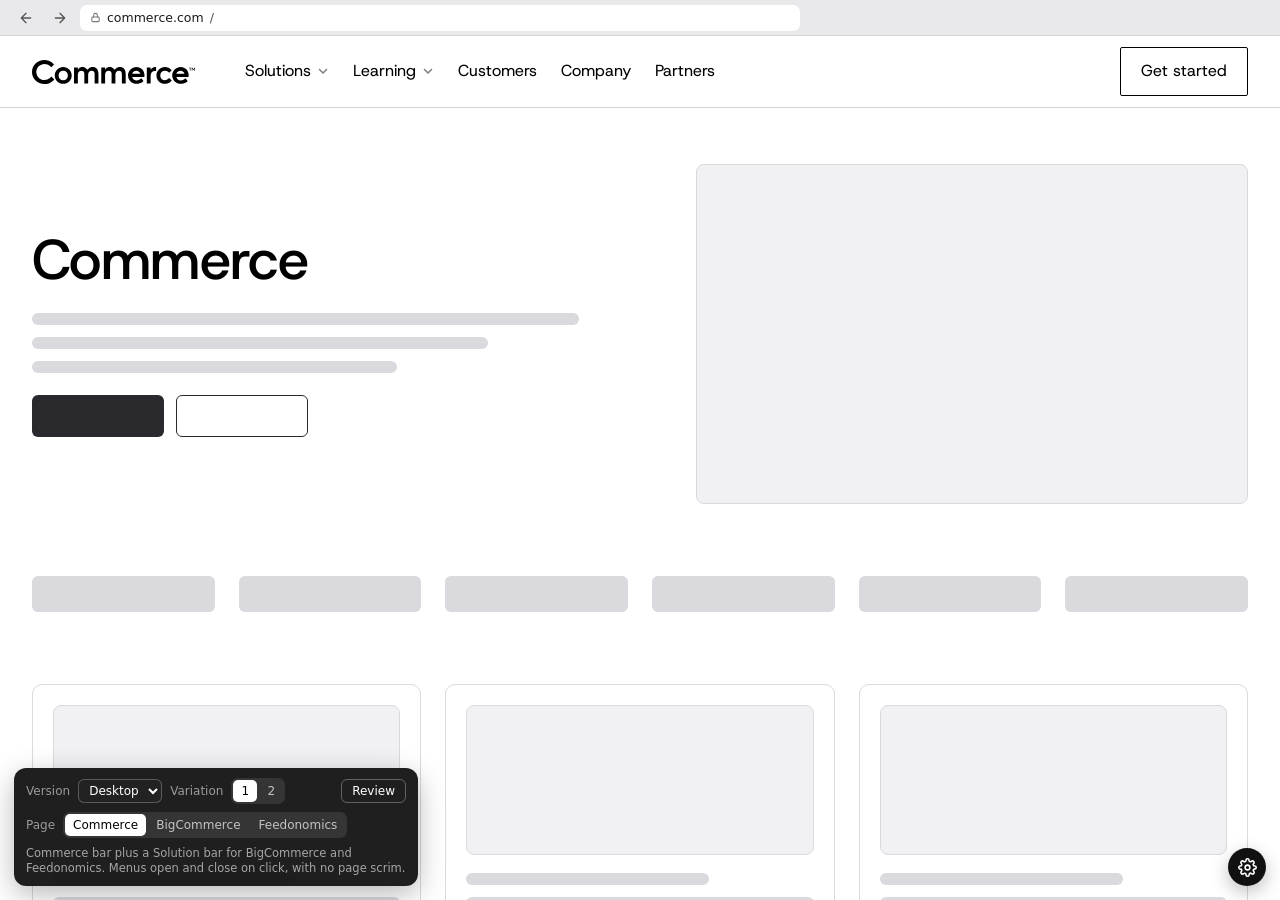
==== commit 8d9fb538: "Contact sales modal: 25% more space between the intro and the products (34 to 42.5px) Co-Authored-By" ====
--- a/commerce-nav/index.html
+++ b/commerce-nav/index.html
@@ -300,7 +300,7 @@
     </aside>
   </div>
 
-  <script>window.__PAGES = {"desktop": "<!doctype html>\n<html lang=\"en\">\n<head>\n<\!--BOOT-->\n  <meta charset=\"utf-8\">\n  <meta name=\"viewport\" content=\"width=device-width, initial-scale=1\">\n  <title>Commerce \u00b7 Desktop navigation prototype<\/title>\n  <link rel=\"preconnect\" href=\"https://fonts.googleapis.com\">\n  <link rel=\"preconnect\" href=\"https://fonts.gstatic.com\" crossorigin>\n  <link href=\"https://fonts.googleapis.com/css2?family=Host+Grotesk:wght@300..800&display=swap\" rel=\"stylesheet\">\n  <style>\n/* ==========================================================================\n   Commerce navigation prototype\n   Tokens come from the Multi-Brand [DS] library, \"Brand\" collection, BC mode.\n   ========================================================================== */\n\n:root {\n  --label-gap: 32px;            /* space under a dropdown column label (Industries, Start & Build...) */\n  --hover-delay: 90ms;\n  --hover-close: 200ms;\n  --switch-slide: 18px;\n  --switch-out: 0.14s;\n  --switch-morph: 420ms;\n  --logo-w: 163px;\n  --nav-gap: 40px;\n  /* Type */\n  --font: \"Host Grotesk\", ui-sans-serif, system-ui, -apple-system, \"Segoe UI\", sans-serif;\n  --type-m: 16px;            /* Type/Font Size/Type M  (main nav) */\n  --type-s: 14px;            /* Type/Font Size/Type S  (menus, sub nav) */\n  --lh-m: 22.4px;\n  --lh-s: 19.6px;\n  --w-regular: 400;\n  --w-medium: 500;\n\n  /* Color */\n  --text: #000;                 /* Type/Color/Primary */\n  --text-tertiary: #667085;     /* Type/Color/Tertiary */\n  --text-inverse: #fff;         /* Type/Color/Inverse */\n  --surface: #fff;              /* Surface/Base */\n  --surface-2: #f2f4f7;         /* Surface/Secondary */\n  --surface-bar: #fcfcfd;       /* the product (Solution) bar: a whisper of gray, lighter than Surface/Secondary */\n  --ai-star-from: #0d52ff;      /* AI star gradient, top left */\n  --ai-star-to: #ffb4dc;        /* AI star gradient, bottom right (a lighter pink) */\n  --surface-inverse: #000;      /* Surface/Inverse */\n  --border: #d0d5dd;           /* Border/UI/Border 200 */\n  --border-strong: #000;        /* Border/UI/Border Black */\n\n  /* Radius */\n  --r-sm: 2px;                  /* button */\n  --r-md: 8px;                  /* nav item fill */\n  --r-lg: 12px;                 /* icon tile */\n  --r-xl: 16px;                 /* (was the menu panel and cards)\n  */\n  /* Dropdown corners, each half of what it was (16 / 16 / 14 / 12 / 24) */\n  --r-menu: 8px;                /* dropdown panels */\n  --r-inner: 8px;               /* side-panel cards and promo cards */\n  --r-strip: 7px;              /* the AI Labs strip */\n  --r-tile: 6px;                /* icon tiles */\n  --r-corner: 12px;             /* the rounded white corner beside a side panel */\n\n  /* Layout */\n  --gutter: 32px;\n  --bar-h: 72px;\n  --sub-h: 53px;\n\n  /* Motion: unhurried, eased-out. Same curve family Lattice uses. */\n  --ease: cubic-bezier(0.165, 0.84, 0.44, 1);\n  --ease-out: cubic-bezier(0.16, 1, 0.3, 1);\n  --ease-soft: cubic-bezier(0.24, 0.64, 0.32, 1);\n  --t-fill: 0.34s;\n  --t-menu: 0.5s;\n  --t-scrim: 0.5s;\n\n  /* Wireframe page (matches Josh's prototype) */\n  --wf: #d9d9de;\n  --wf-light: #f1f1f3;\n  --wf-dark: #2a2a2e;\n}\n\n*, *::before, *::after { box-sizing: border-box; }\n\nhtml { scroll-behavior: auto; }\n\nbody {\n  margin: 0;\n  min-width: 1100px;\n  font-family: var(--font);\n  font-size: var(--type-s);\n  line-height: var(--lh-s);\n  font-weight: var(--w-regular);\n  color: var(--text);\n  background: var(--surface);\n  -webkit-font-smoothing: antialiased;\n}\n\na { color: inherit; text-decoration: none; }\nul { list-style: none; margin: 0; padding: 0; }\np { margin: 0; }\nbutton { font: inherit; color: inherit; }\nimg { display: block; }\n\n:focus-visible { outline: 2px solid var(--text); outline-offset: 2px; }\n\n/* ==========================================================================\n   Scrim\n   ========================================================================== */\n.scrim {\n  position: fixed;\n  inset: 0;\n  z-index: 50;\n  background: rgba(0, 0, 0, 0.35);\n  opacity: 0;\n  pointer-events: none;\n  transition: opacity var(--t-scrim) var(--ease);\n}\nbody.menu-open .scrim { opacity: 1; pointer-events: auto; }\n\n/* ==========================================================================\n   Bars\n   Commerce bar: sticky on Commerce pages, scrolls away on BigCommerce and\n   Feedonomics pages. The product (Solution) bar is always sticky.\n   ========================================================================== */\n.commerce-bar {\n  position: relative;\n  z-index: 70;\n  background: var(--surface);\n}\nbody[data-page=\"commerce\"] .commerce-bar { position: sticky; top: 0; }\n\n.bar {\n  position: relative;\n  display: flex;\n  align-items: center;\n  height: var(--bar-h);\n  padding: 0 var(--gutter);\n  background: var(--surface);\n  border-bottom: 1px solid var(--border);\n  font-size: var(--type-m);\n  line-height: var(--lh-m);\n}\n.logo { display: inline-flex; align-items: center; }\n.logo img { height: 24px; width: auto; }\n\n.bar__right { display: contents; }\n/* Nav items sit next to the logo; the button stays on the right */\n.bar__right > .nav { margin-left: var(--nav-gap); }\n.bar__right > .btn { margin-left: auto; }\n/* On BigCommerce and Feedonomics pages the Solution bar carries the calls to action, so Contact sales steps aside */\n/* It fades down and out as the Solution bar arrives, and back up when you return to Commerce */\n.commerce-bar .bar__right > .btn {\n  transition:\n    opacity 0.5s var(--ease),\n    transform 0.6s var(--ease-out),\n    visibility 0s,\n    background-color 0.35s var(--ease),\n    color 0.35s var(--ease),\n    border-color 0.35s var(--ease);\n}\nbody:not([data-page=\"commerce\"]) .commerce-bar .bar__right > .btn {\n  opacity: 0;\n  transform: translateY(8px);\n  visibility: hidden;\n  pointer-events: none;\n  transition:\n    opacity 0.4s var(--ease),\n    transform 0.55s var(--ease-out),\n    visibility 0s linear 0.55s;\n}\n/* 4px between items so an active fill and a hover fill never touch */\n.nav { display: flex; align-items: center; gap: 4px; }\n\n/* Sub (Solution) bar */\n.sub-bar {\n  display: none;\n  position: sticky;\n  top: 0;\n  z-index: 60;\n}\nbody[data-page=\"bigcommerce\"] .sub-bar[data-brand=\"bigcommerce\"],\nbody[data-page=\"feedonomics\"] .sub-bar[data-brand=\"feedonomics\"] {\n  display: block;\n  /* The bar grows down out of the Commerce bar: its bottom line starts at the Commerce bar's line and travels\n     down, with the page below moving with it. `backwards` only, so nothing stays clipped once it has finished\n     and the menus can hang below it. */\n  animation: sub-extend var(--sub-extend, 0.75s) var(--ease-out) backwards;\n}\n.sub-bar::after {\n  content: \"\";\n  position: absolute;\n  left: 0;\n  right: 0;\n  bottom: 0;\n  height: 1px;\n  background: var(--border);\n  opacity: 0;\n  pointer-events: none;\n}\nbody[data-page=\"bigcommerce\"] .sub-bar[data-brand=\"bigcommerce\"]::after,\nbody[data-page=\"feedonomics\"] .sub-bar[data-brand=\"feedonomics\"]::after {\n  animation: sub-line var(--sub-extend, 0.75s) var(--ease-out) backwards;\n}\n/* Its contents then fade in one after another: label, nav items, then the buttons */\nbody[data-page=\"bigcommerce\"] .sub-bar[data-brand=\"bigcommerce\"] .bar--sub > .sub-bar__label,\nbody[data-page=\"feedonomics\"] .sub-bar[data-brand=\"feedonomics\"] .bar--sub > .sub-bar__label,\nbody[data-page=\"bigcommerce\"] .sub-bar[data-brand=\"bigcommerce\"] .nav--sub > li,\nbody[data-page=\"feedonomics\"] .sub-bar[data-brand=\"feedonomics\"] .nav--sub > li,\nbody[data-page=\"bigcommerce\"] .sub-bar[data-brand=\"bigcommerce\"] .sub-bar__right > *,\nbody[data-page=\"feedonomics\"] .sub-bar[data-brand=\"feedonomics\"] .sub-bar__right > * {\n  animation: sub-item-in 0.55s var(--ease-out) backwards;\n  animation-delay: calc(var(--sub-delay, 180ms) + var(--i, 0) * var(--sub-stagger, 60ms));\n}\n.sub-bar__label { --i: 0; }\n.nav--sub > li:nth-child(1) { --i: 1; }\n.nav--sub > li:nth-child(2) { --i: 2; }\n.nav--sub > li:nth-child(3) { --i: 3; }\n.nav--sub > li:nth-child(4) { --i: 4; }\n.nav--sub > li:nth-child(5) { --i: 5; }\n.nav--sub > li:nth-child(6) { --i: 6; }\n.sub-bar__right > :nth-child(1) { --i: 6; }\n.sub-bar__right > :nth-child(2) { --i: 7; }\n.sub-bar__right > :nth-child(3) { --i: 8; }\n.bar--sub {\n  height: var(--sub-h);\n  background: var(--surface-bar);\n  padding: 8px var(--gutter);\n  gap: 28px;\n  font-size: var(--type-s);\n  line-height: var(--lh-s);\n}\n/* The label takes the same width as the Commerce logo + gap, so the Solution bar's\n   first item starts exactly where the Commerce bar's first item does */\n.sub-bar__label {\n  flex: none;\n  width: calc(var(--logo-w) + var(--nav-gap) - 28px);\n  font-weight: var(--w-medium);\n  white-space: nowrap;\n}\n.nav--sub { align-items: center; }\n/* Commerce bar, on load: logo, nav items, then Contact sales fade in one after another (same motion as the\n   Solution bar's contents). Only `from` is given, so each item settles on whatever its own style is. */\n.commerce-bar .logo,\n.commerce-bar .nav > li,\n.commerce-bar .bar__right > .btn {\n  animation: bar-item-in 0.55s var(--ease-out) backwards;\n  animation-delay: calc(var(--load-delay, 120ms) + var(--i, 0) * var(--sub-stagger, 60ms));\n}\n.commerce-bar .logo { --i: 0; }\n.commerce-bar .nav > li:nth-child(1) { --i: 1; }\n.commerce-bar .nav > li:nth-child(2) { --i: 2; }\n.commerce-bar .nav > li:nth-child(3) { --i: 3; }\n.commerce-bar .nav > li:nth-child(4) { --i: 4; }\n.commerce-bar .nav > li:nth-child(5) { --i: 5; }\n.commerce-bar .bar__right > .btn { --i: 6; }\n@keyframes bar-item-in {\n  from { opacity: 0; transform: translateY(-5px); }\n}\n\n.sub-bar__right {\n  margin-left: auto;\n  display: flex;\n  align-items: center;\n  gap: 16px;\n}\n\n@keyframes sub-extend {\n  from { height: 0; overflow: hidden; }\n  to   { height: var(--sub-h); overflow: hidden; }\n}\n/* The bar's bottom line, riding the moving edge while it extends (the real border takes over at the end) */\n@keyframes sub-line {\n  from, to { opacity: 1; }\n}\n@keyframes sub-item-in {\n  from { opacity: 0; transform: translateY(-5px); }\n  to   { opacity: 1; transform: none; }\n}\n@keyframes bar-in {\n  from { opacity: 0; transform: translateY(-6px); }\n  to   { opacity: 1; transform: none; }\n}\n\n/* ==========================================================================\n   Nav items: the container fill is revealed on hover and while open\n   ========================================================================== */\n.nav-item {\n  position: relative;\n  isolation: isolate;\n  display: inline-flex;\n  align-items: center;\n  gap: 6px;\n  padding: 8px 10px;\n  border: 0;\n  background: none;\n  border-radius: var(--r-md);\n  cursor: pointer;\n  white-space: nowrap;\n  font-size: inherit;\n  line-height: inherit;\n}\n.nav-item::before {\n  content: \"\";\n  position: absolute;\n  inset: 0;\n  z-index: -1;\n  border-radius: inherit;\n  background: var(--surface-2);\n  opacity: 0;\n  transform: scale(0.94);\n  transition: opacity var(--t-fill) var(--ease), transform 0.45s var(--ease-out);\n}\n.nav-item:hover::before,\n.nav-item:focus-visible::before,\n.nav-item[aria-expanded=\"true\"]::before,\n.nav-item[data-current]::before {\n  opacity: 1;\n  transform: scale(1);\n}\n.nav-item__label {\n  transition: font-weight 0.3s var(--ease);\n}\n.nav-item[aria-expanded=\"true\"] .nav-item__label,\n.nav-item[data-current] .nav-item__label { font-weight: var(--w-medium); }\n\n.chev {\n  width: 12px;\n  height: 12px;\n  opacity: 0.5;\n  transition: transform 0.5s var(--ease-out), opacity var(--t-fill) var(--ease);\n}\n.nav-item:hover .chev { opacity: 0.8; }\n.nav-item[aria-expanded=\"true\"] .chev { transform: rotate(180deg); opacity: 0.8; }\n\n/* Variation 2: no \"open\" look on the button (container fill and chevron); hover still shows the fill */\nbody[data-variant=\"2\"] .nav-item:is([aria-expanded=\"true\"], [data-current]):not(:hover):not(:focus-visible)::before {\n  opacity: 0;\n  transform: scale(0.94);\n}\nbody[data-variant=\"2\"] .nav-item[aria-expanded=\"true\"] .chev { transform: none; opacity: 0.5; }\nbody[data-variant=\"2\"] .nav-item[aria-expanded=\"true\"]:hover .chev { opacity: 0.8; }\n/* Variation 2: while a menu is open, its button reaches down toward the menu so the pointer can cross the gap */\nbody[data-variant=\"2\"] .nav-item[data-menu][aria-expanded=\"true\"]::after {\n  content: \"\";\n  position: absolute;\n  left: 0;\n  right: 0;\n  top: 100%;\n  height: 40px;\n}\n\n.nav-slot { position: relative; }\n\n/* ==========================================================================\n   Buttons (library Button, BC mode)\n   ========================================================================== */\n.btn {\n  display: inline-flex;\n  align-items: center;\n  justify-content: center;\n  gap: 8px;\n  padding: 12px 20px;\n  border: 1px solid transparent;\n  border-radius: var(--r-sm);\n  font-size: var(--type-m);\n  line-height: var(--lh-m);\n  white-space: nowrap;\n  cursor: pointer;\n  transition: background-color 0.35s var(--ease), color 0.35s var(--ease), border-color 0.35s var(--ease);\n}\n.btn--sm { padding: 8px 12px; font-size: var(--type-s); line-height: var(--lh-s); }\n\n.btn--primary { background: var(--surface-inverse); color: var(--text-inverse); }\n.btn--primary:hover { background: #1f1f1f; }\n\n.btn--secondary { border-color: var(--border-strong); color: var(--text); background: transparent; }\n.btn--secondary:hover { background: var(--surface-2); }\n\n.btn--text { padding: 0; border: 0; background: none; color: var(--text); }\n.btn--text svg {\n  width: 11px;\n  height: 11px;\n  transition: transform 0.5s var(--ease-out);\n}\n.btn--text:hover svg { transform: translateX(4px); }\n\n/* ==========================================================================\n   Menus\n   ========================================================================== */\n.menu {\n  position: absolute;\n  z-index: 80;\n  width: max-content;\n  max-width: calc(100vw - 2 * var(--gutter));\n  max-height: var(--max-h, none);\n  overflow-x: hidden;\n  overflow-y: auto;\n  overscroll-behavior: contain;\n  scrollbar-width: thin;\n  padding: 24px 28px;\n  background: var(--surface);\n  border: 1px solid var(--border);\n  border-radius: var(--r-menu);\n  box-shadow: 0 12px 32px rgba(0, 0, 0, 0.12);\n  font-size: var(--type-s);\n  line-height: var(--lh-s);\n\n  opacity: 0;\n  visibility: hidden;\n  pointer-events: none;\n  transform: translate(var(--shift, 0px), -10px) scale(0.985);\n  transform-origin: 50% 0;\n  transition:\n    opacity 0.38s var(--ease),\n    transform var(--t-menu) var(--ease-out),\n    visibility 0s linear var(--t-menu);\n}\n/* Desktop: no page-dimming scrim in either variation. Variation 2 also gives the dropdowns a slightly firmer gray border. */\n.scrim { display: none; }\nbody[data-variant=\"2\"] .menu:not(.is-morph-out) { border-color: #c3c9d3; }\n\n/* Variation 2, switching menus: the old dropdown's box hands over to the new one (nav.js);\n   only its contents fade out */\n/* Opened by gliding from another menu: no column rise-in (the glide has its own motion) */\n.menu.is-open.no-rise .reveal { animation: none; }\n/* While gliding down from a Commerce bar menu into a Solution bar menu, the Solution bar sits above */\nbody.morph-lift .sub-bar { z-index: 75; }\n.menu.is-morph-out {\n  z-index: 79;\n  background: transparent;\n  border-color: transparent;\n  box-shadow: none;\n  pointer-events: none;\n  transition: none !important;\n}\n\n.menu.is-open {\n  opacity: 1;\n  visibility: visible;\n  pointer-events: auto;\n  transform: translate(var(--shift, 0px), 0) scale(1);\n  transition:\n    opacity 0.45s var(--ease),\n    transform var(--t-menu) var(--ease-out),\n    visibility 0s;\n}\n\n/* Commerce bar menus: left edge lines up with their nav item (set in nav.js), 16px under the bar */\n.menu--end { top: calc(100% + 16px); left: var(--left, 0px); }\n/* Sub bar menus: left-aligned under their trigger, 8px under the bar */\n.menu--sub { top: calc(100% + 16px); left: -10px; }\n\n/* Columns wrap onto further rows when the window is too narrow to hold them side by side */\n.menu__cols { display: flex; flex-wrap: wrap; gap: 28px var(--gap, 48px); align-items: flex-start; }\n.menu__cols > * { flex: none; max-width: 100%; }\n.menu .link, .menu .btn, .menu p { white-space: nowrap; }\n\n/* Content rises in, one block after another */\n.menu.is-open .reveal {\n  animation: rise 0.7s var(--ease-out) backwards;\n  animation-delay: calc(var(--d, 0) * 70ms + 90ms);\n}\n@keyframes rise {\n  from { opacity: 0; transform: translateY(10px); }\n  to   { opacity: 1; transform: none; }\n}\n\n/* Labels */\n.eyebrow {\n  color: var(--text-tertiary);\n  margin-bottom: 20px;\n}\n.group__title { font-weight: var(--w-medium); margin-bottom: var(--label-gap); }\n\n.group-row { display: flex; flex-wrap: wrap; gap: 28px var(--gap, 48px); }\n\n/* Lists */\n.list { display: flex; flex-direction: column; gap: 12px; }\n/* Capabilities lists (Industries, Teams): plain lists, no side border */\n.list--bordered { border-left: 0; padding-left: 0; }\n\n/* ----- Sub-nav links: bold + nudge right + arrow (Lattice-style) --------- */\n.link {\n  display: inline-flex;\n  align-items: center;\n  gap: 10px;\n  min-height: 20px;\n  border-radius: 4px;\n}\n.link__label {\n  display: inline-block;\n  font-weight: var(--w-regular);\n  transition:\n    transform 0.55s var(--ease-out),\n    font-weight 0.4s var(--ease);\n}\n.link__label::after {\n  content: \"\u2192\";\n  display: inline-block;\n  margin-left: 0.45em;\n  opacity: 0;\n  filter: blur(2px);\n  transform: translateX(-30%);\n  transition:\n    opacity 0.4s var(--ease-soft),\n    filter 0.4s var(--ease-soft),\n    transform 0.6s var(--ease-out);\n}\n.link:hover .link__label,\n.link:focus-visible .link__label {\n  font-weight: var(--w-medium);\n  transform: translateX(4px);\n}\n.link:hover .link__label::after,\n.link:focus-visible .link__label::after {\n  opacity: 0.45;\n  filter: blur(0);\n  transform: none;\n}\n/* Channel placeholder (FPO) icons: same 20px slot as the platform logos, no color version */\n.link--logo .logo--fpo svg { position: absolute; inset: 0; width: 100%; height: 100%; color: #000; }\n\n/* Platform logos: black at rest, full color on hover (the two versions cross-fade) */\n.link--logo .logo { position: relative; flex: none; width: 20px; height: 20px; transition: transform 0.55s var(--ease-out); }\n.link--logo .logo img { position: absolute; inset: 0; width: 100%; height: 100%; transition: opacity 0.4s var(--ease); }\n.link--logo .logo__color { opacity: 0; }\n.link--logo:is(:hover, :focus-visible) .logo { transform: translateX(4px); }\n.link--logo:is(:hover, :focus-visible) .logo__color { opacity: 1; }\n.link--logo:is(:hover, :focus-visible) .logo__bw { opacity: 0; }\n\n/* ----- Focus: hovering one dropdown item quietly dims the rest ------------\n   An \"item\" is a link, a product header, a standalone text button, or a whole\n   card / strip (cards are one big link, so they count as one item).\n   Three timings, so it feels attentive going in and unhurried coming out:\n   1. Dimming the others:      fast, no delay\n   2. The hovered item:        brightens quickly\n   3. Everything returning:    waits a beat (also covers the gap between two\n                               items), then fades back slowly\n   Tune --focus-dim, --focus-return-delay and --focus-return-time to taste. */\n:root {\n  --focus-dim: 0.4;\n  --focus-return-delay: 0.16s;\n  --focus-return-time: 0.5s;\n  --focus-active-time: 0.15s;   /* the hovered item (and its parent) coming up to full strength */\n}\n\n/* 3. Resting state: the slow, delayed return */\n.menu .link,\n.menu .product__head,\n.menu .btn--text:not([data-in-card]),\n.menu .promo,\n.menu .strip,\n.menu .group__title {\n  transition:\n    opacity var(--focus-return-time) var(--ease-soft) var(--focus-return-delay),\n    background-color 0.45s var(--ease),\n    color 0.35s var(--ease);\n}\n\n/* 1. The others dim right away */\n.menu:has(:is(.link, .product__head, .btn--text:not([data-in-card]), .promo, .strip):is(:hover, :focus-visible, :has(:focus-visible)))\n  :is(.link, .product__head, .btn--text:not([data-in-card]), .promo, .strip, .group__title):not(:is(:hover, :focus-visible, :has(:focus-visible))) {\n  opacity: var(--focus-dim);\n  transition:\n    opacity 0.45s var(--ease) 0s,\n    background-color 0.45s var(--ease),\n    color 0.35s var(--ease);\n}\n\n/* A parent stays lit while one of its own items is focused:\n   BigCommerce / Feedonomics while their features are hovered,\n   Industries / Teams while their links are hovered */\n.menu.menu.menu .product:has(:is(:hover, :focus-visible)) > .product__head,\n.menu.menu.menu .group:has(:is(:hover, :focus-visible)) > .group__title {\n  opacity: 1 !important;\n  transition: opacity var(--focus-active-time) var(--ease) 0s !important;\n}\n\n/* 2. The hovered item comes up to full strength promptly */\n.menu :is(.link, .product__head, .btn--text:not([data-in-card]), .promo, .strip):is(:hover, :focus-visible, :has(:focus-visible)) {\n  transition:\n    opacity var(--focus-active-time) var(--ease) 0s,\n    background-color 0.45s var(--ease),\n    color 0.35s var(--ease);\n}\n\n/* AI star (Figma \"Vector 2134\"): a small blue-to-pink gradient sparkle after, or in front of, a label */\n.ai-star { --ai-star-size: 13px; display: inline-block; width: var(--ai-star-size); height: var(--ai-star-size); margin-left: 0.4em; vertical-align: -0.17em; }\n.strip__title .ai-star { margin: 0 0.45em 0 0; }\n\n.tag {\n  padding: 1px 6px;\n  border-radius: 4px;\n  background: var(--surface-2);\n  color: var(--text-tertiary);\n}\n\n/* A link with a badge (Learning > Agentic Commerce, New): the badge sits close to the text, and the hover arrow\n   comes after the badge instead of between the text and the badge. The badge moves with the text. */\n.link:has(> .tag) { gap: 6px; }\n.link:has(> .tag) .link__label::after { display: none; }\n.link:has(> .tag)::after {\n  content: \"\u2192\";\n  display: inline-block;\n  margin-left: 0.2em;\n  opacity: 0;\n  filter: blur(2px);\n  transform: translateX(-30%);\n  transition:\n    opacity 0.4s var(--ease-soft),\n    filter 0.4s var(--ease-soft),\n    transform 0.6s var(--ease-out);\n}\n.link:has(> .tag) .tag { transition: transform 0.55s var(--ease-out); }\n.link:has(> .tag):is(:hover, :focus-visible)::after {\n  opacity: 0.45;\n  filter: blur(0);\n  transform: translateX(4px);\n}\n.link:has(> .tag):is(:hover, :focus-visible) .tag { transform: translateX(4px); }\n\n/* ----- Product block (BigCommerce / Feedonomics) ------------------------- */\n.product-row { display: flex; flex-wrap: wrap; gap: 28px 48px; }\n.product { min-width: 0; }\n.product__head { display: flex; align-items: center; gap: 12px; }\n.tile {\n  flex: none;\n  display: grid;\n  place-items: center;\n  width: 40px;\n  height: 40px;\n  border-radius: var(--r-tile);\n  /* At rest: a subtle gray container with a slightly darker border and a black icon.\n     On hover or focus of the link it turns black with a white icon. */\n  background: var(--surface-2);\n  border: 1px solid var(--border);\n  color: #000;\n  transition:\n    transform 0.6s var(--ease-out),\n    background-color 0.35s var(--ease),\n    border-color 0.35s var(--ease),\n    color 0.35s var(--ease);\n}\n.tile svg { width: 20px; height: 20px; }\n.product__head:is(:hover, :focus-visible) .tile {\n  background: var(--surface-inverse);\n  border-color: var(--surface-inverse);\n  color: var(--text-inverse);\n}\n.product__text { display: flex; flex-direction: column; gap: 2px; }\n/* Larger items: only the arrow appears. No weight change, no shift. */\n.product__name {\n  font-weight: var(--w-medium);\n}\n.product__name::after {\n  content: \"\u2192\";\n  display: inline-block;\n  margin-left: 0.5em;\n  opacity: 0;\n  filter: blur(2px);\n  transform: translateX(-30%);\n  transition:\n    opacity 0.4s var(--ease-soft),\n    filter 0.4s var(--ease-soft),\n    transform 0.6s var(--ease-out);\n}\n.product__head:hover .product__name::after,\n.product__head:focus-visible .product__name::after {\n  opacity: 0.45;\n  filter: blur(0);\n  transform: none;\n}\n.product__tag { color: var(--text-tertiary); white-space: normal; max-width: 260px; }   /* longer taglines wrap */\n\n/* Connector tree: a quiet line from the tile down to each feature */\n.tree { display: flex; flex-direction: column; padding-top: 18px; }\n.tree li { position: relative; padding: 7px 0 7px 44px; }\n.tree li::before,\n.tree li::after {\n  content: \"\";\n  position: absolute;\n  left: 19.25px;\n}\n.tree li::before {\n  top: 0;\n  bottom: 0;\n  border-left: 1.5px solid var(--border);\n}\n.tree li:first-child::before { top: -18px; }\n.tree li:last-child::before { bottom: auto; height: calc(50% - 12px); }\n.tree li:first-child:last-child::before { height: calc(50% - 12px + 18px); }\n.tree li::after {\n  /* The curve is drawn as a stroked path with round ends (a mask over a fill), so the tail end is rounded.\n     The stroke matches the 1.5px line: whole device pixels, 1px on standard screens. */\n  top: calc(50% - 12px);\n  width: 12.75px;\n  height: 12px;\n  background-color: var(--border);\n  -webkit-mask: url(\"data:image/svg+xml,%3Csvg%20xmlns='http://www.w3.org/2000/svg'%20viewBox='0%200%2012.75%2012'%3E%3Cpath%20d='M0.5%200A11.5%2011.5%200%200%200%2012%2011.5'%20fill='none'%20stroke='%23000'%20stroke-width='1'%20stroke-linecap='round'/%3E%3C/svg%3E\") 0 0 / 100% 100% no-repeat;\n  mask: url(\"data:image/svg+xml,%3Csvg%20xmlns='http://www.w3.org/2000/svg'%20viewBox='0%200%2012.75%2012'%3E%3Cpath%20d='M0.5%200A11.5%2011.5%200%200%200%2012%2011.5'%20fill='none'%20stroke='%23000'%20stroke-width='1'%20stroke-linecap='round'/%3E%3C/svg%3E\") 0 0 / 100% 100% no-repeat;\n  transition: background-color 0.35s var(--ease);\n}\n@media (min-resolution: 1.5dppx) {\n  .tree li::after {\n    -webkit-mask-image: url(\"data:image/svg+xml,%3Csvg%20xmlns='http://www.w3.org/2000/svg'%20viewBox='0%200%2012.75%2012'%3E%3Cpath%20d='M0.75%200A11.25%2011.25%200%200%200%2012%2011.25'%20fill='none'%20stroke='%23000'%20stroke-width='1.5'%20stroke-linecap='round'/%3E%3C/svg%3E\");\n    mask-image: url(\"data:image/svg+xml,%3Csvg%20xmlns='http://www.w3.org/2000/svg'%20viewBox='0%200%2012.75%2012'%3E%3Cpath%20d='M0.75%200A11.25%2011.25%200%200%200%2012%2011.25'%20fill='none'%20stroke='%23000'%20stroke-width='1.5'%20stroke-linecap='round'/%3E%3C/svg%3E\");\n  }\n}\n/* The top of the line is rounded too */\n.tree li:first-child::before { border-top-left-radius: 1px; border-top-right-radius: 1px; }\n\n/* Hovering (or focusing) a sub-item lights its connector: the curve turns #000 and a #000 gradient runs\n   up the line from the curve, fading into the usual line color. */\n.tree { --tree-glow: 14px; clip-path: inset(0 -24px -24px -24px); }   /* the glow stops where the line starts */\n.tree .link::before {\n  content: \"\";\n  position: absolute;                 /* the link isn't positioned, so this sits in the list item */\n  left: 19.25px;\n  top: calc(50% - 12px - var(--tree-glow));\n  width: 0;\n  height: var(--tree-glow);\n  /* A real black border, like the line it sits on (so it snaps to the same pixels and keeps the same width),\n     faded out with an eased mask. The fade is alpha, so it blends into whatever the line color is and\n     ends exactly on it with no visible step. */\n  border-left: 1.5px solid #000;\n  -webkit-mask-image: linear-gradient(to top, rgba(0, 0, 0, 1.0) 0%, rgba(0, 0, 0, 0.81) 10%, rgba(0, 0, 0, 0.64) 20%, rgba(0, 0, 0, 0.49) 30%, rgba(0, 0, 0, 0.36) 40%, rgba(0, 0, 0, 0.25) 50%, rgba(0, 0, 0, 0.16) 60%, rgba(0, 0, 0, 0.09) 70%, rgba(0, 0, 0, 0.04) 80%, rgba(0, 0, 0, 0.01) 90%, rgba(0, 0, 0, 0.0) 100%);\n  mask-image: linear-gradient(to top, rgba(0, 0, 0, 1.0) 0%, rgba(0, 0, 0, 0.81) 10%, rgba(0, 0, 0, 0.64) 20%, rgba(0, 0, 0, 0.49) 30%, rgba(0, 0, 0, 0.36) 40%, rgba(0, 0, 0, 0.25) 50%, rgba(0, 0, 0, 0.16) 60%, rgba(0, 0, 0, 0.09) 70%, rgba(0, 0, 0, 0.04) 80%, rgba(0, 0, 0, 0.01) 90%, rgba(0, 0, 0, 0.0) 100%);\n  opacity: 0;\n  pointer-events: none;\n  transition: opacity 0.4s var(--ease);\n}\n.tree li:has(> .link:is(:hover, :focus-visible))::after { background-color: #000; }\n.tree li:has(> .link:is(:hover, :focus-visible)) .link::before { opacity: 1; }\n\n/* Strip along the bottom of the Solutions menu */\n.strip {\n  position: relative;\n  cursor: pointer;\n  display: flex;\n  align-items: center;\n  justify-content: space-between;\n  gap: 24px;\n  margin-top: 28px;\n  padding: 14px 20px;\n  background: var(--surface-2);\n  border-radius: var(--r-strip);\n}\n.strip__text { display: flex; align-items: center; gap: 8px; }\n.strip__title { font-weight: var(--w-medium); font-size: 15px; }\n\n/* Cards inside menus */\n.card {\n  background: var(--surface-2);\n  border-radius: var(--r-inner);\n  padding: 20px;\n}\n/* In a dropdown the card is a flush side panel: it runs to the top, right and bottom edges of the dropdown\n   (the dropdown's rounded corners clip it), and its label lines up with the other columns' labels.\n   Promo cards (Feedonomics Surface, Integrations) keep their floating look. */\n.menu .card {\n  align-self: stretch;\n  margin: -24px -28px -24px 0;           /* cancels the dropdown's padding on three sides */\n  padding: 24px 28px 24px 24px;          /* same top and right inset as the dropdown itself */\n  border-radius: 0;\n  position: relative;\n  --card-corner: var(--r-corner);\n}\n/* Where the white meets the gray panel the white has rounded corners (as on clay.com), not a straight edge.\n   Two small pieces of gray fill the corner outside each arc, so the white looks like a card laid over the panel. */\n.menu .card::before,\n.menu .card::after {\n  content: \"\";\n  position: absolute;\n  left: calc(var(--card-corner) * -1);\n  width: var(--card-corner);\n  height: var(--card-corner);\n  pointer-events: none;\n}\n.menu .card::before {\n  top: 0;\n  background: radial-gradient(circle at 0 100%, transparent calc(var(--card-corner) - 0.5px), var(--surface-2) calc(var(--card-corner) + 0.5px));\n}\n.menu .card::after {\n  bottom: 0;\n  background: radial-gradient(circle at 0 0, transparent calc(var(--card-corner) - 0.5px), var(--surface-2) calc(var(--card-corner) + 0.5px));\n}\n.promo {\n  position: relative;\n  cursor: pointer;\n  display: flex;\n  flex-direction: column;\n  justify-content: flex-end;\n  align-self: stretch;\n  width: 260px;\n  min-height: 160px;\n  gap: 8px;\n  padding: 20px;\n  background: var(--surface-2);\n  border-radius: var(--r-inner);\n}\n.promo .btn { align-self: flex-start; }\n\n/* Whole-card links: the link's ::after stretches over the entire card */\n.promo .btn--text::after,\n.strip__title::after {\n  content: \"\";\n  position: absolute;\n  inset: 0;\n  border-radius: inherit;\n}\n.promo:hover,\n.strip:hover { background: #e8ecf2; }\n.promo:hover .btn--text svg,\n.strip:hover .btn--text svg { transform: translateX(4px); }\n.promo a:focus-visible,\n.strip a:focus-visible { outline: none; }\n.promo:has(:focus-visible),\n.strip:has(:focus-visible) { outline: 2px solid var(--text); outline-offset: 2px; }\n.promo__eyebrow { color: var(--text-tertiary); }\n.promo__text { font-weight: var(--w-medium); white-space: normal !important; }\n\n/* ==========================================================================\n   Wireframe page (after Josh's prototype)\n   ========================================================================== */\n.page {\n  display: flex;\n  flex-direction: column;\n  gap: 72px;\n  max-width: 1440px;\n  margin: 0 auto;\n  padding: 56px var(--gutter) 96px;\n}\n.wf-title {\n  margin: 0 0 24px;\n  font-size: 56px;\n  line-height: 1.05;\n  font-weight: var(--w-medium);\n  letter-spacing: -0.01em;\n}\n.wf-line { height: 12px; border-radius: 6px; background: var(--wf); margin: 0 0 12px; }\n.wf-img {\n  min-height: 240px;\n  border: 1.5px solid var(--wf);\n  border-radius: 8px;\n  background: var(--wf-light);\n}\n.wf-img.sm { min-height: 150px; margin-bottom: 18px; }\n.wf-btns { display: flex; gap: 12px; margin-top: 22px; }\n.wf-btns.center { justify-content: center; }\n.wf-btn { width: 132px; height: 42px; border-radius: 6px; background: var(--wf-dark); }\n.wf-btn.ghost { background: none; border: 1.5px solid var(--wf-dark); }\n.wf-hero { display: grid; grid-template-columns: 1.1fr 1fr; gap: 56px; align-items: center; }\n.wf-hero .wf-img { min-height: 340px; }\n.wf-logos { display: grid; grid-template-columns: repeat(6, 1fr); gap: 24px; }\n.wf-logo { height: 36px; border-radius: 6px; background: var(--wf); }\n.wf-grid { display: grid; grid-template-columns: repeat(3, 1fr); gap: 24px; }\n.wf-card { border: 1.5px solid var(--wf); border-radius: 10px; padding: 20px; background: #fff; }\n.wf-split { display: grid; grid-template-columns: 1fr 1fr; gap: 56px; align-items: center; }\n.wf-split .wf-img { min-height: 300px; }\n.wf-band {\n  display: flex;\n  flex-direction: column;\n  align-items: center;\n  padding: 48px 24px;\n  border: 1.5px solid var(--wf);\n  border-radius: 12px;\n  background: #fff;\n}\n.wf-band .wf-line { margin-left: auto; margin-right: auto; }\n.wf-footer {\n  display: grid;\n  grid-template-columns: repeat(4, 1fr);\n  gap: 32px;\n  padding-top: 40px;\n  border-top: 1.5px solid var(--wf);\n}\n\n/* Prototype scaffolding: not part of the design */\n/* ==========================================================================\n   Contact sales modal\n   ========================================================================== */\n.modal-root {\n  position: fixed;\n  inset: 0;\n  z-index: 200;\n  display: grid;\n  place-items: center;\n  padding: 24px;\n  visibility: hidden;\n  pointer-events: none;\n  transition: visibility 0s linear 0.4s;\n}\n.modal-root.is-open { visibility: visible; pointer-events: auto; transition: visibility 0s; }\nbody.modal-open { overflow: hidden; }\n\n.modal__scrim {\n  position: absolute;\n  inset: 0;\n  background: rgba(0, 0, 0, 0.45);\n  opacity: 0;\n  transition: opacity 0.4s var(--ease);\n}\n.modal-root.is-open .modal__scrim { opacity: 1; }\n\n.modal {\n  position: relative;\n  width: min(758px, 100%);\n  max-height: calc(100dvh - 48px);\n  overflow-y: auto;\n  overscroll-behavior: contain;\n  background: var(--surface);\n  border-radius: 12px;\n  box-shadow: 0 24px 60px rgba(0, 0, 0, 0.18);\n  opacity: 0;\n  transform: translateY(14px) scale(0.985);\n  transition: opacity 0.25s var(--ease), transform 0.4s var(--ease-out);\n  outline: none;\n}\n.modal-root.is-open .modal {\n  opacity: 1;\n  transform: none;\n  transition: opacity 0.4s var(--ease) 0.05s, transform 0.6s var(--ease-out);\n}\n\n.modal__close {\n  position: absolute;\n  top: 16px;\n  right: 16px;\n  z-index: 2;\n  display: grid;\n  place-items: center;\n  width: 36px;\n  height: 36px;\n  border: 0;\n  border-radius: var(--r-md);\n  background: none;\n  color: var(--text);\n  cursor: pointer;\n  transition: background-color 0.3s var(--ease);\n}\n.modal__close:hover { background: var(--surface-2); }\n.modal__close svg { width: 20px; height: 20px; }\n\n.modal__top { display: flex; flex-direction: column; gap: 34px; padding: 32px; }\n.modal__title {\n  margin: 0;\n  padding-right: 32px;\n  font-size: 28px;\n  line-height: 36px;\n  font-weight: var(--w-medium);\n  letter-spacing: -0.01em;\n}\n/* The intro sits close under the heading (8px) while the sections keep the modal's 34px rhythm */\n.modal__intro { margin: -26px 0 0; font-size: 18px; line-height: 28px; color: var(--text-tertiary); }\n.modal__cols { display: grid; grid-template-columns: 1fr 1fr; gap: 32px; }\n\n/* The content rises in one block after another once the modal is up */\n.modal-root.is-open .modal__title,\n.modal-root.is-open .modal__intro,\n.modal-root.is-open .modal__cols > .product {\n  animation: rise 0.6s var(--ease-out) backwards;\n  animation-delay: calc(var(--i, 0) * 70ms + 160ms);\n}\n\n/* Products inside the modal reuse the dropdown's head and connector tree; the head arrow is always showing */\n.modal .product { min-width: 0; display: flex; flex-direction: column; gap: 8px; }\n.modal .tree { padding-top: 10px; }\n.modal .tree li { padding: 10px 0 10px 44px; }\n.modal .tree li:first-child::before { top: -12px; }\n.modal .link--act { display: flex; flex-direction: column; gap: 2px; min-height: 44px; align-items: flex-start; }\n.act__title { font-size: 16px; line-height: 22px; font-weight: var(--w-medium); color: var(--text); }\n.act__cap { font-size: 14px; line-height: 20px; color: var(--text-tertiary); }\n/* Same focus behavior as the dropdowns: hovering one item dims the rest, the hovered one comes up quickly,\n   and a product stays lit while one of its own actions is hovered */\n.modal :is(.product__head, .link--act) {\n  transition: opacity var(--focus-return-time) var(--ease-soft) var(--focus-return-delay);\n}\n.modal__cols:has(:is(.product__head, .link--act):is(:hover, :focus-visible))\n  :is(.product__head, .link--act):not(:is(:hover, :focus-visible)) {\n  opacity: var(--focus-dim);\n  transition: opacity 0.45s var(--ease) 0s;\n}\n.modal :is(.product__head, .link--act):is(:hover, :focus-visible) {\n  transition: opacity var(--focus-active-time) var(--ease) 0s;\n}\n.modal.modal .product:has(.link--act:is(:hover, :focus-visible)) > .product__head {\n  opacity: 1;\n  transition: opacity var(--focus-active-time) var(--ease) 0s;\n}\n.link--act .act__title,\n.link--act .act__cap { transition: transform 0.55s var(--ease-out); }\n.link--act:is(:hover, :focus-visible) .act__title,\n.link--act:is(:hover, :focus-visible) .act__cap { transform: translateX(4px); }\n\n/* The Contact sales banner is the AI Labs strip, sized to the modal */\n.modal .strip { margin-top: 0; }\n.modal-root.is-open .modal .strip { animation: rise 0.6s var(--ease-out) backwards; animation-delay: calc(var(--i, 0) * 70ms + 160ms); }\n.btn--inverse { background: #fff; color: #000; }\n.btn--inverse:hover { background: #e8ecf2; }\n.btn--inverse svg { width: 14px; height: 13px; }\n\n@media (max-width: 640px) {\n  .modal-root { padding: 12px; }\n  .modal__top { padding: 28px 20px; gap: 29px; }\n  .modal__title { font-size: 24px; line-height: 30px; }\n  .modal__intro { margin-top: -21px; font-size: 16px; line-height: 24px; }\n  .modal__cols { grid-template-columns: 1fr; gap: 34px; }\n  .modal .strip { flex-direction: column; align-items: flex-start; gap: 10px; }\n  .modal .strip__text { flex-wrap: wrap; }\n  .modal .strip__dot { display: none; }\n}\n\n.proto-switch {\n  position: fixed;\n  left: 20px;\n  bottom: 20px;\n  z-index: 90;\n  display: flex;\n  gap: 2px;\n  padding: 4px;\n  background: rgba(17, 17, 17, 0.92);\n  border-radius: 999px;\n  font-size: 12px;\n  line-height: 16px;\n}\n.proto-switch a {\n  padding: 6px 12px;\n  border-radius: 999px;\n  color: rgba(255, 255, 255, 0.7);\n  transition: background-color 0.4s var(--ease), color 0.4s var(--ease);\n}\n.proto-switch a:hover { color: #fff; }\n.proto-switch a[aria-current=\"page\"] { background: #fff; color: #000; }\n\n@media (prefers-reduced-motion: reduce) {\n  *, *::before, *::after {\n    animation-duration: 0.01ms !important;\n    animation-delay: 0s !important;\n    transition-duration: 0.01ms !important;\n    transition-delay: 0s !important;\n  }\n}\n\n<\/style>\n<\/head>\n<body data-page=\"commerce\">\n\n  <\!-- Icon sprite -->\n  <svg width=\"0\" height=\"0\" style=\"position:absolute\" aria-hidden=\"true\">\n    <symbol id=\"i-chevron\" viewBox=\"0 0 12 12\"><path d=\"M2.5 4.5L6 8l3.5-3.5\" fill=\"none\" stroke=\"currentColor\" stroke-width=\"1.5\" stroke-linecap=\"round\" stroke-linejoin=\"round\"/><\/symbol>\n    <symbol id=\"i-arrow\" viewBox=\"0 0 12 11\"><path d=\"M11.2217 5.0166C11.4167 5.21188 11.4169 5.52845 11.2217 5.72363L6.20508 10.7402L5.85156 10.3857L5.49805 10.0322L9.66211 5.86719H0V4.86719H9.6582L5.49805 0.707031L6.20508 0L11.2217 5.0166Z\" fill=\"currentColor\"/><\/symbol>\n    <symbol id=\"i-close\" viewBox=\"0 0 20 20\" fill=\"none\"><path d=\"M5 5L15 15M15 5L5 15\" stroke=\"currentColor\" stroke-width=\"1.5\" stroke-linecap=\"round\"/><\/symbol>\n    <symbol id=\"i-bc\" viewBox=\"0 0 20 20\"><path d=\"M14.2929 4.7071C14.9229 4.07714 16 4.52331 16 5.41421V16C16 16.5523 15.5523 17 15 17H4.41421C3.52331 17 3.07714 15.9229 3.70711 15.2929L14.2929 4.7071Z\" fill=\"currentColor\"/><\/symbol>\n    <symbol id=\"i-fdx\" viewBox=\"0 0 20 20\"><path d=\"M8.58579 3.41407C9.36684 2.63302 10.6332 2.63302 11.4142 3.41407L16.5859 8.58572C17.3669 9.36677 17.3669 10.6331 16.5859 11.4141L10 18L1.99993 9.99993L8.58579 3.41407Z\" fill=\"currentColor\"/><\/symbol>\n    <symbol id=\"i-globe\" viewBox=\"0 0 16 16\" fill=\"none\" stroke=\"currentColor\" stroke-width=\"1.2\" stroke-linecap=\"round\" stroke-linejoin=\"round\"><path d=\"M7.94434 15.0002C11.8411 15.0002 15 11.8414 15 7.94458C15 4.04785 11.8411 0.888916 7.94434 0.888916C4.0476 0.888916 0.888672 4.04785 0.888672 7.94458C0.888672 11.8414 4.0476 15.0002 7.94434 15.0002Z\"/><path d=\"M0.888672 7.94458H15\"/><path d=\"M10.6584 7.94458C10.5251 10.5248 9.57473 12.9957 7.94467 15.0002C6.31462 12.9957 5.36425 10.5248 5.23096 7.94458C5.36425 5.36439 6.31462 2.89343 7.94467 0.888916C9.57473 2.89343 10.5251 5.36439 10.6584 7.94458Z\"/><\/symbol>\n    <symbol id=\"i-monitor\" viewBox=\"0 0 16 16\" fill=\"none\" stroke=\"currentColor\" stroke-width=\"1.2\" stroke-linecap=\"round\" stroke-linejoin=\"round\"><path d=\"M14.4064 2H1.53625C1.24009 2 1 2.24497 1 2.54715V11.3015C1 11.6037 1.24009 11.8487 1.53625 11.8487H14.4064C14.7025 11.8487 14.9426 11.6037 14.9426 11.3015V2.54715C14.9426 2.24497 14.7025 2 14.4064 2Z\"/><path d=\"M6.89868 11.8488L5.82617 14.5845\"/><path d=\"M9.04395 11.8488L10.1165 14.5845\"/><path d=\"M4.75391 14.5844H11.189\"/><\/symbol>\n    <symbol id=\"i-fpo\" viewBox=\"0 0 20 20\" fill=\"none\" stroke=\"currentColor\" stroke-width=\"1.5\" stroke-linecap=\"round\" stroke-linejoin=\"round\"><rect x=\"3\" y=\"3\" width=\"14\" height=\"14\" rx=\"3\"/><path d=\"M3.5 3.5 16.5 16.5M16.5 3.5 3.5 16.5\"/><\/symbol>\n    <defs>\n      <\!-- AI star: blue to a lighter pink, diagonally (colors are --ai-star-from / --ai-star-to in styles.css) -->\n      <linearGradient id=\"ai-star-fill\" x1=\"0\" y1=\"0\" x2=\"1\" y2=\"1\">\n        <stop offset=\"0.2\" style=\"stop-color: var(--ai-star-from)\"/>\n        <stop offset=\"1\" style=\"stop-color: var(--ai-star-to)\"/>\n      <\/linearGradient>\n    <\/defs>\n    <symbol id=\"i-ai\" viewBox=\"0 0 8.19479 8.19478\"><path d=\"M0.2063 3.80286L2.84378 2.84378L3.80286 0.206301C3.90288 -0.0687665 4.29191 -0.0687671 4.39193 0.2063L5.35102 2.84378L7.98847 3.80286C8.26357 3.90289 8.26357 4.29191 7.98847 4.39193L5.35102 5.35101L4.39193 7.98846C4.29191 8.26355 3.90288 8.26355 3.80286 7.98846L2.84378 5.35101L0.206301 4.39193C-0.0687663 4.29191 -0.0687675 3.90289 0.2063 3.80286Z\" fill=\"url(#ai-star-fill)\"/><\/symbol>\n  <\/svg>\n\n  <div class=\"scrim\" data-scrim><\/div>\n\n  <\!-- ============ COMMERCE BAR (global) ============ -->\n  <header class=\"commerce-bar\">\n    <nav class=\"bar\" aria-label=\"Commerce\">\n      <a class=\"logo\" href=\"#/commerce\" data-route=\"commerce\" aria-label=\"Commerce home\">\n        <img src=\"[data-uri]\" alt=\"Commerce\" width=\"163\" height=\"24\">\n      <\/a>\n\n      <div class=\"bar__right\">\n        <ul class=\"nav\">\n          <li class=\"nav-slot\">\n            <button class=\"nav-item\" type=\"button\" aria-expanded=\"false\" aria-controls=\"menu-solutions\" data-menu=\"menu-solutions\">\n              <span class=\"nav-item__label\">Solutions<\/span>\n              <svg class=\"chev\" aria-hidden=\"true\"><use href=\"#i-chevron\"/><\/svg>\n            <\/button>\n          <\/li>\n          <li class=\"nav-slot\">\n            <button class=\"nav-item\" type=\"button\" aria-expanded=\"false\" aria-controls=\"menu-learning\" data-menu=\"menu-learning\">\n              <span class=\"nav-item__label\">Learning<\/span>\n              <svg class=\"chev\" aria-hidden=\"true\"><use href=\"#i-chevron\"/><\/svg>\n            <\/button>\n          <\/li>\n          <li><a class=\"nav-item\" href=\"#\"><span class=\"nav-item__label\">Customers<\/span><\/a><\/li>\n          <li><a class=\"nav-item\" href=\"#\"><span class=\"nav-item__label\">Company<\/span><\/a><\/li>\n          <li><a class=\"nav-item\" href=\"#\"><span class=\"nav-item__label\">Partners<\/span><\/a><\/li>\n        <\/ul>\n        <a class=\"btn btn--secondary\" href=\"#\" data-open-modal><span>Get started<\/span><\/a>\n      <\/div>\n\n      <\!-- Solutions menu -->\n      <div class=\"menu menu--end menu--lg\" id=\"menu-solutions\" style=\"--w:989px\" role=\"region\" aria-label=\"Solutions\">\n        <div class=\"menu__cols\" style=\"--gap:72px\">\n          <section class=\"reveal\" style=\"--d:0\">\n            <p class=\"eyebrow\">Products<\/p>\n            <div class=\"product-row\">\n              <div class=\"product\" data-section=\"bigcommerce\">\n                <a class=\"product__head\" href=\"#/bigcommerce\" data-route=\"bigcommerce\">\n                  <span class=\"tile\"><svg aria-hidden=\"true\"><use href=\"#i-bc\"/><\/svg><\/span>\n                  <span class=\"product__text\">\n                    <span class=\"product__name\">BigCommerce<\/span>\n                    <span class=\"product__tag\">Ecommerce platform for B2C and B2B<\/span>\n                  <\/span>\n                <\/a>\n                <ul class=\"tree\">\n                  <li><a class=\"link\" href=\"#\"><span class=\"link__label\">B2B Commerce<\/span><\/a><\/li>\n                  <li><a class=\"link\" href=\"#\"><span class=\"link__label\">Headless Commerce<\/span><\/a><\/li>\n                  <li><a class=\"link\" href=\"#\"><span class=\"link__label\">Payments<\/span><\/a><\/li>\n                  <li><a class=\"link\" href=\"#\"><span class=\"link__label\">Agentic Commerce<svg class=\"ai-star\" aria-hidden=\"true\"><use href=\"#i-ai\"/><\/svg><\/span><\/a><\/li>\n                  <li><a class=\"link\" href=\"#\"><span class=\"link__label\">Multi-Storefront<\/span><\/a><\/li>\n                  <li><a class=\"link\" href=\"#\"><span class=\"link__label\">Checkout<\/span><\/a><\/li>\n                  <li><a class=\"link\" href=\"#\"><span class=\"link__label\">Apps &amp; Integrations<\/span><\/a><\/li>\n                <\/ul>\n              <\/div>\n              <div class=\"product\" data-section=\"feedonomics\">\n                <a class=\"product__head\" href=\"#/feedonomics\" data-route=\"feedonomics\">\n                  <span class=\"tile\"><svg aria-hidden=\"true\"><use href=\"#i-fdx\"/><\/svg><\/span>\n                  <span class=\"product__text\">\n                    <span class=\"product__name\">Feedonomics<\/span>\n                    <span class=\"product__tag\">Product feed management<\/span>\n                  <\/span>\n                <\/a>\n                <ul class=\"tree\">\n                  <li><a class=\"link\" href=\"#\"><span class=\"link__label\">AI Data Enrichment<svg class=\"ai-star\" aria-hidden=\"true\"><use href=\"#i-ai\"/><\/svg><\/span><\/a><\/li>\n                  <li><a class=\"link\" href=\"#\"><span class=\"link__label\">Agentic Commerce<svg class=\"ai-star\" aria-hidden=\"true\"><use href=\"#i-ai\"/><\/svg><\/span><\/a><\/li>\n                  <li><a class=\"link\" href=\"#\"><span class=\"link__label\">Ecommerce Platform Sync<\/span><\/a><\/li>\n                  <li><a class=\"link\" href=\"#\"><span class=\"link__label\">Advertising<\/span><\/a><\/li>\n                  <li><a class=\"link\" href=\"#\"><span class=\"link__label\">Marketplaces<\/span><\/a><\/li>\n                  <li><a class=\"link\" href=\"#\"><span class=\"link__label\">Order Orchestration<\/span><\/a><\/li>\n                  <li><a class=\"link\" href=\"#\"><span class=\"link__label\">Integrations<\/span><\/a><\/li>\n                <\/ul>\n              <\/div>\n            <\/div>\n          <\/section>\n\n          <section class=\"reveal\" style=\"--d:1\">\n            <p class=\"eyebrow\">Capabilities<\/p>\n            <div class=\"group-row\" style=\"--gap:64px\">\n              <div class=\"group\">\n                <p class=\"group__title\">Industries<\/p>\n                <ul class=\"list list--bordered\">\n                  <li><a class=\"link\" href=\"#\"><span class=\"link__label\">Automotive<\/span><\/a><\/li>\n                  <li><a class=\"link\" href=\"#\"><span class=\"link__label\">B2B &amp; Wholesale<\/span><\/a><\/li>\n                  <li><a class=\"link\" href=\"#\"><span class=\"link__label\">Health &amp; Beauty<\/span><\/a><\/li>\n                  <li><a class=\"link\" href=\"#\"><span class=\"link__label\">Home &amp; Garden<\/span><\/a><\/li>\n                  <li><a class=\"link\" href=\"#\"><span class=\"link__label\">Sports &amp; Outdoors<\/span><\/a><\/li>\n                  <li><a class=\"link\" href=\"#\"><span class=\"link__label\">Fashion &amp; Apparel<\/span><\/a><\/li>\n                  <li><a class=\"link\" href=\"#\"><span class=\"link__label\">Food &amp; Beverage<\/span><\/a><\/li>\n                  <li><a class=\"link\" href=\"#\"><span class=\"link__label\">Manufacturing<\/span><\/a><\/li>\n                <\/ul>\n              <\/div>\n              <div class=\"group\">\n                <p class=\"group__title\">Teams<\/p>\n                <ul class=\"list list--bordered\">\n                  <li><a class=\"link\" href=\"#\"><span class=\"link__label\">Marketing<\/span><\/a><\/li>\n                  <li><a class=\"link\" href=\"#\"><span class=\"link__label\">Developers<\/span><\/a><\/li>\n                  <li><a class=\"link\" href=\"#\"><span class=\"link__label\">Ecommerce<\/span><\/a><\/li>\n                  <li><a class=\"link\" href=\"#\"><span class=\"link__label\">IT &amp; Security<\/span><\/a><\/li>\n                <\/ul>\n              <\/div>\n            <\/div>\n          <\/section>\n        <\/div>\n\n        <div class=\"strip reveal\" style=\"--d:2\">\n          <div class=\"strip__text\">\n            <a class=\"strip__title\" href=\"#\" data-title=\"AI Labs\"><svg class=\"ai-star\" aria-hidden=\"true\"><use href=\"#i-ai\"/><\/svg>Visit our AI Labs<\/a>\n            <span class=\"strip__dot\" aria-hidden=\"true\">\u2022<\/span>\n            <span>Experiments and early access to what we\u2019re building in agentic commerce.<\/span>\n          <\/div>\n          <a class=\"btn btn--text btn--sm\" href=\"#\" data-title=\"AI Labs\" data-in-card aria-hidden=\"true\" tabindex=\"-1\"><span>Learn more<\/span><svg aria-hidden=\"true\"><use href=\"#i-arrow\"/><\/svg><\/a>\n        <\/div>\n      <\/div>\n\n      <\!-- Learning menu -->\n      <div class=\"menu menu--end\" id=\"menu-learning\" style=\"--w:700px\" role=\"region\" aria-label=\"Learning\">\n        <div class=\"menu__cols\" style=\"--gap:48px\">\n          <div class=\"group reveal\" style=\"--d:0\">\n            <p class=\"group__title\">Learning Resources<\/p>\n            <ul class=\"list\">\n              <li><a class=\"link\" href=\"#\"><span class=\"link__label\">Commerce Growth<\/span><\/a><\/li>\n              <li><a class=\"link\" href=\"#\"><span class=\"link__label\">B2B Ecommerce<\/span><\/a><\/li>\n              <li><a class=\"link\" href=\"#\"><span class=\"link__label\">Agentic Commerce<\/span><span class=\"tag\">New<\/span><\/a><\/li>\n              <li><a class=\"link\" href=\"#\"><span class=\"link__label\">Channels &amp; Marketplaces<\/span><\/a><\/li>\n              <li><a class=\"link\" href=\"#\"><span class=\"link__label\">Commerce Trends<\/span><\/a><\/li>\n              <li><a class=\"link\" href=\"#\"><span class=\"link__label\">Holiday Commerce<\/span><\/a><\/li>\n              <li><a class=\"link\" href=\"#\"><span class=\"link__label\">Developer Blog<\/span><\/a><\/li>\n            <\/ul>\n          <\/div>\n          <div class=\"group reveal\" style=\"--d:1\">\n            <p class=\"group__title\">Browse by Type<\/p>\n            <ul class=\"list\">\n              <li><a class=\"link\" href=\"#\"><span class=\"link__label\">All Resources<\/span><\/a><\/li>\n              <li><a class=\"link\" href=\"#\"><span class=\"link__label\">Articles<\/span><\/a><\/li>\n              <li><a class=\"link\" href=\"#\"><span class=\"link__label\">Blog<\/span><\/a><\/li>\n              <li><a class=\"link\" href=\"#\"><span class=\"link__label\">Guides<\/span><\/a><\/li>\n              <li><a class=\"link\" href=\"#\"><span class=\"link__label\">Podcasts<\/span><\/a><\/li>\n              <li><a class=\"link\" href=\"#\"><span class=\"link__label\">Reports<\/span><\/a><\/li>\n              <li><a class=\"link\" href=\"#\"><span class=\"link__label\">Webinars<\/span><\/a><\/li>\n              <li><a class=\"link\" href=\"#\"><span class=\"link__label\">Events<\/span><\/a><\/li>\n            <\/ul>\n          <\/div>\n          <div class=\"group reveal\" style=\"--d:2\">\n            <p class=\"group__title\">Press<\/p>\n            <ul class=\"list\">\n              <li><a class=\"link\" href=\"#\"><span class=\"link__label\">Press Releases<\/span><\/a><\/li>\n              <li><a class=\"link\" href=\"#\"><span class=\"link__label\">News<\/span><\/a><\/li>\n            <\/ul>\n          <\/div>\n        <\/div>\n      <\/div>\n    <\/nav>\n  <\/header>\n\n  <\!-- ============ BIGCOMMERCE SUB BAR (sticky) ============ -->\n  <div class=\"sub-bar\" data-brand=\"bigcommerce\">\n    <nav class=\"bar bar--sub\" aria-label=\"BigCommerce\">\n      <span class=\"sub-bar__label\">Solution / BigCommerce<\/span>\n      <ul class=\"nav nav--sub\">\n        <li class=\"nav-slot\">\n          <button class=\"nav-item\" type=\"button\" aria-expanded=\"false\" aria-controls=\"menu-bc-features\" data-menu=\"menu-bc-features\">\n            <span class=\"nav-item__label\">Product Features<\/span>\n            <svg class=\"chev\" aria-hidden=\"true\"><use href=\"#i-chevron\"/><\/svg>\n          <\/button>\n          <div class=\"menu menu--sub\" id=\"menu-bc-features\" style=\"--w:1040px\" role=\"region\" aria-label=\"Product Features\">\n            <div class=\"menu__cols\" style=\"--gap:28px\">\n              <div class=\"group reveal\" style=\"--d:0\">\n                <p class=\"group__title\">Start &amp; Build<\/p>\n                <ul class=\"list\">\n                  <li><a class=\"link\" href=\"#\"><span class=\"link__label\">Product Overview<\/span><\/a><\/li>\n                  <li><a class=\"link\" href=\"#\"><span class=\"link__label\">Agentic Commerce<svg class=\"ai-star\" aria-hidden=\"true\"><use href=\"#i-ai\"/><\/svg><\/span><\/a><\/li>\n                  <li><a class=\"link\" href=\"#\"><span class=\"link__label\">Design Your Store<\/span><\/a><\/li>\n                  <li><a class=\"link\" href=\"#\"><span class=\"link__label\">Apps &amp; Integrations<\/span><\/a><\/li>\n                  <li><a class=\"link\" href=\"#\"><span class=\"link__label\">Migrate to BigCommerce<\/span><\/a><\/li>\n                <\/ul>\n              <\/div>\n              <div class=\"group reveal\" style=\"--d:1\">\n                <p class=\"group__title\">Sell Your Way<\/p>\n                <ul class=\"list\">\n                  <li><a class=\"link\" href=\"#\"><span class=\"link__label\">B2B Commerce<\/span><\/a><\/li>\n                  <li><a class=\"link\" href=\"#\"><span class=\"link__label\">Channels &amp; Advertising<\/span><\/a><\/li>\n                  <li><a class=\"link\" href=\"#\"><span class=\"link__label\">Product Feed Management<\/span><\/a><\/li>\n                  <li><a class=\"link\" href=\"#\"><span class=\"link__label\">Multi-Storefront<\/span><\/a><\/li>\n                  <li><a class=\"link\" href=\"#\"><span class=\"link__label\">Headless Commerce<\/span><\/a><\/li>\n                  <li><a class=\"link\" href=\"#\"><span class=\"link__label\">International Commerce<\/span><\/a><\/li>\n                  <li><a class=\"link\" href=\"#\"><span class=\"link__label\">Data &amp; Analytics<\/span><\/a><\/li>\n                <\/ul>\n              <\/div>\n              <div class=\"group reveal\" style=\"--d:2\">\n                <p class=\"group__title\">Run Your Business<\/p>\n                <ul class=\"list\">\n                  <li><a class=\"link\" href=\"#\"><span class=\"link__label\">Checkout<\/span><\/a><\/li>\n                  <li><a class=\"link\" href=\"#\"><span class=\"link__label\">Payments<\/span><\/a><\/li>\n                  <li><a class=\"link\" href=\"#\"><span class=\"link__label\">Inventory<\/span><\/a><\/li>\n                  <li><a class=\"link\" href=\"#\"><span class=\"link__label\">Shipping<\/span><\/a><\/li>\n                  <li><a class=\"link\" href=\"#\"><span class=\"link__label\">Promotions<\/span><\/a><\/li>\n                  <li><a class=\"link\" href=\"#\"><span class=\"link__label\">Companion<svg class=\"ai-star\" aria-hidden=\"true\"><use href=\"#i-ai\"/><\/svg><\/span><\/a><\/li>\n                <\/ul>\n              <\/div>\n              <div class=\"card\">\n                <div class=\"group reveal\" style=\"--d:3\">\n                  <p class=\"group__title\">Developers<\/p>\n                  <ul class=\"list\">\n                    <li><a class=\"link\" href=\"#\"><span class=\"link__label\">Developer Docs<\/span><\/a><\/li>\n                    <li><a class=\"link\" href=\"#\"><span class=\"link__label\">MCP Toolkit<svg class=\"ai-star\" aria-hidden=\"true\"><use href=\"#i-ai\"/><\/svg><\/span><\/a><\/li>\n                    <li><a class=\"link\" href=\"#\"><span class=\"link__label\">Security &amp; Compliance<\/span><\/a><\/li>\n                    <li><a class=\"link\" href=\"#\"><span class=\"link__label\">Hosting &amp; Performance<\/span><\/a><\/li>\n                    <li><a class=\"link\" href=\"#\"><span class=\"link__label\">Staging Pro<\/span><\/a><\/li>\n                  <\/ul>\n                <\/div>\n              <\/div>\n            <\/div>\n          <\/div>\n        <\/li>\n        <li><a class=\"nav-item\" href=\"#\"><span class=\"nav-item__label\">Services<\/span><\/a><\/li>\n        <li><a class=\"nav-item\" href=\"#\"><span class=\"nav-item__label\">Integrations<\/span><\/a><\/li>\n        <li><a class=\"nav-item\" href=\"#\"><span class=\"nav-item__label\">Pricing<\/span><\/a><\/li>\n        <li class=\"nav-slot\">\n          <button class=\"nav-item\" type=\"button\" aria-expanded=\"false\" aria-controls=\"menu-bc-resources\" data-menu=\"menu-bc-resources\">\n            <span class=\"nav-item__label\">Resources<\/span>\n            <svg class=\"chev\" aria-hidden=\"true\"><use href=\"#i-chevron\"/><\/svg>\n          <\/button>\n          <div class=\"menu menu--sub\" id=\"menu-bc-resources\" style=\"--w:760px\" role=\"region\" aria-label=\"Resources\">\n            <div class=\"menu__cols\" style=\"--gap:28px\">\n              <div class=\"group reveal\" style=\"--d:0\">\n                <p class=\"group__title\">Product Info<\/p>\n                <ul class=\"list\">\n                  <li><a class=\"link\" href=\"#\"><span class=\"link__label\">Basics of BigCommerce<\/span><\/a><\/li>\n                  <li><a class=\"link\" href=\"#\"><span class=\"link__label\">Product Releases<\/span><\/a><\/li>\n                  <li><a class=\"link\" href=\"#\"><span class=\"link__label\">Help Center<\/span><\/a><\/li>\n                  <li><a class=\"link\" href=\"#\"><span class=\"link__label\">BigCommerce University<\/span><\/a><\/li>\n                <\/ul>\n              <\/div>\n              <div class=\"group reveal\" style=\"--d:1\">\n                <p class=\"group__title\">Community<\/p>\n                <ul class=\"list\">\n                  <li><a class=\"link\" href=\"#\"><span class=\"link__label\">Case Studies<\/span><\/a><\/li>\n                  <li><a class=\"link\" href=\"#\"><span class=\"link__label\">Customer Showcase<\/span><\/a><\/li>\n                  <li><a class=\"link\" href=\"#\"><span class=\"link__label\">Community Q&amp;A<\/span><\/a><\/li>\n                <\/ul>\n              <\/div>\n              <div class=\"card\">\n                <div class=\"group reveal\" style=\"--d:2\">\n                  <p class=\"group__title\">Build<\/p>\n                  <ul class=\"list\">\n                    <li><a class=\"link\" href=\"#\"><span class=\"link__label\">Developer Docs<\/span><\/a><\/li>\n                    <li><a class=\"link\" href=\"#\"><span class=\"link__label\">API Reference<\/span><\/a><\/li>\n                    <li><a class=\"link\" href=\"#\"><span class=\"link__label\">MCP Toolkit<svg class=\"ai-star\" aria-hidden=\"true\"><use href=\"#i-ai\"/><\/svg><\/span><\/a><\/li>\n                    <li><a class=\"link\" href=\"#\"><span class=\"link__label\">Apps Marketplace<\/span><\/a><\/li>\n                    <li><a class=\"link\" href=\"#\"><span class=\"link__label\">Partner Directory<\/span><\/a><\/li>\n                  <\/ul>\n                <\/div>\n              <\/div>\n            <\/div>\n          <\/div>\n        <\/li>\n      <\/ul>\n      <div class=\"sub-bar__right\">\n        <a class=\"nav-item\" href=\"#\"><span class=\"nav-item__label\">Login<\/span><\/a>\n        <a class=\"btn btn--secondary btn--sm\" href=\"#\"><span>Free trial<\/span><\/a>\n        <a class=\"btn btn--primary btn--sm\" href=\"#\"><span>Get a demo<\/span><\/a>\n      <\/div>\n    <\/nav>\n  <\/div>\n\n  <\!-- ============ FEEDONOMICS SUB BAR (sticky) ============ -->\n  <div class=\"sub-bar\" data-brand=\"feedonomics\">\n    <nav class=\"bar bar--sub\" aria-label=\"Feedonomics\">\n      <span class=\"sub-bar__label\">Solution / Feedonomics<\/span>\n      <ul class=\"nav nav--sub\">\n        <li class=\"nav-slot\">\n          <button class=\"nav-item\" type=\"button\" aria-expanded=\"false\" aria-controls=\"menu-fdx-features\" data-menu=\"menu-fdx-features\">\n            <span class=\"nav-item__label\">Product Features<\/span>\n            <svg class=\"chev\" aria-hidden=\"true\"><use href=\"#i-chevron\"/><\/svg>\n          <\/button>\n          <div class=\"menu menu--sub\" id=\"menu-fdx-features\" style=\"--w:760px\" role=\"region\" aria-label=\"Product Features\">\n            <div class=\"menu__cols\" style=\"--gap:28px\">\n              <div class=\"group reveal\" style=\"--d:0\">\n                <p class=\"group__title\">Overview<\/p>\n                <ul class=\"list\">\n                  <li><a class=\"link\" href=\"#\"><span class=\"link__label\">Product Overview<\/span><\/a><\/li>\n                  <li><a class=\"link\" href=\"#\"><span class=\"link__label\">How It Works<\/span><\/a><\/li>\n                <\/ul>\n              <\/div>\n              <div class=\"group reveal\" style=\"--d:1\">\n                <p class=\"group__title\">Products<\/p>\n                <ul class=\"list\">\n                  <li><a class=\"link\" href=\"#\"><span class=\"link__label\">Advertising<\/span><\/a><\/li>\n                  <li><a class=\"link\" href=\"#\"><span class=\"link__label\">AI Data Enrichment<svg class=\"ai-star\" aria-hidden=\"true\"><use href=\"#i-ai\"/><\/svg><\/span><\/a><\/li>\n                  <li><a class=\"link\" href=\"#\"><span class=\"link__label\">Marketplaces<\/span><\/a><\/li>\n                  <li><a class=\"link\" href=\"#\"><span class=\"link__label\">Agentic Commerce<svg class=\"ai-star\" aria-hidden=\"true\"><use href=\"#i-ai\"/><\/svg><\/span><\/a><\/li>\n                  <li><a class=\"link\" href=\"#\"><span class=\"link__label\">Order Orchestration<\/span><\/a><\/li>\n                  <li><a class=\"link\" href=\"#\"><span class=\"link__label\">Ecommerce Platform Sync<\/span><\/a><\/li>\n                <\/ul>\n              <\/div>\n              <div class=\"promo reveal\" style=\"--d:2\">\n                <span class=\"promo__eyebrow\">Feedonomics Surface<\/span>\n                <p class=\"promo__text\">Install on BigCommerce. Free and ready in minutes.<\/p>\n                <a class=\"btn btn--text btn--sm\" href=\"#\" data-in-card><span>Explore Surface<\/span><svg aria-hidden=\"true\"><use href=\"#i-arrow\"/><\/svg><\/a>\n              <\/div>\n            <\/div>\n          <\/div>\n        <\/li>\n        <li class=\"nav-slot\">\n          <button class=\"nav-item\" type=\"button\" aria-expanded=\"false\" aria-controls=\"menu-fdx-integrations\" data-menu=\"menu-fdx-integrations\">\n            <span class=\"nav-item__label\">Integrations<\/span>\n            <svg class=\"chev\" aria-hidden=\"true\"><use href=\"#i-chevron\"/><\/svg>\n          <\/button>\n          <div class=\"menu menu--sub\" id=\"menu-fdx-integrations\" style=\"--w:860px\" role=\"region\" aria-label=\"Integrations\">\n            <div class=\"menu__cols\" style=\"--gap:48px\">\n              <div class=\"product-row\">\n                <div class=\"product\">\n                  <a class=\"product__head\" href=\"#\" data-title=\"Supported Channels\">\n                    <span class=\"tile\"><svg aria-hidden=\"true\"><use href=\"#i-globe\"/><\/svg><\/span>\n                    <span class=\"product__text\">\n                      <span class=\"product__name\">Supported Channels<\/span>\n                      <span class=\"product__tag\">Unlock 2,000+ destinations<\/span>\n                    <\/span>\n                  <\/a>\n                  <ul class=\"tree\">\n                    <li><a class=\"link link--logo\" href=\"#\"><span class=\"logo logo--fpo\" aria-hidden=\"true\"><svg><use href=\"#i-fpo\"/><\/svg><\/span><span class=\"link__label\">Google Shopping<\/span><\/a><\/li>\n                    <li><a class=\"link link--logo\" href=\"#\"><span class=\"logo logo--fpo\" aria-hidden=\"true\"><svg><use href=\"#i-fpo\"/><\/svg><\/span><span class=\"link__label\">Facebook<\/span><\/a><\/li>\n                    <li><a class=\"link link--logo\" href=\"#\"><span class=\"logo logo--fpo\" aria-hidden=\"true\"><svg><use href=\"#i-fpo\"/><\/svg><\/span><span class=\"link__label\">Microsoft Advertising<\/span><\/a><\/li>\n                    <li><a class=\"link link--logo\" href=\"#\"><span class=\"logo logo--fpo\" aria-hidden=\"true\"><svg><use href=\"#i-fpo\"/><\/svg><\/span><span class=\"link__label\">CJ Affiliate<\/span><\/a><\/li>\n                    <li><a class=\"link link--logo\" href=\"#\"><span class=\"logo logo--fpo\" aria-hidden=\"true\"><svg><use href=\"#i-fpo\"/><\/svg><\/span><span class=\"link__label\">Amazon<\/span><\/a><\/li>\n                    <li><a class=\"link link--logo\" href=\"#\"><span class=\"logo logo--fpo\" aria-hidden=\"true\"><svg><use href=\"#i-fpo\"/><\/svg><\/span><span class=\"link__label\">Walmart<\/span><\/a><\/li>\n                    <li><a class=\"link link--logo\" href=\"#\"><span class=\"logo logo--fpo\" aria-hidden=\"true\"><svg><use href=\"#i-fpo\"/><\/svg><\/span><span class=\"link__label\">Snapchat<\/span><\/a><\/li>\n                    <li><a class=\"link link--logo\" href=\"#\"><span class=\"logo logo--fpo\" aria-hidden=\"true\"><svg><use href=\"#i-fpo\"/><\/svg><\/span><span class=\"link__label\">TikTok Shop<\/span><\/a><\/li>\n                  <\/ul>\n                <\/div>\n                <div class=\"product\">\n                  <a class=\"product__head\" href=\"#\" data-title=\"Supported Platforms\">\n                    <span class=\"tile\"><svg aria-hidden=\"true\"><use href=\"#i-monitor\"/><\/svg><\/span>\n                    <span class=\"product__text\">\n                      <span class=\"product__name\">Supported Platforms<\/span>\n                      <span class=\"product__tag\">Pre-built and flexible integrations<\/span>\n                    <\/span>\n                  <\/a>\n                  <ul class=\"tree\">\n                    <li><a class=\"link link--logo\" href=\"#\"><span class=\"logo\" aria-hidden=\"true\"><img class=\"logo__bw\" src=\"[data-uri]\" alt=\"\" width=\"20\" height=\"20\"><img class=\"logo__color\" src=\"[data-uri]\" alt=\"\" width=\"20\" height=\"20\"><\/span><span class=\"link__label\">Shopify<\/span><\/a><\/li>\n                    <li><a class=\"link link--logo\" href=\"#\"><span class=\"logo\" aria-hidden=\"true\"><img class=\"logo__bw\" src=\"[data-uri]\" alt=\"\" width=\"20\" height=\"20\"><img class=\"logo__color\" src=\"[data-uri]\" alt=\"\" width=\"20\" height=\"20\"><\/span><span class=\"link__label\">BigCommerce<\/span><\/a><\/li>\n                    <li><a class=\"link link--logo\" href=\"#\"><span class=\"logo\" aria-hidden=\"true\"><img class=\"logo__bw\" src=\"[data-uri]\" alt=\"\" width=\"20\" height=\"20\"><img class=\"logo__color\" src=\"[data-uri]\" alt=\"\" width=\"20\" height=\"20\"><\/span><span class=\"link__label\">Oracle NetSuite<\/span><\/a><\/li>\n                    <li><a class=\"link link--logo\" href=\"#\"><span class=\"logo\" aria-hidden=\"true\"><img class=\"logo__bw\" src=\"[data-uri]\" alt=\"\" width=\"20\" height=\"20\"><img class=\"logo__color\" src=\"[data-uri]\" alt=\"\" width=\"20\" height=\"20\"><\/span><span class=\"link__label\">Oracle Commerce<\/span><\/a><\/li>\n                    <li><a class=\"link link--logo\" href=\"#\"><span class=\"logo\" aria-hidden=\"true\"><img class=\"logo__bw\" src=\"[data-uri]\" alt=\"\" width=\"20\" height=\"20\"><img class=\"logo__color\" src=\"[data-uri]\" alt=\"\" width=\"20\" height=\"20\"><\/span><span class=\"link__label\">Salesforce Commerce Cloud<\/span><\/a><\/li>\n                    <li><a class=\"link link--logo\" href=\"#\"><span class=\"logo\" aria-hidden=\"true\"><img class=\"logo__bw\" src=\"[data-uri]\" alt=\"\" width=\"20\" height=\"20\"><img class=\"logo__color\" src=\"[data-uri]\" alt=\"\" width=\"20\" height=\"20\"><\/span><span class=\"link__label\">Adobe Commerce / Magento<\/span><\/a><\/li>\n                    <li><a class=\"link link--logo\" href=\"#\"><span class=\"logo\" aria-hidden=\"true\"><img class=\"logo__bw\" src=\"[data-uri]\" alt=\"\" width=\"20\" height=\"20\"><img class=\"logo__color\" src=\"[data-uri]\" alt=\"\" width=\"20\" height=\"20\"><\/span><span class=\"link__label\">WooCommerce<\/span><\/a><\/li>\n                    <li><a class=\"link link--logo\" href=\"#\"><span class=\"logo\" aria-hidden=\"true\"><img class=\"logo__bw\" src=\"[data-uri]\" alt=\"\" width=\"20\" height=\"20\"><img class=\"logo__color\" src=\"[data-uri]\" alt=\"\" width=\"20\" height=\"20\"><\/span><span class=\"link__label\">Custom<\/span><\/a><\/li>\n                  <\/ul>\n                <\/div>\n              <\/div>\n              <div class=\"promo reveal\" style=\"--d:2\">\n                <span class=\"promo__eyebrow\">Integrations<\/span>\n                <p class=\"promo__text\">Your stack, upgraded. Connect the dots so your systems move like one engine.<\/p>\n                <a class=\"btn btn--text btn--sm\" href=\"#\" data-in-card><span>Get my plan<\/span><svg aria-hidden=\"true\"><use href=\"#i-arrow\"/><\/svg><\/a>\n              <\/div>\n            <\/div>\n          <\/div>\n        <\/li>\n        <li><a class=\"nav-item\" href=\"#\"><span class=\"nav-item__label\">Services<\/span><\/a><\/li>\n        <li><a class=\"nav-item\" href=\"#\"><span class=\"nav-item__label\">Pricing<\/span><\/a><\/li>\n        <li class=\"nav-slot\">\n          <button class=\"nav-item\" type=\"button\" aria-expanded=\"false\" aria-controls=\"menu-fdx-resources\" data-menu=\"menu-fdx-resources\">\n            <span class=\"nav-item__label\">Resources<\/span>\n            <svg class=\"chev\" aria-hidden=\"true\"><use href=\"#i-chevron\"/><\/svg>\n          <\/button>\n          <div class=\"menu menu--sub\" id=\"menu-fdx-resources\" style=\"--w:700px\" role=\"region\" aria-label=\"Resources\">\n            <div class=\"menu__cols\" style=\"--gap:48px\">\n              <div class=\"group reveal\" style=\"--d:0\">\n                <p class=\"group__title\">Learn<\/p>\n                <ul class=\"list\">\n                  <li><a class=\"link\" href=\"#\"><span class=\"link__label\">Feed Management Guides<\/span><\/a><\/li>\n                  <li><a class=\"link\" href=\"#\"><span class=\"link__label\">Case Studies<\/span><\/a><\/li>\n                  <li><a class=\"link\" href=\"#\"><span class=\"link__label\">Webinars<\/span><\/a><\/li>\n                <\/ul>\n              <\/div>\n              <div class=\"group reveal\" style=\"--d:1\">\n                <p class=\"group__title\">Get Help<\/p>\n                <ul class=\"list\">\n                  <li><a class=\"link\" href=\"#\"><span class=\"link__label\">FeedSupport\u2122<\/span><\/a><\/li>\n                  <li><a class=\"link\" href=\"#\"><span class=\"link__label\">Help Center<\/span><\/a><\/li>\n                  <li><a class=\"link\" href=\"#\"><span class=\"link__label\">Contact<\/span><\/a><\/li>\n                <\/ul>\n              <\/div>\n              <div class=\"group reveal\" style=\"--d:2\">\n                <p class=\"group__title\">Build<\/p>\n                <ul class=\"list\">\n                  <li><a class=\"link\" href=\"#\"><span class=\"link__label\">Developer Docs<\/span><\/a><\/li>\n                  <li><a class=\"link\" href=\"#\"><span class=\"link__label\">API Reference<\/span><\/a><\/li>\n                  <li><a class=\"link\" href=\"#\"><span class=\"link__label\">Supported Integrations<\/span><\/a><\/li>\n                <\/ul>\n              <\/div>\n            <\/div>\n          <\/div>\n        <\/li>\n      <\/ul>\n      <div class=\"sub-bar__right\">\n        <a class=\"nav-item\" href=\"#\"><span class=\"nav-item__label\">Login<\/span><\/a>\n        <a class=\"btn btn--primary btn--sm\" href=\"#\"><span>Get a demo<\/span><\/a>\n      <\/div>\n    <\/nav>\n  <\/div>\n\n  <\!-- ============ PAGE (wireframe, like Josh's prototype) ============ -->\n  <main class=\"page\" id=\"page\">\n    <section class=\"wf-hero\">\n      <div>\n        <h1 class=\"wf-title\" data-page-title>Commerce<\/h1>\n        <div class=\"wf-line\" style=\"width:90%\"><\/div>\n        <div class=\"wf-line\" style=\"width:75%\"><\/div>\n        <div class=\"wf-line\" style=\"width:60%\"><\/div>\n        <div class=\"wf-btns\"><div class=\"wf-btn\"><\/div><div class=\"wf-btn ghost\"><\/div><\/div>\n      <\/div>\n      <div class=\"wf-img\"><\/div>\n    <\/section>\n    <section class=\"wf-logos\">\n      <div class=\"wf-logo\"><\/div><div class=\"wf-logo\"><\/div><div class=\"wf-logo\"><\/div>\n      <div class=\"wf-logo\"><\/div><div class=\"wf-logo\"><\/div><div class=\"wf-logo\"><\/div>\n    <\/section>\n    <section class=\"wf-grid\">\n      <div class=\"wf-card\"><div class=\"wf-img sm\"><\/div><div class=\"wf-line\" style=\"width:70%\"><\/div><div class=\"wf-line\" style=\"width:100%\"><\/div><div class=\"wf-line\" style=\"width:85%\"><\/div><\/div>\n      <div class=\"wf-card\"><div class=\"wf-img sm\"><\/div><div class=\"wf-line\" style=\"width:70%\"><\/div><div class=\"wf-line\" style=\"width:100%\"><\/div><div class=\"wf-line\" style=\"width:85%\"><\/div><\/div>\n      <div class=\"wf-card\"><div class=\"wf-img sm\"><\/div><div class=\"wf-line\" style=\"width:70%\"><\/div><div class=\"wf-line\" style=\"width:100%\"><\/div><div class=\"wf-line\" style=\"width:85%\"><\/div><\/div>\n    <\/section>\n    <section class=\"wf-split\">\n      <div class=\"wf-img\"><\/div>\n      <div>\n        <div class=\"wf-line\" style=\"width:45%\"><\/div><div class=\"wf-line\" style=\"width:100%\"><\/div><div class=\"wf-line\" style=\"width:95%\"><\/div><div class=\"wf-line\" style=\"width:70%\"><\/div>\n        <div class=\"wf-btns\"><div class=\"wf-btn\"><\/div><\/div>\n      <\/div>\n    <\/section>\n    <section class=\"wf-split rev\">\n      <div>\n        <div class=\"wf-line\" style=\"width:45%\"><\/div><div class=\"wf-line\" style=\"width:100%\"><\/div><div class=\"wf-line\" style=\"width:95%\"><\/div><div class=\"wf-line\" style=\"width:70%\"><\/div>\n        <div class=\"wf-btns\"><div class=\"wf-btn\"><\/div><\/div>\n      <\/div>\n      <div class=\"wf-img\"><\/div>\n    <\/section>\n    <section class=\"wf-grid\">\n      <div class=\"wf-card\"><div class=\"wf-img sm\"><\/div><div class=\"wf-line\" style=\"width:70%\"><\/div><div class=\"wf-line\" style=\"width:100%\"><\/div><div class=\"wf-line\" style=\"width:85%\"><\/div><\/div>\n      <div class=\"wf-card\"><div class=\"wf-img sm\"><\/div><div class=\"wf-line\" style=\"width:70%\"><\/div><div class=\"wf-line\" style=\"width:100%\"><\/div><div class=\"wf-line\" style=\"width:85%\"><\/div><\/div>\n      <div class=\"wf-card\"><div class=\"wf-img sm\"><\/div><div class=\"wf-line\" style=\"width:70%\"><\/div><div class=\"wf-line\" style=\"width:100%\"><\/div><div class=\"wf-line\" style=\"width:85%\"><\/div><\/div>\n    <\/section>\n    <section class=\"wf-band\">\n      <div class=\"wf-line\" style=\"width:40%\"><\/div><div class=\"wf-line\" style=\"width:60%\"><\/div>\n      <div class=\"wf-btns center\"><div class=\"wf-btn\"><\/div><\/div>\n    <\/section>\n    <footer class=\"wf-footer\">\n      <div><div class=\"wf-line\" style=\"width:50%\"><\/div><div class=\"wf-line\" style=\"width:70%\"><\/div><div class=\"wf-line\" style=\"width:60%\"><\/div><div class=\"wf-line\" style=\"width:65%\"><\/div><div class=\"wf-line\" style=\"width:55%\"><\/div><\/div>\n      <div><div class=\"wf-line\" style=\"width:50%\"><\/div><div class=\"wf-line\" style=\"width:70%\"><\/div><div class=\"wf-line\" style=\"width:60%\"><\/div><div class=\"wf-line\" style=\"width:65%\"><\/div><div class=\"wf-line\" style=\"width:55%\"><\/div><\/div>\n      <div><div class=\"wf-line\" style=\"width:50%\"><\/div><div class=\"wf-line\" style=\"width:70%\"><\/div><div class=\"wf-line\" style=\"width:60%\"><\/div><div class=\"wf-line\" style=\"width:65%\"><\/div><div class=\"wf-line\" style=\"width:55%\"><\/div><\/div>\n      <div><div class=\"wf-line\" style=\"width:50%\"><\/div><div class=\"wf-line\" style=\"width:70%\"><\/div><div class=\"wf-line\" style=\"width:60%\"><\/div><div class=\"wf-line\" style=\"width:65%\"><\/div><div class=\"wf-line\" style=\"width:55%\"><\/div><\/div>\n    <\/footer>\n  <\/main>\n\n  <\!-- Prototype scaffolding: jump between page states -->\n  <div class=\"proto-switch\" role=\"group\" aria-label=\"Prototype page\">\n    <a href=\"#/commerce\" data-route=\"commerce\">Commerce<\/a>\n    <a href=\"#/bigcommerce\" data-route=\"bigcommerce\">BigCommerce<\/a>\n    <a href=\"#/feedonomics\" data-route=\"feedonomics\">Feedonomics<\/a>\n  <\/div>\n\n  <\!-- Contact sales modal (opens from the Contact sales button) -->\n  <div class=\"modal-root\" id=\"contact-modal\" role=\"dialog\" aria-modal=\"true\" aria-labelledby=\"contact-title\" aria-hidden=\"true\">\n    <div class=\"modal__scrim\" data-close-modal><\/div>\n    <div class=\"modal\" tabindex=\"-1\">\n      <button class=\"modal__close\" type=\"button\" data-close-modal aria-label=\"Close\"><svg aria-hidden=\"true\"><use href=\"#i-close\"/><\/svg><\/button>\n      <div class=\"modal__top\">\n        <h2 class=\"modal__title\" id=\"contact-title\" style=\"--i:0\">How would you like to get started?<\/h2>\n        <p class=\"modal__intro\" style=\"--i:1\">One starting line, two groundbreaking platforms.<\/p>\n        <div class=\"modal__cols\">\n          <div class=\"product\" data-section=\"bigcommerce\" style=\"--i:2\">\n            <a class=\"product__head\" href=\"#/bigcommerce\" data-route=\"bigcommerce\">\n              <span class=\"tile\"><svg aria-hidden=\"true\"><use href=\"#i-bc\"/><\/svg><\/span>\n              <span class=\"product__text\">\n                <span class=\"product__name\">BigCommerce<\/span>\n                <span class=\"product__tag\">Ecommerce platform for B2C and B2B<\/span>\n              <\/span>\n            <\/a>\n            <ul class=\"tree\">\n              <li><a class=\"link link--act\" href=\"#\"><span class=\"act__title\">Start a trial<\/span><span class=\"act__cap\">Free for 15 days. No credit card.<\/span><\/a><\/li>\n              <li><a class=\"link link--act\" href=\"#\"><span class=\"act__title\">Get a demo<\/span><span class=\"act__cap\">See the platform with a product expert.<\/span><\/a><\/li>\n            <\/ul>\n          <\/div>\n          <div class=\"product\" data-section=\"feedonomics\" style=\"--i:3\">\n            <a class=\"product__head\" href=\"#/feedonomics\" data-route=\"feedonomics\">\n              <span class=\"tile\"><svg aria-hidden=\"true\"><use href=\"#i-fdx\"/><\/svg><\/span>\n              <span class=\"product__text\">\n                <span class=\"product__name\">Feedonomics<\/span>\n                <span class=\"product__tag\">Product feed management<\/span>\n              <\/span>\n            <\/a>\n            <ul class=\"tree\">\n              <li><a class=\"link link--act\" href=\"#\"><span class=\"act__title\">Get a demo<\/span><span class=\"act__cap\">See how we optimize and sync your feeds.<\/span><\/a><\/li>\n            <\/ul>\n          <\/div>\n        <\/div>\n        <div class=\"strip\" style=\"--i:4\">\n          <div class=\"strip__text\">\n            <a class=\"strip__title\" href=\"#/commerce/contact-sales\" data-title=\"Contact sales\">Not sure where to start?<\/a>\n            <span class=\"strip__dot\" aria-hidden=\"true\">\u2022<\/span>\n            <span>Talk to us about which solution fits.<\/span>\n          <\/div>\n          <a class=\"btn btn--text btn--sm\" href=\"#/commerce/contact-sales\" data-in-card aria-hidden=\"true\" tabindex=\"-1\"><span>Contact sales<\/span><svg aria-hidden=\"true\"><use href=\"#i-arrow\"/><\/svg><\/a>\n        <\/div>\n      <\/div>\n    <\/div>\n  <\/div>\n\n  <script>\n/* Commerce navigation prototype\n   Everything visual lives in CSS. This file handles:\n   - click to open / close menus (one at a time)\n   - Esc, outside click and scrim click to close\n   - keeping wide menus inside the viewport\n   - a page for every nav and sub-nav item, titled with the item's label\n   Routes look like  #/<section>  or  #/<section>/<item>\n   where section is commerce, bigcommerce or feedonomics.\n*/\n(() => {\n  // Review shell: start on the page it asks for\n  if (window.__BOOT && window.__BOOT.hash) location.hash = window.__BOOT.hash;\n\n  const body = document.body;\n  // Variation 1: click only. Variation 2: once a menu is open, hovering another menu button switches to it.\n  // The review shell picks the variation; opened on its own the page is variation 1.\n  body.dataset.variant = (window.__BOOT && window.__BOOT.v) === '2' ? '2' : '1';\n  window.__navSetVariant = (v) => { close(); body.dataset.variant = v === '2' ? '2' : '1'; };\n  const triggers = [...document.querySelectorAll('[data-menu]')];\n  const switchLinks = [...document.querySelectorAll('.proto-switch a')];\n  const heading = document.querySelector('[data-page-title]');\n  const solutionsTrigger = document.querySelector('[data-menu=\"menu-solutions\"]');\n\n  const SECTIONS = { commerce: 'Commerce', bigcommerce: 'BigCommerce', feedonomics: 'Feedonomics' };\n\n  /* ---- Page registry ---------------------------------------------------- */\n  const clean = (s) => s.replace(/[\u2726\u2122]/g, '').replace(/\\s+/g, ' ').trim();\n  const slugify = (s) => clean(s).toLowerCase().replace(/&/g, ' and ').replace(/[^a-z0-9]+/g, '-').replace(/^-+|-+$/g, '');\n  const titleize = (slug) => slug.split('-').map((w) => w.charAt(0).toUpperCase() + w.slice(1)).join(' ');\n\n  const sectionOf = (el) => {\n    const tagged = el.closest('[data-section]');\n    if (tagged) return tagged.dataset.section;\n    const sub = el.closest('.sub-bar');\n    return sub ? sub.dataset.brand : 'commerce';\n  };\n  const labelOf = (el) => {\n    const inner = el.querySelector('.link__label, .nav-item__label') || el.querySelector('span');\n    return (inner || el).textContent;\n  };\n\n  /* key (\"section/slug\") -> { title, owner }.  owner is the top-level nav item\n     that \"contains\" the page, so it can be marked as current. */\n  const pages = new Map();\n  const register = (section, label, owner, slugOverride) => {\n    const key = `${section}/${slugOverride || slugify(label)}`;\n    const existing = pages.get(key);\n    if (!existing) pages.set(key, { title: clean(label), owner });\n    // Prefer the more specific parent: a sub bar item over the Commerce bar's Solutions\n    else if (owner && owner !== solutionsTrigger && (!existing.owner || existing.owner === solutionsTrigger)) existing.owner = owner;\n    return key;\n  };\n\n  // Menu triggers (Solutions, Learning, Product Features...) get hub pages too\n  triggers.forEach((t) => register(sectionOf(t), labelOf(t), t));\n\n  // Every placeholder link becomes a real route\n  document.querySelectorAll('.commerce-bar a[href=\"#\"], .sub-bar a[href=\"#\"], #contact-modal a[href=\"#\"]').forEach((a) => {\n    const section = sectionOf(a);\n    const label = a.dataset.title || labelOf(a);\n    const menu = a.closest('.menu');\n    const owner = menu\n      ? document.querySelector(`[data-menu=\"${menu.id}\"]`)\n      : (a.classList.contains('nav-item') ? a : null);\n    const key = register(section, label, owner, a.dataset.slug);\n    a.setAttribute('href', `#/${key}`);\n  });\n\n  /* Links go medium weight on hover, which is slightly wider. Reserve that width up\n     front so nothing in a menu shifts, grows or reflows when you hover. */\n  function lockLabelWidths() {\n    const labels = [...document.querySelectorAll('.menu .link__label')];\n    labels.forEach((l) => { l.style.minWidth = ''; });\n    // measure everything first, then write, so we don't thrash layout\n    const widths = labels.map((l) => {\n      l.style.fontWeight = 'var(--w-medium)';\n      const w = l.getBoundingClientRect().width;\n      l.style.fontWeight = '';\n      return w;\n    });\n    labels.forEach((l, i) => { l.style.minWidth = `${Math.ceil(widths[i])}px`; });\n  }\n  if (document.fonts && document.fonts.ready) document.fonts.ready.then(lockLabelWidths);\n  lockLabelWidths();\n\n  /* ---- Menus ------------------------------------------------------------ */\n  let openTrigger = null;\n  const panelOf = (t) => document.getElementById(t.dataset.menu);\n\n  /* Keep a menu at least 32px from either edge of the viewport.\n     Position is read from layout (offsetLeft / offsetWidth), not from getBoundingClientRect, so a\n     transform or transition that is still running, or the previous shift, can't throw it off. */\n  function fit(panel) {\n    // Commerce bar menus line up with their nav item (same 10px overhang as the Solution bar menus)\n    if (panel.classList.contains('menu--end')) {\n      const trigger = document.querySelector(`[data-menu=\"${panel.id}\"]`);\n      const bar = panel.offsetParent;\n      if (trigger && bar) {\n        panel.style.setProperty('--left', `${Math.round(trigger.getBoundingClientRect().left - bar.getBoundingClientRect().left - 10)}px`);\n      }\n    }\n    const parent = panel.offsetParent;\n    const left = (parent ? parent.getBoundingClientRect().left : 0) + panel.offsetLeft;\n    const right = left + panel.offsetWidth;\n    const vw = document.documentElement.clientWidth;\n    const margin = 32;\n    let shift = 0;\n    if (right > vw - margin) shift = vw - margin - right;\n    if (left + shift < margin) shift = margin - left;\n    panel.style.setProperty('--shift', `${Math.round(shift)}px`);\n    fitHeight(panel);\n  }\n\n  /* Keep a menu 24px clear of the bottom of the window. If it is taller than that\n     it scrolls inside itself, so the last item can always be reached. */\n  function fitHeight(panel) {\n    const parent = panel.offsetParent;\n    const top = (parent ? parent.getBoundingClientRect().top : 0) + panel.offsetTop;\n    const room = Math.floor(window.innerHeight - top - 24);\n    panel.style.setProperty('--max-h', `${Math.max(160, room)}px`);\n  }\n\n  function close({ restoreFocus = false } = {}) {\n    if (!openTrigger) return;\n    const t = openTrigger;\n    openTrigger = null;\n    t.setAttribute('aria-expanded', 'false');\n    panelOf(t).classList.remove('is-open');\n    body.classList.remove('menu-open');\n    if (restoreFocus) t.focus();\n  }\n\n  const cssNum = (name, fallback) => {\n    const v = parseFloat(getComputedStyle(document.documentElement).getPropertyValue(name));\n    return Number.isNaN(v) ? fallback : v;\n  };\n  // Change a property with no transition (set, force a reflow, hand transitions back)\n  const instantly = (el, fn) => { el.style.transition = 'none'; fn(); void el.offsetWidth; el.style.transition = ''; };\n  const reduceMotion = () => window.matchMedia('(prefers-reduced-motion: reduce)').matches;\n\n  /* Variation 2: moving between two open menus. The dropdown itself glides and resizes from the\n     old menu's box to the new one's, while the old contents fade out toward where you came from\n     and the new contents fade in from the direction you are heading. */\n  function morphSwitch(prev, trigger, panel) {\n    const prevPanel = panelOf(prev);\n    const dx = Math.sign(trigger.getBoundingClientRect().left - prev.getBoundingClientRect().left) || 1;\n    const dist = cssNum('--switch-slide', 18);\n    const morph = cssNum('--switch-morph', 420);\n    const out = cssNum('--switch-out', 0.14) * 1000;\n\n    const from = prevPanel.getBoundingClientRect();            // where the dropdown is now\n\n    // The glide brings its own motion, so the usual rise-in of each column is switched off for this open\n    // (and stays off until the menu closes, so it can't restart afterwards and nudge the type)\n    panel.classList.add('no-rise');\n\n    // Menus in the Commerce bar paint above menus in the Solution bar. Going down into a Solution bar menu, lift\n    // that bar for the length of the glide so the old menu's fading contents can't show over the new one.\n    const lift = !!prevPanel.closest('.commerce-bar') && !prevPanel.closest('.sub-bar') && !!panel.closest('.sub-bar');\n    if (lift) body.classList.add('morph-lift');\n\n    // Put the new menu in its resting open state to find out where and how big it is\n    panel.style.transition = 'none';\n    fit(panel);\n    panel.classList.add('is-open');\n    const to = panel.getBoundingClientRect();\n    const shift = parseFloat(panel.style.getPropertyValue('--shift')) || 0;\n    void panel.offsetWidth;\n\n    // Old menu: its box disappears (the new menu's box takes over from the same spot), its contents fade out\n    prev.setAttribute('aria-expanded', 'false');\n    prevPanel.classList.add('is-morph-out');\n    const prevCols = prevPanel.querySelector('.menu__cols');\n    const fadeOut = prevCols.animate(\n      [{ opacity: 1, transform: 'translateX(0)' }, { opacity: 0, transform: `translateX(${-dx * dist}px)` }],\n      { duration: out, easing: 'cubic-bezier(.4, 0, 1, 1)', fill: 'forwards' }\n    );\n    // The old box follows the new one (clipping its contents) so nothing is left hanging outside it\n    const m = new DOMMatrix(getComputedStyle(prevPanel).transform);\n    prevPanel.style.overflow = 'hidden';\n    const ease = 'cubic-bezier(.22, 1, .36, 1)';\n    const prevBox = prevPanel.animate([\n      { transform: `translate(${m.e}px, ${m.f}px)`, width: `${from.width}px`, height: `${from.height}px` },\n      { transform: `translate(${m.e + to.left - from.left}px, ${m.f + to.top - from.top}px)`, width: `${to.width}px`, height: `${to.height}px` },\n    ], { duration: morph, easing: ease, fill: 'forwards' });\n    setTimeout(() => {\n      if (openTrigger === prev) return;                        // it was reopened in the meantime\n      instantly(prevPanel, () => {\n        prevPanel.classList.remove('is-open', 'is-morph-out');\n        prevPanel.style.overflow = '';\n      });\n      fadeOut.cancel();\n      prevBox.cancel();\n    }, out + 30);\n\n    // New menu: glide and resize from the old box, with its contents fading in from the side\n    panel.style.zIndex = '81';\n    panel.style.overflow = 'hidden';\n    const box = panel.animate([\n      { transform: `translate(${shift + from.left - to.left}px, ${from.top - to.top}px)`, width: `${from.width}px`, height: `${from.height}px` },\n      { transform: `translate(${shift}px, 0px)`, width: `${to.width}px`, height: `${to.height}px` },\n    ], { duration: morph, easing: ease });\n    // The columns fade in from the side. The gray side panel (card) does not slide: it fades in smoothly while the\n    // box arrives, so it never flashes on.\n    const cols = panel.querySelector('.menu__cols');\n    const fadeIn = [...cols.children].map((el) => (el.classList.contains('card')\n      ? el.animate([{ opacity: 0 }, { opacity: 1 }], { duration: morph * 0.8, delay: morph * 0.2, easing: 'cubic-bezier(.4, 0, .2, 1)', fill: 'backwards' })\n      : el.animate(\n        [{ opacity: 0, transform: `translateX(${dx * dist}px)` }, { opacity: 1, transform: 'translateX(0)' }],\n        { duration: morph * 0.75, delay: out * 0.45, easing: ease, fill: 'backwards' }\n      )));\n    const done = () => {\n      panel.style.overflow = '';\n      panel.style.zIndex = '';\n      panel.style.transition = '';\n      body.classList.remove('morph-lift');\n    };\n    box.addEventListener('finish', done);\n    box.addEventListener('cancel', done);\n    setTimeout(done, morph + 80);     // in case the finish event never arrives (background tab)\n    void fadeIn;\n  }\n\n  function open(trigger, { focusFirst = false } = {}) {\n    if (openTrigger === trigger) return;\n    const prev = openTrigger;\n    const panel = panelOf(trigger);\n\n    // If this menu was only just handed over from and is still fading, bring it fully back\n    panel.classList.remove('is-morph-out');\n    panel.style.overflow = '';\n    panel.getAnimations().forEach((a) => a.cancel());\n    panel.querySelector('.menu__cols').getAnimations().forEach((a) => a.cancel());\n\n    trigger.setAttribute('aria-expanded', 'true');\n    if (prev && body.dataset.variant === '2' && !reduceMotion() && panel.animate) {\n      morphSwitch(prev, trigger, panel);\n    } else {\n      panel.classList.remove('no-rise');\n      // Variation 1: a plain cross-fade between the two menus\n      if (prev) {\n        prev.setAttribute('aria-expanded', 'false');\n        panelOf(prev).classList.remove('is-open');\n      }\n      fit(panel);\n      panel.classList.add('is-open');\n    }\n    body.classList.add('menu-open');\n    openTrigger = trigger;\n    if (focusFirst) {\n      const first = panel.querySelector('a, button');\n      if (first) setTimeout(() => first.focus({ preventScroll: true }), 60);\n    }\n  }\n\n  /* Variation 2: menus open on hover. Hovering a button opens its menu (after a short hover intent),\n     hovering another button glides to that one, and leaving the buttons and the menu closes it after a\n     short grace period, long enough to cross the gap between a button and its menu. */\n  const hoverMode = (e) => body.dataset.variant === '2' && e.pointerType !== 'touch';\n  let hoverTimer = null;\n  let closeTimer = null;\n  const keepOpen = () => clearTimeout(closeTimer);\n  const scheduleClose = () => {\n    clearTimeout(closeTimer);\n    closeTimer = setTimeout(() => { if (openTrigger) close(); }, cssNum('--hover-close', 200));\n  };\n  triggers.forEach((t) => {\n    t.addEventListener('pointerenter', (e) => {\n      if (!hoverMode(e)) return;\n      keepOpen();\n      if (openTrigger === t) return;\n      clearTimeout(hoverTimer);\n      hoverTimer = setTimeout(() => { if (openTrigger !== t) open(t); }, cssNum('--hover-delay', 90));\n    });\n    t.addEventListener('pointerleave', (e) => {\n      clearTimeout(hoverTimer);\n      if (hoverMode(e)) scheduleClose();\n    });\n  });\n  document.querySelectorAll('.menu').forEach((m) => {\n    m.addEventListener('pointerenter', (e) => { if (hoverMode(e)) keepOpen(); });\n    m.addEventListener('pointerleave', (e) => { if (hoverMode(e)) scheduleClose(); });\n  });\n\n  triggers.forEach((t) => {\n    t.addEventListener('click', (e) => {\n      e.preventDefault();\n      clearTimeout(hoverTimer);\n      // Variation 2: with a mouse the menu is already open from hovering, so a click keeps it open\n      if (openTrigger === t && body.dataset.variant === '2' && e.pointerType === 'mouse') return;\n      if (openTrigger === t) { close(); return; }\n      // detail === 0 means the click came from the keyboard\n      open(t, { focusFirst: e.detail === 0 });\n    });\n    t.addEventListener('keydown', (e) => {\n      if (e.key === 'ArrowDown' && openTrigger !== t) { e.preventDefault(); open(t, { focusFirst: true }); }\n    });\n  });\n\n  document.addEventListener('click', (e) => {\n    if (!openTrigger) return;\n    const inside = e.target.closest('.menu') || e.target.closest('[data-menu]');\n    if (!inside) close();\n  });\n\n  document.addEventListener('keydown', (e) => {\n    if (e.key === 'Escape' && openTrigger) { e.preventDefault(); close({ restoreFocus: true }); }\n  });\n\n  /* Choosing something in a menu closes it (the hash change does the rest) */\n  document.querySelectorAll('.menu a').forEach((a) => a.addEventListener('click', () => close()));\n\n  /* If the bar that owns the open menu scrolls out of view, close the menu */\n  window.addEventListener('scroll', () => {\n    if (!openTrigger) return;\n    if (openTrigger.getBoundingClientRect().bottom <= 0) { close(); return; }\n    fitHeight(panelOf(openTrigger));\n  }, { passive: true });\n\n  window.addEventListener('resize', () => {\n    if (openTrigger) fit(panelOf(openTrigger));\n  });\n\n  /* ---- Routing ---------------------------------------------------------- */\n  let lastHash = null;\n\n  function route() {\n    const m = /^#\\/(commerce|bigcommerce|feedonomics)(?:\\/([a-z0-9-]+))?$/.exec(location.hash);\n    const section = m ? m[1] : 'commerce';\n    const slug = m ? m[2] : null;\n    const key = slug ? `${section}/${slug}` : null;\n\n    let title = SECTIONS[section];\n    let owner = null;\n    if (key) {\n      const page = pages.get(key);\n      title = page ? page.title : titleize(slug);\n      owner = page ? page.owner : null;\n    }\n\n    close();\n    body.dataset.page = section;\n    body.dataset.view = slug || 'home';\n    if (heading) heading.textContent = title;\n    document.title = title;\n\n    // Mark where we are: Solutions while inside a Solution, plus the item that owns this page\n    document.querySelectorAll('.nav-item[data-current]').forEach((n) => n.removeAttribute('data-current'));\n    if (section !== 'commerce' && solutionsTrigger) solutionsTrigger.setAttribute('data-current', '');\n    if (owner) owner.setAttribute('data-current', '');\n\n    switchLinks.forEach((a) => {\n      if (!slug && a.dataset.route === section) a.setAttribute('aria-current', 'page');\n      else a.removeAttribute('aria-current');\n    });\n\n    if (lastHash !== null && lastHash !== location.hash) window.scrollTo({ top: 0, behavior: 'smooth' });\n    lastHash = location.hash;\n  }\n\n  window.addEventListener('hashchange', route);\n  document.addEventListener('modal:open', () => close());\n  route();\n})();\n\n<\/script>\n  <script>\n/* Contact sales modal. Opens from any [data-open-modal] button; closes with the X, the dimmed page,\n   Esc, or by choosing a link. Shared by the desktop and mobile prototypes. */\n(() => {\n  const root = document.getElementById('contact-modal');\n  if (!root) return;\n  const body = document.body;\n  let opener = null;\n\n  const isOpen = () => root.classList.contains('is-open');\n  const focusables = () => [...root.querySelectorAll('a[href], button:not([disabled])')];\n\n  function open(from) {\n    if (isOpen()) return;\n    opener = from || document.activeElement;\n    document.dispatchEvent(new CustomEvent('modal:open'));     // menus close themselves\n    root.setAttribute('aria-hidden', 'false');\n    root.classList.add('is-open');\n    body.classList.add('modal-open');\n    setTimeout(() => { const f = root.querySelector('.product__head') || root.querySelector('.modal'); f.focus({ preventScroll: true }); }, 80);\n  }\n  function close(restore = true) {\n    if (!isOpen()) return;\n    root.classList.remove('is-open');\n    root.setAttribute('aria-hidden', 'true');\n    body.classList.remove('modal-open');\n    if (restore && opener && opener.focus) opener.focus({ preventScroll: true });\n  }\n\n  document.querySelectorAll('[data-open-modal]').forEach((a) => a.addEventListener('click', (e) => { e.preventDefault(); open(a); }));\n  root.querySelectorAll('[data-close-modal]').forEach((el) => el.addEventListener('click', () => close()));\n  root.querySelectorAll('a[href]').forEach((a) => a.addEventListener('click', () => close(false)));    // the hash change does the rest\n  window.addEventListener('hashchange', () => close(false));\n\n  document.addEventListener('keydown', (e) => {\n    if (!isOpen()) return;\n    if (e.key === 'Escape') { e.preventDefault(); e.stopPropagation(); close(); return; }\n    if (e.key === 'Tab') {                                       // keep focus inside the modal\n      const f = focusables(); if (!f.length) return;\n      const first = f[0], last = f[f.length - 1];\n      if (e.shiftKey && (document.activeElement === first || document.activeElement === root.querySelector('.modal'))) { e.preventDefault(); last.focus(); }\n      else if (!e.shiftKey && document.activeElement === last) { e.preventDefault(); first.focus(); }\n    }\n  }, true);\n})();\n\n<\/script>\n  <script>\n/* Review-shell bridge. Only active when a prototype page is loaded inside index.html.\n   Talks to the shell with postMessage (works over http and file://). */\n(() => {\n  if (window.parent === window) return;\n  const root = document.documentElement;\n  const post = (m) => window.parent.postMessage(Object.assign({ src: 'nav-proto' }, m), '*');\n\n  root.classList.add('is-embedded');\n  const st = document.createElement('style');\n  st.textContent = '.is-embedded .proto-switch,.is-embedded .m-switch{display:none!important}' +\n    '.is-embedded.hide-page .page,.is-embedded.hide-page .m-page{visibility:hidden}';\n  document.head.appendChild(st);\n\n  window.addEventListener('message', (e) => {\n    if (e.source !== window.parent) return;\n    const d = e.data;\n    if (!d || d.src !== 'nav-proto') return;\n    switch (d.type) {\n      case 'go': if (typeof d.hash === 'string') location.hash = d.hash; break;\n      case 'back': history.back(); break;\n      case 'forward': history.forward(); break;\n      case 'variant': if (window.__navSetVariant) window.__navSetVariant(d.v); break;\n      case 'vars': Object.entries(d.vars || {}).forEach(([k, v]) => root.style.setProperty(k, v)); break;\n      case 'page': root.classList.toggle('hide-page', d.show === false); break;\n    }\n  });\n\n  // The page lives in a srcdoc frame, where a plain \"#/...\" link resolves against the shell's URL and\n  // would load the shell inside the frame. Handle in-page links here instead.\n  document.addEventListener('click', (e) => {\n    if (e.defaultPrevented || e.button !== 0 || e.metaKey || e.ctrlKey || e.shiftKey || e.altKey) return;\n    const a = e.target.closest && e.target.closest('a[href^=\"#\"]');\n    if (!a) return;\n    e.preventDefault();\n    const h = a.getAttribute('href');\n    if (h && h.length > 1) location.hash = h;\n  });\n\n  window.addEventListener('hashchange', () => post({ type: 'route', hash: location.hash }));\n  post({ type: 'ready', hash: location.hash });\n})();\n\n<\/script>\n<\/body>\n<\/html>\n","mobile": "<!doctype html>\n    <html lang=\"en\">\n    <head>\n<\!--BOOT-->\n      <meta charset=\"utf-8\">\n      <meta name=\"viewport\" content=\"width=device-width, initial-scale=1, viewport-fit=cover\">\n      <title>Commerce \u00b7 Mobile navigation prototype<\/title>\n      <link rel=\"preconnect\" href=\"https://fonts.googleapis.com\">\n      <link rel=\"preconnect\" href=\"https://fonts.gstatic.com\" crossorigin>\n      <link href=\"https://fonts.googleapis.com/css2?family=Host+Grotesk:wght@300..800&display=swap\" rel=\"stylesheet\">\n      <style>\n/* ==========================================================================\n   Commerce navigation prototype\n   Tokens come from the Multi-Brand [DS] library, \"Brand\" collection, BC mode.\n   ========================================================================== */\n\n:root {\n  --label-gap: 32px;            /* space under a dropdown column label (Industries, Start & Build...) */\n  --hover-delay: 90ms;\n  --hover-close: 200ms;\n  --switch-slide: 18px;\n  --switch-out: 0.14s;\n  --switch-morph: 420ms;\n  --logo-w: 163px;\n  --nav-gap: 40px;\n  /* Type */\n  --font: \"Host Grotesk\", ui-sans-serif, system-ui, -apple-system, \"Segoe UI\", sans-serif;\n  --type-m: 16px;            /* Type/Font Size/Type M  (main nav) */\n  --type-s: 14px;            /* Type/Font Size/Type S  (menus, sub nav) */\n  --lh-m: 22.4px;\n  --lh-s: 19.6px;\n  --w-regular: 400;\n  --w-medium: 500;\n\n  /* Color */\n  --text: #000;                 /* Type/Color/Primary */\n  --text-tertiary: #667085;     /* Type/Color/Tertiary */\n  --text-inverse: #fff;         /* Type/Color/Inverse */\n  --surface: #fff;              /* Surface/Base */\n  --surface-2: #f2f4f7;         /* Surface/Secondary */\n  --surface-bar: #fcfcfd;       /* the product (Solution) bar: a whisper of gray, lighter than Surface/Secondary */\n  --ai-star-from: #0d52ff;      /* AI star gradient, top left */\n  --ai-star-to: #ffb4dc;        /* AI star gradient, bottom right (a lighter pink) */\n  --surface-inverse: #000;      /* Surface/Inverse */\n  --border: #d0d5dd;           /* Border/UI/Border 200 */\n  --border-strong: #000;        /* Border/UI/Border Black */\n\n  /* Radius */\n  --r-sm: 2px;                  /* button */\n  --r-md: 8px;                  /* nav item fill */\n  --r-lg: 12px;                 /* icon tile */\n  --r-xl: 16px;                 /* (was the menu panel and cards)\n  */\n  /* Dropdown corners, each half of what it was (16 / 16 / 14 / 12 / 24) */\n  --r-menu: 8px;                /* dropdown panels */\n  --r-inner: 8px;               /* side-panel cards and promo cards */\n  --r-strip: 7px;              /* the AI Labs strip */\n  --r-tile: 6px;                /* icon tiles */\n  --r-corner: 12px;             /* the rounded white corner beside a side panel */\n\n  /* Layout */\n  --gutter: 32px;\n  --bar-h: 72px;\n  --sub-h: 53px;\n\n  /* Motion: unhurried, eased-out. Same curve family Lattice uses. */\n  --ease: cubic-bezier(0.165, 0.84, 0.44, 1);\n  --ease-out: cubic-bezier(0.16, 1, 0.3, 1);\n  --ease-soft: cubic-bezier(0.24, 0.64, 0.32, 1);\n  --t-fill: 0.34s;\n  --t-menu: 0.5s;\n  --t-scrim: 0.5s;\n\n  /* Wireframe page (matches Josh's prototype) */\n  --wf: #d9d9de;\n  --wf-light: #f1f1f3;\n  --wf-dark: #2a2a2e;\n}\n\n*, *::before, *::after { box-sizing: border-box; }\n\nhtml { scroll-behavior: auto; }\n\nbody {\n  margin: 0;\n  min-width: 1100px;\n  font-family: var(--font);\n  font-size: var(--type-s);\n  line-height: var(--lh-s);\n  font-weight: var(--w-regular);\n  color: var(--text);\n  background: var(--surface);\n  -webkit-font-smoothing: antialiased;\n}\n\na { color: inherit; text-decoration: none; }\nul { list-style: none; margin: 0; padding: 0; }\np { margin: 0; }\nbutton { font: inherit; color: inherit; }\nimg { display: block; }\n\n:focus-visible { outline: 2px solid var(--text); outline-offset: 2px; }\n\n/* ==========================================================================\n   Scrim\n   ========================================================================== */\n.scrim {\n  position: fixed;\n  inset: 0;\n  z-index: 50;\n  background: rgba(0, 0, 0, 0.35);\n  opacity: 0;\n  pointer-events: none;\n  transition: opacity var(--t-scrim) var(--ease);\n}\nbody.menu-open .scrim { opacity: 1; pointer-events: auto; }\n\n/* ==========================================================================\n   Bars\n   Commerce bar: sticky on Commerce pages, scrolls away on BigCommerce and\n   Feedonomics pages. The product (Solution) bar is always sticky.\n   ========================================================================== */\n.commerce-bar {\n  position: relative;\n  z-index: 70;\n  background: var(--surface);\n}\nbody[data-page=\"commerce\"] .commerce-bar { position: sticky; top: 0; }\n\n.bar {\n  position: relative;\n  display: flex;\n  align-items: center;\n  height: var(--bar-h);\n  padding: 0 var(--gutter);\n  background: var(--surface);\n  border-bottom: 1px solid var(--border);\n  font-size: var(--type-m);\n  line-height: var(--lh-m);\n}\n.logo { display: inline-flex; align-items: center; }\n.logo img { height: 24px; width: auto; }\n\n.bar__right { display: contents; }\n/* Nav items sit next to the logo; the button stays on the right */\n.bar__right > .nav { margin-left: var(--nav-gap); }\n.bar__right > .btn { margin-left: auto; }\n/* On BigCommerce and Feedonomics pages the Solution bar carries the calls to action, so Contact sales steps aside */\n/* It fades down and out as the Solution bar arrives, and back up when you return to Commerce */\n.commerce-bar .bar__right > .btn {\n  transition:\n    opacity 0.5s var(--ease),\n    transform 0.6s var(--ease-out),\n    visibility 0s,\n    background-color 0.35s var(--ease),\n    color 0.35s var(--ease),\n    border-color 0.35s var(--ease);\n}\nbody:not([data-page=\"commerce\"]) .commerce-bar .bar__right > .btn {\n  opacity: 0;\n  transform: translateY(8px);\n  visibility: hidden;\n  pointer-events: none;\n  transition:\n    opacity 0.4s var(--ease),\n    transform 0.55s var(--ease-out),\n    visibility 0s linear 0.55s;\n}\n/* 4px between items so an active fill and a hover fill never touch */\n.nav { display: flex; align-items: center; gap: 4px; }\n\n/* Sub (Solution) bar */\n.sub-bar {\n  display: none;\n  position: sticky;\n  top: 0;\n  z-index: 60;\n}\nbody[data-page=\"bigcommerce\"] .sub-bar[data-brand=\"bigcommerce\"],\nbody[data-page=\"feedonomics\"] .sub-bar[data-brand=\"feedonomics\"] {\n  display: block;\n  /* The bar grows down out of the Commerce bar: its bottom line starts at the Commerce bar's line and travels\n     down, with the page below moving with it. `backwards` only, so nothing stays clipped once it has finished\n     and the menus can hang below it. */\n  animation: sub-extend var(--sub-extend, 0.75s) var(--ease-out) backwards;\n}\n.sub-bar::after {\n  content: \"\";\n  position: absolute;\n  left: 0;\n  right: 0;\n  bottom: 0;\n  height: 1px;\n  background: var(--border);\n  opacity: 0;\n  pointer-events: none;\n}\nbody[data-page=\"bigcommerce\"] .sub-bar[data-brand=\"bigcommerce\"]::after,\nbody[data-page=\"feedonomics\"] .sub-bar[data-brand=\"feedonomics\"]::after {\n  animation: sub-line var(--sub-extend, 0.75s) var(--ease-out) backwards;\n}\n/* Its contents then fade in one after another: label, nav items, then the buttons */\nbody[data-page=\"bigcommerce\"] .sub-bar[data-brand=\"bigcommerce\"] .bar--sub > .sub-bar__label,\nbody[data-page=\"feedonomics\"] .sub-bar[data-brand=\"feedonomics\"] .bar--sub > .sub-bar__label,\nbody[data-page=\"bigcommerce\"] .sub-bar[data-brand=\"bigcommerce\"] .nav--sub > li,\nbody[data-page=\"feedonomics\"] .sub-bar[data-brand=\"feedonomics\"] .nav--sub > li,\nbody[data-page=\"bigcommerce\"] .sub-bar[data-brand=\"bigcommerce\"] .sub-bar__right > *,\nbody[data-page=\"feedonomics\"] .sub-bar[data-brand=\"feedonomics\"] .sub-bar__right > * {\n  animation: sub-item-in 0.55s var(--ease-out) backwards;\n  animation-delay: calc(var(--sub-delay, 180ms) + var(--i, 0) * var(--sub-stagger, 60ms));\n}\n.sub-bar__label { --i: 0; }\n.nav--sub > li:nth-child(1) { --i: 1; }\n.nav--sub > li:nth-child(2) { --i: 2; }\n.nav--sub > li:nth-child(3) { --i: 3; }\n.nav--sub > li:nth-child(4) { --i: 4; }\n.nav--sub > li:nth-child(5) { --i: 5; }\n.nav--sub > li:nth-child(6) { --i: 6; }\n.sub-bar__right > :nth-child(1) { --i: 6; }\n.sub-bar__right > :nth-child(2) { --i: 7; }\n.sub-bar__right > :nth-child(3) { --i: 8; }\n.bar--sub {\n  height: var(--sub-h);\n  background: var(--surface-bar);\n  padding: 8px var(--gutter);\n  gap: 28px;\n  font-size: var(--type-s);\n  line-height: var(--lh-s);\n}\n/* The label takes the same width as the Commerce logo + gap, so the Solution bar's\n   first item starts exactly where the Commerce bar's first item does */\n.sub-bar__label {\n  flex: none;\n  width: calc(var(--logo-w) + var(--nav-gap) - 28px);\n  font-weight: var(--w-medium);\n  white-space: nowrap;\n}\n.nav--sub { align-items: center; }\n/* Commerce bar, on load: logo, nav items, then Contact sales fade in one after another (same motion as the\n   Solution bar's contents). Only `from` is given, so each item settles on whatever its own style is. */\n.commerce-bar .logo,\n.commerce-bar .nav > li,\n.commerce-bar .bar__right > .btn {\n  animation: bar-item-in 0.55s var(--ease-out) backwards;\n  animation-delay: calc(var(--load-delay, 120ms) + var(--i, 0) * var(--sub-stagger, 60ms));\n}\n.commerce-bar .logo { --i: 0; }\n.commerce-bar .nav > li:nth-child(1) { --i: 1; }\n.commerce-bar .nav > li:nth-child(2) { --i: 2; }\n.commerce-bar .nav > li:nth-child(3) { --i: 3; }\n.commerce-bar .nav > li:nth-child(4) { --i: 4; }\n.commerce-bar .nav > li:nth-child(5) { --i: 5; }\n.commerce-bar .bar__right > .btn { --i: 6; }\n@keyframes bar-item-in {\n  from { opacity: 0; transform: translateY(-5px); }\n}\n\n.sub-bar__right {\n  margin-left: auto;\n  display: flex;\n  align-items: center;\n  gap: 16px;\n}\n\n@keyframes sub-extend {\n  from { height: 0; overflow: hidden; }\n  to   { height: var(--sub-h); overflow: hidden; }\n}\n/* The bar's bottom line, riding the moving edge while it extends (the real border takes over at the end) */\n@keyframes sub-line {\n  from, to { opacity: 1; }\n}\n@keyframes sub-item-in {\n  from { opacity: 0; transform: translateY(-5px); }\n  to   { opacity: 1; transform: none; }\n}\n@keyframes bar-in {\n  from { opacity: 0; transform: translateY(-6px); }\n  to   { opacity: 1; transform: none; }\n}\n\n/* ==========================================================================\n   Nav items: the container fill is revealed on hover and while open\n   ========================================================================== */\n.nav-item {\n  position: relative;\n  isolation: isolate;\n  display: inline-flex;\n  align-items: center;\n  gap: 6px;\n  padding: 8px 10px;\n  border: 0;\n  background: none;\n  border-radius: var(--r-md);\n  cursor: pointer;\n  white-space: nowrap;\n  font-size: inherit;\n  line-height: inherit;\n}\n.nav-item::before {\n  content: \"\";\n  position: absolute;\n  inset: 0;\n  z-index: -1;\n  border-radius: inherit;\n  background: var(--surface-2);\n  opacity: 0;\n  transform: scale(0.94);\n  transition: opacity var(--t-fill) var(--ease), transform 0.45s var(--ease-out);\n}\n.nav-item:hover::before,\n.nav-item:focus-visible::before,\n.nav-item[aria-expanded=\"true\"]::before,\n.nav-item[data-current]::before {\n  opacity: 1;\n  transform: scale(1);\n}\n.nav-item__label {\n  transition: font-weight 0.3s var(--ease);\n}\n.nav-item[aria-expanded=\"true\"] .nav-item__label,\n.nav-item[data-current] .nav-item__label { font-weight: var(--w-medium); }\n\n.chev {\n  width: 12px;\n  height: 12px;\n  opacity: 0.5;\n  transition: transform 0.5s var(--ease-out), opacity var(--t-fill) var(--ease);\n}\n.nav-item:hover .chev { opacity: 0.8; }\n.nav-item[aria-expanded=\"true\"] .chev { transform: rotate(180deg); opacity: 0.8; }\n\n/* Variation 2: no \"open\" look on the button (container fill and chevron); hover still shows the fill */\nbody[data-variant=\"2\"] .nav-item:is([aria-expanded=\"true\"], [data-current]):not(:hover):not(:focus-visible)::before {\n  opacity: 0;\n  transform: scale(0.94);\n}\nbody[data-variant=\"2\"] .nav-item[aria-expanded=\"true\"] .chev { transform: none; opacity: 0.5; }\nbody[data-variant=\"2\"] .nav-item[aria-expanded=\"true\"]:hover .chev { opacity: 0.8; }\n/* Variation 2: while a menu is open, its button reaches down toward the menu so the pointer can cross the gap */\nbody[data-variant=\"2\"] .nav-item[data-menu][aria-expanded=\"true\"]::after {\n  content: \"\";\n  position: absolute;\n  left: 0;\n  right: 0;\n  top: 100%;\n  height: 40px;\n}\n\n.nav-slot { position: relative; }\n\n/* ==========================================================================\n   Buttons (library Button, BC mode)\n   ========================================================================== */\n.btn {\n  display: inline-flex;\n  align-items: center;\n  justify-content: center;\n  gap: 8px;\n  padding: 12px 20px;\n  border: 1px solid transparent;\n  border-radius: var(--r-sm);\n  font-size: var(--type-m);\n  line-height: var(--lh-m);\n  white-space: nowrap;\n  cursor: pointer;\n  transition: background-color 0.35s var(--ease), color 0.35s var(--ease), border-color 0.35s var(--ease);\n}\n.btn--sm { padding: 8px 12px; font-size: var(--type-s); line-height: var(--lh-s); }\n\n.btn--primary { background: var(--surface-inverse); color: var(--text-inverse); }\n.btn--primary:hover { background: #1f1f1f; }\n\n.btn--secondary { border-color: var(--border-strong); color: var(--text); background: transparent; }\n.btn--secondary:hover { background: var(--surface-2); }\n\n.btn--text { padding: 0; border: 0; background: none; color: var(--text); }\n.btn--text svg {\n  width: 11px;\n  height: 11px;\n  transition: transform 0.5s var(--ease-out);\n}\n.btn--text:hover svg { transform: translateX(4px); }\n\n/* ==========================================================================\n   Menus\n   ========================================================================== */\n.menu {\n  position: absolute;\n  z-index: 80;\n  width: max-content;\n  max-width: calc(100vw - 2 * var(--gutter));\n  max-height: var(--max-h, none);\n  overflow-x: hidden;\n  overflow-y: auto;\n  overscroll-behavior: contain;\n  scrollbar-width: thin;\n  padding: 24px 28px;\n  background: var(--surface);\n  border: 1px solid var(--border);\n  border-radius: var(--r-menu);\n  box-shadow: 0 12px 32px rgba(0, 0, 0, 0.12);\n  font-size: var(--type-s);\n  line-height: var(--lh-s);\n\n  opacity: 0;\n  visibility: hidden;\n  pointer-events: none;\n  transform: translate(var(--shift, 0px), -10px) scale(0.985);\n  transform-origin: 50% 0;\n  transition:\n    opacity 0.38s var(--ease),\n    transform var(--t-menu) var(--ease-out),\n    visibility 0s linear var(--t-menu);\n}\n/* Desktop: no page-dimming scrim in either variation. Variation 2 also gives the dropdowns a slightly firmer gray border. */\n.scrim { display: none; }\nbody[data-variant=\"2\"] .menu:not(.is-morph-out) { border-color: #c3c9d3; }\n\n/* Variation 2, switching menus: the old dropdown's box hands over to the new one (nav.js);\n   only its contents fade out */\n/* Opened by gliding from another menu: no column rise-in (the glide has its own motion) */\n.menu.is-open.no-rise .reveal { animation: none; }\n/* While gliding down from a Commerce bar menu into a Solution bar menu, the Solution bar sits above */\nbody.morph-lift .sub-bar { z-index: 75; }\n.menu.is-morph-out {\n  z-index: 79;\n  background: transparent;\n  border-color: transparent;\n  box-shadow: none;\n  pointer-events: none;\n  transition: none !important;\n}\n\n.menu.is-open {\n  opacity: 1;\n  visibility: visible;\n  pointer-events: auto;\n  transform: translate(var(--shift, 0px), 0) scale(1);\n  transition:\n    opacity 0.45s var(--ease),\n    transform var(--t-menu) var(--ease-out),\n    visibility 0s;\n}\n\n/* Commerce bar menus: left edge lines up with their nav item (set in nav.js), 16px under the bar */\n.menu--end { top: calc(100% + 16px); left: var(--left, 0px); }\n/* Sub bar menus: left-aligned under their trigger, 8px under the bar */\n.menu--sub { top: calc(100% + 16px); left: -10px; }\n\n/* Columns wrap onto further rows when the window is too narrow to hold them side by side */\n.menu__cols { display: flex; flex-wrap: wrap; gap: 28px var(--gap, 48px); align-items: flex-start; }\n.menu__cols > * { flex: none; max-width: 100%; }\n.menu .link, .menu .btn, .menu p { white-space: nowrap; }\n\n/* Content rises in, one block after another */\n.menu.is-open .reveal {\n  animation: rise 0.7s var(--ease-out) backwards;\n  animation-delay: calc(var(--d, 0) * 70ms + 90ms);\n}\n@keyframes rise {\n  from { opacity: 0; transform: translateY(10px); }\n  to   { opacity: 1; transform: none; }\n}\n\n/* Labels */\n.eyebrow {\n  color: var(--text-tertiary);\n  margin-bottom: 20px;\n}\n.group__title { font-weight: var(--w-medium); margin-bottom: var(--label-gap); }\n\n.group-row { display: flex; flex-wrap: wrap; gap: 28px var(--gap, 48px); }\n\n/* Lists */\n.list { display: flex; flex-direction: column; gap: 12px; }\n/* Capabilities lists (Industries, Teams): plain lists, no side border */\n.list--bordered { border-left: 0; padding-left: 0; }\n\n/* ----- Sub-nav links: bold + nudge right + arrow (Lattice-style) --------- */\n.link {\n  display: inline-flex;\n  align-items: center;\n  gap: 10px;\n  min-height: 20px;\n  border-radius: 4px;\n}\n.link__label {\n  display: inline-block;\n  font-weight: var(--w-regular);\n  transition:\n    transform 0.55s var(--ease-out),\n    font-weight 0.4s var(--ease);\n}\n.link__label::after {\n  content: \"\u2192\";\n  display: inline-block;\n  margin-left: 0.45em;\n  opacity: 0;\n  filter: blur(2px);\n  transform: translateX(-30%);\n  transition:\n    opacity 0.4s var(--ease-soft),\n    filter 0.4s var(--ease-soft),\n    transform 0.6s var(--ease-out);\n}\n.link:hover .link__label,\n.link:focus-visible .link__label {\n  font-weight: var(--w-medium);\n  transform: translateX(4px);\n}\n.link:hover .link__label::after,\n.link:focus-visible .link__label::after {\n  opacity: 0.45;\n  filter: blur(0);\n  transform: none;\n}\n/* Channel placeholder (FPO) icons: same 20px slot as the platform logos, no color version */\n.link--logo .logo--fpo svg { position: absolute; inset: 0; width: 100%; height: 100%; color: #000; }\n\n/* Platform logos: black at rest, full color on hover (the two versions cross-fade) */\n.link--logo .logo { position: relative; flex: none; width: 20px; height: 20px; transition: transform 0.55s var(--ease-out); }\n.link--logo .logo img { position: absolute; inset: 0; width: 100%; height: 100%; transition: opacity 0.4s var(--ease); }\n.link--logo .logo__color { opacity: 0; }\n.link--logo:is(:hover, :focus-visible) .logo { transform: translateX(4px); }\n.link--logo:is(:hover, :focus-visible) .logo__color { opacity: 1; }\n.link--logo:is(:hover, :focus-visible) .logo__bw { opacity: 0; }\n\n/* ----- Focus: hovering one dropdown item quietly dims the rest ------------\n   An \"item\" is a link, a product header, a standalone text button, or a whole\n   card / strip (cards are one big link, so they count as one item).\n   Three timings, so it feels attentive going in and unhurried coming out:\n   1. Dimming the others:      fast, no delay\n   2. The hovered item:        brightens quickly\n   3. Everything returning:    waits a beat (also covers the gap between two\n                               items), then fades back slowly\n   Tune --focus-dim, --focus-return-delay and --focus-return-time to taste. */\n:root {\n  --focus-dim: 0.4;\n  --focus-return-delay: 0.16s;\n  --focus-return-time: 0.5s;\n  --focus-active-time: 0.15s;   /* the hovered item (and its parent) coming up to full strength */\n}\n\n/* 3. Resting state: the slow, delayed return */\n.menu .link,\n.menu .product__head,\n.menu .btn--text:not([data-in-card]),\n.menu .promo,\n.menu .strip,\n.menu .group__title {\n  transition:\n    opacity var(--focus-return-time) var(--ease-soft) var(--focus-return-delay),\n    background-color 0.45s var(--ease),\n    color 0.35s var(--ease);\n}\n\n/* 1. The others dim right away */\n.menu:has(:is(.link, .product__head, .btn--text:not([data-in-card]), .promo, .strip):is(:hover, :focus-visible, :has(:focus-visible)))\n  :is(.link, .product__head, .btn--text:not([data-in-card]), .promo, .strip, .group__title):not(:is(:hover, :focus-visible, :has(:focus-visible))) {\n  opacity: var(--focus-dim);\n  transition:\n    opacity 0.45s var(--ease) 0s,\n    background-color 0.45s var(--ease),\n    color 0.35s var(--ease);\n}\n\n/* A parent stays lit while one of its own items is focused:\n   BigCommerce / Feedonomics while their features are hovered,\n   Industries / Teams while their links are hovered */\n.menu.menu.menu .product:has(:is(:hover, :focus-visible)) > .product__head,\n.menu.menu.menu .group:has(:is(:hover, :focus-visible)) > .group__title {\n  opacity: 1 !important;\n  transition: opacity var(--focus-active-time) var(--ease) 0s !important;\n}\n\n/* 2. The hovered item comes up to full strength promptly */\n.menu :is(.link, .product__head, .btn--text:not([data-in-card]), .promo, .strip):is(:hover, :focus-visible, :has(:focus-visible)) {\n  transition:\n    opacity var(--focus-active-time) var(--ease) 0s,\n    background-color 0.45s var(--ease),\n    color 0.35s var(--ease);\n}\n\n/* AI star (Figma \"Vector 2134\"): a small blue-to-pink gradient sparkle after, or in front of, a label */\n.ai-star { --ai-star-size: 13px; display: inline-block; width: var(--ai-star-size); height: var(--ai-star-size); margin-left: 0.4em; vertical-align: -0.17em; }\n.strip__title .ai-star { margin: 0 0.45em 0 0; }\n\n.tag {\n  padding: 1px 6px;\n  border-radius: 4px;\n  background: var(--surface-2);\n  color: var(--text-tertiary);\n}\n\n/* A link with a badge (Learning > Agentic Commerce, New): the badge sits close to the text, and the hover arrow\n   comes after the badge instead of between the text and the badge. The badge moves with the text. */\n.link:has(> .tag) { gap: 6px; }\n.link:has(> .tag) .link__label::after { display: none; }\n.link:has(> .t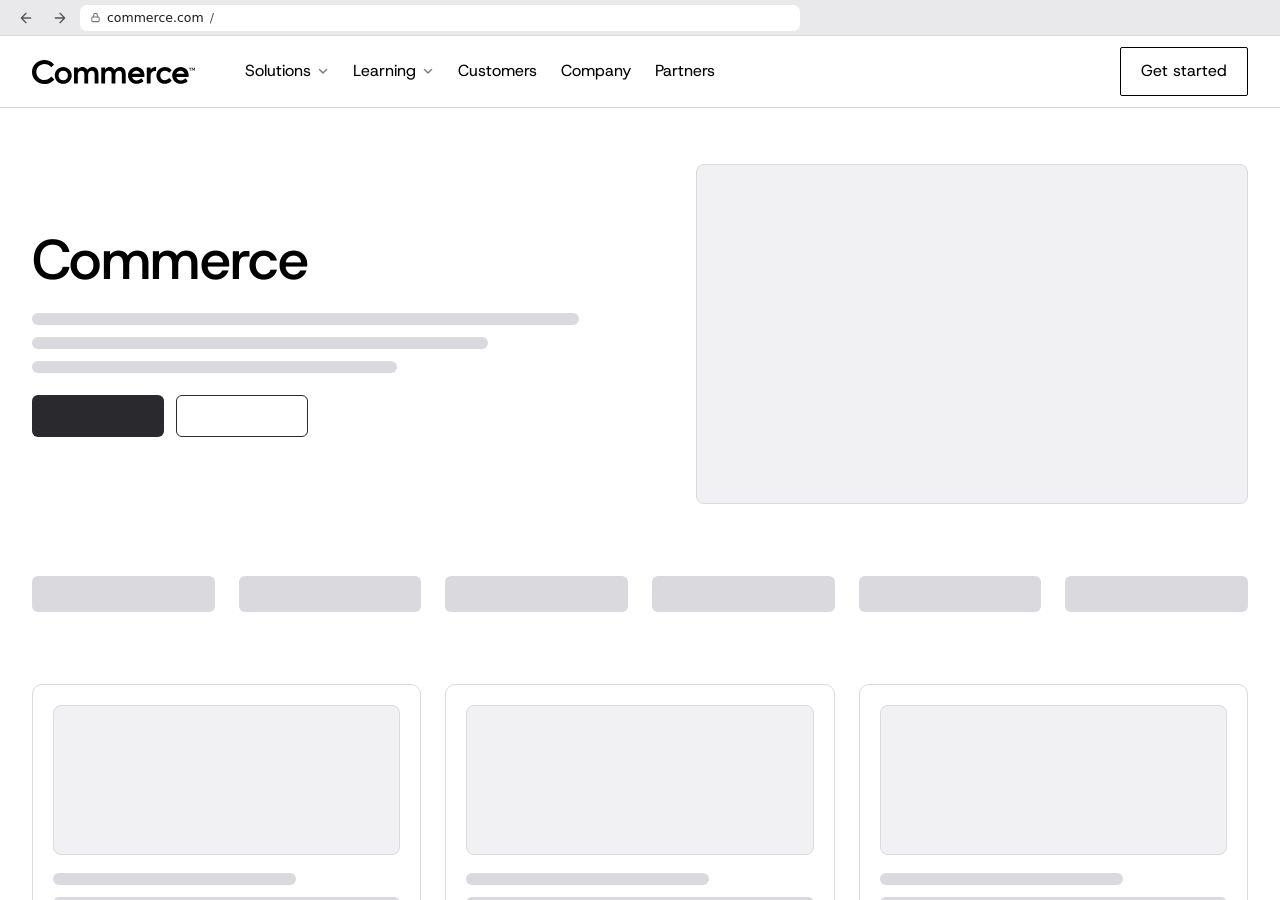
